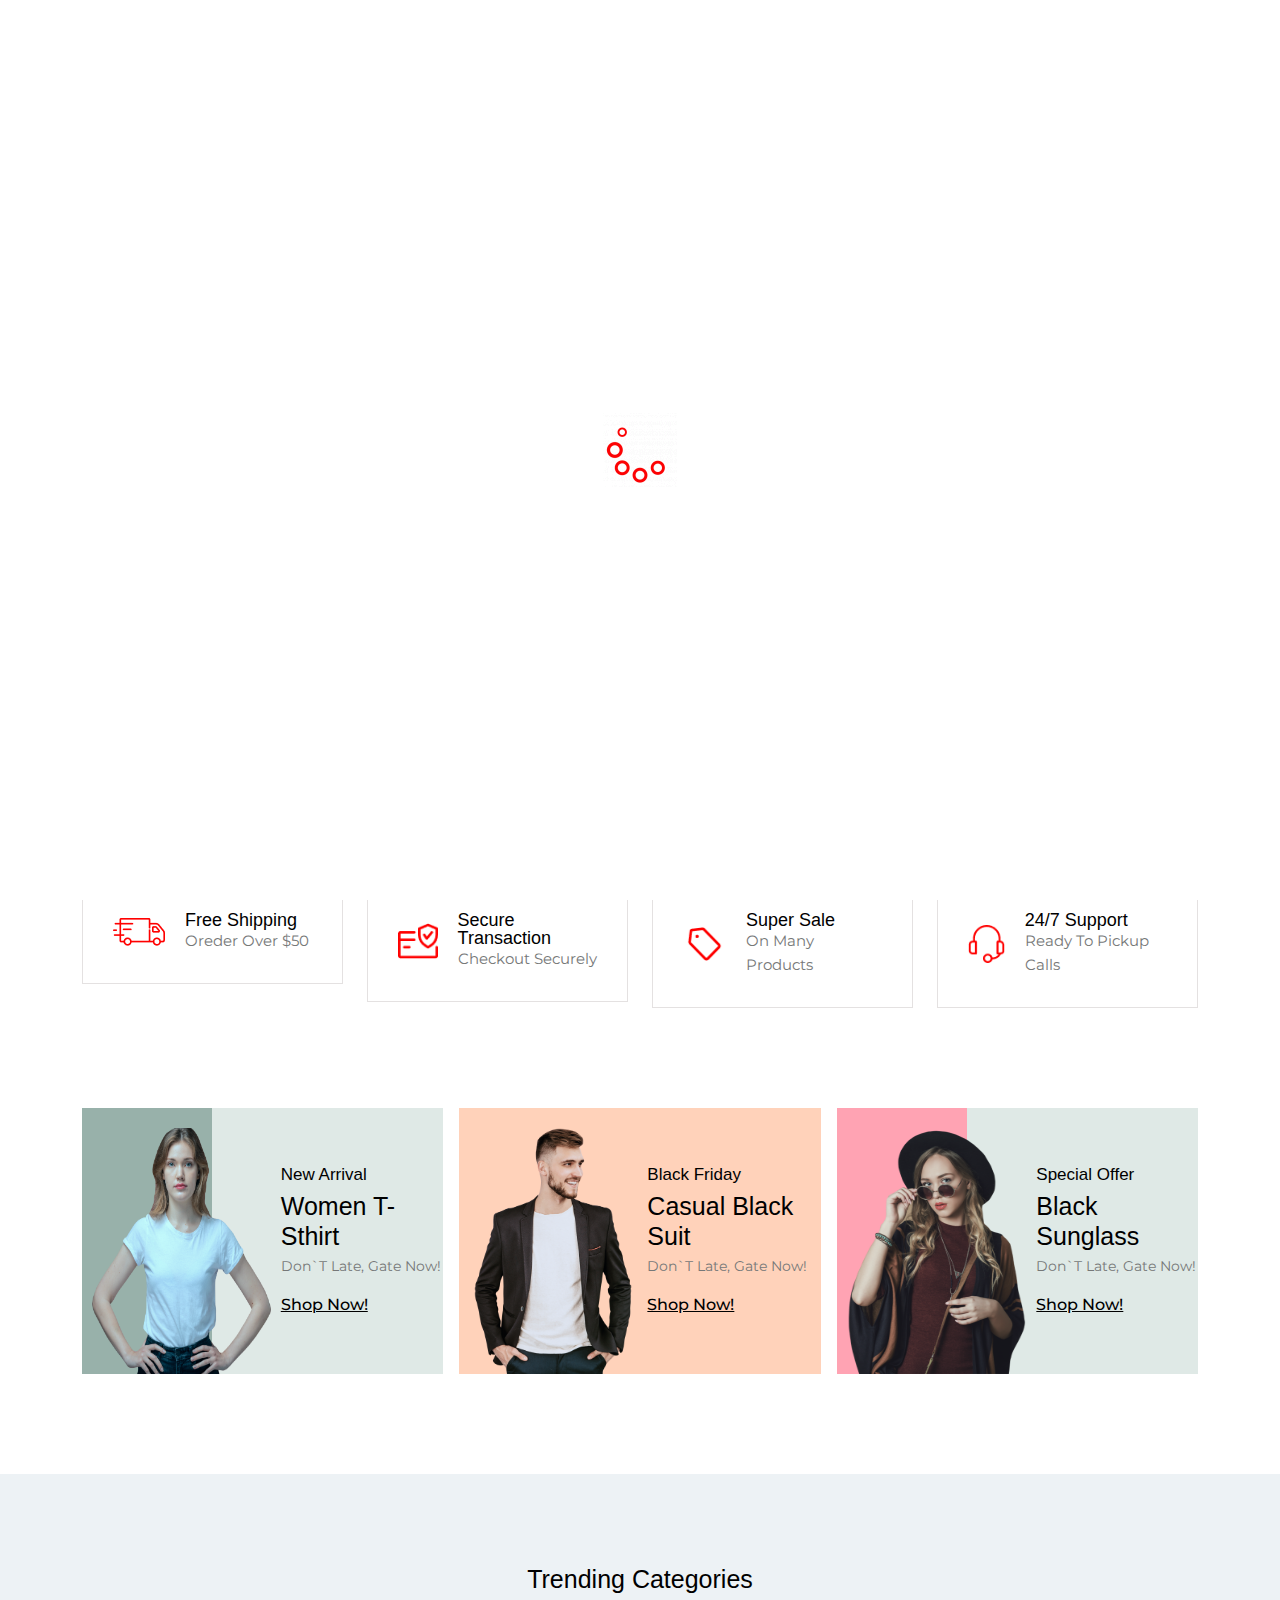
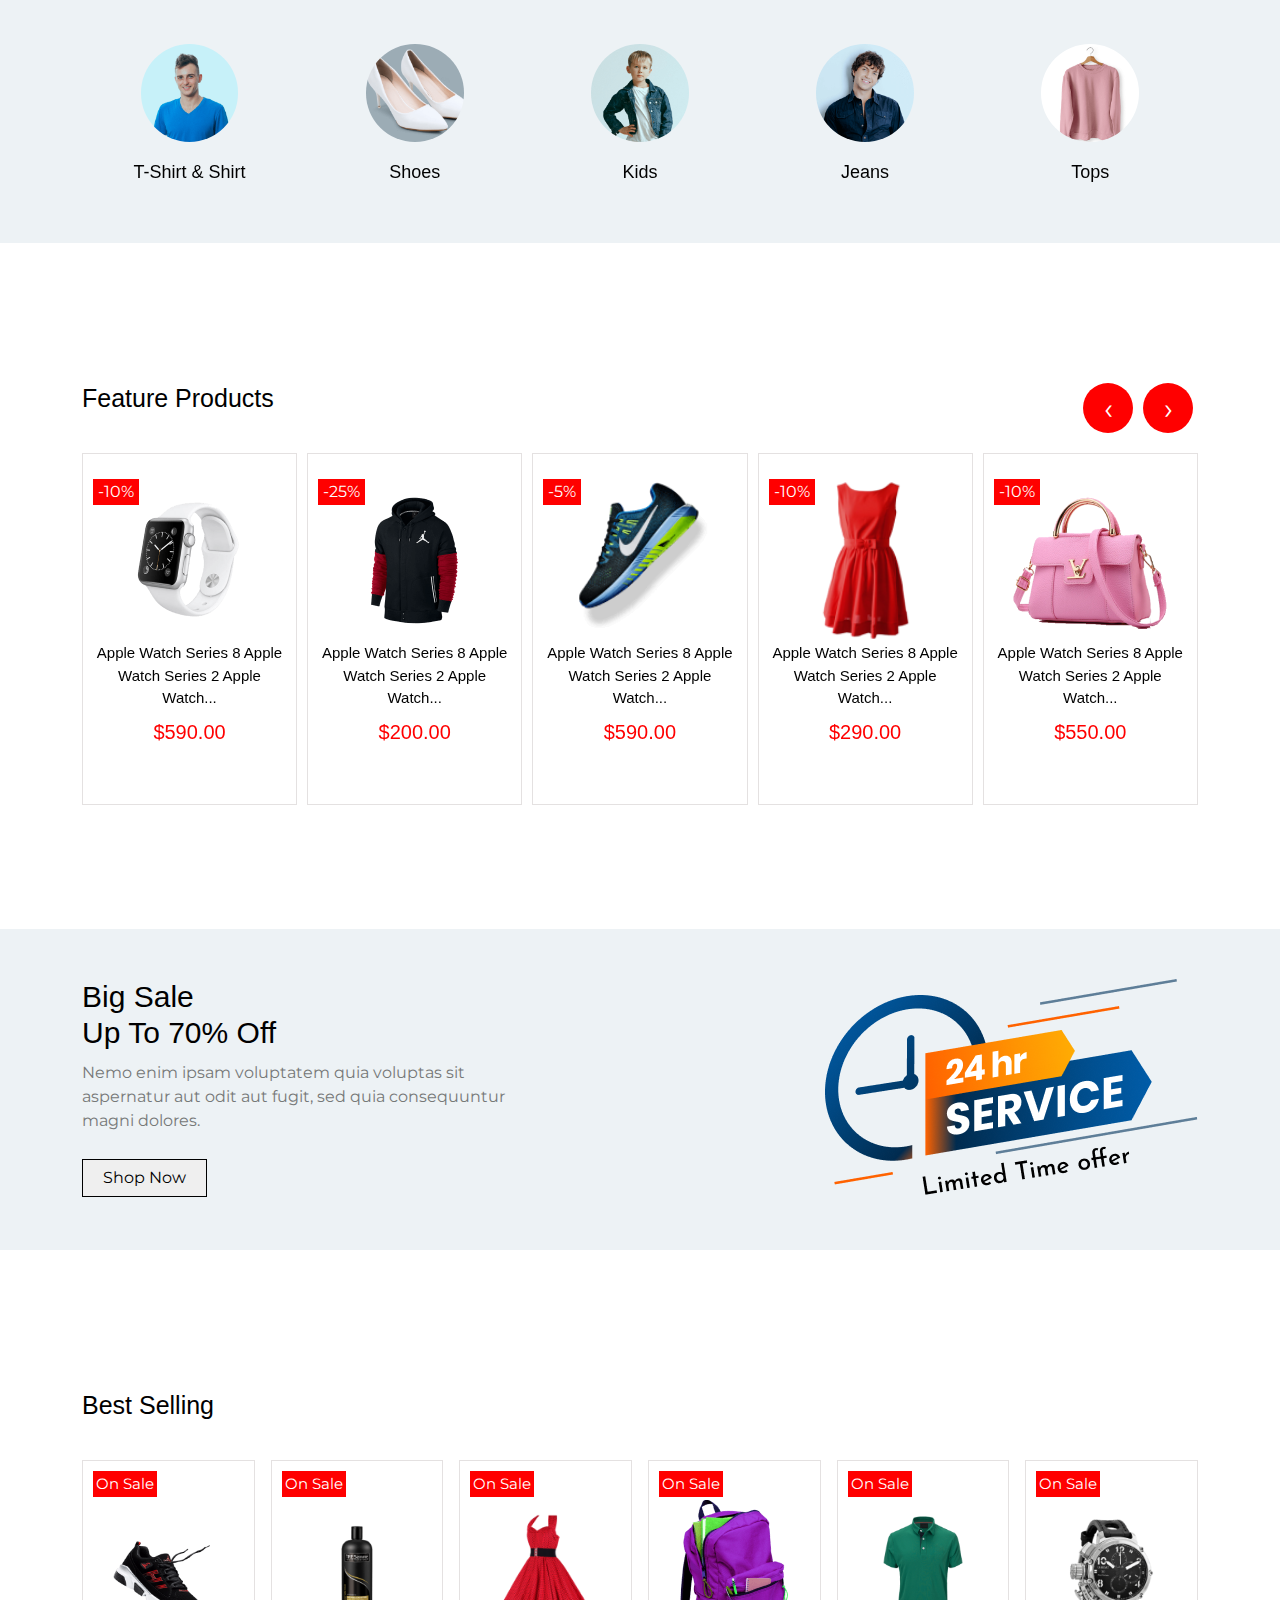
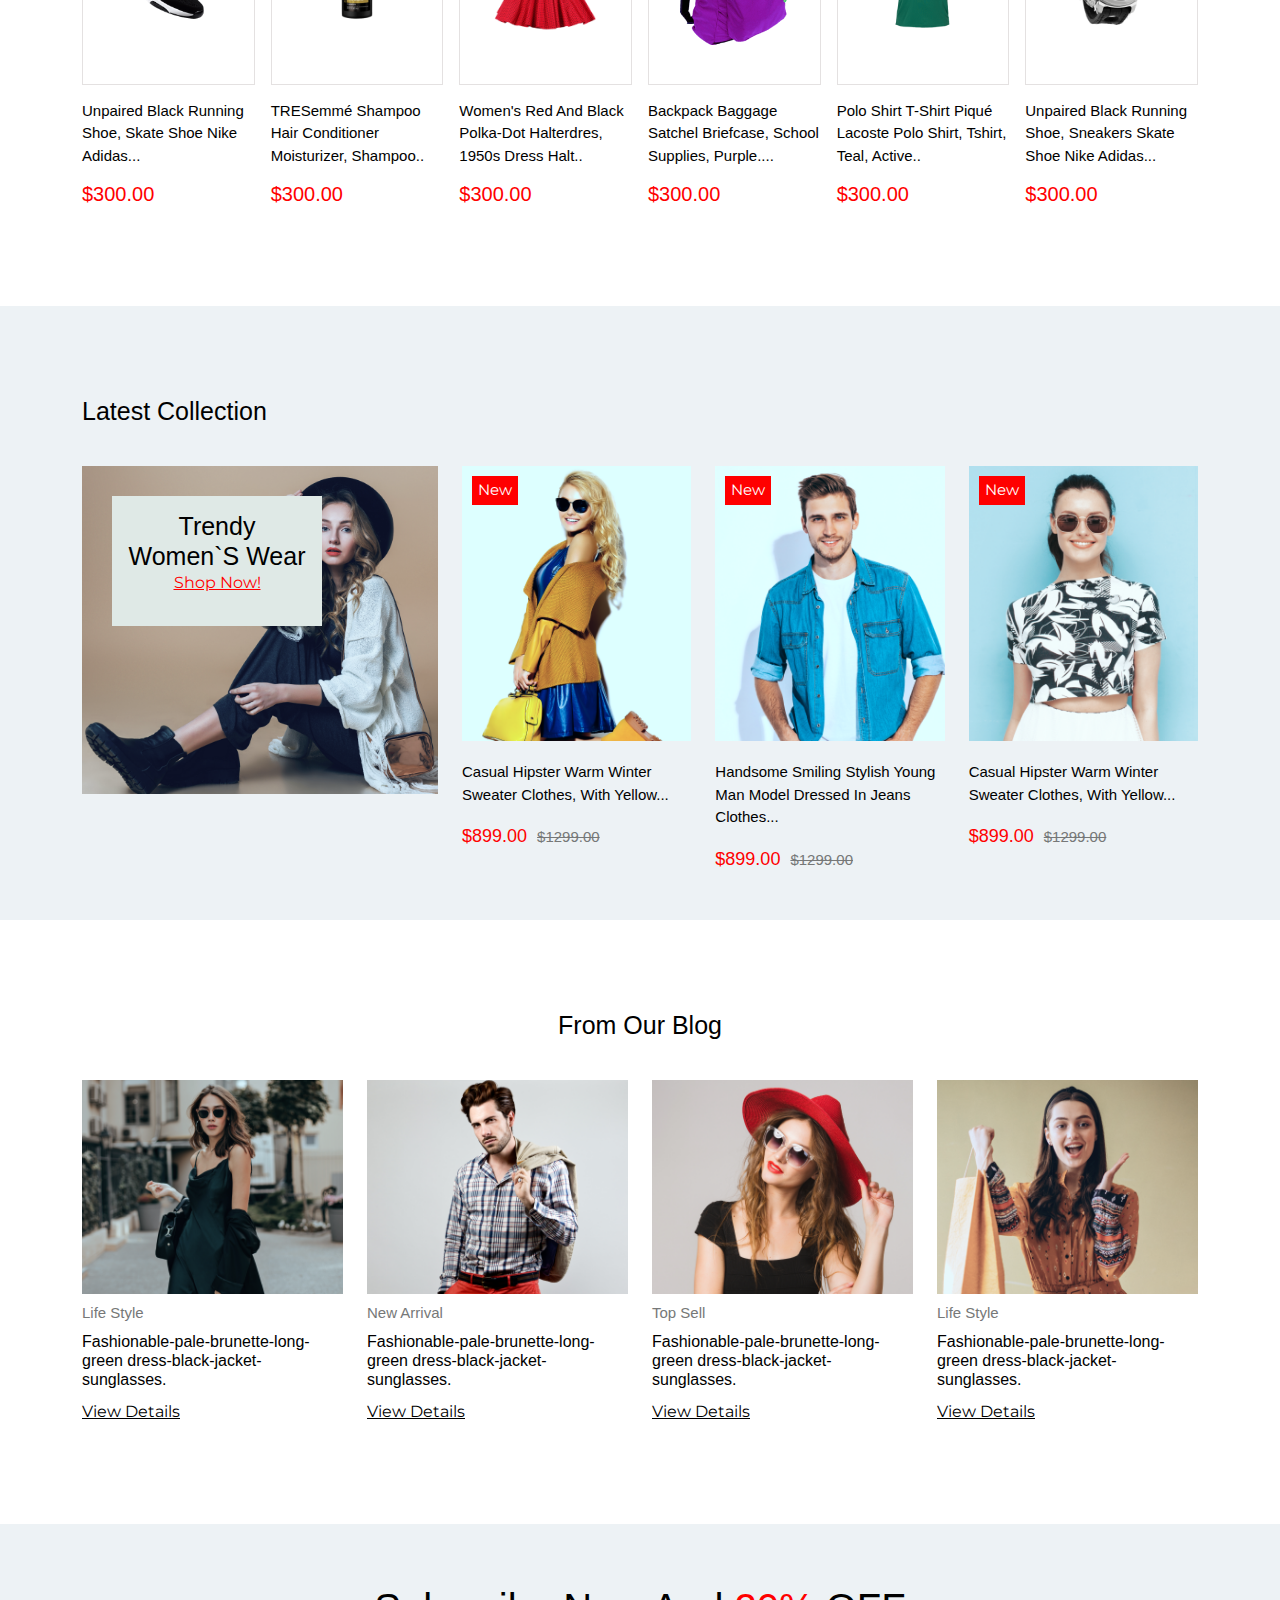
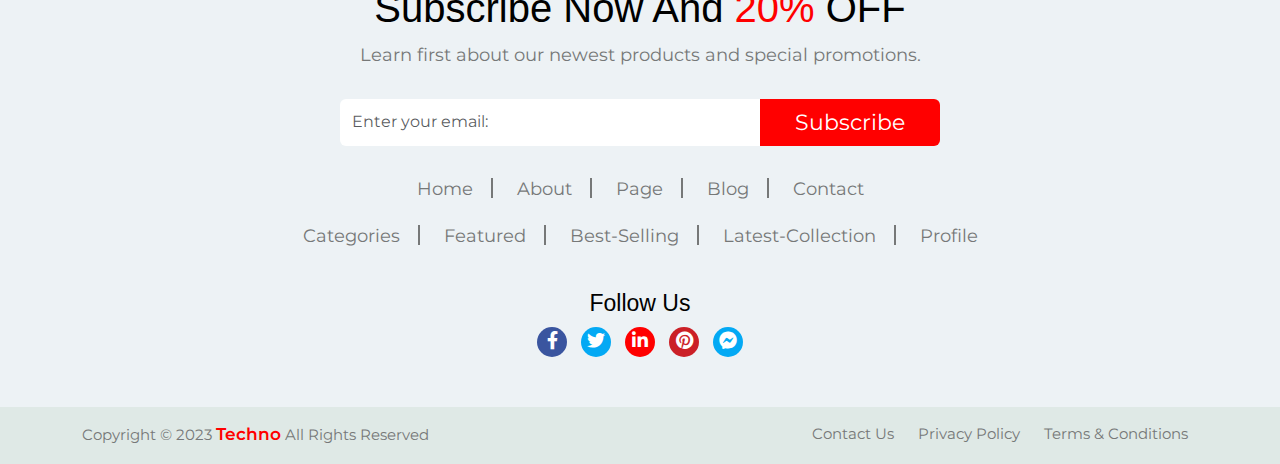
==== index.html @ 4bfc620c "Fasion Website" ====
<!DOCTYPE html>
<html lang="en">

<head>
    <meta charset="UTF-8" />
    <meta name="viewport" content="width=device-width, initial-scale=1.0" />
    <title>Fashion</title>
    <!-- bootstrap-link-start -->
    <link rel="stylesheet" href="./assets/css/bootstrap.min.css" />
    <!-- bootstrap-link-end -->
    <!-- owl-carousel-start -->
    <link rel="stylesheet" href="./assets/css/owl.carousel.min.css" />
    <link rel="stylesheet" href="./assets/css/owl.theme.default.min.css" />
    <!-- owl-carousel-end -->
    <!-- fontawesome-link-start -->
    <link rel="stylesheet" href="./assets/css/all.min.css" />
    <link rel="stylesheet" href="./assets/css/fontawesome.min.css" />
    <!-- fontawesome-link-end -->
    <link rel="stylesheet" href="./assets/css/style.css" />
</head>

<body onload="preloder_function()">
    <!-- Preloader area start -->
    <div id="preloader"></div>
    <!-- Preloader area end -->
    <!-- scroll-top-start -->
    <div class="scrollTop" onclick="scrollToTop();">
        <a href="#"> <i class="fa-solid fa-angles-up"></i></a>
    </div>
    <!-- scroll-top-end -->

    <!-- discount-wheel-start -->
    <div class="discount-wheel">
        <button type="button" data-bs-toggle="offcanvas" data-bs-target="#offcanvasWithBothOptions"
            aria-controls="offcanvasWithBothOptions"><img src="./assets/images/whell.png" alt=""></button>
    </div>
    <!-- discount-wheel-end -->

    <!-- navbar-start -->
    <nav class="navbar navbar-expand-xl fixed-top">
        <div class="container">
            <a class="navbar-brand" href="index.html"><img src="assets/images/Logo.png" alt="" /></a>
            <button class="navbar-toggler" type="button" data-bs-toggle="collapse"
                data-bs-target="#navbarSupportedContent" aria-controls="navbarSupportedContent" aria-expanded="false"
                aria-label="Toggle navigation">
                <span class="navbar-toggler-icon"></span>
            </button>
            <div class="collapse navbar-collapse" id="navbarSupportedContent">
                <ul class="navbar-nav ms-auto mb-2 mb-lg-0">
                    <li class="nav-item">
                        <a class="nav-link active" aria-current="page" href="index.html">Home</a>
                    </li>
                    <li class="nav-item">
                        <a class="nav-link" aria-current="page" href="about.html">about</a>
                    </li>
                    <li class="nav-item">
                        <a class="nav-link" aria-current="page" href="shop.html">shop</a>
                    </li>
                    <li class="nav-item">
                        <div class="page-drop">
                            <a class="nav-link" aria-current="page" href="#">page <i
                                    class="fa-solid fa-angle-down"></i><i class="fa-solid fa-angle-up"></i></a>

                            <div class="page-item shadow-sm mb-5 bg-body rounded">
                                <ul class="">
                                    <li>
                                        <a href="product.html" href="product.html"><span>All products</span></a>
                                    </li>
                                    <li>
                                        <a href="product-grid.html" href="product-grid.html"><span>product grid
                                                view</span></a>
                                    </li>
                                    <li>
                                        <a href="product-list.html" href="product-list.html"><span>product list
                                                view</span></a>
                                    </li>
                                    <li>
                                        <a href="product-details.html" href="product-details.html"><span>product
                                                details</span></a>
                                    </li>

                                    <li>
                                        <a href="sign-up.html"><span>sign-up</span></a>
                                    </li>
                                </ul>
                            </div>
                        </div>
                    </li>
                    <li class="nav-item">
                        <div class="page-drop">
                            <a class="nav-link " aria-current="blog" href="#">blog <i
                                    class="fa-solid fa-angle-down"></i><i class="fa-solid fa-angle-up"></i></a>

                            <div class="page-item shadow-sm mb-5 bg-body rounded">
                                <ul class="">
                                    <li>
                                        <a href="blog.html"><span>blog</span></a>
                                    </li>
                                    <li>
                                        <a href="blog-details-1.html"><span>blog-details-1</span></a>
                                    </li>
                                    <li>
                                        <a href="blog-details-2.html"><span>blog-details-2</span></a>
                                    </li>
                                </ul>
                            </div>
                        </div>
                    </li>
                    <li class="nav-item">
                        <a class="nav-link" aria-current="page" href="contact.html">contact</a>
                    </li>
                </ul>
            </div>

            <div class="nav-right">
                <form class="d-flex" role="search">
                    <input class="form-control" type="search" placeholder="Search here" aria-label="Search" />
                    <button class=" " type="submit"><i class="fa-solid fa-magnifying-glass"></i></button>
                </form>

                <div class="nav-icon d-flex align-items-center">
                    <a href="log-in.html"> <i class="fa-light fa-user"></i></a>

                    <div class="dropdown">
                        <button class="dropbtn">
                            <a><i class="fa-sharp fa-light fa-cart-shopping" data-bs-toggle="offcanvas"
                                    data-bs-target="#offcanvasExample" aria-controls="offcanvasExample"></i></a>
                            <span>1</span>
                        </button>
                    </div>
                </div>
                <div class="search-icon">
                    <button type="button" class="btn" data-bs-toggle="modal" data-bs-target="#searchModal">
                        <i class="fa-solid fa-magnifying-glass"></i>
                    </button>
                </div>
            </div>
        </div>
    </nav>
    <!-- navbar-end -->

    <!-- home-section-start -->
    <section class="home-section">
        <div class="container">
            <div class="row">
                <div class="col-xl-3 col-lg-12">
                    <div class="categories-drop">
                        <div class="categories-button">
                            <button type="button" data-bs-toggle="offcanvas" data-bs-target="#offcanvastwo"
                                aria-controls="offcanvastwo"><i class="fa-solid fa-bars-staggered"></i></button>

                            <div class="c-content">all categories</div>
                        </div>
                        <div class="categories-item">
                            <ul>
                                <li class="ct-1">
                                    <a href="#"><span>women </span><i class="fa-solid fa-chevron-right"></i></a>
                                    <div class="box1 d-flex justify-content-between">
                                        <ul>
                                            <h3>categories</h3>
                                            <li><a href="#">Activewear</a></li>
                                            <li><a href="#">Coats & Jackets</a></li>
                                            <li><a href="#">Dresses</a></li>
                                            <li><a href="#">One-Pieces</a></li>
                                            <li><a href="#">Outerwear</a></li>
                                            <li><a href="#">Pants</a></li>
                                            <li><a href="#">Shirts & Tops</a></li>
                                        </ul>
                                        <ul>
                                            <h3>explore</h3>
                                            <li><a href="#">Latest Arrivals</a></li>
                                            <li><a href="#">Our sales</a></li>
                                            <li><a href="#">Bestsellers</a></li>
                                            <li><a href="#">Not expensive</a></li>
                                            <li><a href="#">Expensive</a></li>
                                            <li><a href="#">Exclusive</a></li>
                                            <li><a href="#">Season summer</a></li>
                                        </ul>
                                        <div class="img-box">
                                            <img src="./assets/images/home/home-banner2.png" alt="" />
                                        </div>
                                        <div class="img-box2">
                                            <img src="./assets/images/home/feature-product-5.png" alt="" />
                                        </div>
                                    </div>
                                </li>
                                <li class="ct-1">
                                    <a href="#"><span>men </span><i class="fa-solid fa-chevron-right"></i></a>
                                    <div class="box1 d-flex justify-content-between">
                                        <ul>
                                            <h3>categories</h3>
                                            <li><a href="#">Activewear</a></li>
                                            <li><a href="#">Coats & Jackets</a></li>
                                            <li><a href="#">Dresses</a></li>
                                            <li><a href="#">One-Pieces</a></li>
                                            <li><a href="#">Outerwear</a></li>
                                            <li><a href="#">Pants</a></li>
                                            <li><a href="#">Shirts & Tops</a></li>
                                        </ul>
                                        <ul>
                                            <h3>explore</h3>
                                            <li><a href="#">Latest Arrivals</a></li>
                                            <li><a href="#">Our sales</a></li>
                                            <li><a href="#">Bestsellers</a></li>
                                            <li><a href="#">Not expensive</a></li>
                                            <li><a href="#">Expensive</a></li>
                                            <li><a href="#">Exclusive</a></li>
                                            <li><a href="#">Season summer</a></li>
                                        </ul>
                                        <div class="img-box">
                                            <img src="./assets/images/home/home-banner3.png" alt="" />
                                        </div>
                                        <div class="img-box2">
                                            <img src="./assets/images/home/home-banner1.png" alt="" />
                                        </div>
                                    </div>
                                </li>
                                <li class="ct-1">
                                    <a href="#"><span>kids </span><i class="fa-solid fa-chevron-right"></i></a>
                                    <div class="box1 d-flex justify-content-between">
                                        <ul>
                                            <h3>categories</h3>
                                            <li><a href="#">Activewear</a></li>
                                            <li><a href="#">Coats & Jackets</a></li>
                                            <li><a href="#">Dresses</a></li>
                                            <li><a href="#">One-Pieces</a></li>
                                            <li><a href="#">Outerwear</a></li>
                                            <li><a href="#">Pants</a></li>
                                            <li><a href="#">Shirts & Tops</a></li>
                                        </ul>
                                        <ul>
                                            <h3>explore</h3>
                                            <li><a href="#">Latest Arrivals</a></li>
                                            <li><a href="#">Our sales</a></li>
                                            <li><a href="#">Bestsellers</a></li>
                                            <li><a href="#">Not expensive</a></li>
                                            <li><a href="#">Expensive</a></li>
                                            <li><a href="#">Exclusive</a></li>
                                            <li><a href="#">Season summer</a></li>
                                        </ul>
                                        <div class="img-box">
                                            <img src="./assets/images/home/home-banner2.png" alt="" />
                                        </div>
                                        <div class="img-box2">
                                            <img src="./assets/images/home/feature-product-5.png" alt="" />
                                        </div>
                                    </div>
                                </li>
                                <li class="ct-1">
                                    <a href="#"><span>Dresses </span><i class="fa-solid fa-chevron-right"></i></a>
                                    <div class="box1 d-flex justify-content-between">
                                        <ul>
                                            <h3>categories</h3>
                                            <li><a href="#">Activewear</a></li>
                                            <li><a href="#">Coats & Jackets</a></li>
                                            <li><a href="#">Dresses</a></li>
                                            <li><a href="#">One-Pieces</a></li>
                                            <li><a href="#">Outerwear</a></li>
                                            <li><a href="#">Pants</a></li>
                                            <li><a href="#">Shirts & Tops</a></li>
                                        </ul>
                                        <ul>
                                            <h3>explore</h3>
                                            <li><a href="#">Latest Arrivals</a></li>
                                            <li><a href="#">Our sales</a></li>
                                            <li><a href="#">Bestsellers</a></li>
                                            <li><a href="#">Not expensive</a></li>
                                            <li><a href="#">Expensive</a></li>
                                            <li><a href="#">Exclusive</a></li>
                                            <li><a href="#">Season summer</a></li>
                                        </ul>
                                        <div class="img-box">
                                            <img src="./assets/images/product/product1.png" alt="" />
                                        </div>
                                        <div class="img-box2">
                                            <img src="./assets/images/product/product6.png" alt="" />
                                        </div>
                                    </div>
                                </li>
                                <li class="ct-1">
                                    <a href="#"><span>clothing </span><i class="fa-solid fa-chevron-right"></i></a>
                                    <div class="box1 d-flex justify-content-between">
                                        <ul>
                                            <h3>categories</h3>
                                            <li><a href="#">Activewear</a></li>
                                            <li><a href="#">Coats & Jackets</a></li>
                                            <li><a href="#">Dresses</a></li>
                                            <li><a href="#">One-Pieces</a></li>
                                            <li><a href="#">Outerwear</a></li>
                                            <li><a href="#">Pants</a></li>
                                            <li><a href="#">Shirts & Tops</a></li>
                                        </ul>
                                        <ul>
                                            <h3>explore</h3>
                                            <li><a href="#">Latest Arrivals</a></li>
                                            <li><a href="#">Our sales</a></li>
                                            <li><a href="#">Bestsellers</a></li>
                                            <li><a href="#">Not expensive</a></li>
                                            <li><a href="#">Expensive</a></li>
                                            <li><a href="#">Exclusive</a></li>
                                            <li><a href="#">Season summer</a></li>
                                        </ul>
                                        <div class="img-box">
                                            <img src="./assets/images/home/home-banner2.png" alt="" />
                                        </div>
                                        <div class="img-box2">
                                            <img src="./assets/images/home/feature-product-5.png" alt="" />
                                        </div>
                                    </div>
                                </li>
                                <li class="ct-1">
                                    <a href="#"><span>top </span><i class="fa-solid fa-chevron-right"></i></a>
                                    <div class="box1 d-flex justify-content-between">
                                        <ul>
                                            <h3>categories</h3>
                                            <li><a href="#">Activewear</a></li>
                                            <li><a href="#">Coats & Jackets</a></li>
                                            <li><a href="#">Dresses</a></li>
                                            <li><a href="#">One-Pieces</a></li>
                                            <li><a href="#">Outerwear</a></li>
                                            <li><a href="#">Pants</a></li>
                                            <li><a href="#">Shirts & Tops</a></li>
                                        </ul>
                                        <ul>
                                            <h3>explore</h3>
                                            <li><a href="#">Latest Arrivals</a></li>
                                            <li><a href="#">Our sales</a></li>
                                            <li><a href="#">Bestsellers</a></li>
                                            <li><a href="#">Not expensive</a></li>
                                            <li><a href="#">Expensive</a></li>
                                            <li><a href="#">Exclusive</a></li>
                                            <li><a href="#">Season summer</a></li>
                                        </ul>
                                        <div class="img-box">
                                            <img src="./assets/images/home/home-banner2.png" alt="" />
                                        </div>
                                        <div class="img-box2">
                                            <img src="./assets/images/home/feature-product-5.png" alt="" />
                                        </div>
                                    </div>
                                </li>
                                <li class="ct-1">
                                    <a href="#"><span>shoes </span><i class="fa-solid fa-chevron-right"></i></a>
                                    <div class="box1 d-flex justify-content-between">
                                        <ul>
                                            <h3>categories</h3>
                                            <li><a href="#">Activewear</a></li>
                                            <li><a href="#">Coats & Jackets</a></li>
                                            <li><a href="#">Dresses</a></li>
                                            <li><a href="#">One-Pieces</a></li>
                                            <li><a href="#">Outerwear</a></li>
                                            <li><a href="#">Pants</a></li>
                                            <li><a href="#">Shirts & Tops</a></li>
                                        </ul>
                                        <ul>
                                            <h3>explore</h3>
                                            <li><a href="#">Latest Arrivals</a></li>
                                            <li><a href="#">Our sales</a></li>
                                            <li><a href="#">Bestsellers</a></li>
                                            <li><a href="#">Not expensive</a></li>
                                            <li><a href="#">Expensive</a></li>
                                            <li><a href="#">Exclusive</a></li>
                                            <li><a href="#">Season summer</a></li>
                                        </ul>
                                        <div class="img-box">
                                            <img src="./assets/images/home/best-sale1.png" alt="" />
                                        </div>
                                        <div class="img-box2">
                                            <img src="./assets/images/home/feature-product-3.png" alt="" />
                                        </div>
                                    </div>
                                </li>
                                <li class="ct-1">
                                    <a href="#"><span>t-shirt </span><i class="fa-solid fa-chevron-right"></i></a>
                                    <div class="box1 d-flex justify-content-between">
                                        <ul>
                                            <h3>categories</h3>
                                            <li><a href="#">Activewear</a></li>
                                            <li><a href="#">Coats & Jackets</a></li>
                                            <li><a href="#">Dresses</a></li>
                                            <li><a href="#">One-Pieces</a></li>
                                            <li><a href="#">Outerwear</a></li>
                                            <li><a href="#">Pants</a></li>
                                            <li><a href="#">Shirts & Tops</a></li>
                                        </ul>
                                        <ul>
                                            <h3>explore</h3>
                                            <li><a href="#">Latest Arrivals</a></li>
                                            <li><a href="#">Our sales</a></li>
                                            <li><a href="#">Bestsellers</a></li>
                                            <li><a href="#">Not expensive</a></li>
                                            <li><a href="#">Expensive</a></li>
                                            <li><a href="#">Exclusive</a></li>
                                            <li><a href="#">Season summer</a></li>
                                        </ul>
                                        <div class="img-box">
                                            <img src="./assets/images/product/product6.png" alt="" />
                                        </div>
                                        <div class="img-box2">
                                            <img src="./assets/images/product/product8.png" alt="" />
                                        </div>
                                    </div>
                                </li>
                            </ul>
                        </div>
                    </div>
                    <div class="super-sale d-flex align-items-center justify-content-between">
                        <div class="sale-img-1">
                            <img src="assets/images/home/home-offer1.png" alt="" />
                        </div>
                        <div class="sale-content">
                            <h4>30% off</h4>
                            <h5>women`s red high heel shoes</h5>
                            <span>get in now<i class="fa-solid fa-right-long"></i></span>
                        </div>
                        <div class="sale-img-2">
                            <span>supar sale</span>
                            <img src="assets/images/home/home-offer2.png" alt="" />
                        </div>
                    </div>
                </div>
                <div class="col-xl-9 col-lg-12">
                    <div class="home-box">
                        <div class="owl-carousel home-carousel">
                            <div class="item">
                                <div class="row align-items-center g-3">
                                    <div class="col-md-6">
                                        <div class="home-img">
                                            <img src="assets/images/home/home-banner1.png" alt="" />
                                        </div>
                                    </div>
                                    <div class="col-md-6">
                                        <div class="d-flex flex-column justify-content-center">
                                            <div class="home-content">
                                                <h5>new arrivals</h5>
                                                <h2>stylish & fashionable</h2>
                                                <p>Credibly deliver focused opportunities rather than cutting
                                                    Energistically impact client-centric testing.</p>
                                                <button>shop now</button><br />
                                                <span>Save up to 40% off on techno collection</span>
                                            </div>
                                        </div>
                                    </div>
                                </div>
                            </div>
                            <div class="item">
                                <div class="row align-items-center g-3">
                                    <div class="col-md-6">
                                        <div class="home-img">
                                            <img src="assets/images/home/home-banner2.png" alt="" />
                                        </div>
                                    </div>
                                    <div class="col-md-6">
                                        <div class="d-flex flex-column justify-content-center">
                                            <div class="home-content">
                                                <h5>new arrivals</h5>
                                                <h2>stylish & fashionable</h2>
                                                <p>Credibly deliver focused opportunities rather than cutting
                                                    Energistically impact client-centric testing.</p>
                                                <button>shop now</button><br />
                                                <span>Save up to 40% off on techno collection</span>
                                            </div>
                                        </div>
                                    </div>
                                </div>
                            </div>
                            <div class="item">
                                <div class="row align-items-center g-3">
                                    <div class="col-md-6">
                                        <div class="home-img">
                                            <img src="assets/images/home/home-banner3.png" alt="" />
                                        </div>
                                    </div>
                                    <div class="col-md-6">
                                        <div class="d-flex flex-column justify-content-center">
                                            <div class="home-content">
                                                <h5>new arrivals</h5>
                                                <h2>stylish & fashionable</h2>
                                                <p>Credibly deliver focused opportunities rather than cutting
                                                    Energistically impact client-centric testing.</p>
                                                <button>shop now</button><br />
                                                <span>Save up to 40% off on techno collection</span>
                                            </div>
                                        </div>
                                    </div>
                                </div>
                            </div>
                        </div>
                    </div>
                </div>
            </div>
        </div>
    </section>
    <!-- home-section-end -->

    

    <!-- flash-modal-start -->
    <section class="flash-sale">
    
        <div class="flash-modal">
            <div id="flasModal" class="modal fade">
                <div class="modal-dialog modal-dialog-centered">
                    <div class="modal-content">
                        <div class="modal-header">
                            <h1 class="modal-title fs-5" id="flasmodalLabel"></h1>
                            <button type="button" class="btn-close" data-bs-dismiss="modal" aria-label="Close"></button>
                        </div>
                        <div class="modal-body">
                            <div class="flash-img">
                                <img src="./assets/images/flash.jpg" alt="">
                            </div>
                        </div>
                    </div>
                </div>
            </div>
        </div>




    </section>
    <!-- flash-modal-end -->



    <!-- feature-start -->
    <section class="feature-section section-1">
        <div class="container">
            <div class="row g-4">
                <div class="col-xl-3 col-md-6">
                    <div class="feature-box d-flex align-items-center">
                        <div class="feature-img">
                            <img src="assets/images/home/feature1.png" alt="" />
                        </div>
                        <div class="feature-content">
                            <h5>free shipping</h5>
                            <span>oreder over $50</span>
                        </div>
                    </div>
                </div>
                <div class="col-xl-3 col-md-6">
                    <div class="feature-box d-flex align-items-center">
                        <div class="feature-img">
                            <img src="assets/images/home/feature2.png" alt="" />
                        </div>
                        <div class="feature-content">
                            <h5>Secure Transaction</h5>
                            <span>Checkout securely</span>
                        </div>
                    </div>
                </div>
                <div class="col-xl-3 col-md-6">
                    <div class="feature-box d-flex align-items-center">
                        <div class="feature-img">
                            <img src="assets/images/home/feature3.png" alt="" />
                        </div>
                        <div class="feature-content">
                            <h5>Super Sale</h5>
                            <span>On many products</span>
                        </div>
                    </div>
                </div>
                <div class="col-xl-3 col-md-6">
                    <div class="feature-box d-flex align-items-center">
                        <div class="feature-img">
                            <img src="assets/images/home/feature4.png" alt="" />
                        </div>
                        <div class="feature-content">
                            <h5>24/7 Support</h5>
                            <span>Ready to pickup calls</span>
                        </div>
                    </div>
                </div>
            </div>
        </div>
    </section>
    <!-- feature-end -->

    <!-- feature-2-start -->
    <section class="feature2-section section-2">
        <div class="container">
            <div class="row g-3">
                <div class="col-lg-4 col-md-6">
                    <div class="feature2-box feature-box1 d-flex align-items-center">
                        <div class="feature-img2">
                            <img src="assets/images/home/feature-img1.png" alt="" />
                        </div>
                        <div class="feature-conten2">
                            <h5>new arrival</h5>
                            <h4>women t-sthirt</h4>
                            <p>don`t late, gate now!</p>
                            <a href="#">shop now!</a>
                        </div>
                    </div>
                </div>
                <div class="col-lg-4 col-md-6">
                    <div class="feature2-box feature-box2 d-flex align-items-center">
                        <div class="feature-img2">
                            <img src="assets/images/home/feature-img2.png" alt="" />
                        </div>
                        <div class="feature-conten2">
                            <h5>Black Friday</h5>
                            <h4>Casual black suit</h4>
                            <p>don`t late, gate now!</p>
                            <a href="#">shop now!</a>
                        </div>
                    </div>
                </div>
                <div class="col-lg-4 col-md-6">
                    <div class="feature2-box feature-box3 d-flex align-items-center">
                        <div class="feature-img2">
                            <img src="assets/images/home/feature-img3.png" alt="" />
                        </div>
                        <div class="feature-conten2">
                            <h5>Special Offer</h5>
                            <h4>Black Sunglass</h4>
                            <p>don`t late, gate now!</p>
                            <a href="#">shop now!</a>
                        </div>
                    </div>
                </div>
            </div>
        </div>
    </section>

    <!-- feature-2-end -->

    <!-- trending-categories-start -->
    <section class="t-categories-section section-1">
        <div class="container">
            <div class="t-categories-top">
                <h3>Trending Categories</h3>
            </div>
            <div class="t-categories-carousel owl-carousel">
                <div class="item">
                    <div class="t-categories-box">
                        <div class="t-categories-img d-flex justify-content-center">
                            <img src="assets/images/home/categories1.png" alt="" />
                        </div>
                        <div class="t-categories-content">
                            <h5>t-shirt & shirt</h5>
                        </div>
                    </div>
                </div>
                <div class="item">
                    <div class="t-categories-box">
                        <div class="t-categories-img d-flex justify-content-center">
                            <img src="assets/images/home/categories2.png" alt="" />
                        </div>
                        <div class="t-categories-content">
                            <h5>shoes</h5>
                        </div>
                    </div>
                </div>
                <div class="item">
                    <div class="t-categories-box">
                        <div class="t-categories-img d-flex justify-content-center">
                            <img src="assets/images/home/categories3.png" alt="" />
                        </div>
                        <div class="t-categories-content">
                            <h5>kids</h5>
                        </div>
                    </div>
                </div>
                <div class="item">
                    <div class="t-categories-box">
                        <div class="t-categories-img d-flex justify-content-center">
                            <img src="assets/images/home/categories4.png" alt="" />
                        </div>
                        <div class="t-categories-content">
                            <h5>jeans</h5>
                        </div>
                    </div>
                </div>
                <div class="item">
                    <div class="t-categories-box">
                        <div class="t-categories-img d-flex justify-content-center">
                            <img src="assets/images/home/categories5.png" alt="" />
                        </div>
                        <div class="t-categories-content">
                            <h5>tops</h5>
                        </div>
                    </div>
                </div>
            </div>
        </div>
    </section>

    <!-- trending-categories-end -->

    <!-- f-product-start -->
    <section class="f-product-section section-2">
        <div class="container">
            <div class="f-product-top">
                <h3>feature products</h3>
            </div>
            <div class="owl-carousel product-carousel">
                <div class="item">
                    <div class="f-product-box">
                        <div class="f-product-hover">
                            <div class="f-product-img">
                                <span>-10%</span>
                                <img src="./assets/images/home/feature-product-1.png" alt="" />
                            </div>
                            <div class="f-product-content">
                                <h5>Apple Watch Series 8 Apple Watch Series 2 Apple Watch...</h5>
                                <h3>$590.00</h3>
                            </div>
                        </div>
                        <div class="f-product-icon d-flex flex-column">
                            <i class="fa-regular fa-heart"></i>
                            <i class="fa-solid fa-rotate"></i>
                        </div>
                        <div class="f-product-btn">
                            <button><i class="fa-solid fa-cart-shopping"></i>add to cart</button>
                        </div>
                    </div>
                </div>
                <div class="item">
                    <div class="f-product-box">
                        <div class="f-product-hover">
                            <div class="f-product-img">
                                <span>-25%</span>
                                <img src="./assets/images/home/feature-product-2.png" alt="" />
                            </div>
                            <div class="f-product-content">
                                <h5>Apple Watch Series 8 Apple Watch Series 2 Apple Watch...</h5>
                                <h3>$200.00</h3>
                            </div>
                        </div>
                        <div class="f-product-icon d-flex flex-column">
                            <i class="fa-regular fa-heart"></i>
                            <i class="fa-solid fa-rotate"></i>
                        </div>
                        <div class="f-product-btn">
                            <button><i class="fa-solid fa-cart-shopping"></i>add to cart</button>
                        </div>
                    </div>
                </div>
                <div class="item">
                    <div class="f-product-box">
                        <div class="f-product-hover">
                            <div class="f-product-img">
                                <span>-5%</span>
                                <img src="./assets/images/home/feature-product-3.png" alt="" />
                            </div>
                            <div class="f-product-content">
                                <h5>Apple Watch Series 8 Apple Watch Series 2 Apple Watch...</h5>
                                <h3>$590.00</h3>
                            </div>
                        </div>
                        <div class="f-product-icon d-flex flex-column">
                            <i class="fa-regular fa-heart"></i>
                            <i class="fa-solid fa-rotate"></i>
                        </div>
                        <div class="f-product-btn">
                            <button><i class="fa-solid fa-cart-shopping"></i>add to cart</button>
                        </div>
                    </div>
                </div>
                <div class="item">
                    <div class="f-product-box">
                        <div class="f-product-hover">
                            <div class="f-product-img">
                                <span>-10%</span>
                                <img src="./assets/images/home/feature-product-4.png" alt="" />
                            </div>
                            <div class="f-product-content">
                                <h5>Apple Watch Series 8 Apple Watch Series 2 Apple Watch...</h5>
                                <h3>$290.00</h3>
                            </div>
                        </div>
                        <div class="f-product-icon d-flex flex-column">
                            <i class="fa-regular fa-heart"></i>
                            <i class="fa-solid fa-rotate"></i>
                        </div>
                        <div class="f-product-btn">
                            <button><i class="fa-solid fa-cart-shopping"></i>add to cart</button>
                        </div>
                    </div>
                </div>
                <div class="item">
                    <div class="f-product-box">
                        <div class="f-product-hover">
                            <div class="f-product-img">
                                <span>-10%</span>
                                <img src="./assets/images/home/feature-product-5.png" alt="" />
                            </div>
                            <div class="f-product-content">
                                <h5>Apple Watch Series 8 Apple Watch Series 2 Apple Watch...</h5>
                                <h3>$550.00</h3>
                            </div>
                        </div>
                        <div class="f-product-icon d-flex flex-column">
                            <i class="fa-regular fa-heart"></i>
                            <i class="fa-solid fa-rotate"></i>
                        </div>
                        <div class="f-product-btn">
                            <button><i class="fa-solid fa-cart-shopping"></i>add to cart</button>
                        </div>
                    </div>
                </div>
                <div class="item">
                    <div class="f-product-box">
                        <div class="f-product-hover">
                            <div class="f-product-img">
                                <span>-10%</span>
                                <img src="./assets/images/home/feature-product-6.png" alt="" />
                            </div>
                            <div class="f-product-content">
                                <h5>Apple Watch Series 8 Apple Watch Series 2 Apple Watch...</h5>
                                <h3>$390.00</h3>
                            </div>
                        </div>
                        <div class="f-product-icon d-flex flex-column">
                            <i class="fa-regular fa-heart"></i>
                            <i class="fa-solid fa-rotate"></i>
                        </div>
                        <div class="f-product-btn">
                            <button><i class="fa-solid fa-cart-shopping"></i>add to cart</button>
                        </div>
                    </div>
                </div>
            </div>
        </div>
    </section>
    <!-- f-product-end -->

    <!-- sale-section-start -->
    <section class="sale-section section-1">
        <div class="container">
            <div class="row">
                <div class="col-md-6">
                    <div class="sale-offer-content">
                        <h3>
                            big sale <br />
                            up to 70% off
                        </h3>
                        <p>Nemo enim ipsam voluptatem quia voluptas sit aspernatur aut odit aut fugit, sed quia
                            consequuntur magni dolores.</p>
                        <button>shop now</button>
                    </div>
                </div>
                <div class="col-md-6">
                    <div class="sale-offer-img text-end">
                        <img src="./assets/images/home/sale-banner.png" alt="" />
                    </div>
                </div>
            </div>
        </div>
    </section>
    <!-- sale-section-end -->

    <!-- product-section-start -->
    <section class="product-section section-2">
        <div class="container">
            <div class="product-top">
                <h3>best selling</h3>
            </div>
            <div class="row g-3">
                <div class="col-xl-2 col-lg-4 col-md-6">
                    <div class="product-box">
                        <div class="product-hover">
                            <div class="product-img">
                                <span>on Sale</span>
                                <img src="./assets/images/home/best-sale1.png" alt="" />
                            </div>
                            <div class="product-content">
                                <h5>Unpaired black running shoe, Skate shoe Nike Adidas...</h5>
                                <h3>$300.00</h3>
                            </div>
                        </div>
                        <div class="product-icon d-flex flex-column">
                            <i class="fa-regular fa-heart"></i>
                            <i class="fa-solid fa-rotate"></i>
                            <i class="fa-solid fa-cart-shopping"></i>
                        </div>
                    </div>
                </div>
                <div class="col-xl-2 col-lg-4 col-md-6">
                    <div class="product-box">
                        <div class="product-hover">
                            <div class="product-img">
                                <span>on Sale</span>
                                <img src="./assets/images/home/best-sale2.png" alt="" />
                            </div>
                            <div class="product-content">
                                <h5>TRESemmé Shampoo Hair conditioner Moisturizer, Shampoo..</h5>
                                <h3>$300.00</h3>
                            </div>
                        </div>
                        <div class="product-icon d-flex flex-column">
                            <i class="fa-regular fa-heart"></i>
                            <i class="fa-solid fa-rotate"></i>
                            <i class="fa-solid fa-cart-shopping"></i>
                        </div>
                    </div>
                </div>
                <div class="col-xl-2 col-lg-4 col-md-6">
                    <div class="product-box">
                        <div class="product-hover">
                            <div class="product-img">
                                <span>on Sale</span>
                                <img src="./assets/images/home/best-sale3.png" alt="" />
                            </div>
                            <div class="product-content">
                                <h5>Women's red and black polka-dot halterdres, 1950s Dress Halt..</h5>
                                <h3>$300.00</h3>
                            </div>
                        </div>
                        <div class="product-icon d-flex flex-column">
                            <i class="fa-regular fa-heart"></i>
                            <i class="fa-solid fa-rotate"></i>
                            <i class="fa-solid fa-cart-shopping"></i>
                        </div>
                    </div>
                </div>
                <div class="col-xl-2 col-lg-4 col-md-6">
                    <div class="product-box">
                        <div class="product-hover">
                            <div class="product-img">
                                <span>on Sale</span>
                                <img src="./assets/images/home/best-sale4.png" alt="" />
                            </div>
                            <div class="product-content">
                                <h5>Backpack Baggage Satchel Briefcase, school supplies, purple....</h5>
                                <h3>$300.00</h3>
                            </div>
                        </div>
                        <div class="product-icon d-flex flex-column">
                            <i class="fa-regular fa-heart"></i>
                            <i class="fa-solid fa-rotate"></i>
                            <i class="fa-solid fa-cart-shopping"></i>
                        </div>
                    </div>
                </div>
                <div class="col-xl-2 col-lg-4 col-md-6">
                    <div class="product-box">
                        <div class="product-hover">
                            <div class="product-img">
                                <span>on Sale</span>
                                <img src="./assets/images/home/best-sale5.png" alt="" />
                            </div>
                            <div class="product-content">
                                <h5>Polo shirt T-shirt Piqué Lacoste polo shirt, tshirt, teal, active..</h5>
                                <h3>$300.00</h3>
                            </div>
                        </div>
                        <div class="product-icon d-flex flex-column">
                            <i class="fa-regular fa-heart"></i>
                            <i class="fa-solid fa-rotate"></i>
                            <i class="fa-solid fa-cart-shopping"></i>
                        </div>
                    </div>
                </div>
                <div class="col-xl-2 col-lg-4 col-md-6">
                    <div class="product-box">
                        <div class="product-hover">
                            <div class="product-img">
                                <span>on Sale</span>
                                <img src="./assets/images/home/best-sale6.png" alt="" />
                            </div>
                            <div class="product-content">
                                <h5>Unpaired black running shoe, Sneakers Skate shoe Nike Adidas...</h5>
                                <h3>$300.00</h3>
                            </div>
                        </div>
                        <div class="product-icon d-flex flex-column">
                            <i class="fa-regular fa-heart"></i>
                            <i class="fa-solid fa-rotate"></i>
                            <i class="fa-solid fa-cart-shopping"></i>
                        </div>
                    </div>
                </div>
            </div>
        </div>
    </section>
    <!-- product-section-end -->

    <!-- collection-section-start -->
    <section class="collection-section section-1">
        <div class="container">
            <div class="collection-top">
                <h3>latest collection</h3>
            </div>
            <div class="row g-4">
                <div class="col-lg-4">
                    <div class="collection-trendy">
                        <div class="collection-trendy-img">
                            <img src="./assets/images/home/collection1.png" alt="" />
                        </div>
                        <div class="collection-trendy-content">
                            <h5>trendy women`s wear</h5>
                            <a href="#">shop now!</a>
                        </div>
                    </div>
                </div>
                <div class="col-lg-8">
                    <div class="row g-4">
                        <div class="col-lg-4 col-md-6">
                            <div class="collection-product">
                                <div class="collection-img">
                                    <span>new</span>
                                    <img src="./assets/images/home/collection2.png" alt="" />
                                </div>
                                <div class="collection-content">
                                    <h5>Casual hipster warm winter sweater clothes, with yellow...</h5>
                                </div>
                                <div class="prize">
                                    <h3>$899.00<span>$1299.00</span></h3>
                                </div>
                                <div class="collection-product-icon d-flex flex-column">
                                    <i class="fa-regular fa-heart"></i>
                                    <i class="fa-solid fa-rotate"></i>
                                    <i class="fa-solid fa-cart-shopping"></i>
                                </div>
                            </div>
                        </div>
                        <div class="col-lg-4 col-md-6">
                            <div class="collection-product">
                                <div class="collection-img">
                                    <span>new</span>
                                    <img src="./assets/images/home/collection3.png" alt="" />
                                </div>
                                <div class="collection-content">
                                    <h5>handsome smiling stylish young man model dressed in jeans clothes...</h5>
                                </div>
                                <div class="prize">
                                    <h3>$899.00<span>$1299.00</span></h3>
                                </div>
                                <div class="collection-product-icon d-flex flex-column">
                                    <i class="fa-regular fa-heart"></i>
                                    <i class="fa-solid fa-rotate"></i>
                                    <i class="fa-solid fa-cart-shopping"></i>
                                </div>
                            </div>
                        </div>
                        <div class="col-lg-4 col-md-6">
                            <div class="collection-product">
                                <div class="collection-img">
                                    <span>new</span>
                                    <img src="./assets/images/home/collection4.png" alt="" />
                                </div>
                                <div class="collection-content">
                                    <h5>Casual hipster warm winter sweater clothes, with yellow...</h5>
                                </div>
                                <div class="prize">
                                    <h3>$899.00<span>$1299.00</span></h3>
                                </div>
                                <div class="collection-product-icon d-flex flex-column">
                                    <i class="fa-regular fa-heart"></i>
                                    <i class="fa-solid fa-rotate"></i>
                                    <i class="fa-solid fa-cart-shopping"></i>
                                </div>
                            </div>
                        </div>
                    </div>
                </div>
            </div>
        </div>
    </section>
    <!-- collection-section-end -->

    <!-- blgo-section-start -->
    <section class="blog-section section-1">
        <div class="container">
            <div class="blog-top">
                <h3>from our blog</h3>
            </div>
            <div class="row">
                <div class="col-lg-3 col-md-6">
                    <div class="blog-box">
                        <div class="blog-img">
                            <img src="./assets/images/blog/blog1.png" alt="" />
                        </div>
                        <div class="blog-content">
                            <h6>life style</h6>
                            <h4>Fashionable-pale-brunette-long-green dress-black-jacket-sunglasses.</h4>
                            <a href="#">view details</a>
                        </div>
                    </div>
                </div>
                <div class="col-lg-3 col-md-6">
                    <div class="blog-box">
                        <div class="blog-img">
                            <img src="./assets/images/blog/blog2.png" alt="" />
                        </div>
                        <div class="blog-content">
                            <h6>new arrival</h6>
                            <h4>Fashionable-pale-brunette-long-green dress-black-jacket-sunglasses.</h4>
                            <a href="#">view details</a>
                        </div>
                    </div>
                </div>
                <div class="col-lg-3 col-md-6">
                    <div class="blog-box">
                        <div class="blog-img">
                            <img src="./assets/images/blog/blog3.png" alt="" />
                        </div>
                        <div class="blog-content">
                            <h6>top sell</h6>
                            <h4>Fashionable-pale-brunette-long-green dress-black-jacket-sunglasses.</h4>
                            <a href="#">view details</a>
                        </div>
                    </div>
                </div>
                <div class="col-lg-3 col-md-6">
                    <div class="blog-box">
                        <div class="blog-img">
                            <img src="./assets/images/blog/blog4.png" alt="" />
                        </div>
                        <div class="blog-content">
                            <h6>life style</h6>
                            <h4>Fashionable-pale-brunette-long-green dress-black-jacket-sunglasses.</h4>
                            <a href="#">view details</a>
                        </div>
                    </div>
                </div>
            </div>
        </div>
    </section>
    <!-- blgo-section-end -->

    <!-- footer-start -->
    <footer class="footer">
        <div class="container">
            <div class="footer-box section-1">
                <div class="footer-content">
                    <h2>subscribe now and <span>20%</span> OFF</h2>
                    <p>Learn first about our newest products and special promotions.</p>
                </div>
                <div class="footer-search-box">
                    <div class="input-group">
                        <input type="email" class="form-control" placeholder="Enter your email:"
                            aria-label="Recipient's username" aria-describedby="button-addon2" />
                        <button class="btn" type="button" id="button-addon2">subscribe</button>
                    </div>
                </div>
                <div class="footer-nav">
                    <a href="#">home</a>
                    <a href="#">about</a>
                    <a href="#">page</a>
                    <a href="#">blog</a>
                    <a href="#">contact</a>
                </div>
                <div class="footer-nav">
                    <a href="#">categories</a>
                    <a href="#">featured</a>
                    <a href="#">best-selling</a>
                    <a href="#">latest-collection</a>
                    <a href="#">profile</a>
                </div>
                <div class="follow-us">
                    <h4>follow us</h4>
                    <a href="#"> <i class="fa-brands fa-facebook-f"></i></a>
                    <a href="#"><i class="fa-brands fa-twitter"></i></a>
                    <a href="#"><i class="fa-brands fa-linkedin-in"></i></a>
                    <a href="#"><i class="fa-brands fa-pinterest"></i></a>
                    <a href="#"><i class="fa-brands fa-facebook-messenger"></i></a>
                </div>
            </div>
        </div>
        <div class="footer-bottom">
            <div class="container d-flex justify-content-between">
                <div class="fotter-b-content">
                    <p>Copyright © 2023 <span>Techno</span> All Rights Reserved</p>
                </div>
                <div class="footer-b-list">
                    <a href="contact.html">Contact Us</a>
                    <a href="#">Privacy Policy</a>
                    <a href="#">Terms &amp; Conditions</a>
                </div>
            </div>
        </div>
    </footer>
    <!-- footer-end -->

    <!-- search-modal-start -->
    <div class="search-modal">
        <div class="modal fade" id="searchModal" tabindex="-1" aria-labelledby="searchModalLabel" aria-hidden="true">
            <div class="modal-dialog">
                <div class="modal-content">
                    <div class="modal-body">
                        <form class="d-flex" role="search">
                            <input class="form-control" type="search" placeholder="Search here" aria-label="Search" />
                            <button class=" " type="submit"><i class="fa-solid fa-magnifying-glass"></i></button>
                        </form>
                    </div>
                </div>
            </div>
        </div>
    </div>
    <!-- search-modal-end -->

    <!-- categories-canvas-start -->
    <div class="categories-canvas">
        <div class="offcanvas offcanvas-start" tabindex="-1" id="offcanvastwo" aria-labelledby="offcanvastwoLabel">
            <div class="offcanvas-header">
                <h5 class="offcanvas-title" id="offcanvastwoLabel">categories</h5>
                <button type="button" data-bs-dismiss="offcanvas" aria-label="Close"><i
                        class="fa-solid fa-arrow-left"></i></button>
            </div>
            <div class="offcanvas-body">
                <div class="categories-item">
                    <div class="accordion" id="accordionExample">
                        <div class="accordion-item">
                            <h2 class="accordion-header" id="headingOne">
                                <button class="d-flex justify-content-between align-items-center collapsed"
                                    type="button" data-bs-toggle="collapse" data-bs-target="#collapseOne"
                                    aria-expanded="false" aria-controls="collapseOne">
                                    women
                                    <i class="fa-solid fa-plus"></i>
                                </button>
                            </h2>
                            <div id="collapseOne" class="accordion-collapse collapse" aria-labelledby="headingOne"
                                data-bs-parent="#accordionExample">
                                <div class="accordion-body">
                                    <ul>
                                        <h3>categories</h3>
                                        <li><a href="#">Activewear</a></li>
                                        <li><a href="#">Cargos</a></li>
                                        <li><a href="#">Coats & Jackets</a></li>
                                        <li><a href="#">Dresses</a></li>
                                        <li><a href="#">One-Pieces</a></li>
                                        <li><a href="#">Pants</a></li>
                                        <li><a href="#">Shirts & Tops</a></li>
                                        <li><a href="#">Sleepwear & Loungewear</a></li>
                                        <li><a href="#">Activewear</a></li>
                                    </ul>
                                    <ul>
                                        <h3>explore</h3>
                                        <li><a href="#">Latest Arrivals</a></li>
                                        <li><a href="#">Our sales</a></li>
                                        <li><a href="#">Bestsellers</a></li>
                                        <li><a href="#">Not expensive</a></li>
                                        <li><a href="#">Expensive</a></li>
                                        <li><a href="#">Exclusive</a></li>
                                        <li><a href="#">Season summer</a></li>
                                        <li><a href="#">Season winter</a></li>
                                        <li><a href="#">Season autumn</a></li>
                                    </ul>
                                </div>
                            </div>
                        </div>
                        <div class="accordion-item">
                            <h2 class="accordion-header" id="headingTwo">
                                <button class="d-flex justify-content-between align-items-center collapsed"
                                    type="button" data-bs-toggle="collapse" data-bs-target="#collapseTwo"
                                    aria-expanded="false" aria-controls="collapseTwo">
                                    men
                                    <i class="fa-solid fa-plus"></i>
                                </button>
                            </h2>
                            <div id="collapseTwo" class="accordion-collapse collapse" aria-labelledby="headingTwo"
                                data-bs-parent="#accordionExample">
                                <div class="accordion-body">
                                    <ul>
                                        <h3>popular</h3>
                                        <li><a href="#"> Arm Warmers & Sleeves</a></li>
                                        <li><a href="#">Balaclavas</a></li>
                                        <li><a href="#"> Bandanas & Headties</a></li>
                                        <li><a href="#"> Bridal Accessories</a></li>
                                        <li><a href="#"> Earmuffs</a></li>
                                    </ul>
                                    <ul>
                                        <h3>on sale</h3>
                                        <li><a href="#"> Hand Muffs</a></li>
                                        <li><a href="#">Hats</a></li>
                                        <li><a href="#"> Sunglasses</a></li>
                                        <li><a href="#"> Suspenders</a></li>
                                        <li><a href="#"> Scarves & Shawls</a></li>
                                    </ul>
                                    <ul>
                                        <h3>explore</h3>
                                        <li><a href="#"> Latest Arrivals</a></li>
                                        <li><a href="#">Our sales</a></li>
                                        <li><a href="#"> Bestsellers</a></li>
                                        <li><a href="#"> Not expensive</a></li>
                                        <li><a href="#"> Expensive</a></li>
                                    </ul>
                                </div>
                            </div>
                        </div>
                        <div class="accordion-item">
                            <h2 class="accordion-header" id="headingThree">
                                <button class="d-flex justify-content-between align-items-center collapsed"
                                    type="button" data-bs-toggle="collapse" data-bs-target="#collapseThree"
                                    aria-expanded="false" aria-controls="collapseThree">
                                    kids
                                    <i class="fa-solid fa-plus"></i>
                                </button>
                            </h2>
                            <div id="collapseThree" class="accordion-collapse collapse" aria-labelledby="headingThree"
                                data-bs-parent="#accordionExample">
                                <div class="accordion-body">
                                    <ul>
                                        <h3>categories</h3>
                                        <li><a href="#">Overalls</a></li>
                                        <li><a href="#">Mittens</a></li>
                                        <li><a href="#">Beanie</a></li>
                                        <li><a href="#">Baby apron</a></li>
                                        <li><a href="#">Socks</a></li>
                                        <li><a href="#">Diaper</a></li>
                                        <li><a href="#">Singlet</a></li>
                                        <li><a href="#">Shoes</a></li>
                                        <li><a href="#">Safety pin</a></li>
                                    </ul>
                                </div>
                            </div>
                        </div>
                        <div class="accordion-item">
                            <h2 class="accordion-header" id="headingfour">
                                <button class="d-flex justify-content-between align-items-center collapsed"
                                    type="button" data-bs-toggle="collapse" data-bs-target="#collapsefour"
                                    aria-expanded="false" aria-controls="collapsefour">
                                    Dresses
                                    <i class="fa-solid fa-plus"></i>
                                </button>
                            </h2>
                            <div id="collapsefour" class="accordion-collapse collapse" aria-labelledby="headingfour"
                                data-bs-parent="#accordionExample">
                                <div class="accordion-body">
                                    <ul>

                                        <h3>categories</h3>
                                        <li><a href="#">Overalls</a></li>
                                        <li><a href="#">Mittens</a></li>
                                        <li><a href="#">Beanie</a></li>
                                        <li><a href="#">Baby apron</a></li>
                                        <li><a href="#">Socks</a></li>
                                        <li><a href="#">Diaper</a></li>
                                        <li><a href="#">Singlet</a></li>
                                        <li><a href="#">Shoes</a></li>
                                        <li><a href="#">Safety pin</a></li>
                                    </ul>
                                </div>
                            </div>
                        </div>
                        <div class="accordion-item">
                            <h2 class="accordion-header" id="headingfive">
                                <button class="d-flex justify-content-between align-items-center collapsed"
                                    type="button" data-bs-toggle="collapse" data-bs-target="#collapsefive"
                                    aria-expanded="false" aria-controls="collapsefive">
                                    clothing
                                    <i class="fa-solid fa-plus"></i>
                                </button>
                            </h2>
                            <div id="collapsefive" class="accordion-collapse collapse" aria-labelledby="headingfive"
                                data-bs-parent="#accordionExample">
                                <div class="accordion-body">
                                    <ul>
                                        <h3>winter cloth</h3>
                                        <li><a href="#">Sweater</a></li>
                                        <li><a href="#">Gloves</a></li>
                                        <li><a href="#">Fleece jacket</a></li>
                                        <li><a href="#">Trench coat (Women)</a></li>
                                        <li><a href="#">Boots</a></li>
                                    </ul>
                                    <ul>
                                        <h3>summer cloth</h3>
                                        <li><a href="#">T-shirt</a></li>
                                        <li><a href="#">Singlet</a></li>
                                        <li><a href="#">Swim trunks</a></li>
                                        <li><a href="#">One-piece bathing suit</a></li>
                                        <li><a href="#">Cap</a></li>
                                    </ul>
                                </div>
                            </div>
                        </div>
                        <div class="accordion-item">
                            <h2 class="accordion-header" id="headingSix">
                                <button class="d-flex justify-content-between align-items-center collapsed"
                                    type="button" data-bs-toggle="collapse" data-bs-target="#collapseSix"
                                    aria-expanded="false" aria-controls="collapseSix">
                                    shoes
                                    <i class="fa-solid fa-plus"></i>
                                </button>
                            </h2>
                            <div id="collapseSix" class="accordion-collapse collapse" aria-labelledby="headingSix"
                                data-bs-parent="#accordionExample">
                                <div class="accordion-body">
                                    <ul>
                                        <h3>Athletic Shoes</h3>
                                        <li><a href="#">Golf shoes</a></li>
                                        <li><a href="#">Hiking boots</a></li>
                                        <li><a href="#">High-tops</a></li>
                                        <li><a href="#">Running shoes</a></li>
                                        <li><a href="#">Climbing shoes</a></li>
                                    </ul>
                                    <ul>
                                        <h3>Boots</h3>
                                        <li><a href="#">Knee-high boots</a></li>
                                        <li><a href="#">Laced booties</a></li>
                                        <li><a href="#">Hiking boots</a></li>
                                        <li><a href="#">Riding boots</a></li>
                                        <li><a href="#">Snow boots</a></li>
                                    </ul>
                                </div>
                            </div>
                        </div>
                    </div>
                </div>
            </div>
        </div>
    </div>
    <!-- categories-canvas-end -->

    <!-- shoping-cart-modal-start -->
    <div class="cart-canvas">
        <div class="offcanvas offcanvas-end" tabindex="-1" id="offcanvasExample"
            aria-labelledby="offcanvasExampleLabel">
            <div class="offcanvas-header justify-content-end">
                <button type="button" class="btn-close" data-bs-dismiss="offcanvas" aria-label="Close"></button>
            </div>
            <div class="offcanvas-body">
                <div class="dropdown-content">
                    <div class="shoping-cart-top">
                        <div class="shoping-cart-title">
                            <h4>shopping cart</h4>
                            <p>
                                Congratulations! You are qualified a <span>FREE SHIPPING <i
                                        class="fa-solid fa-truck-fast"></i></span>
                            </p>
                        </div>
                    </div>
                    <div class="cart-box d-flex align-items-center">
                        <div class="cart-img">
                            <img src="./assets/images/home/feature-product-3.png" alt="" />
                        </div>
                        <div class="cart-content-box">
                            <div class="cart-content">
                                <h5>Sneakers Basketball shoes</h5>
                                <div class="cart-details">
                                    <h6>size : 6</h6>
                                    <h6>color : deep green</h6>
                                </div>
                            </div>
                            <div class="cart-info d-flex align-items-center justify-content-between">
                                <div class="prize">
                                    <h6><span>$</span>65.00</h6>
                                </div>
                                <div class="cart-quantity">
                                    <button><i class="fa-solid fa-minus"></i></button>
                                    <span>1</span>
                                    <button><i class="fa-solid fa-plus"></i></button>
                                </div>
                            </div>
                        </div>
                        <div class="trash-icon">
                            <button><i class="fa-light fa-trash"></i></button>
                        </div>
                    </div>
                </div>
                <div class="checkout-box">
                    <div class="sub-total">
                        <h6>
                            <span><i class="fa-solid fa-tag fa-rotate-90"></i></span>week of 30% off ($19.50)
                        </h6>
                        <h4>subtotal $45.50 USD</h4>
                    </div>
                    <div class="form-wrap">
                        <input class="form-input form-control-has-validation" id="subscribe-form-email" type="email"
                            name="note" placeholder="Order special instructions" />
                        <label class="form-label rd-input-label" for="subscribe-form-email"></label>
                    </div>
                    <div class="checkout-btn d-flex flex-wrap justify-content-between">
                        <div class="view-cart">
                            <button>view-cart</button>
                        </div>
                        <div class="check-out">
                            <button>check out</button>
                        </div>
                    </div>
                </div>
            </div>
        </div>
    </div>
    <!-- shoping-cart-modal-end -->

    <!-- discount-wheel-canvas-start -->
    <div class="discount-wheel-canvas">
        <div class="offcanvas offcanvas-start" data-bs-scroll="true" tabindex="-1" id="offcanvasWithBothOptions"
            aria-labelledby="offcanvasWithBothOptionsLabel">
            <div class="offcanvas-header">
                <h5 class="offcanvas-title" id="offcanvasWithBothOptionsLabel"></h5>
                <button type="button" class="btn-close" data-bs-dismiss="offcanvas" aria-label="Close"></button>
            </div>
            <div class="offcanvas-body">
                <div class="row d-flex flex-lg-row-reverse">
                    <div class="col-lg-6">
                        <div class="spin-button">
                            <h2>Fall Sale!</h2>
                            <p>It's your chance to win a big discount this Fall. Press the "SPIN THE WHEEL" button and
                                try your luck on our Coupon Wheel!</p>
                            <button class="spin" onclick="spin()"><img src="./assets/images/right-arrow.png"
                                    alt="">spin</button>
                        </div>
                    </div>
                    <div class="col-lg-6">
                        <div class="spin-box">
                            <div class="mainbox" id="mainbox">
                                <div class="box" id="box">
                                    <div class="box1">
                                        <span class="font span1"><b>21% off</b></span>
                                        <span class="font span2"><b>150 tk off</b></span>
                                        <span class="font span3"><b>7% off</b></span>
                                        <span class="font span4"><b>200 tk off</b></span>
                                        <span class="font span5"><b>15% off </b></span>

                                    </div>
                                    <div class="box2">
                                        <span class="font span1"><b>5% off</b></span>
                                        <span class="font span2"><b>80 tk off </b></span>
                                        <span class="font span3"><b>50 tk off</b></span>
                                        <span class="font span4"><b>10% off</b></span>
                                        <span class="font span5"><b>22% off </b></span>
                                    </div>
                                </div>
                                <button>spin</button>
                            </div>
                            <audio controls="controls" id="applause" src="./assets/images/applause.mp3"
                                type="audio/mp3"></audio>
                            <audio controls="controls" id="wheel" src="./assets/images/wheel.mp3"
                                type="audio/mp3"></audio>
                        </div>
                    </div>
                </div>
            </div>
        </div>
    </div>
    <!-- discount-wheel-canvas-end -->



    <script src="./assets/js/jquery-3.7.1.min.js"></script>
    <script src="./assets/js/bootstrap.bundle.min.js"></script>
    <script src="./assets/js/owl.carousel.min.js"></script>
    <script src="./assets/js/countMe.min.js"></script>
    <script src="./assets/js/range-slider.min.js"></script>

    <script src="./assets/js/fancybox.umd.js"></script>
    <script src="./assets/js/jquery.easing.min.js"></script>
    <script src="./assets/js/notiflix.min.js"></script>
    <script src="./assets/js/main.js"></script>
</body>

</html>
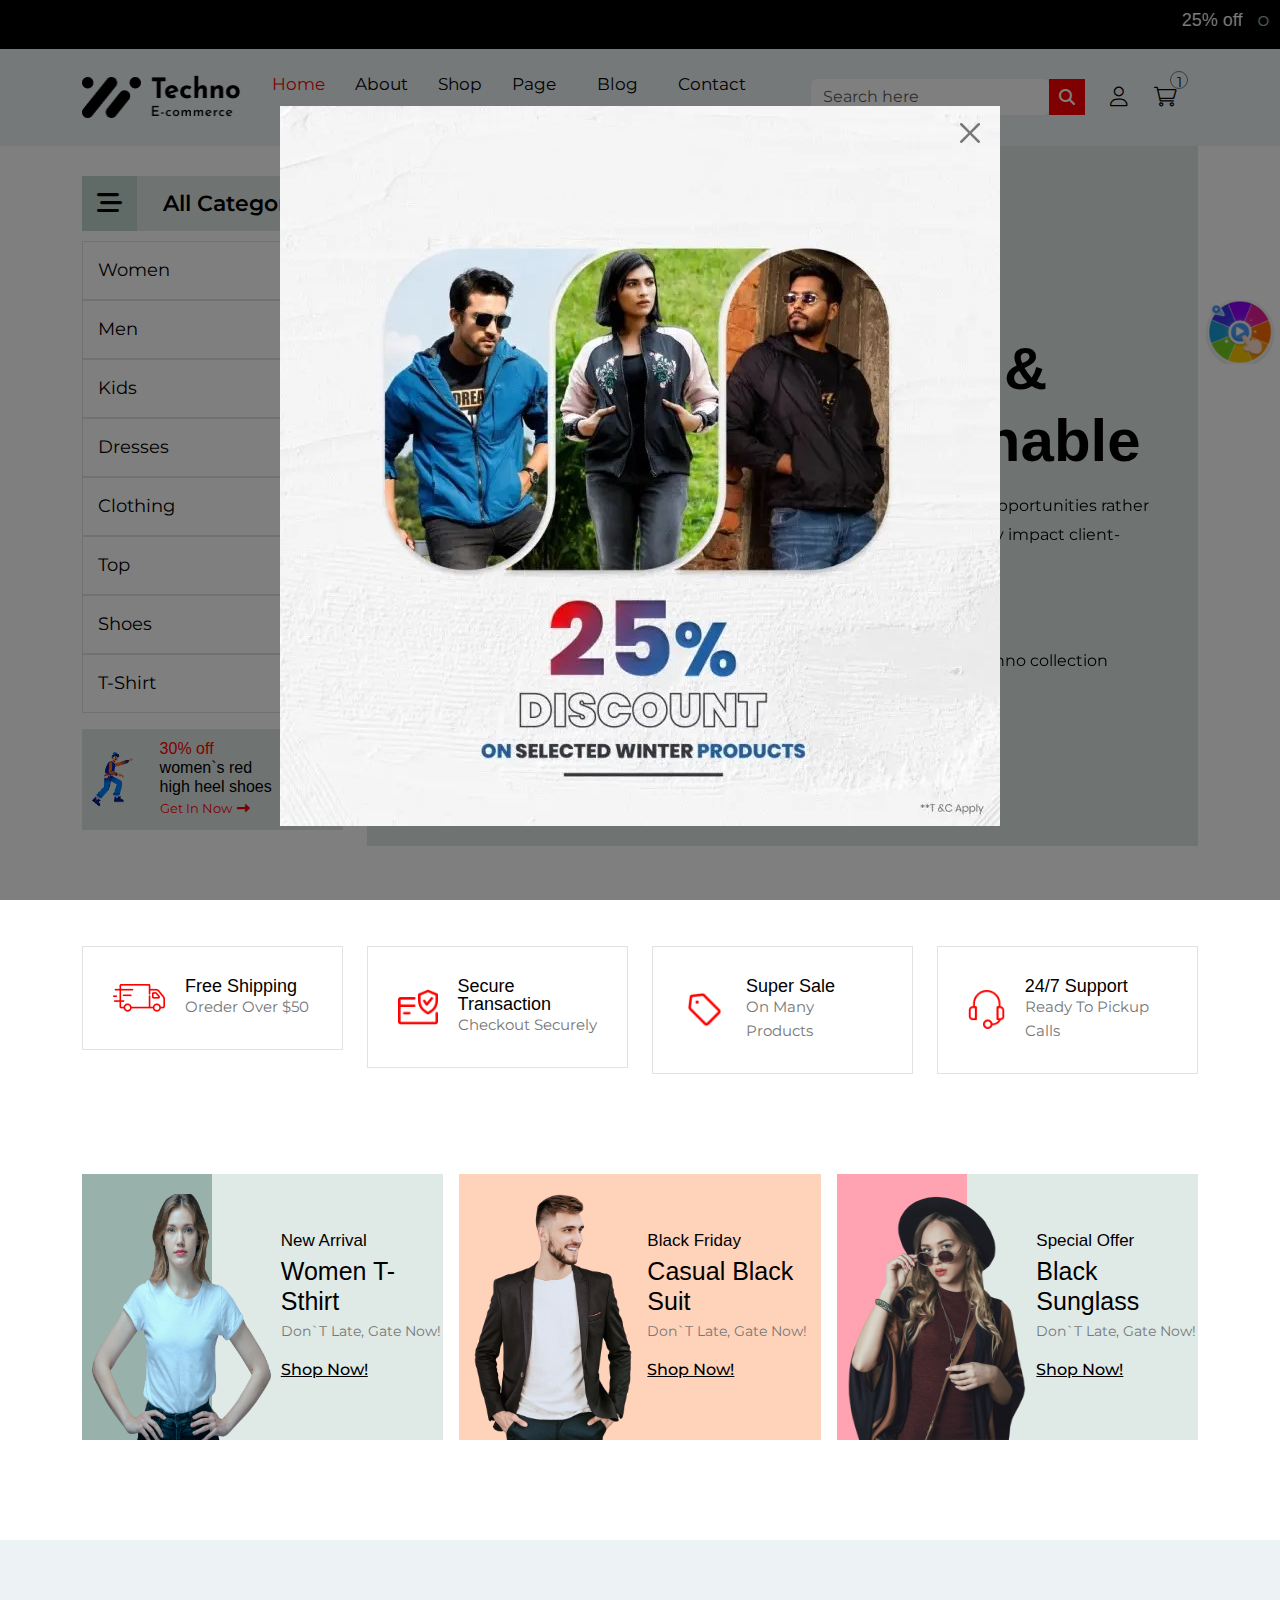
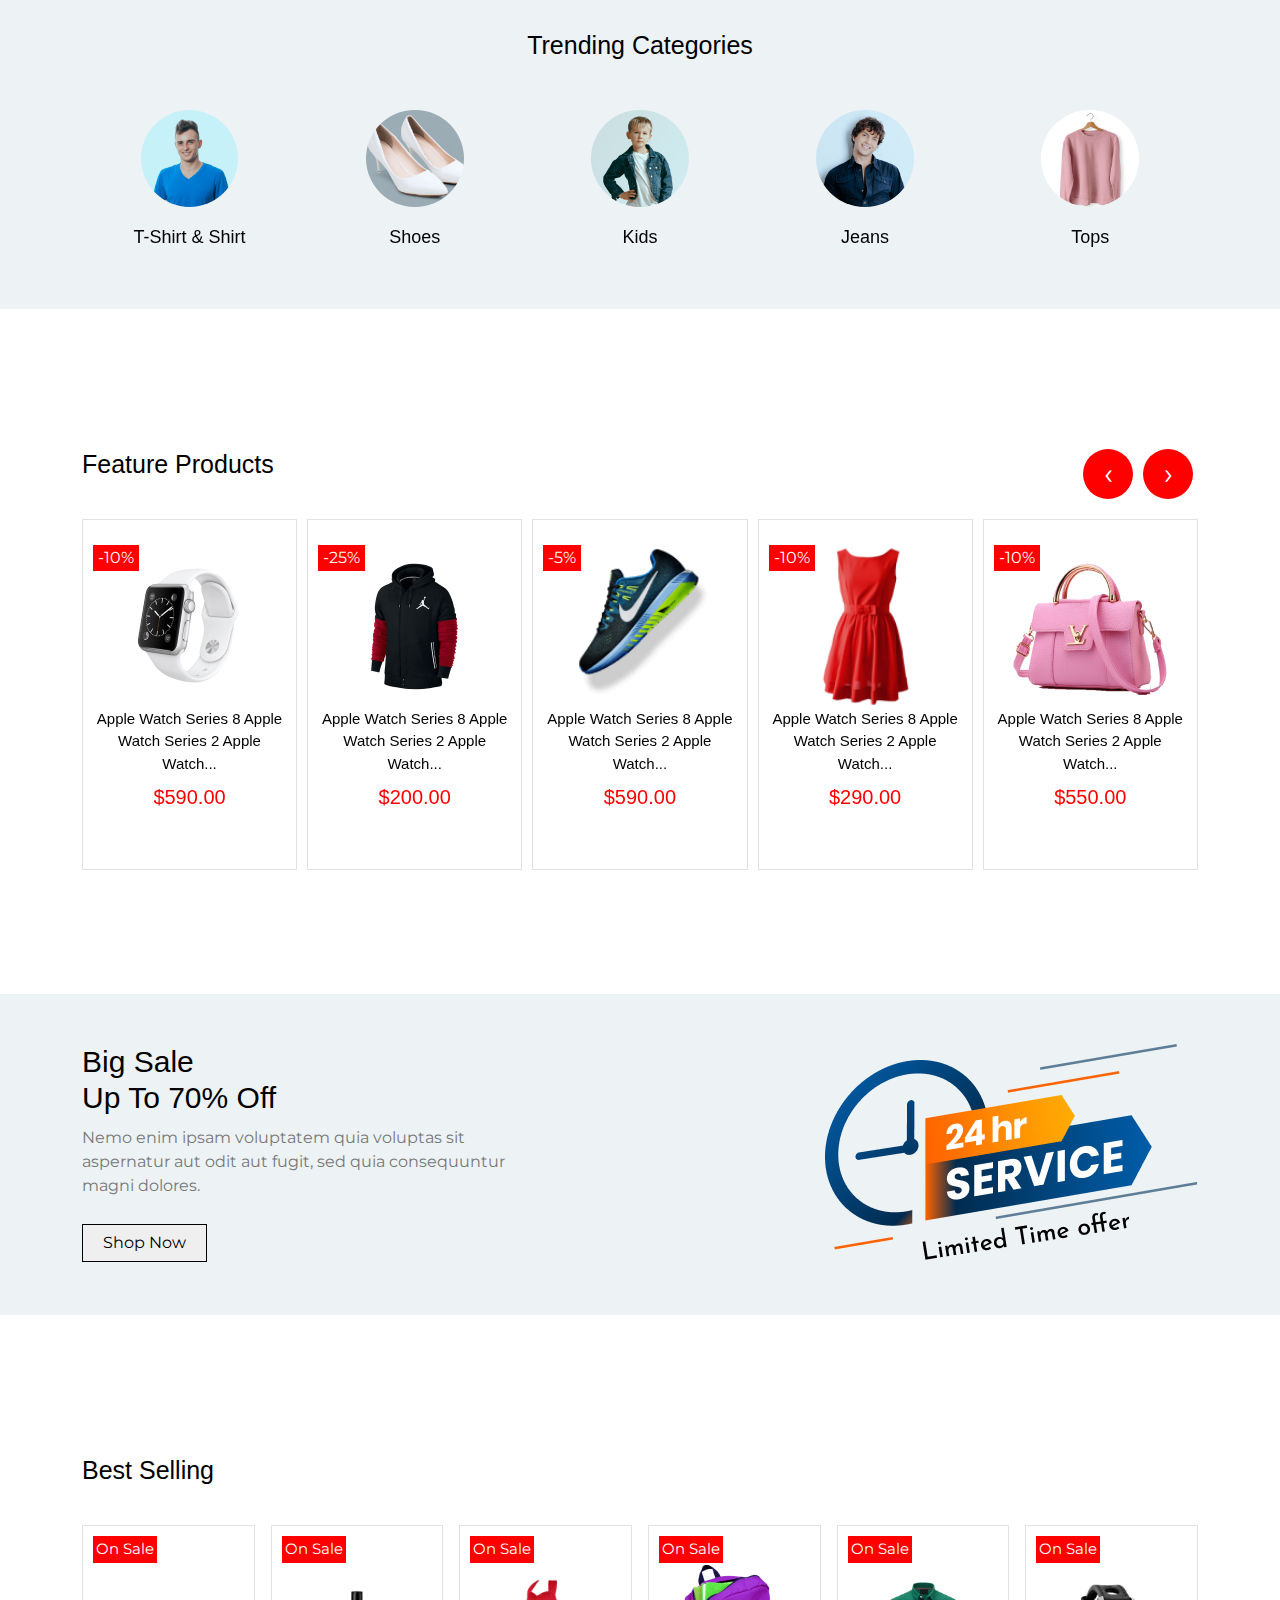
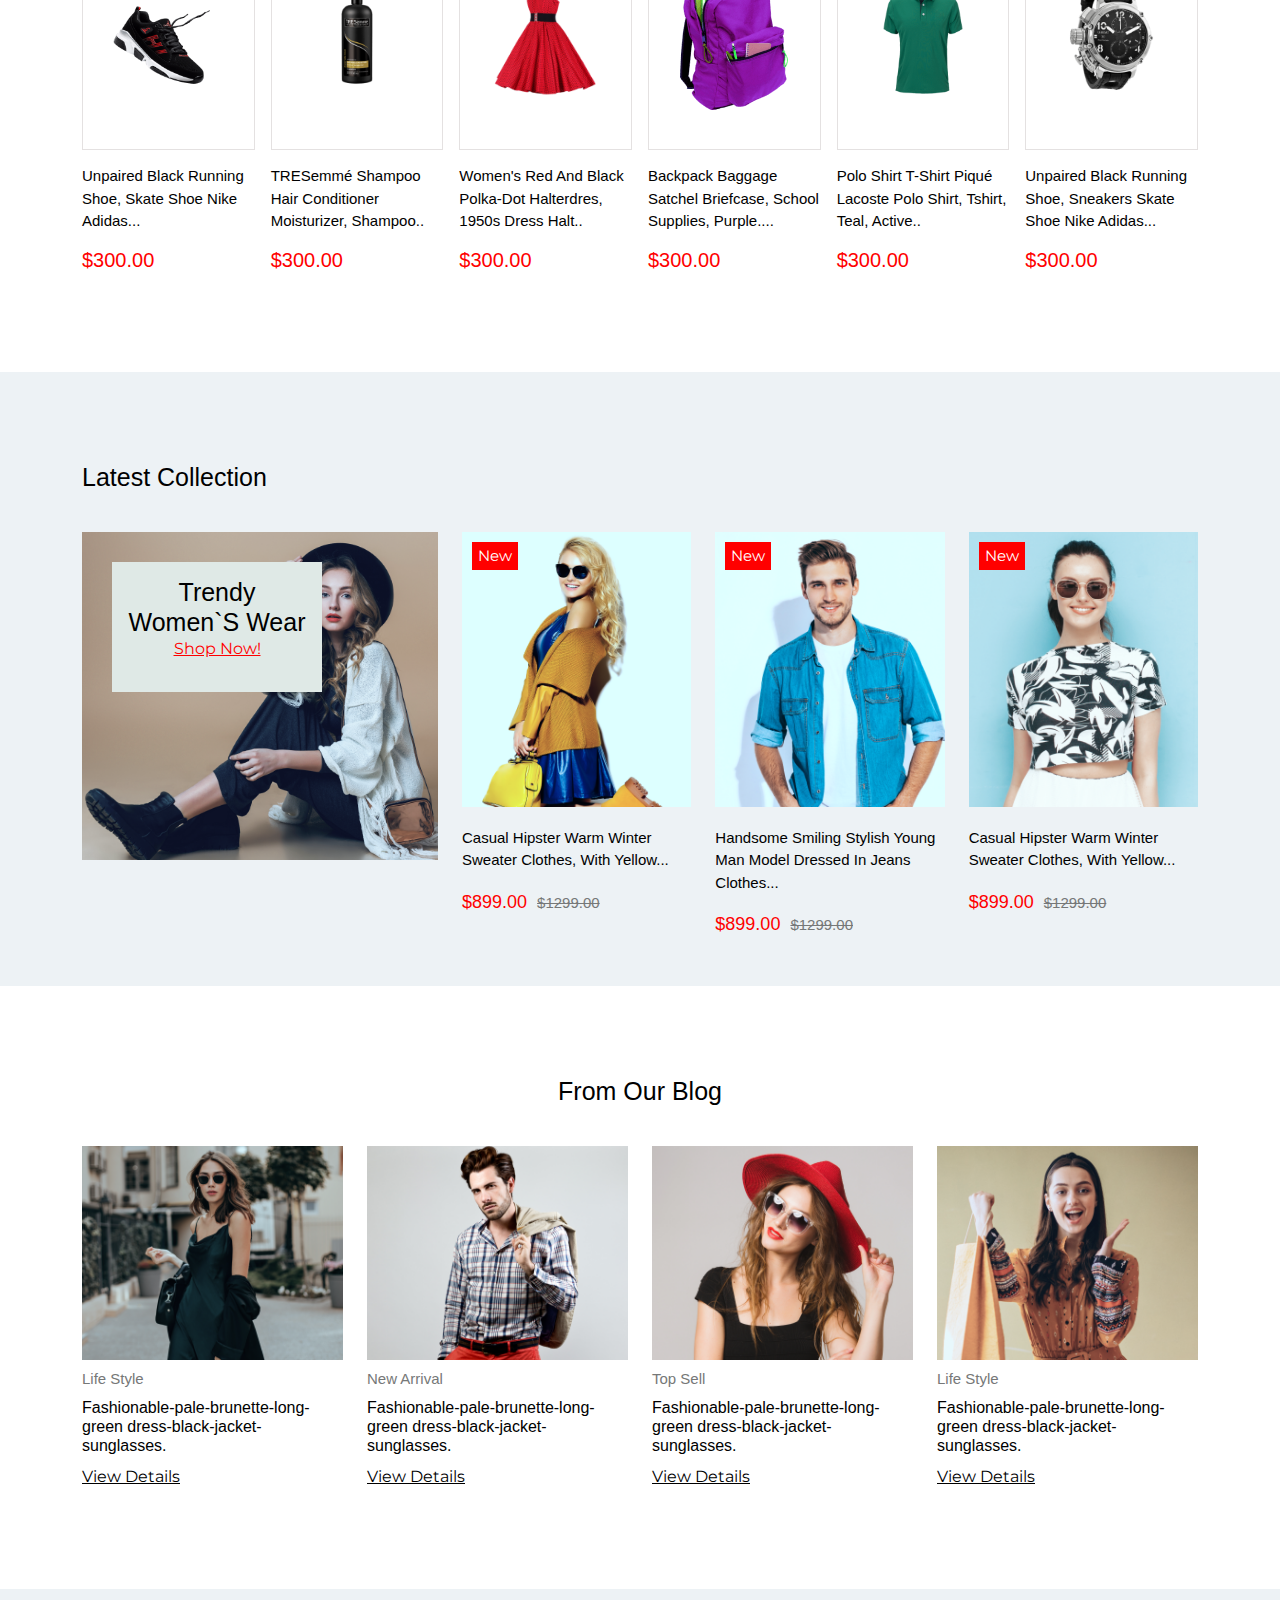
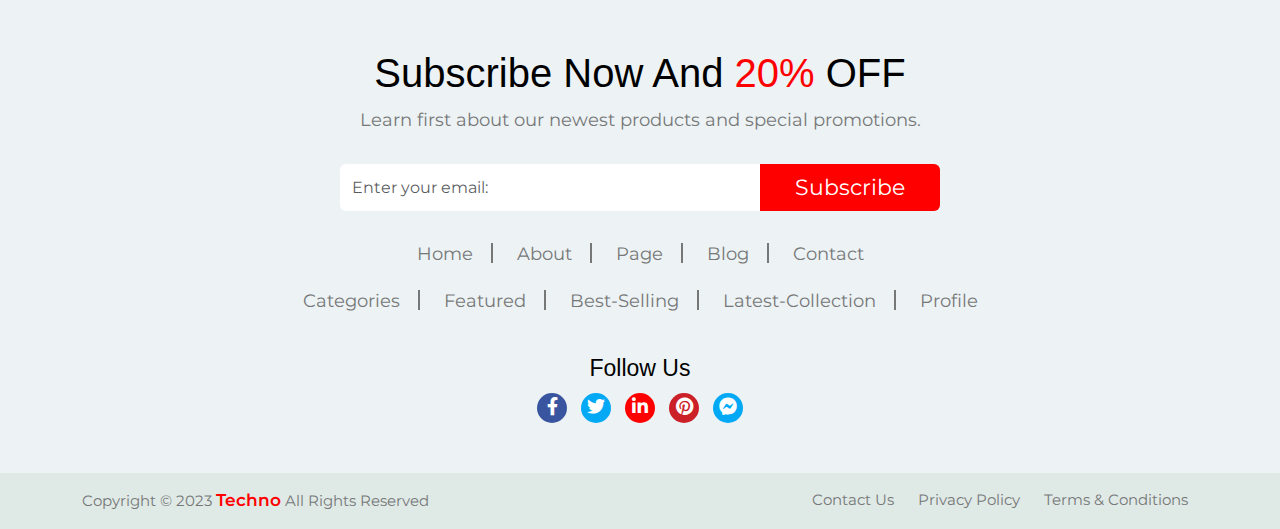
==== commit cfa6e50a: "glb-to-gltf" ====
--- a/index.html
+++ b/index.html
@@ -36,8 +36,18 @@
     </div>
     <!-- discount-wheel-end -->
 
+    <!-- offer-alert-start -->
+    <div class="offer-alert">
+        <div class="offer-content">
+            <marquee behavior="" direction="">
+                <h5>25% off <span>on selected winter product</span></h5>
+            </marquee>
+        </div>
+    </div>
+    <!-- offer-alert-end -->
+
     <!-- navbar-start -->
-    <nav class="navbar navbar-expand-xl fixed-top">
+    <nav class="navbar navbar-expand-xl ">
         <div class="container">
             <a class="navbar-brand" href="index.html"><img src="assets/images/Logo.png" alt="" /></a>
             <button class="navbar-toggler" type="button" data-bs-toggle="collapse"
@@ -493,11 +503,8 @@
     </section>
     <!-- home-section-end -->
 
-    
-
     <!-- flash-modal-start -->
     <section class="flash-sale">
-    
         <div class="flash-modal">
             <div id="flasModal" class="modal fade">
                 <div class="modal-dialog modal-dialog-centered">
@@ -515,10 +522,6 @@
                 </div>
             </div>
         </div>
-
-
-
-
     </section>
     <!-- flash-modal-end -->
 
@@ -1411,6 +1414,7 @@
         <div class="offcanvas offcanvas-end" tabindex="-1" id="offcanvasExample"
             aria-labelledby="offcanvasExampleLabel">
             <div class="offcanvas-header justify-content-end">
+                <h5 class="offcanvas-title" id="offcanvasWithBothOptionsLabel"></h5>
                 <button type="button" class="btn-close" data-bs-dismiss="offcanvas" aria-label="Close"></button>
             </div>
             <div class="offcanvas-body">
--- a/assets/css/style.css
+++ b/assets/css/style.css
@@ -1 +1 @@
-@import"https://fonts.googleapis.com/css2?family=Montserrat:wght@400;500;600&display=swap";*{margin:0;padding:0;box-sizing:border-box}body{background:var(--white);color:var(--font-color);font-family:"Montserrat",sans-serif}#preloader{position:fixed;width:100%;height:100vh;background:#fff url(../images/preloader/1494.gif) no-repeat center;z-index:99999;top:0;left:0}:root{--primary: #f00;--background: #dfe9e6;--bg-light: #edf2f5;--bg-feature: #98b1aa;--bg-feature2: #ffa3b3;--secondary: #ffd2ba;--info: #dfe9e6;--text-info: #009efa;--golden: #f1c42e;--font-color3: #767878;--border-color: #e4e1e1;--nav-icon: #c0d4ce;--black: #000;--white: #fff;--fb: #3a559f;--tw: #03a9f4;--me: #03a9f4;--in: #ff0000;--p: #cb2027;--ins: #ec4eec}img{max-width:100%;height:auto}h1,h2,h3,h4,h5,h6{font-family:"Josefin Sans",sans-serif;color:var(--black);margin:0}h1{font-size:64px}h2{font-size:42px}h3{font-size:36px}h4{font-size:24px}h5{font-size:18px;font-weight:400}h6{font-size:16px;font-weight:400}a{text-decoration:none}ul{list-style:none;padding-left:0}.scrollTop{position:fixed;bottom:800px;right:50px;width:50px;height:50px;display:flex;justify-content:center;align-items:center;background-color:var(--primary);border-radius:50%;cursor:pointer;z-index:100000;visibility:hidden;opacity:0;transition:.5s}.scrollTop.active{bottom:50px;visibility:visible;opacity:1}.scrollTop a i{color:var(--white)}.discount-wheel{width:80px;height:auto;position:fixed;right:43px;top:300px;z-index:2;cursor:pointer;animation:mymove 5s infinite}.discount-wheel button{border:none;background-color:rgba(0,0,0,0)}.notiflix-report-overlay{background:rgba(0,0,0,.2) !important}@keyframes mymove{100%{transform:rotate(360deg)}}.discount-wheel-canvas .offcanvas{width:800px}.discount-wheel-canvas .offcanvas .offcanvas-header button:focus{outline:0;box-shadow:0 0 .25rem rgba(13,110,253,0)}.discount-wheel-canvas .offcanvas .offcanvas-body .spin-box{position:relative}.discount-wheel-canvas .offcanvas .offcanvas-body .mainbox{position:relative;width:500px;height:500px;position:absolute;left:-200px;top:150px}.discount-wheel-canvas .offcanvas .offcanvas-body .mainbox:after{position:absolute;content:"";width:100%;height:100%;background:url(../images/arrow-bottom.png) no-repeat;background-size:5%;left:5%;top:48%;transform:rotate(90deg)}.discount-wheel-canvas .offcanvas .offcanvas-body .box{width:100%;height:100%;position:relative;border-radius:50%;overflow:hidden;transition:all ease-in-out 5s;transform:rotate(90deg)}.discount-wheel-canvas .offcanvas .offcanvas-body span{width:100%;height:100%;display:inline-block;position:absolute}.discount-wheel-canvas .offcanvas .offcanvas-body .span1{-webkit-clip-path:polygon(0 17%, 0 50%, 50% 50%);clip-path:polygon(0 17%, 0 50%, 50% 50%);background-color:#3c35e4}.discount-wheel-canvas .offcanvas .offcanvas-body .span2{-webkit-clip-path:polygon(0 17%, 30% 0, 50% 50%);clip-path:polygon(0 17%, 30% 0, 50% 50%);background-color:#8d01f8}.discount-wheel-canvas .offcanvas .offcanvas-body .span3{-webkit-clip-path:polygon(30% 0, 71% 0, 50% 50%);clip-path:polygon(30% 0, 71% 0, 50% 50%);background-color:#e71c99}.discount-wheel-canvas .offcanvas .offcanvas-body .span4{-webkit-clip-path:polygon(71% 0, 100% 18%, 50% 50%);clip-path:polygon(71% 0, 100% 18%, 50% 50%);background-color:#fb6c02}.discount-wheel-canvas .offcanvas .offcanvas-body .span5{-webkit-clip-path:polygon(100% 18%, 100% 50%, 50% 50%);clip-path:polygon(100% 18%, 100% 50%, 50% 50%);background:#fac403}.discount-wheel-canvas .offcanvas .offcanvas-body .box2 .span3{background-color:#75cc1f}.discount-wheel-canvas .offcanvas .offcanvas-body .box2{width:100%;height:100%;transform:rotate(180deg)}.discount-wheel-canvas .offcanvas .offcanvas-body .font{color:#fff;font-size:20px}.discount-wheel-canvas .offcanvas .offcanvas-body .box1 .span1 b{position:absolute;top:38%;right:74%;transform:rotate(200deg);text-align:center}.discount-wheel-canvas .offcanvas .offcanvas-body .box1 .span2 b{position:absolute;top:20%;right:62%;transform:rotate(-130deg)}.discount-wheel-canvas .offcanvas .offcanvas-body .box1 .span3 b{position:absolute;top:16%;right:43%;transform:rotate(-90deg)}.discount-wheel-canvas .offcanvas .offcanvas-body .box1 .span4 b{position:absolute;top:21%;right:17%;transform:rotate(-45deg)}.discount-wheel-canvas .offcanvas .offcanvas-body .box1 .span5 b{position:absolute;top:39%;right:13%;transform:rotate(-15deg);text-align:center}.discount-wheel-canvas .offcanvas .offcanvas-body .box2 .span1 b{position:absolute;top:37%;right:74%;transform:rotate(200deg)}.discount-wheel-canvas .offcanvas .offcanvas-body .box2 .span2 b{position:absolute;top:21%;right:62%;transform:rotate(-130deg);text-align:center}.discount-wheel-canvas .offcanvas .offcanvas-body .box2 .span3 b{position:absolute;top:15%;right:43%;transform:rotate(270deg)}.discount-wheel-canvas .offcanvas .offcanvas-body .box2 .span4 b{position:absolute;top:23%;right:22%;transform:rotate(310deg)}.discount-wheel-canvas .offcanvas .offcanvas-body .box2 .span5 b{position:absolute;top:37%;right:11%;transform:rotate(-20deg);text-align:center}.discount-wheel-canvas .offcanvas .offcanvas-body .mainbox button{position:absolute;left:200px;top:200px;border:none;width:70px;height:70px;border-radius:50%;background-color:#009efa;color:#fff;text-transform:capitalize;font-weight:500}.discount-wheel-canvas .offcanvas .offcanvas-body .mainbox.animate:after{animation:animateArrow .7s ease infinite}.discount-wheel-canvas .offcanvas .offcanvas-body audio{display:none}@keyframes animateArrow{50%{right:-50px}}.discount-wheel-canvas .offcanvas .offcanvas-body .spin-button{margin-top:250px}.discount-wheel-canvas .offcanvas .offcanvas-body .spin-button p{padding:20px 0;font-size:15px;font-weight:500}.discount-wheel-canvas .offcanvas .offcanvas-body .spin-button .spin{width:250px;height:50px;border-radius:0%;border:2px solid #fff;background-color:#4f9bf3;color:#fff;box-shadow:0 10px 20px rgba(0,0,0,.19),0 6px 6px rgba(0,0,0,.23);font-weight:bold;font-size:22px;cursor:pointer;z-index:1000;text-align:center}.discount-wheel-canvas .offcanvas .offcanvas-body .spin-button .spin img{margin-right:5px}.discount-wheel-canvas .offcanvas .offcanvas-body .spin:active{width:250px;height:50px;font-size:20px}.flash-sale .flash-modal .modal .modal-dialog{max-width:800px}.flash-sale .flash-modal .modal .modal-dialog .modal-content{background-color:rgba(0,0,0,0);border:none}.flash-sale .flash-modal .modal .modal-dialog .modal-content .modal-header{border:none}.flash-sale .flash-modal .modal .modal-dialog .modal-content .modal-header button{position:absolute;top:65px;right:60px;z-index:1;font-size:20px}.flash-sale .flash-modal .modal .modal-dialog .modal-content .modal-header button:focus{outline:0;box-shadow:0 0 .25rem rgba(13,110,253,0)}.flash-sale .flash-modal .modal .modal-dialog .modal-content .modal-body .flash-img{text-align:center}.section-1{padding:50px 0}.section-2{padding:100px 0}@media(min-width: 1440px){.container,.container-lg,.container-md,.container-sm,.container-xl,.container-xxl{max-width:1600px !important}}.navbar{background-color:var(--bg-light);padding:15px}.navbar .container{position:relative}.navbar .navbar-collapse ul{margin-right:50px}.navbar .navbar-collapse ul li a{font-size:17px;margin:0 7px;font-weight:400;text-transform:capitalize;color:var(--black);transition:.5s}.navbar .navbar-collapse ul li a:hover{color:var(--primary)}.navbar .navbar-collapse ul li a .fa-angle-down{font-size:12px;transition:.5s}.navbar .navbar-collapse ul li a .fa-angle-up{font-size:12px;opacity:0;transition:.5s;visibility:hidden;position:absolute;right:18px;top:12px}.navbar .navbar-collapse ul li:hover .fa-angle-down{opacity:0;visibility:hidden}.navbar .navbar-collapse ul li:hover .fa-angle-up{opacity:1;visibility:visible}.navbar .navbar-collapse ul li .active{color:var(--primary)}.navbar .navbar-collapse ul .nav-item .page-drop{position:relative}.navbar .navbar-collapse ul .nav-item .page-drop:active a{color:var(--primary)}.navbar .navbar-collapse ul .nav-item .page-drop .page-item{padding:20px;position:absolute;width:300px;top:50px;visibility:hidden;opacity:0;background-color:var(--bg-light) !important;border-top:2px solid var(--primary);z-index:1}.navbar .navbar-collapse ul .nav-item .page-drop .page-item ul{margin-right:0}.navbar .navbar-collapse ul .nav-item .page-drop .page-item ul li{margin:8px 0;padding:8px 0px}.navbar .navbar-collapse ul .nav-item .page-drop:hover .page-item{visibility:visible;margin-top:-5px;transition:.5s;opacity:1}.navbar .navbar-collapse .categories-button{display:none}.navbar .nav-right{display:flex;align-items:center}.navbar .nav-right form .form-control{border:none;width:100%}.navbar .nav-right form .form-control:focus{outline:0;box-shadow:0 0 .25rem rgba(13,110,253,0)}.navbar .nav-right form button{background-color:var(--primary);border:none;padding:5px 10px;margin-right:20px}.navbar .nav-right form button i{color:var(--white)}.navbar .nav-right .search-icon{display:none}.navbar .nav-right .search-icon button{border:none;padding:0}.navbar .nav-right .search-icon button i{font-size:20px;margin:0 10px;color:var(--black);font-weight:300}.navbar .nav-right .nav-icon a i{font-size:20px;margin:0 5px;color:var(--black)}.navbar .nav-right .nav-icon a i:active i{color:var(--primary) I !important}.navbar .dropdown{position:relative;display:inline-block}.navbar .dropdown .dropbtn{background-color:rgba(0,0,0,0);padding:16px;font-size:16px;border:none}.navbar .dropdown .dropbtn span{position:absolute;top:5px;right:10px;border:1px solid var(--font-color3);width:18px;height:18px;font-size:14px;color:var(--black);text-align:center;border-radius:50%}.cart-canvas .offcanvas{width:600px;background-color:var(--bg-light);box-shadow:0px 8px 16px 0px rgba(0,0,0,.2)}.cart-canvas .offcanvas .offcanvas-header{padding:15px 0 0}.cart-canvas .offcanvas .offcanvas-header button{font-size:18px;margin-right:10px}.cart-canvas .offcanvas .offcanvas-header button:focus{outline:0;box-shadow:0 0 .25rem rgba(0,0,0,0)}.cart-canvas .offcanvas .offcanvas-body{position:relative}.cart-canvas .offcanvas .offcanvas-body .dropdown-content{overflow-y:scroll;height:80vh;padding-bottom:200px}.cart-canvas .offcanvas .offcanvas-body .dropdown-content .shoping-cart-top .shoping-cart-title h4{font-size:25px;padding:10px 0;text-transform:capitalize}.cart-canvas .offcanvas .offcanvas-body .dropdown-content .shoping-cart-top .shoping-cart-title p{font-size:13px;color:var(--font-color3)}.cart-canvas .offcanvas .offcanvas-body .dropdown-content .shoping-cart-top .shoping-cart-title p span{color:var(--primary)}.cart-canvas .offcanvas .offcanvas-body .dropdown-content .shoping-cart-top .shoping-cart-title p span i{margin-left:5px}.cart-canvas .offcanvas .offcanvas-body .dropdown-content .cart-box{width:100%;height:auto;padding:20px;border-radius:10px;background-color:var(--bg-light);box-shadow:0px 8px 16px 0px rgba(0,0,0,.2);margin:10px 0;position:relative}.cart-canvas .offcanvas .offcanvas-body .dropdown-content .cart-box .cart-img{background-color:var(--background);padding:15px;border-radius:10px;margin-right:20px}.cart-canvas .offcanvas .offcanvas-body .dropdown-content .cart-box .cart-content-box .cart-content h5{font-size:22px;max-width:230px;padding:5px 0}.cart-canvas .offcanvas .offcanvas-body .dropdown-content .cart-box .cart-content-box .cart-details{padding:5px 0}.cart-canvas .offcanvas .offcanvas-body .dropdown-content .cart-box .cart-content-box .cart-details h6{color:var(--font-color3);text-transform:capitalize;font-size:14px;line-height:1.5}.cart-canvas .offcanvas .offcanvas-body .dropdown-content .cart-box .cart-content-box .cart-info{margin:auto;margin-top:30px}.cart-canvas .offcanvas .offcanvas-body .dropdown-content .cart-box .cart-content-box .cart-info .prize h6{font-size:18px;font-weight:600}.cart-canvas .offcanvas .offcanvas-body .dropdown-content .cart-box .cart-content-box .cart-info .cart-quantity button{border:none;font-weight:200;font-size:14px}.cart-canvas .offcanvas .offcanvas-body .dropdown-content .cart-box .cart-content-box .cart-info .cart-quantity span{margin:0 10px}.cart-canvas .offcanvas .offcanvas-body .dropdown-content .cart-box .trash-icon{position:absolute;top:25px;right:25px}.cart-canvas .offcanvas .offcanvas-body .dropdown-content .cart-box .trash-icon button{border:none;font-size:15px;font-weight:600}.cart-canvas .offcanvas .offcanvas-body .checkout-box{padding:40px 15px;position:absolute;background-color:var(--background);left:0;right:0;bottom:0}.cart-canvas .offcanvas .offcanvas-body .checkout-box .sub-total{text-align:end}.cart-canvas .offcanvas .offcanvas-body .checkout-box .sub-total h6{color:var(--primary);font-size:14px;padding:5px 0;text-transform:capitalize}.cart-canvas .offcanvas .offcanvas-body .checkout-box .sub-total h6 span{color:var(--text-info);margin-right:5px}.cart-canvas .offcanvas .offcanvas-body .checkout-box .sub-total h4{text-transform:uppercase;font-size:18px;padding:5px 0;font-weight:600}.cart-canvas .offcanvas .offcanvas-body .checkout-box .form-wrap input{width:100%;padding:10px;border:none;background-color:var(--background);border-bottom:1px solid var(--bg-feature) !important}.cart-canvas .offcanvas .offcanvas-body .checkout-box .form-wrap input:focus{outline:0;box-shadow:0 0 .25rem rgba(0,0,0,0)}.cart-canvas .offcanvas .offcanvas-body .checkout-box .checkout-btn .view-cart{margin-bottom:10px}.cart-canvas .offcanvas .offcanvas-body .checkout-box .checkout-btn .view-cart button{padding:12px 70px;border:none;border-radius:20px;background-color:var(--bg-feature);text-transform:uppercase;color:var(--white);font-size:13px}.cart-canvas .offcanvas .offcanvas-body .checkout-box .checkout-btn .check-out button{padding:12px 70px;border:none;border-radius:20px;text-transform:uppercase;font-size:13px;background-color:var(--primary);color:var(--white)}.search-modal .modal-dialog .modal-body{background-color:var(--bg-light);border-radius:10px}.search-modal .modal-dialog .modal-body form input{width:100%;padding:10px;border:1px solid var(--primary);border-top-right-radius:0px;border-bottom-right-radius:0px}.search-modal .modal-dialog .modal-body form input:focus{outline:0;box-shadow:0 0 .25rem rgba(0,0,0,0)}.search-modal .modal-dialog .modal-body form button{border:none;background-color:var(--primary);padding:0 18px;border-top-right-radius:5px;border-bottom-right-radius:5px;color:var(--white);font-size:18px}.home-section{margin-top:80px}.home-section .categories-drop .categories-button{margin:30px 0 10px;display:flex}.home-section .categories-drop .categories-button button{border:none;background-color:var(--nav-icon);color:var(--black);font-size:25px;width:70px;height:55px;display:flex;align-items:center;justify-content:center}.home-section .categories-drop .categories-button .c-content{display:flex;text-transform:capitalize;background-color:var(--background);align-items:center;justify-content:center;text-align:center;width:100%;font-size:22px;font-weight:600}.home-section .categories-drop .categories-item ul li{display:flex;justify-content:space-between;border:1px solid var(--border-color);padding:8px;position:relative}.home-section .categories-drop .categories-item ul li a{font-size:18px;text-transform:capitalize;color:var(--black);margin:7px}.home-section .categories-drop .categories-item ul li i{padding:10px 10px;font-size:12px;position:absolute;right:5px;top:8px}.home-section .categories-drop .categories-item ul .ct-1{position:relative}.home-section .categories-drop .categories-item ul .ct-1 .box1{width:800px;height:400px;padding:35px;position:absolute;top:0;right:-800px;background-color:var(--bg-light);z-index:2;visibility:hidden;opacity:0;transition:.5s;margin:90px 0}.home-section .categories-drop .categories-item ul .ct-1 .box1 ul{width:100%}.home-section .categories-drop .categories-item ul .ct-1 .box1 ul h3{font-size:16px;text-transform:uppercase;padding:10px 0;color:var(--primary);text-decoration:underline}.home-section .categories-drop .categories-item ul .ct-1 .box1 ul li{border:none;padding:0}.home-section .categories-drop .categories-item ul .ct-1 .box1 ul li a{border:none;text-transform:capitalize;padding:5px 0;margin:0;transition:.5s}.home-section .categories-drop .categories-item ul .ct-1 .box1 ul li a:hover{color:var(--primary)}.home-section .categories-drop .categories-item ul .ct-1 .box1 .img-box{margin:5px;width:100%;height:200px;background-color:var(--secondary);border-radius:20px;overflow:hidden;text-align:center}.home-section .categories-drop .categories-item ul .ct-1 .box1 .img-box img{padding:20px;height:100%;-o-object-fit:scale-down;object-fit:scale-down;transition:.5s}.home-section .categories-drop .categories-item ul .ct-1 .box1 .img-box:hover img{transform:scale(1.2)}.home-section .categories-drop .categories-item ul .ct-1 .box1 .img-box2{margin:5px;width:100%;height:200px;background-color:var(--secondary);border-radius:20px;overflow:hidden;text-align:center}.home-section .categories-drop .categories-item ul .ct-1 .box1 .img-box2 img{padding:20px;height:100%;-o-object-fit:scale-down;object-fit:scale-down;transition:.5s}.home-section .categories-drop .categories-item ul .ct-1 .box1 .img-box2:hover img{transform:scale(1.2)}.home-section .categories-drop .categories-item ul .ct-1:hover .box1{visibility:visible;opacity:1;margin:0}.home-section .super-sale{background-color:var(--background);margin:0 0 10px;padding:10px}.home-section .super-sale .sale-content{padding:0 10px}.home-section .super-sale .sale-content h4{color:var(--primary);font-size:16px}.home-section .super-sale .sale-content h5{font-size:16px}.home-section .super-sale .sale-content span{text-transform:capitalize;color:var(--primary);font-size:13px}.home-section .super-sale .sale-content span i{margin-left:5px}.home-section .super-sale .sale-img-2{position:relative;margin-top:50px}.home-section .super-sale .sale-img-2 span{position:absolute;top:-50px;right:0;background-color:var(--primary);color:var(--white);font-size:10px;padding:2px;text-transform:capitalize}.home-section .home-box{padding:84px 30px;background-color:var(--background)}.home-section .home-box .home-img img{width:100%;height:508px;-o-object-fit:contain;object-fit:contain}.home-section .home-box .home-content h5{font-size:20px;text-transform:capitalize;position:relative}.home-section .home-box .home-content h5::after{content:"";position:absolute;width:50px;height:1px;left:120px;top:10px;background-color:var(--black)}.home-section .home-box .home-content h2{font-size:60px;padding:15px 0;text-transform:capitalize;font-weight:600}.home-section .home-box .home-content p{font-size:16px;color:var(--black);line-height:1.8}.home-section .home-box .home-content button{padding:5px 25px;font-size:18px;text-transform:capitalize;border:1px solid var(--black);margin-bottom:15px;transition:.5s}.home-section .home-box .home-content button:hover{background-color:var(--black);color:var(--white)}.home-section .home-box .home-content span{font-size:16px}.categories-canvas{display:none}.categories-canvas .offcanvas-header{background-color:var(--background)}.categories-canvas .offcanvas-header h5{font-size:25px;text-transform:capitalize;color:var(--primary)}.categories-canvas .offcanvas-header button{border:none;background-color:rgba(0,0,0,0);font-size:20px}.categories-canvas .offcanvas-body{background-color:var(--bg-light);padding:0}.categories-canvas .offcanvas-body .categories-item .accordion-item .accordion-header button{border:none;width:100%;background-color:var(--bg-light);padding:15px 20px;font-size:20px;text-transform:capitalize}.categories-canvas .offcanvas-body .categories-item .accordion-item .accordion-header button i{font-size:18px}.categories-canvas .offcanvas-body .categories-item .accordion-item .accordion-body{padding:0}.categories-canvas .offcanvas-body .categories-item .accordion-item .accordion-body ul h3{font-size:18px;text-transform:capitalize;padding:10px 15px;color:var(--primary);border-bottom:1px solid var(--border-color)}.categories-canvas .offcanvas-body .categories-item .accordion-item .accordion-body ul li{list-style-type:disc;margin-left:35px;padding:8px}.categories-canvas .offcanvas-body .categories-item .accordion-item .accordion-body ul li a{font-size:16px;color:var(--black)}.feature-section{padding:100px 0 0 0}.feature-section .feature-box{border:1px solid var(--border-color);padding:30px}.feature-section .feature-box .feature-img{margin:0 20px 0 0}.feature-section .feature-box .feature-content h5{text-transform:capitalize;line-height:1;font-size:18px}.feature-section .feature-box .feature-content span{color:var(--font-color3);text-transform:capitalize;font-size:15px}.feature2-section .feature2-box{margin-bottom:10px}.feature2-section .feature2-box .feature-img2{z-index:2;padding:10px 10px 0 10px}.feature2-section .feature2-box .feature-img2 img{width:190px;height:246px;margin-bottom:-10px}.feature2-section .feature2-box .feature-conten2 h5{font-size:17px;text-transform:capitalize}.feature2-section .feature2-box .feature-conten2 h4{font-size:25px;padding:5px 0;text-transform:capitalize}.feature2-section .feature2-box .feature-conten2 p{font-size:14px;text-transform:capitalize;color:var(--font-color3)}.feature2-section .feature2-box .feature-conten2 a{color:var(--black);text-decoration:underline;text-transform:capitalize;font-weight:500}.feature2-section .feature-box1{height:100%;position:relative;background-color:var(--info);overflow:hidden;margin-bottom:20px}.feature2-section .feature-box1::before{content:"";position:absolute;width:130px;height:300px;background-color:var(--bg-feature);left:0}.feature2-section .feature-box2{height:100%;background-color:var(--secondary);margin-bottom:20px}.feature2-section .feature-box3{height:100%;background-color:var(--info);position:relative;background-color:var(--info);margin-bottom:20px;overflow:hidden}.feature2-section .feature-box3::before{content:"";position:absolute;width:130px;height:300px;background-color:var(--bg-feature2);left:0}.t-categories-section{background-color:var(--bg-light)}.t-categories-section .t-categories-top{margin:40px 0}.t-categories-section .t-categories-top h3{font-size:25px;text-align:center}.t-categories-section .t-categories-box{padding:10px}.t-categories-section .t-categories-box .t-categories-img{text-align:center}.t-categories-section .t-categories-box .t-categories-img img{border-radius:50%;width:50%}.t-categories-section .t-categories-box .t-categories-content h5{text-align:center;text-transform:capitalize;margin-top:20px;font-size:18px;font-weight:500}.f-product-section{position:relative}.f-product-section .f-product-top{margin:40px 0}.f-product-section .f-product-top h3{font-size:25px;text-transform:capitalize}.f-product-section .f-product-box{position:relative;border:1px solid var(--border-color);padding:25px 10px 40px 10px;transition:.5s}.f-product-section .f-product-box .f-product-hover{transition:.5s}.f-product-section .f-product-box .f-product-img{text-align:center;position:relative}.f-product-section .f-product-box .f-product-img span{background-color:var(--primary);padding:1px 5px;color:var(--white);position:absolute;left:0}.f-product-section .f-product-box .f-product-img img{height:163px;-o-object-fit:contain;object-fit:contain}.f-product-section .f-product-box .f-product-content{margin-bottom:20px}.f-product-section .f-product-box .f-product-content h5{text-align:center;font-size:15px;line-height:1.5;padding-bottom:10px}.f-product-section .f-product-box .f-product-content h3{font-size:20px;color:var(--primary);text-align:center}.f-product-section .f-product-box .f-product-icon{position:absolute;top:10px;right:20px}.f-product-section .f-product-box .f-product-icon i{border:1px solid var(--border-color);width:35px;height:35px;display:flex;align-items:center;justify-content:center;margin:2px;color:var(--font-color3);transition:.5s;visibility:hidden;opacity:0}.f-product-section .f-product-box .f-product-icon i:hover{background-color:var(--primary);color:var(--white)}.f-product-section .f-product-box .f-product-btn{position:absolute;bottom:0;right:0;left:0;text-align:center;margin:10px 0;visibility:hidden;opacity:0;transition:.5s}.f-product-section .f-product-box .f-product-btn button{border:none;width:150px;height:35px;background-color:var(--background);text-transform:capitalize;font-size:15px}.f-product-section .f-product-box .f-product-btn button i{margin-right:5px}.f-product-section .f-product-box:hover{border:1px solid var(--primary)}.f-product-section .f-product-box:hover .f-product-icon i{visibility:visible;opacity:1}.f-product-section .f-product-box:hover .f-product-btn{visibility:visible;opacity:1;bottom:0}.f-product-section .owl-nav{position:absolute;top:-70px;right:0}.f-product-section .owl-nav button{width:50px;height:50px;margin:0 5px;background-color:var(--primary) !important;border-radius:50%;border-radius:50%}.f-product-section .owl-nav button span{font-size:30px;color:var(--white)}.sale-section{background-color:var(--bg-light)}.sale-section .sale-offer-content h3{font-size:30px;text-transform:capitalize}.sale-section .sale-offer-content p{max-width:450px;padding:10px 0;color:var(--font-color3)}.sale-section .sale-offer-content button{padding:6px 20px;text-transform:capitalize;border:1px solid var(--black);transition:.5s}.sale-section .sale-offer-content button:hover{background-color:var(--black);color:var(--white)}.product-section .product-top{margin:40px 0}.product-section .product-top h3{font-size:25px;text-transform:capitalize}.product-section .product-box{position:relative;transition:.5s}.product-section .product-box .product-img{position:relative;text-align:center;padding:30px;border:1px solid var(--border-color)}.product-section .product-box .product-img span{background-color:var(--primary);padding:2px 3px 2px 3px;font-size:15px;color:var(--white);text-transform:capitalize;position:absolute;left:10px;top:10px}.product-section .product-box .product-img img{height:163px;-o-object-fit:scale-down;object-fit:scale-down}.product-section .product-box .product-content h5{font-size:15px;padding:15px 0;text-transform:capitalize;transition:.5s;line-height:1.5}.product-section .product-box .product-content h3{font-size:20px;color:var(--primary)}.product-section .product-box .product-icon{position:absolute;top:5px;right:5px;transition:.5s}.product-section .product-box .product-icon i{border:1px solid var(--border-color);width:35px;height:35px;display:flex;align-items:center;justify-content:center;margin:2px;color:var(--font-color3);opacity:0;transition:.5s}.product-section .product-box .product-icon i:hover{background-color:var(--primary);color:var(--white)}.product-section .product-box:hover .product-icon i{opacity:1}.product-section .product-box:hover .product-content h5{color:var(--primary)}.collection-section{background-color:var(--bg-light)}.collection-section .collection-top{margin:40px 0}.collection-section .collection-top h3{font-size:25px;text-transform:capitalize}.collection-section .collection-trendy-img img{width:100%}.collection-section .collection-trendy{position:relative}.collection-section .collection-trendy .collection-trendy-content{position:absolute;top:30px;left:30px;background-color:var(--background);max-width:210px;height:130px;padding:15px;text-align:center}.collection-section .collection-trendy .collection-trendy-content h5{text-transform:capitalize;font-size:25px}.collection-section .collection-trendy .collection-trendy-content a{font-size:16px;color:var(--primary);text-transform:capitalize;text-decoration:underline}.collection-section .collection-product{position:relative}.collection-section .collection-product .collection-img{position:relative}.collection-section .collection-product .collection-img span{position:absolute;background-color:var(--primary);color:var(--white);text-transform:capitalize;padding:3px 6px 3px 6px;font-size:15px;top:10px;left:10px}.collection-section .collection-product .collection-content{margin:10px 0}.collection-section .collection-product .collection-content h5{font-size:15px;padding:10px 0;text-transform:capitalize;transition:.5s;line-height:1.5}.collection-section .collection-product .prize h3{font-size:18px;color:var(--primary)}.collection-section .collection-product .prize h3 span{margin-left:10px;font-size:15px;color:var(--font-color3);text-decoration:line-through}.collection-section .collection-product .collection-product-icon{position:absolute;top:10px;right:20px}.collection-section .collection-product .collection-product-icon i{border:1px solid var(--border-color);width:35px;height:35px;display:flex;align-items:center;justify-content:center;margin:2px;color:var(--font-color3);transition:.5s;visibility:hidden;opacity:0}.collection-section .collection-product .collection-product-icon i:hover{background-color:var(--primary);color:var(--white)}.collection-section .collection-product:hover .collection-product-icon i{visibility:visible;opacity:1}.blog-section .blog-top{margin:40px 0;text-align:center}.blog-section .blog-top h3{font-size:25px;text-transform:capitalize}.blog-section .blog-box{margin:0 0px 50px 0}.blog-section .blog-box .blog-img img{width:100%}.blog-section .blog-box .blog-content h6{padding-top:10px;text-transform:capitalize;font-size:15px;color:var(--font-color3);margin-bottom:0}.blog-section .blog-box .blog-content h4{font-size:16px;max-width:350px;padding:10px 0}.blog-section .blog-box .blog-content a{color:var(--black);text-transform:capitalize;text-decoration:underline;font-size:16px}footer{background-color:var(--bg-light)}footer .footer-box{text-align:center}footer .footer-box .footer-content h2{font-size:40px;text-transform:capitalize;padding:10px 0}footer .footer-box .footer-content h2 span{color:var(--primary)}footer .footer-box .footer-content p{color:var(--font-color3);font-size:18px}footer .footer-box .footer-search-box{margin:30px 0}footer .footer-box .footer-search-box .input-group{width:100%;max-width:600px;margin:auto}footer .footer-box .footer-search-box .input-group input{border:none;line-height:2}footer .footer-box .footer-search-box .input-group input:focus{outline:0;box-shadow:0 0 .25rem rgba(0,0,0,0)}footer .footer-box .footer-search-box .input-group button{background-color:var(--primary);color:var(--white);width:30%;font-size:22px;text-transform:capitalize;font-weight:400;transition:.5s}footer .footer-box .footer-nav{margin-top:20px}footer .footer-box .footer-nav a{position:relative;margin:0px 20px;font-size:18px;text-transform:capitalize;color:var(--font-color3);transition:.5s}footer .footer-box .footer-nav a:hover{color:var(--primary)}footer .footer-box .footer-nav a::after{content:"";position:absolute;width:2px;height:20px;right:-20px;top:0;background-color:var(--font-color3)}footer .footer-box .footer-nav a:last-child::after{width:0}footer .footer-box .follow-us{margin-top:30px}footer .footer-box .follow-us h4{font-size:23px;text-transform:capitalize;padding:10px 0}footer .footer-box .follow-us a{margin:0 5px;font-size:18px;text-align:center}footer .footer-box .follow-us a i{width:30px;height:30px;border-radius:50%;text-align:center;color:var(--white)}footer .footer-box .follow-us a .fa-facebook-f{background-color:var(--fb)}footer .footer-box .follow-us a .fa-twitter{background-color:var(--tw)}footer .footer-box .follow-us a .fa-linkedin-in{background-color:var(--in)}footer .footer-box .follow-us a .fa-pinterest{background-color:var(--p)}footer .footer-box .follow-us a .fa-facebook-messenger{background-color:var(--me)}footer .footer-bottom{background-color:var(--background)}footer .footer-bottom .fotter-b-content p{margin-top:15px;font-size:15px;color:var(--font-color3)}footer .footer-bottom .fotter-b-content p span{font-size:17px;color:var(--primary);font-weight:600}footer .footer-bottom .footer-b-list{margin-top:15px}footer .footer-bottom .footer-b-list a{font-size:15px;margin:0 10px;color:var(--font-color3)}.banner-section{background-color:var(--background);padding:100px 0 0}.banner-section .banner-content h3{text-transform:capitalize;font-size:30px}.banner-section .banner-content nav{margin:10px 0}.banner-section .banner-content nav ol li{font-size:16px;text-transform:capitalize}.banner-section .banner-content nav ol li a{color:var(--black)}.banner-section .banner-content nav ol .active{color:var(--primary)}.about-section .about-image{width:100%;height:100%;background-color:var(--background);text-align:center}.about-section .about-image img{max-width:400px}.about-section .about-content{margin-top:10px}.about-section .about-content h6{position:relative;text-transform:capitalize;padding:10px 0}.about-section .about-content h6::after{content:"";position:absolute;width:70px;height:1px;top:16px;left:80px;background-color:#000}.about-section .about-content h3{font-size:35px;max-width:375px;padding:15px 0}.about-section .about-content p{font-size:16px;max-width:500px;color:var(--font-color3)}.about-section .items .count{background-color:var(--background);margin:5px 0;padding:15px;border:10px solid #fff;outline:1px solid var(--border-color)}.about-section .items .count .count-icon i{color:var(--primary);margin-right:15px;font-size:25px}.about-section .items .count .count-content{color:var(--font-color3)}.fashion-section .fashion-top{margin-bottom:50px;text-align:center}.fashion-section .fashion-top h2{font-size:35px;text-transform:capitalize;padding:10px 0}.fashion-section .fashion-top p{font-size:16px;max-width:600px;margin:auto;color:var(--font-color3)}.fashion-section .fashion-img{height:100%;padding-bottom:10px}.fashion-section .fashion-img img{height:100%;width:100%}.fashion-section .fashion-content{background-color:var(--background);width:100%;padding:36px;margin-bottom:10px}.fashion-section .fashion-content h3{padding:10px 0;font-size:25px}.fashion-section .fashion-content p{font-size:16px;color:var(--font-color3)}.testimonial-section .testimonial-top{text-align:center;margin-bottom:50px}.testimonial-section .testimonial-top h3{font-size:35px;text-transform:capitalize}.testimonial-section .testimonial-top p{max-width:600px;margin:auto;color:var(--font-color3);padding:10px 0}.testimonial-section .testimonial-box{position:relative}.testimonial-section .testimonial-box .testimonial-content{background-color:var(--bg-light);border-radius:10px;position:relative;padding:120px 40px 40px 40px}.testimonial-section .testimonial-box .testimonial-content .qoute{position:absolute;top:60px;left:20px;width:40px;height:40px;background-color:var(--primary);border-radius:50%;display:flex;align-items:center;justify-content:center;color:#fff;font-size:20px}.testimonial-section .testimonial-box .testimonial-content p{font-size:16px;color:var(--font-color3)}.testimonial-section .testimonial-box .testimonial-img img{width:100px;height:100px;border-radius:50%;position:absolute;top:-50px;right:0;left:0;margin:auto;z-index:1}.testimonial-section .owl-stage-outer{padding-top:50px}.product-section .prodcut-box{position:relative;border:1px solid var(--border-color);padding:20px;margin:10px;transition:.5s}.product-section .prodcut-box .product-title a{background-color:var(--primary);padding:5px 10px;color:var(--white)}.product-section .prodcut-box .product-img{text-align:center}.product-section .prodcut-box .product-img img{width:190px;height:190px;-o-object-fit:contain;object-fit:contain}.product-section .prodcut-box .product-content-box h6{padding:15px 0}.product-section .prodcut-box .product-content-box h6 a{font-size:16px;color:var(--black)}.product-section .prodcut-box .product-content-box h4{color:var(--primary);font-size:20px}.product-section .prodcut-box .product-icon{position:absolute;right:10px;top:10px}.product-section .prodcut-box .product-icon i{border:1px solid var(--border-color);width:35px;height:35px;display:flex;align-items:center;justify-content:center;margin:2px;color:var(--font-color3);transition:.5s;visibility:hidden;opacity:0}.product-section .prodcut-box .product-icon i:hover{background-color:var(--primary);color:var(--white)}.product-section .prodcut-box:hover{border:1px solid var(--primary)}.product-section .prodcut-box:hover .product-icon i{visibility:visible;opacity:1}.product-section .grid-box{margin:10px}.product-section .grid-box .grid-icon i{margin:0 5px;padding:5px 12px;font-size:18px;border:1px solid var(--border-color);color:var(--font-color3);transition:.5s}.product-section .grid-box .grid-icon i.active{background-color:var(--background);border:none}.product-section .grid-box .grid-icon i:hover{background-color:var(--background)}.product-section .grid-box .select-box .grid-select h5{font-size:16px;text-transform:capitalize;color:var(--font-color3);padding-right:5px}.product-section .grid-box .select-box .grid-select select:focus{outline:0;box-shadow:0 0 .25rem rgba(13,110,253,0)}.product-section .grid-box .select-box .grid-select .form-select1{margin-right:20px;padding:5px 10px;border:1px solid var(--border-color)}.product-section .grid-box .select-box .grid-select .form-select2{padding:5px 10px;border:1px solid var(--border-color)}.product-section .filter-area{border-radius:20px;padding:20px 0}.product-section .filter-area .filter-box{background:var(--white);padding:0;margin-bottom:30px}.product-section .filter-area .filter-box .grid-top .search-container form{position:relative}.product-section .filter-area .filter-box .grid-top .search-container form input{width:100%;padding:8px;border:1px solid var(--border-color)}.product-section .filter-area .filter-box .grid-top .search-container form input:focus{outline:0;box-shadow:0 0 .25rem rgba(13,110,253,0)}.product-section .filter-area .filter-box .grid-top .search-container form i{color:var(--font-color3);position:absolute;top:10px;right:15px}.product-section .filter-area .filter-box .color-box{margin:20px 0}.product-section .filter-area .filter-box .color-box h4{font-size:22px;padding:10px 0;text-transform:capitalize}.product-section .filter-area .filter-box .color-box input{background-color:#d00;padding:13px;border:none}.product-section .filter-area .filter-box .color-box input:focus{outline:0;box-shadow:0 0 .25rem rgba(13,110,253,0);border:none}.product-section .filter-area .filter-box .color-box .color-black{background-color:#000}.product-section .filter-area .filter-box .color-box .color-neve-blue{background-color:#353c61}.product-section .filter-area .filter-box .color-box .color-white{background-color:#e3e1eb}.product-section .filter-area .filter-box .color-box .color-green{background-color:#cfd8bc}.product-section .filter-area .filter-box .size-box a{margin:0 10px 0 0;background-color:var(--background);padding:8px 15px;color:var(--font-color3);font-weight:600;transition:.5s}.product-section .filter-area .filter-box .size-box a:hover{background-color:var(--primary);color:var(--white)}.product-section .filter-area .filter-box .check-box{padding:0 24px}.product-section .filter-area .filter-box .check-box .form-check{padding:8px 0}.product-section .filter-area .filter-box .form-check label{cursor:pointer;color:var(--font-color3);font-size:16px;font-weight:600;margin-left:10px}.product-section .filter-area .filter-box .form-check label i{color:var(--golden);margin:0 5px}.product-section .filter-area .filter-box .form-check .form-check-input{border-radius:50%;background-color:rgba(0,0,0,0);border:1px solid var(--font-color3);cursor:pointer;margin-top:3px}.product-section .filter-area .filter-box .form-check .form-check-input:checked{background-color:var(--primary);border-color:var(--primary)}.product-section .filter-area .filter-box .form-check .form-check-input:focus{box-shadow:0 0 0 0rem var(--balck)}.product-section .filter-area .input-box input{width:80px;font-weight:600;color:var(--font-color3);border-radius:5px;font-size:17px;border:1px solid var(--border-color);padding:5px 10px;margin:10px 0}.product-section .filter-area .input-box span{font-size:20px;font-weight:500;color:var(--font-color3)}.product-section .filter-area .input-box .irs--flat .irs-line{height:6px;background-color:var(--border-color)}.product-section .filter-area .input-box .irs--flat .irs-bar{height:6px;background-color:var(--primary)}.product-section .filter-area .input-box .irs--flat .irs-handle{top:24px;background-color:var(--primary) !important}.product-section .filter-area .input-box .irs--flat .irs-to,.product-section .filter-area .input-box .irs--flat .irs-from{display:none}.product-section .filter-area .input-box .range-custom label{color:var(--font-color3);font-weight:500}.product-section .filter-area .checkbox-group .btn-primary{background:var(--bg-light);border:1px solid var(--border-color) !important;color:var(--font-color3);padding:6px 8px;border-radius:3px;margin:0 10px 10px 0;font-size:15px;font-weight:500;text-transform:capitalize}.product-section .filter-area .checkbox-group .btn-check:checked+.btn-primary{background:var(--primary);color:var(--white);border:1px solid var(--primary) !important}.product-section .filter-area .accordion-item{border-radius:0;border-bottom:1px solid var(--borderColor) !important;margin-bottom:25px;border:none}.product-section .filter-area .accordion-item:last-child{border-bottom:none !important}.product-section .filter-area .accordion-button{border:none;font-size:20px;font-weight:500;color:var(--font-color);text-transform:capitalize;margin-bottom:20px;transition:.4s}.product-section .filter-area .accordion-button:focus{z-index:3;border-color:var(--borderColor);outline:0;box-shadow:0 0 0 0rem rgba(13,110,253,.25)}.product-section .filter-area .accordion-body{padding:0}.list-box{margin:50px 0;padding-bottom:50px}.list-box:not(:last-child){border-bottom:1px solid var(--border-color)}.list-box .product-list-img{padding:55px;border:1px solid var(--border-color)}.list-box .product-list-content h3 a{font-size:26px;font-weight:500;text-transform:capitalize;font-family:"Urbanist",sans-serif;color:var(--font-color)}.list-box .product-list-content i{color:var(--golden);margin:0 2px;padding:5px 0}.list-box .product-list-content p{font-size:16px;padding:10px 0;color:var(--font-color3);margin-bottom:0}.list-box .product-list-content span{font-size:22px;font-weight:600;color:var(--primary)}.list-box .product-list-content .list-btn{margin-top:8px}.list-box .product-list-content .list-btn button{margin:5px 0;border:1px solid var(--border-color2);background-color:var(--white);padding:0 15px 0 0;font-size:16px;border-radius:5px;font-weight:500;color:var(--font-color3);transition:.5s}.list-box .product-list-content .list-btn button i{color:var(--font-color3);margin-right:10px}.list-box .product-list-content .list-btn button:hover{border-color:var(--primary)}.product-details .product-dtails-top h3{font-size:30px;font-weight:500;font-family:"Urbanist",sans-serif;text-transform:capitalize;letter-spacing:1px}.product-details .product-dtails-top .brands ul{display:flex}.product-details .product-dtails-top .brands ul li{font-size:17px;margin-right:15px;text-transform:capitalize;color:var(--font-color3);font-weight:500;letter-spacing:1px}.product-details .product-dtails-top .brands ul li::after{content:"";padding:1px 1px;width:100px !important;height:100px !important;margin-left:10px;background-color:var(--border-color2) !important}.product-details .product-dtails-top .brands ul li i{color:var(--secondary);font-size:15px}.product-details .gallery-box{width:80%;margin-top:50px;margin-left:75px}.product-details .main_carousel{width:100%;margin:0 auto 1rem auto;--carousel-button-color: #170724;--carousel-button-bg: #fff;--carousel-button-shadow: 0 2px 1px -1px rgb(0 0 0 / 20%), 0 1px 1px 0 rgb(0 0 0 / 14%), 0 1px 3px 0 rgb(0 0 0 / 12%);--carousel-button-svg-width: 20px;--carousel-button-svg-height: 20px;--carousel-button-svg-stroke-width: 2.5;border-radius:5px;overflow:hidden}.product-details .main_carousel .carousel__slide{width:100%;padding:0}.product-details .main_carousel .carousel__slide img{width:auto;height:auto;-o-object-fit:cover;object-fit:cover;border-radius:0px !important}.product-details .main_carousel .carousel__slide video{border:none;width:600px !important}.product-details .main_carousel .carousel__button.is-prev{left:1rem;display:none}.product-details .main_carousel .carousel__button.is-next{right:1rem;display:none}.product-details .main_carousel .carousel__button:focus{outline:none;box-shadow:0 0 0 0px var(--primary)}.product-details .main_carousel .carousel__button svg{color:var(--primary)}.product-details .thumb_carousel .carousel__slide{opacity:.5;padding:0;margin:5px;width:100px;height:80px;cursor:pointer;border:1px solid var(--border-color)}.product-details .thumb_carousel .carousel__slide img{width:auto;height:100%;-o-object-fit:cover;object-fit:cover;border-radius:2px;padding:5px}.product-details .thumb_carousel .carousel__slide.is-nav-selected{opacity:1}.product-details .rtl .thumb_carousel{direction:ltr}.product-details .rtl .main_carousel{direction:ltr}.product-details .rtl .main_carousel .carousel__slide img{max-width:120px}.product-details .description-tab{margin-top:30px}.product-details .description-tab ul{justify-content:center;display:flex}.product-details .description-tab ul li{margin:0 10px}.product-details .description-tab .nav-link{font-size:15px;color:var(--font-color3);font-weight:600;border:1px solid var(--border-color);border-bottom:none}.product-details .description-tab .nav-link.active{border:none;background-color:var(--primary);color:var(--white);border:1px solid var(--primary);border-bottom:none}.product-details .tab-pane p{font-size:15px;line-height:1.9;margin-top:30px;color:var(--font-color3);font-weight:500}.product-details .addtiional-info{margin-top:30px}.product-details .addtiional-info h4{font-size:22px;padding:10px 0}.product-details .addtiional-info .table tbody tr th,.product-details .addtiional-info .table tbody tr td{padding:10px;color:var(--font-color3)}.product-details .revew-content{margin:30px}.product-details .revew-content .revew-icon i{font-size:13px;color:var(--secondary)}.product-details .revew-content h4{font-size:20px;padding:10px 0}.product-details .revew-content p{font-size:16px;font-weight:500;color:var(--font-color3);padding:0 150px 0 0;margin-top:0}.product-details .revew-content h5{font-size:18px;font-weight:500}.product-details .revew-content h5 span{color:var(--font-color3)}.product-details .form-wrapper{margin-top:30px;padding:50px;border:1px solid var(--border-color)}.product-details .form-wrapper h4{font-size:22px;text-transform:capitalize}.product-details .form-wrapper .rating{display:flex;flex-direction:row-reverse;justify-content:start}.product-details .form-wrapper .rating:not(:checked)>input{position:absolute;-webkit-appearance:none;-moz-appearance:none;appearance:none}.product-details .form-wrapper .rating:not(:checked)>label{cursor:pointer;font-size:30px;color:var(--border-color2)}.product-details .form-wrapper .rating:not(:checked)>label:before{content:"★"}.product-details .form-wrapper .rating>input:checked+label:hover,.product-details .form-wrapper .rating>input:checked+label:hover~label,.product-details .form-wrapper .rating>input:checked~label:hover,.product-details .form-wrapper .rating>input:checked~label:hover~label,.product-details .form-wrapper .rating>label:hover~input:checked~label{color:var(--golden)}.product-details .form-wrapper .rating:not(:checked)>label:hover,.product-details .form-wrapper .rating:not(:checked)>label:hover~label{color:var(--golden)}.product-details .form-wrapper .rating>input:checked~label{color:var(--golden)}.product-details .form-wrapper form .form-control{border-radius:0px;padding:10px 10px;margin-bottom:20px;font-weight:normal;font-size:15px;border-radius:5px;font-weight:500;text-transform:capitalize}.product-details .form-wrapper form .form-control:focus{outline:0;box-shadow:0 0 .25rem rgba(13,110,253,0);border-color:var(--primary)}.product-details .form-wrapper form .form-check .form-check-input:focus{outline:0;box-shadow:0 0 .25rem rgba(13,110,253,0);border:none}.product-details .form-wrapper form .form-check .form-check-input:checked{background-color:var(--primary);border-color:var(--primary)}.product-details .form-wrapper form .form-check .form-check-label{text-transform:capitalize}.product-details .form-wrapper form .form-btn{padding:8px 25px 8px 25px;font-weight:500;background-color:rgba(0,0,0,0);border:1px solid var(--black);transition:.5s}.product-details .form-wrapper form .form-btn:hover{background-color:var(--primary);color:var(--white);border:1px solid var(--primary)}.product-details .details-content{margin-top:50px}.product-details .details-content h2{font-size:35px;padding:10px 0;max-width:600px}.product-details .details-content p{font-size:16px;color:var(--font-color3)}.product-details .details-content .rivew-icon i{color:var(--golden)}.product-details .details-content .rivew-icon span{color:var(--font-color3)}.product-details .details-content .prodcut-prize{font-size:25px;color:var(--font-color2);margin:25px 0}.product-details .details-content .prodcut-prize span{text-decoration:line-through;color:var(--font-color3);font-size:18px}.product-details .details-content .prodcut-prize h5{font-size:16px;text-transform:capitalize;color:var(--font-color3);padding:5px 0}.product-details .details-content .virtual-btn button{border:none;background-color:rgba(0,0,0,0)}.product-details .details-content .virtual-btn button a{padding:8px 20px 8px 20px;text-transform:capitalize;font-size:18px;border:1px solid var(--black);transition:.5s;color:#000}.product-details .details-content .virtual-btn button a:hover{background-color:var(--black);color:var(--white)}.product-details .details-content .color-box{margin:20px 0}.product-details .details-content .color-box h4{font-size:22px;padding:10px 0;text-transform:capitalize}.product-details .details-content .color-box input{background-color:#d00;padding:13px;border:none}.product-details .details-content .color-box input:focus{outline:0;box-shadow:0 0 .25rem rgba(13,110,253,0);border:none}.product-details .details-content .color-box .color-black{background-color:#000}.product-details .details-content .color-box .color-neve-blue{background-color:#353c61}.product-details .details-content .color-box .color-white{background-color:#e3e1eb}.product-details .details-content .color-box .color-green{background-color:#cfd8bc}.product-details .details-content .size-box h4{font-size:22px;padding:0 0 20px;text-transform:capitalize}.product-details .details-content .size-box a{margin:0 10px 0 0;background-color:var(--background);padding:8px 15px;color:var(--font-color3);transition:.5s}.product-details .details-content .size-box a:hover{background-color:var(--primary);color:var(--white)}.product-details .details-content .size-guide{margin-top:20px;padding:10px 0}.product-details .details-content .size-guide img{max-width:30px}.product-details .details-content .size-guide a{color:var(--black);font-size:18px;text-decoration:underline;margin-left:2px}.product-details .details-content .count-box{padding:20px 0}.product-details .details-content .count-box .count button{padding:10px 15px;border:1px solid var(--border-color);background-color:var(--white);border-radius:5px;transition:.5s}.product-details .details-content .count-box .count button:hover{border:1px solid var(--primary)}.product-details .details-content .count-box .count button i{color:var(--font-color3)}.product-details .details-content .count-box .count span{margin:0px 15px !important;font-size:20px}.product-details .details-content .count-box .cart-btn{margin-top:20px}.product-details .details-content .count-box .cart-btn button{padding:8px 30px 8px 30px;border:1px solid var(--black);color:var(--balck);background-color:rgba(0,0,0,0);text-transform:capitalize;transition:.5s}.product-details .details-content .count-box .cart-btn button:hover{background-color:var(--black);color:var(--white)}.product-details .details-content .count-box .cart-btn button i{margin-right:10px}.product-details .details-content .count-box .fvt button{padding:10px 15px;border:1px solid var(--border-color);background-color:var(--white);border-radius:5px;margin-right:5px;transition:.5s}.product-details .details-content .count-box .fvt button i{color:var(--font-color3)}.product-details .details-content .count-box .fvt button:hover{border:1px solid var(--primary)}.product-details .details-content .product-type{border-bottom:1px solid var(--border-color)}.product-details .details-content .product-type ul{padding:10px 0}.product-details .details-content .product-type ul li{font-size:17px;text-transform:capitalize;line-height:2;font-weight:500;color:var(--font-color3)}.product-details .details-content .product-type ul li span{color:var(--primary)}.product-details .details-content .share-icon{margin-top:5px}.product-details .details-content .share-icon h6{font-size:17px;text-transform:capitalize;font-weight:500;margin:5px 10px 0 0;color:var(--font-color3)}.product-details .details-content .share-icon a{font-size:18px;margin:0 5px;padding:0;background-color:var(--white)}.product-details .details-content .share-icon a i{width:30px;height:30px;display:flex;align-items:center;justify-content:center;border-radius:50%;text-align:center;color:var(--white)}.product-details .details-content .share-icon a .fa-facebook-f{background-color:var(--fb)}.product-details .details-content .share-icon a .fa-facebook-messenger{background-color:var(--me)}.product-details .details-content .share-icon a .fa-twitter{background-color:var(--tw)}.product-details .details-content .share-icon a .fa-linkedin-in{background-color:var(--in)}.product-details .details-content .share-icon a .fa-pinterest{background-color:var(--p)}.example-container{overflow:hidden;position:absolute;width:100%;height:100%}.options-panel{position:fixed;left:0;top:110px;z-index:2}.options-panel img{border:solid 2px;width:100px;height:100px;cursor:pointer}.options-panel img.selected{border-color:green}.blog-details .blog-box{margin-bottom:30px}.blog-details .blog-box .blog-img{position:relative}.blog-details .blog-box .blog-img span{position:absolute;left:20px;bottom:20px;border:1px solid var(--black);padding:2px 10px;text-transform:capitalize}.blog-details .blog-box .blog-content h6{font-size:16px;color:var(--font-color3);padding:20px 0;letter-spacing:1px;line-height:1.3}.blog-details .blog-box .blog-content h4{font-size:30px;max-width:500px;padding:10px 0}.blog-details .blog-box .blog-content a{text-decoration:underline;color:var(--black)}.blog-details .blog-box .blog-content p{font-size:16px;color:var(--font-color3)}.blog-details .blog-box .riview{position:relative;background-color:var(--bg-light);padding:25px;margin:25px 0;overflow:hidden}.blog-details .blog-box .riview::before{content:"";position:absolute;width:10px;height:100%;left:0;top:0;background-color:var(--black)}.blog-details .blog-box .riview h4{font-size:22px;padding:10px 0}.blog-details .blog-box .riview h5{font-size:18px;margin-left:80px;text-transform:capitalize;font-weight:600;margin-top:5px;color:var(--primary);position:relative}.blog-details .blog-box .riview h5::before{content:"";position:absolute;width:50px;height:2px;left:-60px;top:8px;background-color:var(--black)}.blog-details .blog-box .riview2{padding:30px;background-color:var(--bg-light);margin:20px 0}.blog-details .blog-box .riview2 .riview2-img{padding:0 20px}.blog-details .blog-box .riview2 .riview2-img img{max-width:250px;height:120px;border-radius:50%;border:3px solid var(--black)}.blog-details .blog-box .riview2 .riview2-content h4{font-size:20px;text-transform:capitalize}.blog-details .blog-box .riview2 .riview2-content p{font-size:16px;padding:10px 0;color:var(--font-color3);max-width:500px}.blog-details .blog-box .riview-blog-box{border-bottom:1px solid var(--border-color);padding:20px 0}.blog-details .blog-box .riview-blog-box .riview-blog .riview-img img{width:60px;height:60px;border-radius:10px}.blog-details .blog-box .riview-blog-box .riview-blog .riview-content{padding:15px}.blog-details .blog-box .riview-blog-box .riview-blog .riview-content h5{max-width:300px;font-size:16px;font-weight:500}.blog-details .blog-box .riview-blog-box .riview-blog .riview-content span{font-size:14px;color:var(--font-color3)}.blog-details .blog-box .comment{padding:30px 0}.blog-details .blog-box .comment h5{font-size:22px;padding-bottom:15px;text-transform:capitalize}.blog-details .blog-box .comment .comment-box .comment-img img{border-radius:50%;border:2px solid var(--black)}.blog-details .blog-box .comment .comment-box .comment-content{padding:0 20px;max-width:500px}.blog-details .blog-box .comment .comment-box .comment-content h6{font-weight:600;text-transform:capitalize}.blog-details .blog-box .comment .comment-box .comment-content p{font-size:15px;color:var(--font-color3);margin:0;padding:10px 0}.blog-details .blog-box .comment .comment-box .comment-content h5{font-size:16px}.blog-details .blog-box .comment .comment-box .comment-content h5 span{color:var(--font-color3);padding:0 10px}.blog-details .blog-box .contact-form{background-color:var(--bg-light);padding:30px;position:relative}.blog-details .blog-box .contact-form h4{font-size:22px;text-transform:capitalize;padding:8px 0}.blog-details .blog-box .contact-form h6{color:var(--font-color3)}.blog-details .blog-box .contact-form input{background:rgba(0,0,0,0);height:80px;padding:0 20px 0 50px}.blog-details .blog-box .contact-form select{background:rgba(0,0,0,0);height:80px;padding:0 20px 0 0;border:none;border-bottom:1px solid var(--font-color3);color:var(--font-color3);font-size:18px;position:relative}.blog-details .blog-box .contact-form select:focus{outline:0;box-shadow:0 0 .25rem rgba(13,110,253,0)}.blog-details .blog-box .contact-form i{position:absolute;right:50px;top:220px;color:var(--font-color3)}.blog-details .blog-box .contact-form input,.blog-details .blog-box .contact-form textarea{border:0;margin:10px 0;color:var(--font-color3);font-size:18px;letter-spacing:2px;text-transform:capitalize;width:100%;outline:0;background:rgba(0,0,0,0);padding:18px 20px 18px 0;border-bottom:1px solid var(--font-color3)}.blog-details .blog-box .contact-form textarea{margin-top:15px}.blog-details .blog-box .contact-btn button{padding:8px 10px;text-decoration:none;border:1px solid var(--black);background-color:rgba(0,0,0,0);text-transform:capitalize;font-weight:600;transition:.5s}.blog-details .blog-box .contact-btn button:hover{background-color:var(--black);color:var(--white)}.blog-details .blog-option{position:relative}.blog-details .blog-option input{width:100%;border:none;border-bottom:1px solid var(--font-color3);position:relative;padding:10px 0}.blog-details .blog-option input:focus{outline:0;box-shadow:0 0 .25rem rgba(13,110,253,0)}.blog-details .blog-option i{position:absolute;right:0;top:10px;color:var(--font-color3)}.blog-details .blog-option .categories-item{margin:20px 0}.blog-details .blog-option .categories-item h5{font-size:20px;text-transform:capitalize;text-decoration:underline}.blog-details .blog-option .categories-item ul{margin:15px 0}.blog-details .blog-option .categories-item ul li{font-size:16px;color:var(--font-color3);text-transform:capitalize;line-height:1.9}.blog-details .blog-option .life-style{margin:20px 0}.blog-details .blog-option .life-style h5{font-size:20px;text-transform:capitalize;text-decoration:underline}.blog-details .blog-option .life-style ul{margin:15px 0}.blog-details .blog-option .life-style ul li{font-size:16px;color:var(--font-color3);text-transform:capitalize;line-height:1.9}.blog-details .lates-box h5{font-size:20px;text-transform:capitalize;border-bottom:1px solid var(--border-color);padding:5px 0}.blog-details .lates-box .latest-post{margin-top:20px}.blog-details .lates-box .latest-post .latest-content{padding:20px}.blog-details .lates-box .latest-post .latest-content h6{font-size:16px;color:var(--font-color3)}.blog-details .lates-box .latest-post .latest-content h5{font-size:16px;padding:10px 0;border-bottom:0}.blog-details .latest-tag{margin-top:20px}.blog-details .latest-tag h5{font-size:20px;text-transform:capitalize;text-decoration:underline;padding:20px 0}.blog-details .latest-tag .btn-primary{background:rgba(0,0,0,0);border:1px solid var(--border-color) !important;color:var(--font-color3);padding:6px 8px;border-radius:3px;margin:0 10px 10px 0;font-size:15px;font-weight:500;text-transform:capitalize}.blog-details .latest-tag .btn-check:checked+.btn-primary{background:var(--primary);color:var(--white);border:1px solid var(--primary) !important}.contact-address .contact-box{background-color:var(--bg-light);padding:30px;text-align:center;position:relative;margin:15px 0;height:auto;min-height:200px}.contact-address .contact-box .contact-icon{display:flex;justify-content:center;color:var(--white)}.contact-address .contact-box .contact-icon i{width:45px;height:45px;border-radius:5px;background-color:var(--primary);font-size:18px;display:flex;align-items:center;justify-content:center;position:absolute;top:-20px}.contact-address .contact-box .contact-content h4{text-transform:capitalize;font-size:24px;padding:15px 0}.contact-address .contact-box .contact-content p{color:var(--font-color3);font-size:16px;margin:0}.contact-address .contact-box .contact-content span{color:var(--font-color3);font-size:15px}.contact-us .contact-us-box{background-color:var(--bg-light);position:relative;padding:10px}.contact-us .contact-us-box .contact-form{background-color:var(--bg-light);padding:30px;position:relative}.contact-us .contact-us-box .contact-form h4{font-size:22px;text-transform:capitalize;padding:8px 0}.contact-us .contact-us-box .contact-form h6{color:var(--font-color3)}.contact-us .contact-us-box .contact-form input{padding:18px 30px 18px 20px}.contact-us .contact-us-box .contact-form label{font-size:16px;color:var(--black);margin-top:15px;text-transform:capitalize;margin-bottom:0}.contact-us .contact-us-box .contact-form select{padding:18px 30px 18px 20px;border:none;color:var(--font-color3);font-size:18px;position:relative;margin-top:15px}.contact-us .contact-us-box .contact-form select:focus{outline:0;box-shadow:0 0 .25rem rgba(13,110,253,0)}.contact-us .contact-us-box .contact-form i{position:absolute;right:50px;top:220px;color:var(--font-color3)}.contact-us .contact-us-box .contact-form input,.contact-us .contact-us-box .contact-form textarea{border:0;margin:10px 0;color:var(--font-color3);font-size:18px;letter-spacing:2px;text-transform:capitalize;width:100%;outline:0;padding:18px 30px 18px 20px}.contact-us .contact-us-box .contact-form textarea{margin-top:15px}.contact-us .contact-us-box .contact-btn button{padding:10px 15px 10px 15px;text-decoration:none;border:1px solid var(--black);background-color:rgba(0,0,0,0);text-transform:capitalize;font-weight:600;transition:.5s}.contact-us .contact-us-box .contact-btn button:hover{background-color:var(--black);color:var(--white)}.contact-us .contact-us-box .contact-us-img{position:absolute;bottom:0;right:20px}.contact-us .contact-us-box .contact-us-img img{max-width:400px}.log-in-section .log-box{border:1px solid var(--border-color);padding:30px;margin-top:30px}.log-in-section .log-box .log-img{background-color:var(--background);text-align:center;width:100%;height:100%;position:relative}.log-in-section .log-box .log-img img{position:absolute;top:-40px;right:230px;width:296px}.log-in-section .log-box .form-wrapper{margin-top:0}.log-in-section .log-box .form-wrapper h4{font-size:25px;padding:10px 0}.log-in-section .log-box .form-wrapper .form-group{position:relative;margin-top:0}.log-in-section .log-box .form-wrapper .form-group input{padding:18px;border-radius:5px;font-weight:500;background-color:rgba(0,0,0,0)}.log-in-section .log-box .form-wrapper .form-group input:focus{outline:0;box-shadow:0 0 .25rem rgba(13,110,253,0);border:1px solid var(--primary)}.log-in-section .log-box .form-wrapper .form-group #togglePassword{position:absolute;right:27px;bottom:18px;cursor:pointer}.log-in-section .log-box .form-wrapper .form-group #togglePassword::after{content:"";width:1px;opacity:1;height:20px;background:var(--black);position:absolute;top:2px;left:8px;transform:rotate(-45deg)}.log-in-section .log-box .form-wrapper .form-group #togglePassword.active::after{opacity:0}.log-in-section .log-box .form-wrapper .form-group label{font-size:15px;padding:10px 0;margin:0;text-transform:capitalize;font-weight:500}.log-in-section .log-box .form-wrapper .btn-custom{padding:5px 25px;border:none;background-color:rgba(0,0,0,0);color:var(--black);text-transform:capitalize;transition:.5s;border:1px solid var(--black);margin-top:20px;transition:.5s}.log-in-section .log-box .form-wrapper .btn-custom:hover{background-color:var(--black);color:var(--white)}.log-in-section .log-box .form-wrapper .links{margin-top:10px}.log-in-section .log-box .form-wrapper .links a{color:var(--primary);font-weight:500;font-size:16px;text-transform:capitalize}.log-in-section .log-box .form-wrapper .log-with{margin:20px 0 0}.log-in-section .log-box .form-wrapper .log-with h5{font-size:16px;color:var(--font-color3);position:relative}.log-in-section .log-box .form-wrapper .log-with h5::after{position:absolute;content:"";top:10px;margin-left:10px;bottom:0;width:120px;height:2px;background-color:var(--border-color)}.log-in-section .log-box .form-wrapper .log-with .log-icon{padding:22px 0 0}.log-in-section .log-box .form-wrapper .log-with .log-icon a{font-size:16px;margin:0 5px}.log-in-section .log-box .form-wrapper .log-with .log-icon a i{width:25px;height:25px;border-radius:50%;text-align:center;color:var(--white)}.log-in-section .log-box .form-wrapper .log-with .log-icon a .fa-facebook-f{background-color:var(--fb)}.log-in-section .log-box .form-wrapper .log-with .log-icon a .fa-twitter{background-color:var(--tw)}.log-in-section .log-box .form-wrapper .log-with .log-icon a .fa-google{background-color:var(--in)}.log-in-section .log-box .form-wrapper .bottom{margin-top:20px;font-size:15px}.log-in-section .log-box .form-wrapper .bottom a{color:var(--primary);text-transform:capitalize;font-weight:500}.sign-ip-section .sign-box{border:1px solid var(--border-color);padding:30px;margin-top:30px}.sign-ip-section .sign-box .sign-img{background-color:var(--background);text-align:center;padding:75px 56px 0}.sign-ip-section .sign-box .form-wrapper{margin-top:0}.sign-ip-section .sign-box .form-wrapper h4{font-size:25px;padding:10px 0}.sign-ip-section .sign-box .form-wrapper .form-group{position:relative;margin-top:0}.sign-ip-section .sign-box .form-wrapper .form-group input{padding:18px;border-radius:5px;font-weight:500}.sign-ip-section .sign-box .form-wrapper .form-group input:focus{outline:0;box-shadow:0 0 .25rem rgba(13,110,253,0);border:1px solid var(--primary)}.sign-ip-section .sign-box .form-wrapper .form-group #togglePassword{position:absolute;right:27px;bottom:18px;cursor:pointer}.sign-ip-section .sign-box .form-wrapper .form-group #togglePassword::after{content:"";width:1px;opacity:1;height:20px;background:var(--black);position:absolute;top:2px;left:8px;transform:rotate(-45deg)}.sign-ip-section .sign-box .form-wrapper .form-group #togglePassword.active::after{opacity:0}.sign-ip-section .sign-box .form-wrapper .form-group label{font-size:15px;padding:15px 0;margin-left:5px;margin-bottom:0;text-transform:capitalize;font-weight:500}.sign-ip-section .sign-box .form-wrapper .btn-custom{padding:8px 20px 8px 20px;border:none;background-color:rgba(0,0,0,0);color:var(--black);text-transform:capitalize;transition:.5s;border:1px solid var(--black);margin-top:20px;transition:.5s}.sign-ip-section .sign-box .form-wrapper .btn-custom:hover{background-color:var(--black);color:var(--white)}.sign-ip-section .sign-box .form-wrapper .links{margin-top:10px}.sign-ip-section .sign-box .form-wrapper .links a{color:var(--primary);font-weight:500;font-size:16px;text-transform:capitalize}.sign-ip-section .sign-box .form-wrapper .sign-with{margin:20px 0 0}.sign-ip-section .sign-box .form-wrapper .sign-with h5{font-size:16px;color:var(--font-color3);position:relative}.sign-ip-section .sign-box .form-wrapper .sign-with h5::after{position:absolute;content:"";top:10px;margin-left:10px;bottom:0;width:120px;height:2px;background-color:var(--border-color)}.sign-ip-section .sign-box .form-wrapper .sign-with .sign-icon{padding:22px 0 0}.sign-ip-section .sign-box .form-wrapper .sign-with .sign-icon a{font-size:16px;margin:0 5px}.sign-ip-section .sign-box .form-wrapper .sign-with .sign-icon a i{width:25px;height:25px;border-radius:50%;text-align:center;color:var(--white)}.sign-ip-section .sign-box .form-wrapper .sign-with .sign-icon a .fa-facebook-f{background-color:var(--fb)}.sign-ip-section .sign-box .form-wrapper .sign-with .sign-icon a .fa-twitter{background-color:var(--tw)}.sign-ip-section .sign-box .form-wrapper .sign-with .sign-icon a .fa-google{background-color:var(--in)}.sign-ip-section .sign-box .form-wrapper .form-check{margin-left:15px}.sign-ip-section .sign-box .form-wrapper .form-check .form-check-input:focus{outline:0;box-shadow:0 0 .25rem rgba(13,110,253,0);border:none}.sign-ip-section .sign-box .form-wrapper .form-check .form-check-input:checked{background-color:var(--primary);border-color:var(--primary)}.sign-ip-section .sign-box .form-wrapper .form-check .form-check-label{text-transform:capitalize}.sign-ip-section .sign-box .form-wrapper .bottom{margin-top:20px;font-size:15px}.sign-ip-section .sign-box .form-wrapper .bottom a{color:var(--primary);text-transform:capitalize;font-weight:500}@media(max-width: 1199px){.navbar .navbar-collapse{padding:20px 0}.navbar .navbar-collapse .categories-button{display:block;margin:30px 0 10px;display:flex}.navbar .navbar-collapse .categories-button button{border:none;background-color:var(--nav-icon);color:var(--black);font-size:25px;width:70px;height:55px;display:flex;align-items:center;justify-content:center}.navbar .navbar-collapse .categories-button .c-content{display:flex;text-transform:capitalize;background-color:var(--background);align-items:center;justify-content:center;text-align:center;width:100%;font-size:22px;font-weight:600}.navbar .nav-right{position:absolute;right:50px;top:-2px}.navbar .navbar-toggler{border:none;color:var(--primary) !important;font-size:20px;padding:0}.navbar .navbar-toggler:focus{outline:0;box-shadow:0 0 .25rem rgba(13,110,253,0)}.home-section .categories-drop .categories-item{display:none}.home-section .super-sale{display:none !important}.categories-canvas{display:block}.footer-bottom{display:none}.fashion-section .fashion-content{padding:20px}.product-details .description-tab .nav-link{font-size:14px;padding:5px}.product-details .description-tab ul li{margin:0 4px}.addtiional-info{margin-top:30px}.addtiional-info .table tbody tr th,.addtiional-info .table tbody tr td{font-size:15px}.product-details .form-wrapper{padding:30px}.product-details .main_carousel .carousel__slide video{width:350px !important}.product-details .details-content h2{font-size:30px}.log-in-section .log-box .log-img img{right:85px}.blog-details .blog-box .riview2 .riview2-img{padding:0 0 20px}.blog-details .blog-box .comment .comment-box .comment-content{padding:20px 0 10px}.contact-us .contact-us-box .contact-us-img img{max-width:300px}.gallery-box{margin-left:53px !important}}@media(max-width: 991px){.home-section .home-box .home-img img{height:380px}.home-section .home-box .home-content h5{font-size:16px}.home-section .home-box .home-content h2{font-size:40px}.home-section .home-box .home-content p{font-size:15px}.feature2-section .feature2-box .feature-img2 img{width:150px;height:200px}.about-section .about-image img{max-width:300px}.about-section .items .count .count-icon i{padding:15px}.sign-ip-section .sign-box .sign-img{display:none}.log-in-section .log-box .log-img{display:none}.blog-details .blog-box .riview2 .riview2-img{padding:0 8px 20px}.blog-details .blog-box .comment-box{align-items:center}.blog-details .blog-box .comment-box .comment-content{padding:20px 0 10px 20px !important}.contact-us .contact-us-box .contact-us-img{display:none}.gallery-box{margin-left:75px !important}.product-details .main_carousel .carousel__slide video{width:500px !important}.spin-button{margin-top:0 !important}.discount-wheel-canvas .offcanvas .offcanvas-body .mainbox{top:50px}}@media(max-width: 767px){.navbar .nav-right form{display:none !important}.navbar .nav-right .search-icon{display:block}.navbar .navbar-collapse .categories-button button{width:50px;height:40px}.navbar .navbar-collapse .categories-button .c-content{font-size:18px;font-weight:400}.home-section .home-box{padding:30px 30px}.home-section .home-box .home-img img{height:280px}.home-section .home-box .home-content h5::after{left:100px}.home-section .home-box .home-content h2{font-size:35px}.feature2-section .feature-conten2{margin-left:50px}.sale-section .sale-offer-img{display:none}.about-section .about-image img{max-width:225px}.about-section .items .count{justify-content:center}.testimonial-section .testimonial-box .testimonial-content{padding:120px 20px 25px 20px}.banner-section{padding:150px 0 50px}.banner-section .banner-content{text-align:center}.banner-section .banner-content nav{display:flex;align-items:center;justify-content:center}.banner-section .banner-img{display:none}.product-details .description-tab .nav-link{font-size:16px;padding:6px}.product-details .description-tab ul li{margin:0 6px}.product-details .details-content{padding:10px}.product-details .tab-pane p{padding:10px}.product-details .form-wrapper{padding:30px}.blog-details .blog-box .riview h4{font-size:18px}.blog-details .blog-box .comment-box{align-items:center}.blog-details .blog-box .comment-box .comment-content{padding:20px 0 10px !important}.gallery-box{margin-left:55px !important}}@media(max-width: 575px){.scrollTop{right:30px;width:40px;height:40px}.flash-sale .flash-modal .modal .modal-dialog .modal-content .modal-header button{top:65px;right:30px}.feature-section .feature-box{justify-content:center;padding:40px}.feature2-section .feature2-box .feature-img2{padding:10px 10px 0 38px}.feature2-section .feature2-box .feature-img2 img{width:180px;height:220px}.f-product-section .f-product-box .f-product-content h5{max-width:300px;margin:auto;font-size:16px}.collection-section .collection-product{text-align:center}.collection-section .collection-product .collection-content h5{max-width:350px;margin:auto;font-size:18px}.blog-section .blog-box .blog-content h4{font-size:20px;padding:10px 0}.footer .footer-box .footer-content h2{font-size:33px}.footer .footer-box .footer-nav a{margin:0 10px;font-size:13px}.footer .footer-box .footer-nav a::after{right:-12px}.testimonial-section .testimonial-box .testimonial-img img{right:220px}.testimonial-section .testimonial-box .testimonial-content{padding:120px 20px 25px 20px}.blog-details .blog-box .comment-box{align-items:center}.blog-details .blog-box .comment-box .comment-content{padding:20px 0 10px 20px !important}.product-details .main_carousel .carousel__slide video{width:100% !important}}.discount-wheel-canvas .offcanvas .offcanvas-body .mainbox{width:470px;height:470px}@media(max-width: 450px){.navbar .dropdown .dropbtn{padding:16px 5px}.navbar .dropdown .dropbtn span{right:0}.navbar .navbar-toggler{position:absolute;right:0;top:4px}.navbar a img{max-width:120px}.navbar .nav-right{right:38px;top:-10px}.navbar .nav-right .nav-icon a i{font-size:17px}.navbar .nav-right .search-icon button i{font-size:17px;margin:0 10px}.feature-section .feature-box{padding:30px}.feature2-section .feature2-box .feature-img2{padding:10px 10px 0 10px}.feature2-section .feature2-box .feature-img2 img{width:160px;height:195px}.feature2-section .feature2-box .feature-conten2{margin-left:0}.collection-img span{left:10px !important}footer .footer-box .footer-search-box .input-group button{font-size:15px}.about-section .about-content h3{font-size:25px}.about-section .about-content p{font-size:15px}.fashion-section .fashion-top h2{font-size:28px}.fashion-section .fashion-top p{font-size:15px}.testimonial-section .testimonial-top h3{font-size:26px}.testimonial-section .testimonial-top p{font-size:15px}.testimonial-section .testimonial-box .testimonial-img img{right:145px}.grid-box .grid-icon{margin:10px 0}.grid-box .select-box .grid-select select{margin-right:0 !important;margin:10px 0;width:100%}.product-details .description-tab .nav-link{font-size:12px}.product-details .description-tab ul li{margin:0 2px}.blog-details .blog-box .blog-content h4{font-size:24px}.blog-details .lates-box .latest-post .latest-content{padding:10px}.blog-details .blog-box .comment-box{align-items:center}.blog-details .blog-box .comment-box .comment-content{padding:20px 0 10px !important}.contact-us .contact-us-box .contact-form{padding:10px}.cart-canvas .offcanvas .offcanvas-body .dropdown-content .cart-box{padding:15px !important}.cart-canvas .offcanvas .offcanvas-body .dropdown-content .cart-box .cart-img{background-color:var(--background);padding:8px}.cart-canvas .offcanvas .offcanvas-body .dropdown-content .cart-box .cart-content-box .cart-content h5{font-size:16px !important}.cart-canvas .offcanvas .offcanvas-body .dropdown-content .cart-box .cart-content-box .cart-img img{max-width:100px !important}.cart-canvas .offcanvas .offcanvas-body .dropdown-content .cart-box .trash-icon{top:15px !important;right:15px !important}.cart-canvas .offcanvas .offcanvas-body .dropdown-content .cart-box .trash-icon button{background-color:rgba(0,0,0,0)}.cart-canvas .offcanvas .offcanvas-body .checkout-box .checkout-btn .view-cart button{padding:12px 40px}.cart-canvas .offcanvas .offcanvas-body .checkout-box .checkout-btn .check-out button{padding:12px 40px}.gallery-box{margin-left:40px !important}}@media(max-width: 375px){.about-section .about-image img{max-width:180px}.fashion-section .fashion-content h3{font-size:20px}.testimonial-section .testimonial-box .testimonial-img img{right:95px}.footer .footer-box .footer-content h2{font-size:27px}.footer .footer-box .footer-content p{font-size:15px}.product-details .description-tab .nav-link{font-size:12px;padding:5px}.log-in-section .log-box{padding:20px}.log-in-section .log-box .form-wrapper h4{font-size:20px}.log-in-section .log-box .form-wrapper .btn-custom{margin-top:10px}.log-in-section .log-box .form-wrapper .form-group input{padding:12px}.log-in-section .log-box .form-wrapper #togglePassword{bottom:12px !important}.sign-ip-section .sign-box{padding:18px}.sign-ip-section .sign-box .form-wrapper .form-group input{padding:12px}.sign-ip-section .sign-box .form-wrapper #togglePassword{bottom:12px !important}.blog-details .blog-box .riview2{padding:15px}.cart-box{padding:15px !important;flex-direction:column}.cart-box .cart-img{width:100%;text-align:center;margin-right:0 !important}.cart-box .cart-content-box .cart-content h5{font-size:18px !important}.cart-box .trash-icon{top:30px !important;right:30px !important}.cart-box .trash-icon button{background-color:rgba(0,0,0,0)}.cart-canvas .offcanvas .offcanvas-body .dropdown-content .cart-box{padding:15px !important;flex-direction:column}.cart-canvas .offcanvas .offcanvas-body .dropdown-content .cart-box .cart-img{width:100%;text-align:center;margin-right:0 !important}.cart-canvas .offcanvas .offcanvas-body .dropdown-content .cart-box .cart-content-box .cart-content h5{font-size:18px !important}.cart-canvas .offcanvas .offcanvas-body .dropdown-content .cart-box .trash-icon{top:30px !important;right:30px !important}.cart-canvas .offcanvas .offcanvas-body .dropdown-content .cart-box .trash-icon button{background-color:rgba(0,0,0,0)}.cart-canvas .offcanvas .offcanvas-body .checkout-box .checkout-btn .view-cart button{padding:12px 20px}.cart-canvas .offcanvas .offcanvas-body .checkout-box .checkout-btn .check-out button{padding:12px 20px}.gallery-box{margin-left:30px !important}}/*# sourceMappingURL=style.css.map */+@import"https://fonts.googleapis.com/css2?family=Montserrat:wght@400;500;600&display=swap";*{margin:0;padding:0;box-sizing:border-box}body{background:var(--white);color:var(--font-color);font-family:"Montserrat",sans-serif}#preloader{position:fixed;width:100%;height:100vh;background:#fff url(../images/preloader/1494.gif) no-repeat center;z-index:99999;top:0;left:0}:root{--primary: #f00;--background: #dfe9e6;--bg-light: #edf2f5;--bg-feature: #98b1aa;--bg-feature2: #ffa3b3;--secondary: #ffd2ba;--info: #dfe9e6;--text-info: #009efa;--golden: #f1c42e;--font-color3: #767878;--border-color: #e4e1e1;--nav-icon: #c0d4ce;--black: #000;--white: #fff;--fb: #3a559f;--tw: #03a9f4;--me: #03a9f4;--in: #ff0000;--p: #cb2027;--ins: #ec4eec}img{max-width:100%;height:auto}h1,h2,h3,h4,h5,h6{font-family:"Josefin Sans",sans-serif;color:var(--black);margin:0}h1{font-size:64px}h2{font-size:42px}h3{font-size:36px}h4{font-size:24px}h5{font-size:18px;font-weight:400}h6{font-size:16px;font-weight:400}a{text-decoration:none}ul{list-style:none;padding-left:0}.scrollTop{position:fixed;bottom:800px;right:50px;width:50px;height:50px;display:flex;justify-content:center;align-items:center;background-color:var(--primary);border-radius:50%;cursor:pointer;z-index:100000;visibility:hidden;opacity:0;transition:.5s}.scrollTop.active{bottom:50px;visibility:visible;opacity:1}.scrollTop a i{color:var(--white)}.discount-wheel{width:80px;height:auto;position:fixed;right:0;top:300px;z-index:2;cursor:pointer;animation:mymove 5s infinite}.discount-wheel button{border:none;background-color:rgba(0,0,0,0)}.notiflix-report-overlay{background:rgba(0,0,0,.2) !important}@keyframes mymove{100%{transform:rotate(360deg)}}.discount-wheel-canvas .offcanvas{width:800px}.discount-wheel-canvas .offcanvas .offcanvas-header button:focus{outline:0;box-shadow:0 0 .25rem rgba(13,110,253,0)}.discount-wheel-canvas .offcanvas .offcanvas-body .spin-box{position:relative}.discount-wheel-canvas .offcanvas .offcanvas-body .mainbox{position:relative;width:500px;height:500px;position:absolute;left:-200px;top:150px}.discount-wheel-canvas .offcanvas .offcanvas-body .mainbox:after{position:absolute;content:"";width:100%;height:100%;background:url(../images/arrow-bottom.png) no-repeat;background-size:5%;left:5%;top:48%;transform:rotate(90deg)}.discount-wheel-canvas .offcanvas .offcanvas-body .box{width:100%;height:100%;position:relative;border-radius:50%;overflow:hidden;transition:all ease-in-out 5s;transform:rotate(90deg)}.discount-wheel-canvas .offcanvas .offcanvas-body span{width:100%;height:100%;display:inline-block;position:absolute}.discount-wheel-canvas .offcanvas .offcanvas-body .span1{-webkit-clip-path:polygon(0 17%, 0 50%, 50% 50%);clip-path:polygon(0 17%, 0 50%, 50% 50%);background-color:#3c35e4}.discount-wheel-canvas .offcanvas .offcanvas-body .span2{-webkit-clip-path:polygon(0 17%, 30% 0, 50% 50%);clip-path:polygon(0 17%, 30% 0, 50% 50%);background-color:#8d01f8}.discount-wheel-canvas .offcanvas .offcanvas-body .span3{-webkit-clip-path:polygon(30% 0, 71% 0, 50% 50%);clip-path:polygon(30% 0, 71% 0, 50% 50%);background-color:#e71c99}.discount-wheel-canvas .offcanvas .offcanvas-body .span4{-webkit-clip-path:polygon(71% 0, 100% 18%, 50% 50%);clip-path:polygon(71% 0, 100% 18%, 50% 50%);background-color:#fb6c02}.discount-wheel-canvas .offcanvas .offcanvas-body .span5{-webkit-clip-path:polygon(100% 18%, 100% 50%, 50% 50%);clip-path:polygon(100% 18%, 100% 50%, 50% 50%);background:#fac403}.discount-wheel-canvas .offcanvas .offcanvas-body .box2 .span3{background-color:#75cc1f}.discount-wheel-canvas .offcanvas .offcanvas-body .box2{width:100%;height:100%;transform:rotate(180deg)}.discount-wheel-canvas .offcanvas .offcanvas-body .font{color:#fff;font-size:20px}.discount-wheel-canvas .offcanvas .offcanvas-body .box1 .span1 b{position:absolute;top:38%;right:74%;transform:rotate(200deg);text-align:center}.discount-wheel-canvas .offcanvas .offcanvas-body .box1 .span2 b{position:absolute;top:20%;right:62%;transform:rotate(-130deg)}.discount-wheel-canvas .offcanvas .offcanvas-body .box1 .span3 b{position:absolute;top:16%;right:43%;transform:rotate(-90deg)}.discount-wheel-canvas .offcanvas .offcanvas-body .box1 .span4 b{position:absolute;top:21%;right:17%;transform:rotate(-45deg)}.discount-wheel-canvas .offcanvas .offcanvas-body .box1 .span5 b{position:absolute;top:39%;right:13%;transform:rotate(-15deg);text-align:center}.discount-wheel-canvas .offcanvas .offcanvas-body .box2 .span1 b{position:absolute;top:37%;right:74%;transform:rotate(200deg)}.discount-wheel-canvas .offcanvas .offcanvas-body .box2 .span2 b{position:absolute;top:21%;right:62%;transform:rotate(-130deg);text-align:center}.discount-wheel-canvas .offcanvas .offcanvas-body .box2 .span3 b{position:absolute;top:15%;right:41%;transform:rotate(270deg)}.discount-wheel-canvas .offcanvas .offcanvas-body .box2 .span4 b{position:absolute;top:23%;right:22%;transform:rotate(310deg)}.discount-wheel-canvas .offcanvas .offcanvas-body .box2 .span5 b{position:absolute;top:37%;right:11%;transform:rotate(-20deg);text-align:center}.discount-wheel-canvas .offcanvas .offcanvas-body .mainbox button{position:absolute;left:200px;top:200px;border:none;width:70px;height:70px;border-radius:50%;background-color:#009efa;color:#fff;text-transform:capitalize;font-weight:500}.discount-wheel-canvas .offcanvas .offcanvas-body .mainbox.animate:after{animation:animateArrow .7s ease infinite}.discount-wheel-canvas .offcanvas .offcanvas-body audio{display:none}@keyframes animateArrow{50%{right:-50px}}.discount-wheel-canvas .offcanvas .offcanvas-body .spin-button{margin-top:250px}.discount-wheel-canvas .offcanvas .offcanvas-body .spin-button p{padding:20px 0;font-size:15px;font-weight:500}.discount-wheel-canvas .offcanvas .offcanvas-body .spin-button .spin{width:250px;height:50px;border-radius:0%;border:2px solid #fff;background-color:#4f9bf3;color:#fff;box-shadow:0 10px 20px rgba(0,0,0,.19),0 6px 6px rgba(0,0,0,.23);font-weight:bold;font-size:22px;cursor:pointer;z-index:1000;text-align:center}.discount-wheel-canvas .offcanvas .offcanvas-body .spin-button .spin img{margin-right:5px}.discount-wheel-canvas .offcanvas .offcanvas-body .spin:active{width:250px;height:50px;font-size:20px}.flash-sale .flash-modal .modal .modal-dialog{max-width:800px}.flash-sale .flash-modal .modal .modal-dialog .modal-content{background-color:rgba(0,0,0,0);border:none}.flash-sale .flash-modal .modal .modal-dialog .modal-content .modal-header{border:none}.flash-sale .flash-modal .modal .modal-dialog .modal-content .modal-header button{position:absolute;top:65px;right:60px;z-index:1;font-size:20px}.flash-sale .flash-modal .modal .modal-dialog .modal-content .modal-header button:focus{outline:0;box-shadow:0 0 .25rem rgba(13,110,253,0)}.flash-sale .flash-modal .modal .modal-dialog .modal-content .modal-body .flash-img{text-align:center}.offer-alert{background-color:var(--black);text-align:center;padding:10px}.offer-alert .offer-content h5{color:var(--white)}.offer-alert .offer-content h5 span{color:var(--bg-feature);text-transform:capitalize;font-size:15px;margin-left:10px}.section-1{padding:50px 0}.section-2{padding:100px 0}@media(min-width: 1440px){.container,.container-lg,.container-md,.container-sm,.container-xl,.container-xxl{max-width:1600px !important}}.navbar{background-color:var(--bg-light);padding:15px}.navbar .container{position:relative}.navbar .navbar-collapse ul{margin-right:50px}.navbar .navbar-collapse ul li a{font-size:17px;margin:0 7px;font-weight:400;text-transform:capitalize;color:var(--black);transition:.5s}.navbar .navbar-collapse ul li a:hover{color:var(--primary)}.navbar .navbar-collapse ul li a .fa-angle-down{font-size:12px;transition:.5s}.navbar .navbar-collapse ul li a .fa-angle-up{font-size:12px;opacity:0;transition:.5s;visibility:hidden;position:absolute;right:18px;top:12px}.navbar .navbar-collapse ul li:hover .fa-angle-down{opacity:0;visibility:hidden}.navbar .navbar-collapse ul li:hover .fa-angle-up{opacity:1;visibility:visible}.navbar .navbar-collapse ul li .active{color:var(--primary)}.navbar .navbar-collapse ul .nav-item .page-drop{position:relative}.navbar .navbar-collapse ul .nav-item .page-drop:active a{color:var(--primary)}.navbar .navbar-collapse ul .nav-item .page-drop .page-item{padding:20px;position:absolute;width:300px;top:50px;visibility:hidden;opacity:0;background-color:var(--bg-light) !important;border-top:2px solid var(--primary);z-index:1}.navbar .navbar-collapse ul .nav-item .page-drop .page-item ul{margin-right:0}.navbar .navbar-collapse ul .nav-item .page-drop .page-item ul li{margin:8px 0;padding:8px 0px}.navbar .navbar-collapse ul .nav-item .page-drop:hover .page-item{visibility:visible;margin-top:-5px;transition:.5s;opacity:1}.navbar .navbar-collapse .categories-button{display:none}.navbar .nav-right{display:flex;align-items:center}.navbar .nav-right form .form-control{border:none;width:100%}.navbar .nav-right form .form-control:focus{outline:0;box-shadow:0 0 .25rem rgba(13,110,253,0)}.navbar .nav-right form button{background-color:var(--primary);border:none;padding:5px 10px;margin-right:20px}.navbar .nav-right form button i{color:var(--white)}.navbar .nav-right .search-icon{display:none}.navbar .nav-right .search-icon button{border:none;padding:0}.navbar .nav-right .search-icon button i{font-size:20px;margin:0 10px;color:var(--black);font-weight:300}.navbar .nav-right .nav-icon a i{font-size:20px;margin:0 5px;color:var(--black)}.navbar .nav-right .nav-icon a i:active i{color:var(--primary) I !important}.navbar .dropdown{position:relative;display:inline-block}.navbar .dropdown .dropbtn{background-color:rgba(0,0,0,0);padding:16px;font-size:16px;border:none}.navbar .dropdown .dropbtn span{position:absolute;top:5px;right:10px;border:1px solid var(--font-color3);width:18px;height:18px;font-size:14px;color:var(--black);text-align:center;border-radius:50%}.cart-canvas .offcanvas{width:600px;background-color:var(--bg-light);box-shadow:0px 8px 16px 0px rgba(0,0,0,.2)}.cart-canvas .offcanvas .offcanvas-header{padding:15px 0 0}.cart-canvas .offcanvas .offcanvas-header button{font-size:18px;margin-right:10px}.cart-canvas .offcanvas .offcanvas-header button:focus{outline:0;box-shadow:0 0 .25rem rgba(0,0,0,0)}.cart-canvas .offcanvas .offcanvas-body{position:relative}.cart-canvas .offcanvas .offcanvas-body .dropdown-content{overflow-y:scroll;height:80vh;padding-bottom:200px}.cart-canvas .offcanvas .offcanvas-body .dropdown-content .shoping-cart-top .shoping-cart-title h4{font-size:25px;padding:10px 0;text-transform:capitalize}.cart-canvas .offcanvas .offcanvas-body .dropdown-content .shoping-cart-top .shoping-cart-title p{font-size:13px;color:var(--font-color3)}.cart-canvas .offcanvas .offcanvas-body .dropdown-content .shoping-cart-top .shoping-cart-title p span{color:var(--primary)}.cart-canvas .offcanvas .offcanvas-body .dropdown-content .shoping-cart-top .shoping-cart-title p span i{margin-left:5px}.cart-canvas .offcanvas .offcanvas-body .dropdown-content .cart-box{width:100%;height:auto;padding:20px;border-radius:10px;background-color:var(--bg-light);box-shadow:0px 8px 16px 0px rgba(0,0,0,.2);margin:10px 0;position:relative}.cart-canvas .offcanvas .offcanvas-body .dropdown-content .cart-box .cart-img{background-color:var(--background);padding:15px;border-radius:10px;margin-right:20px}.cart-canvas .offcanvas .offcanvas-body .dropdown-content .cart-box .cart-content-box .cart-content h5{font-size:22px;max-width:230px;padding:5px 0}.cart-canvas .offcanvas .offcanvas-body .dropdown-content .cart-box .cart-content-box .cart-details{padding:5px 0}.cart-canvas .offcanvas .offcanvas-body .dropdown-content .cart-box .cart-content-box .cart-details h6{color:var(--font-color3);text-transform:capitalize;font-size:14px;line-height:1.5}.cart-canvas .offcanvas .offcanvas-body .dropdown-content .cart-box .cart-content-box .cart-info{margin:auto;margin-top:30px}.cart-canvas .offcanvas .offcanvas-body .dropdown-content .cart-box .cart-content-box .cart-info .prize h6{font-size:18px;font-weight:600}.cart-canvas .offcanvas .offcanvas-body .dropdown-content .cart-box .cart-content-box .cart-info .cart-quantity button{border:none;font-weight:200;font-size:14px}.cart-canvas .offcanvas .offcanvas-body .dropdown-content .cart-box .cart-content-box .cart-info .cart-quantity span{margin:0 10px}.cart-canvas .offcanvas .offcanvas-body .dropdown-content .cart-box .trash-icon{position:absolute;top:25px;right:25px}.cart-canvas .offcanvas .offcanvas-body .dropdown-content .cart-box .trash-icon button{border:none;font-size:15px;font-weight:600}.cart-canvas .offcanvas .offcanvas-body .checkout-box{padding:40px 15px;position:absolute;background-color:var(--background);left:0;right:0;bottom:0}.cart-canvas .offcanvas .offcanvas-body .checkout-box .sub-total{text-align:end}.cart-canvas .offcanvas .offcanvas-body .checkout-box .sub-total h6{color:var(--primary);font-size:14px;padding:5px 0;text-transform:capitalize}.cart-canvas .offcanvas .offcanvas-body .checkout-box .sub-total h6 span{color:var(--text-info);margin-right:5px}.cart-canvas .offcanvas .offcanvas-body .checkout-box .sub-total h4{text-transform:uppercase;font-size:18px;padding:5px 0;font-weight:600}.cart-canvas .offcanvas .offcanvas-body .checkout-box .form-wrap input{width:100%;padding:10px;border:none;background-color:var(--background);border-bottom:1px solid var(--bg-feature) !important}.cart-canvas .offcanvas .offcanvas-body .checkout-box .form-wrap input:focus{outline:0;box-shadow:0 0 .25rem rgba(0,0,0,0)}.cart-canvas .offcanvas .offcanvas-body .checkout-box .checkout-btn .view-cart{margin-bottom:10px}.cart-canvas .offcanvas .offcanvas-body .checkout-box .checkout-btn .view-cart button{padding:12px 70px;border:none;border-radius:20px;background-color:var(--bg-feature);text-transform:uppercase;color:var(--white);font-size:13px}.cart-canvas .offcanvas .offcanvas-body .checkout-box .checkout-btn .check-out button{padding:12px 70px;border:none;border-radius:20px;text-transform:uppercase;font-size:13px;background-color:var(--primary);color:var(--white)}.search-modal .modal-dialog .modal-body{background-color:var(--bg-light);border-radius:10px}.search-modal .modal-dialog .modal-body form input{width:100%;padding:10px;border:1px solid var(--primary);border-top-right-radius:0px;border-bottom-right-radius:0px}.search-modal .modal-dialog .modal-body form input:focus{outline:0;box-shadow:0 0 .25rem rgba(0,0,0,0)}.search-modal .modal-dialog .modal-body form button{border:none;background-color:var(--primary);padding:0 18px;border-top-right-radius:5px;border-bottom-right-radius:5px;color:var(--white);font-size:18px}.home-section .categories-drop .categories-button{margin:30px 0 10px;display:flex}.home-section .categories-drop .categories-button button{border:none;background-color:var(--nav-icon);color:var(--black);font-size:25px;width:70px;height:55px;display:flex;align-items:center;justify-content:center}.home-section .categories-drop .categories-button .c-content{display:flex;text-transform:capitalize;background-color:var(--background);align-items:center;justify-content:center;text-align:center;width:100%;font-size:22px;font-weight:600}.home-section .categories-drop .categories-item ul li{display:flex;justify-content:space-between;border:1px solid var(--border-color);padding:8px;position:relative}.home-section .categories-drop .categories-item ul li a{font-size:18px;text-transform:capitalize;color:var(--black);margin:7px}.home-section .categories-drop .categories-item ul li i{padding:10px 10px;font-size:12px;position:absolute;right:5px;top:8px}.home-section .categories-drop .categories-item ul .ct-1{position:relative}.home-section .categories-drop .categories-item ul .ct-1 .box1{width:800px;height:400px;padding:35px;position:absolute;top:0;right:-800px;background-color:var(--bg-light);z-index:2;visibility:hidden;opacity:0;transition:.5s;margin:90px 0}.home-section .categories-drop .categories-item ul .ct-1 .box1 ul{width:100%}.home-section .categories-drop .categories-item ul .ct-1 .box1 ul h3{font-size:16px;text-transform:uppercase;padding:10px 0;color:var(--primary);text-decoration:underline}.home-section .categories-drop .categories-item ul .ct-1 .box1 ul li{border:none;padding:0}.home-section .categories-drop .categories-item ul .ct-1 .box1 ul li a{border:none;text-transform:capitalize;padding:5px 0;margin:0;transition:.5s}.home-section .categories-drop .categories-item ul .ct-1 .box1 ul li a:hover{color:var(--primary)}.home-section .categories-drop .categories-item ul .ct-1 .box1 .img-box{margin:5px;width:100%;height:200px;background-color:var(--secondary);border-radius:20px;overflow:hidden;text-align:center}.home-section .categories-drop .categories-item ul .ct-1 .box1 .img-box img{padding:20px;height:100%;-o-object-fit:scale-down;object-fit:scale-down;transition:.5s}.home-section .categories-drop .categories-item ul .ct-1 .box1 .img-box:hover img{transform:scale(1.2)}.home-section .categories-drop .categories-item ul .ct-1 .box1 .img-box2{margin:5px;width:100%;height:200px;background-color:var(--secondary);border-radius:20px;overflow:hidden;text-align:center}.home-section .categories-drop .categories-item ul .ct-1 .box1 .img-box2 img{padding:20px;height:100%;-o-object-fit:scale-down;object-fit:scale-down;transition:.5s}.home-section .categories-drop .categories-item ul .ct-1 .box1 .img-box2:hover img{transform:scale(1.2)}.home-section .categories-drop .categories-item ul .ct-1:hover .box1{visibility:visible;opacity:1;margin:0}.home-section .super-sale{background-color:var(--background);margin:0 0 10px;padding:10px}.home-section .super-sale .sale-content{padding:0 10px}.home-section .super-sale .sale-content h4{color:var(--primary);font-size:16px}.home-section .super-sale .sale-content h5{font-size:16px}.home-section .super-sale .sale-content span{text-transform:capitalize;color:var(--primary);font-size:13px}.home-section .super-sale .sale-content span i{margin-left:5px}.home-section .super-sale .sale-img-2{position:relative;margin-top:50px}.home-section .super-sale .sale-img-2 span{position:absolute;top:-50px;right:0;background-color:var(--primary);color:var(--white);font-size:10px;padding:2px;text-transform:capitalize}.home-section .home-box{padding:84px 30px;background-color:var(--background)}.home-section .home-box .home-img img{width:100%;height:508px;-o-object-fit:contain;object-fit:contain}.home-section .home-box .home-content h5{font-size:20px;text-transform:capitalize;position:relative}.home-section .home-box .home-content h5::after{content:"";position:absolute;width:50px;height:1px;left:120px;top:10px;background-color:var(--black)}.home-section .home-box .home-content h2{font-size:60px;padding:15px 0;text-transform:capitalize;font-weight:600}.home-section .home-box .home-content p{font-size:16px;color:var(--black);line-height:1.8}.home-section .home-box .home-content button{padding:5px 25px;font-size:18px;text-transform:capitalize;border:1px solid var(--black);margin-bottom:15px;transition:.5s}.home-section .home-box .home-content button:hover{background-color:var(--black);color:var(--white)}.home-section .home-box .home-content span{font-size:16px}.categories-canvas{display:none}.categories-canvas .offcanvas-header{background-color:var(--background)}.categories-canvas .offcanvas-header h5{font-size:25px;text-transform:capitalize;color:var(--primary)}.categories-canvas .offcanvas-header button{border:none;background-color:rgba(0,0,0,0);font-size:20px}.categories-canvas .offcanvas-body{background-color:var(--bg-light);padding:0}.categories-canvas .offcanvas-body .categories-item .accordion-item .accordion-header button{border:none;width:100%;background-color:var(--bg-light);padding:15px 20px;font-size:20px;text-transform:capitalize}.categories-canvas .offcanvas-body .categories-item .accordion-item .accordion-header button i{font-size:18px}.categories-canvas .offcanvas-body .categories-item .accordion-item .accordion-body{padding:0}.categories-canvas .offcanvas-body .categories-item .accordion-item .accordion-body ul h3{font-size:18px;text-transform:capitalize;padding:10px 15px;color:var(--primary);border-bottom:1px solid var(--border-color)}.categories-canvas .offcanvas-body .categories-item .accordion-item .accordion-body ul li{list-style-type:disc;margin-left:35px;padding:8px}.categories-canvas .offcanvas-body .categories-item .accordion-item .accordion-body ul li a{font-size:16px;color:var(--black)}.feature-section{padding:100px 0 0 0}.feature-section .feature-box{border:1px solid var(--border-color);padding:30px}.feature-section .feature-box .feature-img{margin:0 20px 0 0}.feature-section .feature-box .feature-content h5{text-transform:capitalize;line-height:1;font-size:18px}.feature-section .feature-box .feature-content span{color:var(--font-color3);text-transform:capitalize;font-size:15px}.feature2-section .feature2-box{margin-bottom:10px}.feature2-section .feature2-box .feature-img2{z-index:2;padding:10px 10px 0 10px}.feature2-section .feature2-box .feature-img2 img{width:190px;height:246px;margin-bottom:-10px}.feature2-section .feature2-box .feature-conten2 h5{font-size:17px;text-transform:capitalize}.feature2-section .feature2-box .feature-conten2 h4{font-size:25px;padding:5px 0;text-transform:capitalize}.feature2-section .feature2-box .feature-conten2 p{font-size:14px;text-transform:capitalize;color:var(--font-color3)}.feature2-section .feature2-box .feature-conten2 a{color:var(--black);text-decoration:underline;text-transform:capitalize;font-weight:500}.feature2-section .feature-box1{height:100%;position:relative;background-color:var(--info);overflow:hidden;margin-bottom:20px}.feature2-section .feature-box1::before{content:"";position:absolute;width:130px;height:300px;background-color:var(--bg-feature);left:0}.feature2-section .feature-box2{height:100%;background-color:var(--secondary);margin-bottom:20px}.feature2-section .feature-box3{height:100%;background-color:var(--info);position:relative;background-color:var(--info);margin-bottom:20px;overflow:hidden}.feature2-section .feature-box3::before{content:"";position:absolute;width:130px;height:300px;background-color:var(--bg-feature2);left:0}.t-categories-section{background-color:var(--bg-light)}.t-categories-section .t-categories-top{margin:40px 0}.t-categories-section .t-categories-top h3{font-size:25px;text-align:center}.t-categories-section .t-categories-box{padding:10px}.t-categories-section .t-categories-box .t-categories-img{text-align:center}.t-categories-section .t-categories-box .t-categories-img img{border-radius:50%;width:50%}.t-categories-section .t-categories-box .t-categories-content h5{text-align:center;text-transform:capitalize;margin-top:20px;font-size:18px;font-weight:500}.f-product-section{position:relative}.f-product-section .f-product-top{margin:40px 0}.f-product-section .f-product-top h3{font-size:25px;text-transform:capitalize}.f-product-section .f-product-box{position:relative;border:1px solid var(--border-color);padding:25px 10px 40px 10px;transition:.5s}.f-product-section .f-product-box .f-product-hover{transition:.5s}.f-product-section .f-product-box .f-product-img{text-align:center;position:relative}.f-product-section .f-product-box .f-product-img span{background-color:var(--primary);padding:1px 5px;color:var(--white);position:absolute;left:0}.f-product-section .f-product-box .f-product-img img{height:163px;-o-object-fit:contain;object-fit:contain}.f-product-section .f-product-box .f-product-content{margin-bottom:20px}.f-product-section .f-product-box .f-product-content h5{text-align:center;font-size:15px;line-height:1.5;padding-bottom:10px}.f-product-section .f-product-box .f-product-content h3{font-size:20px;color:var(--primary);text-align:center}.f-product-section .f-product-box .f-product-icon{position:absolute;top:10px;right:20px}.f-product-section .f-product-box .f-product-icon i{border:1px solid var(--border-color);width:35px;height:35px;display:flex;align-items:center;justify-content:center;margin:2px;color:var(--font-color3);transition:.5s;visibility:hidden;opacity:0}.f-product-section .f-product-box .f-product-icon i:hover{background-color:var(--primary);color:var(--white)}.f-product-section .f-product-box .f-product-btn{position:absolute;bottom:0;right:0;left:0;text-align:center;margin:10px 0;visibility:hidden;opacity:0;transition:.5s}.f-product-section .f-product-box .f-product-btn button{border:none;width:150px;height:35px;background-color:var(--background);text-transform:capitalize;font-size:15px}.f-product-section .f-product-box .f-product-btn button i{margin-right:5px}.f-product-section .f-product-box:hover{border:1px solid var(--primary)}.f-product-section .f-product-box:hover .f-product-icon i{visibility:visible;opacity:1}.f-product-section .f-product-box:hover .f-product-btn{visibility:visible;opacity:1;bottom:0}.f-product-section .owl-nav{position:absolute;top:-70px;right:0}.f-product-section .owl-nav button{width:50px;height:50px;margin:0 5px;background-color:var(--primary) !important;border-radius:50%;border-radius:50%}.f-product-section .owl-nav button span{font-size:30px;color:var(--white)}.sale-section{background-color:var(--bg-light)}.sale-section .sale-offer-content h3{font-size:30px;text-transform:capitalize}.sale-section .sale-offer-content p{max-width:450px;padding:10px 0;color:var(--font-color3)}.sale-section .sale-offer-content button{padding:6px 20px;text-transform:capitalize;border:1px solid var(--black);transition:.5s}.sale-section .sale-offer-content button:hover{background-color:var(--black);color:var(--white)}.product-section .product-top{margin:40px 0}.product-section .product-top h3{font-size:25px;text-transform:capitalize}.product-section .product-box{position:relative;transition:.5s}.product-section .product-box .product-img{position:relative;text-align:center;padding:30px;border:1px solid var(--border-color)}.product-section .product-box .product-img span{background-color:var(--primary);padding:2px 3px 2px 3px;font-size:15px;color:var(--white);text-transform:capitalize;position:absolute;left:10px;top:10px}.product-section .product-box .product-img img{height:163px;-o-object-fit:scale-down;object-fit:scale-down}.product-section .product-box .product-content h5{font-size:15px;padding:15px 0;text-transform:capitalize;transition:.5s;line-height:1.5}.product-section .product-box .product-content h3{font-size:20px;color:var(--primary)}.product-section .product-box .product-icon{position:absolute;top:5px;right:5px;transition:.5s}.product-section .product-box .product-icon i{border:1px solid var(--border-color);width:35px;height:35px;display:flex;align-items:center;justify-content:center;margin:2px;color:var(--font-color3);opacity:0;transition:.5s}.product-section .product-box .product-icon i:hover{background-color:var(--primary);color:var(--white)}.product-section .product-box:hover .product-icon i{opacity:1}.product-section .product-box:hover .product-content h5{color:var(--primary)}.collection-section{background-color:var(--bg-light)}.collection-section .collection-top{margin:40px 0}.collection-section .collection-top h3{font-size:25px;text-transform:capitalize}.collection-section .collection-trendy-img img{width:100%}.collection-section .collection-trendy{position:relative}.collection-section .collection-trendy .collection-trendy-content{position:absolute;top:30px;left:30px;background-color:var(--background);max-width:210px;height:130px;padding:15px;text-align:center}.collection-section .collection-trendy .collection-trendy-content h5{text-transform:capitalize;font-size:25px}.collection-section .collection-trendy .collection-trendy-content a{font-size:16px;color:var(--primary);text-transform:capitalize;text-decoration:underline}.collection-section .collection-product{position:relative}.collection-section .collection-product .collection-img{position:relative}.collection-section .collection-product .collection-img span{position:absolute;background-color:var(--primary);color:var(--white);text-transform:capitalize;padding:3px 6px 3px 6px;font-size:15px;top:10px;left:10px}.collection-section .collection-product .collection-content{margin:10px 0}.collection-section .collection-product .collection-content h5{font-size:15px;padding:10px 0;text-transform:capitalize;transition:.5s;line-height:1.5}.collection-section .collection-product .prize h3{font-size:18px;color:var(--primary)}.collection-section .collection-product .prize h3 span{margin-left:10px;font-size:15px;color:var(--font-color3);text-decoration:line-through}.collection-section .collection-product .collection-product-icon{position:absolute;top:10px;right:20px}.collection-section .collection-product .collection-product-icon i{border:1px solid var(--border-color);width:35px;height:35px;display:flex;align-items:center;justify-content:center;margin:2px;color:var(--font-color3);transition:.5s;visibility:hidden;opacity:0}.collection-section .collection-product .collection-product-icon i:hover{background-color:var(--primary);color:var(--white)}.collection-section .collection-product:hover .collection-product-icon i{visibility:visible;opacity:1}.blog-section .blog-top{margin:40px 0;text-align:center}.blog-section .blog-top h3{font-size:25px;text-transform:capitalize}.blog-section .blog-box{margin:0 0px 50px 0}.blog-section .blog-box .blog-img img{width:100%}.blog-section .blog-box .blog-content h6{padding-top:10px;text-transform:capitalize;font-size:15px;color:var(--font-color3);margin-bottom:0}.blog-section .blog-box .blog-content h4{font-size:16px;max-width:350px;padding:10px 0}.blog-section .blog-box .blog-content a{color:var(--black);text-transform:capitalize;text-decoration:underline;font-size:16px}footer{background-color:var(--bg-light)}footer .footer-box{text-align:center}footer .footer-box .footer-content h2{font-size:40px;text-transform:capitalize;padding:10px 0}footer .footer-box .footer-content h2 span{color:var(--primary)}footer .footer-box .footer-content p{color:var(--font-color3);font-size:18px}footer .footer-box .footer-search-box{margin:30px 0}footer .footer-box .footer-search-box .input-group{width:100%;max-width:600px;margin:auto}footer .footer-box .footer-search-box .input-group input{border:none;line-height:2}footer .footer-box .footer-search-box .input-group input:focus{outline:0;box-shadow:0 0 .25rem rgba(0,0,0,0)}footer .footer-box .footer-search-box .input-group button{background-color:var(--primary);color:var(--white);width:30%;font-size:22px;text-transform:capitalize;font-weight:400;transition:.5s}footer .footer-box .footer-nav{margin-top:20px}footer .footer-box .footer-nav a{position:relative;margin:0px 20px;font-size:18px;text-transform:capitalize;color:var(--font-color3);transition:.5s}footer .footer-box .footer-nav a:hover{color:var(--primary)}footer .footer-box .footer-nav a::after{content:"";position:absolute;width:2px;height:20px;right:-20px;top:0;background-color:var(--font-color3)}footer .footer-box .footer-nav a:last-child::after{width:0}footer .footer-box .follow-us{margin-top:30px}footer .footer-box .follow-us h4{font-size:23px;text-transform:capitalize;padding:10px 0}footer .footer-box .follow-us a{margin:0 5px;font-size:18px;text-align:center}footer .footer-box .follow-us a i{width:30px;height:30px;border-radius:50%;text-align:center;color:var(--white)}footer .footer-box .follow-us a .fa-facebook-f{background-color:var(--fb)}footer .footer-box .follow-us a .fa-twitter{background-color:var(--tw)}footer .footer-box .follow-us a .fa-linkedin-in{background-color:var(--in)}footer .footer-box .follow-us a .fa-pinterest{background-color:var(--p)}footer .footer-box .follow-us a .fa-facebook-messenger{background-color:var(--me)}footer .footer-bottom{background-color:var(--background)}footer .footer-bottom .fotter-b-content p{margin-top:15px;font-size:15px;color:var(--font-color3)}footer .footer-bottom .fotter-b-content p span{font-size:17px;color:var(--primary);font-weight:600}footer .footer-bottom .footer-b-list{margin-top:15px}footer .footer-bottom .footer-b-list a{font-size:15px;margin:0 10px;color:var(--font-color3)}.banner-section{background-color:var(--background);padding:100px 0 0}.banner-section .banner-content h3{text-transform:capitalize;font-size:30px}.banner-section .banner-content nav{margin:10px 0}.banner-section .banner-content nav ol li{font-size:16px;text-transform:capitalize}.banner-section .banner-content nav ol li a{color:var(--black)}.banner-section .banner-content nav ol .active{color:var(--primary)}.about-section .about-image{width:100%;height:100%;background-color:var(--background);text-align:center}.about-section .about-image img{max-width:400px}.about-section .about-content{margin-top:10px}.about-section .about-content h6{position:relative;text-transform:capitalize;padding:10px 0}.about-section .about-content h6::after{content:"";position:absolute;width:70px;height:1px;top:16px;left:80px;background-color:#000}.about-section .about-content h3{font-size:35px;max-width:375px;padding:15px 0}.about-section .about-content p{font-size:16px;max-width:500px;color:var(--font-color3)}.about-section .items .count{background-color:var(--background);margin:5px 0;padding:15px;border:10px solid #fff;outline:1px solid var(--border-color)}.about-section .items .count .count-icon i{color:var(--primary);margin-right:15px;font-size:25px}.about-section .items .count .count-content{color:var(--font-color3)}.fashion-section .fashion-top{margin-bottom:50px;text-align:center}.fashion-section .fashion-top h2{font-size:35px;text-transform:capitalize;padding:10px 0}.fashion-section .fashion-top p{font-size:16px;max-width:600px;margin:auto;color:var(--font-color3)}.fashion-section .fashion-img{height:100%;padding-bottom:10px}.fashion-section .fashion-img img{height:100%;width:100%}.fashion-section .fashion-content{background-color:var(--background);width:100%;padding:36px;margin-bottom:10px}.fashion-section .fashion-content h3{padding:10px 0;font-size:25px}.fashion-section .fashion-content p{font-size:16px;color:var(--font-color3)}.testimonial-section .testimonial-top{text-align:center;margin-bottom:50px}.testimonial-section .testimonial-top h3{font-size:35px;text-transform:capitalize}.testimonial-section .testimonial-top p{max-width:600px;margin:auto;color:var(--font-color3);padding:10px 0}.testimonial-section .testimonial-box{position:relative}.testimonial-section .testimonial-box .testimonial-content{background-color:var(--bg-light);border-radius:10px;position:relative;padding:120px 40px 40px 40px}.testimonial-section .testimonial-box .testimonial-content .qoute{position:absolute;top:60px;left:20px;width:40px;height:40px;background-color:var(--primary);border-radius:50%;display:flex;align-items:center;justify-content:center;color:#fff;font-size:20px}.testimonial-section .testimonial-box .testimonial-content p{font-size:16px;color:var(--font-color3)}.testimonial-section .testimonial-box .testimonial-img img{width:100px;height:100px;border-radius:50%;position:absolute;top:-50px;right:0;left:0;margin:auto;z-index:1}.testimonial-section .owl-stage-outer{padding-top:50px}.product-section .prodcut-box{position:relative;border:1px solid var(--border-color);padding:20px;margin:10px;transition:.5s}.product-section .prodcut-box .product-title a{background-color:var(--primary);padding:5px 10px;color:var(--white)}.product-section .prodcut-box .product-img{text-align:center}.product-section .prodcut-box .product-img img{width:190px;height:190px;-o-object-fit:contain;object-fit:contain}.product-section .prodcut-box .product-content-box h6{padding:15px 0}.product-section .prodcut-box .product-content-box h6 a{font-size:16px;color:var(--black)}.product-section .prodcut-box .product-content-box h4{color:var(--primary);font-size:20px}.product-section .prodcut-box .product-icon{position:absolute;right:10px;top:10px}.product-section .prodcut-box .product-icon i{border:1px solid var(--border-color);width:35px;height:35px;display:flex;align-items:center;justify-content:center;margin:2px;color:var(--font-color3);transition:.5s;visibility:hidden;opacity:0}.product-section .prodcut-box .product-icon i:hover{background-color:var(--primary);color:var(--white)}.product-section .prodcut-box:hover{border:1px solid var(--primary)}.product-section .prodcut-box:hover .product-icon i{visibility:visible;opacity:1}.product-section .grid-box{margin:10px}.product-section .grid-box .grid-icon i{margin:0 5px;padding:5px 12px;font-size:18px;border:1px solid var(--border-color);color:var(--font-color3);transition:.5s}.product-section .grid-box .grid-icon i.active{background-color:var(--background);border:none}.product-section .grid-box .grid-icon i:hover{background-color:var(--background)}.product-section .grid-box .select-box .grid-select h5{font-size:16px;text-transform:capitalize;color:var(--font-color3);padding-right:5px}.product-section .grid-box .select-box .grid-select select:focus{outline:0;box-shadow:0 0 .25rem rgba(13,110,253,0)}.product-section .grid-box .select-box .grid-select .form-select1{margin-right:20px;padding:5px 10px;border:1px solid var(--border-color)}.product-section .grid-box .select-box .grid-select .form-select2{padding:5px 10px;border:1px solid var(--border-color)}.product-section .filter-area{border-radius:20px;padding:20px 0}.product-section .filter-area .filter-box{background:var(--white);padding:0;margin-bottom:30px}.product-section .filter-area .filter-box .grid-top .search-container form{position:relative}.product-section .filter-area .filter-box .grid-top .search-container form input{width:100%;padding:8px;border:1px solid var(--border-color)}.product-section .filter-area .filter-box .grid-top .search-container form input:focus{outline:0;box-shadow:0 0 .25rem rgba(13,110,253,0)}.product-section .filter-area .filter-box .grid-top .search-container form i{color:var(--font-color3);position:absolute;top:10px;right:15px}.product-section .filter-area .filter-box .color-box{margin:20px 0}.product-section .filter-area .filter-box .color-box h4{font-size:22px;padding:10px 0;text-transform:capitalize}.product-section .filter-area .filter-box .color-box input{background-color:#d00;padding:13px;border:none}.product-section .filter-area .filter-box .color-box input:focus{outline:0;box-shadow:0 0 .25rem rgba(13,110,253,0);border:none}.product-section .filter-area .filter-box .color-box .color-black{background-color:#000}.product-section .filter-area .filter-box .color-box .color-neve-blue{background-color:#353c61}.product-section .filter-area .filter-box .color-box .color-white{background-color:#e3e1eb}.product-section .filter-area .filter-box .color-box .color-green{background-color:#cfd8bc}.product-section .filter-area .filter-box .size-box a{margin:0 10px 0 0;background-color:var(--background);padding:8px 15px;color:var(--font-color3);font-weight:600;transition:.5s}.product-section .filter-area .filter-box .size-box a:hover{background-color:var(--primary);color:var(--white)}.product-section .filter-area .filter-box .check-box{padding:0 24px}.product-section .filter-area .filter-box .check-box .form-check{padding:8px 0}.product-section .filter-area .filter-box .form-check label{cursor:pointer;color:var(--font-color3);font-size:16px;font-weight:600;margin-left:10px}.product-section .filter-area .filter-box .form-check label i{color:var(--golden);margin:0 5px}.product-section .filter-area .filter-box .form-check .form-check-input{border-radius:50%;background-color:rgba(0,0,0,0);border:1px solid var(--font-color3);cursor:pointer;margin-top:3px}.product-section .filter-area .filter-box .form-check .form-check-input:checked{background-color:var(--primary);border-color:var(--primary)}.product-section .filter-area .filter-box .form-check .form-check-input:focus{box-shadow:0 0 0 0rem var(--balck)}.product-section .filter-area .input-box input{width:80px;font-weight:600;color:var(--font-color3);border-radius:5px;font-size:17px;border:1px solid var(--border-color);padding:5px 10px;margin:10px 0}.product-section .filter-area .input-box span{font-size:20px;font-weight:500;color:var(--font-color3)}.product-section .filter-area .input-box .irs--flat .irs-line{height:6px;background-color:var(--border-color)}.product-section .filter-area .input-box .irs--flat .irs-bar{height:6px;background-color:var(--primary)}.product-section .filter-area .input-box .irs--flat .irs-handle{top:24px;background-color:var(--primary) !important}.product-section .filter-area .input-box .irs--flat .irs-to,.product-section .filter-area .input-box .irs--flat .irs-from{display:none}.product-section .filter-area .input-box .range-custom label{color:var(--font-color3);font-weight:500}.product-section .filter-area .checkbox-group .btn-primary{background:var(--bg-light);border:1px solid var(--border-color) !important;color:var(--font-color3);padding:6px 8px;border-radius:3px;margin:0 10px 10px 0;font-size:15px;font-weight:500;text-transform:capitalize}.product-section .filter-area .checkbox-group .btn-check:checked+.btn-primary{background:var(--primary);color:var(--white);border:1px solid var(--primary) !important}.product-section .filter-area .accordion-item{border-radius:0;border-bottom:1px solid var(--borderColor) !important;margin-bottom:25px;border:none}.product-section .filter-area .accordion-item:last-child{border-bottom:none !important}.product-section .filter-area .accordion-button{border:none;font-size:20px;font-weight:500;color:var(--font-color);text-transform:capitalize;margin-bottom:20px;transition:.4s}.product-section .filter-area .accordion-button:focus{z-index:3;border-color:var(--borderColor);outline:0;box-shadow:0 0 0 0rem rgba(13,110,253,.25)}.product-section .filter-area .accordion-body{padding:0}.list-box{margin:50px 0;padding-bottom:50px}.list-box:not(:last-child){border-bottom:1px solid var(--border-color)}.list-box .product-list-img{padding:55px;border:1px solid var(--border-color)}.list-box .product-list-content h3 a{font-size:26px;font-weight:500;text-transform:capitalize;font-family:"Urbanist",sans-serif;color:var(--font-color)}.list-box .product-list-content i{color:var(--golden);margin:0 2px;padding:5px 0}.list-box .product-list-content p{font-size:16px;padding:10px 0;color:var(--font-color3);margin-bottom:0}.list-box .product-list-content span{font-size:22px;font-weight:600;color:var(--primary)}.list-box .product-list-content .list-btn{margin-top:8px}.list-box .product-list-content .list-btn button{margin:5px 0;border:1px solid var(--border-color2);background-color:var(--white);padding:0 15px 0 0;font-size:16px;border-radius:5px;font-weight:500;color:var(--font-color3);transition:.5s}.list-box .product-list-content .list-btn button i{color:var(--font-color3);margin-right:10px}.list-box .product-list-content .list-btn button:hover{border-color:var(--primary)}.product-details .product-dtails-top h3{font-size:30px;font-weight:500;font-family:"Urbanist",sans-serif;text-transform:capitalize;letter-spacing:1px}.product-details .product-dtails-top .brands ul{display:flex}.product-details .product-dtails-top .brands ul li{font-size:17px;margin-right:15px;text-transform:capitalize;color:var(--font-color3);font-weight:500;letter-spacing:1px}.product-details .product-dtails-top .brands ul li::after{content:"";padding:1px 1px;width:100px !important;height:100px !important;margin-left:10px;background-color:var(--border-color2) !important}.product-details .product-dtails-top .brands ul li i{color:var(--secondary);font-size:15px}.product-details .gallery-box{width:80%;margin-top:50px;margin-left:75px}.product-details .main_carousel{width:100%;margin:0 auto 1rem auto;--carousel-button-color: #170724;--carousel-button-bg: #fff;--carousel-button-shadow: 0 2px 1px -1px rgb(0 0 0 / 20%), 0 1px 1px 0 rgb(0 0 0 / 14%), 0 1px 3px 0 rgb(0 0 0 / 12%);--carousel-button-svg-width: 20px;--carousel-button-svg-height: 20px;--carousel-button-svg-stroke-width: 2.5;border-radius:5px;overflow:hidden}.product-details .main_carousel .carousel__slide{width:100%;padding:0}.product-details .main_carousel .carousel__slide img{width:auto;height:auto;-o-object-fit:cover;object-fit:cover;border-radius:0px !important}.product-details .main_carousel .carousel__slide video{border:none;width:600px !important}.product-details .main_carousel .carousel__button.is-prev{left:1rem;display:none}.product-details .main_carousel .carousel__button.is-next{right:1rem;display:none}.product-details .main_carousel .carousel__button:focus{outline:none;box-shadow:0 0 0 0px var(--primary)}.product-details .main_carousel .carousel__button svg{color:var(--primary)}.product-details .thumb_carousel .carousel__slide{opacity:.5;padding:0;margin:5px;width:100px;height:80px;cursor:pointer;border:1px solid var(--border-color)}.product-details .thumb_carousel .carousel__slide img{width:auto;height:100%;-o-object-fit:cover;object-fit:cover;border-radius:2px;padding:5px}.product-details .thumb_carousel .carousel__slide.is-nav-selected{opacity:1}.product-details .rtl .thumb_carousel{direction:ltr}.product-details .rtl .main_carousel{direction:ltr}.product-details .rtl .main_carousel .carousel__slide img{max-width:120px}.product-details .description-tab{margin-top:30px}.product-details .description-tab ul{justify-content:center;display:flex}.product-details .description-tab ul li{margin:0 10px}.product-details .description-tab .nav-link{font-size:15px;color:var(--font-color3);font-weight:600;border:1px solid var(--border-color);border-bottom:none}.product-details .description-tab .nav-link.active{border:none;background-color:var(--primary);color:var(--white);border:1px solid var(--primary);border-bottom:none}.product-details .tab-pane p{font-size:15px;line-height:1.9;margin-top:30px;color:var(--font-color3);font-weight:500}.product-details .addtiional-info{margin-top:30px}.product-details .addtiional-info h4{font-size:22px;padding:10px 0}.product-details .addtiional-info .table tbody tr th,.product-details .addtiional-info .table tbody tr td{padding:10px;color:var(--font-color3)}.product-details .revew-content{margin:30px}.product-details .revew-content .revew-icon i{font-size:13px;color:var(--secondary)}.product-details .revew-content h4{font-size:20px;padding:10px 0}.product-details .revew-content p{font-size:16px;font-weight:500;color:var(--font-color3);padding:0 150px 0 0;margin-top:0}.product-details .revew-content h5{font-size:18px;font-weight:500}.product-details .revew-content h5 span{color:var(--font-color3)}.product-details .form-wrapper{margin-top:30px;padding:50px;border:1px solid var(--border-color)}.product-details .form-wrapper h4{font-size:22px;text-transform:capitalize}.product-details .form-wrapper .rating{display:flex;flex-direction:row-reverse;justify-content:start}.product-details .form-wrapper .rating:not(:checked)>input{position:absolute;-webkit-appearance:none;-moz-appearance:none;appearance:none}.product-details .form-wrapper .rating:not(:checked)>label{cursor:pointer;font-size:30px;color:var(--border-color2)}.product-details .form-wrapper .rating:not(:checked)>label:before{content:"★"}.product-details .form-wrapper .rating>input:checked+label:hover,.product-details .form-wrapper .rating>input:checked+label:hover~label,.product-details .form-wrapper .rating>input:checked~label:hover,.product-details .form-wrapper .rating>input:checked~label:hover~label,.product-details .form-wrapper .rating>label:hover~input:checked~label{color:var(--golden)}.product-details .form-wrapper .rating:not(:checked)>label:hover,.product-details .form-wrapper .rating:not(:checked)>label:hover~label{color:var(--golden)}.product-details .form-wrapper .rating>input:checked~label{color:var(--golden)}.product-details .form-wrapper form .form-control{border-radius:0px;padding:10px 10px;margin-bottom:20px;font-weight:normal;font-size:15px;border-radius:5px;font-weight:500;text-transform:capitalize}.product-details .form-wrapper form .form-control:focus{outline:0;box-shadow:0 0 .25rem rgba(13,110,253,0);border-color:var(--primary)}.product-details .form-wrapper form .form-check .form-check-input:focus{outline:0;box-shadow:0 0 .25rem rgba(13,110,253,0);border:none}.product-details .form-wrapper form .form-check .form-check-input:checked{background-color:var(--primary);border-color:var(--primary)}.product-details .form-wrapper form .form-check .form-check-label{text-transform:capitalize}.product-details .form-wrapper form .form-btn{padding:8px 25px 8px 25px;font-weight:500;background-color:rgba(0,0,0,0);border:1px solid var(--black);transition:.5s}.product-details .form-wrapper form .form-btn:hover{background-color:var(--primary);color:var(--white);border:1px solid var(--primary)}.product-details .details-content{margin-top:50px}.product-details .details-content h2{font-size:35px;padding:10px 0;max-width:600px}.product-details .details-content p{font-size:16px;color:var(--font-color3)}.product-details .details-content .rivew-icon i{color:var(--golden)}.product-details .details-content .rivew-icon span{color:var(--font-color3)}.product-details .details-content .prodcut-prize{font-size:25px;color:var(--font-color2);margin:25px 0}.product-details .details-content .prodcut-prize span{text-decoration:line-through;color:var(--font-color3);font-size:18px}.product-details .details-content .prodcut-prize h5{font-size:16px;text-transform:capitalize;color:var(--font-color3);padding:5px 0}.product-details .details-content .virtual-btn button{border:none;background-color:rgba(0,0,0,0)}.product-details .details-content .virtual-btn button a{padding:8px 20px 8px 20px;text-transform:capitalize;font-size:18px;border:1px solid var(--black);transition:.5s;color:#000}.product-details .details-content .virtual-btn button a:hover{background-color:var(--black);color:var(--white)}.product-details .details-content .color-box{margin:20px 0}.product-details .details-content .color-box h4{font-size:22px;padding:10px 0;text-transform:capitalize}.product-details .details-content .color-box input{background-color:#d00;padding:13px;border:none}.product-details .details-content .color-box input:focus{outline:0;box-shadow:0 0 .25rem rgba(13,110,253,0);border:none}.product-details .details-content .color-box .color-black{background-color:#000}.product-details .details-content .color-box .color-neve-blue{background-color:#353c61}.product-details .details-content .color-box .color-white{background-color:#e3e1eb}.product-details .details-content .color-box .color-green{background-color:#cfd8bc}.product-details .details-content .size-box h4{font-size:22px;padding:0 0 20px;text-transform:capitalize}.product-details .details-content .size-box a{margin:0 10px 0 0;background-color:var(--background);padding:8px 15px;color:var(--font-color3);transition:.5s}.product-details .details-content .size-box a:hover{background-color:var(--primary);color:var(--white)}.product-details .details-content .size-guide{margin-top:20px;padding:10px 0}.product-details .details-content .size-guide img{max-width:30px}.product-details .details-content .size-guide a{color:var(--black);font-size:18px;text-decoration:underline;margin-left:2px}.product-details .details-content .count-box{padding:20px 0}.product-details .details-content .count-box .count button{padding:10px 15px;border:1px solid var(--border-color);background-color:var(--white);border-radius:5px;transition:.5s}.product-details .details-content .count-box .count button:hover{border:1px solid var(--primary)}.product-details .details-content .count-box .count button i{color:var(--font-color3)}.product-details .details-content .count-box .count span{margin:0px 15px !important;font-size:20px}.product-details .details-content .count-box .cart-btn{margin-top:20px}.product-details .details-content .count-box .cart-btn button{padding:8px 30px 8px 30px;border:1px solid var(--black);color:var(--balck);background-color:rgba(0,0,0,0);text-transform:capitalize;transition:.5s}.product-details .details-content .count-box .cart-btn button:hover{background-color:var(--black);color:var(--white)}.product-details .details-content .count-box .cart-btn button i{margin-right:10px}.product-details .details-content .count-box .fvt button{padding:10px 15px;border:1px solid var(--border-color);background-color:var(--white);border-radius:5px;margin-right:5px;transition:.5s}.product-details .details-content .count-box .fvt button i{color:var(--font-color3)}.product-details .details-content .count-box .fvt button:hover{border:1px solid var(--primary)}.product-details .details-content .product-type{border-bottom:1px solid var(--border-color)}.product-details .details-content .product-type ul{padding:10px 0}.product-details .details-content .product-type ul li{font-size:17px;text-transform:capitalize;line-height:2;font-weight:500;color:var(--font-color3)}.product-details .details-content .product-type ul li span{color:var(--primary)}.product-details .details-content .share-icon{margin-top:5px}.product-details .details-content .share-icon h6{font-size:17px;text-transform:capitalize;font-weight:500;margin:5px 10px 0 0;color:var(--font-color3)}.product-details .details-content .share-icon a{font-size:18px;margin:0 5px;padding:0;background-color:var(--white)}.product-details .details-content .share-icon a i{width:30px;height:30px;display:flex;align-items:center;justify-content:center;border-radius:50%;text-align:center;color:var(--white)}.product-details .details-content .share-icon a .fa-facebook-f{background-color:var(--fb)}.product-details .details-content .share-icon a .fa-facebook-messenger{background-color:var(--me)}.product-details .details-content .share-icon a .fa-twitter{background-color:var(--tw)}.product-details .details-content .share-icon a .fa-linkedin-in{background-color:var(--in)}.product-details .details-content .share-icon a .fa-pinterest{background-color:var(--p)}.virtual-container{overflow:hidden;position:absolute;width:100%;height:100%}.options-panel{position:fixed;left:15px;top:115px;z-index:2}.options-panel img{border:solid 2px;width:80px;height:80px;cursor:pointer}.options-panel img.selected{border-color:green}.blog-details .blog-box{margin-bottom:30px}.blog-details .blog-box .blog-img{position:relative}.blog-details .blog-box .blog-img span{position:absolute;left:20px;bottom:20px;border:1px solid var(--black);padding:2px 10px;text-transform:capitalize}.blog-details .blog-box .blog-content h6{font-size:16px;color:var(--font-color3);padding:20px 0;letter-spacing:1px;line-height:1.3}.blog-details .blog-box .blog-content h4{font-size:30px;max-width:500px;padding:10px 0}.blog-details .blog-box .blog-content a{text-decoration:underline;color:var(--black)}.blog-details .blog-box .blog-content p{font-size:16px;color:var(--font-color3)}.blog-details .blog-box .riview{position:relative;background-color:var(--bg-light);padding:25px;margin:25px 0;overflow:hidden}.blog-details .blog-box .riview::before{content:"";position:absolute;width:10px;height:100%;left:0;top:0;background-color:var(--black)}.blog-details .blog-box .riview h4{font-size:22px;padding:10px 0}.blog-details .blog-box .riview h5{font-size:18px;margin-left:80px;text-transform:capitalize;font-weight:600;margin-top:5px;color:var(--primary);position:relative}.blog-details .blog-box .riview h5::before{content:"";position:absolute;width:50px;height:2px;left:-60px;top:8px;background-color:var(--black)}.blog-details .blog-box .riview2{padding:30px;background-color:var(--bg-light);margin:20px 0}.blog-details .blog-box .riview2 .riview2-img{padding:0 20px}.blog-details .blog-box .riview2 .riview2-img img{max-width:250px;height:120px;border-radius:50%;border:3px solid var(--black)}.blog-details .blog-box .riview2 .riview2-content h4{font-size:20px;text-transform:capitalize}.blog-details .blog-box .riview2 .riview2-content p{font-size:16px;padding:10px 0;color:var(--font-color3);max-width:500px}.blog-details .blog-box .riview-blog-box{border-bottom:1px solid var(--border-color);padding:20px 0}.blog-details .blog-box .riview-blog-box .riview-blog .riview-img img{width:60px;height:60px;border-radius:10px}.blog-details .blog-box .riview-blog-box .riview-blog .riview-content{padding:15px}.blog-details .blog-box .riview-blog-box .riview-blog .riview-content h5{max-width:300px;font-size:16px;font-weight:500}.blog-details .blog-box .riview-blog-box .riview-blog .riview-content span{font-size:14px;color:var(--font-color3)}.blog-details .blog-box .comment{padding:30px 0}.blog-details .blog-box .comment h5{font-size:22px;padding-bottom:15px;text-transform:capitalize}.blog-details .blog-box .comment .comment-box .comment-img img{border-radius:50%;border:2px solid var(--black)}.blog-details .blog-box .comment .comment-box .comment-content{padding:0 20px;max-width:500px}.blog-details .blog-box .comment .comment-box .comment-content h6{font-weight:600;text-transform:capitalize}.blog-details .blog-box .comment .comment-box .comment-content p{font-size:15px;color:var(--font-color3);margin:0;padding:10px 0}.blog-details .blog-box .comment .comment-box .comment-content h5{font-size:16px}.blog-details .blog-box .comment .comment-box .comment-content h5 span{color:var(--font-color3);padding:0 10px}.blog-details .blog-box .contact-form{background-color:var(--bg-light);padding:30px;position:relative}.blog-details .blog-box .contact-form h4{font-size:22px;text-transform:capitalize;padding:8px 0}.blog-details .blog-box .contact-form h6{color:var(--font-color3)}.blog-details .blog-box .contact-form input{background:rgba(0,0,0,0);height:80px;padding:0 20px 0 50px}.blog-details .blog-box .contact-form select{background:rgba(0,0,0,0);height:80px;padding:0 20px 0 0;border:none;border-bottom:1px solid var(--font-color3);color:var(--font-color3);font-size:18px;position:relative}.blog-details .blog-box .contact-form select:focus{outline:0;box-shadow:0 0 .25rem rgba(13,110,253,0)}.blog-details .blog-box .contact-form i{position:absolute;right:50px;top:220px;color:var(--font-color3)}.blog-details .blog-box .contact-form input,.blog-details .blog-box .contact-form textarea{border:0;margin:10px 0;color:var(--font-color3);font-size:18px;letter-spacing:2px;text-transform:capitalize;width:100%;outline:0;background:rgba(0,0,0,0);padding:18px 20px 18px 0;border-bottom:1px solid var(--font-color3)}.blog-details .blog-box .contact-form textarea{margin-top:15px}.blog-details .blog-box .contact-btn button{padding:8px 10px;text-decoration:none;border:1px solid var(--black);background-color:rgba(0,0,0,0);text-transform:capitalize;font-weight:600;transition:.5s}.blog-details .blog-box .contact-btn button:hover{background-color:var(--black);color:var(--white)}.blog-details .blog-option{position:relative}.blog-details .blog-option input{width:100%;border:none;border-bottom:1px solid var(--font-color3);position:relative;padding:10px 0}.blog-details .blog-option input:focus{outline:0;box-shadow:0 0 .25rem rgba(13,110,253,0)}.blog-details .blog-option i{position:absolute;right:0;top:10px;color:var(--font-color3)}.blog-details .blog-option .categories-item{margin:20px 0}.blog-details .blog-option .categories-item h5{font-size:20px;text-transform:capitalize;text-decoration:underline}.blog-details .blog-option .categories-item ul{margin:15px 0}.blog-details .blog-option .categories-item ul li{font-size:16px;color:var(--font-color3);text-transform:capitalize;line-height:1.9}.blog-details .blog-option .life-style{margin:20px 0}.blog-details .blog-option .life-style h5{font-size:20px;text-transform:capitalize;text-decoration:underline}.blog-details .blog-option .life-style ul{margin:15px 0}.blog-details .blog-option .life-style ul li{font-size:16px;color:var(--font-color3);text-transform:capitalize;line-height:1.9}.blog-details .lates-box h5{font-size:20px;text-transform:capitalize;border-bottom:1px solid var(--border-color);padding:5px 0}.blog-details .lates-box .latest-post{margin-top:20px}.blog-details .lates-box .latest-post .latest-content{padding:20px}.blog-details .lates-box .latest-post .latest-content h6{font-size:16px;color:var(--font-color3)}.blog-details .lates-box .latest-post .latest-content h5{font-size:16px;padding:10px 0;border-bottom:0}.blog-details .latest-tag{margin-top:20px}.blog-details .latest-tag h5{font-size:20px;text-transform:capitalize;text-decoration:underline;padding:20px 0}.blog-details .latest-tag .btn-primary{background:rgba(0,0,0,0);border:1px solid var(--border-color) !important;color:var(--font-color3);padding:6px 8px;border-radius:3px;margin:0 10px 10px 0;font-size:15px;font-weight:500;text-transform:capitalize}.blog-details .latest-tag .btn-check:checked+.btn-primary{background:var(--primary);color:var(--white);border:1px solid var(--primary) !important}.contact-address .contact-box{background-color:var(--bg-light);padding:30px;text-align:center;position:relative;margin:15px 0;height:auto;min-height:200px}.contact-address .contact-box .contact-icon{display:flex;justify-content:center;color:var(--white)}.contact-address .contact-box .contact-icon i{width:45px;height:45px;border-radius:5px;background-color:var(--primary);font-size:18px;display:flex;align-items:center;justify-content:center;position:absolute;top:-20px}.contact-address .contact-box .contact-content h4{text-transform:capitalize;font-size:24px;padding:15px 0}.contact-address .contact-box .contact-content p{color:var(--font-color3);font-size:16px;margin:0}.contact-address .contact-box .contact-content span{color:var(--font-color3);font-size:15px}.contact-us .contact-us-box{background-color:var(--bg-light);position:relative;padding:10px}.contact-us .contact-us-box .contact-form{background-color:var(--bg-light);padding:30px;position:relative}.contact-us .contact-us-box .contact-form h4{font-size:22px;text-transform:capitalize;padding:8px 0}.contact-us .contact-us-box .contact-form h6{color:var(--font-color3)}.contact-us .contact-us-box .contact-form input{padding:18px 30px 18px 20px}.contact-us .contact-us-box .contact-form label{font-size:16px;color:var(--black);margin-top:15px;text-transform:capitalize;margin-bottom:0}.contact-us .contact-us-box .contact-form select{padding:18px 30px 18px 20px;border:none;color:var(--font-color3);font-size:18px;position:relative;margin-top:15px}.contact-us .contact-us-box .contact-form select:focus{outline:0;box-shadow:0 0 .25rem rgba(13,110,253,0)}.contact-us .contact-us-box .contact-form i{position:absolute;right:50px;top:220px;color:var(--font-color3)}.contact-us .contact-us-box .contact-form input,.contact-us .contact-us-box .contact-form textarea{border:0;margin:10px 0;color:var(--font-color3);font-size:18px;letter-spacing:2px;text-transform:capitalize;width:100%;outline:0;padding:18px 30px 18px 20px}.contact-us .contact-us-box .contact-form textarea{margin-top:15px}.contact-us .contact-us-box .contact-btn button{padding:10px 15px 10px 15px;text-decoration:none;border:1px solid var(--black);background-color:rgba(0,0,0,0);text-transform:capitalize;font-weight:600;transition:.5s}.contact-us .contact-us-box .contact-btn button:hover{background-color:var(--black);color:var(--white)}.contact-us .contact-us-box .contact-us-img{position:absolute;bottom:0;right:20px}.contact-us .contact-us-box .contact-us-img img{max-width:400px}.log-in-section .log-box{border:1px solid var(--border-color);padding:30px;margin-top:30px}.log-in-section .log-box .log-img{background-color:var(--background);text-align:center;width:100%;height:100%;position:relative}.log-in-section .log-box .log-img img{position:absolute;top:-40px;right:230px;width:296px}.log-in-section .log-box .form-wrapper{margin-top:0}.log-in-section .log-box .form-wrapper h4{font-size:25px;padding:10px 0}.log-in-section .log-box .form-wrapper .form-group{position:relative;margin-top:0}.log-in-section .log-box .form-wrapper .form-group input{padding:18px;border-radius:5px;font-weight:500;background-color:rgba(0,0,0,0)}.log-in-section .log-box .form-wrapper .form-group input:focus{outline:0;box-shadow:0 0 .25rem rgba(13,110,253,0);border:1px solid var(--primary)}.log-in-section .log-box .form-wrapper .form-group #togglePassword{position:absolute;right:27px;bottom:18px;cursor:pointer}.log-in-section .log-box .form-wrapper .form-group #togglePassword::after{content:"";width:1px;opacity:1;height:20px;background:var(--black);position:absolute;top:2px;left:8px;transform:rotate(-45deg)}.log-in-section .log-box .form-wrapper .form-group #togglePassword.active::after{opacity:0}.log-in-section .log-box .form-wrapper .form-group label{font-size:15px;padding:10px 0;margin:0;text-transform:capitalize;font-weight:500}.log-in-section .log-box .form-wrapper .btn-custom{padding:5px 25px;border:none;background-color:rgba(0,0,0,0);color:var(--black);text-transform:capitalize;transition:.5s;border:1px solid var(--black);margin-top:20px;transition:.5s}.log-in-section .log-box .form-wrapper .btn-custom:hover{background-color:var(--black);color:var(--white)}.log-in-section .log-box .form-wrapper .links{margin-top:10px}.log-in-section .log-box .form-wrapper .links a{color:var(--primary);font-weight:500;font-size:16px;text-transform:capitalize}.log-in-section .log-box .form-wrapper .log-with{margin:20px 0 0}.log-in-section .log-box .form-wrapper .log-with h5{font-size:16px;color:var(--font-color3);position:relative}.log-in-section .log-box .form-wrapper .log-with h5::after{position:absolute;content:"";top:10px;margin-left:10px;bottom:0;width:120px;height:2px;background-color:var(--border-color)}.log-in-section .log-box .form-wrapper .log-with .log-icon{padding:22px 0 0}.log-in-section .log-box .form-wrapper .log-with .log-icon a{font-size:16px;margin:0 5px}.log-in-section .log-box .form-wrapper .log-with .log-icon a i{width:25px;height:25px;border-radius:50%;text-align:center;color:var(--white)}.log-in-section .log-box .form-wrapper .log-with .log-icon a .fa-facebook-f{background-color:var(--fb)}.log-in-section .log-box .form-wrapper .log-with .log-icon a .fa-twitter{background-color:var(--tw)}.log-in-section .log-box .form-wrapper .log-with .log-icon a .fa-google{background-color:var(--in)}.log-in-section .log-box .form-wrapper .bottom{margin-top:20px;font-size:15px}.log-in-section .log-box .form-wrapper .bottom a{color:var(--primary);text-transform:capitalize;font-weight:500}.sign-ip-section .sign-box{border:1px solid var(--border-color);padding:30px;margin-top:30px}.sign-ip-section .sign-box .sign-img{background-color:var(--background);text-align:center;padding:75px 56px 0}.sign-ip-section .sign-box .form-wrapper{margin-top:0}.sign-ip-section .sign-box .form-wrapper h4{font-size:25px;padding:10px 0}.sign-ip-section .sign-box .form-wrapper .form-group{position:relative;margin-top:0}.sign-ip-section .sign-box .form-wrapper .form-group input{padding:18px;border-radius:5px;font-weight:500}.sign-ip-section .sign-box .form-wrapper .form-group input:focus{outline:0;box-shadow:0 0 .25rem rgba(13,110,253,0);border:1px solid var(--primary)}.sign-ip-section .sign-box .form-wrapper .form-group #togglePassword{position:absolute;right:27px;bottom:18px;cursor:pointer}.sign-ip-section .sign-box .form-wrapper .form-group #togglePassword::after{content:"";width:1px;opacity:1;height:20px;background:var(--black);position:absolute;top:2px;left:8px;transform:rotate(-45deg)}.sign-ip-section .sign-box .form-wrapper .form-group #togglePassword.active::after{opacity:0}.sign-ip-section .sign-box .form-wrapper .form-group label{font-size:15px;padding:15px 0;margin-left:5px;margin-bottom:0;text-transform:capitalize;font-weight:500}.sign-ip-section .sign-box .form-wrapper .btn-custom{padding:8px 20px 8px 20px;border:none;background-color:rgba(0,0,0,0);color:var(--black);text-transform:capitalize;transition:.5s;border:1px solid var(--black);margin-top:20px;transition:.5s}.sign-ip-section .sign-box .form-wrapper .btn-custom:hover{background-color:var(--black);color:var(--white)}.sign-ip-section .sign-box .form-wrapper .links{margin-top:10px}.sign-ip-section .sign-box .form-wrapper .links a{color:var(--primary);font-weight:500;font-size:16px;text-transform:capitalize}.sign-ip-section .sign-box .form-wrapper .sign-with{margin:20px 0 0}.sign-ip-section .sign-box .form-wrapper .sign-with h5{font-size:16px;color:var(--font-color3);position:relative}.sign-ip-section .sign-box .form-wrapper .sign-with h5::after{position:absolute;content:"";top:10px;margin-left:10px;bottom:0;width:120px;height:2px;background-color:var(--border-color)}.sign-ip-section .sign-box .form-wrapper .sign-with .sign-icon{padding:22px 0 0}.sign-ip-section .sign-box .form-wrapper .sign-with .sign-icon a{font-size:16px;margin:0 5px}.sign-ip-section .sign-box .form-wrapper .sign-with .sign-icon a i{width:25px;height:25px;border-radius:50%;text-align:center;color:var(--white)}.sign-ip-section .sign-box .form-wrapper .sign-with .sign-icon a .fa-facebook-f{background-color:var(--fb)}.sign-ip-section .sign-box .form-wrapper .sign-with .sign-icon a .fa-twitter{background-color:var(--tw)}.sign-ip-section .sign-box .form-wrapper .sign-with .sign-icon a .fa-google{background-color:var(--in)}.sign-ip-section .sign-box .form-wrapper .form-check{margin-left:15px}.sign-ip-section .sign-box .form-wrapper .form-check .form-check-input:focus{outline:0;box-shadow:0 0 .25rem rgba(13,110,253,0);border:none}.sign-ip-section .sign-box .form-wrapper .form-check .form-check-input:checked{background-color:var(--primary);border-color:var(--primary)}.sign-ip-section .sign-box .form-wrapper .form-check .form-check-label{text-transform:capitalize}.sign-ip-section .sign-box .form-wrapper .bottom{margin-top:20px;font-size:15px}.sign-ip-section .sign-box .form-wrapper .bottom a{color:var(--primary);text-transform:capitalize;font-weight:500}@media(max-width: 1199px){.navbar .navbar-collapse{padding:20px 0}.navbar .navbar-collapse .categories-button{display:block;margin:30px 0 10px;display:flex}.navbar .navbar-collapse .categories-button button{border:none;background-color:var(--nav-icon);color:var(--black);font-size:25px;width:70px;height:55px;display:flex;align-items:center;justify-content:center}.navbar .navbar-collapse .categories-button .c-content{display:flex;text-transform:capitalize;background-color:var(--background);align-items:center;justify-content:center;text-align:center;width:100%;font-size:22px;font-weight:600}.navbar .nav-right{position:absolute;right:50px;top:-2px}.navbar .navbar-toggler{border:none;color:var(--primary) !important;font-size:20px;padding:0}.navbar .navbar-toggler:focus{outline:0;box-shadow:0 0 .25rem rgba(13,110,253,0)}.home-section .categories-drop .categories-item{display:none}.home-section .super-sale{display:none !important}.categories-canvas{display:block}.footer-bottom{display:none}.fashion-section .fashion-content{padding:20px}.product-details .description-tab .nav-link{font-size:14px;padding:5px}.product-details .description-tab ul li{margin:0 4px}.addtiional-info{margin-top:30px}.addtiional-info .table tbody tr th,.addtiional-info .table tbody tr td{font-size:15px}.product-details .form-wrapper{padding:30px}.product-details .main_carousel .carousel__slide video{width:350px !important}.product-details .details-content h2{font-size:30px}.log-in-section .log-box .log-img img{right:85px}.blog-details .blog-box .riview2 .riview2-img{padding:0 0 20px}.blog-details .blog-box .comment .comment-box .comment-content{padding:20px 0 10px}.contact-us .contact-us-box .contact-us-img img{max-width:300px}.gallery-box{margin-left:53px !important}}@media(max-width: 991px){.home-section .home-box .home-img img{height:380px}.home-section .home-box .home-content h5{font-size:16px}.home-section .home-box .home-content h2{font-size:40px}.home-section .home-box .home-content p{font-size:15px}.feature2-section .feature2-box .feature-img2 img{width:150px;height:200px}.about-section .about-image img{max-width:300px}.about-section .items .count .count-icon i{padding:15px}.sign-ip-section .sign-box .sign-img{display:none}.log-in-section .log-box .log-img{display:none}.blog-details .blog-box .riview2 .riview2-img{padding:0 8px 20px}.blog-details .blog-box .comment-box{align-items:center}.blog-details .blog-box .comment-box .comment-content{padding:20px 0 10px 20px !important}.contact-us .contact-us-box .contact-us-img{display:none}.gallery-box{margin-left:75px !important}.product-details .main_carousel .carousel__slide video{width:500px !important}.spin-button{margin-top:0 !important}.discount-wheel-canvas .offcanvas .offcanvas-body .mainbox{top:50px}}@media(max-width: 767px){.navbar .nav-right form{display:none !important}.navbar .nav-right .search-icon{display:block}.navbar .navbar-collapse .categories-button button{width:50px;height:40px}.navbar .navbar-collapse .categories-button .c-content{font-size:18px;font-weight:400}.home-section .home-box{padding:30px 30px}.home-section .home-box .home-img img{height:280px}.home-section .home-box .home-content h5::after{left:100px}.home-section .home-box .home-content h2{font-size:35px}.feature2-section .feature-conten2{margin-left:50px}.sale-section .sale-offer-img{display:none}.about-section .about-image img{max-width:225px}.about-section .items .count{justify-content:center}.testimonial-section .testimonial-box .testimonial-content{padding:120px 20px 25px 20px}.banner-section{padding:150px 0 50px}.banner-section .banner-content{text-align:center}.banner-section .banner-content nav{display:flex;align-items:center;justify-content:center}.banner-section .banner-img{display:none}.product-details .description-tab .nav-link{font-size:16px;padding:6px}.product-details .description-tab ul li{margin:0 6px}.product-details .details-content{padding:10px}.product-details .tab-pane p{padding:10px}.product-details .form-wrapper{padding:30px}.blog-details .blog-box .riview h4{font-size:18px}.blog-details .blog-box .comment-box{align-items:center}.blog-details .blog-box .comment-box .comment-content{padding:20px 0 10px !important}.gallery-box{margin-left:55px !important}}@media(max-width: 575px){.scrollTop{right:30px;width:40px;height:40px}.flash-sale .flash-modal .modal .modal-dialog .modal-content .modal-header button{top:65px;right:30px}.options-panel img{width:60px !important;height:60px !important}.feature-section .feature-box{justify-content:center;padding:40px}.feature2-section .feature2-box .feature-img2{padding:10px 10px 0 38px}.feature2-section .feature2-box .feature-img2 img{width:180px;height:220px}.f-product-section .f-product-box .f-product-content h5{max-width:300px;margin:auto;font-size:16px}.collection-section .collection-product{text-align:center}.collection-section .collection-product .collection-content h5{max-width:350px;margin:auto;font-size:18px}.blog-section .blog-box .blog-content h4{font-size:20px;padding:10px 0}.footer .footer-box .footer-content h2{font-size:33px}.footer .footer-box .footer-nav a{margin:0 10px;font-size:13px}.footer .footer-box .footer-nav a::after{right:-12px}.testimonial-section .testimonial-box .testimonial-img img{right:220px}.testimonial-section .testimonial-box .testimonial-content{padding:120px 20px 25px 20px}.blog-details .blog-box .comment-box{align-items:center}.blog-details .blog-box .comment-box .comment-content{padding:20px 0 10px 20px !important}.product-details .main_carousel .carousel__slide video{width:100% !important}}.discount-wheel-canvas .offcanvas .offcanvas-body .mainbox{width:470px;height:470px}@media(max-width: 450px){.navbar .dropdown .dropbtn{padding:16px 5px}.navbar .dropdown .dropbtn span{right:0}.navbar .navbar-toggler{position:absolute;right:0;top:4px}.navbar a img{max-width:120px}.navbar .nav-right{right:38px;top:-10px}.navbar .nav-right .nav-icon a i{font-size:17px}.navbar .nav-right .search-icon button i{font-size:17px;margin:0 10px}.options-panel img{width:50px !important;height:50px !important}.feature-section .feature-box{padding:30px}.feature2-section .feature2-box .feature-img2{padding:10px 10px 0 10px}.feature2-section .feature2-box .feature-img2 img{width:160px;height:195px}.feature2-section .feature2-box .feature-conten2{margin-left:0}.collection-img span{left:10px !important}footer .footer-box .footer-search-box .input-group button{font-size:15px}.about-section .about-content h3{font-size:25px}.about-section .about-content p{font-size:15px}.fashion-section .fashion-top h2{font-size:28px}.fashion-section .fashion-top p{font-size:15px}.testimonial-section .testimonial-top h3{font-size:26px}.testimonial-section .testimonial-top p{font-size:15px}.testimonial-section .testimonial-box .testimonial-img img{right:145px}.grid-box .grid-icon{margin:10px 0}.grid-box .select-box .grid-select select{margin-right:0 !important;margin:10px 0;width:100%}.product-details .description-tab .nav-link{font-size:12px}.product-details .description-tab ul li{margin:0 2px}.blog-details .blog-box .blog-content h4{font-size:24px}.blog-details .lates-box .latest-post .latest-content{padding:10px}.blog-details .blog-box .comment-box{align-items:center}.blog-details .blog-box .comment-box .comment-content{padding:20px 0 10px !important}.contact-us .contact-us-box .contact-form{padding:10px}.cart-canvas .offcanvas .offcanvas-body .dropdown-content .cart-box{padding:15px !important}.cart-canvas .offcanvas .offcanvas-body .dropdown-content .cart-box .cart-img{background-color:var(--background);padding:8px}.cart-canvas .offcanvas .offcanvas-body .dropdown-content .cart-box .cart-content-box .cart-content h5{font-size:16px !important}.cart-canvas .offcanvas .offcanvas-body .dropdown-content .cart-box .cart-content-box .cart-img img{max-width:100px !important}.cart-canvas .offcanvas .offcanvas-body .dropdown-content .cart-box .trash-icon{top:15px !important;right:15px !important}.cart-canvas .offcanvas .offcanvas-body .dropdown-content .cart-box .trash-icon button{background-color:rgba(0,0,0,0)}.cart-canvas .offcanvas .offcanvas-body .checkout-box .checkout-btn .view-cart button{padding:12px 40px}.cart-canvas .offcanvas .offcanvas-body .checkout-box .checkout-btn .check-out button{padding:12px 40px}.gallery-box{margin-left:40px !important}}@media(max-width: 375px){.about-section .about-image img{max-width:180px}.fashion-section .fashion-content h3{font-size:20px}.testimonial-section .testimonial-box .testimonial-img img{right:95px}.footer .footer-box .footer-content h2{font-size:27px}.footer .footer-box .footer-content p{font-size:15px}.product-details .description-tab .nav-link{font-size:12px;padding:5px}.log-in-section .log-box{padding:20px}.log-in-section .log-box .form-wrapper h4{font-size:20px}.log-in-section .log-box .form-wrapper .btn-custom{margin-top:10px}.log-in-section .log-box .form-wrapper .form-group input{padding:12px}.log-in-section .log-box .form-wrapper #togglePassword{bottom:12px !important}.sign-ip-section .sign-box{padding:18px}.sign-ip-section .sign-box .form-wrapper .form-group input{padding:12px}.sign-ip-section .sign-box .form-wrapper #togglePassword{bottom:12px !important}.blog-details .blog-box .riview2{padding:15px}.cart-box{padding:15px !important;flex-direction:column}.cart-box .cart-img{width:100%;text-align:center;margin-right:0 !important}.cart-box .cart-content-box .cart-content h5{font-size:18px !important}.cart-box .trash-icon{top:30px !important;right:30px !important}.cart-box .trash-icon button{background-color:rgba(0,0,0,0)}.cart-canvas .offcanvas .offcanvas-body .dropdown-content .cart-box{padding:15px !important;flex-direction:column}.cart-canvas .offcanvas .offcanvas-body .dropdown-content .cart-box .cart-img{width:100%;text-align:center;margin-right:0 !important}.cart-canvas .offcanvas .offcanvas-body .dropdown-content .cart-box .cart-content-box .cart-content h5{font-size:18px !important}.cart-canvas .offcanvas .offcanvas-body .dropdown-content .cart-box .trash-icon{top:30px !important;right:30px !important}.cart-canvas .offcanvas .offcanvas-body .dropdown-content .cart-box .trash-icon button{background-color:rgba(0,0,0,0)}.cart-canvas .offcanvas .offcanvas-body .checkout-box{padding:40px 15px 0}.cart-canvas .offcanvas .offcanvas-body .checkout-box .checkout-btn .view-cart button{padding:12px 20px}.cart-canvas .offcanvas .offcanvas-body .checkout-box .checkout-btn .check-out button{padding:12px 20px}.gallery-box{margin-left:30px !important}}/*# sourceMappingURL=style.css.map */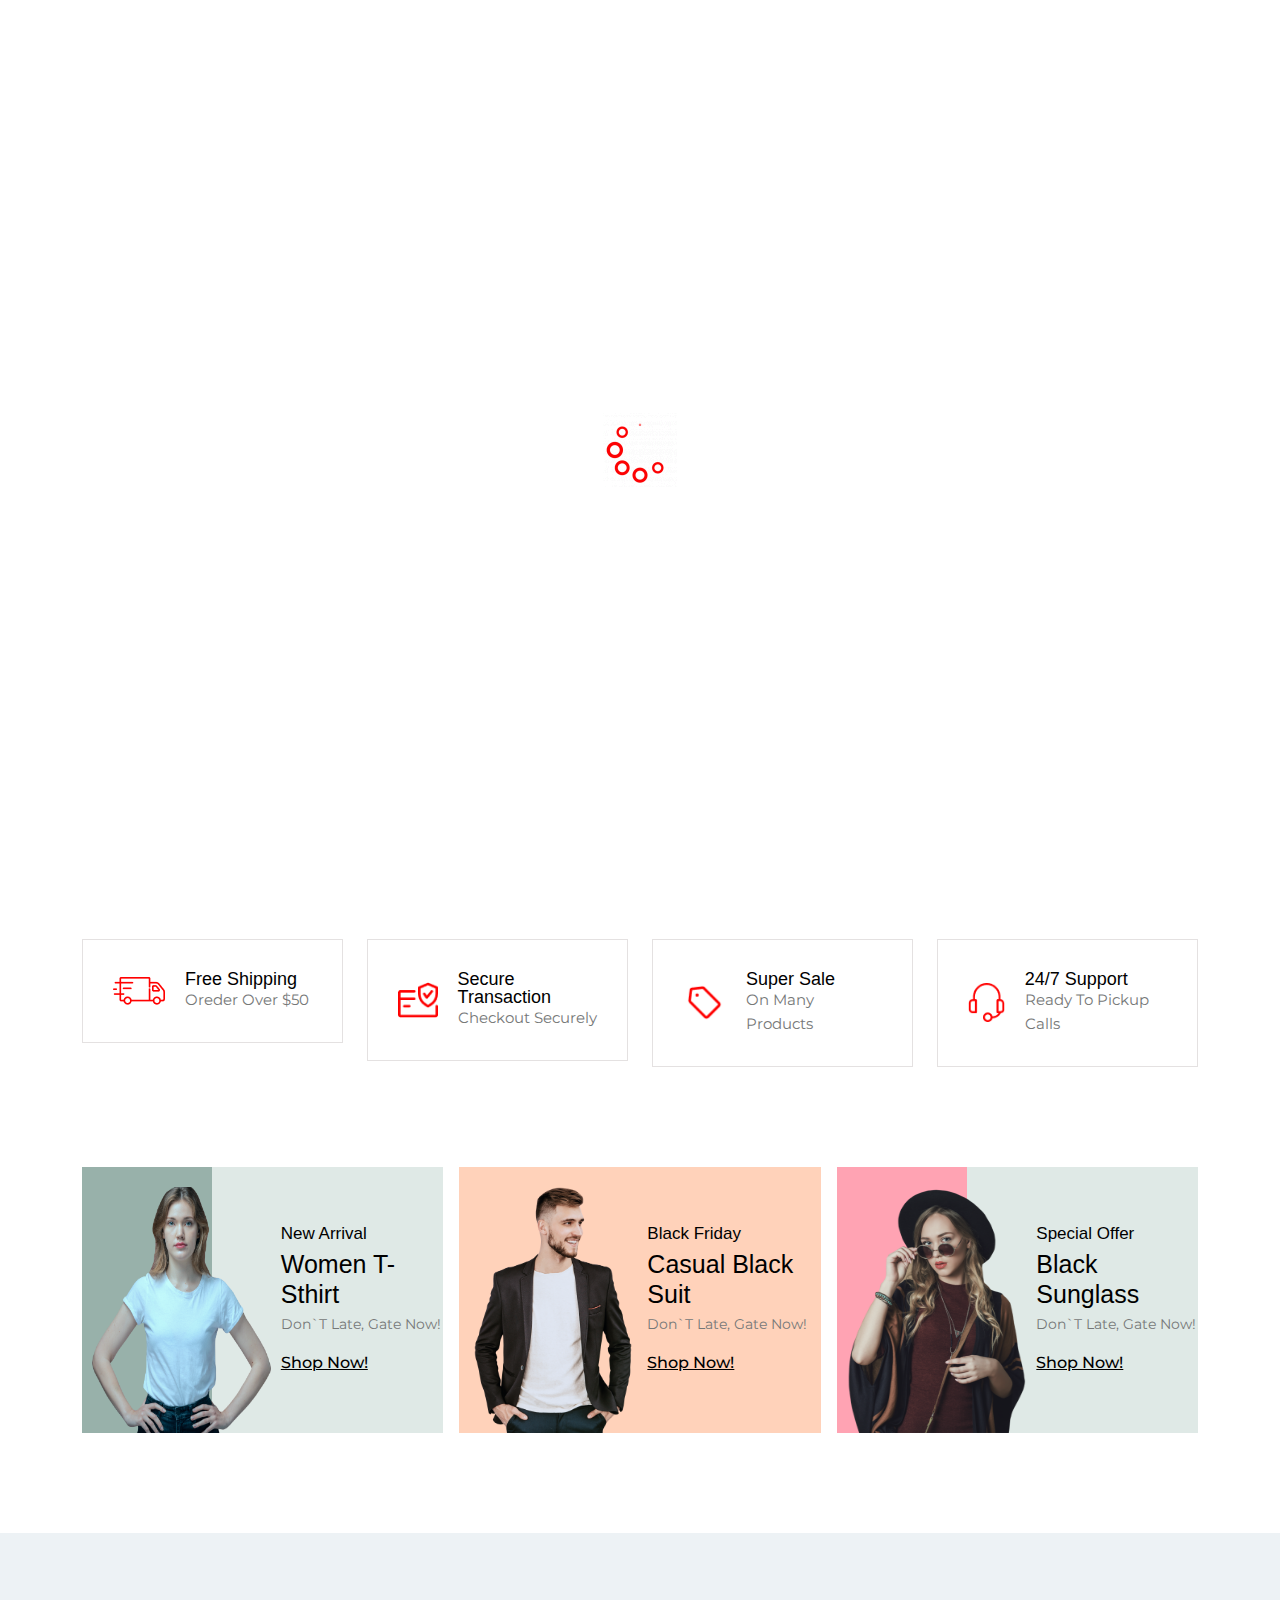
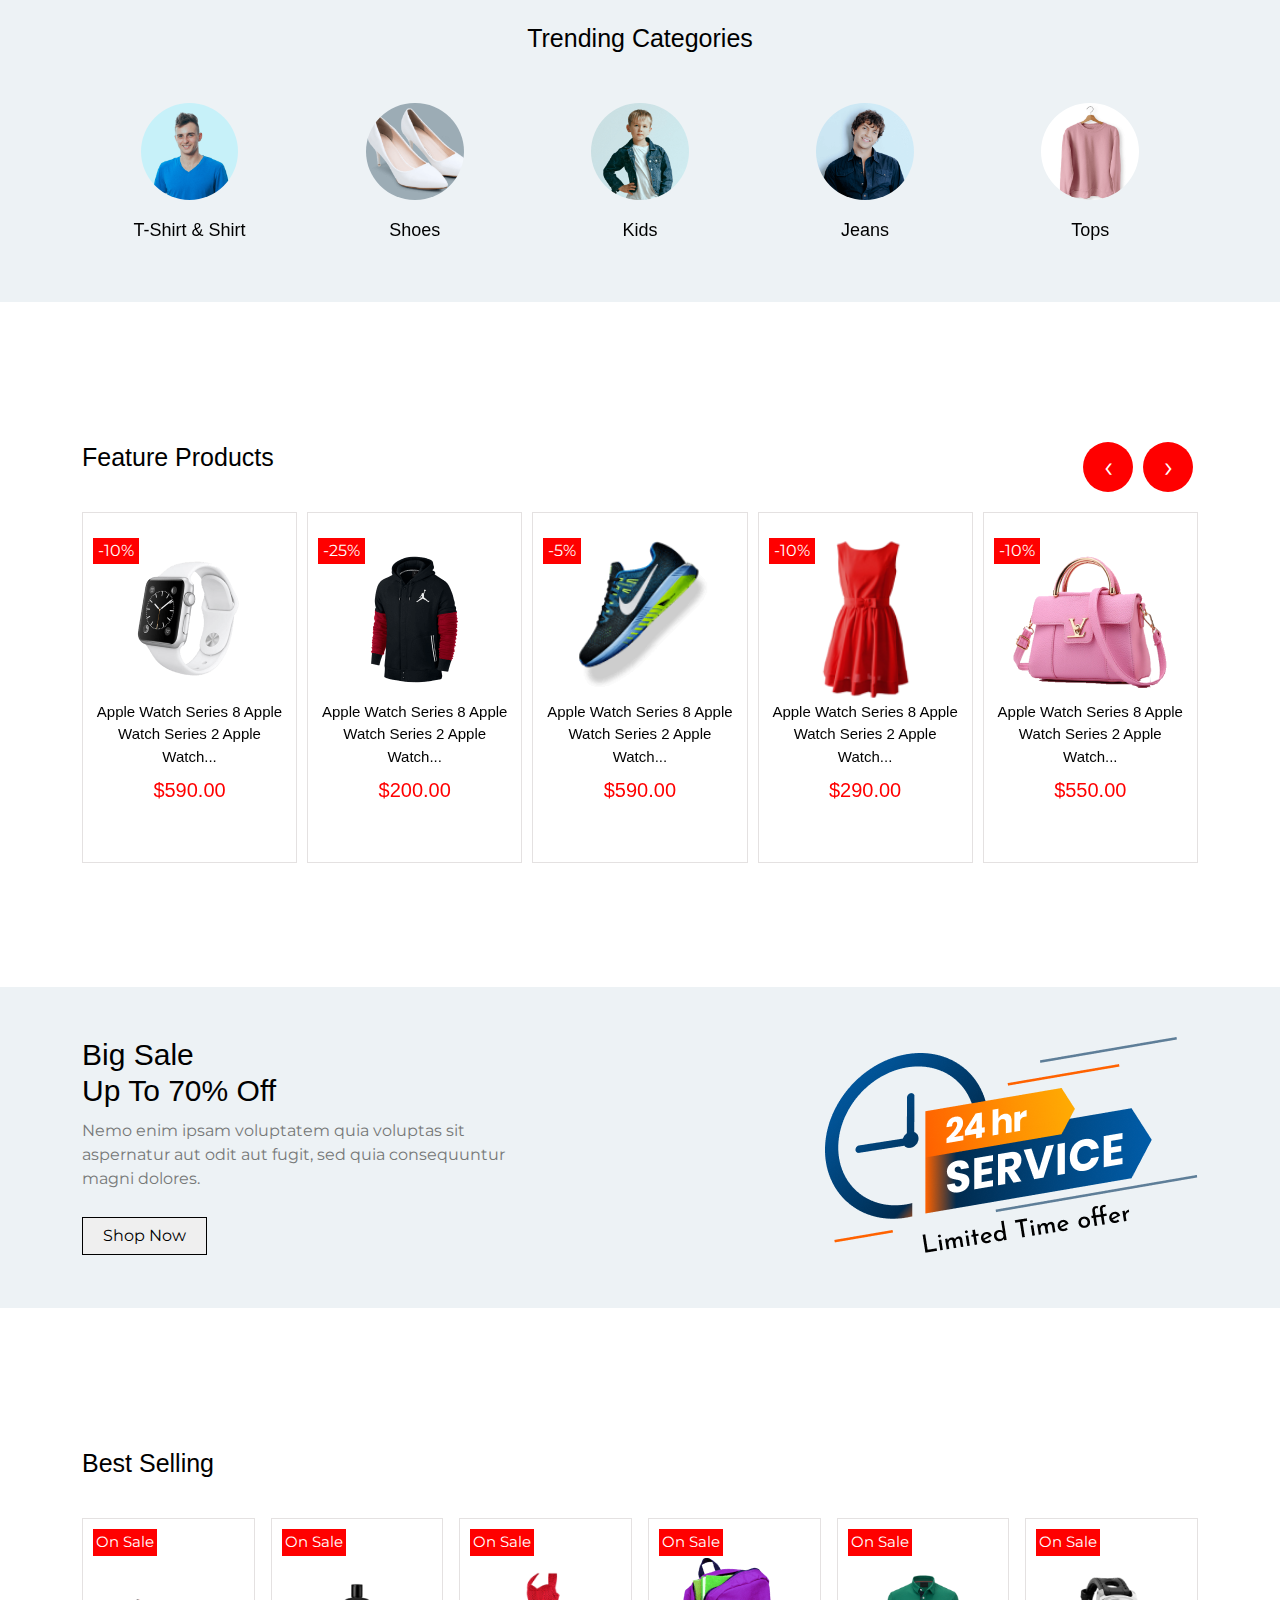
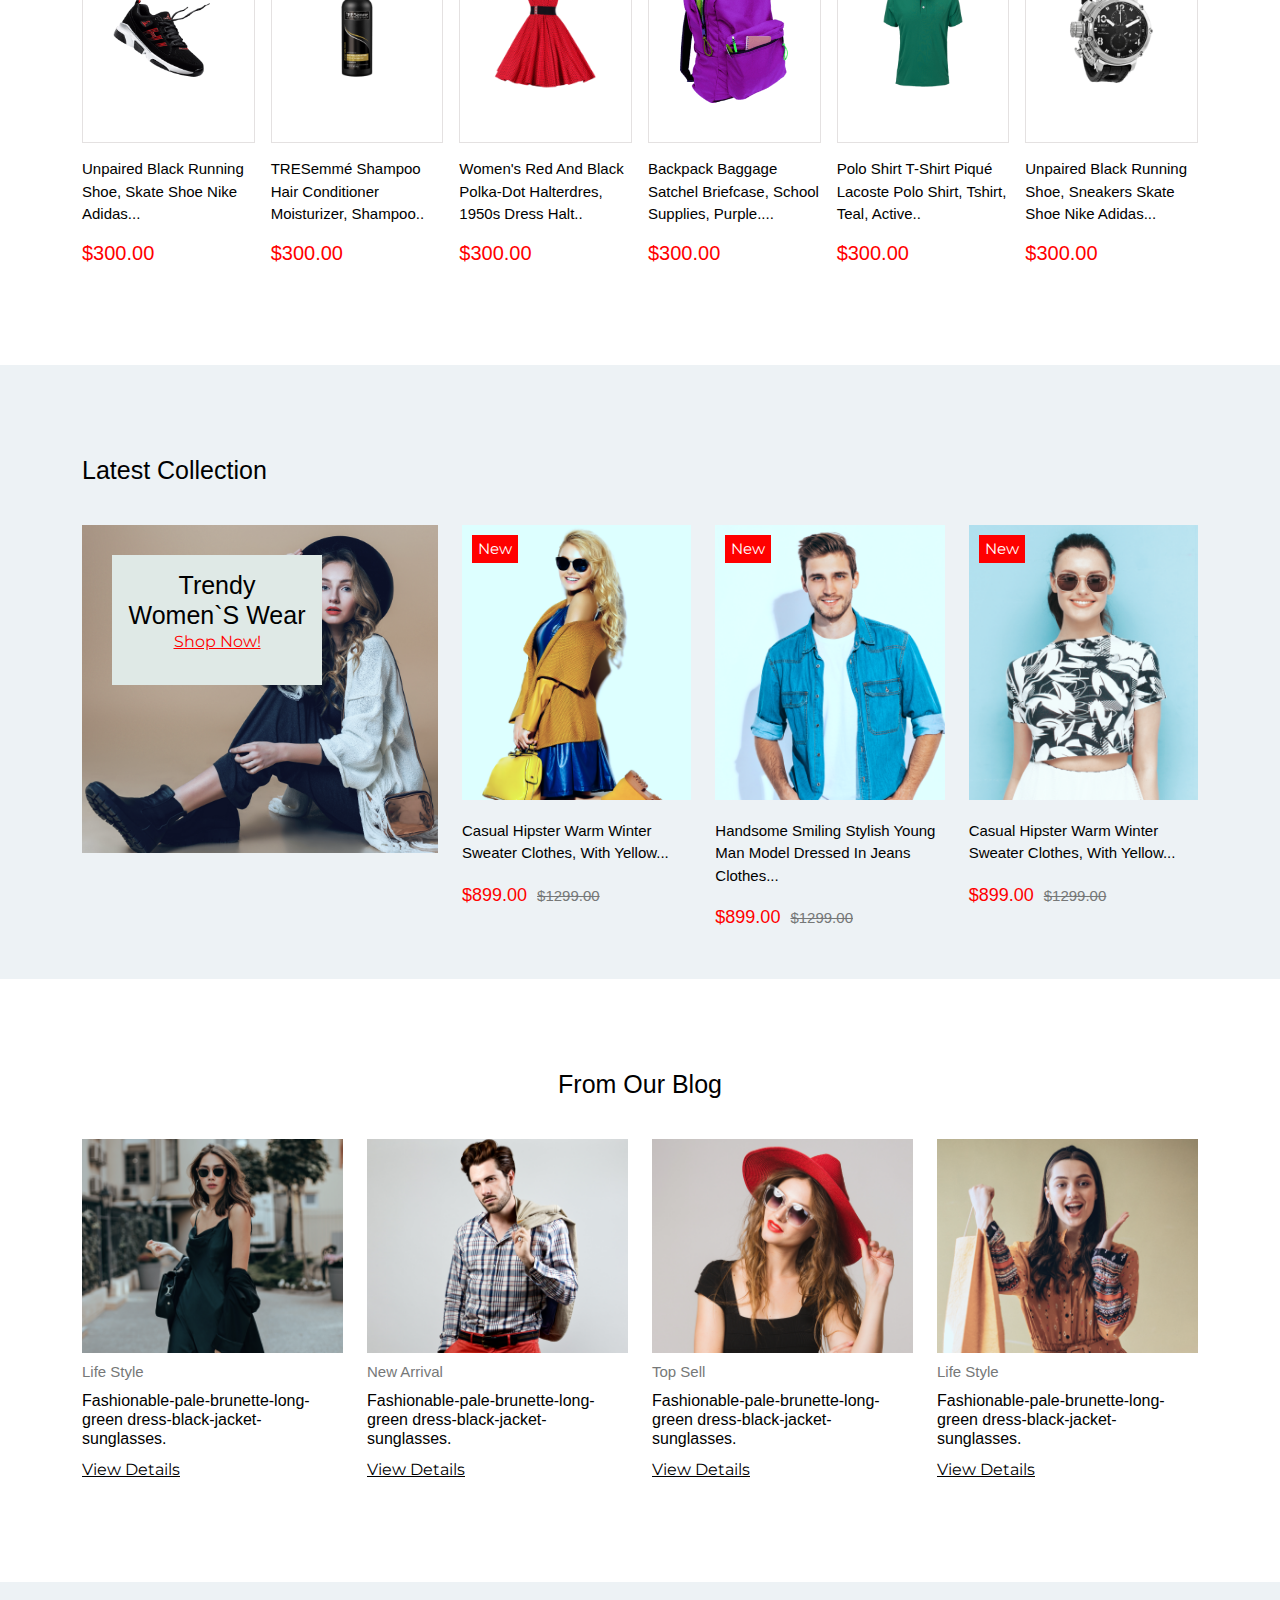
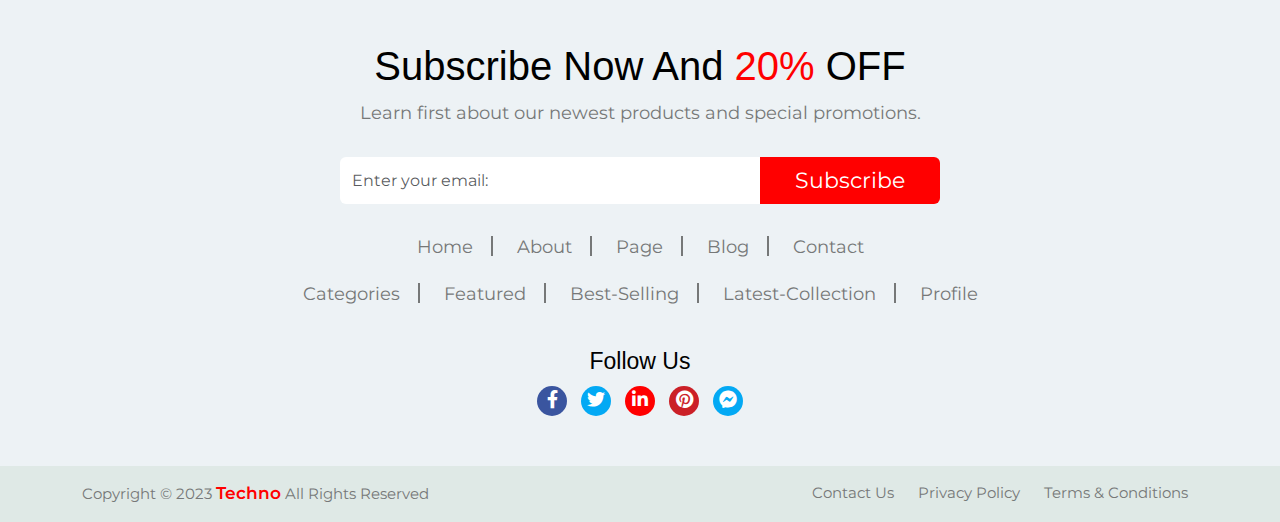
==== commit 4673b6d6: "updated" ====
--- a/index.html
+++ b/index.html
@@ -1,180 +1,1213 @@
 <!DOCTYPE html>
 <html lang="en">
-
-<head>
-    <meta charset="UTF-8" />
-    <meta name="viewport" content="width=device-width, initial-scale=1.0" />
-    <title>Fashion</title>
-    <!-- bootstrap-link-start -->
-    <link rel="stylesheet" href="./assets/css/bootstrap.min.css" />
-    <!-- bootstrap-link-end -->
-    <!-- owl-carousel-start -->
-    <link rel="stylesheet" href="./assets/css/owl.carousel.min.css" />
-    <link rel="stylesheet" href="./assets/css/owl.theme.default.min.css" />
-    <!-- owl-carousel-end -->
-    <!-- fontawesome-link-start -->
-    <link rel="stylesheet" href="./assets/css/all.min.css" />
-    <link rel="stylesheet" href="./assets/css/fontawesome.min.css" />
-    <!-- fontawesome-link-end -->
-    <link rel="stylesheet" href="./assets/css/style.css" />
-</head>
-
-<body onload="preloder_function()">
-    <!-- Preloader area start -->
-    <div id="preloader"></div>
-    <!-- Preloader area end -->
-    <!-- scroll-top-start -->
-    <div class="scrollTop" onclick="scrollToTop();">
-        <a href="#"> <i class="fa-solid fa-angles-up"></i></a>
-    </div>
-    <!-- scroll-top-end -->
-
-    <!-- discount-wheel-start -->
-    <div class="discount-wheel">
-        <button type="button" data-bs-toggle="offcanvas" data-bs-target="#offcanvasWithBothOptions"
-            aria-controls="offcanvasWithBothOptions"><img src="./assets/images/whell.png" alt=""></button>
-    </div>
-    <!-- discount-wheel-end -->
-
-    <!-- offer-alert-start -->
-    <div class="offer-alert">
-        <div class="offer-content">
-            <marquee behavior="" direction="">
-                <h5>25% off <span>on selected winter product</span></h5>
-            </marquee>
+    <head>
+        <meta charset="UTF-8" />
+        <meta name="viewport" content="width=device-width, initial-scale=1.0" />
+        <title>Fashion</title>
+        <!-- bootstrap-link-start -->
+        <link rel="stylesheet" href="./assets/css/bootstrap.min.css" />
+        <!-- bootstrap-link-end -->
+        <!-- owl-carousel-start -->
+        <link rel="stylesheet" href="./assets/css/owl.carousel.min.css" />
+        <link rel="stylesheet" href="./assets/css/owl.theme.default.min.css" />
+        <!-- owl-carousel-end -->
+        <!-- fontawesome-link-start -->
+        <link rel="stylesheet" href="./assets/css/all.min.css" />
+        <link rel="stylesheet" href="./assets/css/fontawesome.min.css" />
+        <!-- fontawesome-link-end -->
+        <link rel="stylesheet" href="./assets/css/style.css" />
+    </head>
+
+    <body onload="preloder_function()">
+        <!-- Preloader area start -->
+        <div id="preloader"></div>
+        <!-- Preloader area end -->
+        <!-- scroll-top-start -->
+        <div class="scrollTop" onclick="scrollToTop();">
+            <a href="#"> <i class="fa-solid fa-angles-up"></i></a>
         </div>
-    </div>
-    <!-- offer-alert-end -->
-
-    <!-- navbar-start -->
-    <nav class="navbar navbar-expand-xl ">
-        <div class="container">
-            <a class="navbar-brand" href="index.html"><img src="assets/images/Logo.png" alt="" /></a>
-            <button class="navbar-toggler" type="button" data-bs-toggle="collapse"
-                data-bs-target="#navbarSupportedContent" aria-controls="navbarSupportedContent" aria-expanded="false"
-                aria-label="Toggle navigation">
-                <span class="navbar-toggler-icon"></span>
-            </button>
-            <div class="collapse navbar-collapse" id="navbarSupportedContent">
-                <ul class="navbar-nav ms-auto mb-2 mb-lg-0">
-                    <li class="nav-item">
-                        <a class="nav-link active" aria-current="page" href="index.html">Home</a>
-                    </li>
-                    <li class="nav-item">
-                        <a class="nav-link" aria-current="page" href="about.html">about</a>
-                    </li>
-                    <li class="nav-item">
-                        <a class="nav-link" aria-current="page" href="shop.html">shop</a>
-                    </li>
-                    <li class="nav-item">
-                        <div class="page-drop">
-                            <a class="nav-link" aria-current="page" href="#">page <i
-                                    class="fa-solid fa-angle-down"></i><i class="fa-solid fa-angle-up"></i></a>
-
-                            <div class="page-item shadow-sm mb-5 bg-body rounded">
-                                <ul class="">
-                                    <li>
-                                        <a href="product.html" href="product.html"><span>All products</span></a>
+        <!-- scroll-top-end -->
+
+        <!-- discount-wheel-start -->
+        <div class="discount-wheel">
+            <button type="button" data-bs-toggle="offcanvas" data-bs-target="#offcanvasWithBothOptions" aria-controls="offcanvasWithBothOptions"><img src="./assets/images/whell.png" alt="" /></button>
+        </div>
+        <!-- discount-wheel-end -->
+
+        <!-- offer-alert-start -->
+        <div class="offer-alert">
+            <div class="offer-content">
+                <marquee behavior="" direction="">
+                    <h5>25% off <span>on selected winter product</span></h5>
+                </marquee>
+            </div>
+        </div>
+        <!-- offer-alert-end -->
+
+        <!-- navbar-start -->
+        <nav class="navbar navbar-expand-xl">
+            <div class="container">
+                <a class="navbar-brand" href="index.html"><img src="assets/images/Logo.png" alt="" /></a>
+                <button class="navbar-toggler" type="button" data-bs-toggle="collapse" data-bs-target="#navbarSupportedContent" aria-controls="navbarSupportedContent" aria-expanded="false" aria-label="Toggle navigation">
+                    <span class="navbar-toggler-icon"></span>
+                </button>
+                <div class="collapse navbar-collapse" id="navbarSupportedContent">
+                    <ul class="navbar-nav ms-auto mb-2 mb-lg-0">
+                        <li class="nav-item">
+                            <a class="nav-link active" aria-current="page" href="index.html">Home</a>
+                        </li>
+                        <li class="nav-item">
+                            <a class="nav-link" aria-current="page" href="about.html">about</a>
+                        </li>
+                        <li class="nav-item">
+                            <a class="nav-link" aria-current="page" href="shop.html">shop</a>
+                        </li>
+                        <li class="nav-item">
+                            <div class="page-drop">
+                                <a class="nav-link" aria-current="page" href="#">page <i class="fa-solid fa-angle-down"></i><i class="fa-solid fa-angle-up"></i></a>
+
+                                <div class="page-item shadow-sm mb-5 bg-body rounded">
+                                    <ul class="">
+                                        <li>
+                                            <a href="product.html" href="product.html"><span>All products</span></a>
+                                        </li>
+                                        <li>
+                                            <a href="product-grid.html" href="product-grid.html"><span>product grid view</span></a>
+                                        </li>
+                                        <li>
+                                            <a href="product-list.html" href="product-list.html"><span>product list view</span></a>
+                                        </li>
+                                        <li>
+                                            <a href="product-details.html" href="product-details.html"><span>product details</span></a>
+                                        </li>
+
+                                        <li>
+                                            <a href="sign-up.html"><span>sign-up</span></a>
+                                        </li>
+                                    </ul>
+                                </div>
+                            </div>
+                        </li>
+                        <li class="nav-item">
+                            <div class="page-drop">
+                                <a class="nav-link" aria-current="blog" href="#">blog <i class="fa-solid fa-angle-down"></i><i class="fa-solid fa-angle-up"></i></a>
+
+                                <div class="page-item shadow-sm mb-5 bg-body rounded">
+                                    <ul class="">
+                                        <li>
+                                            <a href="blog.html"><span>blog</span></a>
+                                        </li>
+                                        <li>
+                                            <a href="blog-details-1.html"><span>blog-details-1</span></a>
+                                        </li>
+                                        <li>
+                                            <a href="blog-details-2.html"><span>blog-details-2</span></a>
+                                        </li>
+                                    </ul>
+                                </div>
+                            </div>
+                        </li>
+                        <li class="nav-item">
+                            <a class="nav-link" aria-current="page" href="contact.html">contact</a>
+                        </li>
+                    </ul>
+                </div>
+
+                <div class="nav-right">
+                    <form class="d-flex" role="search">
+                        <input class="form-control" type="search" placeholder="Search here" aria-label="Search" />
+                        <button class=" " type="submit"><i class="fa-solid fa-magnifying-glass"></i></button>
+                    </form>
+
+                    <div class="nav-icon d-flex align-items-center">
+                        <a href="log-in.html"> <i class="fa-light fa-user"></i></a>
+
+                        <div class="dropdown">
+                            <button class="dropbtn">
+                                <a><i class="fa-sharp fa-light fa-cart-shopping" data-bs-toggle="offcanvas" data-bs-target="#offcanvasExample" aria-controls="offcanvasExample"></i></a>
+                                <span>1</span>
+                            </button>
+                        </div>
+                    </div>
+                    <div class="search-icon">
+                        <button type="button" class="btn" data-bs-toggle="modal" data-bs-target="#searchModal">
+                            <i class="fa-solid fa-magnifying-glass"></i>
+                        </button>
+                    </div>
+                </div>
+            </div>
+        </nav>
+        <!-- navbar-end -->
+
+        <!-- home-section-start -->
+        <section class="home-section">
+            <div class="container">
+                <div class="row">
+                    <div class="col-xl-3 col-lg-12">
+                        <div class="categories-drop">
+                            <div class="categories-button">
+                                <button type="button" data-bs-toggle="offcanvas" data-bs-target="#offcanvastwo" aria-controls="offcanvastwo"><i class="fa-solid fa-bars-staggered"></i></button>
+
+                                <div class="c-content">all categories</div>
+                            </div>
+                            <div class="categories-item">
+                                <ul>
+                                    <li class="ct-1">
+                                        <a href="#"><span>women </span><i class="fa-solid fa-chevron-right"></i></a>
+                                        <div class="box1 d-flex justify-content-between">
+                                            <ul>
+                                                <h3>categories</h3>
+                                                <li><a href="#">Activewear</a></li>
+                                                <li><a href="#">Coats & Jackets</a></li>
+                                                <li><a href="#">Dresses</a></li>
+                                                <li><a href="#">One-Pieces</a></li>
+                                                <li><a href="#">Outerwear</a></li>
+                                                <li><a href="#">Pants</a></li>
+                                                <li><a href="#">Shirts & Tops</a></li>
+                                            </ul>
+                                            <ul>
+                                                <h3>explore</h3>
+                                                <li><a href="#">Latest Arrivals</a></li>
+                                                <li><a href="#">Our sales</a></li>
+                                                <li><a href="#">Bestsellers</a></li>
+                                                <li><a href="#">Not expensive</a></li>
+                                                <li><a href="#">Expensive</a></li>
+                                                <li><a href="#">Exclusive</a></li>
+                                                <li><a href="#">Season summer</a></li>
+                                            </ul>
+                                            <div class="img-box">
+                                                <img src="./assets/images/home/home-banner2.png" alt="" />
+                                            </div>
+                                            <div class="img-box2">
+                                                <img src="./assets/images/home/feature-product-5.png" alt="" />
+                                            </div>
+                                        </div>
                                     </li>
-                                    <li>
-                                        <a href="product-grid.html" href="product-grid.html"><span>product grid
-                                                view</span></a>
+                                    <li class="ct-1">
+                                        <a href="#"><span>men </span><i class="fa-solid fa-chevron-right"></i></a>
+                                        <div class="box1 d-flex justify-content-between">
+                                            <ul>
+                                                <h3>categories</h3>
+                                                <li><a href="#">Activewear</a></li>
+                                                <li><a href="#">Coats & Jackets</a></li>
+                                                <li><a href="#">Dresses</a></li>
+                                                <li><a href="#">One-Pieces</a></li>
+                                                <li><a href="#">Outerwear</a></li>
+                                                <li><a href="#">Pants</a></li>
+                                                <li><a href="#">Shirts & Tops</a></li>
+                                            </ul>
+                                            <ul>
+                                                <h3>explore</h3>
+                                                <li><a href="#">Latest Arrivals</a></li>
+                                                <li><a href="#">Our sales</a></li>
+                                                <li><a href="#">Bestsellers</a></li>
+                                                <li><a href="#">Not expensive</a></li>
+                                                <li><a href="#">Expensive</a></li>
+                                                <li><a href="#">Exclusive</a></li>
+                                                <li><a href="#">Season summer</a></li>
+                                            </ul>
+                                            <div class="img-box">
+                                                <img src="./assets/images/home/home-banner3.png" alt="" />
+                                            </div>
+                                            <div class="img-box2">
+                                                <img src="./assets/images/home/home-banner1.png" alt="" />
+                                            </div>
+                                        </div>
                                     </li>
-                                    <li>
-                                        <a href="product-list.html" href="product-list.html"><span>product list
-                                                view</span></a>
+                                    <li class="ct-1">
+                                        <a href="#"><span>kids </span><i class="fa-solid fa-chevron-right"></i></a>
+                                        <div class="box1 d-flex justify-content-between">
+                                            <ul>
+                                                <h3>categories</h3>
+                                                <li><a href="#">Activewear</a></li>
+                                                <li><a href="#">Coats & Jackets</a></li>
+                                                <li><a href="#">Dresses</a></li>
+                                                <li><a href="#">One-Pieces</a></li>
+                                                <li><a href="#">Outerwear</a></li>
+                                                <li><a href="#">Pants</a></li>
+                                                <li><a href="#">Shirts & Tops</a></li>
+                                            </ul>
+                                            <ul>
+                                                <h3>explore</h3>
+                                                <li><a href="#">Latest Arrivals</a></li>
+                                                <li><a href="#">Our sales</a></li>
+                                                <li><a href="#">Bestsellers</a></li>
+                                                <li><a href="#">Not expensive</a></li>
+                                                <li><a href="#">Expensive</a></li>
+                                                <li><a href="#">Exclusive</a></li>
+                                                <li><a href="#">Season summer</a></li>
+                                            </ul>
+                                            <div class="img-box">
+                                                <img src="./assets/images/home/home-banner2.png" alt="" />
+                                            </div>
+                                            <div class="img-box2">
+                                                <img src="./assets/images/home/feature-product-5.png" alt="" />
+                                            </div>
+                                        </div>
                                     </li>
-                                    <li>
-                                        <a href="product-details.html" href="product-details.html"><span>product
-                                                details</span></a>
+                                    <li class="ct-1">
+                                        <a href="#"><span>Dresses </span><i class="fa-solid fa-chevron-right"></i></a>
+                                        <div class="box1 d-flex justify-content-between">
+                                            <ul>
+                                                <h3>categories</h3>
+                                                <li><a href="#">Activewear</a></li>
+                                                <li><a href="#">Coats & Jackets</a></li>
+                                                <li><a href="#">Dresses</a></li>
+                                                <li><a href="#">One-Pieces</a></li>
+                                                <li><a href="#">Outerwear</a></li>
+                                                <li><a href="#">Pants</a></li>
+                                                <li><a href="#">Shirts & Tops</a></li>
+                                            </ul>
+                                            <ul>
+                                                <h3>explore</h3>
+                                                <li><a href="#">Latest Arrivals</a></li>
+                                                <li><a href="#">Our sales</a></li>
+                                                <li><a href="#">Bestsellers</a></li>
+                                                <li><a href="#">Not expensive</a></li>
+                                                <li><a href="#">Expensive</a></li>
+                                                <li><a href="#">Exclusive</a></li>
+                                                <li><a href="#">Season summer</a></li>
+                                            </ul>
+                                            <div class="img-box">
+                                                <img src="./assets/images/product/product1.png" alt="" />
+                                            </div>
+                                            <div class="img-box2">
+                                                <img src="./assets/images/product/product6.png" alt="" />
+                                            </div>
+                                        </div>
                                     </li>
-
-                                    <li>
-                                        <a href="sign-up.html"><span>sign-up</span></a>
+                                    <li class="ct-1">
+                                        <a href="#"><span>clothing </span><i class="fa-solid fa-chevron-right"></i></a>
+                                        <div class="box1 d-flex justify-content-between">
+                                            <ul>
+                                                <h3>categories</h3>
+                                                <li><a href="#">Activewear</a></li>
+                                                <li><a href="#">Coats & Jackets</a></li>
+                                                <li><a href="#">Dresses</a></li>
+                                                <li><a href="#">One-Pieces</a></li>
+                                                <li><a href="#">Outerwear</a></li>
+                                                <li><a href="#">Pants</a></li>
+                                                <li><a href="#">Shirts & Tops</a></li>
+                                            </ul>
+                                            <ul>
+                                                <h3>explore</h3>
+                                                <li><a href="#">Latest Arrivals</a></li>
+                                                <li><a href="#">Our sales</a></li>
+                                                <li><a href="#">Bestsellers</a></li>
+                                                <li><a href="#">Not expensive</a></li>
+                                                <li><a href="#">Expensive</a></li>
+                                                <li><a href="#">Exclusive</a></li>
+                                                <li><a href="#">Season summer</a></li>
+                                            </ul>
+                                            <div class="img-box">
+                                                <img src="./assets/images/home/home-banner2.png" alt="" />
+                                            </div>
+                                            <div class="img-box2">
+                                                <img src="./assets/images/home/feature-product-5.png" alt="" />
+                                            </div>
+                                        </div>
+                                    </li>
+                                    <li class="ct-1">
+                                        <a href="#"><span>top </span><i class="fa-solid fa-chevron-right"></i></a>
+                                        <div class="box1 d-flex justify-content-between">
+                                            <ul>
+                                                <h3>categories</h3>
+                                                <li><a href="#">Activewear</a></li>
+                                                <li><a href="#">Coats & Jackets</a></li>
+                                                <li><a href="#">Dresses</a></li>
+                                                <li><a href="#">One-Pieces</a></li>
+                                                <li><a href="#">Outerwear</a></li>
+                                                <li><a href="#">Pants</a></li>
+                                                <li><a href="#">Shirts & Tops</a></li>
+                                            </ul>
+                                            <ul>
+                                                <h3>explore</h3>
+                                                <li><a href="#">Latest Arrivals</a></li>
+                                                <li><a href="#">Our sales</a></li>
+                                                <li><a href="#">Bestsellers</a></li>
+                                                <li><a href="#">Not expensive</a></li>
+                                                <li><a href="#">Expensive</a></li>
+                                                <li><a href="#">Exclusive</a></li>
+                                                <li><a href="#">Season summer</a></li>
+                                            </ul>
+                                            <div class="img-box">
+                                                <img src="./assets/images/home/home-banner2.png" alt="" />
+                                            </div>
+                                            <div class="img-box2">
+                                                <img src="./assets/images/home/feature-product-5.png" alt="" />
+                                            </div>
+                                        </div>
+                                    </li>
+                                    <li class="ct-1">
+                                        <a href="#"><span>shoes </span><i class="fa-solid fa-chevron-right"></i></a>
+                                        <div class="box1 d-flex justify-content-between">
+                                            <ul>
+                                                <h3>categories</h3>
+                                                <li><a href="#">Activewear</a></li>
+                                                <li><a href="#">Coats & Jackets</a></li>
+                                                <li><a href="#">Dresses</a></li>
+                                                <li><a href="#">One-Pieces</a></li>
+                                                <li><a href="#">Outerwear</a></li>
+                                                <li><a href="#">Pants</a></li>
+                                                <li><a href="#">Shirts & Tops</a></li>
+                                            </ul>
+                                            <ul>
+                                                <h3>explore</h3>
+                                                <li><a href="#">Latest Arrivals</a></li>
+                                                <li><a href="#">Our sales</a></li>
+                                                <li><a href="#">Bestsellers</a></li>
+                                                <li><a href="#">Not expensive</a></li>
+                                                <li><a href="#">Expensive</a></li>
+                                                <li><a href="#">Exclusive</a></li>
+                                                <li><a href="#">Season summer</a></li>
+                                            </ul>
+                                            <div class="img-box">
+                                                <img src="./assets/images/home/best-sale1.png" alt="" />
+                                            </div>
+                                            <div class="img-box2">
+                                                <img src="./assets/images/home/feature-product-3.png" alt="" />
+                                            </div>
+                                        </div>
+                                    </li>
+                                    <li class="ct-1">
+                                        <a href="#"><span>t-shirt </span><i class="fa-solid fa-chevron-right"></i></a>
+                                        <div class="box1 d-flex justify-content-between">
+                                            <ul>
+                                                <h3>categories</h3>
+                                                <li><a href="#">Activewear</a></li>
+                                                <li><a href="#">Coats & Jackets</a></li>
+                                                <li><a href="#">Dresses</a></li>
+                                                <li><a href="#">One-Pieces</a></li>
+                                                <li><a href="#">Outerwear</a></li>
+                                                <li><a href="#">Pants</a></li>
+                                                <li><a href="#">Shirts & Tops</a></li>
+                                            </ul>
+                                            <ul>
+                                                <h3>explore</h3>
+                                                <li><a href="#">Latest Arrivals</a></li>
+                                                <li><a href="#">Our sales</a></li>
+                                                <li><a href="#">Bestsellers</a></li>
+                                                <li><a href="#">Not expensive</a></li>
+                                                <li><a href="#">Expensive</a></li>
+                                                <li><a href="#">Exclusive</a></li>
+                                                <li><a href="#">Season summer</a></li>
+                                            </ul>
+                                            <div class="img-box">
+                                                <img src="./assets/images/product/product6.png" alt="" />
+                                            </div>
+                                            <div class="img-box2">
+                                                <img src="./assets/images/product/product8.png" alt="" />
+                                            </div>
+                                        </div>
                                     </li>
                                 </ul>
                             </div>
                         </div>
-                    </li>
-                    <li class="nav-item">
-                        <div class="page-drop">
-                            <a class="nav-link " aria-current="blog" href="#">blog <i
-                                    class="fa-solid fa-angle-down"></i><i class="fa-solid fa-angle-up"></i></a>
-
-                            <div class="page-item shadow-sm mb-5 bg-body rounded">
-                                <ul class="">
-                                    <li>
-                                        <a href="blog.html"><span>blog</span></a>
-                                    </li>
-                                    <li>
-                                        <a href="blog-details-1.html"><span>blog-details-1</span></a>
-                                    </li>
-                                    <li>
-                                        <a href="blog-details-2.html"><span>blog-details-2</span></a>
-                                    </li>
-                                </ul>
-                            </div>
-                        </div>
-                    </li>
-                    <li class="nav-item">
-                        <a class="nav-link" aria-current="page" href="contact.html">contact</a>
-                    </li>
-                </ul>
-            </div>
-
-            <div class="nav-right">
-                <form class="d-flex" role="search">
-                    <input class="form-control" type="search" placeholder="Search here" aria-label="Search" />
-                    <button class=" " type="submit"><i class="fa-solid fa-magnifying-glass"></i></button>
-                </form>
-
-                <div class="nav-icon d-flex align-items-center">
-                    <a href="log-in.html"> <i class="fa-light fa-user"></i></a>
-
-                    <div class="dropdown">
-                        <button class="dropbtn">
-                            <a><i class="fa-sharp fa-light fa-cart-shopping" data-bs-toggle="offcanvas"
-                                    data-bs-target="#offcanvasExample" aria-controls="offcanvasExample"></i></a>
-                            <span>1</span>
-                        </button>
-                    </div>
-                </div>
-                <div class="search-icon">
-                    <button type="button" class="btn" data-bs-toggle="modal" data-bs-target="#searchModal">
-                        <i class="fa-solid fa-magnifying-glass"></i>
-                    </button>
+                        <div class="super-sale d-flex align-items-center justify-content-between">
+                            <div class="sale-img-1">
+                                <img src="assets/images/home/home-offer1.png" alt="" />
+                            </div>
+                            <div class="sale-content">
+                                <h4>30% off</h4>
+                                <h5>women`s red high heel shoes</h5>
+                                <span>get in now<i class="fa-solid fa-right-long"></i></span>
+                            </div>
+                            <div class="sale-img-2">
+                                <span>supar sale</span>
+                                <img src="assets/images/home/home-offer2.png" alt="" />
+                            </div>
+                        </div>
+                    </div>
+                    <div class="col-xl-9 col-lg-12">
+                        <div class="home-box">
+                            <div class="owl-carousel home-carousel">
+                                <div class="item">
+                                    <div class="row align-items-center g-3">
+                                        <div class="col-md-6">
+                                            <div class="home-img">
+                                                <img src="assets/images/home/home-banner1.png" alt="" />
+                                            </div>
+                                        </div>
+                                        <div class="col-md-6">
+                                            <div class="d-flex flex-column justify-content-center">
+                                                <div class="home-content">
+                                                    <h5>new arrivals</h5>
+                                                    <h2>stylish & fashionable</h2>
+                                                    <p>Credibly deliver focused opportunities rather than cutting Energistically impact client-centric testing.</p>
+                                                    <button>shop now</button><br />
+                                                    <span>Save up to 40% off on techno collection</span>
+                                                </div>
+                                            </div>
+                                        </div>
+                                    </div>
+                                </div>
+                                <div class="item">
+                                    <div class="row align-items-center g-3">
+                                        <div class="col-md-6">
+                                            <div class="home-img">
+                                                <img src="assets/images/home/home-banner2.png" alt="" />
+                                            </div>
+                                        </div>
+                                        <div class="col-md-6">
+                                            <div class="d-flex flex-column justify-content-center">
+                                                <div class="home-content">
+                                                    <h5>new arrivals</h5>
+                                                    <h2>stylish & fashionable</h2>
+                                                    <p>Credibly deliver focused opportunities rather than cutting Energistically impact client-centric testing.</p>
+                                                    <button>shop now</button><br />
+                                                    <span>Save up to 40% off on techno collection</span>
+                                                </div>
+                                            </div>
+                                        </div>
+                                    </div>
+                                </div>
+                                <div class="item">
+                                    <div class="row align-items-center g-3">
+                                        <div class="col-md-6">
+                                            <div class="home-img">
+                                                <img src="assets/images/home/home-banner3.png" alt="" />
+                                            </div>
+                                        </div>
+                                        <div class="col-md-6">
+                                            <div class="d-flex flex-column justify-content-center">
+                                                <div class="home-content">
+                                                    <h5>new arrivals</h5>
+                                                    <h2>stylish & fashionable</h2>
+                                                    <p>Credibly deliver focused opportunities rather than cutting Energistically impact client-centric testing.</p>
+                                                    <button>shop now</button><br />
+                                                    <span>Save up to 40% off on techno collection</span>
+                                                </div>
+                                            </div>
+                                        </div>
+                                    </div>
+                                </div>
+                            </div>
+                        </div>
+                    </div>
+                </div>
+            </div>
+        </section>
+        <!-- home-section-end -->
+
+        <!-- flash-modal-start -->
+        <section class="flash-sale">
+            <div class="flash-modal">
+                <div id="flasModal" class="modal fade">
+                    <div class="modal-dialog modal-dialog-centered">
+                        <div class="modal-content">
+                            <div class="modal-header">
+                                <h1 class="modal-title fs-5" id="flasmodalLabel"></h1>
+                                <button type="button" class="btn-close" data-bs-dismiss="modal" aria-label="Close"></button>
+                            </div>
+                            <div class="modal-body">
+                                <div class="flash-img">
+                                    <img src="./assets/images/flash.jpg" alt="" />
+                                </div>
+                            </div>
+                        </div>
+                    </div>
+                </div>
+            </div>
+        </section>
+        <!-- flash-modal-end -->
+
+        <!-- feature-start -->
+        <section class="feature-section section-1">
+            <div class="container">
+                <div class="row g-4">
+                    <div class="col-xl-3 col-md-6">
+                        <div class="feature-box d-flex align-items-center">
+                            <div class="feature-img">
+                                <img src="assets/images/home/feature1.png" alt="" />
+                            </div>
+                            <div class="feature-content">
+                                <h5>free shipping</h5>
+                                <span>oreder over $50</span>
+                            </div>
+                        </div>
+                    </div>
+                    <div class="col-xl-3 col-md-6">
+                        <div class="feature-box d-flex align-items-center">
+                            <div class="feature-img">
+                                <img src="assets/images/home/feature2.png" alt="" />
+                            </div>
+                            <div class="feature-content">
+                                <h5>Secure Transaction</h5>
+                                <span>Checkout securely</span>
+                            </div>
+                        </div>
+                    </div>
+                    <div class="col-xl-3 col-md-6">
+                        <div class="feature-box d-flex align-items-center">
+                            <div class="feature-img">
+                                <img src="assets/images/home/feature3.png" alt="" />
+                            </div>
+                            <div class="feature-content">
+                                <h5>Super Sale</h5>
+                                <span>On many products</span>
+                            </div>
+                        </div>
+                    </div>
+                    <div class="col-xl-3 col-md-6">
+                        <div class="feature-box d-flex align-items-center">
+                            <div class="feature-img">
+                                <img src="assets/images/home/feature4.png" alt="" />
+                            </div>
+                            <div class="feature-content">
+                                <h5>24/7 Support</h5>
+                                <span>Ready to pickup calls</span>
+                            </div>
+                        </div>
+                    </div>
+                </div>
+            </div>
+        </section>
+        <!-- feature-end -->
+
+        <!-- feature-2-start -->
+        <section class="feature2-section section-2">
+            <div class="container">
+                <div class="row g-3">
+                    <div class="col-lg-4 col-md-6">
+                        <div class="feature2-box feature-box1 d-flex align-items-center">
+                            <div class="feature-img2">
+                                <img src="assets/images/home/feature-img1.png" alt="" />
+                            </div>
+                            <div class="feature-conten2">
+                                <h5>new arrival</h5>
+                                <h4>women t-sthirt</h4>
+                                <p>don`t late, gate now!</p>
+                                <a href="#">shop now!</a>
+                            </div>
+                        </div>
+                    </div>
+                    <div class="col-lg-4 col-md-6">
+                        <div class="feature2-box feature-box2 d-flex align-items-center">
+                            <div class="feature-img2">
+                                <img src="assets/images/home/feature-img2.png" alt="" />
+                            </div>
+                            <div class="feature-conten2">
+                                <h5>Black Friday</h5>
+                                <h4>Casual black suit</h4>
+                                <p>don`t late, gate now!</p>
+                                <a href="#">shop now!</a>
+                            </div>
+                        </div>
+                    </div>
+                    <div class="col-lg-4 col-md-6">
+                        <div class="feature2-box feature-box3 d-flex align-items-center">
+                            <div class="feature-img2">
+                                <img src="assets/images/home/feature-img3.png" alt="" />
+                            </div>
+                            <div class="feature-conten2">
+                                <h5>Special Offer</h5>
+                                <h4>Black Sunglass</h4>
+                                <p>don`t late, gate now!</p>
+                                <a href="#">shop now!</a>
+                            </div>
+                        </div>
+                    </div>
+                </div>
+            </div>
+        </section>
+
+        <!-- feature-2-end -->
+
+        <!-- trending-categories-start -->
+        <section class="t-categories-section section-1">
+            <div class="container">
+                <div class="t-categories-top">
+                    <h3>Trending Categories</h3>
+                </div>
+                <div class="t-categories-carousel owl-carousel">
+                    <div class="item">
+                        <div class="t-categories-box">
+                            <div class="t-categories-img d-flex justify-content-center">
+                                <img src="assets/images/home/categories1.png" alt="" />
+                            </div>
+                            <div class="t-categories-content">
+                                <h5>t-shirt & shirt</h5>
+                            </div>
+                        </div>
+                    </div>
+                    <div class="item">
+                        <div class="t-categories-box">
+                            <div class="t-categories-img d-flex justify-content-center">
+                                <img src="assets/images/home/categories2.png" alt="" />
+                            </div>
+                            <div class="t-categories-content">
+                                <h5>shoes</h5>
+                            </div>
+                        </div>
+                    </div>
+                    <div class="item">
+                        <div class="t-categories-box">
+                            <div class="t-categories-img d-flex justify-content-center">
+                                <img src="assets/images/home/categories3.png" alt="" />
+                            </div>
+                            <div class="t-categories-content">
+                                <h5>kids</h5>
+                            </div>
+                        </div>
+                    </div>
+                    <div class="item">
+                        <div class="t-categories-box">
+                            <div class="t-categories-img d-flex justify-content-center">
+                                <img src="assets/images/home/categories4.png" alt="" />
+                            </div>
+                            <div class="t-categories-content">
+                                <h5>jeans</h5>
+                            </div>
+                        </div>
+                    </div>
+                    <div class="item">
+                        <div class="t-categories-box">
+                            <div class="t-categories-img d-flex justify-content-center">
+                                <img src="assets/images/home/categories5.png" alt="" />
+                            </div>
+                            <div class="t-categories-content">
+                                <h5>tops</h5>
+                            </div>
+                        </div>
+                    </div>
+                </div>
+            </div>
+        </section>
+
+        <!-- trending-categories-end -->
+
+        <!-- f-product-start -->
+        <section class="f-product-section section-2">
+            <div class="container">
+                <div class="f-product-top">
+                    <h3>feature products</h3>
+                </div>
+                <div class="owl-carousel product-carousel">
+                    <div class="item">
+                        <div class="f-product-box">
+                            <div class="f-product-hover">
+                                <div class="f-product-img">
+                                    <span>-10%</span>
+                                    <img src="./assets/images/home/feature-product-1.png" alt="" />
+                                </div>
+                                <div class="f-product-content">
+                                    <h5>Apple Watch Series 8 Apple Watch Series 2 Apple Watch...</h5>
+                                    <h3>$590.00</h3>
+                                </div>
+                            </div>
+                            <div class="f-product-icon d-flex flex-column">
+                                <i class="fa-regular fa-heart"></i>
+                                <i class="fa-solid fa-rotate"></i>
+                            </div>
+                            <div class="f-product-btn">
+                                <button><i class="fa-solid fa-cart-shopping"></i>add to cart</button>
+                            </div>
+                        </div>
+                    </div>
+                    <div class="item">
+                        <div class="f-product-box">
+                            <div class="f-product-hover">
+                                <div class="f-product-img">
+                                    <span>-25%</span>
+                                    <img src="./assets/images/home/feature-product-2.png" alt="" />
+                                </div>
+                                <div class="f-product-content">
+                                    <h5>Apple Watch Series 8 Apple Watch Series 2 Apple Watch...</h5>
+                                    <h3>$200.00</h3>
+                                </div>
+                            </div>
+                            <div class="f-product-icon d-flex flex-column">
+                                <i class="fa-regular fa-heart"></i>
+                                <i class="fa-solid fa-rotate"></i>
+                            </div>
+                            <div class="f-product-btn">
+                                <button><i class="fa-solid fa-cart-shopping"></i>add to cart</button>
+                            </div>
+                        </div>
+                    </div>
+                    <div class="item">
+                        <div class="f-product-box">
+                            <div class="f-product-hover">
+                                <div class="f-product-img">
+                                    <span>-5%</span>
+                                    <img src="./assets/images/home/feature-product-3.png" alt="" />
+                                </div>
+                                <div class="f-product-content">
+                                    <h5>Apple Watch Series 8 Apple Watch Series 2 Apple Watch...</h5>
+                                    <h3>$590.00</h3>
+                                </div>
+                            </div>
+                            <div class="f-product-icon d-flex flex-column">
+                                <i class="fa-regular fa-heart"></i>
+                                <i class="fa-solid fa-rotate"></i>
+                            </div>
+                            <div class="f-product-btn">
+                                <button><i class="fa-solid fa-cart-shopping"></i>add to cart</button>
+                            </div>
+                        </div>
+                    </div>
+                    <div class="item">
+                        <div class="f-product-box">
+                            <div class="f-product-hover">
+                                <div class="f-product-img">
+                                    <span>-10%</span>
+                                    <img src="./assets/images/home/feature-product-4.png" alt="" />
+                                </div>
+                                <div class="f-product-content">
+                                    <h5>Apple Watch Series 8 Apple Watch Series 2 Apple Watch...</h5>
+                                    <h3>$290.00</h3>
+                                </div>
+                            </div>
+                            <div class="f-product-icon d-flex flex-column">
+                                <i class="fa-regular fa-heart"></i>
+                                <i class="fa-solid fa-rotate"></i>
+                            </div>
+                            <div class="f-product-btn">
+                                <button><i class="fa-solid fa-cart-shopping"></i>add to cart</button>
+                            </div>
+                        </div>
+                    </div>
+                    <div class="item">
+                        <div class="f-product-box">
+                            <div class="f-product-hover">
+                                <div class="f-product-img">
+                                    <span>-10%</span>
+                                    <img src="./assets/images/home/feature-product-5.png" alt="" />
+                                </div>
+                                <div class="f-product-content">
+                                    <h5>Apple Watch Series 8 Apple Watch Series 2 Apple Watch...</h5>
+                                    <h3>$550.00</h3>
+                                </div>
+                            </div>
+                            <div class="f-product-icon d-flex flex-column">
+                                <i class="fa-regular fa-heart"></i>
+                                <i class="fa-solid fa-rotate"></i>
+                            </div>
+                            <div class="f-product-btn">
+                                <button><i class="fa-solid fa-cart-shopping"></i>add to cart</button>
+                            </div>
+                        </div>
+                    </div>
+                    <div class="item">
+                        <div class="f-product-box">
+                            <div class="f-product-hover">
+                                <div class="f-product-img">
+                                    <span>-10%</span>
+                                    <img src="./assets/images/home/feature-product-6.png" alt="" />
+                                </div>
+                                <div class="f-product-content">
+                                    <h5>Apple Watch Series 8 Apple Watch Series 2 Apple Watch...</h5>
+                                    <h3>$390.00</h3>
+                                </div>
+                            </div>
+                            <div class="f-product-icon d-flex flex-column">
+                                <i class="fa-regular fa-heart"></i>
+                                <i class="fa-solid fa-rotate"></i>
+                            </div>
+                            <div class="f-product-btn">
+                                <button><i class="fa-solid fa-cart-shopping"></i>add to cart</button>
+                            </div>
+                        </div>
+                    </div>
+                </div>
+            </div>
+        </section>
+        <!-- f-product-end -->
+
+        <!-- sale-section-start -->
+        <section class="sale-section section-1">
+            <div class="container">
+                <div class="row">
+                    <div class="col-md-6">
+                        <div class="sale-offer-content">
+                            <h3>
+                                big sale <br />
+                                up to 70% off
+                            </h3>
+                            <p>Nemo enim ipsam voluptatem quia voluptas sit aspernatur aut odit aut fugit, sed quia consequuntur magni dolores.</p>
+                            <button>shop now</button>
+                        </div>
+                    </div>
+                    <div class="col-md-6">
+                        <div class="sale-offer-img text-end">
+                            <img src="./assets/images/home/sale-banner.png" alt="" />
+                        </div>
+                    </div>
+                </div>
+            </div>
+        </section>
+        <!-- sale-section-end -->
+
+        <!-- product-section-start -->
+        <section class="product-section section-2">
+            <div class="container">
+                <div class="product-top">
+                    <h3>best selling</h3>
+                </div>
+                <div class="row g-3">
+                    <div class="col-xl-2 col-lg-4 col-md-6">
+                        <div class="product-box">
+                            <div class="product-hover">
+                                <div class="product-img">
+                                    <span>on Sale</span>
+                                    <img src="./assets/images/home/best-sale1.png" alt="" />
+                                </div>
+                                <div class="product-content">
+                                    <h5>Unpaired black running shoe, Skate shoe Nike Adidas...</h5>
+                                    <h3>$300.00</h3>
+                                </div>
+                            </div>
+                            <div class="product-icon d-flex flex-column">
+                                <i class="fa-regular fa-heart"></i>
+                                <i class="fa-solid fa-rotate"></i>
+                                <i class="fa-solid fa-cart-shopping"></i>
+                            </div>
+                        </div>
+                    </div>
+                    <div class="col-xl-2 col-lg-4 col-md-6">
+                        <div class="product-box">
+                            <div class="product-hover">
+                                <div class="product-img">
+                                    <span>on Sale</span>
+                                    <img src="./assets/images/home/best-sale2.png" alt="" />
+                                </div>
+                                <div class="product-content">
+                                    <h5>TRESemmé Shampoo Hair conditioner Moisturizer, Shampoo..</h5>
+                                    <h3>$300.00</h3>
+                                </div>
+                            </div>
+                            <div class="product-icon d-flex flex-column">
+                                <i class="fa-regular fa-heart"></i>
+                                <i class="fa-solid fa-rotate"></i>
+                                <i class="fa-solid fa-cart-shopping"></i>
+                            </div>
+                        </div>
+                    </div>
+                    <div class="col-xl-2 col-lg-4 col-md-6">
+                        <div class="product-box">
+                            <div class="product-hover">
+                                <div class="product-img">
+                                    <span>on Sale</span>
+                                    <img src="./assets/images/home/best-sale3.png" alt="" />
+                                </div>
+                                <div class="product-content">
+                                    <h5>Women's red and black polka-dot halterdres, 1950s Dress Halt..</h5>
+                                    <h3>$300.00</h3>
+                                </div>
+                            </div>
+                            <div class="product-icon d-flex flex-column">
+                                <i class="fa-regular fa-heart"></i>
+                                <i class="fa-solid fa-rotate"></i>
+                                <i class="fa-solid fa-cart-shopping"></i>
+                            </div>
+                        </div>
+                    </div>
+                    <div class="col-xl-2 col-lg-4 col-md-6">
+                        <div class="product-box">
+                            <div class="product-hover">
+                                <div class="product-img">
+                                    <span>on Sale</span>
+                                    <img src="./assets/images/home/best-sale4.png" alt="" />
+                                </div>
+                                <div class="product-content">
+                                    <h5>Backpack Baggage Satchel Briefcase, school supplies, purple....</h5>
+                                    <h3>$300.00</h3>
+                                </div>
+                            </div>
+                            <div class="product-icon d-flex flex-column">
+                                <i class="fa-regular fa-heart"></i>
+                                <i class="fa-solid fa-rotate"></i>
+                                <i class="fa-solid fa-cart-shopping"></i>
+                            </div>
+                        </div>
+                    </div>
+                    <div class="col-xl-2 col-lg-4 col-md-6">
+                        <div class="product-box">
+                            <div class="product-hover">
+                                <div class="product-img">
+                                    <span>on Sale</span>
+                                    <img src="./assets/images/home/best-sale5.png" alt="" />
+                                </div>
+                                <div class="product-content">
+                                    <h5>Polo shirt T-shirt Piqué Lacoste polo shirt, tshirt, teal, active..</h5>
+                                    <h3>$300.00</h3>
+                                </div>
+                            </div>
+                            <div class="product-icon d-flex flex-column">
+                                <i class="fa-regular fa-heart"></i>
+                                <i class="fa-solid fa-rotate"></i>
+                                <i class="fa-solid fa-cart-shopping"></i>
+                            </div>
+                        </div>
+                    </div>
+                    <div class="col-xl-2 col-lg-4 col-md-6">
+                        <div class="product-box">
+                            <div class="product-hover">
+                                <div class="product-img">
+                                    <span>on Sale</span>
+                                    <img src="./assets/images/home/best-sale6.png" alt="" />
+                                </div>
+                                <div class="product-content">
+                                    <h5>Unpaired black running shoe, Sneakers Skate shoe Nike Adidas...</h5>
+                                    <h3>$300.00</h3>
+                                </div>
+                            </div>
+                            <div class="product-icon d-flex flex-column">
+                                <i class="fa-regular fa-heart"></i>
+                                <i class="fa-solid fa-rotate"></i>
+                                <i class="fa-solid fa-cart-shopping"></i>
+                            </div>
+                        </div>
+                    </div>
+                </div>
+            </div>
+        </section>
+        <!-- product-section-end -->
+
+        <!-- collection-section-start -->
+        <section class="collection-section section-1">
+            <div class="container">
+                <div class="collection-top">
+                    <h3>latest collection</h3>
+                </div>
+                <div class="row g-4">
+                    <div class="col-lg-4">
+                        <div class="collection-trendy">
+                            <div class="collection-trendy-img">
+                                <img src="./assets/images/home/collection1.png" alt="" />
+                            </div>
+                            <div class="collection-trendy-content">
+                                <h5>trendy women`s wear</h5>
+                                <a href="#">shop now!</a>
+                            </div>
+                        </div>
+                    </div>
+                    <div class="col-lg-8">
+                        <div class="row g-4">
+                            <div class="col-lg-4 col-md-6">
+                                <div class="collection-product">
+                                    <div class="collection-img">
+                                        <span>new</span>
+                                        <img src="./assets/images/home/collection2.png" alt="" />
+                                    </div>
+                                    <div class="collection-content">
+                                        <h5>Casual hipster warm winter sweater clothes, with yellow...</h5>
+                                    </div>
+                                    <div class="prize">
+                                        <h3>$899.00<span>$1299.00</span></h3>
+                                    </div>
+                                    <div class="collection-product-icon d-flex flex-column">
+                                        <i class="fa-regular fa-heart"></i>
+                                        <i class="fa-solid fa-rotate"></i>
+                                        <i class="fa-solid fa-cart-shopping"></i>
+                                    </div>
+                                </div>
+                            </div>
+                            <div class="col-lg-4 col-md-6">
+                                <div class="collection-product">
+                                    <div class="collection-img">
+                                        <span>new</span>
+                                        <img src="./assets/images/home/collection3.png" alt="" />
+                                    </div>
+                                    <div class="collection-content">
+                                        <h5>handsome smiling stylish young man model dressed in jeans clothes...</h5>
+                                    </div>
+                                    <div class="prize">
+                                        <h3>$899.00<span>$1299.00</span></h3>
+                                    </div>
+                                    <div class="collection-product-icon d-flex flex-column">
+                                        <i class="fa-regular fa-heart"></i>
+                                        <i class="fa-solid fa-rotate"></i>
+                                        <i class="fa-solid fa-cart-shopping"></i>
+                                    </div>
+                                </div>
+                            </div>
+                            <div class="col-lg-4 col-md-6">
+                                <div class="collection-product">
+                                    <div class="collection-img">
+                                        <span>new</span>
+                                        <img src="./assets/images/home/collection4.png" alt="" />
+                                    </div>
+                                    <div class="collection-content">
+                                        <h5>Casual hipster warm winter sweater clothes, with yellow...</h5>
+                                    </div>
+                                    <div class="prize">
+                                        <h3>$899.00<span>$1299.00</span></h3>
+                                    </div>
+                                    <div class="collection-product-icon d-flex flex-column">
+                                        <i class="fa-regular fa-heart"></i>
+                                        <i class="fa-solid fa-rotate"></i>
+                                        <i class="fa-solid fa-cart-shopping"></i>
+                                    </div>
+                                </div>
+                            </div>
+                        </div>
+                    </div>
+                </div>
+            </div>
+        </section>
+        <!-- collection-section-end -->
+
+        <!-- blgo-section-start -->
+        <section class="blog-section section-1">
+            <div class="container">
+                <div class="blog-top">
+                    <h3>from our blog</h3>
+                </div>
+                <div class="row">
+                    <div class="col-lg-3 col-md-6">
+                        <div class="blog-box">
+                            <div class="blog-img">
+                                <img src="./assets/images/blog/blog1.png" alt="" />
+                            </div>
+                            <div class="blog-content">
+                                <h6>life style</h6>
+                                <h4>Fashionable-pale-brunette-long-green dress-black-jacket-sunglasses.</h4>
+                                <a href="#">view details</a>
+                            </div>
+                        </div>
+                    </div>
+                    <div class="col-lg-3 col-md-6">
+                        <div class="blog-box">
+                            <div class="blog-img">
+                                <img src="./assets/images/blog/blog2.png" alt="" />
+                            </div>
+                            <div class="blog-content">
+                                <h6>new arrival</h6>
+                                <h4>Fashionable-pale-brunette-long-green dress-black-jacket-sunglasses.</h4>
+                                <a href="#">view details</a>
+                            </div>
+                        </div>
+                    </div>
+                    <div class="col-lg-3 col-md-6">
+                        <div class="blog-box">
+                            <div class="blog-img">
+                                <img src="./assets/images/blog/blog3.png" alt="" />
+                            </div>
+                            <div class="blog-content">
+                                <h6>top sell</h6>
+                                <h4>Fashionable-pale-brunette-long-green dress-black-jacket-sunglasses.</h4>
+                                <a href="#">view details</a>
+                            </div>
+                        </div>
+                    </div>
+                    <div class="col-lg-3 col-md-6">
+                        <div class="blog-box">
+                            <div class="blog-img">
+                                <img src="./assets/images/blog/blog4.png" alt="" />
+                            </div>
+                            <div class="blog-content">
+                                <h6>life style</h6>
+                                <h4>Fashionable-pale-brunette-long-green dress-black-jacket-sunglasses.</h4>
+                                <a href="#">view details</a>
+                            </div>
+                        </div>
+                    </div>
+                </div>
+            </div>
+        </section>
+        <!-- blgo-section-end -->
+
+        <!-- footer-start -->
+        <footer class="footer">
+            <div class="container">
+                <div class="footer-box section-1">
+                    <div class="footer-content">
+                        <h2>subscribe now and <span>20%</span> OFF</h2>
+                        <p>Learn first about our newest products and special promotions.</p>
+                    </div>
+                    <div class="footer-search-box">
+                        <div class="input-group">
+                            <input type="email" class="form-control" placeholder="Enter your email:" aria-label="Recipient's username" aria-describedby="button-addon2" />
+                            <button class="btn" type="button" id="button-addon2">subscribe</button>
+                        </div>
+                    </div>
+                    <div class="footer-nav">
+                        <a href="#">home</a>
+                        <a href="#">about</a>
+                        <a href="#">page</a>
+                        <a href="#">blog</a>
+                        <a href="#">contact</a>
+                    </div>
+                    <div class="footer-nav">
+                        <a href="#">categories</a>
+                        <a href="#">featured</a>
+                        <a href="#">best-selling</a>
+                        <a href="#">latest-collection</a>
+                        <a href="#">profile</a>
+                    </div>
+                    <div class="follow-us">
+                        <h4>follow us</h4>
+                        <a href="#"> <i class="fa-brands fa-facebook-f"></i></a>
+                        <a href="#"><i class="fa-brands fa-twitter"></i></a>
+                        <a href="#"><i class="fa-brands fa-linkedin-in"></i></a>
+                        <a href="#"><i class="fa-brands fa-pinterest"></i></a>
+                        <a href="#"><i class="fa-brands fa-facebook-messenger"></i></a>
+                    </div>
+                </div>
+            </div>
+            <div class="footer-bottom">
+                <div class="container d-flex justify-content-between">
+                    <div class="fotter-b-content">
+                        <p>Copyright © 2023 <span>Techno</span> All Rights Reserved</p>
+                    </div>
+                    <div class="footer-b-list">
+                        <a href="contact.html">Contact Us</a>
+                        <a href="#">Privacy Policy</a>
+                        <a href="#">Terms &amp; Conditions</a>
+                    </div>
+                </div>
+            </div>
+        </footer>
+        <!-- footer-end -->
+
+        <!-- search-modal-start -->
+        <div class="search-modal">
+            <div class="modal fade" id="searchModal" tabindex="-1" aria-labelledby="searchModalLabel" aria-hidden="true">
+                <div class="modal-dialog">
+                    <div class="modal-content">
+                        <div class="modal-body">
+                            <form class="d-flex" role="search">
+                                <input class="form-control" type="search" placeholder="Search here" aria-label="Search" />
+                                <button class=" " type="submit"><i class="fa-solid fa-magnifying-glass"></i></button>
+                            </form>
+                        </div>
+                    </div>
                 </div>
             </div>
         </div>
-    </nav>
-    <!-- navbar-end -->
-
-    <!-- home-section-start -->
-    <section class="home-section">
-        <div class="container">
-            <div class="row">
-                <div class="col-xl-3 col-lg-12">
-                    <div class="categories-drop">
-                        <div class="categories-button">
-                            <button type="button" data-bs-toggle="offcanvas" data-bs-target="#offcanvastwo"
-                                aria-controls="offcanvastwo"><i class="fa-solid fa-bars-staggered"></i></button>
-
-                            <div class="c-content">all categories</div>
-                        </div>
-                        <div class="categories-item">
-                            <ul>
-                                <li class="ct-1">
-                                    <a href="#"><span>women </span><i class="fa-solid fa-chevron-right"></i></a>
-                                    <div class="box1 d-flex justify-content-between">
+        <!-- search-modal-end -->
+
+        <!-- categories-canvas-start -->
+        <div class="categories-canvas">
+            <div class="offcanvas offcanvas-start" tabindex="-1" id="offcanvastwo" aria-labelledby="offcanvastwoLabel">
+                <div class="offcanvas-header">
+                    <h5 class="offcanvas-title" id="offcanvastwoLabel">categories</h5>
+                    <button type="button" data-bs-dismiss="offcanvas" aria-label="Close"><i class="fa-solid fa-arrow-left"></i></button>
+                </div>
+                <div class="offcanvas-body">
+                    <div class="categories-item">
+                        <div class="accordion" id="accordionExample">
+                            <div class="accordion-item">
+                                <h2 class="accordion-header" id="headingOne">
+                                    <button class="d-flex justify-content-between align-items-center collapsed" type="button" data-bs-toggle="collapse" data-bs-target="#collapseOne" aria-expanded="false" aria-controls="collapseOne">
+                                        women
+                                        <i class="fa-solid fa-plus"></i>
+                                    </button>
+                                </h2>
+                                <div id="collapseOne" class="accordion-collapse collapse" aria-labelledby="headingOne" data-bs-parent="#accordionExample">
+                                    <div class="accordion-body">
                                         <ul>
                                             <h3>categories</h3>
                                             <li><a href="#">Activewear</a></li>
+                                            <li><a href="#">Cargos</a></li>
                                             <li><a href="#">Coats & Jackets</a></li>
                                             <li><a href="#">Dresses</a></li>
                                             <li><a href="#">One-Pieces</a></li>
-                                            <li><a href="#">Outerwear</a></li>
                                             <li><a href="#">Pants</a></li>
                                             <li><a href="#">Shirts & Tops</a></li>
+                                            <li><a href="#">Sleepwear & Loungewear</a></li>
+                                            <li><a href="#">Activewear</a></li>
                                         </ul>
                                         <ul>
                                             <h3>explore</h3>
@@ -185,1368 +1218,285 @@
                                             <li><a href="#">Expensive</a></li>
                                             <li><a href="#">Exclusive</a></li>
                                             <li><a href="#">Season summer</a></li>
+                                            <li><a href="#">Season winter</a></li>
+                                            <li><a href="#">Season autumn</a></li>
                                         </ul>
-                                        <div class="img-box">
-                                            <img src="./assets/images/home/home-banner2.png" alt="" />
-                                        </div>
-                                        <div class="img-box2">
-                                            <img src="./assets/images/home/feature-product-5.png" alt="" />
-                                        </div>
-                                    </div>
-                                </li>
-                                <li class="ct-1">
-                                    <a href="#"><span>men </span><i class="fa-solid fa-chevron-right"></i></a>
-                                    <div class="box1 d-flex justify-content-between">
+                                    </div>
+                                </div>
+                            </div>
+                            <div class="accordion-item">
+                                <h2 class="accordion-header" id="headingTwo">
+                                    <button class="d-flex justify-content-between align-items-center collapsed" type="button" data-bs-toggle="collapse" data-bs-target="#collapseTwo" aria-expanded="false" aria-controls="collapseTwo">
+                                        men
+                                        <i class="fa-solid fa-plus"></i>
+                                    </button>
+                                </h2>
+                                <div id="collapseTwo" class="accordion-collapse collapse" aria-labelledby="headingTwo" data-bs-parent="#accordionExample">
+                                    <div class="accordion-body">
                                         <ul>
-                                            <h3>categories</h3>
-                                            <li><a href="#">Activewear</a></li>
-                                            <li><a href="#">Coats & Jackets</a></li>
-                                            <li><a href="#">Dresses</a></li>
-                                            <li><a href="#">One-Pieces</a></li>
-                                            <li><a href="#">Outerwear</a></li>
-                                            <li><a href="#">Pants</a></li>
-                                            <li><a href="#">Shirts & Tops</a></li>
+                                            <h3>popular</h3>
+                                            <li><a href="#"> Arm Warmers & Sleeves</a></li>
+                                            <li><a href="#">Balaclavas</a></li>
+                                            <li><a href="#"> Bandanas & Headties</a></li>
+                                            <li><a href="#"> Bridal Accessories</a></li>
+                                            <li><a href="#"> Earmuffs</a></li>
+                                        </ul>
+                                        <ul>
+                                            <h3>on sale</h3>
+                                            <li><a href="#"> Hand Muffs</a></li>
+                                            <li><a href="#">Hats</a></li>
+                                            <li><a href="#"> Sunglasses</a></li>
+                                            <li><a href="#"> Suspenders</a></li>
+                                            <li><a href="#"> Scarves & Shawls</a></li>
                                         </ul>
                                         <ul>
                                             <h3>explore</h3>
-                                            <li><a href="#">Latest Arrivals</a></li>
+                                            <li><a href="#"> Latest Arrivals</a></li>
                                             <li><a href="#">Our sales</a></li>
-                                            <li><a href="#">Bestsellers</a></li>
-                                            <li><a href="#">Not expensive</a></li>
-                                            <li><a href="#">Expensive</a></li>
-                                            <li><a href="#">Exclusive</a></li>
-                                            <li><a href="#">Season summer</a></li>
+                                            <li><a href="#"> Bestsellers</a></li>
+                                            <li><a href="#"> Not expensive</a></li>
+                                            <li><a href="#"> Expensive</a></li>
                                         </ul>
-                                        <div class="img-box">
-                                            <img src="./assets/images/home/home-banner3.png" alt="" />
-                                        </div>
-                                        <div class="img-box2">
-                                            <img src="./assets/images/home/home-banner1.png" alt="" />
-                                        </div>
-                                    </div>
-                                </li>
-                                <li class="ct-1">
-                                    <a href="#"><span>kids </span><i class="fa-solid fa-chevron-right"></i></a>
-                                    <div class="box1 d-flex justify-content-between">
+                                    </div>
+                                </div>
+                            </div>
+                            <div class="accordion-item">
+                                <h2 class="accordion-header" id="headingThree">
+                                    <button class="d-flex justify-content-between align-items-center collapsed" type="button" data-bs-toggle="collapse" data-bs-target="#collapseThree" aria-expanded="false" aria-controls="collapseThree">
+                                        kids
+                                        <i class="fa-solid fa-plus"></i>
+                                    </button>
+                                </h2>
+                                <div id="collapseThree" class="accordion-collapse collapse" aria-labelledby="headingThree" data-bs-parent="#accordionExample">
+                                    <div class="accordion-body">
                                         <ul>
                                             <h3>categories</h3>
-                                            <li><a href="#">Activewear</a></li>
-                                            <li><a href="#">Coats & Jackets</a></li>
-                                            <li><a href="#">Dresses</a></li>
-                                            <li><a href="#">One-Pieces</a></li>
-                                            <li><a href="#">Outerwear</a></li>
-                                            <li><a href="#">Pants</a></li>
-                                            <li><a href="#">Shirts & Tops</a></li>
+                                            <li><a href="#">Overalls</a></li>
+                                            <li><a href="#">Mittens</a></li>
+                                            <li><a href="#">Beanie</a></li>
+                                            <li><a href="#">Baby apron</a></li>
+                                            <li><a href="#">Socks</a></li>
+                                            <li><a href="#">Diaper</a></li>
+                                            <li><a href="#">Singlet</a></li>
+                                            <li><a href="#">Shoes</a></li>
+                                            <li><a href="#">Safety pin</a></li>
+                                        </ul>
+                                    </div>
+                                </div>
+                            </div>
+                            <div class="accordion-item">
+                                <h2 class="accordion-header" id="headingfour">
+                                    <button class="d-flex justify-content-between align-items-center collapsed" type="button" data-bs-toggle="collapse" data-bs-target="#collapsefour" aria-expanded="false" aria-controls="collapsefour">
+                                        Dresses
+                                        <i class="fa-solid fa-plus"></i>
+                                    </button>
+                                </h2>
+                                <div id="collapsefour" class="accordion-collapse collapse" aria-labelledby="headingfour" data-bs-parent="#accordionExample">
+                                    <div class="accordion-body">
+                                        <ul>
+                                            <h3>categories</h3>
+                                            <li><a href="#">Overalls</a></li>
+                                            <li><a href="#">Mittens</a></li>
+                                            <li><a href="#">Beanie</a></li>
+                                            <li><a href="#">Baby apron</a></li>
+                                            <li><a href="#">Socks</a></li>
+                                            <li><a href="#">Diaper</a></li>
+                                            <li><a href="#">Singlet</a></li>
+                                            <li><a href="#">Shoes</a></li>
+                                            <li><a href="#">Safety pin</a></li>
+                                        </ul>
+                                    </div>
+                                </div>
+                            </div>
+                            <div class="accordion-item">
+                                <h2 class="accordion-header" id="headingfive">
+                                    <button class="d-flex justify-content-between align-items-center collapsed" type="button" data-bs-toggle="collapse" data-bs-target="#collapsefive" aria-expanded="false" aria-controls="collapsefive">
+                                        clothing
+                                        <i class="fa-solid fa-plus"></i>
+                                    </button>
+                                </h2>
+                                <div id="collapsefive" class="accordion-collapse collapse" aria-labelledby="headingfive" data-bs-parent="#accordionExample">
+                                    <div class="accordion-body">
+                                        <ul>
+                                            <h3>winter cloth</h3>
+                                            <li><a href="#">Sweater</a></li>
+                                            <li><a href="#">Gloves</a></li>
+                                            <li><a href="#">Fleece jacket</a></li>
+                                            <li><a href="#">Trench coat (Women)</a></li>
+                                            <li><a href="#">Boots</a></li>
                                         </ul>
                                         <ul>
-                                            <h3>explore</h3>
-                                            <li><a href="#">Latest Arrivals</a></li>
-                                            <li><a href="#">Our sales</a></li>
-                                            <li><a href="#">Bestsellers</a></li>
-                                            <li><a href="#">Not expensive</a></li>
-                                            <li><a href="#">Expensive</a></li>
-                                            <li><a href="#">Exclusive</a></li>
-                                            <li><a href="#">Season summer</a></li>
+                                            <h3>summer cloth</h3>
+                                            <li><a href="#">T-shirt</a></li>
+                                            <li><a href="#">Singlet</a></li>
+                                            <li><a href="#">Swim trunks</a></li>
+                                            <li><a href="#">One-piece bathing suit</a></li>
+                                            <li><a href="#">Cap</a></li>
                                         </ul>
-                                        <div class="img-box">
-                                            <img src="./assets/images/home/home-banner2.png" alt="" />
-                                        </div>
-                                        <div class="img-box2">
-                                            <img src="./assets/images/home/feature-product-5.png" alt="" />
-                                        </div>
-                                    </div>
-                                </li>
-                                <li class="ct-1">
-                                    <a href="#"><span>Dresses </span><i class="fa-solid fa-chevron-right"></i></a>
-                                    <div class="box1 d-flex justify-content-between">
+                                    </div>
+                                </div>
+                            </div>
+                            <div class="accordion-item">
+                                <h2 class="accordion-header" id="headingSix">
+                                    <button class="d-flex justify-content-between align-items-center collapsed" type="button" data-bs-toggle="collapse" data-bs-target="#collapseSix" aria-expanded="false" aria-controls="collapseSix">
+                                        shoes
+                                        <i class="fa-solid fa-plus"></i>
+                                    </button>
+                                </h2>
+                                <div id="collapseSix" class="accordion-collapse collapse" aria-labelledby="headingSix" data-bs-parent="#accordionExample">
+                                    <div class="accordion-body">
                                         <ul>
-                                            <h3>categories</h3>
-                                            <li><a href="#">Activewear</a></li>
-                                            <li><a href="#">Coats & Jackets</a></li>
-                                            <li><a href="#">Dresses</a></li>
-                                            <li><a href="#">One-Pieces</a></li>
-                                            <li><a href="#">Outerwear</a></li>
-                                            <li><a href="#">Pants</a></li>
-                                            <li><a href="#">Shirts & Tops</a></li>
+                                            <h3>Athletic Shoes</h3>
+                                            <li><a href="#">Golf shoes</a></li>
+                                            <li><a href="#">Hiking boots</a></li>
+                                            <li><a href="#">High-tops</a></li>
+                                            <li><a href="#">Running shoes</a></li>
+                                            <li><a href="#">Climbing shoes</a></li>
                                         </ul>
                                         <ul>
-                                            <h3>explore</h3>
-                                            <li><a href="#">Latest Arrivals</a></li>
-                                            <li><a href="#">Our sales</a></li>
-                                            <li><a href="#">Bestsellers</a></li>
-                                            <li><a href="#">Not expensive</a></li>
-                                            <li><a href="#">Expensive</a></li>
-                                            <li><a href="#">Exclusive</a></li>
-                                            <li><a href="#">Season summer</a></li>
+                                            <h3>Boots</h3>
+                                            <li><a href="#">Knee-high boots</a></li>
+                                            <li><a href="#">Laced booties</a></li>
+                                            <li><a href="#">Hiking boots</a></li>
+                                            <li><a href="#">Riding boots</a></li>
+                                            <li><a href="#">Snow boots</a></li>
                                         </ul>
-                                        <div class="img-box">
-                                            <img src="./assets/images/product/product1.png" alt="" />
+                                    </div>
+                                </div>
+                            </div>
+                        </div>
+                    </div>
+                </div>
+            </div>
+        </div>
+        <!-- categories-canvas-end -->
+
+        <!-- shoping-cart-modal-start -->
+        <div class="cart-canvas">
+            <div class="offcanvas offcanvas-end" tabindex="-1" id="offcanvasExample" aria-labelledby="offcanvasExampleLabel">
+                <div class="offcanvas-header justify-content-end">
+                    <h5 class="offcanvas-title" id="offcanvasWithBothOptionsLabel"></h5>
+                    <button type="button" class="btn-close" data-bs-dismiss="offcanvas" aria-label="Close"></button>
+                </div>
+                <div class="offcanvas-body">
+                    <div class="dropdown-content">
+                        <div class="shoping-cart-top">
+                            <div class="shoping-cart-title">
+                                <h4>shopping cart</h4>
+                                <p>
+                                    Congratulations! You are qualified a <span>FREE SHIPPING <i class="fa-solid fa-truck-fast"></i></span>
+                                </p>
+                            </div>
+                        </div>
+                        <div class="cart-box d-flex align-items-center">
+                            <div class="cart-img">
+                                <img src="./assets/images/home/feature-product-3.png" alt="" />
+                            </div>
+                            <div class="cart-content-box">
+                                <div class="cart-content">
+                                    <h5>Sneakers Basketball shoes</h5>
+                                    <div class="cart-details">
+                                        <h6>size : 6</h6>
+                                        <h6>color : deep green</h6>
+                                    </div>
+                                </div>
+                                <div class="cart-info d-flex align-items-center justify-content-between">
+                                    <div class="prize">
+                                        <h6><span>$</span>65.00</h6>
+                                    </div>
+                                    <div class="cart-quantity">
+                                        <button><i class="fa-solid fa-minus"></i></button>
+                                        <span>1</span>
+                                        <button><i class="fa-solid fa-plus"></i></button>
+                                    </div>
+                                </div>
+                            </div>
+                            <div class="trash-icon">
+                                <button><i class="fa-light fa-trash"></i></button>
+                            </div>
+                        </div>
+                    </div>
+                    <div class="checkout-box">
+                        <div class="sub-total">
+                            <h6>
+                                <span><i class="fa-solid fa-tag fa-rotate-90"></i></span>week of 30% off ($19.50)
+                            </h6>
+                            <h4>subtotal $45.50 USD</h4>
+                        </div>
+                        <div class="form-wrap">
+                            <input class="form-input form-control-has-validation" id="subscribe-form-email" type="email" name="note" placeholder="Order special instructions" />
+                            <label class="form-label rd-input-label" for="subscribe-form-email"></label>
+                        </div>
+                        <div class="checkout-btn d-flex flex-wrap justify-content-between">
+                            <div class="view-cart">
+                                <button>view-cart</button>
+                            </div>
+                            <div class="check-out">
+                                <button>check out</button>
+                            </div>
+                        </div>
+                    </div>
+                </div>
+            </div>
+        </div>
+        <!-- shoping-cart-modal-end -->
+
+        <!-- discount-wheel-canvas-start -->
+        <div class="discount-wheel-canvas">
+            <div class="offcanvas offcanvas-start" data-bs-scroll="true" tabindex="-1" id="offcanvasWithBothOptions" aria-labelledby="offcanvasWithBothOptionsLabel">
+                <div class="offcanvas-header">
+                    <h5 class="offcanvas-title" id="offcanvasWithBothOptionsLabel"></h5>
+                    <button type="button" class="btn-close" data-bs-dismiss="offcanvas" aria-label="Close"></button>
+                </div>
+                <div class="offcanvas-body">
+                    <div class="row d-flex flex-lg-row-reverse">
+                        <div class="col-lg-6">
+                            <div class="spin-button">
+                                <h2>Fall Sale!</h2>
+                                <p>It's your chance to win a big discount this Fall. Press the "SPIN THE WHEEL" button and try your luck on our Coupon Wheel!</p>
+                                <button class="spin" onclick="spin()"><img src="./assets/images/right-arrow.png" alt="" />spin</button>
+                            </div>
+                        </div>
+                        <div class="col-lg-6">
+                            <div class="spin-box">
+                                <div class="mainbox" id="mainbox">
+                                    <div class="box" id="box">
+                                        <div class="box1">
+                                            <span class="font span1"><b>21% off</b></span>
+                                            <span class="font span2"><b>150 tk off</b></span>
+                                            <span class="font span3"><b>7% off</b></span>
+                                            <span class="font span4"><b>200 tk off</b></span>
+                                            <span class="font span5"><b>15% off </b></span>
                                         </div>
-                                        <div class="img-box2">
-                                            <img src="./assets/images/product/product6.png" alt="" />
+                                        <div class="box2">
+                                            <span class="font span1"><b>5% off</b></span>
+                                            <span class="font span2"><b>80 tk off </b></span>
+                                            <span class="font span3"><b>50 tk off</b></span>
+                                            <span class="font span4"><b>10% off</b></span>
+                                            <span class="font span5"><b>22% off </b></span>
                                         </div>
                                     </div>
-                                </li>
-                                <li class="ct-1">
-                                    <a href="#"><span>clothing </span><i class="fa-solid fa-chevron-right"></i></a>
-                                    <div class="box1 d-flex justify-content-between">
-                                        <ul>
-                                            <h3>categories</h3>
-                                            <li><a href="#">Activewear</a></li>
-                                            <li><a href="#">Coats & Jackets</a></li>
-                                            <li><a href="#">Dresses</a></li>
-                                            <li><a href="#">One-Pieces</a></li>
-                                            <li><a href="#">Outerwear</a></li>
-                                            <li><a href="#">Pants</a></li>
-                                            <li><a href="#">Shirts & Tops</a></li>
-                                        </ul>
-                                        <ul>
-                                            <h3>explore</h3>
-                                            <li><a href="#">Latest Arrivals</a></li>
-                                            <li><a href="#">Our sales</a></li>
-                                            <li><a href="#">Bestsellers</a></li>
-                                            <li><a href="#">Not expensive</a></li>
-                                            <li><a href="#">Expensive</a></li>
-                                            <li><a href="#">Exclusive</a></li>
-                                            <li><a href="#">Season summer</a></li>
-                                        </ul>
-                                        <div class="img-box">
-                                            <img src="./assets/images/home/home-banner2.png" alt="" />
-                                        </div>
-                                        <div class="img-box2">
-                                            <img src="./assets/images/home/feature-product-5.png" alt="" />
-                                        </div>
-                                    </div>
-                                </li>
-                                <li class="ct-1">
-                                    <a href="#"><span>top </span><i class="fa-solid fa-chevron-right"></i></a>
-                                    <div class="box1 d-flex justify-content-between">
-                                        <ul>
-                                            <h3>categories</h3>
-                                            <li><a href="#">Activewear</a></li>
-                                            <li><a href="#">Coats & Jackets</a></li>
-                                            <li><a href="#">Dresses</a></li>
-                                            <li><a href="#">One-Pieces</a></li>
-                                            <li><a href="#">Outerwear</a></li>
-                                            <li><a href="#">Pants</a></li>
-                                            <li><a href="#">Shirts & Tops</a></li>
-                                        </ul>
-                                        <ul>
-                                            <h3>explore</h3>
-                                            <li><a href="#">Latest Arrivals</a></li>
-                                            <li><a href="#">Our sales</a></li>
-                                            <li><a href="#">Bestsellers</a></li>
-                                            <li><a href="#">Not expensive</a></li>
-                                            <li><a href="#">Expensive</a></li>
-                                            <li><a href="#">Exclusive</a></li>
-                                            <li><a href="#">Season summer</a></li>
-                                        </ul>
-                                        <div class="img-box">
-                                            <img src="./assets/images/home/home-banner2.png" alt="" />
-                                        </div>
-                                        <div class="img-box2">
-                                            <img src="./assets/images/home/feature-product-5.png" alt="" />
-                                        </div>
-                                    </div>
-                                </li>
-                                <li class="ct-1">
-                                    <a href="#"><span>shoes </span><i class="fa-solid fa-chevron-right"></i></a>
-                                    <div class="box1 d-flex justify-content-between">
-                                        <ul>
-                                            <h3>categories</h3>
-                                            <li><a href="#">Activewear</a></li>
-                                            <li><a href="#">Coats & Jackets</a></li>
-                                            <li><a href="#">Dresses</a></li>
-                                            <li><a href="#">One-Pieces</a></li>
-                                            <li><a href="#">Outerwear</a></li>
-                                            <li><a href="#">Pants</a></li>
-                                            <li><a href="#">Shirts & Tops</a></li>
-                                        </ul>
-                                        <ul>
-                                            <h3>explore</h3>
-                                            <li><a href="#">Latest Arrivals</a></li>
-                                            <li><a href="#">Our sales</a></li>
-                                            <li><a href="#">Bestsellers</a></li>
-                                            <li><a href="#">Not expensive</a></li>
-                                            <li><a href="#">Expensive</a></li>
-                                            <li><a href="#">Exclusive</a></li>
-                                            <li><a href="#">Season summer</a></li>
-                                        </ul>
-                                        <div class="img-box">
-                                            <img src="./assets/images/home/best-sale1.png" alt="" />
-                                        </div>
-                                        <div class="img-box2">
-                                            <img src="./assets/images/home/feature-product-3.png" alt="" />
-                                        </div>
-                                    </div>
-                                </li>
-                                <li class="ct-1">
-                                    <a href="#"><span>t-shirt </span><i class="fa-solid fa-chevron-right"></i></a>
-                                    <div class="box1 d-flex justify-content-between">
-                                        <ul>
-                                            <h3>categories</h3>
-                                            <li><a href="#">Activewear</a></li>
-                                            <li><a href="#">Coats & Jackets</a></li>
-                                            <li><a href="#">Dresses</a></li>
-                                            <li><a href="#">One-Pieces</a></li>
-                                            <li><a href="#">Outerwear</a></li>
-                                            <li><a href="#">Pants</a></li>
-                                            <li><a href="#">Shirts & Tops</a></li>
-                                        </ul>
-                                        <ul>
-                                            <h3>explore</h3>
-                                            <li><a href="#">Latest Arrivals</a></li>
-                                            <li><a href="#">Our sales</a></li>
-                                            <li><a href="#">Bestsellers</a></li>
-                                            <li><a href="#">Not expensive</a></li>
-                                            <li><a href="#">Expensive</a></li>
-                                            <li><a href="#">Exclusive</a></li>
-                                            <li><a href="#">Season summer</a></li>
-                                        </ul>
-                                        <div class="img-box">
-                                            <img src="./assets/images/product/product6.png" alt="" />
-                                        </div>
-                                        <div class="img-box2">
-                                            <img src="./assets/images/product/product8.png" alt="" />
-                                        </div>
-                                    </div>
-                                </li>
-                            </ul>
-                        </div>
-                    </div>
-                    <div class="super-sale d-flex align-items-center justify-content-between">
-                        <div class="sale-img-1">
-                            <img src="assets/images/home/home-offer1.png" alt="" />
-                        </div>
-                        <div class="sale-content">
-                            <h4>30% off</h4>
-                            <h5>women`s red high heel shoes</h5>
-                            <span>get in now<i class="fa-solid fa-right-long"></i></span>
-                        </div>
-                        <div class="sale-img-2">
-                            <span>supar sale</span>
-                            <img src="assets/images/home/home-offer2.png" alt="" />
-                        </div>
-                    </div>
-                </div>
-                <div class="col-xl-9 col-lg-12">
-                    <div class="home-box">
-                        <div class="owl-carousel home-carousel">
-                            <div class="item">
-                                <div class="row align-items-center g-3">
-                                    <div class="col-md-6">
-                                        <div class="home-img">
-                                            <img src="assets/images/home/home-banner1.png" alt="" />
-                                        </div>
-                                    </div>
-                                    <div class="col-md-6">
-                                        <div class="d-flex flex-column justify-content-center">
-                                            <div class="home-content">
-                                                <h5>new arrivals</h5>
-                                                <h2>stylish & fashionable</h2>
-                                                <p>Credibly deliver focused opportunities rather than cutting
-                                                    Energistically impact client-centric testing.</p>
-                                                <button>shop now</button><br />
-                                                <span>Save up to 40% off on techno collection</span>
-                                            </div>
-                                        </div>
-                                    </div>
-                                </div>
-                            </div>
-                            <div class="item">
-                                <div class="row align-items-center g-3">
-                                    <div class="col-md-6">
-                                        <div class="home-img">
-                                            <img src="assets/images/home/home-banner2.png" alt="" />
-                                        </div>
-                                    </div>
-                                    <div class="col-md-6">
-                                        <div class="d-flex flex-column justify-content-center">
-                                            <div class="home-content">
-                                                <h5>new arrivals</h5>
-                                                <h2>stylish & fashionable</h2>
-                                                <p>Credibly deliver focused opportunities rather than cutting
-                                                    Energistically impact client-centric testing.</p>
-                                                <button>shop now</button><br />
-                                                <span>Save up to 40% off on techno collection</span>
-                                            </div>
-                                        </div>
-                                    </div>
-                                </div>
-                            </div>
-                            <div class="item">
-                                <div class="row align-items-center g-3">
-                                    <div class="col-md-6">
-                                        <div class="home-img">
-                                            <img src="assets/images/home/home-banner3.png" alt="" />
-                                        </div>
-                                    </div>
-                                    <div class="col-md-6">
-                                        <div class="d-flex flex-column justify-content-center">
-                                            <div class="home-content">
-                                                <h5>new arrivals</h5>
-                                                <h2>stylish & fashionable</h2>
-                                                <p>Credibly deliver focused opportunities rather than cutting
-                                                    Energistically impact client-centric testing.</p>
-                                                <button>shop now</button><br />
-                                                <span>Save up to 40% off on techno collection</span>
-                                            </div>
-                                        </div>
-                                    </div>
-                                </div>
+                                    <button>spin</button>
+                                </div>
+                                <audio controls="controls" id="applause" src="./assets/images/applause.mp3" type="audio/mp3"></audio>
+                                <audio controls="controls" id="wheel" src="./assets/images/wheel.mp3" type="audio/mp3"></audio>
                             </div>
                         </div>
                     </div>
                 </div>
             </div>
         </div>
-    </section>
-    <!-- home-section-end -->
-
-    <!-- flash-modal-start -->
-    <section class="flash-sale">
-        <div class="flash-modal">
-            <div id="flasModal" class="modal fade">
-                <div class="modal-dialog modal-dialog-centered">
-                    <div class="modal-content">
-                        <div class="modal-header">
-                            <h1 class="modal-title fs-5" id="flasmodalLabel"></h1>
-                            <button type="button" class="btn-close" data-bs-dismiss="modal" aria-label="Close"></button>
-                        </div>
-                        <div class="modal-body">
-                            <div class="flash-img">
-                                <img src="./assets/images/flash.jpg" alt="">
-                            </div>
-                        </div>
-                    </div>
-                </div>
-            </div>
-        </div>
-    </section>
-    <!-- flash-modal-end -->
-
-
-
-    <!-- feature-start -->
-    <section class="feature-section section-1">
-        <div class="container">
-            <div class="row g-4">
-                <div class="col-xl-3 col-md-6">
-                    <div class="feature-box d-flex align-items-center">
-                        <div class="feature-img">
-                            <img src="assets/images/home/feature1.png" alt="" />
-                        </div>
-                        <div class="feature-content">
-                            <h5>free shipping</h5>
-                            <span>oreder over $50</span>
-                        </div>
-                    </div>
-                </div>
-                <div class="col-xl-3 col-md-6">
-                    <div class="feature-box d-flex align-items-center">
-                        <div class="feature-img">
-                            <img src="assets/images/home/feature2.png" alt="" />
-                        </div>
-                        <div class="feature-content">
-                            <h5>Secure Transaction</h5>
-                            <span>Checkout securely</span>
-                        </div>
-                    </div>
-                </div>
-                <div class="col-xl-3 col-md-6">
-                    <div class="feature-box d-flex align-items-center">
-                        <div class="feature-img">
-                            <img src="assets/images/home/feature3.png" alt="" />
-                        </div>
-                        <div class="feature-content">
-                            <h5>Super Sale</h5>
-                            <span>On many products</span>
-                        </div>
-                    </div>
-                </div>
-                <div class="col-xl-3 col-md-6">
-                    <div class="feature-box d-flex align-items-center">
-                        <div class="feature-img">
-                            <img src="assets/images/home/feature4.png" alt="" />
-                        </div>
-                        <div class="feature-content">
-                            <h5>24/7 Support</h5>
-                            <span>Ready to pickup calls</span>
-                        </div>
-                    </div>
-                </div>
-            </div>
-        </div>
-    </section>
-    <!-- feature-end -->
-
-    <!-- feature-2-start -->
-    <section class="feature2-section section-2">
-        <div class="container">
-            <div class="row g-3">
-                <div class="col-lg-4 col-md-6">
-                    <div class="feature2-box feature-box1 d-flex align-items-center">
-                        <div class="feature-img2">
-                            <img src="assets/images/home/feature-img1.png" alt="" />
-                        </div>
-                        <div class="feature-conten2">
-                            <h5>new arrival</h5>
-                            <h4>women t-sthirt</h4>
-                            <p>don`t late, gate now!</p>
-                            <a href="#">shop now!</a>
-                        </div>
-                    </div>
-                </div>
-                <div class="col-lg-4 col-md-6">
-                    <div class="feature2-box feature-box2 d-flex align-items-center">
-                        <div class="feature-img2">
-                            <img src="assets/images/home/feature-img2.png" alt="" />
-                        </div>
-                        <div class="feature-conten2">
-                            <h5>Black Friday</h5>
-                            <h4>Casual black suit</h4>
-                            <p>don`t late, gate now!</p>
-                            <a href="#">shop now!</a>
-                        </div>
-                    </div>
-                </div>
-                <div class="col-lg-4 col-md-6">
-                    <div class="feature2-box feature-box3 d-flex align-items-center">
-                        <div class="feature-img2">
-                            <img src="assets/images/home/feature-img3.png" alt="" />
-                        </div>
-                        <div class="feature-conten2">
-                            <h5>Special Offer</h5>
-                            <h4>Black Sunglass</h4>
-                            <p>don`t late, gate now!</p>
-                            <a href="#">shop now!</a>
-                        </div>
-                    </div>
-                </div>
-            </div>
-        </div>
-    </section>
-
-    <!-- feature-2-end -->
-
-    <!-- trending-categories-start -->
-    <section class="t-categories-section section-1">
-        <div class="container">
-            <div class="t-categories-top">
-                <h3>Trending Categories</h3>
-            </div>
-            <div class="t-categories-carousel owl-carousel">
-                <div class="item">
-                    <div class="t-categories-box">
-                        <div class="t-categories-img d-flex justify-content-center">
-                            <img src="assets/images/home/categories1.png" alt="" />
-                        </div>
-                        <div class="t-categories-content">
-                            <h5>t-shirt & shirt</h5>
-                        </div>
-                    </div>
-                </div>
-                <div class="item">
-                    <div class="t-categories-box">
-                        <div class="t-categories-img d-flex justify-content-center">
-                            <img src="assets/images/home/categories2.png" alt="" />
-                        </div>
-                        <div class="t-categories-content">
-                            <h5>shoes</h5>
-                        </div>
-                    </div>
-                </div>
-                <div class="item">
-                    <div class="t-categories-box">
-                        <div class="t-categories-img d-flex justify-content-center">
-                            <img src="assets/images/home/categories3.png" alt="" />
-                        </div>
-                        <div class="t-categories-content">
-                            <h5>kids</h5>
-                        </div>
-                    </div>
-                </div>
-                <div class="item">
-                    <div class="t-categories-box">
-                        <div class="t-categories-img d-flex justify-content-center">
-                            <img src="assets/images/home/categories4.png" alt="" />
-                        </div>
-                        <div class="t-categories-content">
-                            <h5>jeans</h5>
-                        </div>
-                    </div>
-                </div>
-                <div class="item">
-                    <div class="t-categories-box">
-                        <div class="t-categories-img d-flex justify-content-center">
-                            <img src="assets/images/home/categories5.png" alt="" />
-                        </div>
-                        <div class="t-categories-content">
-                            <h5>tops</h5>
-                        </div>
-                    </div>
-                </div>
-            </div>
-        </div>
-    </section>
-
-    <!-- trending-categories-end -->
-
-    <!-- f-product-start -->
-    <section class="f-product-section section-2">
-        <div class="container">
-            <div class="f-product-top">
-                <h3>feature products</h3>
-            </div>
-            <div class="owl-carousel product-carousel">
-                <div class="item">
-                    <div class="f-product-box">
-                        <div class="f-product-hover">
-                            <div class="f-product-img">
-                                <span>-10%</span>
-                                <img src="./assets/images/home/feature-product-1.png" alt="" />
-                            </div>
-                            <div class="f-product-content">
-                                <h5>Apple Watch Series 8 Apple Watch Series 2 Apple Watch...</h5>
-                                <h3>$590.00</h3>
-                            </div>
-                        </div>
-                        <div class="f-product-icon d-flex flex-column">
-                            <i class="fa-regular fa-heart"></i>
-                            <i class="fa-solid fa-rotate"></i>
-                        </div>
-                        <div class="f-product-btn">
-                            <button><i class="fa-solid fa-cart-shopping"></i>add to cart</button>
-                        </div>
-                    </div>
-                </div>
-                <div class="item">
-                    <div class="f-product-box">
-                        <div class="f-product-hover">
-                            <div class="f-product-img">
-                                <span>-25%</span>
-                                <img src="./assets/images/home/feature-product-2.png" alt="" />
-                            </div>
-                            <div class="f-product-content">
-                                <h5>Apple Watch Series 8 Apple Watch Series 2 Apple Watch...</h5>
-                                <h3>$200.00</h3>
-                            </div>
-                        </div>
-                        <div class="f-product-icon d-flex flex-column">
-                            <i class="fa-regular fa-heart"></i>
-                            <i class="fa-solid fa-rotate"></i>
-                        </div>
-                        <div class="f-product-btn">
-                            <button><i class="fa-solid fa-cart-shopping"></i>add to cart</button>
-                        </div>
-                    </div>
-                </div>
-                <div class="item">
-                    <div class="f-product-box">
-                        <div class="f-product-hover">
-                            <div class="f-product-img">
-                                <span>-5%</span>
-                                <img src="./assets/images/home/feature-product-3.png" alt="" />
-                            </div>
-                            <div class="f-product-content">
-                                <h5>Apple Watch Series 8 Apple Watch Series 2 Apple Watch...</h5>
-                                <h3>$590.00</h3>
-                            </div>
-                        </div>
-                        <div class="f-product-icon d-flex flex-column">
-                            <i class="fa-regular fa-heart"></i>
-                            <i class="fa-solid fa-rotate"></i>
-                        </div>
-                        <div class="f-product-btn">
-                            <button><i class="fa-solid fa-cart-shopping"></i>add to cart</button>
-                        </div>
-                    </div>
-                </div>
-                <div class="item">
-                    <div class="f-product-box">
-                        <div class="f-product-hover">
-                            <div class="f-product-img">
-                                <span>-10%</span>
-                                <img src="./assets/images/home/feature-product-4.png" alt="" />
-                            </div>
-                            <div class="f-product-content">
-                                <h5>Apple Watch Series 8 Apple Watch Series 2 Apple Watch...</h5>
-                                <h3>$290.00</h3>
-                            </div>
-                        </div>
-                        <div class="f-product-icon d-flex flex-column">
-                            <i class="fa-regular fa-heart"></i>
-                            <i class="fa-solid fa-rotate"></i>
-                        </div>
-                        <div class="f-product-btn">
-                            <button><i class="fa-solid fa-cart-shopping"></i>add to cart</button>
-                        </div>
-                    </div>
-                </div>
-                <div class="item">
-                    <div class="f-product-box">
-                        <div class="f-product-hover">
-                            <div class="f-product-img">
-                                <span>-10%</span>
-                                <img src="./assets/images/home/feature-product-5.png" alt="" />
-                            </div>
-                            <div class="f-product-content">
-                                <h5>Apple Watch Series 8 Apple Watch Series 2 Apple Watch...</h5>
-                                <h3>$550.00</h3>
-                            </div>
-                        </div>
-                        <div class="f-product-icon d-flex flex-column">
-                            <i class="fa-regular fa-heart"></i>
-                            <i class="fa-solid fa-rotate"></i>
-                        </div>
-                        <div class="f-product-btn">
-                            <button><i class="fa-solid fa-cart-shopping"></i>add to cart</button>
-                        </div>
-                    </div>
-                </div>
-                <div class="item">
-                    <div class="f-product-box">
-                        <div class="f-product-hover">
-                            <div class="f-product-img">
-                                <span>-10%</span>
-                                <img src="./assets/images/home/feature-product-6.png" alt="" />
-                            </div>
-                            <div class="f-product-content">
-                                <h5>Apple Watch Series 8 Apple Watch Series 2 Apple Watch...</h5>
-                                <h3>$390.00</h3>
-                            </div>
-                        </div>
-                        <div class="f-product-icon d-flex flex-column">
-                            <i class="fa-regular fa-heart"></i>
-                            <i class="fa-solid fa-rotate"></i>
-                        </div>
-                        <div class="f-product-btn">
-                            <button><i class="fa-solid fa-cart-shopping"></i>add to cart</button>
-                        </div>
-                    </div>
-                </div>
-            </div>
-        </div>
-    </section>
-    <!-- f-product-end -->
-
-    <!-- sale-section-start -->
-    <section class="sale-section section-1">
-        <div class="container">
-            <div class="row">
-                <div class="col-md-6">
-                    <div class="sale-offer-content">
-                        <h3>
-                            big sale <br />
-                            up to 70% off
-                        </h3>
-                        <p>Nemo enim ipsam voluptatem quia voluptas sit aspernatur aut odit aut fugit, sed quia
-                            consequuntur magni dolores.</p>
-                        <button>shop now</button>
-                    </div>
-                </div>
-                <div class="col-md-6">
-                    <div class="sale-offer-img text-end">
-                        <img src="./assets/images/home/sale-banner.png" alt="" />
-                    </div>
-                </div>
-            </div>
-        </div>
-    </section>
-    <!-- sale-section-end -->
-
-    <!-- product-section-start -->
-    <section class="product-section section-2">
-        <div class="container">
-            <div class="product-top">
-                <h3>best selling</h3>
-            </div>
-            <div class="row g-3">
-                <div class="col-xl-2 col-lg-4 col-md-6">
-                    <div class="product-box">
-                        <div class="product-hover">
-                            <div class="product-img">
-                                <span>on Sale</span>
-                                <img src="./assets/images/home/best-sale1.png" alt="" />
-                            </div>
-                            <div class="product-content">
-                                <h5>Unpaired black running shoe, Skate shoe Nike Adidas...</h5>
-                                <h3>$300.00</h3>
-                            </div>
-                        </div>
-                        <div class="product-icon d-flex flex-column">
-                            <i class="fa-regular fa-heart"></i>
-                            <i class="fa-solid fa-rotate"></i>
-                            <i class="fa-solid fa-cart-shopping"></i>
-                        </div>
-                    </div>
-                </div>
-                <div class="col-xl-2 col-lg-4 col-md-6">
-                    <div class="product-box">
-                        <div class="product-hover">
-                            <div class="product-img">
-                                <span>on Sale</span>
-                                <img src="./assets/images/home/best-sale2.png" alt="" />
-                            </div>
-                            <div class="product-content">
-                                <h5>TRESemmé Shampoo Hair conditioner Moisturizer, Shampoo..</h5>
-                                <h3>$300.00</h3>
-                            </div>
-                        </div>
-                        <div class="product-icon d-flex flex-column">
-                            <i class="fa-regular fa-heart"></i>
-                            <i class="fa-solid fa-rotate"></i>
-                            <i class="fa-solid fa-cart-shopping"></i>
-                        </div>
-                    </div>
-                </div>
-                <div class="col-xl-2 col-lg-4 col-md-6">
-                    <div class="product-box">
-                        <div class="product-hover">
-                            <div class="product-img">
-                                <span>on Sale</span>
-                                <img src="./assets/images/home/best-sale3.png" alt="" />
-                            </div>
-                            <div class="product-content">
-                                <h5>Women's red and black polka-dot halterdres, 1950s Dress Halt..</h5>
-                                <h3>$300.00</h3>
-                            </div>
-                        </div>
-                        <div class="product-icon d-flex flex-column">
-                            <i class="fa-regular fa-heart"></i>
-                            <i class="fa-solid fa-rotate"></i>
-                            <i class="fa-solid fa-cart-shopping"></i>
-                        </div>
-                    </div>
-                </div>
-                <div class="col-xl-2 col-lg-4 col-md-6">
-                    <div class="product-box">
-                        <div class="product-hover">
-                            <div class="product-img">
-                                <span>on Sale</span>
-                                <img src="./assets/images/home/best-sale4.png" alt="" />
-                            </div>
-                            <div class="product-content">
-                                <h5>Backpack Baggage Satchel Briefcase, school supplies, purple....</h5>
-                                <h3>$300.00</h3>
-                            </div>
-                        </div>
-                        <div class="product-icon d-flex flex-column">
-                            <i class="fa-regular fa-heart"></i>
-                            <i class="fa-solid fa-rotate"></i>
-                            <i class="fa-solid fa-cart-shopping"></i>
-                        </div>
-                    </div>
-                </div>
-                <div class="col-xl-2 col-lg-4 col-md-6">
-                    <div class="product-box">
-                        <div class="product-hover">
-                            <div class="product-img">
-                                <span>on Sale</span>
-                                <img src="./assets/images/home/best-sale5.png" alt="" />
-                            </div>
-                            <div class="product-content">
-                                <h5>Polo shirt T-shirt Piqué Lacoste polo shirt, tshirt, teal, active..</h5>
-                                <h3>$300.00</h3>
-                            </div>
-                        </div>
-                        <div class="product-icon d-flex flex-column">
-                            <i class="fa-regular fa-heart"></i>
-                            <i class="fa-solid fa-rotate"></i>
-                            <i class="fa-solid fa-cart-shopping"></i>
-                        </div>
-                    </div>
-                </div>
-                <div class="col-xl-2 col-lg-4 col-md-6">
-                    <div class="product-box">
-                        <div class="product-hover">
-                            <div class="product-img">
-                                <span>on Sale</span>
-                                <img src="./assets/images/home/best-sale6.png" alt="" />
-                            </div>
-                            <div class="product-content">
-                                <h5>Unpaired black running shoe, Sneakers Skate shoe Nike Adidas...</h5>
-                                <h3>$300.00</h3>
-                            </div>
-                        </div>
-                        <div class="product-icon d-flex flex-column">
-                            <i class="fa-regular fa-heart"></i>
-                            <i class="fa-solid fa-rotate"></i>
-                            <i class="fa-solid fa-cart-shopping"></i>
-                        </div>
-                    </div>
-                </div>
-            </div>
-        </div>
-    </section>
-    <!-- product-section-end -->
-
-    <!-- collection-section-start -->
-    <section class="collection-section section-1">
-        <div class="container">
-            <div class="collection-top">
-                <h3>latest collection</h3>
-            </div>
-            <div class="row g-4">
-                <div class="col-lg-4">
-                    <div class="collection-trendy">
-                        <div class="collection-trendy-img">
-                            <img src="./assets/images/home/collection1.png" alt="" />
-                        </div>
-                        <div class="collection-trendy-content">
-                            <h5>trendy women`s wear</h5>
-                            <a href="#">shop now!</a>
-                        </div>
-                    </div>
-                </div>
-                <div class="col-lg-8">
-                    <div class="row g-4">
-                        <div class="col-lg-4 col-md-6">
-                            <div class="collection-product">
-                                <div class="collection-img">
-                                    <span>new</span>
-                                    <img src="./assets/images/home/collection2.png" alt="" />
-                                </div>
-                                <div class="collection-content">
-                                    <h5>Casual hipster warm winter sweater clothes, with yellow...</h5>
-                                </div>
-                                <div class="prize">
-                                    <h3>$899.00<span>$1299.00</span></h3>
-                                </div>
-                                <div class="collection-product-icon d-flex flex-column">
-                                    <i class="fa-regular fa-heart"></i>
-                                    <i class="fa-solid fa-rotate"></i>
-                                    <i class="fa-solid fa-cart-shopping"></i>
-                                </div>
-                            </div>
-                        </div>
-                        <div class="col-lg-4 col-md-6">
-                            <div class="collection-product">
-                                <div class="collection-img">
-                                    <span>new</span>
-                                    <img src="./assets/images/home/collection3.png" alt="" />
-                                </div>
-                                <div class="collection-content">
-                                    <h5>handsome smiling stylish young man model dressed in jeans clothes...</h5>
-                                </div>
-                                <div class="prize">
-                                    <h3>$899.00<span>$1299.00</span></h3>
-                                </div>
-                                <div class="collection-product-icon d-flex flex-column">
-                                    <i class="fa-regular fa-heart"></i>
-                                    <i class="fa-solid fa-rotate"></i>
-                                    <i class="fa-solid fa-cart-shopping"></i>
-                                </div>
-                            </div>
-                        </div>
-                        <div class="col-lg-4 col-md-6">
-                            <div class="collection-product">
-                                <div class="collection-img">
-                                    <span>new</span>
-                                    <img src="./assets/images/home/collection4.png" alt="" />
-                                </div>
-                                <div class="collection-content">
-                                    <h5>Casual hipster warm winter sweater clothes, with yellow...</h5>
-                                </div>
-                                <div class="prize">
-                                    <h3>$899.00<span>$1299.00</span></h3>
-                                </div>
-                                <div class="collection-product-icon d-flex flex-column">
-                                    <i class="fa-regular fa-heart"></i>
-                                    <i class="fa-solid fa-rotate"></i>
-                                    <i class="fa-solid fa-cart-shopping"></i>
-                                </div>
-                            </div>
-                        </div>
-                    </div>
-                </div>
-            </div>
-        </div>
-    </section>
-    <!-- collection-section-end -->
-
-    <!-- blgo-section-start -->
-    <section class="blog-section section-1">
-        <div class="container">
-            <div class="blog-top">
-                <h3>from our blog</h3>
-            </div>
-            <div class="row">
-                <div class="col-lg-3 col-md-6">
-                    <div class="blog-box">
-                        <div class="blog-img">
-                            <img src="./assets/images/blog/blog1.png" alt="" />
-                        </div>
-                        <div class="blog-content">
-                            <h6>life style</h6>
-                            <h4>Fashionable-pale-brunette-long-green dress-black-jacket-sunglasses.</h4>
-                            <a href="#">view details</a>
-                        </div>
-                    </div>
-                </div>
-                <div class="col-lg-3 col-md-6">
-                    <div class="blog-box">
-                        <div class="blog-img">
-                            <img src="./assets/images/blog/blog2.png" alt="" />
-                        </div>
-                        <div class="blog-content">
-                            <h6>new arrival</h6>
-                            <h4>Fashionable-pale-brunette-long-green dress-black-jacket-sunglasses.</h4>
-                            <a href="#">view details</a>
-                        </div>
-                    </div>
-                </div>
-                <div class="col-lg-3 col-md-6">
-                    <div class="blog-box">
-                        <div class="blog-img">
-                            <img src="./assets/images/blog/blog3.png" alt="" />
-                        </div>
-                        <div class="blog-content">
-                            <h6>top sell</h6>
-                            <h4>Fashionable-pale-brunette-long-green dress-black-jacket-sunglasses.</h4>
-                            <a href="#">view details</a>
-                        </div>
-                    </div>
-                </div>
-                <div class="col-lg-3 col-md-6">
-                    <div class="blog-box">
-                        <div class="blog-img">
-                            <img src="./assets/images/blog/blog4.png" alt="" />
-                        </div>
-                        <div class="blog-content">
-                            <h6>life style</h6>
-                            <h4>Fashionable-pale-brunette-long-green dress-black-jacket-sunglasses.</h4>
-                            <a href="#">view details</a>
-                        </div>
-                    </div>
-                </div>
-            </div>
-        </div>
-    </section>
-    <!-- blgo-section-end -->
-
-    <!-- footer-start -->
-    <footer class="footer">
-        <div class="container">
-            <div class="footer-box section-1">
-                <div class="footer-content">
-                    <h2>subscribe now and <span>20%</span> OFF</h2>
-                    <p>Learn first about our newest products and special promotions.</p>
-                </div>
-                <div class="footer-search-box">
-                    <div class="input-group">
-                        <input type="email" class="form-control" placeholder="Enter your email:"
-                            aria-label="Recipient's username" aria-describedby="button-addon2" />
-                        <button class="btn" type="button" id="button-addon2">subscribe</button>
-                    </div>
-                </div>
-                <div class="footer-nav">
-                    <a href="#">home</a>
-                    <a href="#">about</a>
-                    <a href="#">page</a>
-                    <a href="#">blog</a>
-                    <a href="#">contact</a>
-                </div>
-                <div class="footer-nav">
-                    <a href="#">categories</a>
-                    <a href="#">featured</a>
-                    <a href="#">best-selling</a>
-                    <a href="#">latest-collection</a>
-                    <a href="#">profile</a>
-                </div>
-                <div class="follow-us">
-                    <h4>follow us</h4>
-                    <a href="#"> <i class="fa-brands fa-facebook-f"></i></a>
-                    <a href="#"><i class="fa-brands fa-twitter"></i></a>
-                    <a href="#"><i class="fa-brands fa-linkedin-in"></i></a>
-                    <a href="#"><i class="fa-brands fa-pinterest"></i></a>
-                    <a href="#"><i class="fa-brands fa-facebook-messenger"></i></a>
-                </div>
-            </div>
-        </div>
-        <div class="footer-bottom">
-            <div class="container d-flex justify-content-between">
-                <div class="fotter-b-content">
-                    <p>Copyright © 2023 <span>Techno</span> All Rights Reserved</p>
-                </div>
-                <div class="footer-b-list">
-                    <a href="contact.html">Contact Us</a>
-                    <a href="#">Privacy Policy</a>
-                    <a href="#">Terms &amp; Conditions</a>
-                </div>
-            </div>
-        </div>
-    </footer>
-    <!-- footer-end -->
-
-    <!-- search-modal-start -->
-    <div class="search-modal">
-        <div class="modal fade" id="searchModal" tabindex="-1" aria-labelledby="searchModalLabel" aria-hidden="true">
-            <div class="modal-dialog">
-                <div class="modal-content">
-                    <div class="modal-body">
-                        <form class="d-flex" role="search">
-                            <input class="form-control" type="search" placeholder="Search here" aria-label="Search" />
-                            <button class=" " type="submit"><i class="fa-solid fa-magnifying-glass"></i></button>
-                        </form>
-                    </div>
-                </div>
-            </div>
-        </div>
-    </div>
-    <!-- search-modal-end -->
-
-    <!-- categories-canvas-start -->
-    <div class="categories-canvas">
-        <div class="offcanvas offcanvas-start" tabindex="-1" id="offcanvastwo" aria-labelledby="offcanvastwoLabel">
-            <div class="offcanvas-header">
-                <h5 class="offcanvas-title" id="offcanvastwoLabel">categories</h5>
-                <button type="button" data-bs-dismiss="offcanvas" aria-label="Close"><i
-                        class="fa-solid fa-arrow-left"></i></button>
-            </div>
-            <div class="offcanvas-body">
-                <div class="categories-item">
-                    <div class="accordion" id="accordionExample">
-                        <div class="accordion-item">
-                            <h2 class="accordion-header" id="headingOne">
-                                <button class="d-flex justify-content-between align-items-center collapsed"
-                                    type="button" data-bs-toggle="collapse" data-bs-target="#collapseOne"
-                                    aria-expanded="false" aria-controls="collapseOne">
-                                    women
-                                    <i class="fa-solid fa-plus"></i>
-                                </button>
-                            </h2>
-                            <div id="collapseOne" class="accordion-collapse collapse" aria-labelledby="headingOne"
-                                data-bs-parent="#accordionExample">
-                                <div class="accordion-body">
-                                    <ul>
-                                        <h3>categories</h3>
-                                        <li><a href="#">Activewear</a></li>
-                                        <li><a href="#">Cargos</a></li>
-                                        <li><a href="#">Coats & Jackets</a></li>
-                                        <li><a href="#">Dresses</a></li>
-                                        <li><a href="#">One-Pieces</a></li>
-                                        <li><a href="#">Pants</a></li>
-                                        <li><a href="#">Shirts & Tops</a></li>
-                                        <li><a href="#">Sleepwear & Loungewear</a></li>
-                                        <li><a href="#">Activewear</a></li>
-                                    </ul>
-                                    <ul>
-                                        <h3>explore</h3>
-                                        <li><a href="#">Latest Arrivals</a></li>
-                                        <li><a href="#">Our sales</a></li>
-                                        <li><a href="#">Bestsellers</a></li>
-                                        <li><a href="#">Not expensive</a></li>
-                                        <li><a href="#">Expensive</a></li>
-                                        <li><a href="#">Exclusive</a></li>
-                                        <li><a href="#">Season summer</a></li>
-                                        <li><a href="#">Season winter</a></li>
-                                        <li><a href="#">Season autumn</a></li>
-                                    </ul>
-                                </div>
-                            </div>
-                        </div>
-                        <div class="accordion-item">
-                            <h2 class="accordion-header" id="headingTwo">
-                                <button class="d-flex justify-content-between align-items-center collapsed"
-                                    type="button" data-bs-toggle="collapse" data-bs-target="#collapseTwo"
-                                    aria-expanded="false" aria-controls="collapseTwo">
-                                    men
-                                    <i class="fa-solid fa-plus"></i>
-                                </button>
-                            </h2>
-                            <div id="collapseTwo" class="accordion-collapse collapse" aria-labelledby="headingTwo"
-                                data-bs-parent="#accordionExample">
-                                <div class="accordion-body">
-                                    <ul>
-                                        <h3>popular</h3>
-                                        <li><a href="#"> Arm Warmers & Sleeves</a></li>
-                                        <li><a href="#">Balaclavas</a></li>
-                                        <li><a href="#"> Bandanas & Headties</a></li>
-                                        <li><a href="#"> Bridal Accessories</a></li>
-                                        <li><a href="#"> Earmuffs</a></li>
-                                    </ul>
-                                    <ul>
-                                        <h3>on sale</h3>
-                                        <li><a href="#"> Hand Muffs</a></li>
-                                        <li><a href="#">Hats</a></li>
-                                        <li><a href="#"> Sunglasses</a></li>
-                                        <li><a href="#"> Suspenders</a></li>
-                                        <li><a href="#"> Scarves & Shawls</a></li>
-                                    </ul>
-                                    <ul>
-                                        <h3>explore</h3>
-                                        <li><a href="#"> Latest Arrivals</a></li>
-                                        <li><a href="#">Our sales</a></li>
-                                        <li><a href="#"> Bestsellers</a></li>
-                                        <li><a href="#"> Not expensive</a></li>
-                                        <li><a href="#"> Expensive</a></li>
-                                    </ul>
-                                </div>
-                            </div>
-                        </div>
-                        <div class="accordion-item">
-                            <h2 class="accordion-header" id="headingThree">
-                                <button class="d-flex justify-content-between align-items-center collapsed"
-                                    type="button" data-bs-toggle="collapse" data-bs-target="#collapseThree"
-                                    aria-expanded="false" aria-controls="collapseThree">
-                                    kids
-                                    <i class="fa-solid fa-plus"></i>
-                                </button>
-                            </h2>
-                            <div id="collapseThree" class="accordion-collapse collapse" aria-labelledby="headingThree"
-                                data-bs-parent="#accordionExample">
-                                <div class="accordion-body">
-                                    <ul>
-                                        <h3>categories</h3>
-                                        <li><a href="#">Overalls</a></li>
-                                        <li><a href="#">Mittens</a></li>
-                                        <li><a href="#">Beanie</a></li>
-                                        <li><a href="#">Baby apron</a></li>
-                                        <li><a href="#">Socks</a></li>
-                                        <li><a href="#">Diaper</a></li>
-                                        <li><a href="#">Singlet</a></li>
-                                        <li><a href="#">Shoes</a></li>
-                                        <li><a href="#">Safety pin</a></li>
-                                    </ul>
-                                </div>
-                            </div>
-                        </div>
-                        <div class="accordion-item">
-                            <h2 class="accordion-header" id="headingfour">
-                                <button class="d-flex justify-content-between align-items-center collapsed"
-                                    type="button" data-bs-toggle="collapse" data-bs-target="#collapsefour"
-                                    aria-expanded="false" aria-controls="collapsefour">
-                                    Dresses
-                                    <i class="fa-solid fa-plus"></i>
-                                </button>
-                            </h2>
-                            <div id="collapsefour" class="accordion-collapse collapse" aria-labelledby="headingfour"
-                                data-bs-parent="#accordionExample">
-                                <div class="accordion-body">
-                                    <ul>
-
-                                        <h3>categories</h3>
-                                        <li><a href="#">Overalls</a></li>
-                                        <li><a href="#">Mittens</a></li>
-                                        <li><a href="#">Beanie</a></li>
-                                        <li><a href="#">Baby apron</a></li>
-                                        <li><a href="#">Socks</a></li>
-                                        <li><a href="#">Diaper</a></li>
-                                        <li><a href="#">Singlet</a></li>
-                                        <li><a href="#">Shoes</a></li>
-                                        <li><a href="#">Safety pin</a></li>
-                                    </ul>
-                                </div>
-                            </div>
-                        </div>
-                        <div class="accordion-item">
-                            <h2 class="accordion-header" id="headingfive">
-                                <button class="d-flex justify-content-between align-items-center collapsed"
-                                    type="button" data-bs-toggle="collapse" data-bs-target="#collapsefive"
-                                    aria-expanded="false" aria-controls="collapsefive">
-                                    clothing
-                                    <i class="fa-solid fa-plus"></i>
-                                </button>
-                            </h2>
-                            <div id="collapsefive" class="accordion-collapse collapse" aria-labelledby="headingfive"
-                                data-bs-parent="#accordionExample">
-                                <div class="accordion-body">
-                                    <ul>
-                                        <h3>winter cloth</h3>
-                                        <li><a href="#">Sweater</a></li>
-                                        <li><a href="#">Gloves</a></li>
-                                        <li><a href="#">Fleece jacket</a></li>
-                                        <li><a href="#">Trench coat (Women)</a></li>
-                                        <li><a href="#">Boots</a></li>
-                                    </ul>
-                                    <ul>
-                                        <h3>summer cloth</h3>
-                                        <li><a href="#">T-shirt</a></li>
-                                        <li><a href="#">Singlet</a></li>
-                                        <li><a href="#">Swim trunks</a></li>
-                                        <li><a href="#">One-piece bathing suit</a></li>
-                                        <li><a href="#">Cap</a></li>
-                                    </ul>
-                                </div>
-                            </div>
-                        </div>
-                        <div class="accordion-item">
-                            <h2 class="accordion-header" id="headingSix">
-                                <button class="d-flex justify-content-between align-items-center collapsed"
-                                    type="button" data-bs-toggle="collapse" data-bs-target="#collapseSix"
-                                    aria-expanded="false" aria-controls="collapseSix">
-                                    shoes
-                                    <i class="fa-solid fa-plus"></i>
-                                </button>
-                            </h2>
-                            <div id="collapseSix" class="accordion-collapse collapse" aria-labelledby="headingSix"
-                                data-bs-parent="#accordionExample">
-                                <div class="accordion-body">
-                                    <ul>
-                                        <h3>Athletic Shoes</h3>
-                                        <li><a href="#">Golf shoes</a></li>
-                                        <li><a href="#">Hiking boots</a></li>
-                                        <li><a href="#">High-tops</a></li>
-                                        <li><a href="#">Running shoes</a></li>
-                                        <li><a href="#">Climbing shoes</a></li>
-                                    </ul>
-                                    <ul>
-                                        <h3>Boots</h3>
-                                        <li><a href="#">Knee-high boots</a></li>
-                                        <li><a href="#">Laced booties</a></li>
-                                        <li><a href="#">Hiking boots</a></li>
-                                        <li><a href="#">Riding boots</a></li>
-                                        <li><a href="#">Snow boots</a></li>
-                                    </ul>
-                                </div>
-                            </div>
-                        </div>
-                    </div>
-                </div>
-            </div>
-        </div>
-    </div>
-    <!-- categories-canvas-end -->
-
-    <!-- shoping-cart-modal-start -->
-    <div class="cart-canvas">
-        <div class="offcanvas offcanvas-end" tabindex="-1" id="offcanvasExample"
-            aria-labelledby="offcanvasExampleLabel">
-            <div class="offcanvas-header justify-content-end">
-                <h5 class="offcanvas-title" id="offcanvasWithBothOptionsLabel"></h5>
-                <button type="button" class="btn-close" data-bs-dismiss="offcanvas" aria-label="Close"></button>
-            </div>
-            <div class="offcanvas-body">
-                <div class="dropdown-content">
-                    <div class="shoping-cart-top">
-                        <div class="shoping-cart-title">
-                            <h4>shopping cart</h4>
-                            <p>
-                                Congratulations! You are qualified a <span>FREE SHIPPING <i
-                                        class="fa-solid fa-truck-fast"></i></span>
-                            </p>
-                        </div>
-                    </div>
-                    <div class="cart-box d-flex align-items-center">
-                        <div class="cart-img">
-                            <img src="./assets/images/home/feature-product-3.png" alt="" />
-                        </div>
-                        <div class="cart-content-box">
-                            <div class="cart-content">
-                                <h5>Sneakers Basketball shoes</h5>
-                                <div class="cart-details">
-                                    <h6>size : 6</h6>
-                                    <h6>color : deep green</h6>
-                                </div>
-                            </div>
-                            <div class="cart-info d-flex align-items-center justify-content-between">
-                                <div class="prize">
-                                    <h6><span>$</span>65.00</h6>
-                                </div>
-                                <div class="cart-quantity">
-                                    <button><i class="fa-solid fa-minus"></i></button>
-                                    <span>1</span>
-                                    <button><i class="fa-solid fa-plus"></i></button>
-                                </div>
-                            </div>
-                        </div>
-                        <div class="trash-icon">
-                            <button><i class="fa-light fa-trash"></i></button>
-                        </div>
-                    </div>
-                </div>
-                <div class="checkout-box">
-                    <div class="sub-total">
-                        <h6>
-                            <span><i class="fa-solid fa-tag fa-rotate-90"></i></span>week of 30% off ($19.50)
-                        </h6>
-                        <h4>subtotal $45.50 USD</h4>
-                    </div>
-                    <div class="form-wrap">
-                        <input class="form-input form-control-has-validation" id="subscribe-form-email" type="email"
-                            name="note" placeholder="Order special instructions" />
-                        <label class="form-label rd-input-label" for="subscribe-form-email"></label>
-                    </div>
-                    <div class="checkout-btn d-flex flex-wrap justify-content-between">
-                        <div class="view-cart">
-                            <button>view-cart</button>
-                        </div>
-                        <div class="check-out">
-                            <button>check out</button>
-                        </div>
-                    </div>
-                </div>
-            </div>
-        </div>
-    </div>
-    <!-- shoping-cart-modal-end -->
-
-    <!-- discount-wheel-canvas-start -->
-    <div class="discount-wheel-canvas">
-        <div class="offcanvas offcanvas-start" data-bs-scroll="true" tabindex="-1" id="offcanvasWithBothOptions"
-            aria-labelledby="offcanvasWithBothOptionsLabel">
-            <div class="offcanvas-header">
-                <h5 class="offcanvas-title" id="offcanvasWithBothOptionsLabel"></h5>
-                <button type="button" class="btn-close" data-bs-dismiss="offcanvas" aria-label="Close"></button>
-            </div>
-            <div class="offcanvas-body">
-                <div class="row d-flex flex-lg-row-reverse">
-                    <div class="col-lg-6">
-                        <div class="spin-button">
-                            <h2>Fall Sale!</h2>
-                            <p>It's your chance to win a big discount this Fall. Press the "SPIN THE WHEEL" button and
-                                try your luck on our Coupon Wheel!</p>
-                            <button class="spin" onclick="spin()"><img src="./assets/images/right-arrow.png"
-                                    alt="">spin</button>
-                        </div>
-                    </div>
-                    <div class="col-lg-6">
-                        <div class="spin-box">
-                            <div class="mainbox" id="mainbox">
-                                <div class="box" id="box">
-                                    <div class="box1">
-                                        <span class="font span1"><b>21% off</b></span>
-                                        <span class="font span2"><b>150 tk off</b></span>
-                                        <span class="font span3"><b>7% off</b></span>
-                                        <span class="font span4"><b>200 tk off</b></span>
-                                        <span class="font span5"><b>15% off </b></span>
-
-                                    </div>
-                                    <div class="box2">
-                                        <span class="font span1"><b>5% off</b></span>
-                                        <span class="font span2"><b>80 tk off </b></span>
-                                        <span class="font span3"><b>50 tk off</b></span>
-                                        <span class="font span4"><b>10% off</b></span>
-                                        <span class="font span5"><b>22% off </b></span>
-                                    </div>
-                                </div>
-                                <button>spin</button>
-                            </div>
-                            <audio controls="controls" id="applause" src="./assets/images/applause.mp3"
-                                type="audio/mp3"></audio>
-                            <audio controls="controls" id="wheel" src="./assets/images/wheel.mp3"
-                                type="audio/mp3"></audio>
-                        </div>
-                    </div>
-                </div>
-            </div>
-        </div>
-    </div>
-    <!-- discount-wheel-canvas-end -->
-
-
-
-    <script src="./assets/js/jquery-3.7.1.min.js"></script>
-    <script src="./assets/js/bootstrap.bundle.min.js"></script>
-    <script src="./assets/js/owl.carousel.min.js"></script>
-    <script src="./assets/js/countMe.min.js"></script>
-    <script src="./assets/js/range-slider.min.js"></script>
-
-    <script src="./assets/js/fancybox.umd.js"></script>
-    <script src="./assets/js/jquery.easing.min.js"></script>
-    <script src="./assets/js/notiflix.min.js"></script>
-    <script src="./assets/js/main.js"></script>
-</body>
-
-</html>+        <!-- discount-wheel-canvas-end -->
+
+        <script src="./assets/js/jquery-3.7.1.min.js"></script>
+        <script src="./assets/js/bootstrap.bundle.min.js"></script>
+        <script src="./assets/js/owl.carousel.min.js"></script>
+        <script src="./assets/js/countMe.min.js"></script>
+        <script src="./assets/js/range-slider.min.js"></script>
+
+        <script src="./assets/js/fancybox.umd.js"></script>
+        <script src="./assets/js/jquery.easing.min.js"></script>
+        <script src="./assets/js/notiflix.min.js"></script>
+        <script src="./assets/js/main.js"></script>
+    </body>
+</html>
--- a/assets/css/style.css
+++ b/assets/css/style.css
@@ -1 +1 @@
-@import"https://fonts.googleapis.com/css2?family=Montserrat:wght@400;500;600&display=swap";*{margin:0;padding:0;box-sizing:border-box}body{background:var(--white);color:var(--font-color);font-family:"Montserrat",sans-serif}#preloader{position:fixed;width:100%;height:100vh;background:#fff url(../images/preloader/1494.gif) no-repeat center;z-index:99999;top:0;left:0}:root{--primary: #f00;--background: #dfe9e6;--bg-light: #edf2f5;--bg-feature: #98b1aa;--bg-feature2: #ffa3b3;--secondary: #ffd2ba;--info: #dfe9e6;--text-info: #009efa;--golden: #f1c42e;--font-color3: #767878;--border-color: #e4e1e1;--nav-icon: #c0d4ce;--black: #000;--white: #fff;--fb: #3a559f;--tw: #03a9f4;--me: #03a9f4;--in: #ff0000;--p: #cb2027;--ins: #ec4eec}img{max-width:100%;height:auto}h1,h2,h3,h4,h5,h6{font-family:"Josefin Sans",sans-serif;color:var(--black);margin:0}h1{font-size:64px}h2{font-size:42px}h3{font-size:36px}h4{font-size:24px}h5{font-size:18px;font-weight:400}h6{font-size:16px;font-weight:400}a{text-decoration:none}ul{list-style:none;padding-left:0}.scrollTop{position:fixed;bottom:800px;right:50px;width:50px;height:50px;display:flex;justify-content:center;align-items:center;background-color:var(--primary);border-radius:50%;cursor:pointer;z-index:100000;visibility:hidden;opacity:0;transition:.5s}.scrollTop.active{bottom:50px;visibility:visible;opacity:1}.scrollTop a i{color:var(--white)}.discount-wheel{width:80px;height:auto;position:fixed;right:0;top:300px;z-index:2;cursor:pointer;animation:mymove 5s infinite}.discount-wheel button{border:none;background-color:rgba(0,0,0,0)}.notiflix-report-overlay{background:rgba(0,0,0,.2) !important}@keyframes mymove{100%{transform:rotate(360deg)}}.discount-wheel-canvas .offcanvas{width:800px}.discount-wheel-canvas .offcanvas .offcanvas-header button:focus{outline:0;box-shadow:0 0 .25rem rgba(13,110,253,0)}.discount-wheel-canvas .offcanvas .offcanvas-body .spin-box{position:relative}.discount-wheel-canvas .offcanvas .offcanvas-body .mainbox{position:relative;width:500px;height:500px;position:absolute;left:-200px;top:150px}.discount-wheel-canvas .offcanvas .offcanvas-body .mainbox:after{position:absolute;content:"";width:100%;height:100%;background:url(../images/arrow-bottom.png) no-repeat;background-size:5%;left:5%;top:48%;transform:rotate(90deg)}.discount-wheel-canvas .offcanvas .offcanvas-body .box{width:100%;height:100%;position:relative;border-radius:50%;overflow:hidden;transition:all ease-in-out 5s;transform:rotate(90deg)}.discount-wheel-canvas .offcanvas .offcanvas-body span{width:100%;height:100%;display:inline-block;position:absolute}.discount-wheel-canvas .offcanvas .offcanvas-body .span1{-webkit-clip-path:polygon(0 17%, 0 50%, 50% 50%);clip-path:polygon(0 17%, 0 50%, 50% 50%);background-color:#3c35e4}.discount-wheel-canvas .offcanvas .offcanvas-body .span2{-webkit-clip-path:polygon(0 17%, 30% 0, 50% 50%);clip-path:polygon(0 17%, 30% 0, 50% 50%);background-color:#8d01f8}.discount-wheel-canvas .offcanvas .offcanvas-body .span3{-webkit-clip-path:polygon(30% 0, 71% 0, 50% 50%);clip-path:polygon(30% 0, 71% 0, 50% 50%);background-color:#e71c99}.discount-wheel-canvas .offcanvas .offcanvas-body .span4{-webkit-clip-path:polygon(71% 0, 100% 18%, 50% 50%);clip-path:polygon(71% 0, 100% 18%, 50% 50%);background-color:#fb6c02}.discount-wheel-canvas .offcanvas .offcanvas-body .span5{-webkit-clip-path:polygon(100% 18%, 100% 50%, 50% 50%);clip-path:polygon(100% 18%, 100% 50%, 50% 50%);background:#fac403}.discount-wheel-canvas .offcanvas .offcanvas-body .box2 .span3{background-color:#75cc1f}.discount-wheel-canvas .offcanvas .offcanvas-body .box2{width:100%;height:100%;transform:rotate(180deg)}.discount-wheel-canvas .offcanvas .offcanvas-body .font{color:#fff;font-size:20px}.discount-wheel-canvas .offcanvas .offcanvas-body .box1 .span1 b{position:absolute;top:38%;right:74%;transform:rotate(200deg);text-align:center}.discount-wheel-canvas .offcanvas .offcanvas-body .box1 .span2 b{position:absolute;top:20%;right:62%;transform:rotate(-130deg)}.discount-wheel-canvas .offcanvas .offcanvas-body .box1 .span3 b{position:absolute;top:16%;right:43%;transform:rotate(-90deg)}.discount-wheel-canvas .offcanvas .offcanvas-body .box1 .span4 b{position:absolute;top:21%;right:17%;transform:rotate(-45deg)}.discount-wheel-canvas .offcanvas .offcanvas-body .box1 .span5 b{position:absolute;top:39%;right:13%;transform:rotate(-15deg);text-align:center}.discount-wheel-canvas .offcanvas .offcanvas-body .box2 .span1 b{position:absolute;top:37%;right:74%;transform:rotate(200deg)}.discount-wheel-canvas .offcanvas .offcanvas-body .box2 .span2 b{position:absolute;top:21%;right:62%;transform:rotate(-130deg);text-align:center}.discount-wheel-canvas .offcanvas .offcanvas-body .box2 .span3 b{position:absolute;top:15%;right:41%;transform:rotate(270deg)}.discount-wheel-canvas .offcanvas .offcanvas-body .box2 .span4 b{position:absolute;top:23%;right:22%;transform:rotate(310deg)}.discount-wheel-canvas .offcanvas .offcanvas-body .box2 .span5 b{position:absolute;top:37%;right:11%;transform:rotate(-20deg);text-align:center}.discount-wheel-canvas .offcanvas .offcanvas-body .mainbox button{position:absolute;left:200px;top:200px;border:none;width:70px;height:70px;border-radius:50%;background-color:#009efa;color:#fff;text-transform:capitalize;font-weight:500}.discount-wheel-canvas .offcanvas .offcanvas-body .mainbox.animate:after{animation:animateArrow .7s ease infinite}.discount-wheel-canvas .offcanvas .offcanvas-body audio{display:none}@keyframes animateArrow{50%{right:-50px}}.discount-wheel-canvas .offcanvas .offcanvas-body .spin-button{margin-top:250px}.discount-wheel-canvas .offcanvas .offcanvas-body .spin-button p{padding:20px 0;font-size:15px;font-weight:500}.discount-wheel-canvas .offcanvas .offcanvas-body .spin-button .spin{width:250px;height:50px;border-radius:0%;border:2px solid #fff;background-color:#4f9bf3;color:#fff;box-shadow:0 10px 20px rgba(0,0,0,.19),0 6px 6px rgba(0,0,0,.23);font-weight:bold;font-size:22px;cursor:pointer;z-index:1000;text-align:center}.discount-wheel-canvas .offcanvas .offcanvas-body .spin-button .spin img{margin-right:5px}.discount-wheel-canvas .offcanvas .offcanvas-body .spin:active{width:250px;height:50px;font-size:20px}.flash-sale .flash-modal .modal .modal-dialog{max-width:800px}.flash-sale .flash-modal .modal .modal-dialog .modal-content{background-color:rgba(0,0,0,0);border:none}.flash-sale .flash-modal .modal .modal-dialog .modal-content .modal-header{border:none}.flash-sale .flash-modal .modal .modal-dialog .modal-content .modal-header button{position:absolute;top:65px;right:60px;z-index:1;font-size:20px}.flash-sale .flash-modal .modal .modal-dialog .modal-content .modal-header button:focus{outline:0;box-shadow:0 0 .25rem rgba(13,110,253,0)}.flash-sale .flash-modal .modal .modal-dialog .modal-content .modal-body .flash-img{text-align:center}.offer-alert{background-color:var(--black);text-align:center;padding:10px}.offer-alert .offer-content h5{color:var(--white)}.offer-alert .offer-content h5 span{color:var(--bg-feature);text-transform:capitalize;font-size:15px;margin-left:10px}.section-1{padding:50px 0}.section-2{padding:100px 0}@media(min-width: 1440px){.container,.container-lg,.container-md,.container-sm,.container-xl,.container-xxl{max-width:1600px !important}}.navbar{background-color:var(--bg-light);padding:15px}.navbar .container{position:relative}.navbar .navbar-collapse ul{margin-right:50px}.navbar .navbar-collapse ul li a{font-size:17px;margin:0 7px;font-weight:400;text-transform:capitalize;color:var(--black);transition:.5s}.navbar .navbar-collapse ul li a:hover{color:var(--primary)}.navbar .navbar-collapse ul li a .fa-angle-down{font-size:12px;transition:.5s}.navbar .navbar-collapse ul li a .fa-angle-up{font-size:12px;opacity:0;transition:.5s;visibility:hidden;position:absolute;right:18px;top:12px}.navbar .navbar-collapse ul li:hover .fa-angle-down{opacity:0;visibility:hidden}.navbar .navbar-collapse ul li:hover .fa-angle-up{opacity:1;visibility:visible}.navbar .navbar-collapse ul li .active{color:var(--primary)}.navbar .navbar-collapse ul .nav-item .page-drop{position:relative}.navbar .navbar-collapse ul .nav-item .page-drop:active a{color:var(--primary)}.navbar .navbar-collapse ul .nav-item .page-drop .page-item{padding:20px;position:absolute;width:300px;top:50px;visibility:hidden;opacity:0;background-color:var(--bg-light) !important;border-top:2px solid var(--primary);z-index:1}.navbar .navbar-collapse ul .nav-item .page-drop .page-item ul{margin-right:0}.navbar .navbar-collapse ul .nav-item .page-drop .page-item ul li{margin:8px 0;padding:8px 0px}.navbar .navbar-collapse ul .nav-item .page-drop:hover .page-item{visibility:visible;margin-top:-5px;transition:.5s;opacity:1}.navbar .navbar-collapse .categories-button{display:none}.navbar .nav-right{display:flex;align-items:center}.navbar .nav-right form .form-control{border:none;width:100%}.navbar .nav-right form .form-control:focus{outline:0;box-shadow:0 0 .25rem rgba(13,110,253,0)}.navbar .nav-right form button{background-color:var(--primary);border:none;padding:5px 10px;margin-right:20px}.navbar .nav-right form button i{color:var(--white)}.navbar .nav-right .search-icon{display:none}.navbar .nav-right .search-icon button{border:none;padding:0}.navbar .nav-right .search-icon button i{font-size:20px;margin:0 10px;color:var(--black);font-weight:300}.navbar .nav-right .nav-icon a i{font-size:20px;margin:0 5px;color:var(--black)}.navbar .nav-right .nav-icon a i:active i{color:var(--primary) I !important}.navbar .dropdown{position:relative;display:inline-block}.navbar .dropdown .dropbtn{background-color:rgba(0,0,0,0);padding:16px;font-size:16px;border:none}.navbar .dropdown .dropbtn span{position:absolute;top:5px;right:10px;border:1px solid var(--font-color3);width:18px;height:18px;font-size:14px;color:var(--black);text-align:center;border-radius:50%}.cart-canvas .offcanvas{width:600px;background-color:var(--bg-light);box-shadow:0px 8px 16px 0px rgba(0,0,0,.2)}.cart-canvas .offcanvas .offcanvas-header{padding:15px 0 0}.cart-canvas .offcanvas .offcanvas-header button{font-size:18px;margin-right:10px}.cart-canvas .offcanvas .offcanvas-header button:focus{outline:0;box-shadow:0 0 .25rem rgba(0,0,0,0)}.cart-canvas .offcanvas .offcanvas-body{position:relative}.cart-canvas .offcanvas .offcanvas-body .dropdown-content{overflow-y:scroll;height:80vh;padding-bottom:200px}.cart-canvas .offcanvas .offcanvas-body .dropdown-content .shoping-cart-top .shoping-cart-title h4{font-size:25px;padding:10px 0;text-transform:capitalize}.cart-canvas .offcanvas .offcanvas-body .dropdown-content .shoping-cart-top .shoping-cart-title p{font-size:13px;color:var(--font-color3)}.cart-canvas .offcanvas .offcanvas-body .dropdown-content .shoping-cart-top .shoping-cart-title p span{color:var(--primary)}.cart-canvas .offcanvas .offcanvas-body .dropdown-content .shoping-cart-top .shoping-cart-title p span i{margin-left:5px}.cart-canvas .offcanvas .offcanvas-body .dropdown-content .cart-box{width:100%;height:auto;padding:20px;border-radius:10px;background-color:var(--bg-light);box-shadow:0px 8px 16px 0px rgba(0,0,0,.2);margin:10px 0;position:relative}.cart-canvas .offcanvas .offcanvas-body .dropdown-content .cart-box .cart-img{background-color:var(--background);padding:15px;border-radius:10px;margin-right:20px}.cart-canvas .offcanvas .offcanvas-body .dropdown-content .cart-box .cart-content-box .cart-content h5{font-size:22px;max-width:230px;padding:5px 0}.cart-canvas .offcanvas .offcanvas-body .dropdown-content .cart-box .cart-content-box .cart-details{padding:5px 0}.cart-canvas .offcanvas .offcanvas-body .dropdown-content .cart-box .cart-content-box .cart-details h6{color:var(--font-color3);text-transform:capitalize;font-size:14px;line-height:1.5}.cart-canvas .offcanvas .offcanvas-body .dropdown-content .cart-box .cart-content-box .cart-info{margin:auto;margin-top:30px}.cart-canvas .offcanvas .offcanvas-body .dropdown-content .cart-box .cart-content-box .cart-info .prize h6{font-size:18px;font-weight:600}.cart-canvas .offcanvas .offcanvas-body .dropdown-content .cart-box .cart-content-box .cart-info .cart-quantity button{border:none;font-weight:200;font-size:14px}.cart-canvas .offcanvas .offcanvas-body .dropdown-content .cart-box .cart-content-box .cart-info .cart-quantity span{margin:0 10px}.cart-canvas .offcanvas .offcanvas-body .dropdown-content .cart-box .trash-icon{position:absolute;top:25px;right:25px}.cart-canvas .offcanvas .offcanvas-body .dropdown-content .cart-box .trash-icon button{border:none;font-size:15px;font-weight:600}.cart-canvas .offcanvas .offcanvas-body .checkout-box{padding:40px 15px;position:absolute;background-color:var(--background);left:0;right:0;bottom:0}.cart-canvas .offcanvas .offcanvas-body .checkout-box .sub-total{text-align:end}.cart-canvas .offcanvas .offcanvas-body .checkout-box .sub-total h6{color:var(--primary);font-size:14px;padding:5px 0;text-transform:capitalize}.cart-canvas .offcanvas .offcanvas-body .checkout-box .sub-total h6 span{color:var(--text-info);margin-right:5px}.cart-canvas .offcanvas .offcanvas-body .checkout-box .sub-total h4{text-transform:uppercase;font-size:18px;padding:5px 0;font-weight:600}.cart-canvas .offcanvas .offcanvas-body .checkout-box .form-wrap input{width:100%;padding:10px;border:none;background-color:var(--background);border-bottom:1px solid var(--bg-feature) !important}.cart-canvas .offcanvas .offcanvas-body .checkout-box .form-wrap input:focus{outline:0;box-shadow:0 0 .25rem rgba(0,0,0,0)}.cart-canvas .offcanvas .offcanvas-body .checkout-box .checkout-btn .view-cart{margin-bottom:10px}.cart-canvas .offcanvas .offcanvas-body .checkout-box .checkout-btn .view-cart button{padding:12px 70px;border:none;border-radius:20px;background-color:var(--bg-feature);text-transform:uppercase;color:var(--white);font-size:13px}.cart-canvas .offcanvas .offcanvas-body .checkout-box .checkout-btn .check-out button{padding:12px 70px;border:none;border-radius:20px;text-transform:uppercase;font-size:13px;background-color:var(--primary);color:var(--white)}.search-modal .modal-dialog .modal-body{background-color:var(--bg-light);border-radius:10px}.search-modal .modal-dialog .modal-body form input{width:100%;padding:10px;border:1px solid var(--primary);border-top-right-radius:0px;border-bottom-right-radius:0px}.search-modal .modal-dialog .modal-body form input:focus{outline:0;box-shadow:0 0 .25rem rgba(0,0,0,0)}.search-modal .modal-dialog .modal-body form button{border:none;background-color:var(--primary);padding:0 18px;border-top-right-radius:5px;border-bottom-right-radius:5px;color:var(--white);font-size:18px}.home-section .categories-drop .categories-button{margin:30px 0 10px;display:flex}.home-section .categories-drop .categories-button button{border:none;background-color:var(--nav-icon);color:var(--black);font-size:25px;width:70px;height:55px;display:flex;align-items:center;justify-content:center}.home-section .categories-drop .categories-button .c-content{display:flex;text-transform:capitalize;background-color:var(--background);align-items:center;justify-content:center;text-align:center;width:100%;font-size:22px;font-weight:600}.home-section .categories-drop .categories-item ul li{display:flex;justify-content:space-between;border:1px solid var(--border-color);padding:8px;position:relative}.home-section .categories-drop .categories-item ul li a{font-size:18px;text-transform:capitalize;color:var(--black);margin:7px}.home-section .categories-drop .categories-item ul li i{padding:10px 10px;font-size:12px;position:absolute;right:5px;top:8px}.home-section .categories-drop .categories-item ul .ct-1{position:relative}.home-section .categories-drop .categories-item ul .ct-1 .box1{width:800px;height:400px;padding:35px;position:absolute;top:0;right:-800px;background-color:var(--bg-light);z-index:2;visibility:hidden;opacity:0;transition:.5s;margin:90px 0}.home-section .categories-drop .categories-item ul .ct-1 .box1 ul{width:100%}.home-section .categories-drop .categories-item ul .ct-1 .box1 ul h3{font-size:16px;text-transform:uppercase;padding:10px 0;color:var(--primary);text-decoration:underline}.home-section .categories-drop .categories-item ul .ct-1 .box1 ul li{border:none;padding:0}.home-section .categories-drop .categories-item ul .ct-1 .box1 ul li a{border:none;text-transform:capitalize;padding:5px 0;margin:0;transition:.5s}.home-section .categories-drop .categories-item ul .ct-1 .box1 ul li a:hover{color:var(--primary)}.home-section .categories-drop .categories-item ul .ct-1 .box1 .img-box{margin:5px;width:100%;height:200px;background-color:var(--secondary);border-radius:20px;overflow:hidden;text-align:center}.home-section .categories-drop .categories-item ul .ct-1 .box1 .img-box img{padding:20px;height:100%;-o-object-fit:scale-down;object-fit:scale-down;transition:.5s}.home-section .categories-drop .categories-item ul .ct-1 .box1 .img-box:hover img{transform:scale(1.2)}.home-section .categories-drop .categories-item ul .ct-1 .box1 .img-box2{margin:5px;width:100%;height:200px;background-color:var(--secondary);border-radius:20px;overflow:hidden;text-align:center}.home-section .categories-drop .categories-item ul .ct-1 .box1 .img-box2 img{padding:20px;height:100%;-o-object-fit:scale-down;object-fit:scale-down;transition:.5s}.home-section .categories-drop .categories-item ul .ct-1 .box1 .img-box2:hover img{transform:scale(1.2)}.home-section .categories-drop .categories-item ul .ct-1:hover .box1{visibility:visible;opacity:1;margin:0}.home-section .super-sale{background-color:var(--background);margin:0 0 10px;padding:10px}.home-section .super-sale .sale-content{padding:0 10px}.home-section .super-sale .sale-content h4{color:var(--primary);font-size:16px}.home-section .super-sale .sale-content h5{font-size:16px}.home-section .super-sale .sale-content span{text-transform:capitalize;color:var(--primary);font-size:13px}.home-section .super-sale .sale-content span i{margin-left:5px}.home-section .super-sale .sale-img-2{position:relative;margin-top:50px}.home-section .super-sale .sale-img-2 span{position:absolute;top:-50px;right:0;background-color:var(--primary);color:var(--white);font-size:10px;padding:2px;text-transform:capitalize}.home-section .home-box{padding:84px 30px;background-color:var(--background)}.home-section .home-box .home-img img{width:100%;height:508px;-o-object-fit:contain;object-fit:contain}.home-section .home-box .home-content h5{font-size:20px;text-transform:capitalize;position:relative}.home-section .home-box .home-content h5::after{content:"";position:absolute;width:50px;height:1px;left:120px;top:10px;background-color:var(--black)}.home-section .home-box .home-content h2{font-size:60px;padding:15px 0;text-transform:capitalize;font-weight:600}.home-section .home-box .home-content p{font-size:16px;color:var(--black);line-height:1.8}.home-section .home-box .home-content button{padding:5px 25px;font-size:18px;text-transform:capitalize;border:1px solid var(--black);margin-bottom:15px;transition:.5s}.home-section .home-box .home-content button:hover{background-color:var(--black);color:var(--white)}.home-section .home-box .home-content span{font-size:16px}.categories-canvas{display:none}.categories-canvas .offcanvas-header{background-color:var(--background)}.categories-canvas .offcanvas-header h5{font-size:25px;text-transform:capitalize;color:var(--primary)}.categories-canvas .offcanvas-header button{border:none;background-color:rgba(0,0,0,0);font-size:20px}.categories-canvas .offcanvas-body{background-color:var(--bg-light);padding:0}.categories-canvas .offcanvas-body .categories-item .accordion-item .accordion-header button{border:none;width:100%;background-color:var(--bg-light);padding:15px 20px;font-size:20px;text-transform:capitalize}.categories-canvas .offcanvas-body .categories-item .accordion-item .accordion-header button i{font-size:18px}.categories-canvas .offcanvas-body .categories-item .accordion-item .accordion-body{padding:0}.categories-canvas .offcanvas-body .categories-item .accordion-item .accordion-body ul h3{font-size:18px;text-transform:capitalize;padding:10px 15px;color:var(--primary);border-bottom:1px solid var(--border-color)}.categories-canvas .offcanvas-body .categories-item .accordion-item .accordion-body ul li{list-style-type:disc;margin-left:35px;padding:8px}.categories-canvas .offcanvas-body .categories-item .accordion-item .accordion-body ul li a{font-size:16px;color:var(--black)}.feature-section{padding:100px 0 0 0}.feature-section .feature-box{border:1px solid var(--border-color);padding:30px}.feature-section .feature-box .feature-img{margin:0 20px 0 0}.feature-section .feature-box .feature-content h5{text-transform:capitalize;line-height:1;font-size:18px}.feature-section .feature-box .feature-content span{color:var(--font-color3);text-transform:capitalize;font-size:15px}.feature2-section .feature2-box{margin-bottom:10px}.feature2-section .feature2-box .feature-img2{z-index:2;padding:10px 10px 0 10px}.feature2-section .feature2-box .feature-img2 img{width:190px;height:246px;margin-bottom:-10px}.feature2-section .feature2-box .feature-conten2 h5{font-size:17px;text-transform:capitalize}.feature2-section .feature2-box .feature-conten2 h4{font-size:25px;padding:5px 0;text-transform:capitalize}.feature2-section .feature2-box .feature-conten2 p{font-size:14px;text-transform:capitalize;color:var(--font-color3)}.feature2-section .feature2-box .feature-conten2 a{color:var(--black);text-decoration:underline;text-transform:capitalize;font-weight:500}.feature2-section .feature-box1{height:100%;position:relative;background-color:var(--info);overflow:hidden;margin-bottom:20px}.feature2-section .feature-box1::before{content:"";position:absolute;width:130px;height:300px;background-color:var(--bg-feature);left:0}.feature2-section .feature-box2{height:100%;background-color:var(--secondary);margin-bottom:20px}.feature2-section .feature-box3{height:100%;background-color:var(--info);position:relative;background-color:var(--info);margin-bottom:20px;overflow:hidden}.feature2-section .feature-box3::before{content:"";position:absolute;width:130px;height:300px;background-color:var(--bg-feature2);left:0}.t-categories-section{background-color:var(--bg-light)}.t-categories-section .t-categories-top{margin:40px 0}.t-categories-section .t-categories-top h3{font-size:25px;text-align:center}.t-categories-section .t-categories-box{padding:10px}.t-categories-section .t-categories-box .t-categories-img{text-align:center}.t-categories-section .t-categories-box .t-categories-img img{border-radius:50%;width:50%}.t-categories-section .t-categories-box .t-categories-content h5{text-align:center;text-transform:capitalize;margin-top:20px;font-size:18px;font-weight:500}.f-product-section{position:relative}.f-product-section .f-product-top{margin:40px 0}.f-product-section .f-product-top h3{font-size:25px;text-transform:capitalize}.f-product-section .f-product-box{position:relative;border:1px solid var(--border-color);padding:25px 10px 40px 10px;transition:.5s}.f-product-section .f-product-box .f-product-hover{transition:.5s}.f-product-section .f-product-box .f-product-img{text-align:center;position:relative}.f-product-section .f-product-box .f-product-img span{background-color:var(--primary);padding:1px 5px;color:var(--white);position:absolute;left:0}.f-product-section .f-product-box .f-product-img img{height:163px;-o-object-fit:contain;object-fit:contain}.f-product-section .f-product-box .f-product-content{margin-bottom:20px}.f-product-section .f-product-box .f-product-content h5{text-align:center;font-size:15px;line-height:1.5;padding-bottom:10px}.f-product-section .f-product-box .f-product-content h3{font-size:20px;color:var(--primary);text-align:center}.f-product-section .f-product-box .f-product-icon{position:absolute;top:10px;right:20px}.f-product-section .f-product-box .f-product-icon i{border:1px solid var(--border-color);width:35px;height:35px;display:flex;align-items:center;justify-content:center;margin:2px;color:var(--font-color3);transition:.5s;visibility:hidden;opacity:0}.f-product-section .f-product-box .f-product-icon i:hover{background-color:var(--primary);color:var(--white)}.f-product-section .f-product-box .f-product-btn{position:absolute;bottom:0;right:0;left:0;text-align:center;margin:10px 0;visibility:hidden;opacity:0;transition:.5s}.f-product-section .f-product-box .f-product-btn button{border:none;width:150px;height:35px;background-color:var(--background);text-transform:capitalize;font-size:15px}.f-product-section .f-product-box .f-product-btn button i{margin-right:5px}.f-product-section .f-product-box:hover{border:1px solid var(--primary)}.f-product-section .f-product-box:hover .f-product-icon i{visibility:visible;opacity:1}.f-product-section .f-product-box:hover .f-product-btn{visibility:visible;opacity:1;bottom:0}.f-product-section .owl-nav{position:absolute;top:-70px;right:0}.f-product-section .owl-nav button{width:50px;height:50px;margin:0 5px;background-color:var(--primary) !important;border-radius:50%;border-radius:50%}.f-product-section .owl-nav button span{font-size:30px;color:var(--white)}.sale-section{background-color:var(--bg-light)}.sale-section .sale-offer-content h3{font-size:30px;text-transform:capitalize}.sale-section .sale-offer-content p{max-width:450px;padding:10px 0;color:var(--font-color3)}.sale-section .sale-offer-content button{padding:6px 20px;text-transform:capitalize;border:1px solid var(--black);transition:.5s}.sale-section .sale-offer-content button:hover{background-color:var(--black);color:var(--white)}.product-section .product-top{margin:40px 0}.product-section .product-top h3{font-size:25px;text-transform:capitalize}.product-section .product-box{position:relative;transition:.5s}.product-section .product-box .product-img{position:relative;text-align:center;padding:30px;border:1px solid var(--border-color)}.product-section .product-box .product-img span{background-color:var(--primary);padding:2px 3px 2px 3px;font-size:15px;color:var(--white);text-transform:capitalize;position:absolute;left:10px;top:10px}.product-section .product-box .product-img img{height:163px;-o-object-fit:scale-down;object-fit:scale-down}.product-section .product-box .product-content h5{font-size:15px;padding:15px 0;text-transform:capitalize;transition:.5s;line-height:1.5}.product-section .product-box .product-content h3{font-size:20px;color:var(--primary)}.product-section .product-box .product-icon{position:absolute;top:5px;right:5px;transition:.5s}.product-section .product-box .product-icon i{border:1px solid var(--border-color);width:35px;height:35px;display:flex;align-items:center;justify-content:center;margin:2px;color:var(--font-color3);opacity:0;transition:.5s}.product-section .product-box .product-icon i:hover{background-color:var(--primary);color:var(--white)}.product-section .product-box:hover .product-icon i{opacity:1}.product-section .product-box:hover .product-content h5{color:var(--primary)}.collection-section{background-color:var(--bg-light)}.collection-section .collection-top{margin:40px 0}.collection-section .collection-top h3{font-size:25px;text-transform:capitalize}.collection-section .collection-trendy-img img{width:100%}.collection-section .collection-trendy{position:relative}.collection-section .collection-trendy .collection-trendy-content{position:absolute;top:30px;left:30px;background-color:var(--background);max-width:210px;height:130px;padding:15px;text-align:center}.collection-section .collection-trendy .collection-trendy-content h5{text-transform:capitalize;font-size:25px}.collection-section .collection-trendy .collection-trendy-content a{font-size:16px;color:var(--primary);text-transform:capitalize;text-decoration:underline}.collection-section .collection-product{position:relative}.collection-section .collection-product .collection-img{position:relative}.collection-section .collection-product .collection-img span{position:absolute;background-color:var(--primary);color:var(--white);text-transform:capitalize;padding:3px 6px 3px 6px;font-size:15px;top:10px;left:10px}.collection-section .collection-product .collection-content{margin:10px 0}.collection-section .collection-product .collection-content h5{font-size:15px;padding:10px 0;text-transform:capitalize;transition:.5s;line-height:1.5}.collection-section .collection-product .prize h3{font-size:18px;color:var(--primary)}.collection-section .collection-product .prize h3 span{margin-left:10px;font-size:15px;color:var(--font-color3);text-decoration:line-through}.collection-section .collection-product .collection-product-icon{position:absolute;top:10px;right:20px}.collection-section .collection-product .collection-product-icon i{border:1px solid var(--border-color);width:35px;height:35px;display:flex;align-items:center;justify-content:center;margin:2px;color:var(--font-color3);transition:.5s;visibility:hidden;opacity:0}.collection-section .collection-product .collection-product-icon i:hover{background-color:var(--primary);color:var(--white)}.collection-section .collection-product:hover .collection-product-icon i{visibility:visible;opacity:1}.blog-section .blog-top{margin:40px 0;text-align:center}.blog-section .blog-top h3{font-size:25px;text-transform:capitalize}.blog-section .blog-box{margin:0 0px 50px 0}.blog-section .blog-box .blog-img img{width:100%}.blog-section .blog-box .blog-content h6{padding-top:10px;text-transform:capitalize;font-size:15px;color:var(--font-color3);margin-bottom:0}.blog-section .blog-box .blog-content h4{font-size:16px;max-width:350px;padding:10px 0}.blog-section .blog-box .blog-content a{color:var(--black);text-transform:capitalize;text-decoration:underline;font-size:16px}footer{background-color:var(--bg-light)}footer .footer-box{text-align:center}footer .footer-box .footer-content h2{font-size:40px;text-transform:capitalize;padding:10px 0}footer .footer-box .footer-content h2 span{color:var(--primary)}footer .footer-box .footer-content p{color:var(--font-color3);font-size:18px}footer .footer-box .footer-search-box{margin:30px 0}footer .footer-box .footer-search-box .input-group{width:100%;max-width:600px;margin:auto}footer .footer-box .footer-search-box .input-group input{border:none;line-height:2}footer .footer-box .footer-search-box .input-group input:focus{outline:0;box-shadow:0 0 .25rem rgba(0,0,0,0)}footer .footer-box .footer-search-box .input-group button{background-color:var(--primary);color:var(--white);width:30%;font-size:22px;text-transform:capitalize;font-weight:400;transition:.5s}footer .footer-box .footer-nav{margin-top:20px}footer .footer-box .footer-nav a{position:relative;margin:0px 20px;font-size:18px;text-transform:capitalize;color:var(--font-color3);transition:.5s}footer .footer-box .footer-nav a:hover{color:var(--primary)}footer .footer-box .footer-nav a::after{content:"";position:absolute;width:2px;height:20px;right:-20px;top:0;background-color:var(--font-color3)}footer .footer-box .footer-nav a:last-child::after{width:0}footer .footer-box .follow-us{margin-top:30px}footer .footer-box .follow-us h4{font-size:23px;text-transform:capitalize;padding:10px 0}footer .footer-box .follow-us a{margin:0 5px;font-size:18px;text-align:center}footer .footer-box .follow-us a i{width:30px;height:30px;border-radius:50%;text-align:center;color:var(--white)}footer .footer-box .follow-us a .fa-facebook-f{background-color:var(--fb)}footer .footer-box .follow-us a .fa-twitter{background-color:var(--tw)}footer .footer-box .follow-us a .fa-linkedin-in{background-color:var(--in)}footer .footer-box .follow-us a .fa-pinterest{background-color:var(--p)}footer .footer-box .follow-us a .fa-facebook-messenger{background-color:var(--me)}footer .footer-bottom{background-color:var(--background)}footer .footer-bottom .fotter-b-content p{margin-top:15px;font-size:15px;color:var(--font-color3)}footer .footer-bottom .fotter-b-content p span{font-size:17px;color:var(--primary);font-weight:600}footer .footer-bottom .footer-b-list{margin-top:15px}footer .footer-bottom .footer-b-list a{font-size:15px;margin:0 10px;color:var(--font-color3)}.banner-section{background-color:var(--background);padding:100px 0 0}.banner-section .banner-content h3{text-transform:capitalize;font-size:30px}.banner-section .banner-content nav{margin:10px 0}.banner-section .banner-content nav ol li{font-size:16px;text-transform:capitalize}.banner-section .banner-content nav ol li a{color:var(--black)}.banner-section .banner-content nav ol .active{color:var(--primary)}.about-section .about-image{width:100%;height:100%;background-color:var(--background);text-align:center}.about-section .about-image img{max-width:400px}.about-section .about-content{margin-top:10px}.about-section .about-content h6{position:relative;text-transform:capitalize;padding:10px 0}.about-section .about-content h6::after{content:"";position:absolute;width:70px;height:1px;top:16px;left:80px;background-color:#000}.about-section .about-content h3{font-size:35px;max-width:375px;padding:15px 0}.about-section .about-content p{font-size:16px;max-width:500px;color:var(--font-color3)}.about-section .items .count{background-color:var(--background);margin:5px 0;padding:15px;border:10px solid #fff;outline:1px solid var(--border-color)}.about-section .items .count .count-icon i{color:var(--primary);margin-right:15px;font-size:25px}.about-section .items .count .count-content{color:var(--font-color3)}.fashion-section .fashion-top{margin-bottom:50px;text-align:center}.fashion-section .fashion-top h2{font-size:35px;text-transform:capitalize;padding:10px 0}.fashion-section .fashion-top p{font-size:16px;max-width:600px;margin:auto;color:var(--font-color3)}.fashion-section .fashion-img{height:100%;padding-bottom:10px}.fashion-section .fashion-img img{height:100%;width:100%}.fashion-section .fashion-content{background-color:var(--background);width:100%;padding:36px;margin-bottom:10px}.fashion-section .fashion-content h3{padding:10px 0;font-size:25px}.fashion-section .fashion-content p{font-size:16px;color:var(--font-color3)}.testimonial-section .testimonial-top{text-align:center;margin-bottom:50px}.testimonial-section .testimonial-top h3{font-size:35px;text-transform:capitalize}.testimonial-section .testimonial-top p{max-width:600px;margin:auto;color:var(--font-color3);padding:10px 0}.testimonial-section .testimonial-box{position:relative}.testimonial-section .testimonial-box .testimonial-content{background-color:var(--bg-light);border-radius:10px;position:relative;padding:120px 40px 40px 40px}.testimonial-section .testimonial-box .testimonial-content .qoute{position:absolute;top:60px;left:20px;width:40px;height:40px;background-color:var(--primary);border-radius:50%;display:flex;align-items:center;justify-content:center;color:#fff;font-size:20px}.testimonial-section .testimonial-box .testimonial-content p{font-size:16px;color:var(--font-color3)}.testimonial-section .testimonial-box .testimonial-img img{width:100px;height:100px;border-radius:50%;position:absolute;top:-50px;right:0;left:0;margin:auto;z-index:1}.testimonial-section .owl-stage-outer{padding-top:50px}.product-section .prodcut-box{position:relative;border:1px solid var(--border-color);padding:20px;margin:10px;transition:.5s}.product-section .prodcut-box .product-title a{background-color:var(--primary);padding:5px 10px;color:var(--white)}.product-section .prodcut-box .product-img{text-align:center}.product-section .prodcut-box .product-img img{width:190px;height:190px;-o-object-fit:contain;object-fit:contain}.product-section .prodcut-box .product-content-box h6{padding:15px 0}.product-section .prodcut-box .product-content-box h6 a{font-size:16px;color:var(--black)}.product-section .prodcut-box .product-content-box h4{color:var(--primary);font-size:20px}.product-section .prodcut-box .product-icon{position:absolute;right:10px;top:10px}.product-section .prodcut-box .product-icon i{border:1px solid var(--border-color);width:35px;height:35px;display:flex;align-items:center;justify-content:center;margin:2px;color:var(--font-color3);transition:.5s;visibility:hidden;opacity:0}.product-section .prodcut-box .product-icon i:hover{background-color:var(--primary);color:var(--white)}.product-section .prodcut-box:hover{border:1px solid var(--primary)}.product-section .prodcut-box:hover .product-icon i{visibility:visible;opacity:1}.product-section .grid-box{margin:10px}.product-section .grid-box .grid-icon i{margin:0 5px;padding:5px 12px;font-size:18px;border:1px solid var(--border-color);color:var(--font-color3);transition:.5s}.product-section .grid-box .grid-icon i.active{background-color:var(--background);border:none}.product-section .grid-box .grid-icon i:hover{background-color:var(--background)}.product-section .grid-box .select-box .grid-select h5{font-size:16px;text-transform:capitalize;color:var(--font-color3);padding-right:5px}.product-section .grid-box .select-box .grid-select select:focus{outline:0;box-shadow:0 0 .25rem rgba(13,110,253,0)}.product-section .grid-box .select-box .grid-select .form-select1{margin-right:20px;padding:5px 10px;border:1px solid var(--border-color)}.product-section .grid-box .select-box .grid-select .form-select2{padding:5px 10px;border:1px solid var(--border-color)}.product-section .filter-area{border-radius:20px;padding:20px 0}.product-section .filter-area .filter-box{background:var(--white);padding:0;margin-bottom:30px}.product-section .filter-area .filter-box .grid-top .search-container form{position:relative}.product-section .filter-area .filter-box .grid-top .search-container form input{width:100%;padding:8px;border:1px solid var(--border-color)}.product-section .filter-area .filter-box .grid-top .search-container form input:focus{outline:0;box-shadow:0 0 .25rem rgba(13,110,253,0)}.product-section .filter-area .filter-box .grid-top .search-container form i{color:var(--font-color3);position:absolute;top:10px;right:15px}.product-section .filter-area .filter-box .color-box{margin:20px 0}.product-section .filter-area .filter-box .color-box h4{font-size:22px;padding:10px 0;text-transform:capitalize}.product-section .filter-area .filter-box .color-box input{background-color:#d00;padding:13px;border:none}.product-section .filter-area .filter-box .color-box input:focus{outline:0;box-shadow:0 0 .25rem rgba(13,110,253,0);border:none}.product-section .filter-area .filter-box .color-box .color-black{background-color:#000}.product-section .filter-area .filter-box .color-box .color-neve-blue{background-color:#353c61}.product-section .filter-area .filter-box .color-box .color-white{background-color:#e3e1eb}.product-section .filter-area .filter-box .color-box .color-green{background-color:#cfd8bc}.product-section .filter-area .filter-box .size-box a{margin:0 10px 0 0;background-color:var(--background);padding:8px 15px;color:var(--font-color3);font-weight:600;transition:.5s}.product-section .filter-area .filter-box .size-box a:hover{background-color:var(--primary);color:var(--white)}.product-section .filter-area .filter-box .check-box{padding:0 24px}.product-section .filter-area .filter-box .check-box .form-check{padding:8px 0}.product-section .filter-area .filter-box .form-check label{cursor:pointer;color:var(--font-color3);font-size:16px;font-weight:600;margin-left:10px}.product-section .filter-area .filter-box .form-check label i{color:var(--golden);margin:0 5px}.product-section .filter-area .filter-box .form-check .form-check-input{border-radius:50%;background-color:rgba(0,0,0,0);border:1px solid var(--font-color3);cursor:pointer;margin-top:3px}.product-section .filter-area .filter-box .form-check .form-check-input:checked{background-color:var(--primary);border-color:var(--primary)}.product-section .filter-area .filter-box .form-check .form-check-input:focus{box-shadow:0 0 0 0rem var(--balck)}.product-section .filter-area .input-box input{width:80px;font-weight:600;color:var(--font-color3);border-radius:5px;font-size:17px;border:1px solid var(--border-color);padding:5px 10px;margin:10px 0}.product-section .filter-area .input-box span{font-size:20px;font-weight:500;color:var(--font-color3)}.product-section .filter-area .input-box .irs--flat .irs-line{height:6px;background-color:var(--border-color)}.product-section .filter-area .input-box .irs--flat .irs-bar{height:6px;background-color:var(--primary)}.product-section .filter-area .input-box .irs--flat .irs-handle{top:24px;background-color:var(--primary) !important}.product-section .filter-area .input-box .irs--flat .irs-to,.product-section .filter-area .input-box .irs--flat .irs-from{display:none}.product-section .filter-area .input-box .range-custom label{color:var(--font-color3);font-weight:500}.product-section .filter-area .checkbox-group .btn-primary{background:var(--bg-light);border:1px solid var(--border-color) !important;color:var(--font-color3);padding:6px 8px;border-radius:3px;margin:0 10px 10px 0;font-size:15px;font-weight:500;text-transform:capitalize}.product-section .filter-area .checkbox-group .btn-check:checked+.btn-primary{background:var(--primary);color:var(--white);border:1px solid var(--primary) !important}.product-section .filter-area .accordion-item{border-radius:0;border-bottom:1px solid var(--borderColor) !important;margin-bottom:25px;border:none}.product-section .filter-area .accordion-item:last-child{border-bottom:none !important}.product-section .filter-area .accordion-button{border:none;font-size:20px;font-weight:500;color:var(--font-color);text-transform:capitalize;margin-bottom:20px;transition:.4s}.product-section .filter-area .accordion-button:focus{z-index:3;border-color:var(--borderColor);outline:0;box-shadow:0 0 0 0rem rgba(13,110,253,.25)}.product-section .filter-area .accordion-body{padding:0}.list-box{margin:50px 0;padding-bottom:50px}.list-box:not(:last-child){border-bottom:1px solid var(--border-color)}.list-box .product-list-img{padding:55px;border:1px solid var(--border-color)}.list-box .product-list-content h3 a{font-size:26px;font-weight:500;text-transform:capitalize;font-family:"Urbanist",sans-serif;color:var(--font-color)}.list-box .product-list-content i{color:var(--golden);margin:0 2px;padding:5px 0}.list-box .product-list-content p{font-size:16px;padding:10px 0;color:var(--font-color3);margin-bottom:0}.list-box .product-list-content span{font-size:22px;font-weight:600;color:var(--primary)}.list-box .product-list-content .list-btn{margin-top:8px}.list-box .product-list-content .list-btn button{margin:5px 0;border:1px solid var(--border-color2);background-color:var(--white);padding:0 15px 0 0;font-size:16px;border-radius:5px;font-weight:500;color:var(--font-color3);transition:.5s}.list-box .product-list-content .list-btn button i{color:var(--font-color3);margin-right:10px}.list-box .product-list-content .list-btn button:hover{border-color:var(--primary)}.product-details .product-dtails-top h3{font-size:30px;font-weight:500;font-family:"Urbanist",sans-serif;text-transform:capitalize;letter-spacing:1px}.product-details .product-dtails-top .brands ul{display:flex}.product-details .product-dtails-top .brands ul li{font-size:17px;margin-right:15px;text-transform:capitalize;color:var(--font-color3);font-weight:500;letter-spacing:1px}.product-details .product-dtails-top .brands ul li::after{content:"";padding:1px 1px;width:100px !important;height:100px !important;margin-left:10px;background-color:var(--border-color2) !important}.product-details .product-dtails-top .brands ul li i{color:var(--secondary);font-size:15px}.product-details .gallery-box{width:80%;margin-top:50px;margin-left:75px}.product-details .main_carousel{width:100%;margin:0 auto 1rem auto;--carousel-button-color: #170724;--carousel-button-bg: #fff;--carousel-button-shadow: 0 2px 1px -1px rgb(0 0 0 / 20%), 0 1px 1px 0 rgb(0 0 0 / 14%), 0 1px 3px 0 rgb(0 0 0 / 12%);--carousel-button-svg-width: 20px;--carousel-button-svg-height: 20px;--carousel-button-svg-stroke-width: 2.5;border-radius:5px;overflow:hidden}.product-details .main_carousel .carousel__slide{width:100%;padding:0}.product-details .main_carousel .carousel__slide img{width:auto;height:auto;-o-object-fit:cover;object-fit:cover;border-radius:0px !important}.product-details .main_carousel .carousel__slide video{border:none;width:600px !important}.product-details .main_carousel .carousel__button.is-prev{left:1rem;display:none}.product-details .main_carousel .carousel__button.is-next{right:1rem;display:none}.product-details .main_carousel .carousel__button:focus{outline:none;box-shadow:0 0 0 0px var(--primary)}.product-details .main_carousel .carousel__button svg{color:var(--primary)}.product-details .thumb_carousel .carousel__slide{opacity:.5;padding:0;margin:5px;width:100px;height:80px;cursor:pointer;border:1px solid var(--border-color)}.product-details .thumb_carousel .carousel__slide img{width:auto;height:100%;-o-object-fit:cover;object-fit:cover;border-radius:2px;padding:5px}.product-details .thumb_carousel .carousel__slide.is-nav-selected{opacity:1}.product-details .rtl .thumb_carousel{direction:ltr}.product-details .rtl .main_carousel{direction:ltr}.product-details .rtl .main_carousel .carousel__slide img{max-width:120px}.product-details .description-tab{margin-top:30px}.product-details .description-tab ul{justify-content:center;display:flex}.product-details .description-tab ul li{margin:0 10px}.product-details .description-tab .nav-link{font-size:15px;color:var(--font-color3);font-weight:600;border:1px solid var(--border-color);border-bottom:none}.product-details .description-tab .nav-link.active{border:none;background-color:var(--primary);color:var(--white);border:1px solid var(--primary);border-bottom:none}.product-details .tab-pane p{font-size:15px;line-height:1.9;margin-top:30px;color:var(--font-color3);font-weight:500}.product-details .addtiional-info{margin-top:30px}.product-details .addtiional-info h4{font-size:22px;padding:10px 0}.product-details .addtiional-info .table tbody tr th,.product-details .addtiional-info .table tbody tr td{padding:10px;color:var(--font-color3)}.product-details .revew-content{margin:30px}.product-details .revew-content .revew-icon i{font-size:13px;color:var(--secondary)}.product-details .revew-content h4{font-size:20px;padding:10px 0}.product-details .revew-content p{font-size:16px;font-weight:500;color:var(--font-color3);padding:0 150px 0 0;margin-top:0}.product-details .revew-content h5{font-size:18px;font-weight:500}.product-details .revew-content h5 span{color:var(--font-color3)}.product-details .form-wrapper{margin-top:30px;padding:50px;border:1px solid var(--border-color)}.product-details .form-wrapper h4{font-size:22px;text-transform:capitalize}.product-details .form-wrapper .rating{display:flex;flex-direction:row-reverse;justify-content:start}.product-details .form-wrapper .rating:not(:checked)>input{position:absolute;-webkit-appearance:none;-moz-appearance:none;appearance:none}.product-details .form-wrapper .rating:not(:checked)>label{cursor:pointer;font-size:30px;color:var(--border-color2)}.product-details .form-wrapper .rating:not(:checked)>label:before{content:"★"}.product-details .form-wrapper .rating>input:checked+label:hover,.product-details .form-wrapper .rating>input:checked+label:hover~label,.product-details .form-wrapper .rating>input:checked~label:hover,.product-details .form-wrapper .rating>input:checked~label:hover~label,.product-details .form-wrapper .rating>label:hover~input:checked~label{color:var(--golden)}.product-details .form-wrapper .rating:not(:checked)>label:hover,.product-details .form-wrapper .rating:not(:checked)>label:hover~label{color:var(--golden)}.product-details .form-wrapper .rating>input:checked~label{color:var(--golden)}.product-details .form-wrapper form .form-control{border-radius:0px;padding:10px 10px;margin-bottom:20px;font-weight:normal;font-size:15px;border-radius:5px;font-weight:500;text-transform:capitalize}.product-details .form-wrapper form .form-control:focus{outline:0;box-shadow:0 0 .25rem rgba(13,110,253,0);border-color:var(--primary)}.product-details .form-wrapper form .form-check .form-check-input:focus{outline:0;box-shadow:0 0 .25rem rgba(13,110,253,0);border:none}.product-details .form-wrapper form .form-check .form-check-input:checked{background-color:var(--primary);border-color:var(--primary)}.product-details .form-wrapper form .form-check .form-check-label{text-transform:capitalize}.product-details .form-wrapper form .form-btn{padding:8px 25px 8px 25px;font-weight:500;background-color:rgba(0,0,0,0);border:1px solid var(--black);transition:.5s}.product-details .form-wrapper form .form-btn:hover{background-color:var(--primary);color:var(--white);border:1px solid var(--primary)}.product-details .details-content{margin-top:50px}.product-details .details-content h2{font-size:35px;padding:10px 0;max-width:600px}.product-details .details-content p{font-size:16px;color:var(--font-color3)}.product-details .details-content .rivew-icon i{color:var(--golden)}.product-details .details-content .rivew-icon span{color:var(--font-color3)}.product-details .details-content .prodcut-prize{font-size:25px;color:var(--font-color2);margin:25px 0}.product-details .details-content .prodcut-prize span{text-decoration:line-through;color:var(--font-color3);font-size:18px}.product-details .details-content .prodcut-prize h5{font-size:16px;text-transform:capitalize;color:var(--font-color3);padding:5px 0}.product-details .details-content .virtual-btn button{border:none;background-color:rgba(0,0,0,0)}.product-details .details-content .virtual-btn button a{padding:8px 20px 8px 20px;text-transform:capitalize;font-size:18px;border:1px solid var(--black);transition:.5s;color:#000}.product-details .details-content .virtual-btn button a:hover{background-color:var(--black);color:var(--white)}.product-details .details-content .color-box{margin:20px 0}.product-details .details-content .color-box h4{font-size:22px;padding:10px 0;text-transform:capitalize}.product-details .details-content .color-box input{background-color:#d00;padding:13px;border:none}.product-details .details-content .color-box input:focus{outline:0;box-shadow:0 0 .25rem rgba(13,110,253,0);border:none}.product-details .details-content .color-box .color-black{background-color:#000}.product-details .details-content .color-box .color-neve-blue{background-color:#353c61}.product-details .details-content .color-box .color-white{background-color:#e3e1eb}.product-details .details-content .color-box .color-green{background-color:#cfd8bc}.product-details .details-content .size-box h4{font-size:22px;padding:0 0 20px;text-transform:capitalize}.product-details .details-content .size-box a{margin:0 10px 0 0;background-color:var(--background);padding:8px 15px;color:var(--font-color3);transition:.5s}.product-details .details-content .size-box a:hover{background-color:var(--primary);color:var(--white)}.product-details .details-content .size-guide{margin-top:20px;padding:10px 0}.product-details .details-content .size-guide img{max-width:30px}.product-details .details-content .size-guide a{color:var(--black);font-size:18px;text-decoration:underline;margin-left:2px}.product-details .details-content .count-box{padding:20px 0}.product-details .details-content .count-box .count button{padding:10px 15px;border:1px solid var(--border-color);background-color:var(--white);border-radius:5px;transition:.5s}.product-details .details-content .count-box .count button:hover{border:1px solid var(--primary)}.product-details .details-content .count-box .count button i{color:var(--font-color3)}.product-details .details-content .count-box .count span{margin:0px 15px !important;font-size:20px}.product-details .details-content .count-box .cart-btn{margin-top:20px}.product-details .details-content .count-box .cart-btn button{padding:8px 30px 8px 30px;border:1px solid var(--black);color:var(--balck);background-color:rgba(0,0,0,0);text-transform:capitalize;transition:.5s}.product-details .details-content .count-box .cart-btn button:hover{background-color:var(--black);color:var(--white)}.product-details .details-content .count-box .cart-btn button i{margin-right:10px}.product-details .details-content .count-box .fvt button{padding:10px 15px;border:1px solid var(--border-color);background-color:var(--white);border-radius:5px;margin-right:5px;transition:.5s}.product-details .details-content .count-box .fvt button i{color:var(--font-color3)}.product-details .details-content .count-box .fvt button:hover{border:1px solid var(--primary)}.product-details .details-content .product-type{border-bottom:1px solid var(--border-color)}.product-details .details-content .product-type ul{padding:10px 0}.product-details .details-content .product-type ul li{font-size:17px;text-transform:capitalize;line-height:2;font-weight:500;color:var(--font-color3)}.product-details .details-content .product-type ul li span{color:var(--primary)}.product-details .details-content .share-icon{margin-top:5px}.product-details .details-content .share-icon h6{font-size:17px;text-transform:capitalize;font-weight:500;margin:5px 10px 0 0;color:var(--font-color3)}.product-details .details-content .share-icon a{font-size:18px;margin:0 5px;padding:0;background-color:var(--white)}.product-details .details-content .share-icon a i{width:30px;height:30px;display:flex;align-items:center;justify-content:center;border-radius:50%;text-align:center;color:var(--white)}.product-details .details-content .share-icon a .fa-facebook-f{background-color:var(--fb)}.product-details .details-content .share-icon a .fa-facebook-messenger{background-color:var(--me)}.product-details .details-content .share-icon a .fa-twitter{background-color:var(--tw)}.product-details .details-content .share-icon a .fa-linkedin-in{background-color:var(--in)}.product-details .details-content .share-icon a .fa-pinterest{background-color:var(--p)}.virtual-container{overflow:hidden;position:absolute;width:100%;height:100%}.options-panel{position:fixed;left:15px;top:115px;z-index:2}.options-panel img{border:solid 2px;width:80px;height:80px;cursor:pointer}.options-panel img.selected{border-color:green}.blog-details .blog-box{margin-bottom:30px}.blog-details .blog-box .blog-img{position:relative}.blog-details .blog-box .blog-img span{position:absolute;left:20px;bottom:20px;border:1px solid var(--black);padding:2px 10px;text-transform:capitalize}.blog-details .blog-box .blog-content h6{font-size:16px;color:var(--font-color3);padding:20px 0;letter-spacing:1px;line-height:1.3}.blog-details .blog-box .blog-content h4{font-size:30px;max-width:500px;padding:10px 0}.blog-details .blog-box .blog-content a{text-decoration:underline;color:var(--black)}.blog-details .blog-box .blog-content p{font-size:16px;color:var(--font-color3)}.blog-details .blog-box .riview{position:relative;background-color:var(--bg-light);padding:25px;margin:25px 0;overflow:hidden}.blog-details .blog-box .riview::before{content:"";position:absolute;width:10px;height:100%;left:0;top:0;background-color:var(--black)}.blog-details .blog-box .riview h4{font-size:22px;padding:10px 0}.blog-details .blog-box .riview h5{font-size:18px;margin-left:80px;text-transform:capitalize;font-weight:600;margin-top:5px;color:var(--primary);position:relative}.blog-details .blog-box .riview h5::before{content:"";position:absolute;width:50px;height:2px;left:-60px;top:8px;background-color:var(--black)}.blog-details .blog-box .riview2{padding:30px;background-color:var(--bg-light);margin:20px 0}.blog-details .blog-box .riview2 .riview2-img{padding:0 20px}.blog-details .blog-box .riview2 .riview2-img img{max-width:250px;height:120px;border-radius:50%;border:3px solid var(--black)}.blog-details .blog-box .riview2 .riview2-content h4{font-size:20px;text-transform:capitalize}.blog-details .blog-box .riview2 .riview2-content p{font-size:16px;padding:10px 0;color:var(--font-color3);max-width:500px}.blog-details .blog-box .riview-blog-box{border-bottom:1px solid var(--border-color);padding:20px 0}.blog-details .blog-box .riview-blog-box .riview-blog .riview-img img{width:60px;height:60px;border-radius:10px}.blog-details .blog-box .riview-blog-box .riview-blog .riview-content{padding:15px}.blog-details .blog-box .riview-blog-box .riview-blog .riview-content h5{max-width:300px;font-size:16px;font-weight:500}.blog-details .blog-box .riview-blog-box .riview-blog .riview-content span{font-size:14px;color:var(--font-color3)}.blog-details .blog-box .comment{padding:30px 0}.blog-details .blog-box .comment h5{font-size:22px;padding-bottom:15px;text-transform:capitalize}.blog-details .blog-box .comment .comment-box .comment-img img{border-radius:50%;border:2px solid var(--black)}.blog-details .blog-box .comment .comment-box .comment-content{padding:0 20px;max-width:500px}.blog-details .blog-box .comment .comment-box .comment-content h6{font-weight:600;text-transform:capitalize}.blog-details .blog-box .comment .comment-box .comment-content p{font-size:15px;color:var(--font-color3);margin:0;padding:10px 0}.blog-details .blog-box .comment .comment-box .comment-content h5{font-size:16px}.blog-details .blog-box .comment .comment-box .comment-content h5 span{color:var(--font-color3);padding:0 10px}.blog-details .blog-box .contact-form{background-color:var(--bg-light);padding:30px;position:relative}.blog-details .blog-box .contact-form h4{font-size:22px;text-transform:capitalize;padding:8px 0}.blog-details .blog-box .contact-form h6{color:var(--font-color3)}.blog-details .blog-box .contact-form input{background:rgba(0,0,0,0);height:80px;padding:0 20px 0 50px}.blog-details .blog-box .contact-form select{background:rgba(0,0,0,0);height:80px;padding:0 20px 0 0;border:none;border-bottom:1px solid var(--font-color3);color:var(--font-color3);font-size:18px;position:relative}.blog-details .blog-box .contact-form select:focus{outline:0;box-shadow:0 0 .25rem rgba(13,110,253,0)}.blog-details .blog-box .contact-form i{position:absolute;right:50px;top:220px;color:var(--font-color3)}.blog-details .blog-box .contact-form input,.blog-details .blog-box .contact-form textarea{border:0;margin:10px 0;color:var(--font-color3);font-size:18px;letter-spacing:2px;text-transform:capitalize;width:100%;outline:0;background:rgba(0,0,0,0);padding:18px 20px 18px 0;border-bottom:1px solid var(--font-color3)}.blog-details .blog-box .contact-form textarea{margin-top:15px}.blog-details .blog-box .contact-btn button{padding:8px 10px;text-decoration:none;border:1px solid var(--black);background-color:rgba(0,0,0,0);text-transform:capitalize;font-weight:600;transition:.5s}.blog-details .blog-box .contact-btn button:hover{background-color:var(--black);color:var(--white)}.blog-details .blog-option{position:relative}.blog-details .blog-option input{width:100%;border:none;border-bottom:1px solid var(--font-color3);position:relative;padding:10px 0}.blog-details .blog-option input:focus{outline:0;box-shadow:0 0 .25rem rgba(13,110,253,0)}.blog-details .blog-option i{position:absolute;right:0;top:10px;color:var(--font-color3)}.blog-details .blog-option .categories-item{margin:20px 0}.blog-details .blog-option .categories-item h5{font-size:20px;text-transform:capitalize;text-decoration:underline}.blog-details .blog-option .categories-item ul{margin:15px 0}.blog-details .blog-option .categories-item ul li{font-size:16px;color:var(--font-color3);text-transform:capitalize;line-height:1.9}.blog-details .blog-option .life-style{margin:20px 0}.blog-details .blog-option .life-style h5{font-size:20px;text-transform:capitalize;text-decoration:underline}.blog-details .blog-option .life-style ul{margin:15px 0}.blog-details .blog-option .life-style ul li{font-size:16px;color:var(--font-color3);text-transform:capitalize;line-height:1.9}.blog-details .lates-box h5{font-size:20px;text-transform:capitalize;border-bottom:1px solid var(--border-color);padding:5px 0}.blog-details .lates-box .latest-post{margin-top:20px}.blog-details .lates-box .latest-post .latest-content{padding:20px}.blog-details .lates-box .latest-post .latest-content h6{font-size:16px;color:var(--font-color3)}.blog-details .lates-box .latest-post .latest-content h5{font-size:16px;padding:10px 0;border-bottom:0}.blog-details .latest-tag{margin-top:20px}.blog-details .latest-tag h5{font-size:20px;text-transform:capitalize;text-decoration:underline;padding:20px 0}.blog-details .latest-tag .btn-primary{background:rgba(0,0,0,0);border:1px solid var(--border-color) !important;color:var(--font-color3);padding:6px 8px;border-radius:3px;margin:0 10px 10px 0;font-size:15px;font-weight:500;text-transform:capitalize}.blog-details .latest-tag .btn-check:checked+.btn-primary{background:var(--primary);color:var(--white);border:1px solid var(--primary) !important}.contact-address .contact-box{background-color:var(--bg-light);padding:30px;text-align:center;position:relative;margin:15px 0;height:auto;min-height:200px}.contact-address .contact-box .contact-icon{display:flex;justify-content:center;color:var(--white)}.contact-address .contact-box .contact-icon i{width:45px;height:45px;border-radius:5px;background-color:var(--primary);font-size:18px;display:flex;align-items:center;justify-content:center;position:absolute;top:-20px}.contact-address .contact-box .contact-content h4{text-transform:capitalize;font-size:24px;padding:15px 0}.contact-address .contact-box .contact-content p{color:var(--font-color3);font-size:16px;margin:0}.contact-address .contact-box .contact-content span{color:var(--font-color3);font-size:15px}.contact-us .contact-us-box{background-color:var(--bg-light);position:relative;padding:10px}.contact-us .contact-us-box .contact-form{background-color:var(--bg-light);padding:30px;position:relative}.contact-us .contact-us-box .contact-form h4{font-size:22px;text-transform:capitalize;padding:8px 0}.contact-us .contact-us-box .contact-form h6{color:var(--font-color3)}.contact-us .contact-us-box .contact-form input{padding:18px 30px 18px 20px}.contact-us .contact-us-box .contact-form label{font-size:16px;color:var(--black);margin-top:15px;text-transform:capitalize;margin-bottom:0}.contact-us .contact-us-box .contact-form select{padding:18px 30px 18px 20px;border:none;color:var(--font-color3);font-size:18px;position:relative;margin-top:15px}.contact-us .contact-us-box .contact-form select:focus{outline:0;box-shadow:0 0 .25rem rgba(13,110,253,0)}.contact-us .contact-us-box .contact-form i{position:absolute;right:50px;top:220px;color:var(--font-color3)}.contact-us .contact-us-box .contact-form input,.contact-us .contact-us-box .contact-form textarea{border:0;margin:10px 0;color:var(--font-color3);font-size:18px;letter-spacing:2px;text-transform:capitalize;width:100%;outline:0;padding:18px 30px 18px 20px}.contact-us .contact-us-box .contact-form textarea{margin-top:15px}.contact-us .contact-us-box .contact-btn button{padding:10px 15px 10px 15px;text-decoration:none;border:1px solid var(--black);background-color:rgba(0,0,0,0);text-transform:capitalize;font-weight:600;transition:.5s}.contact-us .contact-us-box .contact-btn button:hover{background-color:var(--black);color:var(--white)}.contact-us .contact-us-box .contact-us-img{position:absolute;bottom:0;right:20px}.contact-us .contact-us-box .contact-us-img img{max-width:400px}.log-in-section .log-box{border:1px solid var(--border-color);padding:30px;margin-top:30px}.log-in-section .log-box .log-img{background-color:var(--background);text-align:center;width:100%;height:100%;position:relative}.log-in-section .log-box .log-img img{position:absolute;top:-40px;right:230px;width:296px}.log-in-section .log-box .form-wrapper{margin-top:0}.log-in-section .log-box .form-wrapper h4{font-size:25px;padding:10px 0}.log-in-section .log-box .form-wrapper .form-group{position:relative;margin-top:0}.log-in-section .log-box .form-wrapper .form-group input{padding:18px;border-radius:5px;font-weight:500;background-color:rgba(0,0,0,0)}.log-in-section .log-box .form-wrapper .form-group input:focus{outline:0;box-shadow:0 0 .25rem rgba(13,110,253,0);border:1px solid var(--primary)}.log-in-section .log-box .form-wrapper .form-group #togglePassword{position:absolute;right:27px;bottom:18px;cursor:pointer}.log-in-section .log-box .form-wrapper .form-group #togglePassword::after{content:"";width:1px;opacity:1;height:20px;background:var(--black);position:absolute;top:2px;left:8px;transform:rotate(-45deg)}.log-in-section .log-box .form-wrapper .form-group #togglePassword.active::after{opacity:0}.log-in-section .log-box .form-wrapper .form-group label{font-size:15px;padding:10px 0;margin:0;text-transform:capitalize;font-weight:500}.log-in-section .log-box .form-wrapper .btn-custom{padding:5px 25px;border:none;background-color:rgba(0,0,0,0);color:var(--black);text-transform:capitalize;transition:.5s;border:1px solid var(--black);margin-top:20px;transition:.5s}.log-in-section .log-box .form-wrapper .btn-custom:hover{background-color:var(--black);color:var(--white)}.log-in-section .log-box .form-wrapper .links{margin-top:10px}.log-in-section .log-box .form-wrapper .links a{color:var(--primary);font-weight:500;font-size:16px;text-transform:capitalize}.log-in-section .log-box .form-wrapper .log-with{margin:20px 0 0}.log-in-section .log-box .form-wrapper .log-with h5{font-size:16px;color:var(--font-color3);position:relative}.log-in-section .log-box .form-wrapper .log-with h5::after{position:absolute;content:"";top:10px;margin-left:10px;bottom:0;width:120px;height:2px;background-color:var(--border-color)}.log-in-section .log-box .form-wrapper .log-with .log-icon{padding:22px 0 0}.log-in-section .log-box .form-wrapper .log-with .log-icon a{font-size:16px;margin:0 5px}.log-in-section .log-box .form-wrapper .log-with .log-icon a i{width:25px;height:25px;border-radius:50%;text-align:center;color:var(--white)}.log-in-section .log-box .form-wrapper .log-with .log-icon a .fa-facebook-f{background-color:var(--fb)}.log-in-section .log-box .form-wrapper .log-with .log-icon a .fa-twitter{background-color:var(--tw)}.log-in-section .log-box .form-wrapper .log-with .log-icon a .fa-google{background-color:var(--in)}.log-in-section .log-box .form-wrapper .bottom{margin-top:20px;font-size:15px}.log-in-section .log-box .form-wrapper .bottom a{color:var(--primary);text-transform:capitalize;font-weight:500}.sign-ip-section .sign-box{border:1px solid var(--border-color);padding:30px;margin-top:30px}.sign-ip-section .sign-box .sign-img{background-color:var(--background);text-align:center;padding:75px 56px 0}.sign-ip-section .sign-box .form-wrapper{margin-top:0}.sign-ip-section .sign-box .form-wrapper h4{font-size:25px;padding:10px 0}.sign-ip-section .sign-box .form-wrapper .form-group{position:relative;margin-top:0}.sign-ip-section .sign-box .form-wrapper .form-group input{padding:18px;border-radius:5px;font-weight:500}.sign-ip-section .sign-box .form-wrapper .form-group input:focus{outline:0;box-shadow:0 0 .25rem rgba(13,110,253,0);border:1px solid var(--primary)}.sign-ip-section .sign-box .form-wrapper .form-group #togglePassword{position:absolute;right:27px;bottom:18px;cursor:pointer}.sign-ip-section .sign-box .form-wrapper .form-group #togglePassword::after{content:"";width:1px;opacity:1;height:20px;background:var(--black);position:absolute;top:2px;left:8px;transform:rotate(-45deg)}.sign-ip-section .sign-box .form-wrapper .form-group #togglePassword.active::after{opacity:0}.sign-ip-section .sign-box .form-wrapper .form-group label{font-size:15px;padding:15px 0;margin-left:5px;margin-bottom:0;text-transform:capitalize;font-weight:500}.sign-ip-section .sign-box .form-wrapper .btn-custom{padding:8px 20px 8px 20px;border:none;background-color:rgba(0,0,0,0);color:var(--black);text-transform:capitalize;transition:.5s;border:1px solid var(--black);margin-top:20px;transition:.5s}.sign-ip-section .sign-box .form-wrapper .btn-custom:hover{background-color:var(--black);color:var(--white)}.sign-ip-section .sign-box .form-wrapper .links{margin-top:10px}.sign-ip-section .sign-box .form-wrapper .links a{color:var(--primary);font-weight:500;font-size:16px;text-transform:capitalize}.sign-ip-section .sign-box .form-wrapper .sign-with{margin:20px 0 0}.sign-ip-section .sign-box .form-wrapper .sign-with h5{font-size:16px;color:var(--font-color3);position:relative}.sign-ip-section .sign-box .form-wrapper .sign-with h5::after{position:absolute;content:"";top:10px;margin-left:10px;bottom:0;width:120px;height:2px;background-color:var(--border-color)}.sign-ip-section .sign-box .form-wrapper .sign-with .sign-icon{padding:22px 0 0}.sign-ip-section .sign-box .form-wrapper .sign-with .sign-icon a{font-size:16px;margin:0 5px}.sign-ip-section .sign-box .form-wrapper .sign-with .sign-icon a i{width:25px;height:25px;border-radius:50%;text-align:center;color:var(--white)}.sign-ip-section .sign-box .form-wrapper .sign-with .sign-icon a .fa-facebook-f{background-color:var(--fb)}.sign-ip-section .sign-box .form-wrapper .sign-with .sign-icon a .fa-twitter{background-color:var(--tw)}.sign-ip-section .sign-box .form-wrapper .sign-with .sign-icon a .fa-google{background-color:var(--in)}.sign-ip-section .sign-box .form-wrapper .form-check{margin-left:15px}.sign-ip-section .sign-box .form-wrapper .form-check .form-check-input:focus{outline:0;box-shadow:0 0 .25rem rgba(13,110,253,0);border:none}.sign-ip-section .sign-box .form-wrapper .form-check .form-check-input:checked{background-color:var(--primary);border-color:var(--primary)}.sign-ip-section .sign-box .form-wrapper .form-check .form-check-label{text-transform:capitalize}.sign-ip-section .sign-box .form-wrapper .bottom{margin-top:20px;font-size:15px}.sign-ip-section .sign-box .form-wrapper .bottom a{color:var(--primary);text-transform:capitalize;font-weight:500}@media(max-width: 1199px){.navbar .navbar-collapse{padding:20px 0}.navbar .navbar-collapse .categories-button{display:block;margin:30px 0 10px;display:flex}.navbar .navbar-collapse .categories-button button{border:none;background-color:var(--nav-icon);color:var(--black);font-size:25px;width:70px;height:55px;display:flex;align-items:center;justify-content:center}.navbar .navbar-collapse .categories-button .c-content{display:flex;text-transform:capitalize;background-color:var(--background);align-items:center;justify-content:center;text-align:center;width:100%;font-size:22px;font-weight:600}.navbar .nav-right{position:absolute;right:50px;top:-2px}.navbar .navbar-toggler{border:none;color:var(--primary) !important;font-size:20px;padding:0}.navbar .navbar-toggler:focus{outline:0;box-shadow:0 0 .25rem rgba(13,110,253,0)}.home-section .categories-drop .categories-item{display:none}.home-section .super-sale{display:none !important}.categories-canvas{display:block}.footer-bottom{display:none}.fashion-section .fashion-content{padding:20px}.product-details .description-tab .nav-link{font-size:14px;padding:5px}.product-details .description-tab ul li{margin:0 4px}.addtiional-info{margin-top:30px}.addtiional-info .table tbody tr th,.addtiional-info .table tbody tr td{font-size:15px}.product-details .form-wrapper{padding:30px}.product-details .main_carousel .carousel__slide video{width:350px !important}.product-details .details-content h2{font-size:30px}.log-in-section .log-box .log-img img{right:85px}.blog-details .blog-box .riview2 .riview2-img{padding:0 0 20px}.blog-details .blog-box .comment .comment-box .comment-content{padding:20px 0 10px}.contact-us .contact-us-box .contact-us-img img{max-width:300px}.gallery-box{margin-left:53px !important}}@media(max-width: 991px){.home-section .home-box .home-img img{height:380px}.home-section .home-box .home-content h5{font-size:16px}.home-section .home-box .home-content h2{font-size:40px}.home-section .home-box .home-content p{font-size:15px}.feature2-section .feature2-box .feature-img2 img{width:150px;height:200px}.about-section .about-image img{max-width:300px}.about-section .items .count .count-icon i{padding:15px}.sign-ip-section .sign-box .sign-img{display:none}.log-in-section .log-box .log-img{display:none}.blog-details .blog-box .riview2 .riview2-img{padding:0 8px 20px}.blog-details .blog-box .comment-box{align-items:center}.blog-details .blog-box .comment-box .comment-content{padding:20px 0 10px 20px !important}.contact-us .contact-us-box .contact-us-img{display:none}.gallery-box{margin-left:75px !important}.product-details .main_carousel .carousel__slide video{width:500px !important}.spin-button{margin-top:0 !important}.discount-wheel-canvas .offcanvas .offcanvas-body .mainbox{top:50px}}@media(max-width: 767px){.navbar .nav-right form{display:none !important}.navbar .nav-right .search-icon{display:block}.navbar .navbar-collapse .categories-button button{width:50px;height:40px}.navbar .navbar-collapse .categories-button .c-content{font-size:18px;font-weight:400}.home-section .home-box{padding:30px 30px}.home-section .home-box .home-img img{height:280px}.home-section .home-box .home-content h5::after{left:100px}.home-section .home-box .home-content h2{font-size:35px}.feature2-section .feature-conten2{margin-left:50px}.sale-section .sale-offer-img{display:none}.about-section .about-image img{max-width:225px}.about-section .items .count{justify-content:center}.testimonial-section .testimonial-box .testimonial-content{padding:120px 20px 25px 20px}.banner-section{padding:150px 0 50px}.banner-section .banner-content{text-align:center}.banner-section .banner-content nav{display:flex;align-items:center;justify-content:center}.banner-section .banner-img{display:none}.product-details .description-tab .nav-link{font-size:16px;padding:6px}.product-details .description-tab ul li{margin:0 6px}.product-details .details-content{padding:10px}.product-details .tab-pane p{padding:10px}.product-details .form-wrapper{padding:30px}.blog-details .blog-box .riview h4{font-size:18px}.blog-details .blog-box .comment-box{align-items:center}.blog-details .blog-box .comment-box .comment-content{padding:20px 0 10px !important}.gallery-box{margin-left:55px !important}}@media(max-width: 575px){.scrollTop{right:30px;width:40px;height:40px}.flash-sale .flash-modal .modal .modal-dialog .modal-content .modal-header button{top:65px;right:30px}.options-panel img{width:60px !important;height:60px !important}.feature-section .feature-box{justify-content:center;padding:40px}.feature2-section .feature2-box .feature-img2{padding:10px 10px 0 38px}.feature2-section .feature2-box .feature-img2 img{width:180px;height:220px}.f-product-section .f-product-box .f-product-content h5{max-width:300px;margin:auto;font-size:16px}.collection-section .collection-product{text-align:center}.collection-section .collection-product .collection-content h5{max-width:350px;margin:auto;font-size:18px}.blog-section .blog-box .blog-content h4{font-size:20px;padding:10px 0}.footer .footer-box .footer-content h2{font-size:33px}.footer .footer-box .footer-nav a{margin:0 10px;font-size:13px}.footer .footer-box .footer-nav a::after{right:-12px}.testimonial-section .testimonial-box .testimonial-img img{right:220px}.testimonial-section .testimonial-box .testimonial-content{padding:120px 20px 25px 20px}.blog-details .blog-box .comment-box{align-items:center}.blog-details .blog-box .comment-box .comment-content{padding:20px 0 10px 20px !important}.product-details .main_carousel .carousel__slide video{width:100% !important}}.discount-wheel-canvas .offcanvas .offcanvas-body .mainbox{width:470px;height:470px}@media(max-width: 450px){.navbar .dropdown .dropbtn{padding:16px 5px}.navbar .dropdown .dropbtn span{right:0}.navbar .navbar-toggler{position:absolute;right:0;top:4px}.navbar a img{max-width:120px}.navbar .nav-right{right:38px;top:-10px}.navbar .nav-right .nav-icon a i{font-size:17px}.navbar .nav-right .search-icon button i{font-size:17px;margin:0 10px}.options-panel img{width:50px !important;height:50px !important}.feature-section .feature-box{padding:30px}.feature2-section .feature2-box .feature-img2{padding:10px 10px 0 10px}.feature2-section .feature2-box .feature-img2 img{width:160px;height:195px}.feature2-section .feature2-box .feature-conten2{margin-left:0}.collection-img span{left:10px !important}footer .footer-box .footer-search-box .input-group button{font-size:15px}.about-section .about-content h3{font-size:25px}.about-section .about-content p{font-size:15px}.fashion-section .fashion-top h2{font-size:28px}.fashion-section .fashion-top p{font-size:15px}.testimonial-section .testimonial-top h3{font-size:26px}.testimonial-section .testimonial-top p{font-size:15px}.testimonial-section .testimonial-box .testimonial-img img{right:145px}.grid-box .grid-icon{margin:10px 0}.grid-box .select-box .grid-select select{margin-right:0 !important;margin:10px 0;width:100%}.product-details .description-tab .nav-link{font-size:12px}.product-details .description-tab ul li{margin:0 2px}.blog-details .blog-box .blog-content h4{font-size:24px}.blog-details .lates-box .latest-post .latest-content{padding:10px}.blog-details .blog-box .comment-box{align-items:center}.blog-details .blog-box .comment-box .comment-content{padding:20px 0 10px !important}.contact-us .contact-us-box .contact-form{padding:10px}.cart-canvas .offcanvas .offcanvas-body .dropdown-content .cart-box{padding:15px !important}.cart-canvas .offcanvas .offcanvas-body .dropdown-content .cart-box .cart-img{background-color:var(--background);padding:8px}.cart-canvas .offcanvas .offcanvas-body .dropdown-content .cart-box .cart-content-box .cart-content h5{font-size:16px !important}.cart-canvas .offcanvas .offcanvas-body .dropdown-content .cart-box .cart-content-box .cart-img img{max-width:100px !important}.cart-canvas .offcanvas .offcanvas-body .dropdown-content .cart-box .trash-icon{top:15px !important;right:15px !important}.cart-canvas .offcanvas .offcanvas-body .dropdown-content .cart-box .trash-icon button{background-color:rgba(0,0,0,0)}.cart-canvas .offcanvas .offcanvas-body .checkout-box .checkout-btn .view-cart button{padding:12px 40px}.cart-canvas .offcanvas .offcanvas-body .checkout-box .checkout-btn .check-out button{padding:12px 40px}.gallery-box{margin-left:40px !important}}@media(max-width: 375px){.about-section .about-image img{max-width:180px}.fashion-section .fashion-content h3{font-size:20px}.testimonial-section .testimonial-box .testimonial-img img{right:95px}.footer .footer-box .footer-content h2{font-size:27px}.footer .footer-box .footer-content p{font-size:15px}.product-details .description-tab .nav-link{font-size:12px;padding:5px}.log-in-section .log-box{padding:20px}.log-in-section .log-box .form-wrapper h4{font-size:20px}.log-in-section .log-box .form-wrapper .btn-custom{margin-top:10px}.log-in-section .log-box .form-wrapper .form-group input{padding:12px}.log-in-section .log-box .form-wrapper #togglePassword{bottom:12px !important}.sign-ip-section .sign-box{padding:18px}.sign-ip-section .sign-box .form-wrapper .form-group input{padding:12px}.sign-ip-section .sign-box .form-wrapper #togglePassword{bottom:12px !important}.blog-details .blog-box .riview2{padding:15px}.cart-box{padding:15px !important;flex-direction:column}.cart-box .cart-img{width:100%;text-align:center;margin-right:0 !important}.cart-box .cart-content-box .cart-content h5{font-size:18px !important}.cart-box .trash-icon{top:30px !important;right:30px !important}.cart-box .trash-icon button{background-color:rgba(0,0,0,0)}.cart-canvas .offcanvas .offcanvas-body .dropdown-content .cart-box{padding:15px !important;flex-direction:column}.cart-canvas .offcanvas .offcanvas-body .dropdown-content .cart-box .cart-img{width:100%;text-align:center;margin-right:0 !important}.cart-canvas .offcanvas .offcanvas-body .dropdown-content .cart-box .cart-content-box .cart-content h5{font-size:18px !important}.cart-canvas .offcanvas .offcanvas-body .dropdown-content .cart-box .trash-icon{top:30px !important;right:30px !important}.cart-canvas .offcanvas .offcanvas-body .dropdown-content .cart-box .trash-icon button{background-color:rgba(0,0,0,0)}.cart-canvas .offcanvas .offcanvas-body .checkout-box{padding:40px 15px 0}.cart-canvas .offcanvas .offcanvas-body .checkout-box .checkout-btn .view-cart button{padding:12px 20px}.cart-canvas .offcanvas .offcanvas-body .checkout-box .checkout-btn .check-out button{padding:12px 20px}.gallery-box{margin-left:30px !important}}/*# sourceMappingURL=style.css.map */+@import"https://fonts.googleapis.com/css2?family=Montserrat:wght@400;500;600&display=swap";*{margin:0;padding:0;box-sizing:border-box}body{background:var(--white);color:var(--font-color);font-family:"Montserrat",sans-serif}#preloader{position:fixed;width:100%;height:100vh;background:#fff url(../images/preloader/1494.gif) no-repeat center;z-index:99999;top:0;left:0}:root{--primary: #f00;--background: #dfe9e6;--bg-light: #edf2f5;--bg-feature: #98b1aa;--bg-feature2: #ffa3b3;--secondary: #ffd2ba;--info: #dfe9e6;--text-info: #009efa;--golden: #f1c42e;--font-color3: #767878;--border-color: #e4e1e1;--nav-icon: #c0d4ce;--black: #000;--white: #fff;--fb: #3a559f;--tw: #03a9f4;--me: #03a9f4;--in: #ff0000;--p: #cb2027;--ins: #ec4eec}img{max-width:100%;height:auto}h1,h2,h3,h4,h5,h6{font-family:"Josefin Sans",sans-serif;color:var(--black);margin:0}h1{font-size:64px}h2{font-size:42px}h3{font-size:36px}h4{font-size:24px}h5{font-size:18px;font-weight:400}h6{font-size:16px;font-weight:400}a{text-decoration:none}ul{list-style:none;padding-left:0}.scrollTop{position:fixed;bottom:800px;right:50px;width:50px;height:50px;display:flex;justify-content:center;align-items:center;background-color:var(--primary);border-radius:50%;cursor:pointer;z-index:100000;visibility:hidden;opacity:0;transition:.5s}.scrollTop.active{bottom:50px;visibility:visible;opacity:1}.scrollTop a i{color:var(--white)}.discount-wheel{width:80px;height:auto;position:fixed;right:0;top:300px;z-index:2;cursor:pointer;animation:mymove 5s infinite}.discount-wheel button{border:none;background-color:rgba(0,0,0,0)}.notiflix-report-overlay{background:rgba(0,0,0,.2) !important}@keyframes mymove{100%{transform:rotate(360deg)}}.discount-wheel-canvas .offcanvas{width:800px}.discount-wheel-canvas .offcanvas .offcanvas-header button:focus{outline:0;box-shadow:0 0 .25rem rgba(13,110,253,0)}.discount-wheel-canvas .offcanvas .offcanvas-body .spin-box{position:relative}.discount-wheel-canvas .offcanvas .offcanvas-body .mainbox{position:relative;width:500px;height:500px;position:absolute;left:-200px;top:150px}.discount-wheel-canvas .offcanvas .offcanvas-body .mainbox:after{position:absolute;content:"";width:100%;height:100%;background:url(../images/arrow-bottom.png) no-repeat;background-size:5%;left:5%;top:48%;transform:rotate(90deg)}.discount-wheel-canvas .offcanvas .offcanvas-body .box{width:100%;height:100%;position:relative;border-radius:50%;overflow:hidden;transition:all ease-in-out 5s;transform:rotate(90deg)}.discount-wheel-canvas .offcanvas .offcanvas-body span{width:100%;height:100%;display:inline-block;position:absolute}.discount-wheel-canvas .offcanvas .offcanvas-body .span1{-webkit-clip-path:polygon(0 17%, 0 50%, 50% 50%);clip-path:polygon(0 17%, 0 50%, 50% 50%);background-color:#3c35e4}.discount-wheel-canvas .offcanvas .offcanvas-body .span2{-webkit-clip-path:polygon(0 17%, 30% 0, 50% 50%);clip-path:polygon(0 17%, 30% 0, 50% 50%);background-color:#8d01f8}.discount-wheel-canvas .offcanvas .offcanvas-body .span3{-webkit-clip-path:polygon(30% 0, 71% 0, 50% 50%);clip-path:polygon(30% 0, 71% 0, 50% 50%);background-color:#e71c99}.discount-wheel-canvas .offcanvas .offcanvas-body .span4{-webkit-clip-path:polygon(71% 0, 100% 18%, 50% 50%);clip-path:polygon(71% 0, 100% 18%, 50% 50%);background-color:#fb6c02}.discount-wheel-canvas .offcanvas .offcanvas-body .span5{-webkit-clip-path:polygon(100% 18%, 100% 50%, 50% 50%);clip-path:polygon(100% 18%, 100% 50%, 50% 50%);background:#fac403}.discount-wheel-canvas .offcanvas .offcanvas-body .box2 .span3{background-color:#75cc1f}.discount-wheel-canvas .offcanvas .offcanvas-body .box2{width:100%;height:100%;transform:rotate(180deg)}.discount-wheel-canvas .offcanvas .offcanvas-body .font{color:#fff;font-size:20px}.discount-wheel-canvas .offcanvas .offcanvas-body .box1 .span1 b{position:absolute;top:38%;right:74%;transform:rotate(200deg);text-align:center}.discount-wheel-canvas .offcanvas .offcanvas-body .box1 .span2 b{position:absolute;top:20%;right:62%;transform:rotate(-130deg)}.discount-wheel-canvas .offcanvas .offcanvas-body .box1 .span3 b{position:absolute;top:16%;right:43%;transform:rotate(-90deg)}.discount-wheel-canvas .offcanvas .offcanvas-body .box1 .span4 b{position:absolute;top:21%;right:17%;transform:rotate(-45deg)}.discount-wheel-canvas .offcanvas .offcanvas-body .box1 .span5 b{position:absolute;top:39%;right:13%;transform:rotate(-15deg);text-align:center}.discount-wheel-canvas .offcanvas .offcanvas-body .box2 .span1 b{position:absolute;top:37%;right:74%;transform:rotate(200deg)}.discount-wheel-canvas .offcanvas .offcanvas-body .box2 .span2 b{position:absolute;top:21%;right:62%;transform:rotate(-130deg);text-align:center}.discount-wheel-canvas .offcanvas .offcanvas-body .box2 .span3 b{position:absolute;top:15%;right:41%;transform:rotate(270deg)}.discount-wheel-canvas .offcanvas .offcanvas-body .box2 .span4 b{position:absolute;top:23%;right:22%;transform:rotate(310deg)}.discount-wheel-canvas .offcanvas .offcanvas-body .box2 .span5 b{position:absolute;top:37%;right:11%;transform:rotate(-20deg);text-align:center}.discount-wheel-canvas .offcanvas .offcanvas-body .mainbox button{position:absolute;left:200px;top:200px;border:none;width:70px;height:70px;border-radius:50%;background-color:#009efa;color:#fff;text-transform:capitalize;font-weight:500}.discount-wheel-canvas .offcanvas .offcanvas-body .mainbox.animate:after{animation:animateArrow .7s ease infinite}.discount-wheel-canvas .offcanvas .offcanvas-body audio{display:none}@keyframes animateArrow{50%{right:-50px}}.discount-wheel-canvas .offcanvas .offcanvas-body .spin-button{margin-top:250px}.discount-wheel-canvas .offcanvas .offcanvas-body .spin-button p{padding:20px 0;font-size:15px;font-weight:500}.discount-wheel-canvas .offcanvas .offcanvas-body .spin-button .spin{width:250px;height:50px;border-radius:0%;border:2px solid #fff;background-color:#4f9bf3;color:#fff;box-shadow:0 10px 20px rgba(0,0,0,.19),0 6px 6px rgba(0,0,0,.23);font-weight:bold;font-size:22px;cursor:pointer;z-index:1000;text-align:center}.discount-wheel-canvas .offcanvas .offcanvas-body .spin-button .spin img{margin-right:5px}.discount-wheel-canvas .offcanvas .offcanvas-body .spin:active{width:250px;height:50px;font-size:20px}.flash-sale .flash-modal .modal .modal-dialog{max-width:800px}.flash-sale .flash-modal .modal .modal-dialog .modal-content{background-color:rgba(0,0,0,0);border:none}.flash-sale .flash-modal .modal .modal-dialog .modal-content .modal-header{border:none}.flash-sale .flash-modal .modal .modal-dialog .modal-content .modal-header button{position:absolute;top:65px;right:60px;z-index:1;font-size:20px}.flash-sale .flash-modal .modal .modal-dialog .modal-content .modal-header button:focus{outline:0;box-shadow:0 0 .25rem rgba(13,110,253,0)}.flash-sale .flash-modal .modal .modal-dialog .modal-content .modal-body .flash-img{text-align:center}.offer-alert{background-color:var(--black);text-align:center;padding:10px}.offer-alert .offer-content{display:flex}.offer-alert .offer-content h5{color:var(--white)}.offer-alert .offer-content h5 span{color:var(--bg-feature);text-transform:capitalize;font-size:15px;margin-left:10px}.section-1{padding:50px 0}.section-2{padding:100px 0}@media(min-width: 1440px){.container,.container-lg,.container-md,.container-sm,.container-xl,.container-xxl{max-width:1600px !important}}.navbar{background-color:var(--bg-light);padding:15px}.navbar .container{position:relative}.navbar .navbar-collapse ul{margin-right:50px}.navbar .navbar-collapse ul li a{font-size:17px;margin:0 7px;font-weight:400;text-transform:capitalize;color:var(--black);transition:.5s}.navbar .navbar-collapse ul li a:hover{color:var(--primary)}.navbar .navbar-collapse ul li a .fa-angle-down{font-size:12px;transition:.5s}.navbar .navbar-collapse ul li a .fa-angle-up{font-size:12px;opacity:0;transition:.5s;visibility:hidden;position:absolute;right:18px;top:12px}.navbar .navbar-collapse ul li:hover .fa-angle-down{opacity:0;visibility:hidden}.navbar .navbar-collapse ul li:hover .fa-angle-up{opacity:1;visibility:visible}.navbar .navbar-collapse ul li .active{color:var(--primary)}.navbar .navbar-collapse ul .nav-item .page-drop{position:relative}.navbar .navbar-collapse ul .nav-item .page-drop:active a{color:var(--primary)}.navbar .navbar-collapse ul .nav-item .page-drop .page-item{padding:20px;position:absolute;width:300px;top:50px;visibility:hidden;opacity:0;background-color:var(--bg-light) !important;border-top:2px solid var(--primary);z-index:2}.navbar .navbar-collapse ul .nav-item .page-drop .page-item ul{margin-right:0}.navbar .navbar-collapse ul .nav-item .page-drop .page-item ul li{margin:8px 0;padding:8px 0px}.navbar .navbar-collapse ul .nav-item .page-drop:hover .page-item{visibility:visible;margin-top:-5px;transition:.5s;opacity:1}.navbar .navbar-collapse .categories-button{display:none}.navbar .nav-right{display:flex;align-items:center}.navbar .nav-right form .form-control{border:none;width:100%}.navbar .nav-right form .form-control:focus{outline:0;box-shadow:0 0 .25rem rgba(13,110,253,0)}.navbar .nav-right form button{background-color:var(--primary);border:none;padding:5px 10px;margin-right:20px}.navbar .nav-right form button i{color:var(--white)}.navbar .nav-right .search-icon{display:none}.navbar .nav-right .search-icon button{border:none;padding:0}.navbar .nav-right .search-icon button i{font-size:20px;margin:0 10px;color:var(--black);font-weight:300}.navbar .nav-right .nav-icon a i{font-size:20px;margin:0 5px;color:var(--black)}.navbar .nav-right .nav-icon a i:active i{color:var(--primary) I !important}.navbar .dropdown{position:relative;display:inline-block}.navbar .dropdown .dropbtn{background-color:rgba(0,0,0,0);padding:16px;font-size:16px;border:none}.navbar .dropdown .dropbtn span{position:absolute;top:5px;right:10px;border:1px solid var(--font-color3);width:18px;height:18px;font-size:14px;color:var(--black);text-align:center;border-radius:50%}.cart-canvas .offcanvas{width:600px;background-color:var(--bg-light);box-shadow:0px 8px 16px 0px rgba(0,0,0,.2)}.cart-canvas .offcanvas .offcanvas-header{padding:15px 0 0}.cart-canvas .offcanvas .offcanvas-header button{font-size:18px;margin-right:10px}.cart-canvas .offcanvas .offcanvas-header button:focus{outline:0;box-shadow:0 0 .25rem rgba(0,0,0,0)}.cart-canvas .offcanvas .offcanvas-body{position:relative}.cart-canvas .offcanvas .offcanvas-body .dropdown-content{overflow-y:scroll;height:80vh;padding-bottom:200px}.cart-canvas .offcanvas .offcanvas-body .dropdown-content .shoping-cart-top .shoping-cart-title h4{font-size:25px;padding:10px 0;text-transform:capitalize}.cart-canvas .offcanvas .offcanvas-body .dropdown-content .shoping-cart-top .shoping-cart-title p{font-size:13px;color:var(--font-color3)}.cart-canvas .offcanvas .offcanvas-body .dropdown-content .shoping-cart-top .shoping-cart-title p span{color:var(--primary)}.cart-canvas .offcanvas .offcanvas-body .dropdown-content .shoping-cart-top .shoping-cart-title p span i{margin-left:5px}.cart-canvas .offcanvas .offcanvas-body .dropdown-content .cart-box{width:100%;height:auto;padding:20px;border-radius:10px;background-color:var(--bg-light);box-shadow:0px 8px 16px 0px rgba(0,0,0,.2);margin:10px 0;position:relative}.cart-canvas .offcanvas .offcanvas-body .dropdown-content .cart-box .cart-img{background-color:var(--background);padding:15px;border-radius:10px;margin-right:20px}.cart-canvas .offcanvas .offcanvas-body .dropdown-content .cart-box .cart-content-box .cart-content h5{font-size:22px;max-width:230px;padding:5px 0}.cart-canvas .offcanvas .offcanvas-body .dropdown-content .cart-box .cart-content-box .cart-details{padding:5px 0}.cart-canvas .offcanvas .offcanvas-body .dropdown-content .cart-box .cart-content-box .cart-details h6{color:var(--font-color3);text-transform:capitalize;font-size:14px;line-height:1.5}.cart-canvas .offcanvas .offcanvas-body .dropdown-content .cart-box .cart-content-box .cart-info{margin:auto;margin-top:30px}.cart-canvas .offcanvas .offcanvas-body .dropdown-content .cart-box .cart-content-box .cart-info .prize h6{font-size:18px;font-weight:600}.cart-canvas .offcanvas .offcanvas-body .dropdown-content .cart-box .cart-content-box .cart-info .cart-quantity button{border:none;font-weight:200;font-size:14px}.cart-canvas .offcanvas .offcanvas-body .dropdown-content .cart-box .cart-content-box .cart-info .cart-quantity span{margin:0 10px}.cart-canvas .offcanvas .offcanvas-body .dropdown-content .cart-box .trash-icon{position:absolute;top:25px;right:25px}.cart-canvas .offcanvas .offcanvas-body .dropdown-content .cart-box .trash-icon button{border:none;font-size:15px;font-weight:600}.cart-canvas .offcanvas .offcanvas-body .checkout-box{padding:40px 15px;position:absolute;background-color:var(--background);left:0;right:0;bottom:0}.cart-canvas .offcanvas .offcanvas-body .checkout-box .sub-total{text-align:end}.cart-canvas .offcanvas .offcanvas-body .checkout-box .sub-total h6{color:var(--primary);font-size:14px;padding:5px 0;text-transform:capitalize}.cart-canvas .offcanvas .offcanvas-body .checkout-box .sub-total h6 span{color:var(--text-info);margin-right:5px}.cart-canvas .offcanvas .offcanvas-body .checkout-box .sub-total h4{text-transform:uppercase;font-size:18px;padding:5px 0;font-weight:600}.cart-canvas .offcanvas .offcanvas-body .checkout-box .form-wrap input{width:100%;padding:10px;border:none;background-color:var(--background);border-bottom:1px solid var(--bg-feature) !important}.cart-canvas .offcanvas .offcanvas-body .checkout-box .form-wrap input:focus{outline:0;box-shadow:0 0 .25rem rgba(0,0,0,0)}.cart-canvas .offcanvas .offcanvas-body .checkout-box .checkout-btn .view-cart{margin-bottom:10px}.cart-canvas .offcanvas .offcanvas-body .checkout-box .checkout-btn .view-cart button{padding:12px 70px;border:none;border-radius:20px;background-color:var(--bg-feature);text-transform:uppercase;color:var(--white);font-size:13px}.cart-canvas .offcanvas .offcanvas-body .checkout-box .checkout-btn .check-out button{padding:12px 70px;border:none;border-radius:20px;text-transform:uppercase;font-size:13px;background-color:var(--primary);color:var(--white)}.search-modal .modal-dialog .modal-body{background-color:var(--bg-light);border-radius:10px}.search-modal .modal-dialog .modal-body form input{width:100%;padding:10px;border:1px solid var(--primary);border-top-right-radius:0px;border-bottom-right-radius:0px}.search-modal .modal-dialog .modal-body form input:focus{outline:0;box-shadow:0 0 .25rem rgba(0,0,0,0)}.search-modal .modal-dialog .modal-body form button{border:none;background-color:var(--primary);padding:0 18px;border-top-right-radius:5px;border-bottom-right-radius:5px;color:var(--white);font-size:18px}.home-section .categories-drop .categories-button{margin:30px 0 10px;display:flex}.home-section .categories-drop .categories-button button{border:none;background-color:var(--nav-icon);color:var(--black);font-size:25px;width:70px;height:55px;display:flex;align-items:center;justify-content:center}.home-section .categories-drop .categories-button .c-content{display:flex;text-transform:capitalize;background-color:var(--background);align-items:center;justify-content:center;text-align:center;width:100%;font-size:22px;font-weight:600}.home-section .categories-drop .categories-item ul li{display:flex;justify-content:space-between;border:1px solid var(--border-color);padding:8px;position:relative}.home-section .categories-drop .categories-item ul li a{font-size:18px;text-transform:capitalize;color:var(--black);margin:7px}.home-section .categories-drop .categories-item ul li i{padding:10px 10px;font-size:12px;position:absolute;right:5px;top:8px}.home-section .categories-drop .categories-item ul .ct-1{position:relative}.home-section .categories-drop .categories-item ul .ct-1 .box1{width:800px;height:400px;padding:35px;position:absolute;top:0;right:-800px;background-color:var(--bg-light);z-index:2;visibility:hidden;opacity:0;transition:.5s;margin:90px 0}.home-section .categories-drop .categories-item ul .ct-1 .box1 ul{width:100%}.home-section .categories-drop .categories-item ul .ct-1 .box1 ul h3{font-size:16px;text-transform:uppercase;padding:10px 0;color:var(--primary);text-decoration:underline}.home-section .categories-drop .categories-item ul .ct-1 .box1 ul li{border:none;padding:0}.home-section .categories-drop .categories-item ul .ct-1 .box1 ul li a{border:none;text-transform:capitalize;padding:5px 0;margin:0;transition:.5s}.home-section .categories-drop .categories-item ul .ct-1 .box1 ul li a:hover{color:var(--primary)}.home-section .categories-drop .categories-item ul .ct-1 .box1 .img-box{margin:5px;width:100%;height:200px;background-color:var(--secondary);border-radius:20px;overflow:hidden;text-align:center}.home-section .categories-drop .categories-item ul .ct-1 .box1 .img-box img{padding:20px;height:100%;-o-object-fit:scale-down;object-fit:scale-down;transition:.5s}.home-section .categories-drop .categories-item ul .ct-1 .box1 .img-box:hover img{transform:scale(1.2)}.home-section .categories-drop .categories-item ul .ct-1 .box1 .img-box2{margin:5px;width:100%;height:200px;background-color:var(--secondary);border-radius:20px;overflow:hidden;text-align:center}.home-section .categories-drop .categories-item ul .ct-1 .box1 .img-box2 img{padding:20px;height:100%;-o-object-fit:scale-down;object-fit:scale-down;transition:.5s}.home-section .categories-drop .categories-item ul .ct-1 .box1 .img-box2:hover img{transform:scale(1.2)}.home-section .categories-drop .categories-item ul .ct-1:hover .box1{visibility:visible;opacity:1;margin:0}.home-section .super-sale{background-color:var(--background);margin:0 0 10px;padding:10px}.home-section .super-sale .sale-content{padding:0 10px}.home-section .super-sale .sale-content h4{color:var(--primary);font-size:16px}.home-section .super-sale .sale-content h5{font-size:16px}.home-section .super-sale .sale-content span{text-transform:capitalize;color:var(--primary);font-size:13px}.home-section .super-sale .sale-content span i{margin-left:5px}.home-section .super-sale .sale-img-2{position:relative;margin-top:50px}.home-section .super-sale .sale-img-2 span{position:absolute;top:-50px;right:0;background-color:var(--primary);color:var(--white);font-size:10px;padding:2px;text-transform:capitalize}.home-section .home-box{padding:84px 30px;background-color:var(--background)}.home-section .home-box .home-img img{width:100%;height:508px;-o-object-fit:contain;object-fit:contain}.home-section .home-box .home-content h5{font-size:20px;text-transform:capitalize;position:relative}.home-section .home-box .home-content h5::after{content:"";position:absolute;width:50px;height:1px;left:120px;top:10px;background-color:var(--black)}.home-section .home-box .home-content h2{font-size:60px;padding:15px 0;text-transform:capitalize;font-weight:600}.home-section .home-box .home-content p{font-size:16px;color:var(--black);line-height:1.8}.home-section .home-box .home-content button{padding:5px 25px;font-size:18px;text-transform:capitalize;border:1px solid var(--black);margin-bottom:15px;transition:.5s}.home-section .home-box .home-content button:hover{background-color:var(--black);color:var(--white)}.home-section .home-box .home-content span{font-size:16px}.categories-canvas{display:none}.categories-canvas .offcanvas-header{background-color:var(--background)}.categories-canvas .offcanvas-header h5{font-size:25px;text-transform:capitalize;color:var(--primary)}.categories-canvas .offcanvas-header button{border:none;background-color:rgba(0,0,0,0);font-size:20px}.categories-canvas .offcanvas-body{background-color:var(--bg-light);padding:0}.categories-canvas .offcanvas-body .categories-item .accordion-item .accordion-header button{border:none;width:100%;background-color:var(--bg-light);padding:15px 20px;font-size:20px;text-transform:capitalize}.categories-canvas .offcanvas-body .categories-item .accordion-item .accordion-header button i{font-size:18px}.categories-canvas .offcanvas-body .categories-item .accordion-item .accordion-body{padding:0}.categories-canvas .offcanvas-body .categories-item .accordion-item .accordion-body ul h3{font-size:18px;text-transform:capitalize;padding:10px 15px;color:var(--primary);border-bottom:1px solid var(--border-color)}.categories-canvas .offcanvas-body .categories-item .accordion-item .accordion-body ul li{list-style-type:disc;margin-left:35px;padding:8px}.categories-canvas .offcanvas-body .categories-item .accordion-item .accordion-body ul li a{font-size:16px;color:var(--black)}.feature-section{padding:100px 0 0 0}.feature-section .feature-box{border:1px solid var(--border-color);padding:30px}.feature-section .feature-box .feature-img{margin:0 20px 0 0}.feature-section .feature-box .feature-content h5{text-transform:capitalize;line-height:1;font-size:18px}.feature-section .feature-box .feature-content span{color:var(--font-color3);text-transform:capitalize;font-size:15px}.feature2-section .feature2-box{margin-bottom:10px}.feature2-section .feature2-box .feature-img2{z-index:2;padding:10px 10px 0 10px}.feature2-section .feature2-box .feature-img2 img{width:190px;height:246px;margin-bottom:-10px}.feature2-section .feature2-box .feature-conten2 h5{font-size:17px;text-transform:capitalize}.feature2-section .feature2-box .feature-conten2 h4{font-size:25px;padding:5px 0;text-transform:capitalize}.feature2-section .feature2-box .feature-conten2 p{font-size:14px;text-transform:capitalize;color:var(--font-color3)}.feature2-section .feature2-box .feature-conten2 a{color:var(--black);text-decoration:underline;text-transform:capitalize;font-weight:500}.feature2-section .feature-box1{height:100%;position:relative;background-color:var(--info);overflow:hidden;margin-bottom:20px}.feature2-section .feature-box1::before{content:"";position:absolute;width:130px;height:300px;background-color:var(--bg-feature);left:0}.feature2-section .feature-box2{height:100%;background-color:var(--secondary);margin-bottom:20px}.feature2-section .feature-box3{height:100%;background-color:var(--info);position:relative;background-color:var(--info);margin-bottom:20px;overflow:hidden}.feature2-section .feature-box3::before{content:"";position:absolute;width:130px;height:300px;background-color:var(--bg-feature2);left:0}.t-categories-section{background-color:var(--bg-light)}.t-categories-section .t-categories-top{margin:40px 0}.t-categories-section .t-categories-top h3{font-size:25px;text-align:center}.t-categories-section .t-categories-box{padding:10px}.t-categories-section .t-categories-box .t-categories-img{text-align:center}.t-categories-section .t-categories-box .t-categories-img img{border-radius:50%;width:50%}.t-categories-section .t-categories-box .t-categories-content h5{text-align:center;text-transform:capitalize;margin-top:20px;font-size:18px;font-weight:500}.f-product-section{position:relative}.f-product-section .f-product-top{margin:40px 0}.f-product-section .f-product-top h3{font-size:25px;text-transform:capitalize}.f-product-section .f-product-box{position:relative;border:1px solid var(--border-color);padding:25px 10px 40px 10px;transition:.5s}.f-product-section .f-product-box .f-product-hover{transition:.5s}.f-product-section .f-product-box .f-product-img{text-align:center;position:relative}.f-product-section .f-product-box .f-product-img span{background-color:var(--primary);padding:1px 5px;color:var(--white);position:absolute;left:0}.f-product-section .f-product-box .f-product-img img{height:163px;-o-object-fit:contain;object-fit:contain}.f-product-section .f-product-box .f-product-content{margin-bottom:20px}.f-product-section .f-product-box .f-product-content h5{text-align:center;font-size:15px;line-height:1.5;padding-bottom:10px}.f-product-section .f-product-box .f-product-content h3{font-size:20px;color:var(--primary);text-align:center}.f-product-section .f-product-box .f-product-icon{position:absolute;top:10px;right:20px}.f-product-section .f-product-box .f-product-icon i{border:1px solid var(--border-color);width:35px;height:35px;display:flex;align-items:center;justify-content:center;margin:2px;color:var(--font-color3);transition:.5s;visibility:hidden;opacity:0}.f-product-section .f-product-box .f-product-icon i:hover{background-color:var(--primary);color:var(--white)}.f-product-section .f-product-box .f-product-btn{position:absolute;bottom:0;right:0;left:0;text-align:center;margin:10px 0;visibility:hidden;opacity:0;transition:.5s}.f-product-section .f-product-box .f-product-btn button{border:none;width:150px;height:35px;background-color:var(--background);text-transform:capitalize;font-size:15px}.f-product-section .f-product-box .f-product-btn button i{margin-right:5px}.f-product-section .f-product-box:hover{border:1px solid var(--primary)}.f-product-section .f-product-box:hover .f-product-icon i{visibility:visible;opacity:1}.f-product-section .f-product-box:hover .f-product-btn{visibility:visible;opacity:1;bottom:0}.f-product-section .owl-nav{position:absolute;top:-70px;right:0}.f-product-section .owl-nav button{width:50px;height:50px;margin:0 5px;background-color:var(--primary) !important;border-radius:50%;border-radius:50%}.f-product-section .owl-nav button span{font-size:30px;color:var(--white)}.sale-section{background-color:var(--bg-light)}.sale-section .sale-offer-content h3{font-size:30px;text-transform:capitalize}.sale-section .sale-offer-content p{max-width:450px;padding:10px 0;color:var(--font-color3)}.sale-section .sale-offer-content button{padding:6px 20px;text-transform:capitalize;border:1px solid var(--black);transition:.5s}.sale-section .sale-offer-content button:hover{background-color:var(--black);color:var(--white)}.product-section .product-top{margin:40px 0}.product-section .product-top h3{font-size:25px;text-transform:capitalize}.product-section .product-box{position:relative;transition:.5s}.product-section .product-box .product-img{position:relative;text-align:center;padding:30px;border:1px solid var(--border-color)}.product-section .product-box .product-img span{background-color:var(--primary);padding:2px 3px 2px 3px;font-size:15px;color:var(--white);text-transform:capitalize;position:absolute;left:10px;top:10px}.product-section .product-box .product-img img{height:163px;-o-object-fit:scale-down;object-fit:scale-down}.product-section .product-box .product-content h5{font-size:15px;padding:15px 0;text-transform:capitalize;transition:.5s;line-height:1.5}.product-section .product-box .product-content h3{font-size:20px;color:var(--primary)}.product-section .product-box .product-icon{position:absolute;top:5px;right:5px;transition:.5s}.product-section .product-box .product-icon i{border:1px solid var(--border-color);width:35px;height:35px;display:flex;align-items:center;justify-content:center;margin:2px;color:var(--font-color3);opacity:0;transition:.5s}.product-section .product-box .product-icon i:hover{background-color:var(--primary);color:var(--white)}.product-section .product-box:hover .product-icon i{opacity:1}.product-section .product-box:hover .product-content h5{color:var(--primary)}.collection-section{background-color:var(--bg-light)}.collection-section .collection-top{margin:40px 0}.collection-section .collection-top h3{font-size:25px;text-transform:capitalize}.collection-section .collection-trendy-img img{width:100%}.collection-section .collection-trendy{position:relative}.collection-section .collection-trendy .collection-trendy-content{position:absolute;top:30px;left:30px;background-color:var(--background);max-width:210px;height:130px;padding:15px;text-align:center}.collection-section .collection-trendy .collection-trendy-content h5{text-transform:capitalize;font-size:25px}.collection-section .collection-trendy .collection-trendy-content a{font-size:16px;color:var(--primary);text-transform:capitalize;text-decoration:underline}.collection-section .collection-product{position:relative}.collection-section .collection-product .collection-img{position:relative}.collection-section .collection-product .collection-img span{position:absolute;background-color:var(--primary);color:var(--white);text-transform:capitalize;padding:3px 6px 3px 6px;font-size:15px;top:10px;left:10px}.collection-section .collection-product .collection-content{margin:10px 0}.collection-section .collection-product .collection-content h5{font-size:15px;padding:10px 0;text-transform:capitalize;transition:.5s;line-height:1.5}.collection-section .collection-product .prize h3{font-size:18px;color:var(--primary)}.collection-section .collection-product .prize h3 span{margin-left:10px;font-size:15px;color:var(--font-color3);text-decoration:line-through}.collection-section .collection-product .collection-product-icon{position:absolute;top:10px;right:20px}.collection-section .collection-product .collection-product-icon i{border:1px solid var(--border-color);width:35px;height:35px;display:flex;align-items:center;justify-content:center;margin:2px;color:var(--font-color3);transition:.5s;visibility:hidden;opacity:0}.collection-section .collection-product .collection-product-icon i:hover{background-color:var(--primary);color:var(--white)}.collection-section .collection-product:hover .collection-product-icon i{visibility:visible;opacity:1}.blog-section .blog-top{margin:40px 0;text-align:center}.blog-section .blog-top h3{font-size:25px;text-transform:capitalize}.blog-section .blog-box{margin:0 0px 50px 0}.blog-section .blog-box .blog-img img{width:100%}.blog-section .blog-box .blog-content h6{padding-top:10px;text-transform:capitalize;font-size:15px;color:var(--font-color3);margin-bottom:0}.blog-section .blog-box .blog-content h4{font-size:16px;max-width:350px;padding:10px 0}.blog-section .blog-box .blog-content a{color:var(--black);text-transform:capitalize;text-decoration:underline;font-size:16px}footer{background-color:var(--bg-light)}footer .footer-box{text-align:center}footer .footer-box .footer-content h2{font-size:40px;text-transform:capitalize;padding:10px 0}footer .footer-box .footer-content h2 span{color:var(--primary)}footer .footer-box .footer-content p{color:var(--font-color3);font-size:18px}footer .footer-box .footer-search-box{margin:30px 0}footer .footer-box .footer-search-box .input-group{width:100%;max-width:600px;margin:auto}footer .footer-box .footer-search-box .input-group input{border:none;line-height:2}footer .footer-box .footer-search-box .input-group input:focus{outline:0;box-shadow:0 0 .25rem rgba(0,0,0,0)}footer .footer-box .footer-search-box .input-group button{background-color:var(--primary);color:var(--white);width:30%;font-size:22px;text-transform:capitalize;font-weight:400;transition:.5s}footer .footer-box .footer-nav{margin-top:20px}footer .footer-box .footer-nav a{position:relative;margin:0px 20px;font-size:18px;text-transform:capitalize;color:var(--font-color3);transition:.5s}footer .footer-box .footer-nav a:hover{color:var(--primary)}footer .footer-box .footer-nav a::after{content:"";position:absolute;width:2px;height:20px;right:-20px;top:0;background-color:var(--font-color3)}footer .footer-box .footer-nav a:last-child::after{width:0}footer .footer-box .follow-us{margin-top:30px}footer .footer-box .follow-us h4{font-size:23px;text-transform:capitalize;padding:10px 0}footer .footer-box .follow-us a{margin:0 5px;font-size:18px;text-align:center}footer .footer-box .follow-us a i{width:30px;height:30px;border-radius:50%;text-align:center;color:var(--white)}footer .footer-box .follow-us a .fa-facebook-f{background-color:var(--fb)}footer .footer-box .follow-us a .fa-twitter{background-color:var(--tw)}footer .footer-box .follow-us a .fa-linkedin-in{background-color:var(--in)}footer .footer-box .follow-us a .fa-pinterest{background-color:var(--p)}footer .footer-box .follow-us a .fa-facebook-messenger{background-color:var(--me)}footer .footer-bottom{background-color:var(--background)}footer .footer-bottom .fotter-b-content p{margin-top:15px;font-size:15px;color:var(--font-color3)}footer .footer-bottom .fotter-b-content p span{font-size:17px;color:var(--primary);font-weight:600}footer .footer-bottom .footer-b-list{margin-top:15px}footer .footer-bottom .footer-b-list a{font-size:15px;margin:0 10px;color:var(--font-color3)}.banner-section{background-color:var(--background);padding:100px 0 0}.banner-section .banner-content h3{text-transform:capitalize;font-size:30px}.banner-section .banner-content nav{margin:10px 0}.banner-section .banner-content nav ol li{font-size:16px;text-transform:capitalize}.banner-section .banner-content nav ol li a{color:var(--black)}.banner-section .banner-content nav ol .active{color:var(--primary)}.about-section .about-image{width:100%;height:100%;background-color:var(--background);text-align:center}.about-section .about-image img{max-width:400px}.about-section .about-content{margin-top:10px}.about-section .about-content h6{position:relative;text-transform:capitalize;padding:10px 0}.about-section .about-content h6::after{content:"";position:absolute;width:70px;height:1px;top:16px;left:80px;background-color:#000}.about-section .about-content h3{font-size:35px;max-width:375px;padding:15px 0}.about-section .about-content p{font-size:16px;max-width:500px;color:var(--font-color3)}.about-section .items .count{background-color:var(--background);margin:5px 0;padding:15px;border:10px solid #fff;outline:1px solid var(--border-color)}.about-section .items .count .count-icon i{color:var(--primary);margin-right:15px;font-size:25px}.about-section .items .count .count-content{color:var(--font-color3)}.fashion-section .fashion-top{margin-bottom:50px;text-align:center}.fashion-section .fashion-top h2{font-size:35px;text-transform:capitalize;padding:10px 0}.fashion-section .fashion-top p{font-size:16px;max-width:600px;margin:auto;color:var(--font-color3)}.fashion-section .fashion-img{height:100%;padding-bottom:10px}.fashion-section .fashion-img img{height:100%;width:100%}.fashion-section .fashion-content{background-color:var(--background);width:100%;padding:36px;margin-bottom:10px}.fashion-section .fashion-content h3{padding:10px 0;font-size:25px}.fashion-section .fashion-content p{font-size:16px;color:var(--font-color3)}.testimonial-section .testimonial-top{text-align:center;margin-bottom:50px}.testimonial-section .testimonial-top h3{font-size:35px;text-transform:capitalize}.testimonial-section .testimonial-top p{max-width:600px;margin:auto;color:var(--font-color3);padding:10px 0}.testimonial-section .testimonial-box{position:relative}.testimonial-section .testimonial-box .testimonial-content{background-color:var(--bg-light);border-radius:10px;position:relative;padding:120px 40px 40px 40px}.testimonial-section .testimonial-box .testimonial-content .qoute{position:absolute;top:60px;left:20px;width:40px;height:40px;background-color:var(--primary);border-radius:50%;display:flex;align-items:center;justify-content:center;color:#fff;font-size:20px}.testimonial-section .testimonial-box .testimonial-content p{font-size:16px;color:var(--font-color3)}.testimonial-section .testimonial-box .testimonial-img img{width:100px;height:100px;border-radius:50%;position:absolute;top:-50px;right:0;left:0;margin:auto;z-index:1}.testimonial-section .owl-stage-outer{padding-top:50px}.product-section .prodcut-box{position:relative;border:1px solid var(--border-color);padding:20px;margin:10px;transition:.5s}.product-section .prodcut-box .product-title a{background-color:var(--primary);padding:5px 10px;color:var(--white)}.product-section .prodcut-box .product-img{text-align:center}.product-section .prodcut-box .product-img img{width:190px;height:190px;-o-object-fit:contain;object-fit:contain}.product-section .prodcut-box .product-content-box h6{padding:15px 0}.product-section .prodcut-box .product-content-box h6 a{font-size:16px;color:var(--black)}.product-section .prodcut-box .product-content-box h4{color:var(--primary);font-size:20px}.product-section .prodcut-box .product-icon{position:absolute;right:10px;top:10px}.product-section .prodcut-box .product-icon i{border:1px solid var(--border-color);width:35px;height:35px;display:flex;align-items:center;justify-content:center;margin:2px;color:var(--font-color3);transition:.5s;visibility:hidden;opacity:0}.product-section .prodcut-box .product-icon i:hover{background-color:var(--primary);color:var(--white)}.product-section .prodcut-box:hover{border:1px solid var(--primary)}.product-section .prodcut-box:hover .product-icon i{visibility:visible;opacity:1}.product-section .grid-box{margin:10px}.product-section .grid-box .grid-icon i{margin:0 5px;padding:5px 12px;font-size:18px;border:1px solid var(--border-color);color:var(--font-color3);transition:.5s}.product-section .grid-box .grid-icon i.active{background-color:var(--background);border:none}.product-section .grid-box .grid-icon i:hover{background-color:var(--background)}.product-section .grid-box .select-box .grid-select h5{font-size:16px;text-transform:capitalize;color:var(--font-color3);padding-right:5px}.product-section .grid-box .select-box .grid-select select:focus{outline:0;box-shadow:0 0 .25rem rgba(13,110,253,0)}.product-section .grid-box .select-box .grid-select .form-select1{margin-right:20px;padding:5px 10px;border:1px solid var(--border-color)}.product-section .grid-box .select-box .grid-select .form-select2{padding:5px 10px;border:1px solid var(--border-color)}.product-section .filter-area{border-radius:20px;padding:20px 0}.product-section .filter-area .filter-box{background:var(--white);padding:0;margin-bottom:30px}.product-section .filter-area .filter-box .grid-top .search-container form{position:relative}.product-section .filter-area .filter-box .grid-top .search-container form input{width:100%;padding:8px;border:1px solid var(--border-color)}.product-section .filter-area .filter-box .grid-top .search-container form input:focus{outline:0;box-shadow:0 0 .25rem rgba(13,110,253,0)}.product-section .filter-area .filter-box .grid-top .search-container form i{color:var(--font-color3);position:absolute;top:10px;right:15px}.product-section .filter-area .filter-box .color-box{margin:20px 0}.product-section .filter-area .filter-box .color-box h4{font-size:22px;padding:10px 0;text-transform:capitalize}.product-section .filter-area .filter-box .color-box input{background-color:#d00;padding:13px;border:none}.product-section .filter-area .filter-box .color-box input:focus{outline:0;box-shadow:0 0 .25rem rgba(13,110,253,0);border:none}.product-section .filter-area .filter-box .color-box .color-black{background-color:#000}.product-section .filter-area .filter-box .color-box .color-neve-blue{background-color:#353c61}.product-section .filter-area .filter-box .color-box .color-white{background-color:#e3e1eb}.product-section .filter-area .filter-box .color-box .color-green{background-color:#cfd8bc}.product-section .filter-area .filter-box .size-box a{margin:0 10px 0 0;background-color:var(--background);padding:8px 15px;color:var(--font-color3);font-weight:600;transition:.5s}.product-section .filter-area .filter-box .size-box a:hover{background-color:var(--primary);color:var(--white)}.product-section .filter-area .filter-box .check-box{padding:0 24px}.product-section .filter-area .filter-box .check-box .form-check{padding:8px 0}.product-section .filter-area .filter-box .form-check label{cursor:pointer;color:var(--font-color3);font-size:16px;font-weight:600;margin-left:10px}.product-section .filter-area .filter-box .form-check label i{color:var(--golden);margin:0 5px}.product-section .filter-area .filter-box .form-check .form-check-input{border-radius:50%;background-color:rgba(0,0,0,0);border:1px solid var(--font-color3);cursor:pointer;margin-top:3px}.product-section .filter-area .filter-box .form-check .form-check-input:checked{background-color:var(--primary);border-color:var(--primary)}.product-section .filter-area .filter-box .form-check .form-check-input:focus{box-shadow:0 0 0 0rem var(--balck)}.product-section .filter-area .input-box input{width:80px;font-weight:600;color:var(--font-color3);border-radius:5px;font-size:17px;border:1px solid var(--border-color);padding:5px 10px;margin:10px 0}.product-section .filter-area .input-box span{font-size:20px;font-weight:500;color:var(--font-color3)}.product-section .filter-area .input-box .irs--flat .irs-line{height:6px;background-color:var(--border-color)}.product-section .filter-area .input-box .irs--flat .irs-bar{height:6px;background-color:var(--primary)}.product-section .filter-area .input-box .irs--flat .irs-handle{top:24px;background-color:var(--primary) !important}.product-section .filter-area .input-box .irs--flat .irs-to,.product-section .filter-area .input-box .irs--flat .irs-from{display:none}.product-section .filter-area .input-box .range-custom label{color:var(--font-color3);font-weight:500}.product-section .filter-area .checkbox-group .btn-primary{background:var(--bg-light);border:1px solid var(--border-color) !important;color:var(--font-color3);padding:6px 8px;border-radius:3px;margin:0 10px 10px 0;font-size:15px;font-weight:500;text-transform:capitalize}.product-section .filter-area .checkbox-group .btn-check:checked+.btn-primary{background:var(--primary);color:var(--white);border:1px solid var(--primary) !important}.product-section .filter-area .accordion-item{border-radius:0;border-bottom:1px solid var(--borderColor) !important;margin-bottom:25px;border:none}.product-section .filter-area .accordion-item:last-child{border-bottom:none !important}.product-section .filter-area .accordion-button{border:none;font-size:20px;font-weight:500;color:var(--font-color);text-transform:capitalize;margin-bottom:20px;transition:.4s}.product-section .filter-area .accordion-button:focus{z-index:3;border-color:var(--borderColor);outline:0;box-shadow:0 0 0 0rem rgba(13,110,253,.25)}.product-section .filter-area .accordion-body{padding:0}.list-box{margin:50px 0;padding-bottom:50px}.list-box:not(:last-child){border-bottom:1px solid var(--border-color)}.list-box .product-list-img{padding:55px;border:1px solid var(--border-color)}.list-box .product-list-content h3 a{font-size:26px;font-weight:500;text-transform:capitalize;font-family:"Urbanist",sans-serif;color:var(--font-color)}.list-box .product-list-content i{color:var(--golden);margin:0 2px;padding:5px 0}.list-box .product-list-content p{font-size:16px;padding:10px 0;color:var(--font-color3);margin-bottom:0}.list-box .product-list-content span{font-size:22px;font-weight:600;color:var(--primary)}.list-box .product-list-content .list-btn{margin-top:8px}.list-box .product-list-content .list-btn button{margin:5px 0;border:1px solid var(--border-color2);background-color:var(--white);padding:0 15px 0 0;font-size:16px;border-radius:5px;font-weight:500;color:var(--font-color3);transition:.5s}.list-box .product-list-content .list-btn button i{color:var(--font-color3);margin-right:10px}.list-box .product-list-content .list-btn button:hover{border-color:var(--primary)}.product-details .product-dtails-top h3{font-size:30px;font-weight:500;font-family:"Urbanist",sans-serif;text-transform:capitalize;letter-spacing:1px}.product-details .product-dtails-top .brands ul{display:flex}.product-details .product-dtails-top .brands ul li{font-size:17px;margin-right:15px;text-transform:capitalize;color:var(--font-color3);font-weight:500;letter-spacing:1px}.product-details .product-dtails-top .brands ul li::after{content:"";padding:1px 1px;width:100px !important;height:100px !important;margin-left:10px;background-color:var(--border-color2) !important}.product-details .product-dtails-top .brands ul li i{color:var(--secondary);font-size:15px}.product-details .gallery-box{width:80%;margin-top:50px;margin-left:75px}.product-details .main_carousel{width:100%;margin:0 auto 1rem auto;--carousel-button-color: #170724;--carousel-button-bg: #fff;--carousel-button-shadow: 0 2px 1px -1px rgb(0 0 0 / 20%), 0 1px 1px 0 rgb(0 0 0 / 14%), 0 1px 3px 0 rgb(0 0 0 / 12%);--carousel-button-svg-width: 20px;--carousel-button-svg-height: 20px;--carousel-button-svg-stroke-width: 2.5;border-radius:5px;overflow:hidden}.product-details .main_carousel .carousel__slide{width:100%;padding:0}.product-details .main_carousel .carousel__slide img{width:auto;height:auto;-o-object-fit:cover;object-fit:cover;border-radius:0px !important}.product-details .main_carousel .carousel__slide video{border:none;width:600px !important}.product-details .main_carousel .carousel__button.is-prev{left:1rem;display:none}.product-details .main_carousel .carousel__button.is-next{right:1rem;display:none}.product-details .main_carousel .carousel__button:focus{outline:none;box-shadow:0 0 0 0px var(--primary)}.product-details .main_carousel .carousel__button svg{color:var(--primary)}.product-details .thumb_carousel .carousel__slide{opacity:.5;padding:0;margin:5px;width:100px;height:80px;cursor:pointer;border:1px solid var(--border-color)}.product-details .thumb_carousel .carousel__slide img{width:auto;height:100%;-o-object-fit:cover;object-fit:cover;border-radius:2px;padding:5px}.product-details .thumb_carousel .carousel__slide.is-nav-selected{opacity:1}.product-details .rtl .thumb_carousel{direction:ltr}.product-details .rtl .main_carousel{direction:ltr}.product-details .rtl .main_carousel .carousel__slide img{max-width:120px}.product-details .description-tab{margin-top:30px}.product-details .description-tab ul{justify-content:center;display:flex}.product-details .description-tab ul li{margin:0 10px}.product-details .description-tab .nav-link{font-size:15px;color:var(--font-color3);font-weight:600;border:1px solid var(--border-color);border-bottom:none}.product-details .description-tab .nav-link.active{border:none;background-color:var(--primary);color:var(--white);border:1px solid var(--primary);border-bottom:none}.product-details .tab-pane p{font-size:15px;line-height:1.9;margin-top:30px;color:var(--font-color3);font-weight:500}.product-details .addtiional-info{margin-top:30px}.product-details .addtiional-info h4{font-size:22px;padding:10px 0}.product-details .addtiional-info .table tbody tr th,.product-details .addtiional-info .table tbody tr td{padding:10px;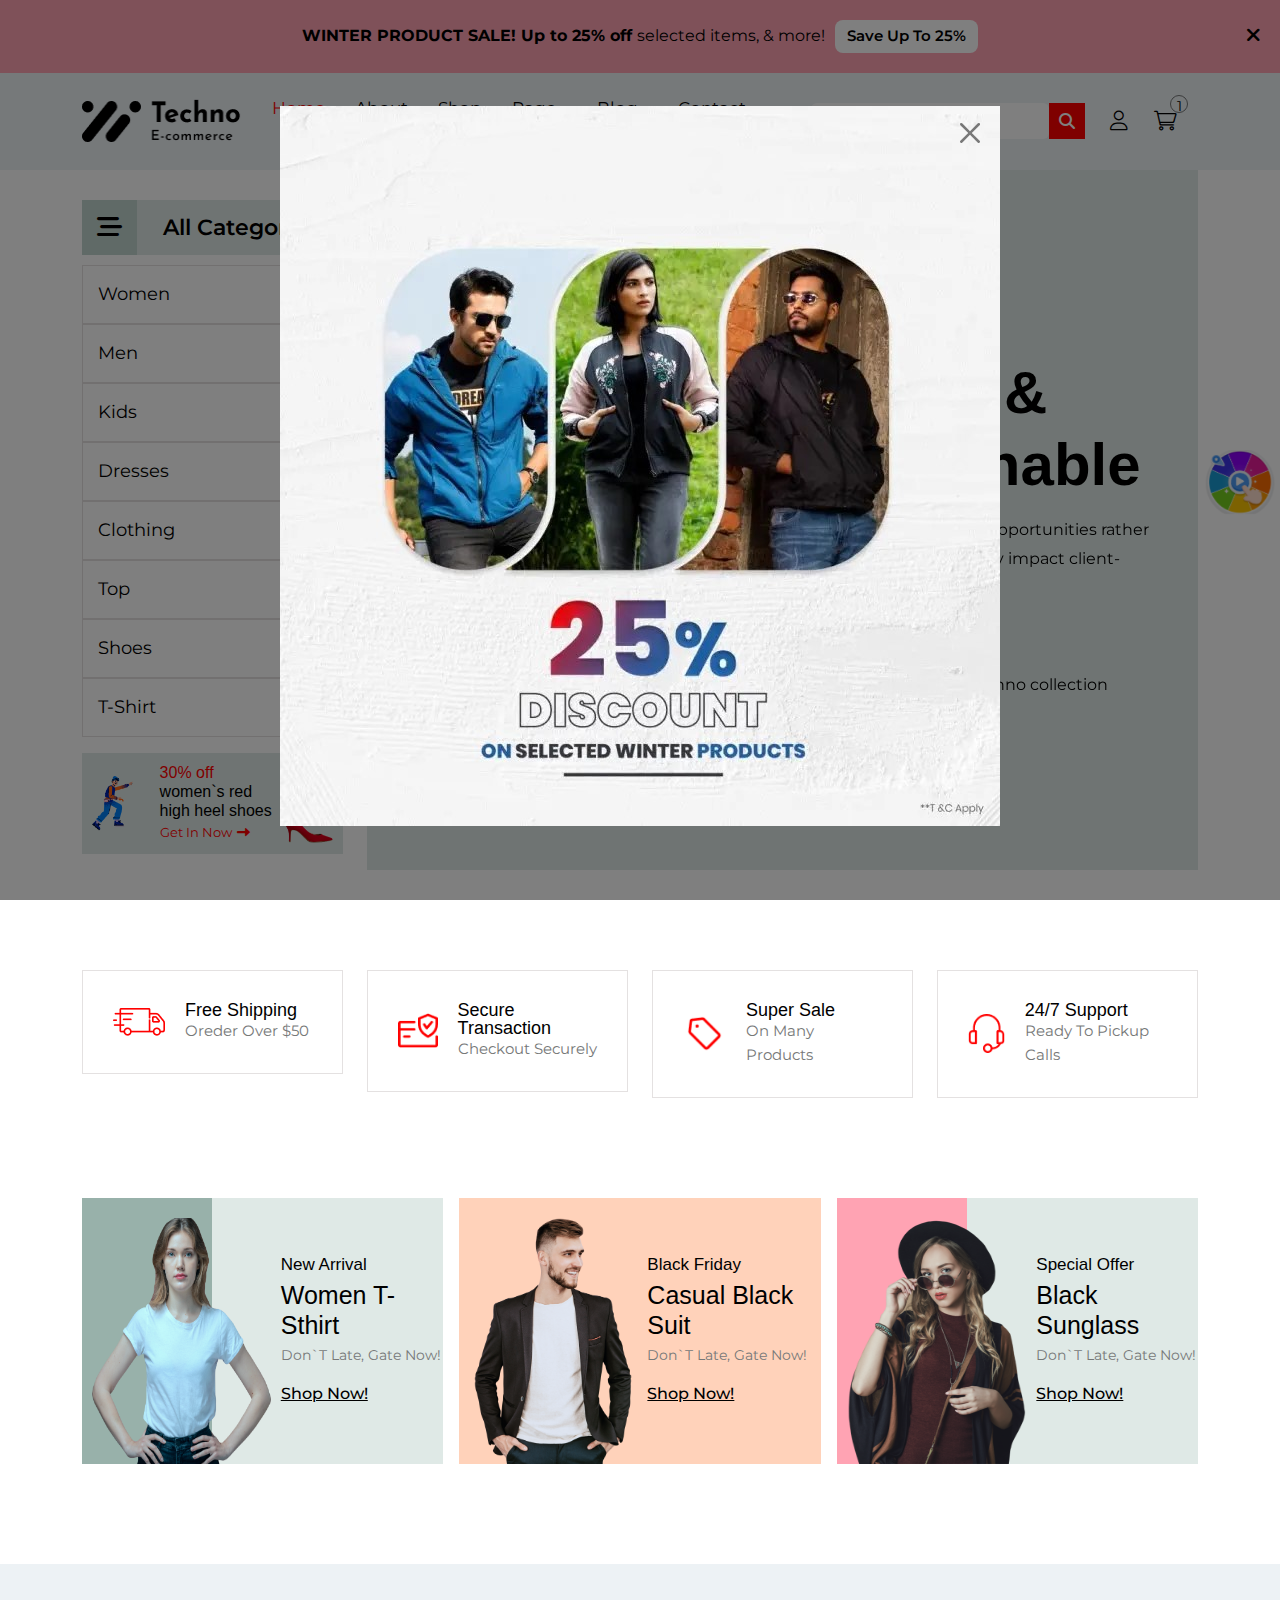
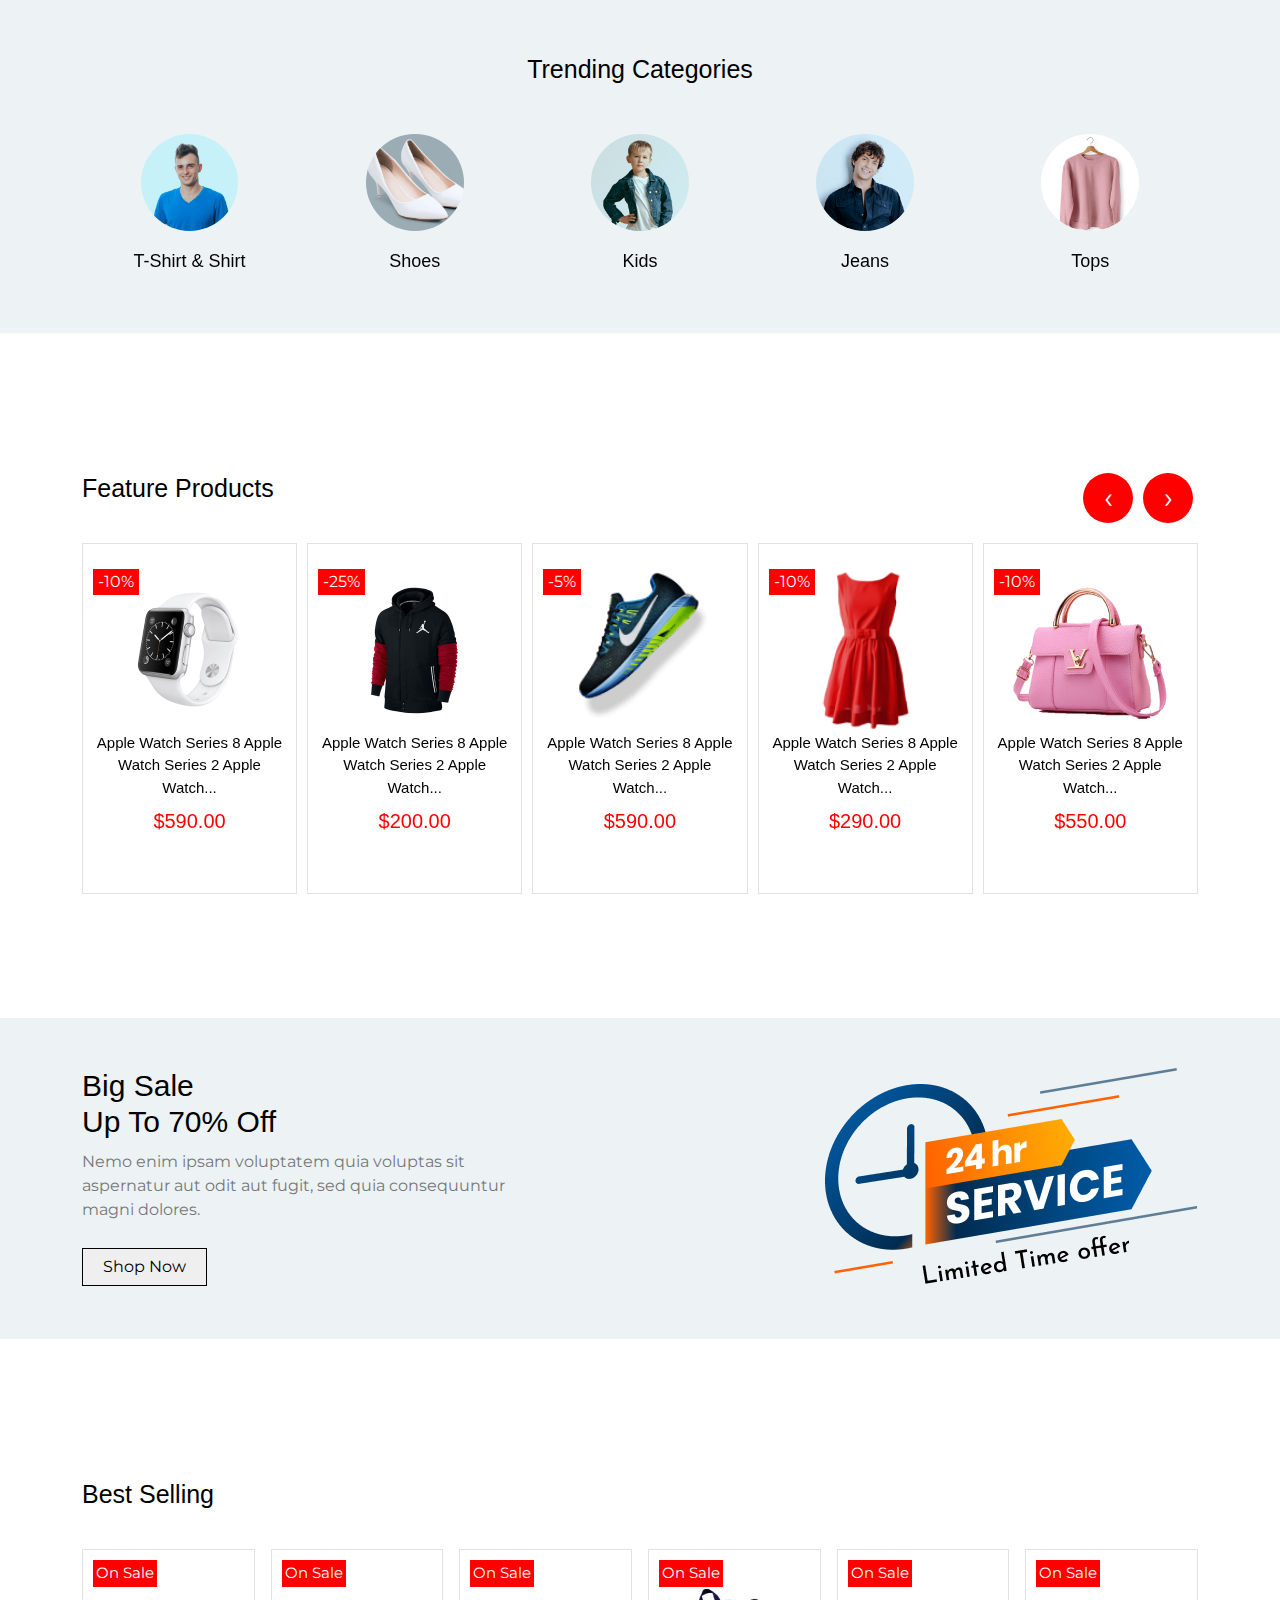
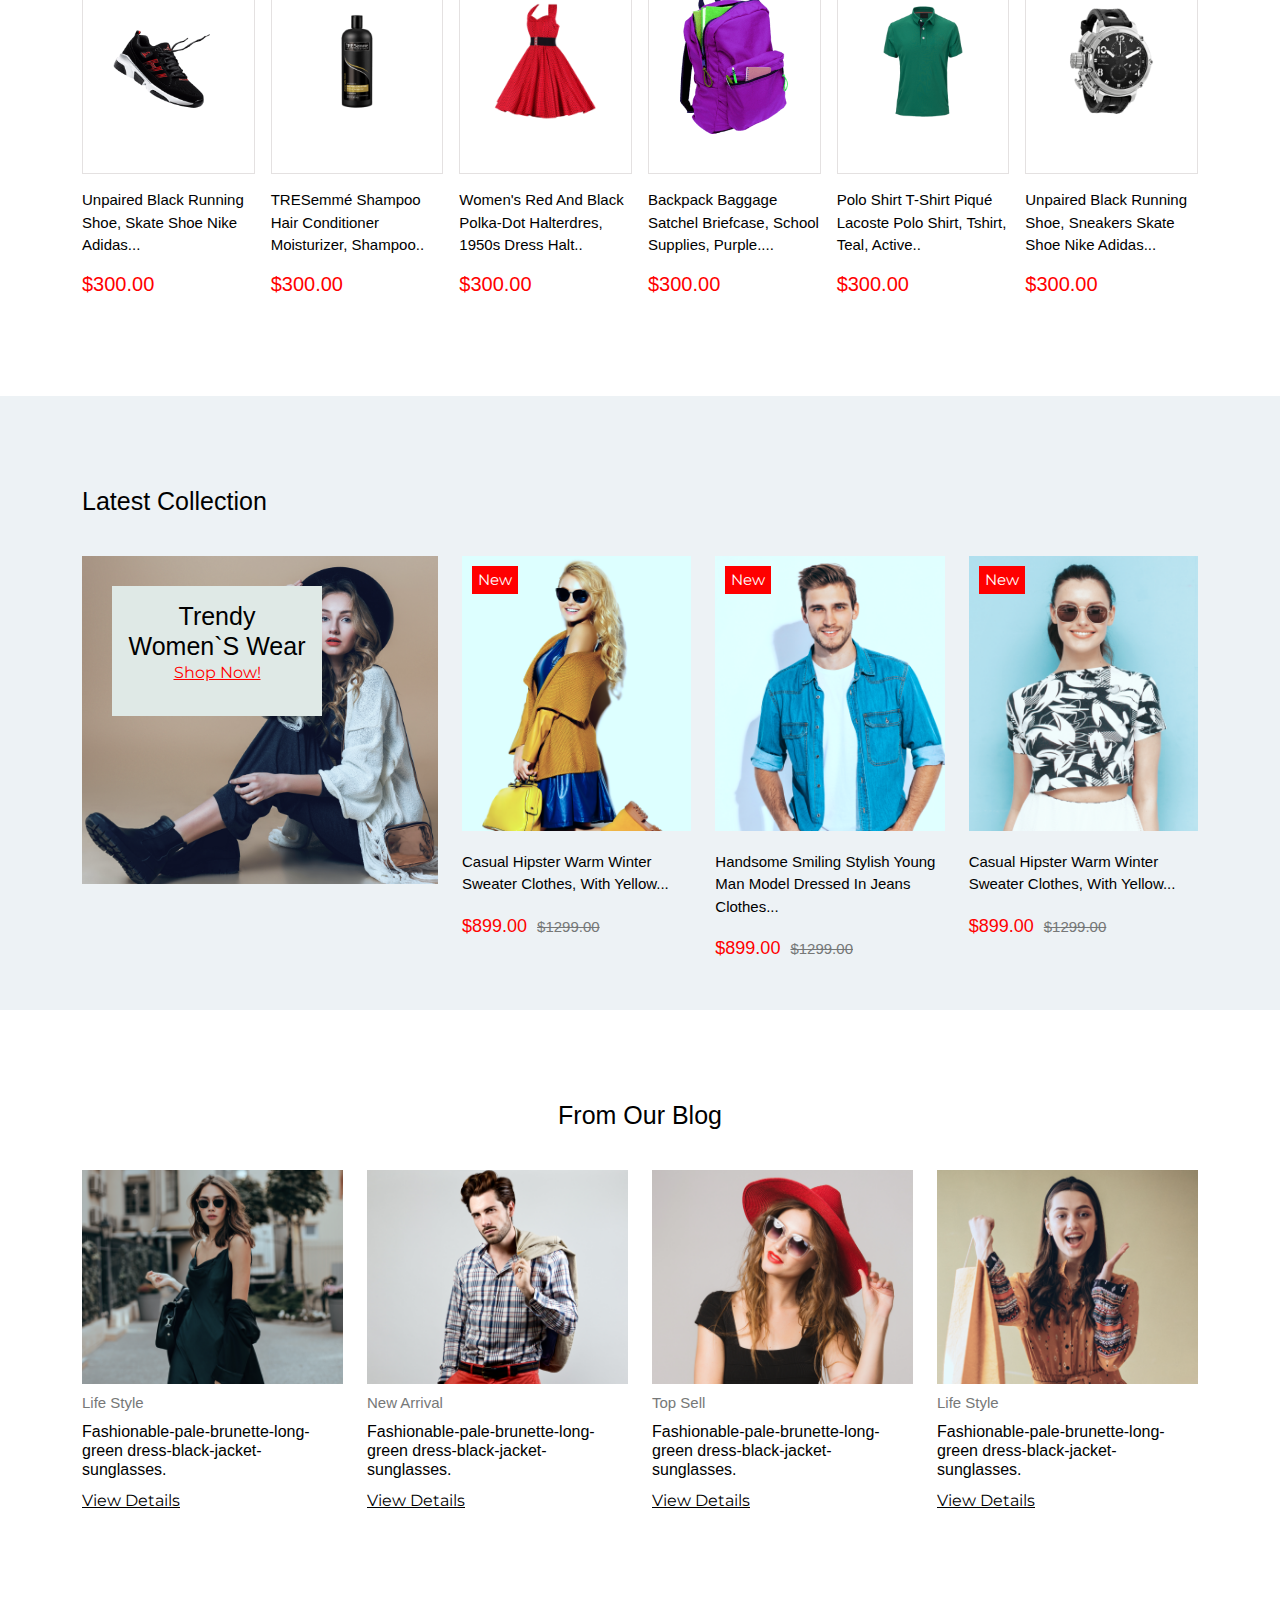
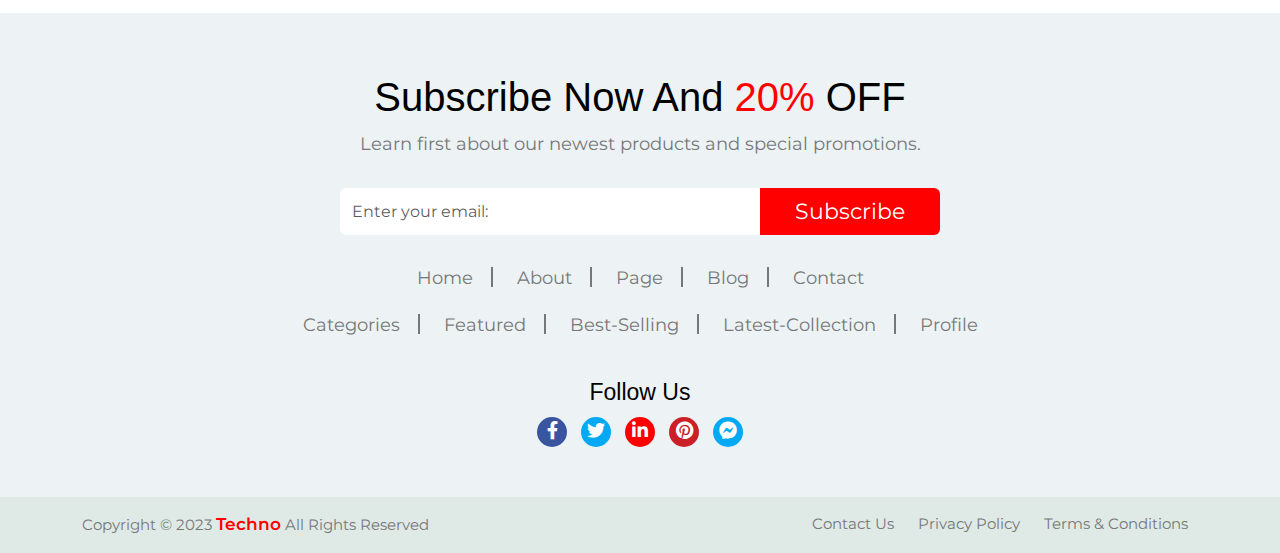
==== commit 3fbdf913: "change style" ====
--- a/index.html
+++ b/index.html
@@ -1,1213 +1,180 @@
 <!DOCTYPE html>
 <html lang="en">
-    <head>
-        <meta charset="UTF-8" />
-        <meta name="viewport" content="width=device-width, initial-scale=1.0" />
-        <title>Fashion</title>
-        <!-- bootstrap-link-start -->
-        <link rel="stylesheet" href="./assets/css/bootstrap.min.css" />
-        <!-- bootstrap-link-end -->
-        <!-- owl-carousel-start -->
-        <link rel="stylesheet" href="./assets/css/owl.carousel.min.css" />
-        <link rel="stylesheet" href="./assets/css/owl.theme.default.min.css" />
-        <!-- owl-carousel-end -->
-        <!-- fontawesome-link-start -->
-        <link rel="stylesheet" href="./assets/css/all.min.css" />
-        <link rel="stylesheet" href="./assets/css/fontawesome.min.css" />
-        <!-- fontawesome-link-end -->
-        <link rel="stylesheet" href="./assets/css/style.css" />
-    </head>
-
-    <body onload="preloder_function()">
-        <!-- Preloader area start -->
-        <div id="preloader"></div>
-        <!-- Preloader area end -->
-        <!-- scroll-top-start -->
-        <div class="scrollTop" onclick="scrollToTop();">
-            <a href="#"> <i class="fa-solid fa-angles-up"></i></a>
-        </div>
-        <!-- scroll-top-end -->
-
-        <!-- discount-wheel-start -->
-        <div class="discount-wheel">
-            <button type="button" data-bs-toggle="offcanvas" data-bs-target="#offcanvasWithBothOptions" aria-controls="offcanvasWithBothOptions"><img src="./assets/images/whell.png" alt="" /></button>
-        </div>
-        <!-- discount-wheel-end -->
-
-        <!-- offer-alert-start -->
-        <div class="offer-alert">
-            <div class="offer-content">
-                <marquee behavior="" direction="">
-                    <h5>25% off <span>on selected winter product</span></h5>
-                </marquee>
-            </div>
-        </div>
-        <!-- offer-alert-end -->
-
-        <!-- navbar-start -->
-        <nav class="navbar navbar-expand-xl">
-            <div class="container">
-                <a class="navbar-brand" href="index.html"><img src="assets/images/Logo.png" alt="" /></a>
-                <button class="navbar-toggler" type="button" data-bs-toggle="collapse" data-bs-target="#navbarSupportedContent" aria-controls="navbarSupportedContent" aria-expanded="false" aria-label="Toggle navigation">
-                    <span class="navbar-toggler-icon"></span>
-                </button>
-                <div class="collapse navbar-collapse" id="navbarSupportedContent">
-                    <ul class="navbar-nav ms-auto mb-2 mb-lg-0">
-                        <li class="nav-item">
-                            <a class="nav-link active" aria-current="page" href="index.html">Home</a>
-                        </li>
-                        <li class="nav-item">
-                            <a class="nav-link" aria-current="page" href="about.html">about</a>
-                        </li>
-                        <li class="nav-item">
-                            <a class="nav-link" aria-current="page" href="shop.html">shop</a>
-                        </li>
-                        <li class="nav-item">
-                            <div class="page-drop">
-                                <a class="nav-link" aria-current="page" href="#">page <i class="fa-solid fa-angle-down"></i><i class="fa-solid fa-angle-up"></i></a>
-
-                                <div class="page-item shadow-sm mb-5 bg-body rounded">
-                                    <ul class="">
-                                        <li>
-                                            <a href="product.html" href="product.html"><span>All products</span></a>
-                                        </li>
-                                        <li>
-                                            <a href="product-grid.html" href="product-grid.html"><span>product grid view</span></a>
-                                        </li>
-                                        <li>
-                                            <a href="product-list.html" href="product-list.html"><span>product list view</span></a>
-                                        </li>
-                                        <li>
-                                            <a href="product-details.html" href="product-details.html"><span>product details</span></a>
-                                        </li>
-
-                                        <li>
-                                            <a href="sign-up.html"><span>sign-up</span></a>
-                                        </li>
-                                    </ul>
-                                </div>
-                            </div>
-                        </li>
-                        <li class="nav-item">
-                            <div class="page-drop">
-                                <a class="nav-link" aria-current="blog" href="#">blog <i class="fa-solid fa-angle-down"></i><i class="fa-solid fa-angle-up"></i></a>
-
-                                <div class="page-item shadow-sm mb-5 bg-body rounded">
-                                    <ul class="">
-                                        <li>
-                                            <a href="blog.html"><span>blog</span></a>
-                                        </li>
-                                        <li>
-                                            <a href="blog-details-1.html"><span>blog-details-1</span></a>
-                                        </li>
-                                        <li>
-                                            <a href="blog-details-2.html"><span>blog-details-2</span></a>
-                                        </li>
-                                    </ul>
-                                </div>
-                            </div>
-                        </li>
-                        <li class="nav-item">
-                            <a class="nav-link" aria-current="page" href="contact.html">contact</a>
-                        </li>
-                    </ul>
-                </div>
-
-                <div class="nav-right">
-                    <form class="d-flex" role="search">
-                        <input class="form-control" type="search" placeholder="Search here" aria-label="Search" />
-                        <button class=" " type="submit"><i class="fa-solid fa-magnifying-glass"></i></button>
-                    </form>
-
-                    <div class="nav-icon d-flex align-items-center">
-                        <a href="log-in.html"> <i class="fa-light fa-user"></i></a>
-
-                        <div class="dropdown">
-                            <button class="dropbtn">
-                                <a><i class="fa-sharp fa-light fa-cart-shopping" data-bs-toggle="offcanvas" data-bs-target="#offcanvasExample" aria-controls="offcanvasExample"></i></a>
-                                <span>1</span>
-                            </button>
-                        </div>
-                    </div>
-                    <div class="search-icon">
-                        <button type="button" class="btn" data-bs-toggle="modal" data-bs-target="#searchModal">
-                            <i class="fa-solid fa-magnifying-glass"></i>
-                        </button>
-                    </div>
-                </div>
-            </div>
-        </nav>
-        <!-- navbar-end -->
-
-        <!-- home-section-start -->
-        <section class="home-section">
-            <div class="container">
-                <div class="row">
-                    <div class="col-xl-3 col-lg-12">
-                        <div class="categories-drop">
-                            <div class="categories-button">
-                                <button type="button" data-bs-toggle="offcanvas" data-bs-target="#offcanvastwo" aria-controls="offcanvastwo"><i class="fa-solid fa-bars-staggered"></i></button>
-
-                                <div class="c-content">all categories</div>
-                            </div>
-                            <div class="categories-item">
-                                <ul>
-                                    <li class="ct-1">
-                                        <a href="#"><span>women </span><i class="fa-solid fa-chevron-right"></i></a>
-                                        <div class="box1 d-flex justify-content-between">
-                                            <ul>
-                                                <h3>categories</h3>
-                                                <li><a href="#">Activewear</a></li>
-                                                <li><a href="#">Coats & Jackets</a></li>
-                                                <li><a href="#">Dresses</a></li>
-                                                <li><a href="#">One-Pieces</a></li>
-                                                <li><a href="#">Outerwear</a></li>
-                                                <li><a href="#">Pants</a></li>
-                                                <li><a href="#">Shirts & Tops</a></li>
-                                            </ul>
-                                            <ul>
-                                                <h3>explore</h3>
-                                                <li><a href="#">Latest Arrivals</a></li>
-                                                <li><a href="#">Our sales</a></li>
-                                                <li><a href="#">Bestsellers</a></li>
-                                                <li><a href="#">Not expensive</a></li>
-                                                <li><a href="#">Expensive</a></li>
-                                                <li><a href="#">Exclusive</a></li>
-                                                <li><a href="#">Season summer</a></li>
-                                            </ul>
-                                            <div class="img-box">
-                                                <img src="./assets/images/home/home-banner2.png" alt="" />
-                                            </div>
-                                            <div class="img-box2">
-                                                <img src="./assets/images/home/feature-product-5.png" alt="" />
-                                            </div>
-                                        </div>
+
+<head>
+    <meta charset="UTF-8" />
+    <meta name="viewport" content="width=device-width, initial-scale=1.0" />
+    <title>Fashion</title>
+    <!-- bootstrap-link-start -->
+    <link rel="stylesheet" href="./assets/css/bootstrap.min.css" />
+    <!-- bootstrap-link-end -->
+    <!-- owl-carousel-start -->
+    <link rel="stylesheet" href="./assets/css/owl.carousel.min.css" />
+    <link rel="stylesheet" href="./assets/css/owl.theme.default.min.css" />
+    <!-- owl-carousel-end -->
+    <!-- fontawesome-link-start -->
+    <link rel="stylesheet" href="./assets/css/all.min.css" />
+    <link rel="stylesheet" href="./assets/css/fontawesome.min.css" />
+    <!-- fontawesome-link-end -->
+    <link rel="stylesheet" href="./assets/css/style.css" />
+</head>
+
+<body onload="preloder_function()">
+    <!-- Preloader area start -->
+    <div id="preloader"></div>
+    <!-- Preloader area end -->
+    <!-- scroll-top-start -->
+    <div class="scrollTop" onclick="scrollToTop();">
+        <a href="#"> <i class="fa-solid fa-angles-up"></i></a>
+    </div>
+    <!-- scroll-top-end -->
+
+    <!-- discount-wheel-start -->
+    <div class="discount-wheel">
+        <button type="button" data-bs-toggle="offcanvas" data-bs-target="#offcanvasWithBothOptions"
+            aria-controls="offcanvasWithBothOptions"><img src="./assets/images/whell.png" alt="" /></button>
+    </div>
+    <!-- discount-wheel-end -->
+
+    <!-- offer-alert-start -->
+    <div class="offer-alert">
+        <button class="close"><i class="fa-solid fa-xmark"></i></button>
+        <div class="offer-content">
+            <strong>WINTER PRODUCT SALE! Up to 25% off </strong>selected items, &amp; more!
+            <button type="submit">save up to 25%</button>
+        </div>
+    </div>
+    <!-- offer-alert-end -->
+
+    <!-- navbar-start -->
+    <nav class="navbar navbar-expand-xl">
+        <div class="container">
+            <a class="navbar-brand" href="index.html"><img src="assets/images/Logo.png" alt="" /></a>
+            <button class="navbar-toggler" type="button" data-bs-toggle="collapse"
+                data-bs-target="#navbarSupportedContent" aria-controls="navbarSupportedContent" aria-expanded="false"
+                aria-label="Toggle navigation">
+                <span class="navbar-toggler-icon"></span>
+            </button>
+            <div class="collapse navbar-collapse" id="navbarSupportedContent">
+                <ul class="navbar-nav ms-auto mb-2 mb-lg-0">
+                    <li class="nav-item">
+                        <a class="nav-link active" aria-current="page" href="index.html">Home</a>
+                    </li>
+                    <li class="nav-item">
+                        <a class="nav-link" aria-current="page" href="about.html">about</a>
+                    </li>
+                    <li class="nav-item">
+                        <a class="nav-link" aria-current="page" href="shop.html">shop</a>
+                    </li>
+                    <li class="nav-item">
+                        <div class="page-drop">
+                            <a class="nav-link" aria-current="page" href="#">page <i
+                                    class="fa-solid fa-angle-down"></i><i class="fa-solid fa-angle-up"></i></a>
+
+                            <div class="page-item shadow-sm mb-5 bg-body rounded">
+                                <ul class="">
+                                    <li>
+                                        <a href="product.html" href="product.html"><span>All products</span></a>
                                     </li>
-                                    <li class="ct-1">
-                                        <a href="#"><span>men </span><i class="fa-solid fa-chevron-right"></i></a>
-                                        <div class="box1 d-flex justify-content-between">
-                                            <ul>
-                                                <h3>categories</h3>
-                                                <li><a href="#">Activewear</a></li>
-                                                <li><a href="#">Coats & Jackets</a></li>
-                                                <li><a href="#">Dresses</a></li>
-                                                <li><a href="#">One-Pieces</a></li>
-                                                <li><a href="#">Outerwear</a></li>
-                                                <li><a href="#">Pants</a></li>
-                                                <li><a href="#">Shirts & Tops</a></li>
-                                            </ul>
-                                            <ul>
-                                                <h3>explore</h3>
-                                                <li><a href="#">Latest Arrivals</a></li>
-                                                <li><a href="#">Our sales</a></li>
-                                                <li><a href="#">Bestsellers</a></li>
-                                                <li><a href="#">Not expensive</a></li>
-                                                <li><a href="#">Expensive</a></li>
-                                                <li><a href="#">Exclusive</a></li>
-                                                <li><a href="#">Season summer</a></li>
-                                            </ul>
-                                            <div class="img-box">
-                                                <img src="./assets/images/home/home-banner3.png" alt="" />
-                                            </div>
-                                            <div class="img-box2">
-                                                <img src="./assets/images/home/home-banner1.png" alt="" />
-                                            </div>
-                                        </div>
+                                    <li>
+                                        <a href="product-grid.html" href="product-grid.html"><span>product grid
+                                                view</span></a>
                                     </li>
-                                    <li class="ct-1">
-                                        <a href="#"><span>kids </span><i class="fa-solid fa-chevron-right"></i></a>
-                                        <div class="box1 d-flex justify-content-between">
-                                            <ul>
-                                                <h3>categories</h3>
-                                                <li><a href="#">Activewear</a></li>
-                                                <li><a href="#">Coats & Jackets</a></li>
-                                                <li><a href="#">Dresses</a></li>
-                                                <li><a href="#">One-Pieces</a></li>
-                                                <li><a href="#">Outerwear</a></li>
-                                                <li><a href="#">Pants</a></li>
-                                                <li><a href="#">Shirts & Tops</a></li>
-                                            </ul>
-                                            <ul>
-                                                <h3>explore</h3>
-                                                <li><a href="#">Latest Arrivals</a></li>
-                                                <li><a href="#">Our sales</a></li>
-                                                <li><a href="#">Bestsellers</a></li>
-                                                <li><a href="#">Not expensive</a></li>
-                                                <li><a href="#">Expensive</a></li>
-                                                <li><a href="#">Exclusive</a></li>
-                                                <li><a href="#">Season summer</a></li>
-                                            </ul>
-                                            <div class="img-box">
-                                                <img src="./assets/images/home/home-banner2.png" alt="" />
-                                            </div>
-                                            <div class="img-box2">
-                                                <img src="./assets/images/home/feature-product-5.png" alt="" />
-                                            </div>
-                                        </div>
+                                    <li>
+                                        <a href="product-list.html" href="product-list.html"><span>product list
+                                                view</span></a>
                                     </li>
-                                    <li class="ct-1">
-                                        <a href="#"><span>Dresses </span><i class="fa-solid fa-chevron-right"></i></a>
-                                        <div class="box1 d-flex justify-content-between">
-                                            <ul>
-                                                <h3>categories</h3>
-                                                <li><a href="#">Activewear</a></li>
-                                                <li><a href="#">Coats & Jackets</a></li>
-                                                <li><a href="#">Dresses</a></li>
-                                                <li><a href="#">One-Pieces</a></li>
-                                                <li><a href="#">Outerwear</a></li>
-                                                <li><a href="#">Pants</a></li>
-                                                <li><a href="#">Shirts & Tops</a></li>
-                                            </ul>
-                                            <ul>
-                                                <h3>explore</h3>
-                                                <li><a href="#">Latest Arrivals</a></li>
-                                                <li><a href="#">Our sales</a></li>
-                                                <li><a href="#">Bestsellers</a></li>
-                                                <li><a href="#">Not expensive</a></li>
-                                                <li><a href="#">Expensive</a></li>
-                                                <li><a href="#">Exclusive</a></li>
-                                                <li><a href="#">Season summer</a></li>
-                                            </ul>
-                                            <div class="img-box">
-                                                <img src="./assets/images/product/product1.png" alt="" />
-                                            </div>
-                                            <div class="img-box2">
-                                                <img src="./assets/images/product/product6.png" alt="" />
-                                            </div>
-                                        </div>
+                                    <li>
+                                        <a href="product-details.html" href="product-details.html"><span>product
+                                                details</span></a>
                                     </li>
-                                    <li class="ct-1">
-                                        <a href="#"><span>clothing </span><i class="fa-solid fa-chevron-right"></i></a>
-                                        <div class="box1 d-flex justify-content-between">
-                                            <ul>
-                                                <h3>categories</h3>
-                                                <li><a href="#">Activewear</a></li>
-                                                <li><a href="#">Coats & Jackets</a></li>
-                                                <li><a href="#">Dresses</a></li>
-                                                <li><a href="#">One-Pieces</a></li>
-                                                <li><a href="#">Outerwear</a></li>
-                                                <li><a href="#">Pants</a></li>
-                                                <li><a href="#">Shirts & Tops</a></li>
-                                            </ul>
-                                            <ul>
-                                                <h3>explore</h3>
-                                                <li><a href="#">Latest Arrivals</a></li>
-                                                <li><a href="#">Our sales</a></li>
-                                                <li><a href="#">Bestsellers</a></li>
-                                                <li><a href="#">Not expensive</a></li>
-                                                <li><a href="#">Expensive</a></li>
-                                                <li><a href="#">Exclusive</a></li>
-                                                <li><a href="#">Season summer</a></li>
-                                            </ul>
-                                            <div class="img-box">
-                                                <img src="./assets/images/home/home-banner2.png" alt="" />
-                                            </div>
-                                            <div class="img-box2">
-                                                <img src="./assets/images/home/feature-product-5.png" alt="" />
-                                            </div>
-                                        </div>
-                                    </li>
-                                    <li class="ct-1">
-                                        <a href="#"><span>top </span><i class="fa-solid fa-chevron-right"></i></a>
-                                        <div class="box1 d-flex justify-content-between">
-                                            <ul>
-                                                <h3>categories</h3>
-                                                <li><a href="#">Activewear</a></li>
-                                                <li><a href="#">Coats & Jackets</a></li>
-                                                <li><a href="#">Dresses</a></li>
-                                                <li><a href="#">One-Pieces</a></li>
-                                                <li><a href="#">Outerwear</a></li>
-                                                <li><a href="#">Pants</a></li>
-                                                <li><a href="#">Shirts & Tops</a></li>
-                                            </ul>
-                                            <ul>
-                                                <h3>explore</h3>
-                                                <li><a href="#">Latest Arrivals</a></li>
-                                                <li><a href="#">Our sales</a></li>
-                                                <li><a href="#">Bestsellers</a></li>
-                                                <li><a href="#">Not expensive</a></li>
-                                                <li><a href="#">Expensive</a></li>
-                                                <li><a href="#">Exclusive</a></li>
-                                                <li><a href="#">Season summer</a></li>
-                                            </ul>
-                                            <div class="img-box">
-                                                <img src="./assets/images/home/home-banner2.png" alt="" />
-                                            </div>
-                                            <div class="img-box2">
-                                                <img src="./assets/images/home/feature-product-5.png" alt="" />
-                                            </div>
-                                        </div>
-                                    </li>
-                                    <li class="ct-1">
-                                        <a href="#"><span>shoes </span><i class="fa-solid fa-chevron-right"></i></a>
-                                        <div class="box1 d-flex justify-content-between">
-                                            <ul>
-                                                <h3>categories</h3>
-                                                <li><a href="#">Activewear</a></li>
-                                                <li><a href="#">Coats & Jackets</a></li>
-                                                <li><a href="#">Dresses</a></li>
-                                                <li><a href="#">One-Pieces</a></li>
-                                                <li><a href="#">Outerwear</a></li>
-                                                <li><a href="#">Pants</a></li>
-                                                <li><a href="#">Shirts & Tops</a></li>
-                                            </ul>
-                                            <ul>
-                                                <h3>explore</h3>
-                                                <li><a href="#">Latest Arrivals</a></li>
-                                                <li><a href="#">Our sales</a></li>
-                                                <li><a href="#">Bestsellers</a></li>
-                                                <li><a href="#">Not expensive</a></li>
-                                                <li><a href="#">Expensive</a></li>
-                                                <li><a href="#">Exclusive</a></li>
-                                                <li><a href="#">Season summer</a></li>
-                                            </ul>
-                                            <div class="img-box">
-                                                <img src="./assets/images/home/best-sale1.png" alt="" />
-                                            </div>
-                                            <div class="img-box2">
-                                                <img src="./assets/images/home/feature-product-3.png" alt="" />
-                                            </div>
-                                        </div>
-                                    </li>
-                                    <li class="ct-1">
-                                        <a href="#"><span>t-shirt </span><i class="fa-solid fa-chevron-right"></i></a>
-                                        <div class="box1 d-flex justify-content-between">
-                                            <ul>
-                                                <h3>categories</h3>
-                                                <li><a href="#">Activewear</a></li>
-                                                <li><a href="#">Coats & Jackets</a></li>
-                                                <li><a href="#">Dresses</a></li>
-                                                <li><a href="#">One-Pieces</a></li>
-                                                <li><a href="#">Outerwear</a></li>
-                                                <li><a href="#">Pants</a></li>
-                                                <li><a href="#">Shirts & Tops</a></li>
-                                            </ul>
-                                            <ul>
-                                                <h3>explore</h3>
-                                                <li><a href="#">Latest Arrivals</a></li>
-                                                <li><a href="#">Our sales</a></li>
-                                                <li><a href="#">Bestsellers</a></li>
-                                                <li><a href="#">Not expensive</a></li>
-                                                <li><a href="#">Expensive</a></li>
-                                                <li><a href="#">Exclusive</a></li>
-                                                <li><a href="#">Season summer</a></li>
-                                            </ul>
-                                            <div class="img-box">
-                                                <img src="./assets/images/product/product6.png" alt="" />
-                                            </div>
-                                            <div class="img-box2">
-                                                <img src="./assets/images/product/product8.png" alt="" />
-                                            </div>
-                                        </div>
+
+                                    <li>
+                                        <a href="sign-up.html"><span>sign-up</span></a>
                                     </li>
                                 </ul>
                             </div>
                         </div>
-                        <div class="super-sale d-flex align-items-center justify-content-between">
-                            <div class="sale-img-1">
-                                <img src="assets/images/home/home-offer1.png" alt="" />
-                            </div>
-                            <div class="sale-content">
-                                <h4>30% off</h4>
-                                <h5>women`s red high heel shoes</h5>
-                                <span>get in now<i class="fa-solid fa-right-long"></i></span>
-                            </div>
-                            <div class="sale-img-2">
-                                <span>supar sale</span>
-                                <img src="assets/images/home/home-offer2.png" alt="" />
-                            </div>
-                        </div>
-                    </div>
-                    <div class="col-xl-9 col-lg-12">
-                        <div class="home-box">
-                            <div class="owl-carousel home-carousel">
-                                <div class="item">
-                                    <div class="row align-items-center g-3">
-                                        <div class="col-md-6">
-                                            <div class="home-img">
-                                                <img src="assets/images/home/home-banner1.png" alt="" />
-                                            </div>
-                                        </div>
-                                        <div class="col-md-6">
-                                            <div class="d-flex flex-column justify-content-center">
-                                                <div class="home-content">
-                                                    <h5>new arrivals</h5>
-                                                    <h2>stylish & fashionable</h2>
-                                                    <p>Credibly deliver focused opportunities rather than cutting Energistically impact client-centric testing.</p>
-                                                    <button>shop now</button><br />
-                                                    <span>Save up to 40% off on techno collection</span>
-                                                </div>
-                                            </div>
-                                        </div>
-                                    </div>
-                                </div>
-                                <div class="item">
-                                    <div class="row align-items-center g-3">
-                                        <div class="col-md-6">
-                                            <div class="home-img">
-                                                <img src="assets/images/home/home-banner2.png" alt="" />
-                                            </div>
-                                        </div>
-                                        <div class="col-md-6">
-                                            <div class="d-flex flex-column justify-content-center">
-                                                <div class="home-content">
-                                                    <h5>new arrivals</h5>
-                                                    <h2>stylish & fashionable</h2>
-                                                    <p>Credibly deliver focused opportunities rather than cutting Energistically impact client-centric testing.</p>
-                                                    <button>shop now</button><br />
-                                                    <span>Save up to 40% off on techno collection</span>
-                                                </div>
-                                            </div>
-                                        </div>
-                                    </div>
-                                </div>
-                                <div class="item">
-                                    <div class="row align-items-center g-3">
-                                        <div class="col-md-6">
-                                            <div class="home-img">
-                                                <img src="assets/images/home/home-banner3.png" alt="" />
-                                            </div>
-                                        </div>
-                                        <div class="col-md-6">
-                                            <div class="d-flex flex-column justify-content-center">
-                                                <div class="home-content">
-                                                    <h5>new arrivals</h5>
-                                                    <h2>stylish & fashionable</h2>
-                                                    <p>Credibly deliver focused opportunities rather than cutting Energistically impact client-centric testing.</p>
-                                                    <button>shop now</button><br />
-                                                    <span>Save up to 40% off on techno collection</span>
-                                                </div>
-                                            </div>
-                                        </div>
-                                    </div>
-                                </div>
-                            </div>
-                        </div>
-                    </div>
-                </div>
-            </div>
-        </section>
-        <!-- home-section-end -->
-
-        <!-- flash-modal-start -->
-        <section class="flash-sale">
-            <div class="flash-modal">
-                <div id="flasModal" class="modal fade">
-                    <div class="modal-dialog modal-dialog-centered">
-                        <div class="modal-content">
-                            <div class="modal-header">
-                                <h1 class="modal-title fs-5" id="flasmodalLabel"></h1>
-                                <button type="button" class="btn-close" data-bs-dismiss="modal" aria-label="Close"></button>
-                            </div>
-                            <div class="modal-body">
-                                <div class="flash-img">
-                                    <img src="./assets/images/flash.jpg" alt="" />
-                                </div>
-                            </div>
-                        </div>
-                    </div>
-                </div>
-            </div>
-        </section>
-        <!-- flash-modal-end -->
-
-        <!-- feature-start -->
-        <section class="feature-section section-1">
-            <div class="container">
-                <div class="row g-4">
-                    <div class="col-xl-3 col-md-6">
-                        <div class="feature-box d-flex align-items-center">
-                            <div class="feature-img">
-                                <img src="assets/images/home/feature1.png" alt="" />
-                            </div>
-                            <div class="feature-content">
-                                <h5>free shipping</h5>
-                                <span>oreder over $50</span>
-                            </div>
-                        </div>
-                    </div>
-                    <div class="col-xl-3 col-md-6">
-                        <div class="feature-box d-flex align-items-center">
-                            <div class="feature-img">
-                                <img src="assets/images/home/feature2.png" alt="" />
-                            </div>
-                            <div class="feature-content">
-                                <h5>Secure Transaction</h5>
-                                <span>Checkout securely</span>
-                            </div>
-                        </div>
-                    </div>
-                    <div class="col-xl-3 col-md-6">
-                        <div class="feature-box d-flex align-items-center">
-                            <div class="feature-img">
-                                <img src="assets/images/home/feature3.png" alt="" />
-                            </div>
-                            <div class="feature-content">
-                                <h5>Super Sale</h5>
-                                <span>On many products</span>
-                            </div>
-                        </div>
-                    </div>
-                    <div class="col-xl-3 col-md-6">
-                        <div class="feature-box d-flex align-items-center">
-                            <div class="feature-img">
-                                <img src="assets/images/home/feature4.png" alt="" />
-                            </div>
-                            <div class="feature-content">
-                                <h5>24/7 Support</h5>
-                                <span>Ready to pickup calls</span>
-                            </div>
-                        </div>
-                    </div>
-                </div>
-            </div>
-        </section>
-        <!-- feature-end -->
-
-        <!-- feature-2-start -->
-        <section class="feature2-section section-2">
-            <div class="container">
-                <div class="row g-3">
-                    <div class="col-lg-4 col-md-6">
-                        <div class="feature2-box feature-box1 d-flex align-items-center">
-                            <div class="feature-img2">
-                                <img src="assets/images/home/feature-img1.png" alt="" />
-                            </div>
-                            <div class="feature-conten2">
-                                <h5>new arrival</h5>
-                                <h4>women t-sthirt</h4>
-                                <p>don`t late, gate now!</p>
-                                <a href="#">shop now!</a>
-                            </div>
-                        </div>
-                    </div>
-                    <div class="col-lg-4 col-md-6">
-                        <div class="feature2-box feature-box2 d-flex align-items-center">
-                            <div class="feature-img2">
-                                <img src="assets/images/home/feature-img2.png" alt="" />
-                            </div>
-                            <div class="feature-conten2">
-                                <h5>Black Friday</h5>
-                                <h4>Casual black suit</h4>
-                                <p>don`t late, gate now!</p>
-                                <a href="#">shop now!</a>
-                            </div>
-                        </div>
-                    </div>
-                    <div class="col-lg-4 col-md-6">
-                        <div class="feature2-box feature-box3 d-flex align-items-center">
-                            <div class="feature-img2">
-                                <img src="assets/images/home/feature-img3.png" alt="" />
-                            </div>
-                            <div class="feature-conten2">
-                                <h5>Special Offer</h5>
-                                <h4>Black Sunglass</h4>
-                                <p>don`t late, gate now!</p>
-                                <a href="#">shop now!</a>
-                            </div>
-                        </div>
-                    </div>
-                </div>
-            </div>
-        </section>
-
-        <!-- feature-2-end -->
-
-        <!-- trending-categories-start -->
-        <section class="t-categories-section section-1">
-            <div class="container">
-                <div class="t-categories-top">
-                    <h3>Trending Categories</h3>
-                </div>
-                <div class="t-categories-carousel owl-carousel">
-                    <div class="item">
-                        <div class="t-categories-box">
-                            <div class="t-categories-img d-flex justify-content-center">
-                                <img src="assets/images/home/categories1.png" alt="" />
-                            </div>
-                            <div class="t-categories-content">
-                                <h5>t-shirt & shirt</h5>
-                            </div>
-                        </div>
-                    </div>
-                    <div class="item">
-                        <div class="t-categories-box">
-                            <div class="t-categories-img d-flex justify-content-center">
-                                <img src="assets/images/home/categories2.png" alt="" />
-                            </div>
-                            <div class="t-categories-content">
-                                <h5>shoes</h5>
-                            </div>
-                        </div>
-                    </div>
-                    <div class="item">
-                        <div class="t-categories-box">
-                            <div class="t-categories-img d-flex justify-content-center">
-                                <img src="assets/images/home/categories3.png" alt="" />
-                            </div>
-                            <div class="t-categories-content">
-                                <h5>kids</h5>
-                            </div>
-                        </div>
-                    </div>
-                    <div class="item">
-                        <div class="t-categories-box">
-                            <div class="t-categories-img d-flex justify-content-center">
-                                <img src="assets/images/home/categories4.png" alt="" />
-                            </div>
-                            <div class="t-categories-content">
-                                <h5>jeans</h5>
-                            </div>
-                        </div>
-                    </div>
-                    <div class="item">
-                        <div class="t-categories-box">
-                            <div class="t-categories-img d-flex justify-content-center">
-                                <img src="assets/images/home/categories5.png" alt="" />
-                            </div>
-                            <div class="t-categories-content">
-                                <h5>tops</h5>
-                            </div>
-                        </div>
-                    </div>
-                </div>
-            </div>
-        </section>
-
-        <!-- trending-categories-end -->
-
-        <!-- f-product-start -->
-        <section class="f-product-section section-2">
-            <div class="container">
-                <div class="f-product-top">
-                    <h3>feature products</h3>
-                </div>
-                <div class="owl-carousel product-carousel">
-                    <div class="item">
-                        <div class="f-product-box">
-                            <div class="f-product-hover">
-                                <div class="f-product-img">
-                                    <span>-10%</span>
-                                    <img src="./assets/images/home/feature-product-1.png" alt="" />
-                                </div>
-                                <div class="f-product-content">
-                                    <h5>Apple Watch Series 8 Apple Watch Series 2 Apple Watch...</h5>
-                                    <h3>$590.00</h3>
-                                </div>
-                            </div>
-                            <div class="f-product-icon d-flex flex-column">
-                                <i class="fa-regular fa-heart"></i>
-                                <i class="fa-solid fa-rotate"></i>
-                            </div>
-                            <div class="f-product-btn">
-                                <button><i class="fa-solid fa-cart-shopping"></i>add to cart</button>
-                            </div>
-                        </div>
-                    </div>
-                    <div class="item">
-                        <div class="f-product-box">
-                            <div class="f-product-hover">
-                                <div class="f-product-img">
-                                    <span>-25%</span>
-                                    <img src="./assets/images/home/feature-product-2.png" alt="" />
-                                </div>
-                                <div class="f-product-content">
-                                    <h5>Apple Watch Series 8 Apple Watch Series 2 Apple Watch...</h5>
-                                    <h3>$200.00</h3>
-                                </div>
-                            </div>
-                            <div class="f-product-icon d-flex flex-column">
-                                <i class="fa-regular fa-heart"></i>
-                                <i class="fa-solid fa-rotate"></i>
-                            </div>
-                            <div class="f-product-btn">
-                                <button><i class="fa-solid fa-cart-shopping"></i>add to cart</button>
-                            </div>
-                        </div>
-                    </div>
-                    <div class="item">
-                        <div class="f-product-box">
-                            <div class="f-product-hover">
-                                <div class="f-product-img">
-                                    <span>-5%</span>
-                                    <img src="./assets/images/home/feature-product-3.png" alt="" />
-                                </div>
-                                <div class="f-product-content">
-                                    <h5>Apple Watch Series 8 Apple Watch Series 2 Apple Watch...</h5>
-                                    <h3>$590.00</h3>
-                                </div>
-                            </div>
-                            <div class="f-product-icon d-flex flex-column">
-                                <i class="fa-regular fa-heart"></i>
-                                <i class="fa-solid fa-rotate"></i>
-                            </div>
-                            <div class="f-product-btn">
-                                <button><i class="fa-solid fa-cart-shopping"></i>add to cart</button>
-                            </div>
-                        </div>
-                    </div>
-                    <div class="item">
-                        <div class="f-product-box">
-                            <div class="f-product-hover">
-                                <div class="f-product-img">
-                                    <span>-10%</span>
-                                    <img src="./assets/images/home/feature-product-4.png" alt="" />
-                                </div>
-                                <div class="f-product-content">
-                                    <h5>Apple Watch Series 8 Apple Watch Series 2 Apple Watch...</h5>
-                                    <h3>$290.00</h3>
-                                </div>
-                            </div>
-                            <div class="f-product-icon d-flex flex-column">
-                                <i class="fa-regular fa-heart"></i>
-                                <i class="fa-solid fa-rotate"></i>
-                            </div>
-                            <div class="f-product-btn">
-                                <button><i class="fa-solid fa-cart-shopping"></i>add to cart</button>
-                            </div>
-                        </div>
-                    </div>
-                    <div class="item">
-                        <div class="f-product-box">
-                            <div class="f-product-hover">
-                                <div class="f-product-img">
-                                    <span>-10%</span>
-                                    <img src="./assets/images/home/feature-product-5.png" alt="" />
-                                </div>
-                                <div class="f-product-content">
-                                    <h5>Apple Watch Series 8 Apple Watch Series 2 Apple Watch...</h5>
-                                    <h3>$550.00</h3>
-                                </div>
-                            </div>
-                            <div class="f-product-icon d-flex flex-column">
-                                <i class="fa-regular fa-heart"></i>
-                                <i class="fa-solid fa-rotate"></i>
-                            </div>
-                            <div class="f-product-btn">
-                                <button><i class="fa-solid fa-cart-shopping"></i>add to cart</button>
-                            </div>
-                        </div>
-                    </div>
-                    <div class="item">
-                        <div class="f-product-box">
-                            <div class="f-product-hover">
-                                <div class="f-product-img">
-                                    <span>-10%</span>
-                                    <img src="./assets/images/home/feature-product-6.png" alt="" />
-                                </div>
-                                <div class="f-product-content">
-                                    <h5>Apple Watch Series 8 Apple Watch Series 2 Apple Watch...</h5>
-                                    <h3>$390.00</h3>
-                                </div>
-                            </div>
-                            <div class="f-product-icon d-flex flex-column">
-                                <i class="fa-regular fa-heart"></i>
-                                <i class="fa-solid fa-rotate"></i>
-                            </div>
-                            <div class="f-product-btn">
-                                <button><i class="fa-solid fa-cart-shopping"></i>add to cart</button>
-                            </div>
-                        </div>
-                    </div>
-                </div>
-            </div>
-        </section>
-        <!-- f-product-end -->
-
-        <!-- sale-section-start -->
-        <section class="sale-section section-1">
-            <div class="container">
-                <div class="row">
-                    <div class="col-md-6">
-                        <div class="sale-offer-content">
-                            <h3>
-                                big sale <br />
-                                up to 70% off
-                            </h3>
-                            <p>Nemo enim ipsam voluptatem quia voluptas sit aspernatur aut odit aut fugit, sed quia consequuntur magni dolores.</p>
-                            <button>shop now</button>
-                        </div>
-                    </div>
-                    <div class="col-md-6">
-                        <div class="sale-offer-img text-end">
-                            <img src="./assets/images/home/sale-banner.png" alt="" />
-                        </div>
-                    </div>
-                </div>
-            </div>
-        </section>
-        <!-- sale-section-end -->
-
-        <!-- product-section-start -->
-        <section class="product-section section-2">
-            <div class="container">
-                <div class="product-top">
-                    <h3>best selling</h3>
-                </div>
-                <div class="row g-3">
-                    <div class="col-xl-2 col-lg-4 col-md-6">
-                        <div class="product-box">
-                            <div class="product-hover">
-                                <div class="product-img">
-                                    <span>on Sale</span>
-                                    <img src="./assets/images/home/best-sale1.png" alt="" />
-                                </div>
-                                <div class="product-content">
-                                    <h5>Unpaired black running shoe, Skate shoe Nike Adidas...</h5>
-                                    <h3>$300.00</h3>
-                                </div>
-                            </div>
-                            <div class="product-icon d-flex flex-column">
-                                <i class="fa-regular fa-heart"></i>
-                                <i class="fa-solid fa-rotate"></i>
-                                <i class="fa-solid fa-cart-shopping"></i>
-                            </div>
-                        </div>
-                    </div>
-                    <div class="col-xl-2 col-lg-4 col-md-6">
-                        <div class="product-box">
-                            <div class="product-hover">
-                                <div class="product-img">
-                                    <span>on Sale</span>
-                                    <img src="./assets/images/home/best-sale2.png" alt="" />
-                                </div>
-                                <div class="product-content">
-                                    <h5>TRESemmé Shampoo Hair conditioner Moisturizer, Shampoo..</h5>
-                                    <h3>$300.00</h3>
-                                </div>
-                            </div>
-                            <div class="product-icon d-flex flex-column">
-                                <i class="fa-regular fa-heart"></i>
-                                <i class="fa-solid fa-rotate"></i>
-                                <i class="fa-solid fa-cart-shopping"></i>
-                            </div>
-                        </div>
-                    </div>
-                    <div class="col-xl-2 col-lg-4 col-md-6">
-                        <div class="product-box">
-                            <div class="product-hover">
-                                <div class="product-img">
-                                    <span>on Sale</span>
-                                    <img src="./assets/images/home/best-sale3.png" alt="" />
-                                </div>
-                                <div class="product-content">
-                                    <h5>Women's red and black polka-dot halterdres, 1950s Dress Halt..</h5>
-                                    <h3>$300.00</h3>
-                                </div>
-                            </div>
-                            <div class="product-icon d-flex flex-column">
-                                <i class="fa-regular fa-heart"></i>
-                                <i class="fa-solid fa-rotate"></i>
-                                <i class="fa-solid fa-cart-shopping"></i>
-                            </div>
-                        </div>
-                    </div>
-                    <div class="col-xl-2 col-lg-4 col-md-6">
-                        <div class="product-box">
-                            <div class="product-hover">
-                                <div class="product-img">
-                                    <span>on Sale</span>
-                                    <img src="./assets/images/home/best-sale4.png" alt="" />
-                                </div>
-                                <div class="product-content">
-                                    <h5>Backpack Baggage Satchel Briefcase, school supplies, purple....</h5>
-                                    <h3>$300.00</h3>
-                                </div>
-                            </div>
-                            <div class="product-icon d-flex flex-column">
-                                <i class="fa-regular fa-heart"></i>
-                                <i class="fa-solid fa-rotate"></i>
-                                <i class="fa-solid fa-cart-shopping"></i>
-                            </div>
-                        </div>
-                    </div>
-                    <div class="col-xl-2 col-lg-4 col-md-6">
-                        <div class="product-box">
-                            <div class="product-hover">
-                                <div class="product-img">
-                                    <span>on Sale</span>
-                                    <img src="./assets/images/home/best-sale5.png" alt="" />
-                                </div>
-                                <div class="product-content">
-                                    <h5>Polo shirt T-shirt Piqué Lacoste polo shirt, tshirt, teal, active..</h5>
-                                    <h3>$300.00</h3>
-                                </div>
-                            </div>
-                            <div class="product-icon d-flex flex-column">
-                                <i class="fa-regular fa-heart"></i>
-                                <i class="fa-solid fa-rotate"></i>
-                                <i class="fa-solid fa-cart-shopping"></i>
-                            </div>
-                        </div>
-                    </div>
-                    <div class="col-xl-2 col-lg-4 col-md-6">
-                        <div class="product-box">
-                            <div class="product-hover">
-                                <div class="product-img">
-                                    <span>on Sale</span>
-                                    <img src="./assets/images/home/best-sale6.png" alt="" />
-                                </div>
-                                <div class="product-content">
-                                    <h5>Unpaired black running shoe, Sneakers Skate shoe Nike Adidas...</h5>
-                                    <h3>$300.00</h3>
-                                </div>
-                            </div>
-                            <div class="product-icon d-flex flex-column">
-                                <i class="fa-regular fa-heart"></i>
-                                <i class="fa-solid fa-rotate"></i>
-                                <i class="fa-solid fa-cart-shopping"></i>
-                            </div>
-                        </div>
-                    </div>
-                </div>
-            </div>
-        </section>
-        <!-- product-section-end -->
-
-        <!-- collection-section-start -->
-        <section class="collection-section section-1">
-            <div class="container">
-                <div class="collection-top">
-                    <h3>latest collection</h3>
-                </div>
-                <div class="row g-4">
-                    <div class="col-lg-4">
-                        <div class="collection-trendy">
-                            <div class="collection-trendy-img">
-                                <img src="./assets/images/home/collection1.png" alt="" />
-                            </div>
-                            <div class="collection-trendy-content">
-                                <h5>trendy women`s wear</h5>
-                                <a href="#">shop now!</a>
-                            </div>
-                        </div>
-                    </div>
-                    <div class="col-lg-8">
-                        <div class="row g-4">
-                            <div class="col-lg-4 col-md-6">
-                                <div class="collection-product">
-                                    <div class="collection-img">
-                                        <span>new</span>
-                                        <img src="./assets/images/home/collection2.png" alt="" />
-                                    </div>
-                                    <div class="collection-content">
-                                        <h5>Casual hipster warm winter sweater clothes, with yellow...</h5>
-                                    </div>
-                                    <div class="prize">
-                                        <h3>$899.00<span>$1299.00</span></h3>
-                                    </div>
-                                    <div class="collection-product-icon d-flex flex-column">
-                                        <i class="fa-regular fa-heart"></i>
-                                        <i class="fa-solid fa-rotate"></i>
-                                        <i class="fa-solid fa-cart-shopping"></i>
-                                    </div>
-                                </div>
-                            </div>
-                            <div class="col-lg-4 col-md-6">
-                                <div class="collection-product">
-                                    <div class="collection-img">
-                                        <span>new</span>
-                                        <img src="./assets/images/home/collection3.png" alt="" />
-                                    </div>
-                                    <div class="collection-content">
-                                        <h5>handsome smiling stylish young man model dressed in jeans clothes...</h5>
-                                    </div>
-                                    <div class="prize">
-                                        <h3>$899.00<span>$1299.00</span></h3>
-                                    </div>
-                                    <div class="collection-product-icon d-flex flex-column">
-                                        <i class="fa-regular fa-heart"></i>
-                                        <i class="fa-solid fa-rotate"></i>
-                                        <i class="fa-solid fa-cart-shopping"></i>
-                                    </div>
-                                </div>
-                            </div>
-                            <div class="col-lg-4 col-md-6">
-                                <div class="collection-product">
-                                    <div class="collection-img">
-                                        <span>new</span>
-                                        <img src="./assets/images/home/collection4.png" alt="" />
-                                    </div>
-                                    <div class="collection-content">
-                                        <h5>Casual hipster warm winter sweater clothes, with yellow...</h5>
-                                    </div>
-                                    <div class="prize">
-                                        <h3>$899.00<span>$1299.00</span></h3>
-                                    </div>
-                                    <div class="collection-product-icon d-flex flex-column">
-                                        <i class="fa-regular fa-heart"></i>
-                                        <i class="fa-solid fa-rotate"></i>
-                                        <i class="fa-solid fa-cart-shopping"></i>
-                                    </div>
-                                </div>
-                            </div>
-                        </div>
-                    </div>
-                </div>
-            </div>
-        </section>
-        <!-- collection-section-end -->
-
-        <!-- blgo-section-start -->
-        <section class="blog-section section-1">
-            <div class="container">
-                <div class="blog-top">
-                    <h3>from our blog</h3>
-                </div>
-                <div class="row">
-                    <div class="col-lg-3 col-md-6">
-                        <div class="blog-box">
-                            <div class="blog-img">
-                                <img src="./assets/images/blog/blog1.png" alt="" />
-                            </div>
-                            <div class="blog-content">
-                                <h6>life style</h6>
-                                <h4>Fashionable-pale-brunette-long-green dress-black-jacket-sunglasses.</h4>
-                                <a href="#">view details</a>
-                            </div>
-                        </div>
-                    </div>
-                    <div class="col-lg-3 col-md-6">
-                        <div class="blog-box">
-                            <div class="blog-img">
-                                <img src="./assets/images/blog/blog2.png" alt="" />
-                            </div>
-                            <div class="blog-content">
-                                <h6>new arrival</h6>
-                                <h4>Fashionable-pale-brunette-long-green dress-black-jacket-sunglasses.</h4>
-                                <a href="#">view details</a>
-                            </div>
-                        </div>
-                    </div>
-                    <div class="col-lg-3 col-md-6">
-                        <div class="blog-box">
-                            <div class="blog-img">
-                                <img src="./assets/images/blog/blog3.png" alt="" />
-                            </div>
-                            <div class="blog-content">
-                                <h6>top sell</h6>
-                                <h4>Fashionable-pale-brunette-long-green dress-black-jacket-sunglasses.</h4>
-                                <a href="#">view details</a>
-                            </div>
-                        </div>
-                    </div>
-                    <div class="col-lg-3 col-md-6">
-                        <div class="blog-box">
-                            <div class="blog-img">
-                                <img src="./assets/images/blog/blog4.png" alt="" />
-                            </div>
-                            <div class="blog-content">
-                                <h6>life style</h6>
-                                <h4>Fashionable-pale-brunette-long-green dress-black-jacket-sunglasses.</h4>
-                                <a href="#">view details</a>
-                            </div>
-                        </div>
-                    </div>
-                </div>
-            </div>
-        </section>
-        <!-- blgo-section-end -->
-
-        <!-- footer-start -->
-        <footer class="footer">
-            <div class="container">
-                <div class="footer-box section-1">
-                    <div class="footer-content">
-                        <h2>subscribe now and <span>20%</span> OFF</h2>
-                        <p>Learn first about our newest products and special promotions.</p>
-                    </div>
-                    <div class="footer-search-box">
-                        <div class="input-group">
-                            <input type="email" class="form-control" placeholder="Enter your email:" aria-label="Recipient's username" aria-describedby="button-addon2" />
-                            <button class="btn" type="button" id="button-addon2">subscribe</button>
-                        </div>
-                    </div>
-                    <div class="footer-nav">
-                        <a href="#">home</a>
-                        <a href="#">about</a>
-                        <a href="#">page</a>
-                        <a href="#">blog</a>
-                        <a href="#">contact</a>
-                    </div>
-                    <div class="footer-nav">
-                        <a href="#">categories</a>
-                        <a href="#">featured</a>
-                        <a href="#">best-selling</a>
-                        <a href="#">latest-collection</a>
-                        <a href="#">profile</a>
-                    </div>
-                    <div class="follow-us">
-                        <h4>follow us</h4>
-                        <a href="#"> <i class="fa-brands fa-facebook-f"></i></a>
-                        <a href="#"><i class="fa-brands fa-twitter"></i></a>
-                        <a href="#"><i class="fa-brands fa-linkedin-in"></i></a>
-                        <a href="#"><i class="fa-brands fa-pinterest"></i></a>
-                        <a href="#"><i class="fa-brands fa-facebook-messenger"></i></a>
-                    </div>
-                </div>
-            </div>
-            <div class="footer-bottom">
-                <div class="container d-flex justify-content-between">
-                    <div class="fotter-b-content">
-                        <p>Copyright © 2023 <span>Techno</span> All Rights Reserved</p>
-                    </div>
-                    <div class="footer-b-list">
-                        <a href="contact.html">Contact Us</a>
-                        <a href="#">Privacy Policy</a>
-                        <a href="#">Terms &amp; Conditions</a>
-                    </div>
-                </div>
-            </div>
-        </footer>
-        <!-- footer-end -->
-
-        <!-- search-modal-start -->
-        <div class="search-modal">
-            <div class="modal fade" id="searchModal" tabindex="-1" aria-labelledby="searchModalLabel" aria-hidden="true">
-                <div class="modal-dialog">
-                    <div class="modal-content">
-                        <div class="modal-body">
-                            <form class="d-flex" role="search">
-                                <input class="form-control" type="search" placeholder="Search here" aria-label="Search" />
-                                <button class=" " type="submit"><i class="fa-solid fa-magnifying-glass"></i></button>
-                            </form>
-                        </div>
-                    </div>
-                </div>
-            </div>
-        </div>
-        <!-- search-modal-end -->
-
-        <!-- categories-canvas-start -->
-        <div class="categories-canvas">
-            <div class="offcanvas offcanvas-start" tabindex="-1" id="offcanvastwo" aria-labelledby="offcanvastwoLabel">
-                <div class="offcanvas-header">
-                    <h5 class="offcanvas-title" id="offcanvastwoLabel">categories</h5>
-                    <button type="button" data-bs-dismiss="offcanvas" aria-label="Close"><i class="fa-solid fa-arrow-left"></i></button>
-                </div>
-                <div class="offcanvas-body">
-                    <div class="categories-item">
-                        <div class="accordion" id="accordionExample">
-                            <div class="accordion-item">
-                                <h2 class="accordion-header" id="headingOne">
-                                    <button class="d-flex justify-content-between align-items-center collapsed" type="button" data-bs-toggle="collapse" data-bs-target="#collapseOne" aria-expanded="false" aria-controls="collapseOne">
-                                        women
-                                        <i class="fa-solid fa-plus"></i>
-                                    </button>
-                                </h2>
-                                <div id="collapseOne" class="accordion-collapse collapse" aria-labelledby="headingOne" data-bs-parent="#accordionExample">
-                                    <div class="accordion-body">
+                    </li>
+                    <li class="nav-item">
+                        <div class="page-drop">
+                            <a class="nav-link" aria-current="blog" href="#">blog <i
+                                    class="fa-solid fa-angle-down"></i><i class="fa-solid fa-angle-up"></i></a>
+
+                            <div class="page-item shadow-sm mb-5 bg-body rounded">
+                                <ul class="">
+                                    <li>
+                                        <a href="blog.html"><span>blog</span></a>
+                                    </li>
+                                    <li>
+                                        <a href="blog-details-1.html"><span>blog-details-1</span></a>
+                                    </li>
+                                    <li>
+                                        <a href="blog-details-2.html"><span>blog-details-2</span></a>
+                                    </li>
+                                </ul>
+                            </div>
+                        </div>
+                    </li>
+                    <li class="nav-item">
+                        <a class="nav-link" aria-current="page" href="contact.html">contact</a>
+                    </li>
+                </ul>
+            </div>
+
+            <div class="nav-right">
+                <form class="d-flex" role="search">
+                    <input class="form-control" type="search" placeholder="Search here" aria-label="Search" />
+                    <button class=" " type="submit"><i class="fa-solid fa-magnifying-glass"></i></button>
+                </form>
+
+                <div class="nav-icon d-flex align-items-center">
+                    <a href="log-in.html"> <i class="fa-light fa-user"></i></a>
+
+                    <div class="dropdown">
+                        <button class="dropbtn">
+                            <a><i class="fa-sharp fa-light fa-cart-shopping" data-bs-toggle="offcanvas"
+                                    data-bs-target="#offcanvasExample" aria-controls="offcanvasExample"></i></a>
+                            <span>1</span>
+                        </button>
+                    </div>
+                </div>
+                <div class="search-icon">
+                    <button type="button" class="btn" data-bs-toggle="modal" data-bs-target="#searchModal">
+                        <i class="fa-solid fa-magnifying-glass"></i>
+                    </button>
+                </div>
+            </div>
+        </div>
+    </nav>
+    <!-- navbar-end -->
+
+    <!-- home-section-start -->
+    <section class="home-section">
+        <div class="container">
+            <div class="row">
+                <div class="col-xl-3 col-lg-12">
+                    <div class="categories-drop">
+                        <div class="categories-button">
+                            <button type="button" data-bs-toggle="offcanvas" data-bs-target="#offcanvastwo"
+                                aria-controls="offcanvastwo"><i class="fa-solid fa-bars-staggered"></i></button>
+
+                            <div class="c-content">all categories</div>
+                        </div>
+                        <div class="categories-item">
+                            <ul>
+                                <li class="ct-1">
+                                    <a href="#"><span>women </span><i class="fa-solid fa-chevron-right"></i></a>
+                                    <div class="box1 d-flex justify-content-between">
                                         <ul>
                                             <h3>categories</h3>
                                             <li><a href="#">Activewear</a></li>
-                                            <li><a href="#">Cargos</a></li>
                                             <li><a href="#">Coats & Jackets</a></li>
                                             <li><a href="#">Dresses</a></li>
                                             <li><a href="#">One-Pieces</a></li>
+                                            <li><a href="#">Outerwear</a></li>
                                             <li><a href="#">Pants</a></li>
                                             <li><a href="#">Shirts & Tops</a></li>
-                                            <li><a href="#">Sleepwear & Loungewear</a></li>
-                                            <li><a href="#">Activewear</a></li>
                                         </ul>
                                         <ul>
                                             <h3>explore</h3>
@@ -1218,285 +185,1362 @@
                                             <li><a href="#">Expensive</a></li>
                                             <li><a href="#">Exclusive</a></li>
                                             <li><a href="#">Season summer</a></li>
-                                            <li><a href="#">Season winter</a></li>
-                                            <li><a href="#">Season autumn</a></li>
                                         </ul>
+                                        <div class="img-box">
+                                            <img src="./assets/images/home/home-banner2.png" alt="" />
+                                        </div>
+                                        <div class="img-box2">
+                                            <img src="./assets/images/home/feature-product-5.png" alt="" />
+                                        </div>
                                     </div>
-                                </div>
-                            </div>
-                            <div class="accordion-item">
-                                <h2 class="accordion-header" id="headingTwo">
-                                    <button class="d-flex justify-content-between align-items-center collapsed" type="button" data-bs-toggle="collapse" data-bs-target="#collapseTwo" aria-expanded="false" aria-controls="collapseTwo">
-                                        men
-                                        <i class="fa-solid fa-plus"></i>
-                                    </button>
-                                </h2>
-                                <div id="collapseTwo" class="accordion-collapse collapse" aria-labelledby="headingTwo" data-bs-parent="#accordionExample">
-                                    <div class="accordion-body">
+                                </li>
+                                <li class="ct-1">
+                                    <a href="#"><span>men </span><i class="fa-solid fa-chevron-right"></i></a>
+                                    <div class="box1 d-flex justify-content-between">
                                         <ul>
-                                            <h3>popular</h3>
-                                            <li><a href="#"> Arm Warmers & Sleeves</a></li>
-                                            <li><a href="#">Balaclavas</a></li>
-                                            <li><a href="#"> Bandanas & Headties</a></li>
-                                            <li><a href="#"> Bridal Accessories</a></li>
-                                            <li><a href="#"> Earmuffs</a></li>
-                                        </ul>
-                                        <ul>
-                                            <h3>on sale</h3>
-                                            <li><a href="#"> Hand Muffs</a></li>
-                                            <li><a href="#">Hats</a></li>
-                                            <li><a href="#"> Sunglasses</a></li>
-                                            <li><a href="#"> Suspenders</a></li>
-                                            <li><a href="#"> Scarves & Shawls</a></li>
+                                            <h3>categories</h3>
+                                            <li><a href="#">Activewear</a></li>
+                                            <li><a href="#">Coats & Jackets</a></li>
+                                            <li><a href="#">Dresses</a></li>
+                                            <li><a href="#">One-Pieces</a></li>
+                                            <li><a href="#">Outerwear</a></li>
+                                            <li><a href="#">Pants</a></li>
+                                            <li><a href="#">Shirts & Tops</a></li>
                                         </ul>
                                         <ul>
                                             <h3>explore</h3>
-                                            <li><a href="#"> Latest Arrivals</a></li>
+                                            <li><a href="#">Latest Arrivals</a></li>
                                             <li><a href="#">Our sales</a></li>
-                                            <li><a href="#"> Bestsellers</a></li>
-                                            <li><a href="#"> Not expensive</a></li>
-                                            <li><a href="#"> Expensive</a></li>
+                                            <li><a href="#">Bestsellers</a></li>
+                                            <li><a href="#">Not expensive</a></li>
+                                            <li><a href="#">Expensive</a></li>
+                                            <li><a href="#">Exclusive</a></li>
+                                            <li><a href="#">Season summer</a></li>
                                         </ul>
+                                        <div class="img-box">
+                                            <img src="./assets/images/home/home-banner3.png" alt="" />
+                                        </div>
+                                        <div class="img-box2">
+                                            <img src="./assets/images/home/home-banner1.png" alt="" />
+                                        </div>
                                     </div>
-                                </div>
-                            </div>
-                            <div class="accordion-item">
-                                <h2 class="accordion-header" id="headingThree">
-                                    <button class="d-flex justify-content-between align-items-center collapsed" type="button" data-bs-toggle="collapse" data-bs-target="#collapseThree" aria-expanded="false" aria-controls="collapseThree">
-                                        kids
-                                        <i class="fa-solid fa-plus"></i>
-                                    </button>
-                                </h2>
-                                <div id="collapseThree" class="accordion-collapse collapse" aria-labelledby="headingThree" data-bs-parent="#accordionExample">
-                                    <div class="accordion-body">
+                                </li>
+                                <li class="ct-1">
+                                    <a href="#"><span>kids </span><i class="fa-solid fa-chevron-right"></i></a>
+                                    <div class="box1 d-flex justify-content-between">
                                         <ul>
                                             <h3>categories</h3>
-                                            <li><a href="#">Overalls</a></li>
-                                            <li><a href="#">Mittens</a></li>
-                                            <li><a href="#">Beanie</a></li>
-                                            <li><a href="#">Baby apron</a></li>
-                                            <li><a href="#">Socks</a></li>
-                                            <li><a href="#">Diaper</a></li>
-                                            <li><a href="#">Singlet</a></li>
-                                            <li><a href="#">Shoes</a></li>
-                                            <li><a href="#">Safety pin</a></li>
+                                            <li><a href="#">Activewear</a></li>
+                                            <li><a href="#">Coats & Jackets</a></li>
+                                            <li><a href="#">Dresses</a></li>
+                                            <li><a href="#">One-Pieces</a></li>
+                                            <li><a href="#">Outerwear</a></li>
+                                            <li><a href="#">Pants</a></li>
+                                            <li><a href="#">Shirts & Tops</a></li>
                                         </ul>
+                                        <ul>
+                                            <h3>explore</h3>
+                                            <li><a href="#">Latest Arrivals</a></li>
+                                            <li><a href="#">Our sales</a></li>
+                                            <li><a href="#">Bestsellers</a></li>
+                                            <li><a href="#">Not expensive</a></li>
+                                            <li><a href="#">Expensive</a></li>
+                                            <li><a href="#">Exclusive</a></li>
+                                            <li><a href="#">Season summer</a></li>
+                                        </ul>
+                                        <div class="img-box">
+                                            <img src="./assets/images/home/home-banner2.png" alt="" />
+                                        </div>
+                                        <div class="img-box2">
+                                            <img src="./assets/images/home/feature-product-5.png" alt="" />
+                                        </div>
                                     </div>
-                                </div>
-                            </div>
-                            <div class="accordion-item">
-                                <h2 class="accordion-header" id="headingfour">
-                                    <button class="d-flex justify-content-between align-items-center collapsed" type="button" data-bs-toggle="collapse" data-bs-target="#collapsefour" aria-expanded="false" aria-controls="collapsefour">
-                                        Dresses
-                                        <i class="fa-solid fa-plus"></i>
-                                    </button>
-                                </h2>
-                                <div id="collapsefour" class="accordion-collapse collapse" aria-labelledby="headingfour" data-bs-parent="#accordionExample">
-                                    <div class="accordion-body">
+                                </li>
+                                <li class="ct-1">
+                                    <a href="#"><span>Dresses </span><i class="fa-solid fa-chevron-right"></i></a>
+                                    <div class="box1 d-flex justify-content-between">
                                         <ul>
                                             <h3>categories</h3>
-                                            <li><a href="#">Overalls</a></li>
-                                            <li><a href="#">Mittens</a></li>
-                                            <li><a href="#">Beanie</a></li>
-                                            <li><a href="#">Baby apron</a></li>
-                                            <li><a href="#">Socks</a></li>
-                                            <li><a href="#">Diaper</a></li>
-                                            <li><a href="#">Singlet</a></li>
-                                            <li><a href="#">Shoes</a></li>
-                                            <li><a href="#">Safety pin</a></li>
-                                        </ul>
-                                    </div>
-                                </div>
-                            </div>
-                            <div class="accordion-item">
-                                <h2 class="accordion-header" id="headingfive">
-                                    <button class="d-flex justify-content-between align-items-center collapsed" type="button" data-bs-toggle="collapse" data-bs-target="#collapsefive" aria-expanded="false" aria-controls="collapsefive">
-                                        clothing
-                                        <i class="fa-solid fa-plus"></i>
-                                    </button>
-                                </h2>
-                                <div id="collapsefive" class="accordion-collapse collapse" aria-labelledby="headingfive" data-bs-parent="#accordionExample">
-                                    <div class="accordion-body">
-                                        <ul>
-                                            <h3>winter cloth</h3>
-                                            <li><a href="#">Sweater</a></li>
-                                            <li><a href="#">Gloves</a></li>
-                                            <li><a href="#">Fleece jacket</a></li>
-                                            <li><a href="#">Trench coat (Women)</a></li>
-                                            <li><a href="#">Boots</a></li>
+                                            <li><a href="#">Activewear</a></li>
+                                            <li><a href="#">Coats & Jackets</a></li>
+                                            <li><a href="#">Dresses</a></li>
+                                            <li><a href="#">One-Pieces</a></li>
+                                            <li><a href="#">Outerwear</a></li>
+                                            <li><a href="#">Pants</a></li>
+                                            <li><a href="#">Shirts & Tops</a></li>
                                         </ul>
                                         <ul>
-                                            <h3>summer cloth</h3>
-                                            <li><a href="#">T-shirt</a></li>
-                                            <li><a href="#">Singlet</a></li>
-                                            <li><a href="#">Swim trunks</a></li>
-                                            <li><a href="#">One-piece bathing suit</a></li>
-                                            <li><a href="#">Cap</a></li>
+                                            <h3>explore</h3>
+                                            <li><a href="#">Latest Arrivals</a></li>
+                                            <li><a href="#">Our sales</a></li>
+                                            <li><a href="#">Bestsellers</a></li>
+                                            <li><a href="#">Not expensive</a></li>
+                                            <li><a href="#">Expensive</a></li>
+                                            <li><a href="#">Exclusive</a></li>
+                                            <li><a href="#">Season summer</a></li>
                                         </ul>
+                                        <div class="img-box">
+                                            <img src="./assets/images/product/product1.png" alt="" />
+                                        </div>
+                                        <div class="img-box2">
+                                            <img src="./assets/images/product/product6.png" alt="" />
+                                        </div>
                                     </div>
-                                </div>
-                            </div>
-                            <div class="accordion-item">
-                                <h2 class="accordion-header" id="headingSix">
-                                    <button class="d-flex justify-content-between align-items-center collapsed" type="button" data-bs-toggle="collapse" data-bs-target="#collapseSix" aria-expanded="false" aria-controls="collapseSix">
-                                        shoes
-                                        <i class="fa-solid fa-plus"></i>
-                                    </button>
-                                </h2>
-                                <div id="collapseSix" class="accordion-collapse collapse" aria-labelledby="headingSix" data-bs-parent="#accordionExample">
-                                    <div class="accordion-body">
+                                </li>
+                                <li class="ct-1">
+                                    <a href="#"><span>clothing </span><i class="fa-solid fa-chevron-right"></i></a>
+                                    <div class="box1 d-flex justify-content-between">
                                         <ul>
-                                            <h3>Athletic Shoes</h3>
-                                            <li><a href="#">Golf shoes</a></li>
-                                            <li><a href="#">Hiking boots</a></li>
-                                            <li><a href="#">High-tops</a></li>
-                                            <li><a href="#">Running shoes</a></li>
-                                            <li><a href="#">Climbing shoes</a></li>
+                                            <h3>categories</h3>
+                                            <li><a href="#">Activewear</a></li>
+                                            <li><a href="#">Coats & Jackets</a></li>
+                                            <li><a href="#">Dresses</a></li>
+                                            <li><a href="#">One-Pieces</a></li>
+                                            <li><a href="#">Outerwear</a></li>
+                                            <li><a href="#">Pants</a></li>
+                                            <li><a href="#">Shirts & Tops</a></li>
                                         </ul>
                                         <ul>
-                                            <h3>Boots</h3>
-                                            <li><a href="#">Knee-high boots</a></li>
-                                            <li><a href="#">Laced booties</a></li>
-                                            <li><a href="#">Hiking boots</a></li>
-                                            <li><a href="#">Riding boots</a></li>
-                                            <li><a href="#">Snow boots</a></li>
+                                            <h3>explore</h3>
+                                            <li><a href="#">Latest Arrivals</a></li>
+                                            <li><a href="#">Our sales</a></li>
+                                            <li><a href="#">Bestsellers</a></li>
+                                            <li><a href="#">Not expensive</a></li>
+                                            <li><a href="#">Expensive</a></li>
+                                            <li><a href="#">Exclusive</a></li>
+                                            <li><a href="#">Season summer</a></li>
                                         </ul>
+                                        <div class="img-box">
+                                            <img src="./assets/images/home/home-banner2.png" alt="" />
+                                        </div>
+                                        <div class="img-box2">
+                                            <img src="./assets/images/home/feature-product-5.png" alt="" />
+                                        </div>
                                     </div>
-                                </div>
-                            </div>
-                        </div>
-                    </div>
-                </div>
-            </div>
-        </div>
-        <!-- categories-canvas-end -->
-
-        <!-- shoping-cart-modal-start -->
-        <div class="cart-canvas">
-            <div class="offcanvas offcanvas-end" tabindex="-1" id="offcanvasExample" aria-labelledby="offcanvasExampleLabel">
-                <div class="offcanvas-header justify-content-end">
-                    <h5 class="offcanvas-title" id="offcanvasWithBothOptionsLabel"></h5>
-                    <button type="button" class="btn-close" data-bs-dismiss="offcanvas" aria-label="Close"></button>
-                </div>
-                <div class="offcanvas-body">
-                    <div class="dropdown-content">
-                        <div class="shoping-cart-top">
-                            <div class="shoping-cart-title">
-                                <h4>shopping cart</h4>
-                                <p>
-                                    Congratulations! You are qualified a <span>FREE SHIPPING <i class="fa-solid fa-truck-fast"></i></span>
-                                </p>
-                            </div>
-                        </div>
-                        <div class="cart-box d-flex align-items-center">
-                            <div class="cart-img">
+                                </li>
+                                <li class="ct-1">
+                                    <a href="#"><span>top </span><i class="fa-solid fa-chevron-right"></i></a>
+                                    <div class="box1 d-flex justify-content-between">
+                                        <ul>
+                                            <h3>categories</h3>
+                                            <li><a href="#">Activewear</a></li>
+                                            <li><a href="#">Coats & Jackets</a></li>
+                                            <li><a href="#">Dresses</a></li>
+                                            <li><a href="#">One-Pieces</a></li>
+                                            <li><a href="#">Outerwear</a></li>
+                                            <li><a href="#">Pants</a></li>
+                                            <li><a href="#">Shirts & Tops</a></li>
+                                        </ul>
+                                        <ul>
+                                            <h3>explore</h3>
+                                            <li><a href="#">Latest Arrivals</a></li>
+                                            <li><a href="#">Our sales</a></li>
+                                            <li><a href="#">Bestsellers</a></li>
+                                            <li><a href="#">Not expensive</a></li>
+                                            <li><a href="#">Expensive</a></li>
+                                            <li><a href="#">Exclusive</a></li>
+                                            <li><a href="#">Season summer</a></li>
+                                        </ul>
+                                        <div class="img-box">
+                                            <img src="./assets/images/home/home-banner2.png" alt="" />
+                                        </div>
+                                        <div class="img-box2">
+                                            <img src="./assets/images/home/feature-product-5.png" alt="" />
+                                        </div>
+                                    </div>
+                                </li>
+                                <li class="ct-1">
+                                    <a href="#"><span>shoes </span><i class="fa-solid fa-chevron-right"></i></a>
+                                    <div class="box1 d-flex justify-content-between">
+                                        <ul>
+                                            <h3>categories</h3>
+                                            <li><a href="#">Activewear</a></li>
+                                            <li><a href="#">Coats & Jackets</a></li>
+                                            <li><a href="#">Dresses</a></li>
+                                            <li><a href="#">One-Pieces</a></li>
+                                            <li><a href="#">Outerwear</a></li>
+                                            <li><a href="#">Pants</a></li>
+                                            <li><a href="#">Shirts & Tops</a></li>
+                                        </ul>
+                                        <ul>
+                                            <h3>explore</h3>
+                                            <li><a href="#">Latest Arrivals</a></li>
+                                            <li><a href="#">Our sales</a></li>
+                                            <li><a href="#">Bestsellers</a></li>
+                                            <li><a href="#">Not expensive</a></li>
+                                            <li><a href="#">Expensive</a></li>
+                                            <li><a href="#">Exclusive</a></li>
+                                            <li><a href="#">Season summer</a></li>
+                                        </ul>
+                                        <div class="img-box">
+                                            <img src="./assets/images/home/best-sale1.png" alt="" />
+                                        </div>
+                                        <div class="img-box2">
+                                            <img src="./assets/images/home/feature-product-3.png" alt="" />
+                                        </div>
+                                    </div>
+                                </li>
+                                <li class="ct-1">
+                                    <a href="#"><span>t-shirt </span><i class="fa-solid fa-chevron-right"></i></a>
+                                    <div class="box1 d-flex justify-content-between">
+                                        <ul>
+                                            <h3>categories</h3>
+                                            <li><a href="#">Activewear</a></li>
+                                            <li><a href="#">Coats & Jackets</a></li>
+                                            <li><a href="#">Dresses</a></li>
+                                            <li><a href="#">One-Pieces</a></li>
+                                            <li><a href="#">Outerwear</a></li>
+                                            <li><a href="#">Pants</a></li>
+                                            <li><a href="#">Shirts & Tops</a></li>
+                                        </ul>
+                                        <ul>
+                                            <h3>explore</h3>
+                                            <li><a href="#">Latest Arrivals</a></li>
+                                            <li><a href="#">Our sales</a></li>
+                                            <li><a href="#">Bestsellers</a></li>
+                                            <li><a href="#">Not expensive</a></li>
+                                            <li><a href="#">Expensive</a></li>
+                                            <li><a href="#">Exclusive</a></li>
+                                            <li><a href="#">Season summer</a></li>
+                                        </ul>
+                                        <div class="img-box">
+                                            <img src="./assets/images/product/product6.png" alt="" />
+                                        </div>
+                                        <div class="img-box2">
+                                            <img src="./assets/images/product/product8.png" alt="" />
+                                        </div>
+                                    </div>
+                                </li>
+                            </ul>
+                        </div>
+                    </div>
+                    <div class="super-sale d-flex align-items-center justify-content-between">
+                        <div class="sale-img-1">
+                            <img src="assets/images/home/home-offer1.png" alt="" />
+                        </div>
+                        <div class="sale-content">
+                            <h4>30% off</h4>
+                            <h5>women`s red high heel shoes</h5>
+                            <span>get in now<i class="fa-solid fa-right-long"></i></span>
+                        </div>
+                        <div class="sale-img-2">
+                            <span>supar sale</span>
+                            <img src="assets/images/home/home-offer2.png" alt="" />
+                        </div>
+                    </div>
+                </div>
+                <div class="col-xl-9 col-lg-12">
+                    <div class="home-box">
+                        <div class="owl-carousel home-carousel">
+                            <div class="item">
+                                <div class="row align-items-center g-3">
+                                    <div class="col-md-6">
+                                        <div class="home-img">
+                                            <img src="assets/images/home/home-banner1.png" alt="" />
+                                        </div>
+                                    </div>
+                                    <div class="col-md-6">
+                                        <div class="d-flex flex-column justify-content-center">
+                                            <div class="home-content">
+                                                <h5>new arrivals</h5>
+                                                <h2 >stylish & fashionable</h2>
+                                                <p>Credibly deliver focused opportunities rather than cutting
+                                                    Energistically impact client-centric testing.</p>
+                                                <button>shop now</button><br />
+                                                <span>Save up to 40% off on techno collection</span>
+                                            </div>
+                                        </div>
+                                    </div>
+                                </div>
+                            </div>
+                            <div class="item">
+                                <div class="row align-items-center g-3">
+                                    <div class="col-md-6">
+                                        <div class="home-img">
+                                            <img src="assets/images/home/home-banner2.png" alt="" />
+                                        </div>
+                                    </div>
+                                    <div class="col-md-6">
+                                        <div class="d-flex flex-column justify-content-center">
+                                            <div class="home-content">
+                                                <h5>new arrivals</h5>
+                                                <h2 >stylish & fashionable</h2>
+                                                <p>Credibly deliver focused opportunities rather than cutting
+                                                    Energistically impact client-centric testing.</p>
+                                                <button>shop now</button><br />
+                                                <span>Save up to 40% off on techno collection</span>
+                                            </div>
+                                        </div>
+                                    </div>
+                                </div>
+                            </div>
+                            <div class="item">
+                                <div class="row align-items-center g-3">
+                                    <div class="col-md-6">
+                                        <div class="home-img">
+                                            <img src="assets/images/home/home-banner3.png" alt="" />
+                                        </div>
+                                    </div>
+                                    <div class="col-md-6">
+                                        <div class="d-flex flex-column justify-content-center">
+                                            <div class="home-content">
+                                                <h5>new arrivals</h5>
+                                                <h2 >stylish & fashionable</h2>
+                                                <p>Credibly deliver focused opportunities rather than cutting
+                                                    Energistically impact client-centric testing.</p>
+                                                <button>shop now</button><br />
+                                                <span>Save up to 40% off on techno collection</span>
+                                            </div>
+                                        </div>
+                                    </div>
+                                </div>
+                            </div>
+                        </div>
+                    </div>
+                </div>
+            </div>
+        </div>
+    </section>
+    <!-- home-section-end -->
+
+    <!-- flash-modal-start -->
+    <section class="flash-sale">
+        <div class="flash-modal">
+            <div id="flasModal" class="modal fade">
+                <div class="modal-dialog modal-dialog-centered">
+                    <div class="modal-content">
+                        <div class="modal-header">
+                            <h1 class="modal-title fs-5" id="flasmodalLabel"></h1>
+                            <button type="button" class="btn-close" data-bs-dismiss="modal" aria-label="Close"></button>
+                        </div>
+                        <div class="modal-body">
+                            <div class="flash-img">
+                                <img src="./assets/images/flash.jpg" alt="" />
+                            </div>
+                        </div>
+                    </div>
+                </div>
+            </div>
+        </div>
+    </section>
+    <!-- flash-modal-end -->
+
+    <!-- feature-start -->
+    <section class="feature-section section-1">
+        <div class="container">
+            <div class="row g-4">
+                <div class="col-xl-3 col-md-6">
+                    <div class="feature-box d-flex align-items-center">
+                        <div class="feature-img">
+                            <img src="assets/images/home/feature1.png" alt="" />
+                        </div>
+                        <div class="feature-content">
+                            <h5>free shipping</h5>
+                            <span>oreder over $50</span>
+                        </div>
+                    </div>
+                </div>
+                <div class="col-xl-3 col-md-6">
+                    <div class="feature-box d-flex align-items-center">
+                        <div class="feature-img">
+                            <img src="assets/images/home/feature2.png" alt="" />
+                        </div>
+                        <div class="feature-content">
+                            <h5>Secure Transaction</h5>
+                            <span>Checkout securely</span>
+                        </div>
+                    </div>
+                </div>
+                <div class="col-xl-3 col-md-6">
+                    <div class="feature-box d-flex align-items-center">
+                        <div class="feature-img">
+                            <img src="assets/images/home/feature3.png" alt="" />
+                        </div>
+                        <div class="feature-content">
+                            <h5>Super Sale</h5>
+                            <span>On many products</span>
+                        </div>
+                    </div>
+                </div>
+                <div class="col-xl-3 col-md-6">
+                    <div class="feature-box d-flex align-items-center">
+                        <div class="feature-img">
+                            <img src="assets/images/home/feature4.png" alt="" />
+                        </div>
+                        <div class="feature-content">
+                            <h5>24/7 Support</h5>
+                            <span>Ready to pickup calls</span>
+                        </div>
+                    </div>
+                </div>
+            </div>
+        </div>
+    </section>
+    <!-- feature-end -->
+
+    <!-- feature-2-start -->
+    <section class="feature2-section section-2">
+        <div class="container">
+            <div class="row g-3">
+                <div class="col-lg-4 col-md-6">
+                    <div class="feature2-box feature-box1 d-flex align-items-center">
+                        <div class="feature-img2">
+                            <img src="assets/images/home/feature-img1.png" alt="" />
+                        </div>
+                        <div class="feature-conten2">
+                            <h5>new arrival</h5>
+                            <h4>women t-sthirt</h4>
+                            <p>don`t late, gate now!</p>
+                            <a href="#">shop now!</a>
+                        </div>
+                    </div>
+                </div>
+                <div class="col-lg-4 col-md-6">
+                    <div class="feature2-box feature-box2 d-flex align-items-center">
+                        <div class="feature-img2">
+                            <img src="assets/images/home/feature-img2.png" alt="" />
+                        </div>
+                        <div class="feature-conten2">
+                            <h5>Black Friday</h5>
+                            <h4>Casual black suit</h4>
+                            <p>don`t late, gate now!</p>
+                            <a href="#">shop now!</a>
+                        </div>
+                    </div>
+                </div>
+                <div class="col-lg-4 col-md-6">
+                    <div class="feature2-box feature-box3 d-flex align-items-center">
+                        <div class="feature-img2">
+                            <img src="assets/images/home/feature-img3.png" alt="" />
+                        </div>
+                        <div class="feature-conten2">
+                            <h5>Special Offer</h5>
+                            <h4>Black Sunglass</h4>
+                            <p>don`t late, gate now!</p>
+                            <a href="#">shop now!</a>
+                        </div>
+                    </div>
+                </div>
+            </div>
+        </div>
+    </section>
+
+    <!-- feature-2-end -->
+
+    <!-- trending-categories-start -->
+    <section class="t-categories-section section-1">
+        <div class="container">
+            <div class="t-categories-top">
+                <h3>Trending Categories</h3>
+            </div>
+            <div class="t-categories-carousel owl-carousel">
+                <div class="item">
+                    <div class="t-categories-box">
+                        <div class="t-categories-img d-flex justify-content-center">
+                            <img src="assets/images/home/categories1.png" alt="" />
+                        </div>
+                        <div class="t-categories-content">
+                            <h5>t-shirt & shirt</h5>
+                        </div>
+                    </div>
+                </div>
+                <div class="item">
+                    <div class="t-categories-box">
+                        <div class="t-categories-img d-flex justify-content-center">
+                            <img src="assets/images/home/categories2.png" alt="" />
+                        </div>
+                        <div class="t-categories-content">
+                            <h5>shoes</h5>
+                        </div>
+                    </div>
+                </div>
+                <div class="item">
+                    <div class="t-categories-box">
+                        <div class="t-categories-img d-flex justify-content-center">
+                            <img src="assets/images/home/categories3.png" alt="" />
+                        </div>
+                        <div class="t-categories-content">
+                            <h5>kids</h5>
+                        </div>
+                    </div>
+                </div>
+                <div class="item">
+                    <div class="t-categories-box">
+                        <div class="t-categories-img d-flex justify-content-center">
+                            <img src="assets/images/home/categories4.png" alt="" />
+                        </div>
+                        <div class="t-categories-content">
+                            <h5>jeans</h5>
+                        </div>
+                    </div>
+                </div>
+                <div class="item">
+                    <div class="t-categories-box">
+                        <div class="t-categories-img d-flex justify-content-center">
+                            <img src="assets/images/home/categories5.png" alt="" />
+                        </div>
+                        <div class="t-categories-content">
+                            <h5>tops</h5>
+                        </div>
+                    </div>
+                </div>
+            </div>
+        </div>
+    </section>
+
+    <!-- trending-categories-end -->
+
+    <!-- f-product-start -->
+    <section class="f-product-section section-2">
+        <div class="container">
+            <div class="f-product-top">
+                <h3>feature products</h3>
+            </div>
+            <div class="owl-carousel product-carousel">
+                <div class="item">
+                    <div class="f-product-box">
+                        <div class="f-product-hover">
+                            <div class="f-product-img">
+                                <span>-10%</span>
+                                <img src="./assets/images/home/feature-product-1.png" alt="" />
+                            </div>
+                            <div class="f-product-content">
+                                <h5>Apple Watch Series 8 Apple Watch Series 2 Apple Watch...</h5>
+                                <h3>$590.00</h3>
+                            </div>
+                        </div>
+                        <div class="f-product-icon d-flex flex-column">
+                            <i class="fa-regular fa-heart"></i>
+                            <i class="fa-solid fa-rotate"></i>
+                        </div>
+                        <div class="f-product-btn">
+                            <button><i class="fa-solid fa-cart-shopping"></i>add to cart</button>
+                        </div>
+                    </div>
+                </div>
+                <div class="item">
+                    <div class="f-product-box">
+                        <div class="f-product-hover">
+                            <div class="f-product-img">
+                                <span>-25%</span>
+                                <img src="./assets/images/home/feature-product-2.png" alt="" />
+                            </div>
+                            <div class="f-product-content">
+                                <h5>Apple Watch Series 8 Apple Watch Series 2 Apple Watch...</h5>
+                                <h3>$200.00</h3>
+                            </div>
+                        </div>
+                        <div class="f-product-icon d-flex flex-column">
+                            <i class="fa-regular fa-heart"></i>
+                            <i class="fa-solid fa-rotate"></i>
+                        </div>
+                        <div class="f-product-btn">
+                            <button><i class="fa-solid fa-cart-shopping"></i>add to cart</button>
+                        </div>
+                    </div>
+                </div>
+                <div class="item">
+                    <div class="f-product-box">
+                        <div class="f-product-hover">
+                            <div class="f-product-img">
+                                <span>-5%</span>
                                 <img src="./assets/images/home/feature-product-3.png" alt="" />
                             </div>
-                            <div class="cart-content-box">
-                                <div class="cart-content">
-                                    <h5>Sneakers Basketball shoes</h5>
-                                    <div class="cart-details">
-                                        <h6>size : 6</h6>
-                                        <h6>color : deep green</h6>
+                            <div class="f-product-content">
+                                <h5>Apple Watch Series 8 Apple Watch Series 2 Apple Watch...</h5>
+                                <h3>$590.00</h3>
+                            </div>
+                        </div>
+                        <div class="f-product-icon d-flex flex-column">
+                            <i class="fa-regular fa-heart"></i>
+                            <i class="fa-solid fa-rotate"></i>
+                        </div>
+                        <div class="f-product-btn">
+                            <button><i class="fa-solid fa-cart-shopping"></i>add to cart</button>
+                        </div>
+                    </div>
+                </div>
+                <div class="item">
+                    <div class="f-product-box">
+                        <div class="f-product-hover">
+                            <div class="f-product-img">
+                                <span>-10%</span>
+                                <img src="./assets/images/home/feature-product-4.png" alt="" />
+                            </div>
+                            <div class="f-product-content">
+                                <h5>Apple Watch Series 8 Apple Watch Series 2 Apple Watch...</h5>
+                                <h3>$290.00</h3>
+                            </div>
+                        </div>
+                        <div class="f-product-icon d-flex flex-column">
+                            <i class="fa-regular fa-heart"></i>
+                            <i class="fa-solid fa-rotate"></i>
+                        </div>
+                        <div class="f-product-btn">
+                            <button><i class="fa-solid fa-cart-shopping"></i>add to cart</button>
+                        </div>
+                    </div>
+                </div>
+                <div class="item">
+                    <div class="f-product-box">
+                        <div class="f-product-hover">
+                            <div class="f-product-img">
+                                <span>-10%</span>
+                                <img src="./assets/images/home/feature-product-5.png" alt="" />
+                            </div>
+                            <div class="f-product-content">
+                                <h5>Apple Watch Series 8 Apple Watch Series 2 Apple Watch...</h5>
+                                <h3>$550.00</h3>
+                            </div>
+                        </div>
+                        <div class="f-product-icon d-flex flex-column">
+                            <i class="fa-regular fa-heart"></i>
+                            <i class="fa-solid fa-rotate"></i>
+                        </div>
+                        <div class="f-product-btn">
+                            <button><i class="fa-solid fa-cart-shopping"></i>add to cart</button>
+                        </div>
+                    </div>
+                </div>
+                <div class="item">
+                    <div class="f-product-box">
+                        <div class="f-product-hover">
+                            <div class="f-product-img">
+                                <span>-10%</span>
+                                <img src="./assets/images/home/feature-product-6.png" alt="" />
+                            </div>
+                            <div class="f-product-content">
+                                <h5>Apple Watch Series 8 Apple Watch Series 2 Apple Watch...</h5>
+                                <h3>$390.00</h3>
+                            </div>
+                        </div>
+                        <div class="f-product-icon d-flex flex-column">
+                            <i class="fa-regular fa-heart"></i>
+                            <i class="fa-solid fa-rotate"></i>
+                        </div>
+                        <div class="f-product-btn">
+                            <button><i class="fa-solid fa-cart-shopping"></i>add to cart</button>
+                        </div>
+                    </div>
+                </div>
+            </div>
+        </div>
+    </section>
+    <!-- f-product-end -->
+
+    <!-- sale-section-start -->
+    <section class="sale-section section-1">
+        <div class="container">
+            <div class="row">
+                <div class="col-md-6">
+                    <div class="sale-offer-content">
+                        <h3>
+                            big sale <br />
+                            up to 70% off
+                        </h3>
+                        <p>Nemo enim ipsam voluptatem quia voluptas sit aspernatur aut odit aut fugit, sed quia
+                            consequuntur magni dolores.</p>
+                        <button>shop now</button>
+                    </div>
+                </div>
+                <div class="col-md-6">
+                    <div class="sale-offer-img text-end">
+                        <img src="./assets/images/home/sale-banner.png" alt="" />
+                    </div>
+                </div>
+            </div>
+        </div>
+    </section>
+    <!-- sale-section-end -->
+
+    <!-- product-section-start -->
+    <section class="product-section section-2">
+        <div class="container">
+            <div class="product-top">
+                <h3>best selling</h3>
+            </div>
+            <div class="row g-3">
+                <div class="col-xl-2 col-lg-4 col-md-6">
+                    <div class="product-box">
+                        <div class="product-hover">
+                            <div class="product-img">
+                                <span>on Sale</span>
+                                <img src="./assets/images/home/best-sale1.png" alt="" />
+                            </div>
+                            <div class="product-content">
+                                <h5>Unpaired black running shoe, Skate shoe Nike Adidas...</h5>
+                                <h3>$300.00</h3>
+                            </div>
+                        </div>
+                        <div class="product-icon d-flex flex-column">
+                            <i class="fa-regular fa-heart"></i>
+                            <i class="fa-solid fa-rotate"></i>
+                            <i class="fa-solid fa-cart-shopping"></i>
+                        </div>
+                    </div>
+                </div>
+                <div class="col-xl-2 col-lg-4 col-md-6">
+                    <div class="product-box">
+                        <div class="product-hover">
+                            <div class="product-img">
+                                <span>on Sale</span>
+                                <img src="./assets/images/home/best-sale2.png" alt="" />
+                            </div>
+                            <div class="product-content">
+                                <h5>TRESemmé Shampoo Hair conditioner Moisturizer, Shampoo..</h5>
+                                <h3>$300.00</h3>
+                            </div>
+                        </div>
+                        <div class="product-icon d-flex flex-column">
+                            <i class="fa-regular fa-heart"></i>
+                            <i class="fa-solid fa-rotate"></i>
+                            <i class="fa-solid fa-cart-shopping"></i>
+                        </div>
+                    </div>
+                </div>
+                <div class="col-xl-2 col-lg-4 col-md-6">
+                    <div class="product-box">
+                        <div class="product-hover">
+                            <div class="product-img">
+                                <span>on Sale</span>
+                                <img src="./assets/images/home/best-sale3.png" alt="" />
+                            </div>
+                            <div class="product-content">
+                                <h5>Women's red and black polka-dot halterdres, 1950s Dress Halt..</h5>
+                                <h3>$300.00</h3>
+                            </div>
+                        </div>
+                        <div class="product-icon d-flex flex-column">
+                            <i class="fa-regular fa-heart"></i>
+                            <i class="fa-solid fa-rotate"></i>
+                            <i class="fa-solid fa-cart-shopping"></i>
+                        </div>
+                    </div>
+                </div>
+                <div class="col-xl-2 col-lg-4 col-md-6">
+                    <div class="product-box">
+                        <div class="product-hover">
+                            <div class="product-img">
+                                <span>on Sale</span>
+                                <img src="./assets/images/home/best-sale4.png" alt="" />
+                            </div>
+                            <div class="product-content">
+                                <h5>Backpack Baggage Satchel Briefcase, school supplies, purple....</h5>
+                                <h3>$300.00</h3>
+                            </div>
+                        </div>
+                        <div class="product-icon d-flex flex-column">
+                            <i class="fa-regular fa-heart"></i>
+                            <i class="fa-solid fa-rotate"></i>
+                            <i class="fa-solid fa-cart-shopping"></i>
+                        </div>
+                    </div>
+                </div>
+                <div class="col-xl-2 col-lg-4 col-md-6">
+                    <div class="product-box">
+                        <div class="product-hover">
+                            <div class="product-img">
+                                <span>on Sale</span>
+                                <img src="./assets/images/home/best-sale5.png" alt="" />
+                            </div>
+                            <div class="product-content">
+                                <h5>Polo shirt T-shirt Piqué Lacoste polo shirt, tshirt, teal, active..</h5>
+                                <h3>$300.00</h3>
+                            </div>
+                        </div>
+                        <div class="product-icon d-flex flex-column">
+                            <i class="fa-regular fa-heart"></i>
+                            <i class="fa-solid fa-rotate"></i>
+                            <i class="fa-solid fa-cart-shopping"></i>
+                        </div>
+                    </div>
+                </div>
+                <div class="col-xl-2 col-lg-4 col-md-6">
+                    <div class="product-box">
+                        <div class="product-hover">
+                            <div class="product-img">
+                                <span>on Sale</span>
+                                <img src="./assets/images/home/best-sale6.png" alt="" />
+                            </div>
+                            <div class="product-content">
+                                <h5>Unpaired black running shoe, Sneakers Skate shoe Nike Adidas...</h5>
+                                <h3>$300.00</h3>
+                            </div>
+                        </div>
+                        <div class="product-icon d-flex flex-column">
+                            <i class="fa-regular fa-heart"></i>
+                            <i class="fa-solid fa-rotate"></i>
+                            <i class="fa-solid fa-cart-shopping"></i>
+                        </div>
+                    </div>
+                </div>
+            </div>
+        </div>
+    </section>
+    <!-- product-section-end -->
+
+    <!-- collection-section-start -->
+    <section class="collection-section section-1">
+        <div class="container">
+            <div class="collection-top">
+                <h3>latest collection</h3>
+            </div>
+            <div class="row g-4">
+                <div class="col-lg-4">
+                    <div class="collection-trendy">
+                        <div class="collection-trendy-img">
+                            <img src="./assets/images/home/collection1.png" alt="" />
+                        </div>
+                        <div class="collection-trendy-content">
+                            <h5>trendy women`s wear</h5>
+                            <a href="#">shop now!</a>
+                        </div>
+                    </div>
+                </div>
+                <div class="col-lg-8">
+                    <div class="row g-4">
+                        <div class="col-lg-4 col-md-6">
+                            <div class="collection-product">
+                                <div class="collection-img">
+                                    <span>new</span>
+                                    <img src="./assets/images/home/collection2.png" alt="" />
+                                </div>
+                                <div class="collection-content">
+                                    <h5>Casual hipster warm winter sweater clothes, with yellow...</h5>
+                                </div>
+                                <div class="prize">
+                                    <h3>$899.00<span>$1299.00</span></h3>
+                                </div>
+                                <div class="collection-product-icon d-flex flex-column">
+                                    <i class="fa-regular fa-heart"></i>
+                                    <i class="fa-solid fa-rotate"></i>
+                                    <i class="fa-solid fa-cart-shopping"></i>
+                                </div>
+                            </div>
+                        </div>
+                        <div class="col-lg-4 col-md-6">
+                            <div class="collection-product">
+                                <div class="collection-img">
+                                    <span>new</span>
+                                    <img src="./assets/images/home/collection3.png" alt="" />
+                                </div>
+                                <div class="collection-content">
+                                    <h5>handsome smiling stylish young man model dressed in jeans clothes...</h5>
+                                </div>
+                                <div class="prize">
+                                    <h3>$899.00<span>$1299.00</span></h3>
+                                </div>
+                                <div class="collection-product-icon d-flex flex-column">
+                                    <i class="fa-regular fa-heart"></i>
+                                    <i class="fa-solid fa-rotate"></i>
+                                    <i class="fa-solid fa-cart-shopping"></i>
+                                </div>
+                            </div>
+                        </div>
+                        <div class="col-lg-4 col-md-6">
+                            <div class="collection-product">
+                                <div class="collection-img">
+                                    <span>new</span>
+                                    <img src="./assets/images/home/collection4.png" alt="" />
+                                </div>
+                                <div class="collection-content">
+                                    <h5>Casual hipster warm winter sweater clothes, with yellow...</h5>
+                                </div>
+                                <div class="prize">
+                                    <h3>$899.00<span>$1299.00</span></h3>
+                                </div>
+                                <div class="collection-product-icon d-flex flex-column">
+                                    <i class="fa-regular fa-heart"></i>
+                                    <i class="fa-solid fa-rotate"></i>
+                                    <i class="fa-solid fa-cart-shopping"></i>
+                                </div>
+                            </div>
+                        </div>
+                    </div>
+                </div>
+            </div>
+        </div>
+    </section>
+    <!-- collection-section-end -->
+
+    <!-- blgo-section-start -->
+    <section class="blog-section section-1">
+        <div class="container">
+            <div class="blog-top">
+                <h3>from our blog</h3>
+            </div>
+            <div class="row">
+                <div class="col-lg-3 col-md-6">
+                    <div class="blog-box">
+                        <div class="blog-img">
+                            <img src="./assets/images/blog/blog1.png" alt="" />
+                        </div>
+                        <div class="blog-content">
+                            <h6>life style</h6>
+                            <h4>Fashionable-pale-brunette-long-green dress-black-jacket-sunglasses.</h4>
+                            <a href="#">view details</a>
+                        </div>
+                    </div>
+                </div>
+                <div class="col-lg-3 col-md-6">
+                    <div class="blog-box">
+                        <div class="blog-img">
+                            <img src="./assets/images/blog/blog2.png" alt="" />
+                        </div>
+                        <div class="blog-content">
+                            <h6>new arrival</h6>
+                            <h4>Fashionable-pale-brunette-long-green dress-black-jacket-sunglasses.</h4>
+                            <a href="#">view details</a>
+                        </div>
+                    </div>
+                </div>
+                <div class="col-lg-3 col-md-6">
+                    <div class="blog-box">
+                        <div class="blog-img">
+                            <img src="./assets/images/blog/blog3.png" alt="" />
+                        </div>
+                        <div class="blog-content">
+                            <h6>top sell</h6>
+                            <h4>Fashionable-pale-brunette-long-green dress-black-jacket-sunglasses.</h4>
+                            <a href="#">view details</a>
+                        </div>
+                    </div>
+                </div>
+                <div class="col-lg-3 col-md-6">
+                    <div class="blog-box">
+                        <div class="blog-img">
+                            <img src="./assets/images/blog/blog4.png" alt="" />
+                        </div>
+                        <div class="blog-content">
+                            <h6>life style</h6>
+                            <h4>Fashionable-pale-brunette-long-green dress-black-jacket-sunglasses.</h4>
+                            <a href="#">view details</a>
+                        </div>
+                    </div>
+                </div>
+            </div>
+        </div>
+    </section>
+    <!-- blgo-section-end -->
+
+    <!-- footer-start -->
+    <footer class="footer">
+        <div class="container">
+            <div class="footer-box section-1">
+                <div class="footer-content">
+                    <h2>subscribe now and <span>20%</span> OFF</h2>
+                    <p>Learn first about our newest products and special promotions.</p>
+                </div>
+                <div class="footer-search-box">
+                    <div class="input-group">
+                        <input type="email" class="form-control" placeholder="Enter your email:"
+                            aria-label="Recipient's username" aria-describedby="button-addon2" />
+                        <button class="btn" type="button" id="button-addon2">subscribe</button>
+                    </div>
+                </div>
+                <div class="footer-nav">
+                    <a href="#">home</a>
+                    <a href="#">about</a>
+                    <a href="#">page</a>
+                    <a href="#">blog</a>
+                    <a href="#">contact</a>
+                </div>
+                <div class="footer-nav">
+                    <a href="#">categories</a>
+                    <a href="#">featured</a>
+                    <a href="#">best-selling</a>
+                    <a href="#">latest-collection</a>
+                    <a href="#">profile</a>
+                </div>
+                <div class="follow-us">
+                    <h4>follow us</h4>
+                    <a href="#"> <i class="fa-brands fa-facebook-f"></i></a>
+                    <a href="#"><i class="fa-brands fa-twitter"></i></a>
+                    <a href="#"><i class="fa-brands fa-linkedin-in"></i></a>
+                    <a href="#"><i class="fa-brands fa-pinterest"></i></a>
+                    <a href="#"><i class="fa-brands fa-facebook-messenger"></i></a>
+                </div>
+            </div>
+        </div>
+        <div class="footer-bottom">
+            <div class="container d-flex justify-content-between">
+                <div class="fotter-b-content">
+                    <p>Copyright © 2023 <span>Techno</span> All Rights Reserved</p>
+                </div>
+                <div class="footer-b-list">
+                    <a href="contact.html">Contact Us</a>
+                    <a href="#">Privacy Policy</a>
+                    <a href="#">Terms &amp; Conditions</a>
+                </div>
+            </div>
+        </div>
+    </footer>
+    <!-- footer-end -->
+
+    <!-- search-modal-start -->
+    <div class="search-modal">
+        <div class="modal fade" id="searchModal" tabindex="-1" aria-labelledby="searchModalLabel" aria-hidden="true">
+            <div class="modal-dialog">
+                <div class="modal-content">
+                    <div class="modal-body">
+                        <form class="d-flex" role="search">
+                            <input class="form-control" type="search" placeholder="Search here" aria-label="Search" />
+                            <button class=" " type="submit"><i class="fa-solid fa-magnifying-glass"></i></button>
+                        </form>
+                    </div>
+                </div>
+            </div>
+        </div>
+    </div>
+    <!-- search-modal-end -->
+
+    <!-- categories-canvas-start -->
+    <div class="categories-canvas">
+        <div class="offcanvas offcanvas-start" tabindex="-1" id="offcanvastwo" aria-labelledby="offcanvastwoLabel">
+            <div class="offcanvas-header">
+                <h5 class="offcanvas-title" id="offcanvastwoLabel">categories</h5>
+                <button type="button" data-bs-dismiss="offcanvas" aria-label="Close"><i
+                        class="fa-solid fa-arrow-left"></i></button>
+            </div>
+            <div class="offcanvas-body">
+                <div class="categories-item">
+                    <div class="accordion" id="accordionExample">
+                        <div class="accordion-item">
+                            <h2 class="accordion-header" id="headingOne">
+                                <button class="d-flex justify-content-between align-items-center collapsed"
+                                    type="button" data-bs-toggle="collapse" data-bs-target="#collapseOne"
+                                    aria-expanded="false" aria-controls="collapseOne">
+                                    women
+                                    <i class="fa-solid fa-plus"></i>
+                                </button>
+                            </h2>
+                            <div id="collapseOne" class="accordion-collapse collapse" aria-labelledby="headingOne"
+                                data-bs-parent="#accordionExample">
+                                <div class="accordion-body">
+                                    <ul>
+                                        <h3>categories</h3>
+                                        <li><a href="#">Activewear</a></li>
+                                        <li><a href="#">Cargos</a></li>
+                                        <li><a href="#">Coats & Jackets</a></li>
+                                        <li><a href="#">Dresses</a></li>
+                                        <li><a href="#">One-Pieces</a></li>
+                                        <li><a href="#">Pants</a></li>
+                                        <li><a href="#">Shirts & Tops</a></li>
+                                        <li><a href="#">Sleepwear & Loungewear</a></li>
+                                        <li><a href="#">Activewear</a></li>
+                                    </ul>
+                                    <ul>
+                                        <h3>explore</h3>
+                                        <li><a href="#">Latest Arrivals</a></li>
+                                        <li><a href="#">Our sales</a></li>
+                                        <li><a href="#">Bestsellers</a></li>
+                                        <li><a href="#">Not expensive</a></li>
+                                        <li><a href="#">Expensive</a></li>
+                                        <li><a href="#">Exclusive</a></li>
+                                        <li><a href="#">Season summer</a></li>
+                                        <li><a href="#">Season winter</a></li>
+                                        <li><a href="#">Season autumn</a></li>
+                                    </ul>
+                                </div>
+                            </div>
+                        </div>
+                        <div class="accordion-item">
+                            <h2 class="accordion-header" id="headingTwo">
+                                <button class="d-flex justify-content-between align-items-center collapsed"
+                                    type="button" data-bs-toggle="collapse" data-bs-target="#collapseTwo"
+                                    aria-expanded="false" aria-controls="collapseTwo">
+                                    men
+                                    <i class="fa-solid fa-plus"></i>
+                                </button>
+                            </h2>
+                            <div id="collapseTwo" class="accordion-collapse collapse" aria-labelledby="headingTwo"
+                                data-bs-parent="#accordionExample">
+                                <div class="accordion-body">
+                                    <ul>
+                                        <h3>popular</h3>
+                                        <li><a href="#"> Arm Warmers & Sleeves</a></li>
+                                        <li><a href="#">Balaclavas</a></li>
+                                        <li><a href="#"> Bandanas & Headties</a></li>
+                                        <li><a href="#"> Bridal Accessories</a></li>
+                                        <li><a href="#"> Earmuffs</a></li>
+                                    </ul>
+                                    <ul>
+                                        <h3>on sale</h3>
+                                        <li><a href="#"> Hand Muffs</a></li>
+                                        <li><a href="#">Hats</a></li>
+                                        <li><a href="#"> Sunglasses</a></li>
+                                        <li><a href="#"> Suspenders</a></li>
+                                        <li><a href="#"> Scarves & Shawls</a></li>
+                                    </ul>
+                                    <ul>
+                                        <h3>explore</h3>
+                                        <li><a href="#"> Latest Arrivals</a></li>
+                                        <li><a href="#">Our sales</a></li>
+                                        <li><a href="#"> Bestsellers</a></li>
+                                        <li><a href="#"> Not expensive</a></li>
+                                        <li><a href="#"> Expensive</a></li>
+                                    </ul>
+                                </div>
+                            </div>
+                        </div>
+                        <div class="accordion-item">
+                            <h2 class="accordion-header" id="headingThree">
+                                <button class="d-flex justify-content-between align-items-center collapsed"
+                                    type="button" data-bs-toggle="collapse" data-bs-target="#collapseThree"
+                                    aria-expanded="false" aria-controls="collapseThree">
+                                    kids
+                                    <i class="fa-solid fa-plus"></i>
+                                </button>
+                            </h2>
+                            <div id="collapseThree" class="accordion-collapse collapse" aria-labelledby="headingThree"
+                                data-bs-parent="#accordionExample">
+                                <div class="accordion-body">
+                                    <ul>
+                                        <h3>categories</h3>
+                                        <li><a href="#">Overalls</a></li>
+                                        <li><a href="#">Mittens</a></li>
+                                        <li><a href="#">Beanie</a></li>
+                                        <li><a href="#">Baby apron</a></li>
+                                        <li><a href="#">Socks</a></li>
+                                        <li><a href="#">Diaper</a></li>
+                                        <li><a href="#">Singlet</a></li>
+                                        <li><a href="#">Shoes</a></li>
+                                        <li><a href="#">Safety pin</a></li>
+                                    </ul>
+                                </div>
+                            </div>
+                        </div>
+                        <div class="accordion-item">
+                            <h2 class="accordion-header" id="headingfour">
+                                <button class="d-flex justify-content-between align-items-center collapsed"
+                                    type="button" data-bs-toggle="collapse" data-bs-target="#collapsefour"
+                                    aria-expanded="false" aria-controls="collapsefour">
+                                    Dresses
+                                    <i class="fa-solid fa-plus"></i>
+                                </button>
+                            </h2>
+                            <div id="collapsefour" class="accordion-collapse collapse" aria-labelledby="headingfour"
+                                data-bs-parent="#accordionExample">
+                                <div class="accordion-body">
+                                    <ul>
+                                        <h3>categories</h3>
+                                        <li><a href="#">Overalls</a></li>
+                                        <li><a href="#">Mittens</a></li>
+                                        <li><a href="#">Beanie</a></li>
+                                        <li><a href="#">Baby apron</a></li>
+                                        <li><a href="#">Socks</a></li>
+                                        <li><a href="#">Diaper</a></li>
+                                        <li><a href="#">Singlet</a></li>
+                                        <li><a href="#">Shoes</a></li>
+                                        <li><a href="#">Safety pin</a></li>
+                                    </ul>
+                                </div>
+                            </div>
+                        </div>
+                        <div class="accordion-item">
+                            <h2 class="accordion-header" id="headingfive">
+                                <button class="d-flex justify-content-between align-items-center collapsed"
+                                    type="button" data-bs-toggle="collapse" data-bs-target="#collapsefive"
+                                    aria-expanded="false" aria-controls="collapsefive">
+                                    clothing
+                                    <i class="fa-solid fa-plus"></i>
+                                </button>
+                            </h2>
+                            <div id="collapsefive" class="accordion-collapse collapse" aria-labelledby="headingfive"
+                                data-bs-parent="#accordionExample">
+                                <div class="accordion-body">
+                                    <ul>
+                                        <h3>winter cloth</h3>
+                                        <li><a href="#">Sweater</a></li>
+                                        <li><a href="#">Gloves</a></li>
+                                        <li><a href="#">Fleece jacket</a></li>
+                                        <li><a href="#">Trench coat (Women)</a></li>
+                                        <li><a href="#">Boots</a></li>
+                                    </ul>
+                                    <ul>
+                                        <h3>summer cloth</h3>
+                                        <li><a href="#">T-shirt</a></li>
+                                        <li><a href="#">Singlet</a></li>
+                                        <li><a href="#">Swim trunks</a></li>
+                                        <li><a href="#">One-piece bathing suit</a></li>
+                                        <li><a href="#">Cap</a></li>
+                                    </ul>
+                                </div>
+                            </div>
+                        </div>
+                        <div class="accordion-item">
+                            <h2 class="accordion-header" id="headingSix">
+                                <button class="d-flex justify-content-between align-items-center collapsed"
+                                    type="button" data-bs-toggle="collapse" data-bs-target="#collapseSix"
+                                    aria-expanded="false" aria-controls="collapseSix">
+                                    shoes
+                                    <i class="fa-solid fa-plus"></i>
+                                </button>
+                            </h2>
+                            <div id="collapseSix" class="accordion-collapse collapse" aria-labelledby="headingSix"
+                                data-bs-parent="#accordionExample">
+                                <div class="accordion-body">
+                                    <ul>
+                                        <h3>Athletic Shoes</h3>
+                                        <li><a href="#">Golf shoes</a></li>
+                                        <li><a href="#">Hiking boots</a></li>
+                                        <li><a href="#">High-tops</a></li>
+                                        <li><a href="#">Running shoes</a></li>
+                                        <li><a href="#">Climbing shoes</a></li>
+                                    </ul>
+                                    <ul>
+                                        <h3>Boots</h3>
+                                        <li><a href="#">Knee-high boots</a></li>
+                                        <li><a href="#">Laced booties</a></li>
+                                        <li><a href="#">Hiking boots</a></li>
+                                        <li><a href="#">Riding boots</a></li>
+                                        <li><a href="#">Snow boots</a></li>
+                                    </ul>
+                                </div>
+                            </div>
+                        </div>
+                    </div>
+                </div>
+            </div>
+        </div>
+    </div>
+    <!-- categories-canvas-end -->
+
+    <!-- shoping-cart-modal-start -->
+    <div class="cart-canvas">
+        <div class="offcanvas offcanvas-end" tabindex="-1" id="offcanvasExample"
+            aria-labelledby="offcanvasExampleLabel">
+            <div class="offcanvas-header justify-content-end">
+                <h5 class="offcanvas-title" id="offcanvasWithBothOptionsLabel"></h5>
+                <button type="button" class="btn-close" data-bs-dismiss="offcanvas" aria-label="Close"></button>
+            </div>
+            <div class="offcanvas-body">
+                <div class="dropdown-content">
+                    <div class="shoping-cart-top">
+                        <div class="shoping-cart-title">
+                            <h4>shopping cart</h4>
+                            <p>
+                                Congratulations! You are qualified a <span>FREE SHIPPING <i
+                                        class="fa-solid fa-truck-fast"></i></span>
+                            </p>
+                        </div>
+                    </div>
+                    <div class="cart-box d-flex align-items-center">
+                        <div class="cart-img">
+                            <img src="./assets/images/home/feature-product-3.png" alt="" />
+                        </div>
+                        <div class="cart-content-box">
+                            <div class="cart-content">
+                                <h5>Sneakers Basketball shoes</h5>
+                                <div class="cart-details">
+                                    <h6>size : 6</h6>
+                                    <h6>color : deep green</h6>
+                                </div>
+                            </div>
+                            <div class="cart-info d-flex align-items-center justify-content-between">
+                                <div class="prize">
+                                    <h6><span>$</span>65.00</h6>
+                                </div>
+                                <div class="cart-quantity">
+                                    <button><i class="fa-solid fa-minus"></i></button>
+                                    <span>1</span>
+                                    <button><i class="fa-solid fa-plus"></i></button>
+                                </div>
+                            </div>
+                        </div>
+                        <div class="trash-icon">
+                            <button><i class="fa-light fa-trash"></i></button>
+                        </div>
+                    </div>
+                </div>
+                <div class="checkout-box">
+                    <div class="sub-total">
+                        <h6>
+                            <span><i class="fa-solid fa-tag fa-rotate-90"></i></span>week of 30% off ($19.50)
+                        </h6>
+                        <h4>subtotal $45.50 USD</h4>
+                    </div>
+                    <div class="form-wrap">
+                        <input class="form-input form-control-has-validation" id="subscribe-form-email" type="email"
+                            name="note" placeholder="Order special instructions" />
+                        <label class="form-label rd-input-label" for="subscribe-form-email"></label>
+                    </div>
+                    <div class="checkout-btn d-flex flex-wrap justify-content-between">
+                        <div class="view-cart">
+                            <button>view-cart</button>
+                        </div>
+                        <div class="check-out">
+                            <button>check out</button>
+                        </div>
+                    </div>
+                </div>
+            </div>
+        </div>
+    </div>
+    <!-- shoping-cart-modal-end -->
+
+    <!-- discount-wheel-canvas-start -->
+    <div class="discount-wheel-canvas">
+        <div class="offcanvas offcanvas-start" data-bs-scroll="true" tabindex="-1" id="offcanvasWithBothOptions"
+            aria-labelledby="offcanvasWithBothOptionsLabel">
+            <div class="offcanvas-header">
+                <h5 class="offcanvas-title" id="offcanvasWithBothOptionsLabel"></h5>
+                <button type="button" class="btn-close" data-bs-dismiss="offcanvas" aria-label="Close"></button>
+            </div>
+            <div class="offcanvas-body">
+                <div class="row d-flex flex-lg-row-reverse">
+                    <div class="col-lg-6">
+                        <div class="spin-button">
+                            <h2>Fall Sale!</h2>
+                            <p>It's your chance to win a big discount this Fall. Press the "SPIN THE WHEEL" button and
+                                try your luck on our Coupon Wheel!</p>
+                            <button class="spin" onclick="spin()"><img src="./assets/images/right-arrow.png"
+                                    alt="" />spin</button>
+                        </div>
+                    </div>
+                    <div class="col-lg-6">
+                        <div class="spin-box">
+                            <div class="mainbox" id="mainbox">
+                                <div class="box" id="box">
+                                    <div class="box1">
+                                        <span class="font span1"><b>21% off</b></span>
+                                        <span class="font span2"><b>150 tk off</b></span>
+                                        <span class="font span3"><b>7% off</b></span>
+                                        <span class="font span4"><b>200 tk off</b></span>
+                                        <span class="font span5"><b>15% off </b></span>
                                     </div>
-                                </div>
-                                <div class="cart-info d-flex align-items-center justify-content-between">
-                                    <div class="prize">
-                                        <h6><span>$</span>65.00</h6>
+                                    <div class="box2">
+                                        <span class="font span1"><b>5% off</b></span>
+                                        <span class="font span2"><b>80 tk off </b></span>
+                                        <span class="font span3"><b>50 tk off</b></span>
+                                        <span class="font span4"><b>10% off</b></span>
+                                        <span class="font span5"><b>22% off </b></span>
                                     </div>
-                                    <div class="cart-quantity">
-                                        <button><i class="fa-solid fa-minus"></i></button>
-                                        <span>1</span>
-                                        <button><i class="fa-solid fa-plus"></i></button>
-                                    </div>
-                                </div>
-                            </div>
-                            <div class="trash-icon">
-                                <button><i class="fa-light fa-trash"></i></button>
-                            </div>
-                        </div>
-                    </div>
-                    <div class="checkout-box">
-                        <div class="sub-total">
-                            <h6>
-                                <span><i class="fa-solid fa-tag fa-rotate-90"></i></span>week of 30% off ($19.50)
-                            </h6>
-                            <h4>subtotal $45.50 USD</h4>
-                        </div>
-                        <div class="form-wrap">
-                            <input class="form-input form-control-has-validation" id="subscribe-form-email" type="email" name="note" placeholder="Order special instructions" />
-                            <label class="form-label rd-input-label" for="subscribe-form-email"></label>
-                        </div>
-                        <div class="checkout-btn d-flex flex-wrap justify-content-between">
-                            <div class="view-cart">
-                                <button>view-cart</button>
-                            </div>
-                            <div class="check-out">
-                                <button>check out</button>
-                            </div>
-                        </div>
-                    </div>
-                </div>
-            </div>
-        </div>
-        <!-- shoping-cart-modal-end -->
-
-        <!-- discount-wheel-canvas-start -->
-        <div class="discount-wheel-canvas">
-            <div class="offcanvas offcanvas-start" data-bs-scroll="true" tabindex="-1" id="offcanvasWithBothOptions" aria-labelledby="offcanvasWithBothOptionsLabel">
-                <div class="offcanvas-header">
-                    <h5 class="offcanvas-title" id="offcanvasWithBothOptionsLabel"></h5>
-                    <button type="button" class="btn-close" data-bs-dismiss="offcanvas" aria-label="Close"></button>
-                </div>
-                <div class="offcanvas-body">
-                    <div class="row d-flex flex-lg-row-reverse">
-                        <div class="col-lg-6">
-                            <div class="spin-button">
-                                <h2>Fall Sale!</h2>
-                                <p>It's your chance to win a big discount this Fall. Press the "SPIN THE WHEEL" button and try your luck on our Coupon Wheel!</p>
-                                <button class="spin" onclick="spin()"><img src="./assets/images/right-arrow.png" alt="" />spin</button>
-                            </div>
-                        </div>
-                        <div class="col-lg-6">
-                            <div class="spin-box">
-                                <div class="mainbox" id="mainbox">
-                                    <div class="box" id="box">
-                                        <div class="box1">
-                                            <span class="font span1"><b>21% off</b></span>
-                                            <span class="font span2"><b>150 tk off</b></span>
-                                            <span class="font span3"><b>7% off</b></span>
-                                            <span class="font span4"><b>200 tk off</b></span>
-                                            <span class="font span5"><b>15% off </b></span>
-                                        </div>
-                                        <div class="box2">
-                                            <span class="font span1"><b>5% off</b></span>
-                                            <span class="font span2"><b>80 tk off </b></span>
-                                            <span class="font span3"><b>50 tk off</b></span>
-                                            <span class="font span4"><b>10% off</b></span>
-                                            <span class="font span5"><b>22% off </b></span>
-                                        </div>
-                                    </div>
-                                    <button>spin</button>
-                                </div>
-                                <audio controls="controls" id="applause" src="./assets/images/applause.mp3" type="audio/mp3"></audio>
-                                <audio controls="controls" id="wheel" src="./assets/images/wheel.mp3" type="audio/mp3"></audio>
-                            </div>
-                        </div>
-                    </div>
-                </div>
-            </div>
-        </div>
-        <!-- discount-wheel-canvas-end -->
-
-        <script src="./assets/js/jquery-3.7.1.min.js"></script>
-        <script src="./assets/js/bootstrap.bundle.min.js"></script>
-        <script src="./assets/js/owl.carousel.min.js"></script>
-        <script src="./assets/js/countMe.min.js"></script>
-        <script src="./assets/js/range-slider.min.js"></script>
-
-        <script src="./assets/js/fancybox.umd.js"></script>
-        <script src="./assets/js/jquery.easing.min.js"></script>
-        <script src="./assets/js/notiflix.min.js"></script>
-        <script src="./assets/js/main.js"></script>
-    </body>
-</html>
+                                </div>
+                                <button>spin</button>
+                            </div>
+                            <audio controls="controls" id="applause" src="./assets/images/applause.mp3"
+                                type="audio/mp3"></audio>
+                            <audio controls="controls" id="wheel" src="./assets/images/wheel.mp3"
+                                type="audio/mp3"></audio>
+                        </div>
+                    </div>
+                </div>
+            </div>
+        </div>
+    </div>
+    <!-- discount-wheel-canvas-end -->
+
+    <script src="./assets/js/jquery-3.7.1.min.js"></script>
+    <script src="./assets/js/bootstrap.bundle.min.js"></script>
+    <script src="./assets/js/owl.carousel.min.js"></script>
+    <script src="./assets/js/countMe.min.js"></script>
+    <script src="./assets/js/range-slider.min.js"></script>
+
+    <script src="./assets/js/fancybox.umd.js"></script>
+    <script src="./assets/js/jquery.easing.min.js"></script>
+    <script src="./assets/js/notiflix.min.js"></script>
+    <script src="./assets/js/main.js"></script>
+</body>
+
+</html>--- a/assets/css/style.css
+++ b/assets/css/style.css
@@ -1 +1 @@
-@import"https://fonts.googleapis.com/css2?family=Montserrat:wght@400;500;600&display=swap";*{margin:0;padding:0;box-sizing:border-box}body{background:var(--white);color:var(--font-color);font-family:"Montserrat",sans-serif}#preloader{position:fixed;width:100%;height:100vh;background:#fff url(../images/preloader/1494.gif) no-repeat center;z-index:99999;top:0;left:0}:root{--primary: #f00;--background: #dfe9e6;--bg-light: #edf2f5;--bg-feature: #98b1aa;--bg-feature2: #ffa3b3;--secondary: #ffd2ba;--info: #dfe9e6;--text-info: #009efa;--golden: #f1c42e;--font-color3: #767878;--border-color: #e4e1e1;--nav-icon: #c0d4ce;--black: #000;--white: #fff;--fb: #3a559f;--tw: #03a9f4;--me: #03a9f4;--in: #ff0000;--p: #cb2027;--ins: #ec4eec}img{max-width:100%;height:auto}h1,h2,h3,h4,h5,h6{font-family:"Josefin Sans",sans-serif;color:var(--black);margin:0}h1{font-size:64px}h2{font-size:42px}h3{font-size:36px}h4{font-size:24px}h5{font-size:18px;font-weight:400}h6{font-size:16px;font-weight:400}a{text-decoration:none}ul{list-style:none;padding-left:0}.scrollTop{position:fixed;bottom:800px;right:50px;width:50px;height:50px;display:flex;justify-content:center;align-items:center;background-color:var(--primary);border-radius:50%;cursor:pointer;z-index:100000;visibility:hidden;opacity:0;transition:.5s}.scrollTop.active{bottom:50px;visibility:visible;opacity:1}.scrollTop a i{color:var(--white)}.discount-wheel{width:80px;height:auto;position:fixed;right:0;top:300px;z-index:2;cursor:pointer;animation:mymove 5s infinite}.discount-wheel button{border:none;background-color:rgba(0,0,0,0)}.notiflix-report-overlay{background:rgba(0,0,0,.2) !important}@keyframes mymove{100%{transform:rotate(360deg)}}.discount-wheel-canvas .offcanvas{width:800px}.discount-wheel-canvas .offcanvas .offcanvas-header button:focus{outline:0;box-shadow:0 0 .25rem rgba(13,110,253,0)}.discount-wheel-canvas .offcanvas .offcanvas-body .spin-box{position:relative}.discount-wheel-canvas .offcanvas .offcanvas-body .mainbox{position:relative;width:500px;height:500px;position:absolute;left:-200px;top:150px}.discount-wheel-canvas .offcanvas .offcanvas-body .mainbox:after{position:absolute;content:"";width:100%;height:100%;background:url(../images/arrow-bottom.png) no-repeat;background-size:5%;left:5%;top:48%;transform:rotate(90deg)}.discount-wheel-canvas .offcanvas .offcanvas-body .box{width:100%;height:100%;position:relative;border-radius:50%;overflow:hidden;transition:all ease-in-out 5s;transform:rotate(90deg)}.discount-wheel-canvas .offcanvas .offcanvas-body span{width:100%;height:100%;display:inline-block;position:absolute}.discount-wheel-canvas .offcanvas .offcanvas-body .span1{-webkit-clip-path:polygon(0 17%, 0 50%, 50% 50%);clip-path:polygon(0 17%, 0 50%, 50% 50%);background-color:#3c35e4}.discount-wheel-canvas .offcanvas .offcanvas-body .span2{-webkit-clip-path:polygon(0 17%, 30% 0, 50% 50%);clip-path:polygon(0 17%, 30% 0, 50% 50%);background-color:#8d01f8}.discount-wheel-canvas .offcanvas .offcanvas-body .span3{-webkit-clip-path:polygon(30% 0, 71% 0, 50% 50%);clip-path:polygon(30% 0, 71% 0, 50% 50%);background-color:#e71c99}.discount-wheel-canvas .offcanvas .offcanvas-body .span4{-webkit-clip-path:polygon(71% 0, 100% 18%, 50% 50%);clip-path:polygon(71% 0, 100% 18%, 50% 50%);background-color:#fb6c02}.discount-wheel-canvas .offcanvas .offcanvas-body .span5{-webkit-clip-path:polygon(100% 18%, 100% 50%, 50% 50%);clip-path:polygon(100% 18%, 100% 50%, 50% 50%);background:#fac403}.discount-wheel-canvas .offcanvas .offcanvas-body .box2 .span3{background-color:#75cc1f}.discount-wheel-canvas .offcanvas .offcanvas-body .box2{width:100%;height:100%;transform:rotate(180deg)}.discount-wheel-canvas .offcanvas .offcanvas-body .font{color:#fff;font-size:20px}.discount-wheel-canvas .offcanvas .offcanvas-body .box1 .span1 b{position:absolute;top:38%;right:74%;transform:rotate(200deg);text-align:center}.discount-wheel-canvas .offcanvas .offcanvas-body .box1 .span2 b{position:absolute;top:20%;right:62%;transform:rotate(-130deg)}.discount-wheel-canvas .offcanvas .offcanvas-body .box1 .span3 b{position:absolute;top:16%;right:43%;transform:rotate(-90deg)}.discount-wheel-canvas .offcanvas .offcanvas-body .box1 .span4 b{position:absolute;top:21%;right:17%;transform:rotate(-45deg)}.discount-wheel-canvas .offcanvas .offcanvas-body .box1 .span5 b{position:absolute;top:39%;right:13%;transform:rotate(-15deg);text-align:center}.discount-wheel-canvas .offcanvas .offcanvas-body .box2 .span1 b{position:absolute;top:37%;right:74%;transform:rotate(200deg)}.discount-wheel-canvas .offcanvas .offcanvas-body .box2 .span2 b{position:absolute;top:21%;right:62%;transform:rotate(-130deg);text-align:center}.discount-wheel-canvas .offcanvas .offcanvas-body .box2 .span3 b{position:absolute;top:15%;right:41%;transform:rotate(270deg)}.discount-wheel-canvas .offcanvas .offcanvas-body .box2 .span4 b{position:absolute;top:23%;right:22%;transform:rotate(310deg)}.discount-wheel-canvas .offcanvas .offcanvas-body .box2 .span5 b{position:absolute;top:37%;right:11%;transform:rotate(-20deg);text-align:center}.discount-wheel-canvas .offcanvas .offcanvas-body .mainbox button{position:absolute;left:200px;top:200px;border:none;width:70px;height:70px;border-radius:50%;background-color:#009efa;color:#fff;text-transform:capitalize;font-weight:500}.discount-wheel-canvas .offcanvas .offcanvas-body .mainbox.animate:after{animation:animateArrow .7s ease infinite}.discount-wheel-canvas .offcanvas .offcanvas-body audio{display:none}@keyframes animateArrow{50%{right:-50px}}.discount-wheel-canvas .offcanvas .offcanvas-body .spin-button{margin-top:250px}.discount-wheel-canvas .offcanvas .offcanvas-body .spin-button p{padding:20px 0;font-size:15px;font-weight:500}.discount-wheel-canvas .offcanvas .offcanvas-body .spin-button .spin{width:250px;height:50px;border-radius:0%;border:2px solid #fff;background-color:#4f9bf3;color:#fff;box-shadow:0 10px 20px rgba(0,0,0,.19),0 6px 6px rgba(0,0,0,.23);font-weight:bold;font-size:22px;cursor:pointer;z-index:1000;text-align:center}.discount-wheel-canvas .offcanvas .offcanvas-body .spin-button .spin img{margin-right:5px}.discount-wheel-canvas .offcanvas .offcanvas-body .spin:active{width:250px;height:50px;font-size:20px}.flash-sale .flash-modal .modal .modal-dialog{max-width:800px}.flash-sale .flash-modal .modal .modal-dialog .modal-content{background-color:rgba(0,0,0,0);border:none}.flash-sale .flash-modal .modal .modal-dialog .modal-content .modal-header{border:none}.flash-sale .flash-modal .modal .modal-dialog .modal-content .modal-header button{position:absolute;top:65px;right:60px;z-index:1;font-size:20px}.flash-sale .flash-modal .modal .modal-dialog .modal-content .modal-header button:focus{outline:0;box-shadow:0 0 .25rem rgba(13,110,253,0)}.flash-sale .flash-modal .modal .modal-dialog .modal-content .modal-body .flash-img{text-align:center}.offer-alert{background-color:var(--black);text-align:center;padding:10px}.offer-alert .offer-content{display:flex}.offer-alert .offer-content h5{color:var(--white)}.offer-alert .offer-content h5 span{color:var(--bg-feature);text-transform:capitalize;font-size:15px;margin-left:10px}.section-1{padding:50px 0}.section-2{padding:100px 0}@media(min-width: 1440px){.container,.container-lg,.container-md,.container-sm,.container-xl,.container-xxl{max-width:1600px !important}}.navbar{background-color:var(--bg-light);padding:15px}.navbar .container{position:relative}.navbar .navbar-collapse ul{margin-right:50px}.navbar .navbar-collapse ul li a{font-size:17px;margin:0 7px;font-weight:400;text-transform:capitalize;color:var(--black);transition:.5s}.navbar .navbar-collapse ul li a:hover{color:var(--primary)}.navbar .navbar-collapse ul li a .fa-angle-down{font-size:12px;transition:.5s}.navbar .navbar-collapse ul li a .fa-angle-up{font-size:12px;opacity:0;transition:.5s;visibility:hidden;position:absolute;right:18px;top:12px}.navbar .navbar-collapse ul li:hover .fa-angle-down{opacity:0;visibility:hidden}.navbar .navbar-collapse ul li:hover .fa-angle-up{opacity:1;visibility:visible}.navbar .navbar-collapse ul li .active{color:var(--primary)}.navbar .navbar-collapse ul .nav-item .page-drop{position:relative}.navbar .navbar-collapse ul .nav-item .page-drop:active a{color:var(--primary)}.navbar .navbar-collapse ul .nav-item .page-drop .page-item{padding:20px;position:absolute;width:300px;top:50px;visibility:hidden;opacity:0;background-color:var(--bg-light) !important;border-top:2px solid var(--primary);z-index:2}.navbar .navbar-collapse ul .nav-item .page-drop .page-item ul{margin-right:0}.navbar .navbar-collapse ul .nav-item .page-drop .page-item ul li{margin:8px 0;padding:8px 0px}.navbar .navbar-collapse ul .nav-item .page-drop:hover .page-item{visibility:visible;margin-top:-5px;transition:.5s;opacity:1}.navbar .navbar-collapse .categories-button{display:none}.navbar .nav-right{display:flex;align-items:center}.navbar .nav-right form .form-control{border:none;width:100%}.navbar .nav-right form .form-control:focus{outline:0;box-shadow:0 0 .25rem rgba(13,110,253,0)}.navbar .nav-right form button{background-color:var(--primary);border:none;padding:5px 10px;margin-right:20px}.navbar .nav-right form button i{color:var(--white)}.navbar .nav-right .search-icon{display:none}.navbar .nav-right .search-icon button{border:none;padding:0}.navbar .nav-right .search-icon button i{font-size:20px;margin:0 10px;color:var(--black);font-weight:300}.navbar .nav-right .nav-icon a i{font-size:20px;margin:0 5px;color:var(--black)}.navbar .nav-right .nav-icon a i:active i{color:var(--primary) I !important}.navbar .dropdown{position:relative;display:inline-block}.navbar .dropdown .dropbtn{background-color:rgba(0,0,0,0);padding:16px;font-size:16px;border:none}.navbar .dropdown .dropbtn span{position:absolute;top:5px;right:10px;border:1px solid var(--font-color3);width:18px;height:18px;font-size:14px;color:var(--black);text-align:center;border-radius:50%}.cart-canvas .offcanvas{width:600px;background-color:var(--bg-light);box-shadow:0px 8px 16px 0px rgba(0,0,0,.2)}.cart-canvas .offcanvas .offcanvas-header{padding:15px 0 0}.cart-canvas .offcanvas .offcanvas-header button{font-size:18px;margin-right:10px}.cart-canvas .offcanvas .offcanvas-header button:focus{outline:0;box-shadow:0 0 .25rem rgba(0,0,0,0)}.cart-canvas .offcanvas .offcanvas-body{position:relative}.cart-canvas .offcanvas .offcanvas-body .dropdown-content{overflow-y:scroll;height:80vh;padding-bottom:200px}.cart-canvas .offcanvas .offcanvas-body .dropdown-content .shoping-cart-top .shoping-cart-title h4{font-size:25px;padding:10px 0;text-transform:capitalize}.cart-canvas .offcanvas .offcanvas-body .dropdown-content .shoping-cart-top .shoping-cart-title p{font-size:13px;color:var(--font-color3)}.cart-canvas .offcanvas .offcanvas-body .dropdown-content .shoping-cart-top .shoping-cart-title p span{color:var(--primary)}.cart-canvas .offcanvas .offcanvas-body .dropdown-content .shoping-cart-top .shoping-cart-title p span i{margin-left:5px}.cart-canvas .offcanvas .offcanvas-body .dropdown-content .cart-box{width:100%;height:auto;padding:20px;border-radius:10px;background-color:var(--bg-light);box-shadow:0px 8px 16px 0px rgba(0,0,0,.2);margin:10px 0;position:relative}.cart-canvas .offcanvas .offcanvas-body .dropdown-content .cart-box .cart-img{background-color:var(--background);padding:15px;border-radius:10px;margin-right:20px}.cart-canvas .offcanvas .offcanvas-body .dropdown-content .cart-box .cart-content-box .cart-content h5{font-size:22px;max-width:230px;padding:5px 0}.cart-canvas .offcanvas .offcanvas-body .dropdown-content .cart-box .cart-content-box .cart-details{padding:5px 0}.cart-canvas .offcanvas .offcanvas-body .dropdown-content .cart-box .cart-content-box .cart-details h6{color:var(--font-color3);text-transform:capitalize;font-size:14px;line-height:1.5}.cart-canvas .offcanvas .offcanvas-body .dropdown-content .cart-box .cart-content-box .cart-info{margin:auto;margin-top:30px}.cart-canvas .offcanvas .offcanvas-body .dropdown-content .cart-box .cart-content-box .cart-info .prize h6{font-size:18px;font-weight:600}.cart-canvas .offcanvas .offcanvas-body .dropdown-content .cart-box .cart-content-box .cart-info .cart-quantity button{border:none;font-weight:200;font-size:14px}.cart-canvas .offcanvas .offcanvas-body .dropdown-content .cart-box .cart-content-box .cart-info .cart-quantity span{margin:0 10px}.cart-canvas .offcanvas .offcanvas-body .dropdown-content .cart-box .trash-icon{position:absolute;top:25px;right:25px}.cart-canvas .offcanvas .offcanvas-body .dropdown-content .cart-box .trash-icon button{border:none;font-size:15px;font-weight:600}.cart-canvas .offcanvas .offcanvas-body .checkout-box{padding:40px 15px;position:absolute;background-color:var(--background);left:0;right:0;bottom:0}.cart-canvas .offcanvas .offcanvas-body .checkout-box .sub-total{text-align:end}.cart-canvas .offcanvas .offcanvas-body .checkout-box .sub-total h6{color:var(--primary);font-size:14px;padding:5px 0;text-transform:capitalize}.cart-canvas .offcanvas .offcanvas-body .checkout-box .sub-total h6 span{color:var(--text-info);margin-right:5px}.cart-canvas .offcanvas .offcanvas-body .checkout-box .sub-total h4{text-transform:uppercase;font-size:18px;padding:5px 0;font-weight:600}.cart-canvas .offcanvas .offcanvas-body .checkout-box .form-wrap input{width:100%;padding:10px;border:none;background-color:var(--background);border-bottom:1px solid var(--bg-feature) !important}.cart-canvas .offcanvas .offcanvas-body .checkout-box .form-wrap input:focus{outline:0;box-shadow:0 0 .25rem rgba(0,0,0,0)}.cart-canvas .offcanvas .offcanvas-body .checkout-box .checkout-btn .view-cart{margin-bottom:10px}.cart-canvas .offcanvas .offcanvas-body .checkout-box .checkout-btn .view-cart button{padding:12px 70px;border:none;border-radius:20px;background-color:var(--bg-feature);text-transform:uppercase;color:var(--white);font-size:13px}.cart-canvas .offcanvas .offcanvas-body .checkout-box .checkout-btn .check-out button{padding:12px 70px;border:none;border-radius:20px;text-transform:uppercase;font-size:13px;background-color:var(--primary);color:var(--white)}.search-modal .modal-dialog .modal-body{background-color:var(--bg-light);border-radius:10px}.search-modal .modal-dialog .modal-body form input{width:100%;padding:10px;border:1px solid var(--primary);border-top-right-radius:0px;border-bottom-right-radius:0px}.search-modal .modal-dialog .modal-body form input:focus{outline:0;box-shadow:0 0 .25rem rgba(0,0,0,0)}.search-modal .modal-dialog .modal-body form button{border:none;background-color:var(--primary);padding:0 18px;border-top-right-radius:5px;border-bottom-right-radius:5px;color:var(--white);font-size:18px}.home-section .categories-drop .categories-button{margin:30px 0 10px;display:flex}.home-section .categories-drop .categories-button button{border:none;background-color:var(--nav-icon);color:var(--black);font-size:25px;width:70px;height:55px;display:flex;align-items:center;justify-content:center}.home-section .categories-drop .categories-button .c-content{display:flex;text-transform:capitalize;background-color:var(--background);align-items:center;justify-content:center;text-align:center;width:100%;font-size:22px;font-weight:600}.home-section .categories-drop .categories-item ul li{display:flex;justify-content:space-between;border:1px solid var(--border-color);padding:8px;position:relative}.home-section .categories-drop .categories-item ul li a{font-size:18px;text-transform:capitalize;color:var(--black);margin:7px}.home-section .categories-drop .categories-item ul li i{padding:10px 10px;font-size:12px;position:absolute;right:5px;top:8px}.home-section .categories-drop .categories-item ul .ct-1{position:relative}.home-section .categories-drop .categories-item ul .ct-1 .box1{width:800px;height:400px;padding:35px;position:absolute;top:0;right:-800px;background-color:var(--bg-light);z-index:2;visibility:hidden;opacity:0;transition:.5s;margin:90px 0}.home-section .categories-drop .categories-item ul .ct-1 .box1 ul{width:100%}.home-section .categories-drop .categories-item ul .ct-1 .box1 ul h3{font-size:16px;text-transform:uppercase;padding:10px 0;color:var(--primary);text-decoration:underline}.home-section .categories-drop .categories-item ul .ct-1 .box1 ul li{border:none;padding:0}.home-section .categories-drop .categories-item ul .ct-1 .box1 ul li a{border:none;text-transform:capitalize;padding:5px 0;margin:0;transition:.5s}.home-section .categories-drop .categories-item ul .ct-1 .box1 ul li a:hover{color:var(--primary)}.home-section .categories-drop .categories-item ul .ct-1 .box1 .img-box{margin:5px;width:100%;height:200px;background-color:var(--secondary);border-radius:20px;overflow:hidden;text-align:center}.home-section .categories-drop .categories-item ul .ct-1 .box1 .img-box img{padding:20px;height:100%;-o-object-fit:scale-down;object-fit:scale-down;transition:.5s}.home-section .categories-drop .categories-item ul .ct-1 .box1 .img-box:hover img{transform:scale(1.2)}.home-section .categories-drop .categories-item ul .ct-1 .box1 .img-box2{margin:5px;width:100%;height:200px;background-color:var(--secondary);border-radius:20px;overflow:hidden;text-align:center}.home-section .categories-drop .categories-item ul .ct-1 .box1 .img-box2 img{padding:20px;height:100%;-o-object-fit:scale-down;object-fit:scale-down;transition:.5s}.home-section .categories-drop .categories-item ul .ct-1 .box1 .img-box2:hover img{transform:scale(1.2)}.home-section .categories-drop .categories-item ul .ct-1:hover .box1{visibility:visible;opacity:1;margin:0}.home-section .super-sale{background-color:var(--background);margin:0 0 10px;padding:10px}.home-section .super-sale .sale-content{padding:0 10px}.home-section .super-sale .sale-content h4{color:var(--primary);font-size:16px}.home-section .super-sale .sale-content h5{font-size:16px}.home-section .super-sale .sale-content span{text-transform:capitalize;color:var(--primary);font-size:13px}.home-section .super-sale .sale-content span i{margin-left:5px}.home-section .super-sale .sale-img-2{position:relative;margin-top:50px}.home-section .super-sale .sale-img-2 span{position:absolute;top:-50px;right:0;background-color:var(--primary);color:var(--white);font-size:10px;padding:2px;text-transform:capitalize}.home-section .home-box{padding:84px 30px;background-color:var(--background)}.home-section .home-box .home-img img{width:100%;height:508px;-o-object-fit:contain;object-fit:contain}.home-section .home-box .home-content h5{font-size:20px;text-transform:capitalize;position:relative}.home-section .home-box .home-content h5::after{content:"";position:absolute;width:50px;height:1px;left:120px;top:10px;background-color:var(--black)}.home-section .home-box .home-content h2{font-size:60px;padding:15px 0;text-transform:capitalize;font-weight:600}.home-section .home-box .home-content p{font-size:16px;color:var(--black);line-height:1.8}.home-section .home-box .home-content button{padding:5px 25px;font-size:18px;text-transform:capitalize;border:1px solid var(--black);margin-bottom:15px;transition:.5s}.home-section .home-box .home-content button:hover{background-color:var(--black);color:var(--white)}.home-section .home-box .home-content span{font-size:16px}.categories-canvas{display:none}.categories-canvas .offcanvas-header{background-color:var(--background)}.categories-canvas .offcanvas-header h5{font-size:25px;text-transform:capitalize;color:var(--primary)}.categories-canvas .offcanvas-header button{border:none;background-color:rgba(0,0,0,0);font-size:20px}.categories-canvas .offcanvas-body{background-color:var(--bg-light);padding:0}.categories-canvas .offcanvas-body .categories-item .accordion-item .accordion-header button{border:none;width:100%;background-color:var(--bg-light);padding:15px 20px;font-size:20px;text-transform:capitalize}.categories-canvas .offcanvas-body .categories-item .accordion-item .accordion-header button i{font-size:18px}.categories-canvas .offcanvas-body .categories-item .accordion-item .accordion-body{padding:0}.categories-canvas .offcanvas-body .categories-item .accordion-item .accordion-body ul h3{font-size:18px;text-transform:capitalize;padding:10px 15px;color:var(--primary);border-bottom:1px solid var(--border-color)}.categories-canvas .offcanvas-body .categories-item .accordion-item .accordion-body ul li{list-style-type:disc;margin-left:35px;padding:8px}.categories-canvas .offcanvas-body .categories-item .accordion-item .accordion-body ul li a{font-size:16px;color:var(--black)}.feature-section{padding:100px 0 0 0}.feature-section .feature-box{border:1px solid var(--border-color);padding:30px}.feature-section .feature-box .feature-img{margin:0 20px 0 0}.feature-section .feature-box .feature-content h5{text-transform:capitalize;line-height:1;font-size:18px}.feature-section .feature-box .feature-content span{color:var(--font-color3);text-transform:capitalize;font-size:15px}.feature2-section .feature2-box{margin-bottom:10px}.feature2-section .feature2-box .feature-img2{z-index:2;padding:10px 10px 0 10px}.feature2-section .feature2-box .feature-img2 img{width:190px;height:246px;margin-bottom:-10px}.feature2-section .feature2-box .feature-conten2 h5{font-size:17px;text-transform:capitalize}.feature2-section .feature2-box .feature-conten2 h4{font-size:25px;padding:5px 0;text-transform:capitalize}.feature2-section .feature2-box .feature-conten2 p{font-size:14px;text-transform:capitalize;color:var(--font-color3)}.feature2-section .feature2-box .feature-conten2 a{color:var(--black);text-decoration:underline;text-transform:capitalize;font-weight:500}.feature2-section .feature-box1{height:100%;position:relative;background-color:var(--info);overflow:hidden;margin-bottom:20px}.feature2-section .feature-box1::before{content:"";position:absolute;width:130px;height:300px;background-color:var(--bg-feature);left:0}.feature2-section .feature-box2{height:100%;background-color:var(--secondary);margin-bottom:20px}.feature2-section .feature-box3{height:100%;background-color:var(--info);position:relative;background-color:var(--info);margin-bottom:20px;overflow:hidden}.feature2-section .feature-box3::before{content:"";position:absolute;width:130px;height:300px;background-color:var(--bg-feature2);left:0}.t-categories-section{background-color:var(--bg-light)}.t-categories-section .t-categories-top{margin:40px 0}.t-categories-section .t-categories-top h3{font-size:25px;text-align:center}.t-categories-section .t-categories-box{padding:10px}.t-categories-section .t-categories-box .t-categories-img{text-align:center}.t-categories-section .t-categories-box .t-categories-img img{border-radius:50%;width:50%}.t-categories-section .t-categories-box .t-categories-content h5{text-align:center;text-transform:capitalize;margin-top:20px;font-size:18px;font-weight:500}.f-product-section{position:relative}.f-product-section .f-product-top{margin:40px 0}.f-product-section .f-product-top h3{font-size:25px;text-transform:capitalize}.f-product-section .f-product-box{position:relative;border:1px solid var(--border-color);padding:25px 10px 40px 10px;transition:.5s}.f-product-section .f-product-box .f-product-hover{transition:.5s}.f-product-section .f-product-box .f-product-img{text-align:center;position:relative}.f-product-section .f-product-box .f-product-img span{background-color:var(--primary);padding:1px 5px;color:var(--white);position:absolute;left:0}.f-product-section .f-product-box .f-product-img img{height:163px;-o-object-fit:contain;object-fit:contain}.f-product-section .f-product-box .f-product-content{margin-bottom:20px}.f-product-section .f-product-box .f-product-content h5{text-align:center;font-size:15px;line-height:1.5;padding-bottom:10px}.f-product-section .f-product-box .f-product-content h3{font-size:20px;color:var(--primary);text-align:center}.f-product-section .f-product-box .f-product-icon{position:absolute;top:10px;right:20px}.f-product-section .f-product-box .f-product-icon i{border:1px solid var(--border-color);width:35px;height:35px;display:flex;align-items:center;justify-content:center;margin:2px;color:var(--font-color3);transition:.5s;visibility:hidden;opacity:0}.f-product-section .f-product-box .f-product-icon i:hover{background-color:var(--primary);color:var(--white)}.f-product-section .f-product-box .f-product-btn{position:absolute;bottom:0;right:0;left:0;text-align:center;margin:10px 0;visibility:hidden;opacity:0;transition:.5s}.f-product-section .f-product-box .f-product-btn button{border:none;width:150px;height:35px;background-color:var(--background);text-transform:capitalize;font-size:15px}.f-product-section .f-product-box .f-product-btn button i{margin-right:5px}.f-product-section .f-product-box:hover{border:1px solid var(--primary)}.f-product-section .f-product-box:hover .f-product-icon i{visibility:visible;opacity:1}.f-product-section .f-product-box:hover .f-product-btn{visibility:visible;opacity:1;bottom:0}.f-product-section .owl-nav{position:absolute;top:-70px;right:0}.f-product-section .owl-nav button{width:50px;height:50px;margin:0 5px;background-color:var(--primary) !important;border-radius:50%;border-radius:50%}.f-product-section .owl-nav button span{font-size:30px;color:var(--white)}.sale-section{background-color:var(--bg-light)}.sale-section .sale-offer-content h3{font-size:30px;text-transform:capitalize}.sale-section .sale-offer-content p{max-width:450px;padding:10px 0;color:var(--font-color3)}.sale-section .sale-offer-content button{padding:6px 20px;text-transform:capitalize;border:1px solid var(--black);transition:.5s}.sale-section .sale-offer-content button:hover{background-color:var(--black);color:var(--white)}.product-section .product-top{margin:40px 0}.product-section .product-top h3{font-size:25px;text-transform:capitalize}.product-section .product-box{position:relative;transition:.5s}.product-section .product-box .product-img{position:relative;text-align:center;padding:30px;border:1px solid var(--border-color)}.product-section .product-box .product-img span{background-color:var(--primary);padding:2px 3px 2px 3px;font-size:15px;color:var(--white);text-transform:capitalize;position:absolute;left:10px;top:10px}.product-section .product-box .product-img img{height:163px;-o-object-fit:scale-down;object-fit:scale-down}.product-section .product-box .product-content h5{font-size:15px;padding:15px 0;text-transform:capitalize;transition:.5s;line-height:1.5}.product-section .product-box .product-content h3{font-size:20px;color:var(--primary)}.product-section .product-box .product-icon{position:absolute;top:5px;right:5px;transition:.5s}.product-section .product-box .product-icon i{border:1px solid var(--border-color);width:35px;height:35px;display:flex;align-items:center;justify-content:center;margin:2px;color:var(--font-color3);opacity:0;transition:.5s}.product-section .product-box .product-icon i:hover{background-color:var(--primary);color:var(--white)}.product-section .product-box:hover .product-icon i{opacity:1}.product-section .product-box:hover .product-content h5{color:var(--primary)}.collection-section{background-color:var(--bg-light)}.collection-section .collection-top{margin:40px 0}.collection-section .collection-top h3{font-size:25px;text-transform:capitalize}.collection-section .collection-trendy-img img{width:100%}.collection-section .collection-trendy{position:relative}.collection-section .collection-trendy .collection-trendy-content{position:absolute;top:30px;left:30px;background-color:var(--background);max-width:210px;height:130px;padding:15px;text-align:center}.collection-section .collection-trendy .collection-trendy-content h5{text-transform:capitalize;font-size:25px}.collection-section .collection-trendy .collection-trendy-content a{font-size:16px;color:var(--primary);text-transform:capitalize;text-decoration:underline}.collection-section .collection-product{position:relative}.collection-section .collection-product .collection-img{position:relative}.collection-section .collection-product .collection-img span{position:absolute;background-color:var(--primary);color:var(--white);text-transform:capitalize;padding:3px 6px 3px 6px;font-size:15px;top:10px;left:10px}.collection-section .collection-product .collection-content{margin:10px 0}.collection-section .collection-product .collection-content h5{font-size:15px;padding:10px 0;text-transform:capitalize;transition:.5s;line-height:1.5}.collection-section .collection-product .prize h3{font-size:18px;color:var(--primary)}.collection-section .collection-product .prize h3 span{margin-left:10px;font-size:15px;color:var(--font-color3);text-decoration:line-through}.collection-section .collection-product .collection-product-icon{position:absolute;top:10px;right:20px}.collection-section .collection-product .collection-product-icon i{border:1px solid var(--border-color);width:35px;height:35px;display:flex;align-items:center;justify-content:center;margin:2px;color:var(--font-color3);transition:.5s;visibility:hidden;opacity:0}.collection-section .collection-product .collection-product-icon i:hover{background-color:var(--primary);color:var(--white)}.collection-section .collection-product:hover .collection-product-icon i{visibility:visible;opacity:1}.blog-section .blog-top{margin:40px 0;text-align:center}.blog-section .blog-top h3{font-size:25px;text-transform:capitalize}.blog-section .blog-box{margin:0 0px 50px 0}.blog-section .blog-box .blog-img img{width:100%}.blog-section .blog-box .blog-content h6{padding-top:10px;text-transform:capitalize;font-size:15px;color:var(--font-color3);margin-bottom:0}.blog-section .blog-box .blog-content h4{font-size:16px;max-width:350px;padding:10px 0}.blog-section .blog-box .blog-content a{color:var(--black);text-transform:capitalize;text-decoration:underline;font-size:16px}footer{background-color:var(--bg-light)}footer .footer-box{text-align:center}footer .footer-box .footer-content h2{font-size:40px;text-transform:capitalize;padding:10px 0}footer .footer-box .footer-content h2 span{color:var(--primary)}footer .footer-box .footer-content p{color:var(--font-color3);font-size:18px}footer .footer-box .footer-search-box{margin:30px 0}footer .footer-box .footer-search-box .input-group{width:100%;max-width:600px;margin:auto}footer .footer-box .footer-search-box .input-group input{border:none;line-height:2}footer .footer-box .footer-search-box .input-group input:focus{outline:0;box-shadow:0 0 .25rem rgba(0,0,0,0)}footer .footer-box .footer-search-box .input-group button{background-color:var(--primary);color:var(--white);width:30%;font-size:22px;text-transform:capitalize;font-weight:400;transition:.5s}footer .footer-box .footer-nav{margin-top:20px}footer .footer-box .footer-nav a{position:relative;margin:0px 20px;font-size:18px;text-transform:capitalize;color:var(--font-color3);transition:.5s}footer .footer-box .footer-nav a:hover{color:var(--primary)}footer .footer-box .footer-nav a::after{content:"";position:absolute;width:2px;height:20px;right:-20px;top:0;background-color:var(--font-color3)}footer .footer-box .footer-nav a:last-child::after{width:0}footer .footer-box .follow-us{margin-top:30px}footer .footer-box .follow-us h4{font-size:23px;text-transform:capitalize;padding:10px 0}footer .footer-box .follow-us a{margin:0 5px;font-size:18px;text-align:center}footer .footer-box .follow-us a i{width:30px;height:30px;border-radius:50%;text-align:center;color:var(--white)}footer .footer-box .follow-us a .fa-facebook-f{background-color:var(--fb)}footer .footer-box .follow-us a .fa-twitter{background-color:var(--tw)}footer .footer-box .follow-us a .fa-linkedin-in{background-color:var(--in)}footer .footer-box .follow-us a .fa-pinterest{background-color:var(--p)}footer .footer-box .follow-us a .fa-facebook-messenger{background-color:var(--me)}footer .footer-bottom{background-color:var(--background)}footer .footer-bottom .fotter-b-content p{margin-top:15px;font-size:15px;color:var(--font-color3)}footer .footer-bottom .fotter-b-content p span{font-size:17px;color:var(--primary);font-weight:600}footer .footer-bottom .footer-b-list{margin-top:15px}footer .footer-bottom .footer-b-list a{font-size:15px;margin:0 10px;color:var(--font-color3)}.banner-section{background-color:var(--background);padding:100px 0 0}.banner-section .banner-content h3{text-transform:capitalize;font-size:30px}.banner-section .banner-content nav{margin:10px 0}.banner-section .banner-content nav ol li{font-size:16px;text-transform:capitalize}.banner-section .banner-content nav ol li a{color:var(--black)}.banner-section .banner-content nav ol .active{color:var(--primary)}.about-section .about-image{width:100%;height:100%;background-color:var(--background);text-align:center}.about-section .about-image img{max-width:400px}.about-section .about-content{margin-top:10px}.about-section .about-content h6{position:relative;text-transform:capitalize;padding:10px 0}.about-section .about-content h6::after{content:"";position:absolute;width:70px;height:1px;top:16px;left:80px;background-color:#000}.about-section .about-content h3{font-size:35px;max-width:375px;padding:15px 0}.about-section .about-content p{font-size:16px;max-width:500px;color:var(--font-color3)}.about-section .items .count{background-color:var(--background);margin:5px 0;padding:15px;border:10px solid #fff;outline:1px solid var(--border-color)}.about-section .items .count .count-icon i{color:var(--primary);margin-right:15px;font-size:25px}.about-section .items .count .count-content{color:var(--font-color3)}.fashion-section .fashion-top{margin-bottom:50px;text-align:center}.fashion-section .fashion-top h2{font-size:35px;text-transform:capitalize;padding:10px 0}.fashion-section .fashion-top p{font-size:16px;max-width:600px;margin:auto;color:var(--font-color3)}.fashion-section .fashion-img{height:100%;padding-bottom:10px}.fashion-section .fashion-img img{height:100%;width:100%}.fashion-section .fashion-content{background-color:var(--background);width:100%;padding:36px;margin-bottom:10px}.fashion-section .fashion-content h3{padding:10px 0;font-size:25px}.fashion-section .fashion-content p{font-size:16px;color:var(--font-color3)}.testimonial-section .testimonial-top{text-align:center;margin-bottom:50px}.testimonial-section .testimonial-top h3{font-size:35px;text-transform:capitalize}.testimonial-section .testimonial-top p{max-width:600px;margin:auto;color:var(--font-color3);padding:10px 0}.testimonial-section .testimonial-box{position:relative}.testimonial-section .testimonial-box .testimonial-content{background-color:var(--bg-light);border-radius:10px;position:relative;padding:120px 40px 40px 40px}.testimonial-section .testimonial-box .testimonial-content .qoute{position:absolute;top:60px;left:20px;width:40px;height:40px;background-color:var(--primary);border-radius:50%;display:flex;align-items:center;justify-content:center;color:#fff;font-size:20px}.testimonial-section .testimonial-box .testimonial-content p{font-size:16px;color:var(--font-color3)}.testimonial-section .testimonial-box .testimonial-img img{width:100px;height:100px;border-radius:50%;position:absolute;top:-50px;right:0;left:0;margin:auto;z-index:1}.testimonial-section .owl-stage-outer{padding-top:50px}.product-section .prodcut-box{position:relative;border:1px solid var(--border-color);padding:20px;margin:10px;transition:.5s}.product-section .prodcut-box .product-title a{background-color:var(--primary);padding:5px 10px;color:var(--white)}.product-section .prodcut-box .product-img{text-align:center}.product-section .prodcut-box .product-img img{width:190px;height:190px;-o-object-fit:contain;object-fit:contain}.product-section .prodcut-box .product-content-box h6{padding:15px 0}.product-section .prodcut-box .product-content-box h6 a{font-size:16px;color:var(--black)}.product-section .prodcut-box .product-content-box h4{color:var(--primary);font-size:20px}.product-section .prodcut-box .product-icon{position:absolute;right:10px;top:10px}.product-section .prodcut-box .product-icon i{border:1px solid var(--border-color);width:35px;height:35px;display:flex;align-items:center;justify-content:center;margin:2px;color:var(--font-color3);transition:.5s;visibility:hidden;opacity:0}.product-section .prodcut-box .product-icon i:hover{background-color:var(--primary);color:var(--white)}.product-section .prodcut-box:hover{border:1px solid var(--primary)}.product-section .prodcut-box:hover .product-icon i{visibility:visible;opacity:1}.product-section .grid-box{margin:10px}.product-section .grid-box .grid-icon i{margin:0 5px;padding:5px 12px;font-size:18px;border:1px solid var(--border-color);color:var(--font-color3);transition:.5s}.product-section .grid-box .grid-icon i.active{background-color:var(--background);border:none}.product-section .grid-box .grid-icon i:hover{background-color:var(--background)}.product-section .grid-box .select-box .grid-select h5{font-size:16px;text-transform:capitalize;color:var(--font-color3);padding-right:5px}.product-section .grid-box .select-box .grid-select select:focus{outline:0;box-shadow:0 0 .25rem rgba(13,110,253,0)}.product-section .grid-box .select-box .grid-select .form-select1{margin-right:20px;padding:5px 10px;border:1px solid var(--border-color)}.product-section .grid-box .select-box .grid-select .form-select2{padding:5px 10px;border:1px solid var(--border-color)}.product-section .filter-area{border-radius:20px;padding:20px 0}.product-section .filter-area .filter-box{background:var(--white);padding:0;margin-bottom:30px}.product-section .filter-area .filter-box .grid-top .search-container form{position:relative}.product-section .filter-area .filter-box .grid-top .search-container form input{width:100%;padding:8px;border:1px solid var(--border-color)}.product-section .filter-area .filter-box .grid-top .search-container form input:focus{outline:0;box-shadow:0 0 .25rem rgba(13,110,253,0)}.product-section .filter-area .filter-box .grid-top .search-container form i{color:var(--font-color3);position:absolute;top:10px;right:15px}.product-section .filter-area .filter-box .color-box{margin:20px 0}.product-section .filter-area .filter-box .color-box h4{font-size:22px;padding:10px 0;text-transform:capitalize}.product-section .filter-area .filter-box .color-box input{background-color:#d00;padding:13px;border:none}.product-section .filter-area .filter-box .color-box input:focus{outline:0;box-shadow:0 0 .25rem rgba(13,110,253,0);border:none}.product-section .filter-area .filter-box .color-box .color-black{background-color:#000}.product-section .filter-area .filter-box .color-box .color-neve-blue{background-color:#353c61}.product-section .filter-area .filter-box .color-box .color-white{background-color:#e3e1eb}.product-section .filter-area .filter-box .color-box .color-green{background-color:#cfd8bc}.product-section .filter-area .filter-box .size-box a{margin:0 10px 0 0;background-color:var(--background);padding:8px 15px;color:var(--font-color3);font-weight:600;transition:.5s}.product-section .filter-area .filter-box .size-box a:hover{background-color:var(--primary);color:var(--white)}.product-section .filter-area .filter-box .check-box{padding:0 24px}.product-section .filter-area .filter-box .check-box .form-check{padding:8px 0}.product-section .filter-area .filter-box .form-check label{cursor:pointer;color:var(--font-color3);font-size:16px;font-weight:600;margin-left:10px}.product-section .filter-area .filter-box .form-check label i{color:var(--golden);margin:0 5px}.product-section .filter-area .filter-box .form-check .form-check-input{border-radius:50%;background-color:rgba(0,0,0,0);border:1px solid var(--font-color3);cursor:pointer;margin-top:3px}.product-section .filter-area .filter-box .form-check .form-check-input:checked{background-color:var(--primary);border-color:var(--primary)}.product-section .filter-area .filter-box .form-check .form-check-input:focus{box-shadow:0 0 0 0rem var(--balck)}.product-section .filter-area .input-box input{width:80px;font-weight:600;color:var(--font-color3);border-radius:5px;font-size:17px;border:1px solid var(--border-color);padding:5px 10px;margin:10px 0}.product-section .filter-area .input-box span{font-size:20px;font-weight:500;color:var(--font-color3)}.product-section .filter-area .input-box .irs--flat .irs-line{height:6px;background-color:var(--border-color)}.product-section .filter-area .input-box .irs--flat .irs-bar{height:6px;background-color:var(--primary)}.product-section .filter-area .input-box .irs--flat .irs-handle{top:24px;background-color:var(--primary) !important}.product-section .filter-area .input-box .irs--flat .irs-to,.product-section .filter-area .input-box .irs--flat .irs-from{display:none}.product-section .filter-area .input-box .range-custom label{color:var(--font-color3);font-weight:500}.product-section .filter-area .checkbox-group .btn-primary{background:var(--bg-light);border:1px solid var(--border-color) !important;color:var(--font-color3);padding:6px 8px;border-radius:3px;margin:0 10px 10px 0;font-size:15px;font-weight:500;text-transform:capitalize}.product-section .filter-area .checkbox-group .btn-check:checked+.btn-primary{background:var(--primary);color:var(--white);border:1px solid var(--primary) !important}.product-section .filter-area .accordion-item{border-radius:0;border-bottom:1px solid var(--borderColor) !important;margin-bottom:25px;border:none}.product-section .filter-area .accordion-item:last-child{border-bottom:none !important}.product-section .filter-area .accordion-button{border:none;font-size:20px;font-weight:500;color:var(--font-color);text-transform:capitalize;margin-bottom:20px;transition:.4s}.product-section .filter-area .accordion-button:focus{z-index:3;border-color:var(--borderColor);outline:0;box-shadow:0 0 0 0rem rgba(13,110,253,.25)}.product-section .filter-area .accordion-body{padding:0}.list-box{margin:50px 0;padding-bottom:50px}.list-box:not(:last-child){border-bottom:1px solid var(--border-color)}.list-box .product-list-img{padding:55px;border:1px solid var(--border-color)}.list-box .product-list-content h3 a{font-size:26px;font-weight:500;text-transform:capitalize;font-family:"Urbanist",sans-serif;color:var(--font-color)}.list-box .product-list-content i{color:var(--golden);margin:0 2px;padding:5px 0}.list-box .product-list-content p{font-size:16px;padding:10px 0;color:var(--font-color3);margin-bottom:0}.list-box .product-list-content span{font-size:22px;font-weight:600;color:var(--primary)}.list-box .product-list-content .list-btn{margin-top:8px}.list-box .product-list-content .list-btn button{margin:5px 0;border:1px solid var(--border-color2);background-color:var(--white);padding:0 15px 0 0;font-size:16px;border-radius:5px;font-weight:500;color:var(--font-color3);transition:.5s}.list-box .product-list-content .list-btn button i{color:var(--font-color3);margin-right:10px}.list-box .product-list-content .list-btn button:hover{border-color:var(--primary)}.product-details .product-dtails-top h3{font-size:30px;font-weight:500;font-family:"Urbanist",sans-serif;text-transform:capitalize;letter-spacing:1px}.product-details .product-dtails-top .brands ul{display:flex}.product-details .product-dtails-top .brands ul li{font-size:17px;margin-right:15px;text-transform:capitalize;color:var(--font-color3);font-weight:500;letter-spacing:1px}.product-details .product-dtails-top .brands ul li::after{content:"";padding:1px 1px;width:100px !important;height:100px !important;margin-left:10px;background-color:var(--border-color2) !important}.product-details .product-dtails-top .brands ul li i{color:var(--secondary);font-size:15px}.product-details .gallery-box{width:80%;margin-top:50px;margin-left:75px}.product-details .main_carousel{width:100%;margin:0 auto 1rem auto;--carousel-button-color: #170724;--carousel-button-bg: #fff;--carousel-button-shadow: 0 2px 1px -1px rgb(0 0 0 / 20%), 0 1px 1px 0 rgb(0 0 0 / 14%), 0 1px 3px 0 rgb(0 0 0 / 12%);--carousel-button-svg-width: 20px;--carousel-button-svg-height: 20px;--carousel-button-svg-stroke-width: 2.5;border-radius:5px;overflow:hidden}.product-details .main_carousel .carousel__slide{width:100%;padding:0}.product-details .main_carousel .carousel__slide img{width:auto;height:auto;-o-object-fit:cover;object-fit:cover;border-radius:0px !important}.product-details .main_carousel .carousel__slide video{border:none;width:600px !important}.product-details .main_carousel .carousel__button.is-prev{left:1rem;display:none}.product-details .main_carousel .carousel__button.is-next{right:1rem;display:none}.product-details .main_carousel .carousel__button:focus{outline:none;box-shadow:0 0 0 0px var(--primary)}.product-details .main_carousel .carousel__button svg{color:var(--primary)}.product-details .thumb_carousel .carousel__slide{opacity:.5;padding:0;margin:5px;width:100px;height:80px;cursor:pointer;border:1px solid var(--border-color)}.product-details .thumb_carousel .carousel__slide img{width:auto;height:100%;-o-object-fit:cover;object-fit:cover;border-radius:2px;padding:5px}.product-details .thumb_carousel .carousel__slide.is-nav-selected{opacity:1}.product-details .rtl .thumb_carousel{direction:ltr}.product-details .rtl .main_carousel{direction:ltr}.product-details .rtl .main_carousel .carousel__slide img{max-width:120px}.product-details .description-tab{margin-top:30px}.product-details .description-tab ul{justify-content:center;display:flex}.product-details .description-tab ul li{margin:0 10px}.product-details .description-tab .nav-link{font-size:15px;color:var(--font-color3);font-weight:600;border:1px solid var(--border-color);border-bottom:none}.product-details .description-tab .nav-link.active{border:none;background-color:var(--primary);color:var(--white);border:1px solid var(--primary);border-bottom:none}.product-details .tab-pane p{font-size:15px;line-height:1.9;margin-top:30px;color:var(--font-color3);font-weight:500}.product-details .addtiional-info{margin-top:30px}.product-details .addtiional-info h4{font-size:22px;padding:10px 0}.product-details .addtiional-info .table tbody tr th,.product-details .addtiional-info .table tbody tr td{padding:10px;color:var(--font-color3)}.product-details .revew-content{margin:30px}.product-details .revew-content .revew-icon i{font-size:13px;color:var(--secondary)}.product-details .revew-content h4{font-size:20px;padding:10px 0}.product-details .revew-content p{font-size:16px;font-weight:500;color:var(--font-color3);padding:0 150px 0 0;margin-top:0}.product-details .revew-content h5{font-size:18px;font-weight:500}.product-details .revew-content h5 span{color:var(--font-color3)}.product-details .form-wrapper{margin-top:30px;padding:50px;border:1px solid var(--border-color)}.product-details .form-wrapper h4{font-size:22px;text-transform:capitalize}.product-details .form-wrapper .rating{display:flex;flex-direction:row-reverse;justify-content:start}.product-details .form-wrapper .rating:not(:checked)>input{position:absolute;-webkit-appearance:none;-moz-appearance:none;appearance:none}.product-details .form-wrapper .rating:not(:checked)>label{cursor:pointer;font-size:30px;color:var(--border-color2)}.product-details .form-wrapper .rating:not(:checked)>label:before{content:"★"}.product-details .form-wrapper .rating>input:checked+label:hover,.product-details .form-wrapper .rating>input:checked+label:hover~label,.product-details .form-wrapper .rating>input:checked~label:hover,.product-details .form-wrapper .rating>input:checked~label:hover~label,.product-details .form-wrapper .rating>label:hover~input:checked~label{color:var(--golden)}.product-details .form-wrapper .rating:not(:checked)>label:hover,.product-details .form-wrapper .rating:not(:checked)>label:hover~label{color:var(--golden)}.product-details .form-wrapper .rating>input:checked~label{color:var(--golden)}.product-details .form-wrapper form .form-control{border-radius:0px;padding:10px 10px;margin-bottom:20px;font-weight:normal;font-size:15px;border-radius:5px;font-weight:500;text-transform:capitalize}.product-details .form-wrapper form .form-control:focus{outline:0;box-shadow:0 0 .25rem rgba(13,110,253,0);border-color:var(--primary)}.product-details .form-wrapper form .form-check .form-check-input:focus{outline:0;box-shadow:0 0 .25rem rgba(13,110,253,0);border:none}.product-details .form-wrapper form .form-check .form-check-input:checked{background-color:var(--primary);border-color:var(--primary)}.product-details .form-wrapper form .form-check .form-check-label{text-transform:capitalize}.product-details .form-wrapper form .form-btn{padding:8px 25px 8px 25px;font-weight:500;background-color:rgba(0,0,0,0);border:1px solid var(--black);transition:.5s}.product-details .form-wrapper form .form-btn:hover{background-color:var(--primary);color:var(--white);border:1px solid var(--primary)}.product-details .details-content{margin-top:50px}.product-details .details-content h2{font-size:35px;padding:10px 0;max-width:600px}.product-details .details-content p{font-size:16px;color:var(--font-color3)}.product-details .details-content .rivew-icon i{color:var(--golden)}.product-details .details-content .rivew-icon span{color:var(--font-color3)}.product-details .details-content .prodcut-prize{font-size:25px;color:var(--font-color2);margin:25px 0}.product-details .details-content .prodcut-prize span{text-decoration:line-through;color:var(--font-color3);font-size:18px}.product-details .details-content .prodcut-prize h5{font-size:16px;text-transform:capitalize;color:var(--font-color3);padding:5px 0}.product-details .details-content .virtual-btn button{border:none;background-color:rgba(0,0,0,0)}.product-details .details-content .virtual-btn button a{padding:8px 20px 8px 20px;text-transform:capitalize;font-size:18px;border:1px solid var(--black);transition:.5s;color:#000}.product-details .details-content .virtual-btn button a:hover{background-color:var(--black);color:var(--white)}.product-details .details-content .color-box{margin:20px 0}.product-details .details-content .color-box h4{font-size:22px;padding:10px 0;text-transform:capitalize}.product-details .details-content .color-box input{background-color:#d00;padding:13px;border:none}.product-details .details-content .color-box input:focus{outline:0;box-shadow:0 0 .25rem rgba(13,110,253,0);border:none}.product-details .details-content .color-box .color-black{background-color:#000}.product-details .details-content .color-box .color-neve-blue{background-color:#353c61}.product-details .details-content .color-box .color-white{background-color:#e3e1eb}.product-details .details-content .color-box .color-green{background-color:#cfd8bc}.product-details .details-content .size-box h4{font-size:22px;padding:0 0 20px;text-transform:capitalize}.product-details .details-content .size-box a{margin:0 10px 0 0;background-color:var(--background);padding:8px 15px;color:var(--font-color3);transition:.5s}.product-details .details-content .size-box a:hover{background-color:var(--primary);color:var(--white)}.product-details .details-content .size-guide{margin-top:20px;padding:10px 0}.product-details .details-content .size-guide img{max-width:30px}.product-details .details-content .size-guide a{color:var(--black);font-size:18px;text-decoration:underline;margin-left:2px}.product-details .details-content .count-box{padding:20px 0}.product-details .details-content .count-box .count button{padding:10px 15px;border:1px solid var(--border-color);background-color:var(--white);border-radius:5px;transition:.5s}.product-details .details-content .count-box .count button:hover{border:1px solid var(--primary)}.product-details .details-content .count-box .count button i{color:var(--font-color3)}.product-details .details-content .count-box .count span{margin:0px 15px !important;font-size:20px}.product-details .details-content .count-box .cart-btn{margin-top:20px}.product-details .details-content .count-box .cart-btn button{padding:8px 30px 8px 30px;border:1px solid var(--black);color:var(--balck);background-color:rgba(0,0,0,0);text-transform:capitalize;transition:.5s}.product-details .details-content .count-box .cart-btn button:hover{background-color:var(--black);color:var(--white)}.product-details .details-content .count-box .cart-btn button i{margin-right:10px}.product-details .details-content .count-box .fvt button{padding:10px 15px;border:1px solid var(--border-color);background-color:var(--white);border-radius:5px;margin-right:5px;transition:.5s}.product-details .details-content .count-box .fvt button i{color:var(--font-color3)}.product-details .details-content .count-box .fvt button:hover{border:1px solid var(--primary)}.product-details .details-content .product-type{border-bottom:1px solid var(--border-color)}.product-details .details-content .product-type ul{padding:10px 0}.product-details .details-content .product-type ul li{font-size:17px;text-transform:capitalize;line-height:2;font-weight:500;color:var(--font-color3)}.product-details .details-content .product-type ul li span{color:var(--primary)}.product-details .details-content .share-icon{margin-top:5px}.product-details .details-content .share-icon h6{font-size:17px;text-transform:capitalize;font-weight:500;margin:5px 10px 0 0;color:var(--font-color3)}.product-details .details-content .share-icon a{font-size:18px;margin:0 5px;padding:0;background-color:var(--white)}.product-details .details-content .share-icon a i{width:30px;height:30px;display:flex;align-items:center;justify-content:center;border-radius:50%;text-align:center;color:var(--white)}.product-details .details-content .share-icon a .fa-facebook-f{background-color:var(--fb)}.product-details .details-content .share-icon a .fa-facebook-messenger{background-color:var(--me)}.product-details .details-content .share-icon a .fa-twitter{background-color:var(--tw)}.product-details .details-content .share-icon a .fa-linkedin-in{background-color:var(--in)}.product-details .details-content .share-icon a .fa-pinterest{background-color:var(--p)}.virtual-container{overflow:hidden;position:absolute;width:100%;height:100%}.options-panel{position:fixed;left:15px;top:115px;z-index:2}.options-panel img{border:solid 2px;width:80px;height:80px;cursor:pointer}.options-panel img.selected{border-color:green}.blog-details .blog-box{margin-bottom:30px}.blog-details .blog-box .blog-img{position:relative}.blog-details .blog-box .blog-img span{position:absolute;left:20px;bottom:20px;border:1px solid var(--black);padding:2px 10px;text-transform:capitalize}.blog-details .blog-box .blog-content h6{font-size:16px;color:var(--font-color3);padding:20px 0;letter-spacing:1px;line-height:1.3}.blog-details .blog-box .blog-content h4{font-size:30px;max-width:500px;padding:10px 0}.blog-details .blog-box .blog-content a{text-decoration:underline;color:var(--black)}.blog-details .blog-box .blog-content p{font-size:16px;color:var(--font-color3)}.blog-details .blog-box .riview{position:relative;background-color:var(--bg-light);padding:25px;margin:25px 0;overflow:hidden}.blog-details .blog-box .riview::before{content:"";position:absolute;width:10px;height:100%;left:0;top:0;background-color:var(--black)}.blog-details .blog-box .riview h4{font-size:22px;padding:10px 0}.blog-details .blog-box .riview h5{font-size:18px;margin-left:80px;text-transform:capitalize;font-weight:600;margin-top:5px;color:var(--primary);position:relative}.blog-details .blog-box .riview h5::before{content:"";position:absolute;width:50px;height:2px;left:-60px;top:8px;background-color:var(--black)}.blog-details .blog-box .riview2{padding:30px;background-color:var(--bg-light);margin:20px 0}.blog-details .blog-box .riview2 .riview2-img{padding:0 20px}.blog-details .blog-box .riview2 .riview2-img img{max-width:250px;height:120px;border-radius:50%;border:3px solid var(--black)}.blog-details .blog-box .riview2 .riview2-content h4{font-size:20px;text-transform:capitalize}.blog-details .blog-box .riview2 .riview2-content p{font-size:16px;padding:10px 0;color:var(--font-color3);max-width:500px}.blog-details .blog-box .riview-blog-box{border-bottom:1px solid var(--border-color);padding:20px 0}.blog-details .blog-box .riview-blog-box .riview-blog .riview-img img{width:60px;height:60px;border-radius:10px}.blog-details .blog-box .riview-blog-box .riview-blog .riview-content{padding:15px}.blog-details .blog-box .riview-blog-box .riview-blog .riview-content h5{max-width:300px;font-size:16px;font-weight:500}.blog-details .blog-box .riview-blog-box .riview-blog .riview-content span{font-size:14px;color:var(--font-color3)}.blog-details .blog-box .comment{padding:30px 0}.blog-details .blog-box .comment h5{font-size:22px;padding-bottom:15px;text-transform:capitalize}.blog-details .blog-box .comment .comment-box .comment-img img{border-radius:50%;border:2px solid var(--black)}.blog-details .blog-box .comment .comment-box .comment-content{padding:0 20px;max-width:500px}.blog-details .blog-box .comment .comment-box .comment-content h6{font-weight:600;text-transform:capitalize}.blog-details .blog-box .comment .comment-box .comment-content p{font-size:15px;color:var(--font-color3);margin:0;padding:10px 0}.blog-details .blog-box .comment .comment-box .comment-content h5{font-size:16px}.blog-details .blog-box .comment .comment-box .comment-content h5 span{color:var(--font-color3);padding:0 10px}.blog-details .blog-box .contact-form{background-color:var(--bg-light);padding:30px;position:relative}.blog-details .blog-box .contact-form h4{font-size:22px;text-transform:capitalize;padding:8px 0}.blog-details .blog-box .contact-form h6{color:var(--font-color3)}.blog-details .blog-box .contact-form input{background:rgba(0,0,0,0);height:80px;padding:0 20px 0 50px}.blog-details .blog-box .contact-form select{background:rgba(0,0,0,0);height:80px;padding:0 20px 0 0;border:none;border-bottom:1px solid var(--font-color3);color:var(--font-color3);font-size:18px;position:relative}.blog-details .blog-box .contact-form select:focus{outline:0;box-shadow:0 0 .25rem rgba(13,110,253,0)}.blog-details .blog-box .contact-form i{position:absolute;right:50px;top:220px;color:var(--font-color3)}.blog-details .blog-box .contact-form input,.blog-details .blog-box .contact-form textarea{border:0;margin:10px 0;color:var(--font-color3);font-size:18px;letter-spacing:2px;text-transform:capitalize;width:100%;outline:0;background:rgba(0,0,0,0);padding:18px 20px 18px 0;border-bottom:1px solid var(--font-color3)}.blog-details .blog-box .contact-form textarea{margin-top:15px}.blog-details .blog-box .contact-btn button{padding:8px 10px;text-decoration:none;border:1px solid var(--black);background-color:rgba(0,0,0,0);text-transform:capitalize;font-weight:600;transition:.5s}.blog-details .blog-box .contact-btn button:hover{background-color:var(--black);color:var(--white)}.blog-details .blog-option{position:relative}.blog-details .blog-option input{width:100%;border:none;border-bottom:1px solid var(--font-color3);position:relative;padding:10px 0}.blog-details .blog-option input:focus{outline:0;box-shadow:0 0 .25rem rgba(13,110,253,0)}.blog-details .blog-option i{position:absolute;right:0;top:10px;color:var(--font-color3)}.blog-details .blog-option .categories-item{margin:20px 0}.blog-details .blog-option .categories-item h5{font-size:20px;text-transform:capitalize;text-decoration:underline}.blog-details .blog-option .categories-item ul{margin:15px 0}.blog-details .blog-option .categories-item ul li{font-size:16px;color:var(--font-color3);text-transform:capitalize;line-height:1.9}.blog-details .blog-option .life-style{margin:20px 0}.blog-details .blog-option .life-style h5{font-size:20px;text-transform:capitalize;text-decoration:underline}.blog-details .blog-option .life-style ul{margin:15px 0}.blog-details .blog-option .life-style ul li{font-size:16px;color:var(--font-color3);text-transform:capitalize;line-height:1.9}.blog-details .lates-box h5{font-size:20px;text-transform:capitalize;border-bottom:1px solid var(--border-color);padding:5px 0}.blog-details .lates-box .latest-post{margin-top:20px}.blog-details .lates-box .latest-post .latest-content{padding:20px}.blog-details .lates-box .latest-post .latest-content h6{font-size:16px;color:var(--font-color3)}.blog-details .lates-box .latest-post .latest-content h5{font-size:16px;padding:10px 0;border-bottom:0}.blog-details .latest-tag{margin-top:20px}.blog-details .latest-tag h5{font-size:20px;text-transform:capitalize;text-decoration:underline;padding:20px 0}.blog-details .latest-tag .btn-primary{background:rgba(0,0,0,0);border:1px solid var(--border-color) !important;color:var(--font-color3);padding:6px 8px;border-radius:3px;margin:0 10px 10px 0;font-size:15px;font-weight:500;text-transform:capitalize}.blog-details .latest-tag .btn-check:checked+.btn-primary{background:var(--primary);color:var(--white);border:1px solid var(--primary) !important}.contact-address .contact-box{background-color:var(--bg-light);padding:30px;text-align:center;position:relative;margin:15px 0;height:auto;min-height:200px}.contact-address .contact-box .contact-icon{display:flex;justify-content:center;color:var(--white)}.contact-address .contact-box .contact-icon i{width:45px;height:45px;border-radius:5px;background-color:var(--primary);font-size:18px;display:flex;align-items:center;justify-content:center;position:absolute;top:-20px}.contact-address .contact-box .contact-content h4{text-transform:capitalize;font-size:24px;padding:15px 0}.contact-address .contact-box .contact-content p{color:var(--font-color3);font-size:16px;margin:0}.contact-address .contact-box .contact-content span{color:var(--font-color3);font-size:15px}.contact-us .contact-us-box{background-color:var(--bg-light);position:relative;padding:10px}.contact-us .contact-us-box .contact-form{background-color:var(--bg-light);padding:30px;position:relative}.contact-us .contact-us-box .contact-form h4{font-size:22px;text-transform:capitalize;padding:8px 0}.contact-us .contact-us-box .contact-form h6{color:var(--font-color3)}.contact-us .contact-us-box .contact-form input{padding:18px 30px 18px 20px}.contact-us .contact-us-box .contact-form label{font-size:16px;color:var(--black);margin-top:15px;text-transform:capitalize;margin-bottom:0}.contact-us .contact-us-box .contact-form select{padding:18px 30px 18px 20px;border:none;color:var(--font-color3);font-size:18px;position:relative;margin-top:15px}.contact-us .contact-us-box .contact-form select:focus{outline:0;box-shadow:0 0 .25rem rgba(13,110,253,0)}.contact-us .contact-us-box .contact-form i{position:absolute;right:50px;top:220px;color:var(--font-color3)}.contact-us .contact-us-box .contact-form input,.contact-us .contact-us-box .contact-form textarea{border:0;margin:10px 0;color:var(--font-color3);font-size:18px;letter-spacing:2px;text-transform:capitalize;width:100%;outline:0;padding:18px 30px 18px 20px}.contact-us .contact-us-box .contact-form textarea{margin-top:15px}.contact-us .contact-us-box .contact-btn button{padding:10px 15px 10px 15px;text-decoration:none;border:1px solid var(--black);background-color:rgba(0,0,0,0);text-transform:capitalize;font-weight:600;transition:.5s}.contact-us .contact-us-box .contact-btn button:hover{background-color:var(--black);color:var(--white)}.contact-us .contact-us-box .contact-us-img{position:absolute;bottom:0;right:20px}.contact-us .contact-us-box .contact-us-img img{max-width:400px}.log-in-section .log-box{border:1px solid var(--border-color);padding:30px;margin-top:30px}.log-in-section .log-box .log-img{background-color:var(--background);text-align:center;width:100%;height:100%;position:relative}.log-in-section .log-box .log-img img{position:absolute;top:-40px;right:230px;width:296px}.log-in-section .log-box .form-wrapper{margin-top:0}.log-in-section .log-box .form-wrapper h4{font-size:25px;padding:10px 0}.log-in-section .log-box .form-wrapper .form-group{position:relative;margin-top:0}.log-in-section .log-box .form-wrapper .form-group input{padding:18px;border-radius:5px;font-weight:500;background-color:rgba(0,0,0,0)}.log-in-section .log-box .form-wrapper .form-group input:focus{outline:0;box-shadow:0 0 .25rem rgba(13,110,253,0);border:1px solid var(--primary)}.log-in-section .log-box .form-wrapper .form-group #togglePassword{position:absolute;right:27px;bottom:18px;cursor:pointer}.log-in-section .log-box .form-wrapper .form-group #togglePassword::after{content:"";width:1px;opacity:1;height:20px;background:var(--black);position:absolute;top:2px;left:8px;transform:rotate(-45deg)}.log-in-section .log-box .form-wrapper .form-group #togglePassword.active::after{opacity:0}.log-in-section .log-box .form-wrapper .form-group label{font-size:15px;padding:10px 0;margin:0;text-transform:capitalize;font-weight:500}.log-in-section .log-box .form-wrapper .btn-custom{padding:5px 25px;border:none;background-color:rgba(0,0,0,0);color:var(--black);text-transform:capitalize;transition:.5s;border:1px solid var(--black);margin-top:20px;transition:.5s}.log-in-section .log-box .form-wrapper .btn-custom:hover{background-color:var(--black);color:var(--white)}.log-in-section .log-box .form-wrapper .links{margin-top:10px}.log-in-section .log-box .form-wrapper .links a{color:var(--primary);font-weight:500;font-size:16px;text-transform:capitalize}.log-in-section .log-box .form-wrapper .log-with{margin:20px 0 0}.log-in-section .log-box .form-wrapper .log-with h5{font-size:16px;color:var(--font-color3);position:relative}.log-in-section .log-box .form-wrapper .log-with h5::after{position:absolute;content:"";top:10px;margin-left:10px;bottom:0;width:120px;height:2px;background-color:var(--border-color)}.log-in-section .log-box .form-wrapper .log-with .log-icon{padding:22px 0 0}.log-in-section .log-box .form-wrapper .log-with .log-icon a{font-size:16px;margin:0 5px}.log-in-section .log-box .form-wrapper .log-with .log-icon a i{width:25px;height:25px;border-radius:50%;text-align:center;color:var(--white)}.log-in-section .log-box .form-wrapper .log-with .log-icon a .fa-facebook-f{background-color:var(--fb)}.log-in-section .log-box .form-wrapper .log-with .log-icon a .fa-twitter{background-color:var(--tw)}.log-in-section .log-box .form-wrapper .log-with .log-icon a .fa-google{background-color:var(--in)}.log-in-section .log-box .form-wrapper .bottom{margin-top:20px;font-size:15px}.log-in-section .log-box .form-wrapper .bottom a{color:var(--primary);text-transform:capitalize;font-weight:500}.sign-ip-section .sign-box{border:1px solid var(--border-color);padding:30px;margin-top:30px}.sign-ip-section .sign-box .sign-img{background-color:var(--background);text-align:center;padding:75px 56px 0}.sign-ip-section .sign-box .form-wrapper{margin-top:0}.sign-ip-section .sign-box .form-wrapper h4{font-size:25px;padding:10px 0}.sign-ip-section .sign-box .form-wrapper .form-group{position:relative;margin-top:0}.sign-ip-section .sign-box .form-wrapper .form-group input{padding:18px;border-radius:5px;font-weight:500}.sign-ip-section .sign-box .form-wrapper .form-group input:focus{outline:0;box-shadow:0 0 .25rem rgba(13,110,253,0);border:1px solid var(--primary)}.sign-ip-section .sign-box .form-wrapper .form-group #togglePassword{position:absolute;right:27px;bottom:18px;cursor:pointer}.sign-ip-section .sign-box .form-wrapper .form-group #togglePassword::after{content:"";width:1px;opacity:1;height:20px;background:var(--black);position:absolute;top:2px;left:8px;transform:rotate(-45deg)}.sign-ip-section .sign-box .form-wrapper .form-group #togglePassword.active::after{opacity:0}.sign-ip-section .sign-box .form-wrapper .form-group label{font-size:15px;padding:15px 0;margin-left:5px;margin-bottom:0;text-transform:capitalize;font-weight:500}.sign-ip-section .sign-box .form-wrapper .btn-custom{padding:8px 20px 8px 20px;border:none;background-color:rgba(0,0,0,0);color:var(--black);text-transform:capitalize;transition:.5s;border:1px solid var(--black);margin-top:20px;transition:.5s}.sign-ip-section .sign-box .form-wrapper .btn-custom:hover{background-color:var(--black);color:var(--white)}.sign-ip-section .sign-box .form-wrapper .links{margin-top:10px}.sign-ip-section .sign-box .form-wrapper .links a{color:var(--primary);font-weight:500;font-size:16px;text-transform:capitalize}.sign-ip-section .sign-box .form-wrapper .sign-with{margin:20px 0 0}.sign-ip-section .sign-box .form-wrapper .sign-with h5{font-size:16px;color:var(--font-color3);position:relative}.sign-ip-section .sign-box .form-wrapper .sign-with h5::after{position:absolute;content:"";top:10px;margin-left:10px;bottom:0;width:120px;height:2px;background-color:var(--border-color)}.sign-ip-section .sign-box .form-wrapper .sign-with .sign-icon{padding:22px 0 0}.sign-ip-section .sign-box .form-wrapper .sign-with .sign-icon a{font-size:16px;margin:0 5px}.sign-ip-section .sign-box .form-wrapper .sign-with .sign-icon a i{width:25px;height:25px;border-radius:50%;text-align:center;color:var(--white)}.sign-ip-section .sign-box .form-wrapper .sign-with .sign-icon a .fa-facebook-f{background-color:var(--fb)}.sign-ip-section .sign-box .form-wrapper .sign-with .sign-icon a .fa-twitter{background-color:var(--tw)}.sign-ip-section .sign-box .form-wrapper .sign-with .sign-icon a .fa-google{background-color:var(--in)}.sign-ip-section .sign-box .form-wrapper .form-check{margin-left:15px}.sign-ip-section .sign-box .form-wrapper .form-check .form-check-input:focus{outline:0;box-shadow:0 0 .25rem rgba(13,110,253,0);border:none}.sign-ip-section .sign-box .form-wrapper .form-check .form-check-input:checked{background-color:var(--primary);border-color:var(--primary)}.sign-ip-section .sign-box .form-wrapper .form-check .form-check-label{text-transform:capitalize}.sign-ip-section .sign-box .form-wrapper .bottom{margin-top:20px;font-size:15px}.sign-ip-section .sign-box .form-wrapper .bottom a{color:var(--primary);text-transform:capitalize;font-weight:500}@media(max-width: 1199px){.navbar .navbar-collapse{padding:20px 0}.navbar .navbar-collapse .categories-button{display:block;margin:30px 0 10px;display:flex}.navbar .navbar-collapse .categories-button button{border:none;background-color:var(--nav-icon);color:var(--black);font-size:25px;width:70px;height:55px;display:flex;align-items:center;justify-content:center}.navbar .navbar-collapse .categories-button .c-content{display:flex;text-transform:capitalize;background-color:var(--background);align-items:center;justify-content:center;text-align:center;width:100%;font-size:22px;font-weight:600}.navbar .nav-right{position:absolute;right:50px;top:-2px}.navbar .navbar-toggler{border:none;color:var(--primary) !important;font-size:20px;padding:0}.navbar .navbar-toggler:focus{outline:0;box-shadow:0 0 .25rem rgba(13,110,253,0)}.home-section .categories-drop .categories-item{display:none}.home-section .super-sale{display:none !important}.categories-canvas{display:block}.footer-bottom{display:none}.fashion-section .fashion-content{padding:20px}.product-details .description-tab .nav-link{font-size:14px;padding:5px}.product-details .description-tab ul li{margin:0 4px}.addtiional-info{margin-top:30px}.addtiional-info .table tbody tr th,.addtiional-info .table tbody tr td{font-size:15px}.product-details .form-wrapper{padding:30px}.product-details .main_carousel .carousel__slide video{width:350px !important}.product-details .details-content h2{font-size:30px}.log-in-section .log-box .log-img img{right:85px}.blog-details .blog-box .riview2 .riview2-img{padding:0 0 20px}.blog-details .blog-box .comment .comment-box .comment-content{padding:20px 0 10px}.contact-us .contact-us-box .contact-us-img img{max-width:300px}.gallery-box{margin-left:53px !important}}@media(max-width: 991px){.home-section .home-box .home-img img{height:380px}.home-section .home-box .home-content h5{font-size:16px}.home-section .home-box .home-content h2{font-size:40px}.home-section .home-box .home-content p{font-size:15px}.feature2-section .feature2-box .feature-img2 img{width:150px;height:200px}.about-section .about-image img{max-width:300px}.about-section .items .count .count-icon i{padding:15px}.sign-ip-section .sign-box .sign-img{display:none}.log-in-section .log-box .log-img{display:none}.blog-details .blog-box .riview2 .riview2-img{padding:0 8px 20px}.blog-details .blog-box .comment-box{align-items:center}.blog-details .blog-box .comment-box .comment-content{padding:20px 0 10px 20px !important}.contact-us .contact-us-box .contact-us-img{display:none}.gallery-box{margin-left:75px !important}.product-details .main_carousel .carousel__slide video{width:500px !important}.spin-button{margin-top:0 !important}.discount-wheel-canvas .offcanvas .offcanvas-body .mainbox{top:50px}}@media(max-width: 767px){.navbar .nav-right form{display:none !important}.navbar .nav-right .search-icon{display:block}.navbar .navbar-collapse .categories-button button{width:50px;height:40px}.navbar .navbar-collapse .categories-button .c-content{font-size:18px;font-weight:400}.home-section .home-box{padding:30px 30px}.home-section .home-box .home-img img{height:280px}.home-section .home-box .home-content h5::after{left:100px}.home-section .home-box .home-content h2{font-size:35px}.feature2-section .feature-conten2{margin-left:50px}.sale-section .sale-offer-img{display:none}.about-section .about-image img{max-width:225px}.about-section .items .count{justify-content:center}.testimonial-section .testimonial-box .testimonial-content{padding:120px 20px 25px 20px}.banner-section{padding:150px 0 50px}.banner-section .banner-content{text-align:center}.banner-section .banner-content nav{display:flex;align-items:center;justify-content:center}.banner-section .banner-img{display:none}.product-details .description-tab .nav-link{font-size:16px;padding:6px}.product-details .description-tab ul li{margin:0 6px}.product-details .details-content{padding:10px}.product-details .tab-pane p{padding:10px}.product-details .form-wrapper{padding:30px}.blog-details .blog-box .riview h4{font-size:18px}.blog-details .blog-box .comment-box{align-items:center}.blog-details .blog-box .comment-box .comment-content{padding:20px 0 10px !important}.gallery-box{margin-left:55px !important}}@media(max-width: 575px){.scrollTop{right:30px;width:40px;height:40px}.flash-sale .flash-modal .modal .modal-dialog .modal-content .modal-header button{top:65px;right:30px}.options-panel img{width:60px !important;height:60px !important}.feature-section .feature-box{justify-content:center;padding:40px}.feature2-section .feature2-box .feature-img2{padding:10px 10px 0 38px}.feature2-section .feature2-box .feature-img2 img{width:180px;height:220px}.f-product-section .f-product-box .f-product-content h5{max-width:300px;margin:auto;font-size:16px}.collection-section .collection-product{text-align:center}.collection-section .collection-product .collection-content h5{max-width:350px;margin:auto;font-size:18px}.blog-section .blog-box .blog-content h4{font-size:20px;padding:10px 0}.footer .footer-box .footer-content h2{font-size:33px}.footer .footer-box .footer-nav a{margin:0 10px;font-size:13px}.footer .footer-box .footer-nav a::after{right:-12px}.blog-details .blog-box .comment-box{align-items:center}.blog-details .blog-box .comment-box .comment-content{padding:20px 0 10px 20px !important}.product-details .main_carousel .carousel__slide video{width:100% !important}}.discount-wheel-canvas .offcanvas .offcanvas-body .mainbox{width:470px;height:470px}@media(max-width: 450px){.navbar .dropdown .dropbtn{padding:16px 5px}.navbar .dropdown .dropbtn span{right:0}.navbar .navbar-toggler{position:absolute;right:0;top:4px}.navbar a img{max-width:120px}.navbar .nav-right{right:38px;top:-10px}.navbar .nav-right .nav-icon a i{font-size:17px}.navbar .nav-right .search-icon button i{font-size:17px;margin:0 10px}.options-panel img{width:50px !important;height:50px !important}.feature-section .feature-box{padding:30px}.feature2-section .feature2-box .feature-img2{padding:10px 10px 0 10px}.feature2-section .feature2-box .feature-img2 img{width:160px;height:195px}.feature2-section .feature2-box .feature-conten2{margin-left:0}.collection-img span{left:10px !important}footer .footer-box .footer-search-box .input-group button{font-size:15px}.about-section .about-content h3{font-size:25px}.about-section .about-content p{font-size:15px}.fashion-section .fashion-top h2{font-size:28px}.fashion-section .fashion-top p{font-size:15px}.testimonial-section .testimonial-top h3{font-size:26px}.testimonial-section .testimonial-top p{font-size:15px}.grid-box .grid-icon{margin:10px 0}.grid-box .select-box .grid-select select{margin-right:0 !important;margin:10px 0;width:100%}.product-details .description-tab .nav-link{font-size:12px}.product-details .description-tab ul li{margin:0 2px}.blog-details .blog-box .blog-content h4{font-size:24px}.blog-details .lates-box .latest-post .latest-content{padding:10px}.blog-details .blog-box .comment-box{align-items:center}.blog-details .blog-box .comment-box .comment-content{padding:20px 0 10px !important}.contact-us .contact-us-box .contact-form{padding:10px}.cart-canvas .offcanvas .offcanvas-body .dropdown-content .cart-box{padding:15px !important}.cart-canvas .offcanvas .offcanvas-body .dropdown-content .cart-box .cart-img{background-color:var(--background);padding:8px}.cart-canvas .offcanvas .offcanvas-body .dropdown-content .cart-box .cart-content-box .cart-content h5{font-size:16px !important}.cart-canvas .offcanvas .offcanvas-body .dropdown-content .cart-box .cart-content-box .cart-img img{max-width:100px !important}.cart-canvas .offcanvas .offcanvas-body .dropdown-content .cart-box .trash-icon{top:15px !important;right:15px !important}.cart-canvas .offcanvas .offcanvas-body .dropdown-content .cart-box .trash-icon button{background-color:rgba(0,0,0,0)}.cart-canvas .offcanvas .offcanvas-body .checkout-box .checkout-btn .view-cart button{padding:12px 40px}.cart-canvas .offcanvas .offcanvas-body .checkout-box .checkout-btn .check-out button{padding:12px 40px}.gallery-box{margin-left:40px !important}}@media(max-width: 375px){.about-section .about-image img{max-width:180px}.fashion-section .fashion-content h3{font-size:20px}.footer .footer-box .footer-content h2{font-size:27px}.footer .footer-box .footer-content p{font-size:15px}.product-details .description-tab .nav-link{font-size:12px;padding:5px}.log-in-section .log-box{padding:20px}.log-in-section .log-box .form-wrapper h4{font-size:20px}.log-in-section .log-box .form-wrapper .btn-custom{margin-top:10px}.log-in-section .log-box .form-wrapper .form-group input{padding:12px}.log-in-section .log-box .form-wrapper #togglePassword{bottom:12px !important}.sign-ip-section .sign-box{padding:18px}.sign-ip-section .sign-box .form-wrapper .form-group input{padding:12px}.sign-ip-section .sign-box .form-wrapper #togglePassword{bottom:12px !important}.blog-details .blog-box .riview2{padding:15px}.cart-box{padding:15px !important;flex-direction:column}.cart-box .cart-img{width:100%;text-align:center;margin-right:0 !important}.cart-box .cart-content-box .cart-content h5{font-size:18px !important}.cart-box .trash-icon{top:30px !important;right:30px !important}.cart-box .trash-icon button{background-color:rgba(0,0,0,0)}.cart-canvas .offcanvas .offcanvas-body .dropdown-content .cart-box{padding:15px !important;flex-direction:column}.cart-canvas .offcanvas .offcanvas-body .dropdown-content .cart-box .cart-img{width:100%;text-align:center;margin-right:0 !important}.cart-canvas .offcanvas .offcanvas-body .dropdown-content .cart-box .cart-content-box .cart-content h5{font-size:18px !important}.cart-canvas .offcanvas .offcanvas-body .dropdown-content .cart-box .trash-icon{top:30px !important;right:30px !important}.cart-canvas .offcanvas .offcanvas-body .dropdown-content .cart-box .trash-icon button{background-color:rgba(0,0,0,0)}.cart-canvas .offcanvas .offcanvas-body .checkout-box{padding:40px 15px 0}.cart-canvas .offcanvas .offcanvas-body .checkout-box .checkout-btn .view-cart button{padding:12px 20px}.cart-canvas .offcanvas .offcanvas-body .checkout-box .checkout-btn .check-out button{padding:12px 20px}.gallery-box{margin-left:30px !important}}/*# sourceMappingURL=style.css.map */+@import"https://fonts.googleapis.com/css2?family=Montserrat:wght@400;500;600&display=swap";*{margin:0;padding:0;box-sizing:border-box}body{background:var(--white);color:var(--font-color);font-family:"Montserrat",sans-serif}#preloader{position:fixed;width:100%;height:100vh;background:#fff url(../images/preloader/1494.gif) no-repeat center;z-index:99999;top:0;left:0}:root{--primary: #f00;--background: #dfe9e6;--bg-light: #edf2f5;--bg-feature: #98b1aa;--bg-feature2: #ffa3b3;--secondary: #ffd2ba;--info: #dfe9e6;--text-info: #009efa;--golden: #f1c42e;--font-color3: #767878;--border-color: #e4e1e1;--nav-icon: #c0d4ce;--black: #000;--white: #fff;--fb: #3a559f;--tw: #03a9f4;--me: #03a9f4;--in: #ff0000;--p: #cb2027;--ins: #ec4eec}img{max-width:100%;height:auto}h1,h2,h3,h4,h5,h6{font-family:"Josefin Sans",sans-serif;color:var(--black);margin:0}h1{font-size:64px}h2{font-size:42px}h3{font-size:36px}h4{font-size:24px}h5{font-size:18px;font-weight:400}h6{font-size:16px;font-weight:400}a{text-decoration:none}ul{list-style:none;padding-left:0}.scrollTop{position:fixed;bottom:800px;right:50px;width:50px;height:50px;display:flex;justify-content:center;align-items:center;background-color:var(--primary);border-radius:50%;cursor:pointer;z-index:100000;visibility:hidden;opacity:0;transition:.5s}.scrollTop.active{bottom:50px;visibility:visible;opacity:1}.scrollTop a i{color:var(--white)}.discount-wheel{width:80px;height:auto;position:fixed;right:0;top:450px;z-index:2;cursor:pointer;animation:mymove 5s infinite}.discount-wheel button{border:none;background-color:rgba(0,0,0,0)}.notiflix-report-overlay{background:rgba(0,0,0,.2) !important}@keyframes mymove{100%{transform:rotate(360deg)}}.discount-wheel-canvas .offcanvas{width:800px}.discount-wheel-canvas .offcanvas .offcanvas-header button:focus{outline:0;box-shadow:0 0 .25rem rgba(13,110,253,0)}.discount-wheel-canvas .offcanvas .offcanvas-body .spin-box{position:relative}.discount-wheel-canvas .offcanvas .offcanvas-body .mainbox{position:relative;width:500px;height:500px;position:absolute;left:-200px;top:150px}.discount-wheel-canvas .offcanvas .offcanvas-body .mainbox:after{position:absolute;content:"";width:100%;height:100%;background:url(../images/arrow-bottom.png) no-repeat;background-size:5%;left:5%;top:48%;transform:rotate(90deg)}.discount-wheel-canvas .offcanvas .offcanvas-body .box{width:100%;height:100%;position:relative;border-radius:50%;overflow:hidden;transition:all ease-in-out 5s;transform:rotate(90deg)}.discount-wheel-canvas .offcanvas .offcanvas-body span{width:100%;height:100%;display:inline-block;position:absolute}.discount-wheel-canvas .offcanvas .offcanvas-body .span1{-webkit-clip-path:polygon(0 17%, 0 50%, 50% 50%);clip-path:polygon(0 17%, 0 50%, 50% 50%);background-color:#3c35e4}.discount-wheel-canvas .offcanvas .offcanvas-body .span2{-webkit-clip-path:polygon(0 17%, 30% 0, 50% 50%);clip-path:polygon(0 17%, 30% 0, 50% 50%);background-color:#8d01f8}.discount-wheel-canvas .offcanvas .offcanvas-body .span3{-webkit-clip-path:polygon(30% 0, 71% 0, 50% 50%);clip-path:polygon(30% 0, 71% 0, 50% 50%);background-color:#e71c99}.discount-wheel-canvas .offcanvas .offcanvas-body .span4{-webkit-clip-path:polygon(71% 0, 100% 18%, 50% 50%);clip-path:polygon(71% 0, 100% 18%, 50% 50%);background-color:#fb6c02}.discount-wheel-canvas .offcanvas .offcanvas-body .span5{-webkit-clip-path:polygon(100% 18%, 100% 50%, 50% 50%);clip-path:polygon(100% 18%, 100% 50%, 50% 50%);background:#fac403}.discount-wheel-canvas .offcanvas .offcanvas-body .box2 .span3{background-color:#75cc1f}.discount-wheel-canvas .offcanvas .offcanvas-body .box2{width:100%;height:100%;transform:rotate(180deg)}.discount-wheel-canvas .offcanvas .offcanvas-body .font{color:#fff;font-size:20px}.discount-wheel-canvas .offcanvas .offcanvas-body .box1 .span1 b{position:absolute;top:38%;right:74%;transform:rotate(200deg);text-align:center}.discount-wheel-canvas .offcanvas .offcanvas-body .box1 .span2 b{position:absolute;top:20%;right:62%;transform:rotate(-130deg)}.discount-wheel-canvas .offcanvas .offcanvas-body .box1 .span3 b{position:absolute;top:16%;right:43%;transform:rotate(-90deg)}.discount-wheel-canvas .offcanvas .offcanvas-body .box1 .span4 b{position:absolute;top:21%;right:17%;transform:rotate(-45deg)}.discount-wheel-canvas .offcanvas .offcanvas-body .box1 .span5 b{position:absolute;top:39%;right:13%;transform:rotate(-15deg);text-align:center}.discount-wheel-canvas .offcanvas .offcanvas-body .box2 .span1 b{position:absolute;top:37%;right:74%;transform:rotate(200deg)}.discount-wheel-canvas .offcanvas .offcanvas-body .box2 .span2 b{position:absolute;top:21%;right:62%;transform:rotate(-130deg);text-align:center}.discount-wheel-canvas .offcanvas .offcanvas-body .box2 .span3 b{position:absolute;top:15%;right:41%;transform:rotate(270deg)}.discount-wheel-canvas .offcanvas .offcanvas-body .box2 .span4 b{position:absolute;top:23%;right:22%;transform:rotate(310deg)}.discount-wheel-canvas .offcanvas .offcanvas-body .box2 .span5 b{position:absolute;top:37%;right:11%;transform:rotate(-20deg);text-align:center}.discount-wheel-canvas .offcanvas .offcanvas-body .mainbox button{position:absolute;left:200px;top:200px;border:none;width:70px;height:70px;border-radius:50%;background-color:#009efa;color:#fff;text-transform:capitalize;font-weight:500}.discount-wheel-canvas .offcanvas .offcanvas-body .mainbox.animate:after{animation:animateArrow .7s ease infinite}.discount-wheel-canvas .offcanvas .offcanvas-body audio{display:none}@keyframes animateArrow{50%{right:-50px}}.discount-wheel-canvas .offcanvas .offcanvas-body .spin-button{margin-top:250px}.discount-wheel-canvas .offcanvas .offcanvas-body .spin-button p{padding:20px 0;font-size:15px;font-weight:500}.discount-wheel-canvas .offcanvas .offcanvas-body .spin-button .spin{width:250px;height:50px;border-radius:0%;border:2px solid #fff;background-color:#4f9bf3;color:#fff;box-shadow:0 10px 20px rgba(0,0,0,.19),0 6px 6px rgba(0,0,0,.23);font-weight:bold;font-size:22px;cursor:pointer;z-index:1000;text-align:center}.discount-wheel-canvas .offcanvas .offcanvas-body .spin-button .spin img{margin-right:5px}.discount-wheel-canvas .offcanvas .offcanvas-body .spin:active{width:250px;height:50px;font-size:20px}.flash-sale .flash-modal .modal .modal-dialog{max-width:800px}.flash-sale .flash-modal .modal .modal-dialog .modal-content{background-color:rgba(0,0,0,0);border:none}.flash-sale .flash-modal .modal .modal-dialog .modal-content .modal-header{border:none}.flash-sale .flash-modal .modal .modal-dialog .modal-content .modal-header button{position:absolute;top:65px;right:60px;z-index:1;font-size:20px}.flash-sale .flash-modal .modal .modal-dialog .modal-content .modal-header button:focus{outline:0;box-shadow:0 0 .25rem rgba(13,110,253,0)}.flash-sale .flash-modal .modal .modal-dialog .modal-content .modal-body .flash-img{text-align:center}.offer-alert{position:relative}.offer-alert .close{position:absolute;top:20px;right:20px;border:none;background-color:rgba(0,0,0,0)}.offer-alert .close i{font-weight:600;font-size:20px}.offer-alert .offer-content{background-color:var(--bg-feature2);display:flex;padding:20px;justify-content:center;align-items:center}.offer-alert .offer-content strong{margin-right:5px}.offer-alert .offer-content button{margin-left:10px;padding:5px 12px;border-radius:8px;border:none;background-color:var(--white);text-transform:capitalize;font-size:15px;font-weight:600}.section-1{padding:50px 0}.section-2{padding:100px 0}@media(min-width: 1440px){.container,.container-lg,.container-md,.container-sm,.container-xl,.container-xxl{max-width:1600px !important}}.navbar{background-color:var(--bg-light);padding:15px}.navbar .container{position:relative}.navbar .navbar-collapse ul{margin-right:50px}.navbar .navbar-collapse ul li a{font-size:17px;margin:0 7px;font-weight:400;text-transform:capitalize;color:var(--black);transition:.5s}.navbar .navbar-collapse ul li a:hover{color:var(--primary)}.navbar .navbar-collapse ul li a .fa-angle-down{font-size:12px;transition:.5s}.navbar .navbar-collapse ul li a .fa-angle-up{font-size:12px;opacity:0;transition:.5s;visibility:hidden;position:absolute;right:18px;top:12px}.navbar .navbar-collapse ul li:hover .fa-angle-down{opacity:0;visibility:hidden}.navbar .navbar-collapse ul li:hover .fa-angle-up{opacity:1;visibility:visible}.navbar .navbar-collapse ul li .active{color:var(--primary)}.navbar .navbar-collapse ul .nav-item .page-drop{position:relative}.navbar .navbar-collapse ul .nav-item .page-drop:active a{color:var(--primary)}.navbar .navbar-collapse ul .nav-item .page-drop .page-item{padding:20px;position:absolute;width:300px;top:50px;visibility:hidden;opacity:0;background-color:var(--bg-light) !important;border-top:2px solid var(--primary);z-index:2}.navbar .navbar-collapse ul .nav-item .page-drop .page-item ul{margin-right:0}.navbar .navbar-collapse ul .nav-item .page-drop .page-item ul li{margin:8px 0;padding:8px 0px}.navbar .navbar-collapse ul .nav-item .page-drop:hover .page-item{visibility:visible;margin-top:-5px;transition:.5s;opacity:1}.navbar .navbar-collapse .categories-button{display:none}.navbar .nav-right{display:flex;align-items:center}.navbar .nav-right form .form-control{border:none;width:100%}.navbar .nav-right form .form-control:focus{outline:0;box-shadow:0 0 .25rem rgba(13,110,253,0)}.navbar .nav-right form button{background-color:var(--primary);border:none;padding:5px 10px;margin-right:20px}.navbar .nav-right form button i{color:var(--white)}.navbar .nav-right .search-icon{display:none}.navbar .nav-right .search-icon button{border:none;padding:0}.navbar .nav-right .search-icon button i{font-size:20px;margin:0 10px;color:var(--black);font-weight:300}.navbar .nav-right .nav-icon a i{font-size:20px;margin:0 5px;color:var(--black)}.navbar .nav-right .nav-icon a i:active i{color:var(--primary) I !important}.navbar .dropdown{position:relative;display:inline-block}.navbar .dropdown .dropbtn{background-color:rgba(0,0,0,0);padding:16px;font-size:16px;border:none}.navbar .dropdown .dropbtn span{position:absolute;top:5px;right:10px;border:1px solid var(--font-color3);width:18px;height:18px;font-size:14px;color:var(--black);text-align:center;border-radius:50%}.cart-canvas .offcanvas{width:600px;background-color:var(--bg-light);box-shadow:0px 8px 16px 0px rgba(0,0,0,.2)}.cart-canvas .offcanvas .offcanvas-header{padding:15px 0 0}.cart-canvas .offcanvas .offcanvas-header button{font-size:18px;margin-right:10px}.cart-canvas .offcanvas .offcanvas-header button:focus{outline:0;box-shadow:0 0 .25rem rgba(0,0,0,0)}.cart-canvas .offcanvas .offcanvas-body{position:relative}.cart-canvas .offcanvas .offcanvas-body .dropdown-content{overflow-y:scroll;height:80vh;padding-bottom:200px}.cart-canvas .offcanvas .offcanvas-body .dropdown-content .shoping-cart-top .shoping-cart-title h4{font-size:25px;padding:10px 0;text-transform:capitalize}.cart-canvas .offcanvas .offcanvas-body .dropdown-content .shoping-cart-top .shoping-cart-title p{font-size:13px;color:var(--font-color3)}.cart-canvas .offcanvas .offcanvas-body .dropdown-content .shoping-cart-top .shoping-cart-title p span{color:var(--primary)}.cart-canvas .offcanvas .offcanvas-body .dropdown-content .shoping-cart-top .shoping-cart-title p span i{margin-left:5px}.cart-canvas .offcanvas .offcanvas-body .dropdown-content .cart-box{width:100%;height:auto;padding:20px;border-radius:10px;background-color:var(--bg-light);box-shadow:0px 8px 16px 0px rgba(0,0,0,.2);margin:10px 0;position:relative}.cart-canvas .offcanvas .offcanvas-body .dropdown-content .cart-box .cart-img{background-color:var(--background);padding:15px;border-radius:10px;margin-right:20px}.cart-canvas .offcanvas .offcanvas-body .dropdown-content .cart-box .cart-content-box .cart-content h5{font-size:22px;max-width:230px;padding:5px 0}.cart-canvas .offcanvas .offcanvas-body .dropdown-content .cart-box .cart-content-box .cart-details{padding:5px 0}.cart-canvas .offcanvas .offcanvas-body .dropdown-content .cart-box .cart-content-box .cart-details h6{color:var(--font-color3);text-transform:capitalize;font-size:14px;line-height:1.5}.cart-canvas .offcanvas .offcanvas-body .dropdown-content .cart-box .cart-content-box .cart-info{margin:auto;margin-top:30px}.cart-canvas .offcanvas .offcanvas-body .dropdown-content .cart-box .cart-content-box .cart-info .prize h6{font-size:18px;font-weight:600}.cart-canvas .offcanvas .offcanvas-body .dropdown-content .cart-box .cart-content-box .cart-info .cart-quantity button{border:none;font-weight:200;font-size:14px}.cart-canvas .offcanvas .offcanvas-body .dropdown-content .cart-box .cart-content-box .cart-info .cart-quantity span{margin:0 10px}.cart-canvas .offcanvas .offcanvas-body .dropdown-content .cart-box .trash-icon{position:absolute;top:25px;right:25px}.cart-canvas .offcanvas .offcanvas-body .dropdown-content .cart-box .trash-icon button{border:none;font-size:15px;font-weight:600}.cart-canvas .offcanvas .offcanvas-body .checkout-box{padding:40px 15px;position:absolute;background-color:var(--background);left:0;right:0;bottom:0}.cart-canvas .offcanvas .offcanvas-body .checkout-box .sub-total{text-align:end}.cart-canvas .offcanvas .offcanvas-body .checkout-box .sub-total h6{color:var(--primary);font-size:14px;padding:5px 0;text-transform:capitalize}.cart-canvas .offcanvas .offcanvas-body .checkout-box .sub-total h6 span{color:var(--text-info);margin-right:5px}.cart-canvas .offcanvas .offcanvas-body .checkout-box .sub-total h4{text-transform:uppercase;font-size:18px;padding:5px 0;font-weight:600}.cart-canvas .offcanvas .offcanvas-body .checkout-box .form-wrap input{width:100%;padding:10px;border:none;background-color:var(--background);border-bottom:1px solid var(--bg-feature) !important}.cart-canvas .offcanvas .offcanvas-body .checkout-box .form-wrap input:focus{outline:0;box-shadow:0 0 .25rem rgba(0,0,0,0)}.cart-canvas .offcanvas .offcanvas-body .checkout-box .checkout-btn .view-cart{margin-bottom:10px}.cart-canvas .offcanvas .offcanvas-body .checkout-box .checkout-btn .view-cart button{padding:12px 70px;border:none;border-radius:20px;background-color:var(--bg-feature);text-transform:uppercase;color:var(--white);font-size:13px}.cart-canvas .offcanvas .offcanvas-body .checkout-box .checkout-btn .check-out button{padding:12px 70px;border:none;border-radius:20px;text-transform:uppercase;font-size:13px;background-color:var(--primary);color:var(--white)}.search-modal .modal-dialog .modal-body{background-color:var(--bg-light);border-radius:10px}.search-modal .modal-dialog .modal-body form input{width:100%;padding:10px;border:1px solid var(--primary);border-top-right-radius:0px;border-bottom-right-radius:0px}.search-modal .modal-dialog .modal-body form input:focus{outline:0;box-shadow:0 0 .25rem rgba(0,0,0,0)}.search-modal .modal-dialog .modal-body form button{border:none;background-color:var(--primary);padding:0 18px;border-top-right-radius:5px;border-bottom-right-radius:5px;color:var(--white);font-size:18px}.home-section .categories-drop .categories-button{margin:30px 0 10px;display:flex}.home-section .categories-drop .categories-button button{border:none;background-color:var(--nav-icon);color:var(--black);font-size:25px;width:70px;height:55px;display:flex;align-items:center;justify-content:center}.home-section .categories-drop .categories-button .c-content{display:flex;text-transform:capitalize;background-color:var(--background);align-items:center;justify-content:center;text-align:center;width:100%;font-size:22px;font-weight:600}.home-section .categories-drop .categories-item ul li{display:flex;justify-content:space-between;border:1px solid var(--border-color);padding:8px;position:relative}.home-section .categories-drop .categories-item ul li a{font-size:18px;text-transform:capitalize;color:var(--black);margin:7px}.home-section .categories-drop .categories-item ul li i{padding:10px 10px;font-size:12px;position:absolute;right:5px;top:8px}.home-section .categories-drop .categories-item ul .ct-1{position:relative}.home-section .categories-drop .categories-item ul .ct-1 .box1{width:800px;height:400px;padding:35px;position:absolute;top:0;right:-800px;background-color:var(--bg-light);z-index:2;visibility:hidden;opacity:0;transition:.5s;margin:90px 0}.home-section .categories-drop .categories-item ul .ct-1 .box1 ul{width:100%}.home-section .categories-drop .categories-item ul .ct-1 .box1 ul h3{font-size:16px;text-transform:uppercase;padding:10px 0;color:var(--primary);text-decoration:underline}.home-section .categories-drop .categories-item ul .ct-1 .box1 ul li{border:none;padding:0}.home-section .categories-drop .categories-item ul .ct-1 .box1 ul li a{border:none;text-transform:capitalize;padding:5px 0;margin:0;transition:.5s}.home-section .categories-drop .categories-item ul .ct-1 .box1 ul li a:hover{color:var(--primary)}.home-section .categories-drop .categories-item ul .ct-1 .box1 .img-box{margin:5px;width:100%;height:200px;background-color:var(--secondary);border-radius:20px;overflow:hidden;text-align:center}.home-section .categories-drop .categories-item ul .ct-1 .box1 .img-box img{padding:20px;height:100%;-o-object-fit:scale-down;object-fit:scale-down;transition:.5s}.home-section .categories-drop .categories-item ul .ct-1 .box1 .img-box:hover img{transform:scale(1.2)}.home-section .categories-drop .categories-item ul .ct-1 .box1 .img-box2{margin:5px;width:100%;height:200px;background-color:var(--secondary);border-radius:20px;overflow:hidden;text-align:center}.home-section .categories-drop .categories-item ul .ct-1 .box1 .img-box2 img{padding:20px;height:100%;-o-object-fit:scale-down;object-fit:scale-down;transition:.5s}.home-section .categories-drop .categories-item ul .ct-1 .box1 .img-box2:hover img{transform:scale(1.2)}.home-section .categories-drop .categories-item ul .ct-1:hover .box1{visibility:visible;opacity:1;margin:0}.home-section .super-sale{background-color:var(--background);margin:0 0 10px;padding:10px}.home-section .super-sale .sale-content{padding:0 10px}.home-section .super-sale .sale-content h4{color:var(--primary);font-size:16px}.home-section .super-sale .sale-content h5{font-size:16px}.home-section .super-sale .sale-content span{text-transform:capitalize;color:var(--primary);font-size:13px}.home-section .super-sale .sale-content span i{margin-left:5px}.home-section .super-sale .sale-img-2{position:relative;margin-top:50px}.home-section .super-sale .sale-img-2 span{position:absolute;top:-50px;right:0;background-color:var(--primary);color:var(--white);font-size:10px;padding:2px;text-transform:capitalize}.home-section .home-box{padding:84px 30px;background-color:var(--background)}.home-section .home-box .home-img img{width:100%;height:508px;-o-object-fit:contain;object-fit:contain}.home-section .home-box .home-content h5{font-size:20px;text-transform:capitalize;position:relative}.home-section .home-box .home-content h5::after{content:"";position:absolute;width:50px;height:1px;left:120px;top:10px;background-color:var(--black)}.home-section .home-box .home-content h2{font-size:60px;padding:15px 0;text-transform:capitalize;font-weight:600}.home-section .home-box .home-content p{font-size:16px;color:var(--black);line-height:1.8}.home-section .home-box .home-content button{padding:5px 25px;font-size:18px;text-transform:capitalize;border:1px solid var(--black);margin-bottom:15px;transition:.5s}.home-section .home-box .home-content button:hover{background-color:var(--black);color:var(--white)}.home-section .home-box .home-content span{font-size:16px}.categories-canvas{display:none}.categories-canvas .offcanvas-header{background-color:var(--background)}.categories-canvas .offcanvas-header h5{font-size:25px;text-transform:capitalize;color:var(--primary)}.categories-canvas .offcanvas-header button{border:none;background-color:rgba(0,0,0,0);font-size:20px}.categories-canvas .offcanvas-body{background-color:var(--bg-light);padding:0}.categories-canvas .offcanvas-body .categories-item .accordion-item .accordion-header button{border:none;width:100%;background-color:var(--bg-light);padding:15px 20px;font-size:20px;text-transform:capitalize}.categories-canvas .offcanvas-body .categories-item .accordion-item .accordion-header button i{font-size:18px}.categories-canvas .offcanvas-body .categories-item .accordion-item .accordion-body{padding:0}.categories-canvas .offcanvas-body .categories-item .accordion-item .accordion-body ul h3{font-size:18px;text-transform:capitalize;padding:10px 15px;color:var(--primary);border-bottom:1px solid var(--border-color)}.categories-canvas .offcanvas-body .categories-item .accordion-item .accordion-body ul li{list-style-type:disc;margin-left:35px;padding:8px}.categories-canvas .offcanvas-body .categories-item .accordion-item .accordion-body ul li a{font-size:16px;color:var(--black)}.feature-section{padding:100px 0 0 0}.feature-section .feature-box{border:1px solid var(--border-color);padding:30px}.feature-section .feature-box .feature-img{margin:0 20px 0 0}.feature-section .feature-box .feature-content h5{text-transform:capitalize;line-height:1;font-size:18px}.feature-section .feature-box .feature-content span{color:var(--font-color3);text-transform:capitalize;font-size:15px}.feature2-section .feature2-box{margin-bottom:10px}.feature2-section .feature2-box .feature-img2{z-index:2;padding:10px 10px 0 10px}.feature2-section .feature2-box .feature-img2 img{width:190px;height:246px;margin-bottom:-10px}.feature2-section .feature2-box .feature-conten2 h5{font-size:17px;text-transform:capitalize}.feature2-section .feature2-box .feature-conten2 h4{font-size:25px;padding:5px 0;text-transform:capitalize}.feature2-section .feature2-box .feature-conten2 p{font-size:14px;text-transform:capitalize;color:var(--font-color3)}.feature2-section .feature2-box .feature-conten2 a{color:var(--black);text-decoration:underline;text-transform:capitalize;font-weight:500}.feature2-section .feature-box1{height:100%;position:relative;background-color:var(--info);overflow:hidden;margin-bottom:20px}.feature2-section .feature-box1::before{content:"";position:absolute;width:130px;height:300px;background-color:var(--bg-feature);left:0}.feature2-section .feature-box2{height:100%;background-color:var(--secondary);margin-bottom:20px}.feature2-section .feature-box3{height:100%;background-color:var(--info);position:relative;background-color:var(--info);margin-bottom:20px;overflow:hidden}.feature2-section .feature-box3::before{content:"";position:absolute;width:130px;height:300px;background-color:var(--bg-feature2);left:0}.t-categories-section{background-color:var(--bg-light)}.t-categories-section .t-categories-top{margin:40px 0}.t-categories-section .t-categories-top h3{font-size:25px;text-align:center}.t-categories-section .t-categories-box{padding:10px}.t-categories-section .t-categories-box .t-categories-img{text-align:center}.t-categories-section .t-categories-box .t-categories-img img{border-radius:50%;width:50%}.t-categories-section .t-categories-box .t-categories-content h5{text-align:center;text-transform:capitalize;margin-top:20px;font-size:18px;font-weight:500}.f-product-section{position:relative}.f-product-section .f-product-top{margin:40px 0}.f-product-section .f-product-top h3{font-size:25px;text-transform:capitalize}.f-product-section .f-product-box{position:relative;border:1px solid var(--border-color);padding:25px 10px 40px 10px;transition:.5s}.f-product-section .f-product-box .f-product-hover{transition:.5s}.f-product-section .f-product-box .f-product-img{text-align:center;position:relative}.f-product-section .f-product-box .f-product-img span{background-color:var(--primary);padding:1px 5px;color:var(--white);position:absolute;left:0}.f-product-section .f-product-box .f-product-img img{height:163px;-o-object-fit:contain;object-fit:contain}.f-product-section .f-product-box .f-product-content{margin-bottom:20px}.f-product-section .f-product-box .f-product-content h5{text-align:center;font-size:15px;line-height:1.5;padding-bottom:10px}.f-product-section .f-product-box .f-product-content h3{font-size:20px;color:var(--primary);text-align:center}.f-product-section .f-product-box .f-product-icon{position:absolute;top:10px;right:20px}.f-product-section .f-product-box .f-product-icon i{border:1px solid var(--border-color);width:35px;height:35px;display:flex;align-items:center;justify-content:center;margin:2px;color:var(--font-color3);transition:.5s;visibility:hidden;opacity:0}.f-product-section .f-product-box .f-product-icon i:hover{background-color:var(--primary);color:var(--white)}.f-product-section .f-product-box .f-product-btn{position:absolute;bottom:0;right:0;left:0;text-align:center;margin:10px 0;visibility:hidden;opacity:0;transition:.5s}.f-product-section .f-product-box .f-product-btn button{border:none;width:150px;height:35px;background-color:var(--background);text-transform:capitalize;font-size:15px}.f-product-section .f-product-box .f-product-btn button i{margin-right:5px}.f-product-section .f-product-box:hover{border:1px solid var(--primary)}.f-product-section .f-product-box:hover .f-product-icon i{visibility:visible;opacity:1}.f-product-section .f-product-box:hover .f-product-btn{visibility:visible;opacity:1;bottom:0}.f-product-section .owl-nav{position:absolute;top:-70px;right:0}.f-product-section .owl-nav button{width:50px;height:50px;margin:0 5px;background-color:var(--primary) !important;border-radius:50%;border-radius:50%}.f-product-section .owl-nav button span{font-size:30px;color:var(--white)}.sale-section{background-color:var(--bg-light)}.sale-section .sale-offer-content h3{font-size:30px;text-transform:capitalize}.sale-section .sale-offer-content p{max-width:450px;padding:10px 0;color:var(--font-color3)}.sale-section .sale-offer-content button{padding:6px 20px;text-transform:capitalize;border:1px solid var(--black);transition:.5s}.sale-section .sale-offer-content button:hover{background-color:var(--black);color:var(--white)}.product-section .product-top{margin:40px 0}.product-section .product-top h3{font-size:25px;text-transform:capitalize}.product-section .product-box{position:relative;transition:.5s}.product-section .product-box .product-img{position:relative;text-align:center;padding:30px;border:1px solid var(--border-color)}.product-section .product-box .product-img span{background-color:var(--primary);padding:2px 3px 2px 3px;font-size:15px;color:var(--white);text-transform:capitalize;position:absolute;left:10px;top:10px}.product-section .product-box .product-img img{height:163px;-o-object-fit:scale-down;object-fit:scale-down}.product-section .product-box .product-content h5{font-size:15px;padding:15px 0;text-transform:capitalize;transition:.5s;line-height:1.5}.product-section .product-box .product-content h3{font-size:20px;color:var(--primary)}.product-section .product-box .product-icon{position:absolute;top:5px;right:5px;transition:.5s}.product-section .product-box .product-icon i{border:1px solid var(--border-color);width:35px;height:35px;display:flex;align-items:center;justify-content:center;margin:2px;color:var(--font-color3);opacity:0;transition:.5s}.product-section .product-box .product-icon i:hover{background-color:var(--primary);color:var(--white)}.product-section .product-box:hover .product-icon i{opacity:1}.product-section .product-box:hover .product-content h5{color:var(--primary)}.collection-section{background-color:var(--bg-light)}.collection-section .collection-top{margin:40px 0}.collection-section .collection-top h3{font-size:25px;text-transform:capitalize}.collection-section .collection-trendy-img img{width:100%}.collection-section .collection-trendy{position:relative}.collection-section .collection-trendy .collection-trendy-content{position:absolute;top:30px;left:30px;background-color:var(--background);max-width:210px;height:130px;padding:15px;text-align:center}.collection-section .collection-trendy .collection-trendy-content h5{text-transform:capitalize;font-size:25px}.collection-section .collection-trendy .collection-trendy-content a{font-size:16px;color:var(--primary);text-transform:capitalize;text-decoration:underline}.collection-section .collection-product{position:relative}.collection-section .collection-product .collection-img{position:relative}.collection-section .collection-product .collection-img span{position:absolute;background-color:var(--primary);color:var(--white);text-transform:capitalize;padding:3px 6px 3px 6px;font-size:15px;top:10px;left:10px}.collection-section .collection-product .collection-content{margin:10px 0}.collection-section .collection-product .collection-content h5{font-size:15px;padding:10px 0;text-transform:capitalize;transition:.5s;line-height:1.5}.collection-section .collection-product .prize h3{font-size:18px;color:var(--primary)}.collection-section .collection-product .prize h3 span{margin-left:10px;font-size:15px;color:var(--font-color3);text-decoration:line-through}.collection-section .collection-product .collection-product-icon{position:absolute;top:10px;right:20px}.collection-section .collection-product .collection-product-icon i{border:1px solid var(--border-color);width:35px;height:35px;display:flex;align-items:center;justify-content:center;margin:2px;color:var(--font-color3);transition:.5s;visibility:hidden;opacity:0}.collection-section .collection-product .collection-product-icon i:hover{background-color:var(--primary);color:var(--white)}.collection-section .collection-product:hover .collection-product-icon i{visibility:visible;opacity:1}.blog-section .blog-top{margin:40px 0;text-align:center}.blog-section .blog-top h3{font-size:25px;text-transform:capitalize}.blog-section .blog-box{margin:0 0px 50px 0}.blog-section .blog-box .blog-img img{width:100%}.blog-section .blog-box .blog-content h6{padding-top:10px;text-transform:capitalize;font-size:15px;color:var(--font-color3);margin-bottom:0}.blog-section .blog-box .blog-content h4{font-size:16px;max-width:350px;padding:10px 0}.blog-section .blog-box .blog-content a{color:var(--black);text-transform:capitalize;text-decoration:underline;font-size:16px}footer{background-color:var(--bg-light)}footer .footer-box{text-align:center}footer .footer-box .footer-content h2{font-size:40px;text-transform:capitalize;padding:10px 0}footer .footer-box .footer-content h2 span{color:var(--primary)}footer .footer-box .footer-content p{color:var(--font-color3);font-size:18px}footer .footer-box .footer-search-box{margin:30px 0}footer .footer-box .footer-search-box .input-group{width:100%;max-width:600px;margin:auto}footer .footer-box .footer-search-box .input-group input{border:none;line-height:2}footer .footer-box .footer-search-box .input-group input:focus{outline:0;box-shadow:0 0 .25rem rgba(0,0,0,0)}footer .footer-box .footer-search-box .input-group button{background-color:var(--primary);color:var(--white);width:30%;font-size:22px;text-transform:capitalize;font-weight:400;transition:.5s}footer .footer-box .footer-nav{margin-top:20px}footer .footer-box .footer-nav a{position:relative;margin:0px 20px;font-size:18px;text-transform:capitalize;color:var(--font-color3);transition:.5s}footer .footer-box .footer-nav a:hover{color:var(--primary)}footer .footer-box .footer-nav a::after{content:"";position:absolute;width:2px;height:20px;right:-20px;top:0;background-color:var(--font-color3)}footer .footer-box .footer-nav a:last-child::after{width:0}footer .footer-box .follow-us{margin-top:30px}footer .footer-box .follow-us h4{font-size:23px;text-transform:capitalize;padding:10px 0}footer .footer-box .follow-us a{margin:0 5px;font-size:18px;text-align:center}footer .footer-box .follow-us a i{width:30px;height:30px;border-radius:50%;text-align:center;color:var(--white)}footer .footer-box .follow-us a .fa-facebook-f{background-color:var(--fb)}footer .footer-box .follow-us a .fa-twitter{background-color:var(--tw)}footer .footer-box .follow-us a .fa-linkedin-in{background-color:var(--in)}footer .footer-box .follow-us a .fa-pinterest{background-color:var(--p)}footer .footer-box .follow-us a .fa-facebook-messenger{background-color:var(--me)}footer .footer-bottom{background-color:var(--background)}footer .footer-bottom .fotter-b-content p{margin-top:15px;font-size:15px;color:var(--font-color3)}footer .footer-bottom .fotter-b-content p span{font-size:17px;color:var(--primary);font-weight:600}footer .footer-bottom .footer-b-list{margin-top:15px}footer .footer-bottom .footer-b-list a{font-size:15px;margin:0 10px;color:var(--font-color3)}.banner-section{background-color:var(--background)}.banner-section .banner-content h3{text-transform:capitalize;font-size:30px}.banner-section .banner-content nav{margin:10px 0}.banner-section .banner-content nav ol li{font-size:16px;text-transform:capitalize}.banner-section .banner-content nav ol li a{color:var(--black)}.banner-section .banner-content nav ol .active{color:var(--primary)}.about-section .about-image{width:100%;height:100%;background-color:var(--background);text-align:center}.about-section .about-image img{max-width:400px}.about-section .about-content{margin-top:10px}.about-section .about-content h6{position:relative;text-transform:capitalize;padding:10px 0}.about-section .about-content h6::after{content:"";position:absolute;width:70px;height:1px;top:16px;left:80px;background-color:#000}.about-section .about-content h3{font-size:35px;max-width:375px;padding:15px 0}.about-section .about-content p{font-size:16px;max-width:500px;color:var(--font-color3)}.about-section .items .count{background-color:var(--background);margin:5px 0;padding:15px;border:10px solid #fff;outline:1px solid var(--border-color)}.about-section .items .count .count-icon i{color:var(--primary);margin-right:15px;font-size:25px}.about-section .items .count .count-content{color:var(--font-color3)}.fashion-section .fashion-top{margin-bottom:50px;text-align:center}.fashion-section .fashion-top h2{font-size:35px;text-transform:capitalize;padding:10px 0}.fashion-section .fashion-top p{font-size:16px;max-width:600px;margin:auto;color:var(--font-color3)}.fashion-section .fashion-img{height:100%;padding-bottom:10px}.fashion-section .fashion-img img{height:100%;width:100%}.fashion-section .fashion-content{background-color:var(--background);width:100%;padding:36px;margin-bottom:10px}.fashion-section .fashion-content h3{padding:10px 0;font-size:25px}.fashion-section .fashion-content p{font-size:16px;color:var(--font-color3)}.testimonial-section .testimonial-top{text-align:center;margin-bottom:50px}.testimonial-section .testimonial-top h3{font-size:35px;text-transform:capitalize}.testimonial-section .testimonial-top p{max-width:600px;margin:auto;color:var(--font-color3);padding:10px 0}.testimonial-section .testimonial-box{position:relative}.testimonial-section .testimonial-box .testimonial-content{background-color:var(--bg-light);border-radius:10px;position:relative;padding:120px 40px 40px 40px}.testimonial-section .testimonial-box .testimonial-content .qoute{position:absolute;top:60px;left:20px;width:40px;height:40px;background-color:var(--primary);border-radius:50%;display:flex;align-items:center;justify-content:center;color:#fff;font-size:20px}.testimonial-section .testimonial-box .testimonial-content p{font-size:16px;color:var(--font-color3)}.testimonial-section .testimonial-box .testimonial-img img{width:100px;height:100px;border-radius:50%;position:absolute;top:-50px;right:0;left:0;margin:auto;z-index:1}.testimonial-section .owl-stage-outer{padding-top:50px}.product-section .prodcut-box{position:relative;border:1px solid var(--border-color);padding:20px;margin:10px;transition:.5s}.product-section .prodcut-box .product-title a{background-color:var(--primary);padding:5px 10px;color:var(--white)}.product-section .prodcut-box .product-img{text-align:center}.product-section .prodcut-box .product-img img{width:190px;height:190px;-o-object-fit:contain;object-fit:contain}.product-section .prodcut-box .product-content-box h6{padding:15px 0}.product-section .prodcut-box .product-content-box h6 a{font-size:16px;color:var(--black)}.product-section .prodcut-box .product-content-box h4{color:var(--primary);font-size:20px}.product-section .prodcut-box .product-icon{position:absolute;right:10px;top:10px}.product-section .prodcut-box .product-icon i{border:1px solid var(--border-color);width:35px;height:35px;display:flex;align-items:center;justify-content:center;margin:2px;color:var(--font-color3);transition:.5s;visibility:hidden;opacity:0}.product-section .prodcut-box .product-icon i:hover{background-color:var(--primary);color:var(--white)}.product-section .prodcut-box:hover{border:1px solid var(--primary)}.product-section .prodcut-box:hover .product-icon i{visibility:visible;opacity:1}.product-section .grid-box{margin:10px}.product-section .grid-box .grid-icon i{margin:0 5px;padding:5px 12px;font-size:18px;border:1px solid var(--border-color);color:var(--font-color3);transition:.5s}.product-section .grid-box .grid-icon i.active{background-color:var(--background);border:none}.product-section .grid-box .grid-icon i:hover{background-color:var(--background)}.product-section .grid-box .select-box .grid-select h5{font-size:16px;text-transform:capitalize;color:var(--font-color3);padding-right:5px}.product-section .grid-box .select-box .grid-select select:focus{outline:0;box-shadow:0 0 .25rem rgba(13,110,253,0)}.product-section .grid-box .select-box .grid-select .form-select1{margin-right:20px;padding:5px 10px;border:1px solid var(--border-color)}.product-section .grid-box .select-box .grid-select .form-select2{padding:5px 10px;border:1px solid var(--border-color)}.product-section .filter-area{border-radius:20px;padding:20px 0}.product-section .filter-area .filter-box{background:var(--white);padding:0;margin-bottom:30px}.product-section .filter-area .filter-box .grid-top .search-container form{position:relative}.product-section .filter-area .filter-box .grid-top .search-container form input{width:100%;padding:8px;border:1px solid var(--border-color)}.product-section .filter-area .filter-box .grid-top .search-container form input:focus{outline:0;box-shadow:0 0 .25rem rgba(13,110,253,0)}.product-section .filter-area .filter-box .grid-top .search-container form i{color:var(--font-color3);position:absolute;top:10px;right:15px}.product-section .filter-area .filter-box .color-box{margin:20px 0}.product-section .filter-area .filter-box .color-box h4{font-size:22px;padding:10px 0;text-transform:capitalize}.product-section .filter-area .filter-box .color-box input{background-color:#d00;padding:13px;border:none}.product-section .filter-area .filter-box .color-box input:focus{outline:0;box-shadow:0 0 .25rem rgba(13,110,253,0);border:none}.product-section .filter-area .filter-box .color-box .color-black{background-color:#000}.product-section .filter-area .filter-box .color-box .color-neve-blue{background-color:#353c61}.product-section .filter-area .filter-box .color-box .color-white{background-color:#e3e1eb}.product-section .filter-area .filter-box .color-box .color-green{background-color:#cfd8bc}.product-section .filter-area .filter-box .size-box a{margin:0 10px 0 0;background-color:var(--background);padding:8px 15px;color:var(--font-color3);font-weight:600;transition:.5s}.product-section .filter-area .filter-box .size-box a:hover{background-color:var(--primary);color:var(--white)}.product-section .filter-area .filter-box .check-box{padding:0 24px}.product-section .filter-area .filter-box .check-box .form-check{padding:8px 0}.product-section .filter-area .filter-box .form-check label{cursor:pointer;color:var(--font-color3);font-size:16px;font-weight:600;margin-left:10px}.product-section .filter-area .filter-box .form-check label i{color:var(--golden);margin:0 5px}.product-section .filter-area .filter-box .form-check .form-check-input{border-radius:50%;background-color:rgba(0,0,0,0);border:1px solid var(--font-color3);cursor:pointer;margin-top:3px}.product-section .filter-area .filter-box .form-check .form-check-input:checked{background-color:var(--primary);border-color:var(--primary)}.product-section .filter-area .filter-box .form-check .form-check-input:focus{box-shadow:0 0 0 0rem var(--balck)}.product-section .filter-area .input-box input{width:80px;font-weight:600;color:var(--font-color3);border-radius:5px;font-size:17px;border:1px solid var(--border-color);padding:5px 10px;margin:10px 0}.product-section .filter-area .input-box span{font-size:20px;font-weight:500;color:var(--font-color3)}.product-section .filter-area .input-box .irs--flat .irs-line{height:6px;background-color:var(--border-color)}.product-section .filter-area .input-box .irs--flat .irs-bar{height:6px;background-color:var(--primary)}.product-section .filter-area .input-box .irs--flat .irs-handle{top:24px;background-color:var(--primary) !important}.product-section .filter-area .input-box .irs--flat .irs-to,.product-section .filter-area .input-box .irs--flat .irs-from{display:none}.product-section .filter-area .input-box .range-custom label{color:var(--font-color3);font-weight:500}.product-section .filter-area .checkbox-group .btn-primary{background:var(--bg-light);border:1px solid var(--border-color) !important;color:var(--font-color3);padding:6px 8px;border-radius:3px;margin:0 10px 10px 0;font-size:15px;font-weight:500;text-transform:capitalize}.product-section .filter-area .checkbox-group .btn-check:checked+.btn-primary{background:var(--primary);color:var(--white);border:1px solid var(--primary) !important}.product-section .filter-area .accordion-item{border-radius:0;border-bottom:1px solid var(--borderColor) !important;margin-bottom:25px;border:none}.product-section .filter-area .accordion-item:last-child{border-bottom:none !important}.product-section .filter-area .accordion-button{border:none;font-size:20px;font-weight:500;color:var(--font-color);text-transform:capitalize;margin-bottom:20px;transition:.4s}.product-section .filter-area .accordion-button:focus{z-index:3;border-color:var(--borderColor);outline:0;box-shadow:0 0 0 0rem rgba(13,110,253,.25)}.product-section .filter-area .accordion-body{padding:0}.list-box{margin:50px 0;padding-bottom:50px}.list-box:not(:last-child){border-bottom:1px solid var(--border-color)}.list-box .product-list-img{padding:55px;border:1px solid var(--border-color)}.list-box .product-list-content h3 a{font-size:26px;font-weight:500;text-transform:capitalize;font-family:"Urbanist",sans-serif;color:var(--font-color)}.list-box .product-list-content i{color:var(--golden);margin:0 2px;padding:5px 0}.list-box .product-list-content p{font-size:16px;padding:10px 0;color:var(--font-color3);margin-bottom:0}.list-box .product-list-content span{font-size:22px;font-weight:600;color:var(--primary)}.list-box .product-list-content .list-btn{margin-top:8px}.list-box .product-list-content .list-btn button{margin:5px 0;border:1px solid var(--border-color2);background-color:var(--white);padding:0 15px 0 0;font-size:16px;border-radius:5px;font-weight:500;color:var(--font-color3);transition:.5s}.list-box .product-list-content .list-btn button i{color:var(--font-color3);margin-right:10px}.list-box .product-list-content .list-btn button:hover{border-color:var(--primary)}.product-details .product-dtails-top h3{font-size:30px;font-weight:500;font-family:"Urbanist",sans-serif;text-transform:capitalize;letter-spacing:1px}.product-details .product-dtails-top .brands ul{display:flex}.product-details .product-dtails-top .brands ul li{font-size:17px;margin-right:15px;text-transform:capitalize;color:var(--font-color3);font-weight:500;letter-spacing:1px}.product-details .product-dtails-top .brands ul li::after{content:"";padding:1px 1px;width:100px !important;height:100px !important;margin-left:10px;background-color:var(--border-color2) !important}.product-details .product-dtails-top .brands ul li i{color:var(--secondary);font-size:15px}.product-details .gallery-box{width:80%;margin-top:50px;margin-left:75px}.product-details .main_carousel{width:100%;margin:0 auto 1rem auto;--carousel-button-color: #170724;--carousel-button-bg: #fff;--carousel-button-shadow: 0 2px 1px -1px rgb(0 0 0 / 20%), 0 1px 1px 0 rgb(0 0 0 / 14%), 0 1px 3px 0 rgb(0 0 0 / 12%);--carousel-button-svg-width: 20px;--carousel-button-svg-height: 20px;--carousel-button-svg-stroke-width: 2.5;border-radius:5px;overflow:hidden}.product-details .main_carousel .carousel__slide{width:100%;padding:0}.product-details .main_carousel .carousel__slide img{width:auto;height:auto;-o-object-fit:cover;object-fit:cover;border-radius:0px !important}.product-details .main_carousel .carousel__slide video{border:none;width:600px !important}.product-details .main_carousel .carousel__button.is-prev{left:1rem;display:none}.product-details .main_carousel .carousel__button.is-next{right:1rem;display:none}.product-details .main_carousel .carousel__button:focus{outline:none;box-shadow:0 0 0 0px var(--primary)}.product-details .main_carousel .carousel__button svg{color:var(--primary)}.product-details .thumb_carousel .carousel__slide{opacity:.5;padding:0;margin:5px;width:100px;height:80px;cursor:pointer;border:1px solid var(--border-color)}.product-details .thumb_carousel .carousel__slide img{width:auto;height:100%;-o-object-fit:cover;object-fit:cover;border-radius:2px;padding:5px}.product-details .thumb_carousel .carousel__slide.is-nav-selected{opacity:1}.product-details .rtl .thumb_carousel{direction:ltr}.product-details .rtl .main_carousel{direction:ltr}.product-details .rtl .main_carousel .carousel__slide img{max-width:120px}.product-details .description-tab{margin-top:50px}.product-details .description-tab ul{justify-content:center;display:flex}.product-details .description-tab ul li{margin:0 10px}.product-details .description-tab .nav-link{font-size:15px;color:var(--font-color3);font-weight:600;border:1px solid var(--border-color);border-bottom:none}.product-details .description-tab .nav-link.active{border:none;background-color:var(--primary);color:var(--white);border:1px solid var(--primary);border-bottom:none}.product-details .tab-pane p{font-size:15px;line-height:1.9;margin-top:30px;color:var(--font-color3);font-weight:500}.product-details .addtiional-info{margin-top:30px}.product-details .addtiional-info h4{font-size:22px;padding:10px 0}.product-details .addtiional-info .table tbody tr th,.product-details .addtiional-info .table tbody tr td{padding:10px;color:var(--font-color3)}.product-details .revew-content{margin:30px}.product-details .revew-content .revew-icon i{font-size:13px;color:var(--secondary)}.pro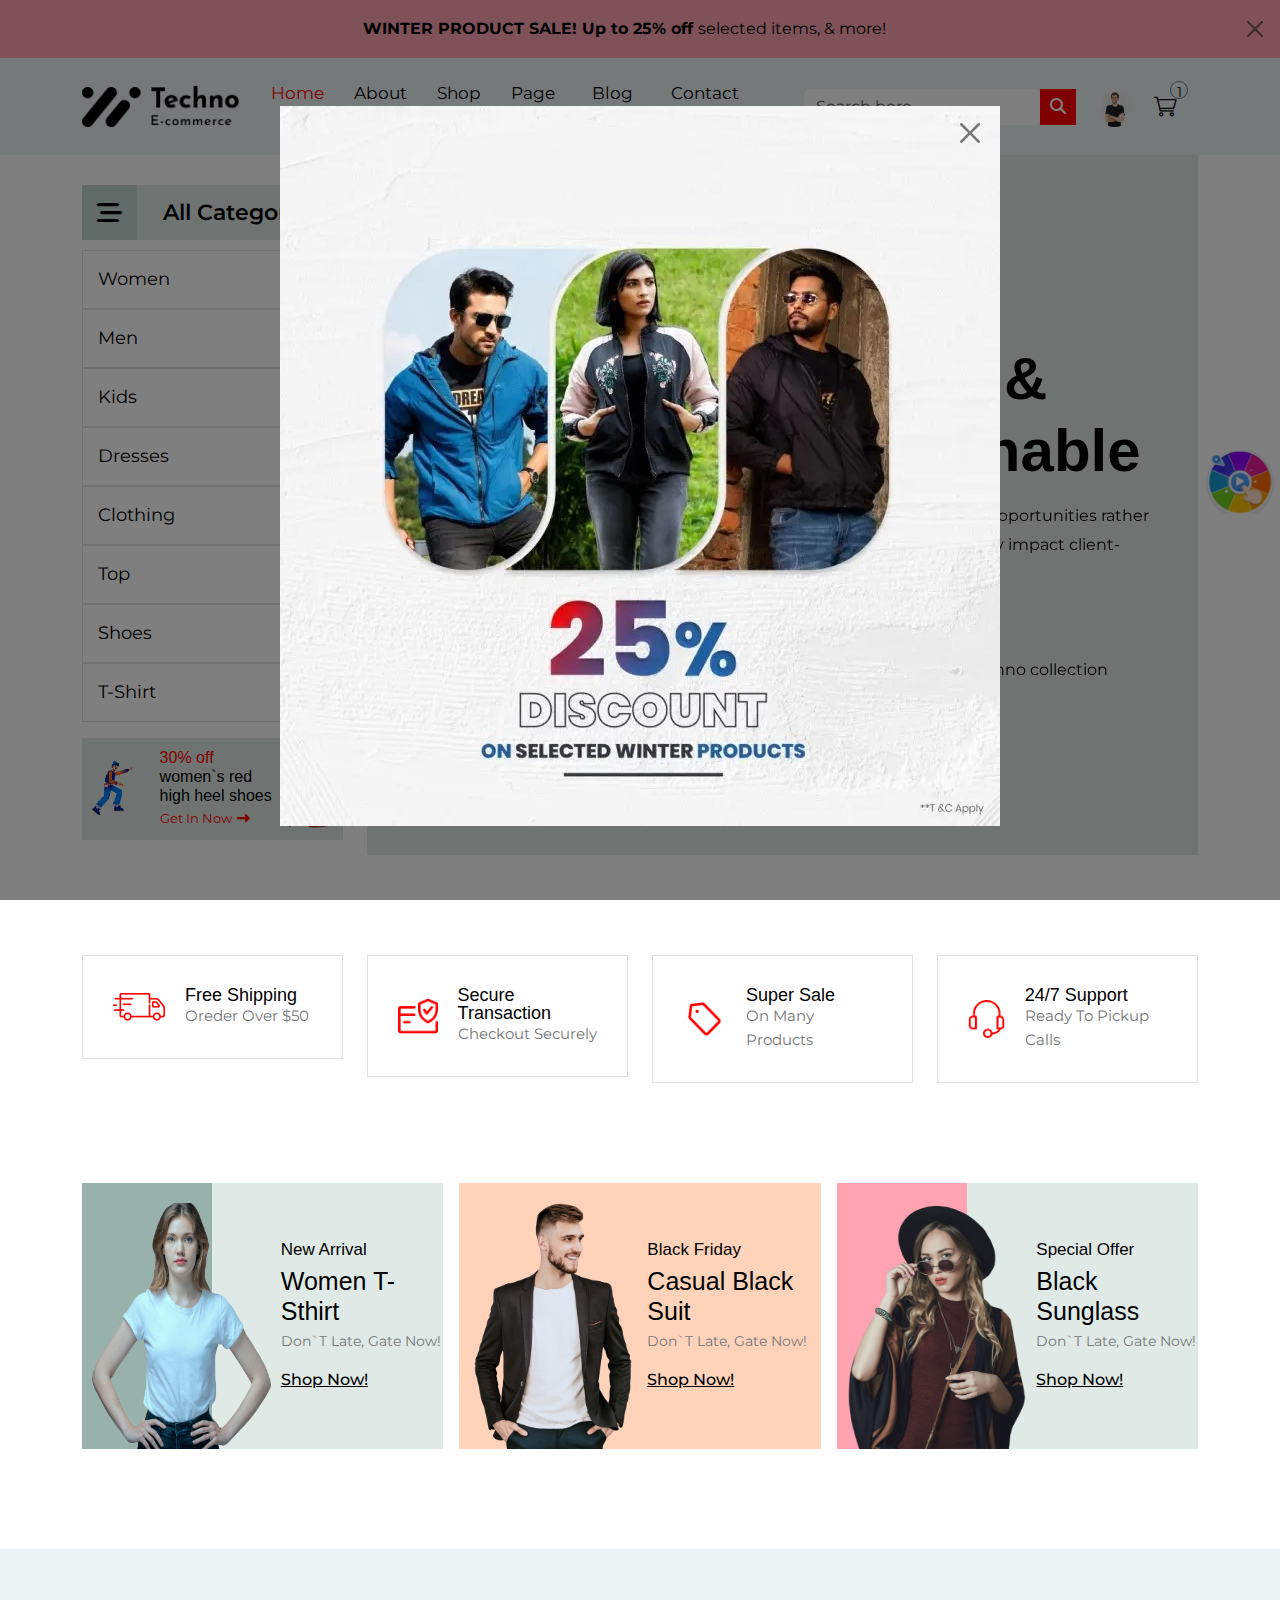
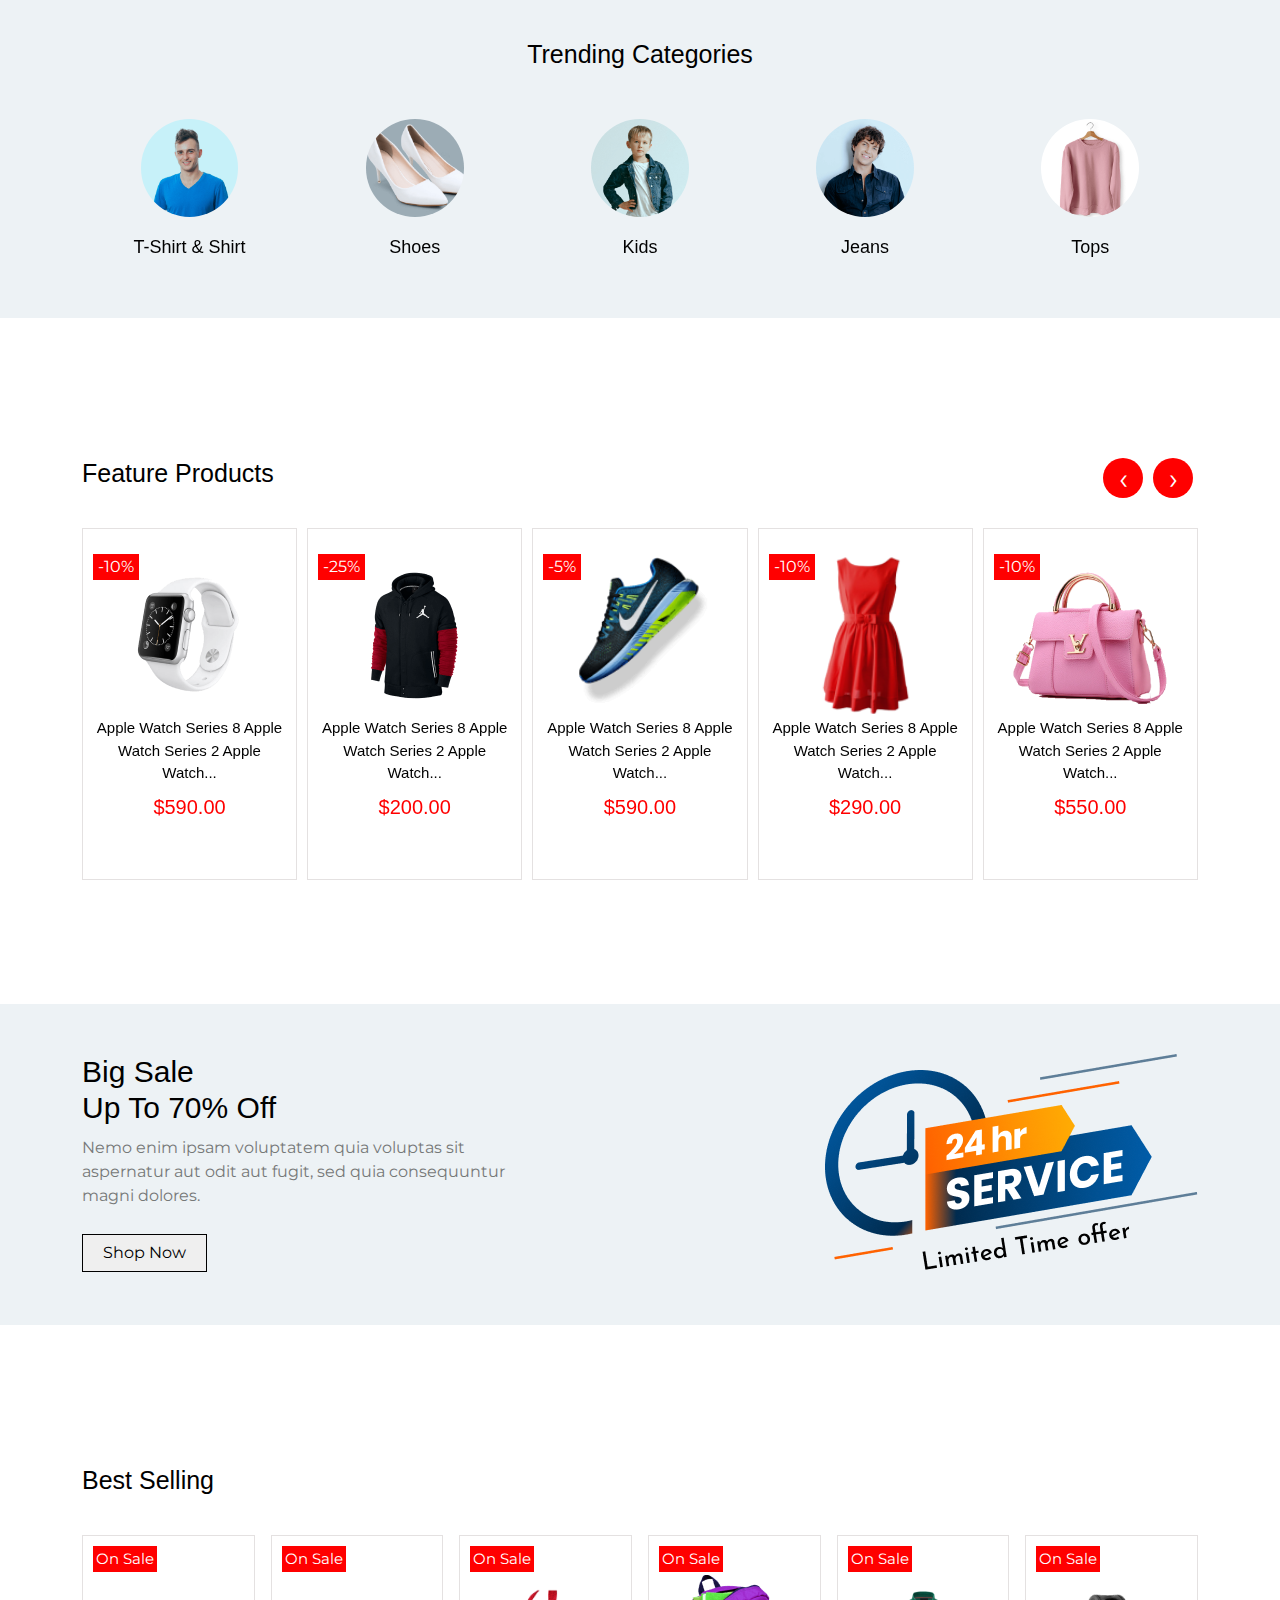
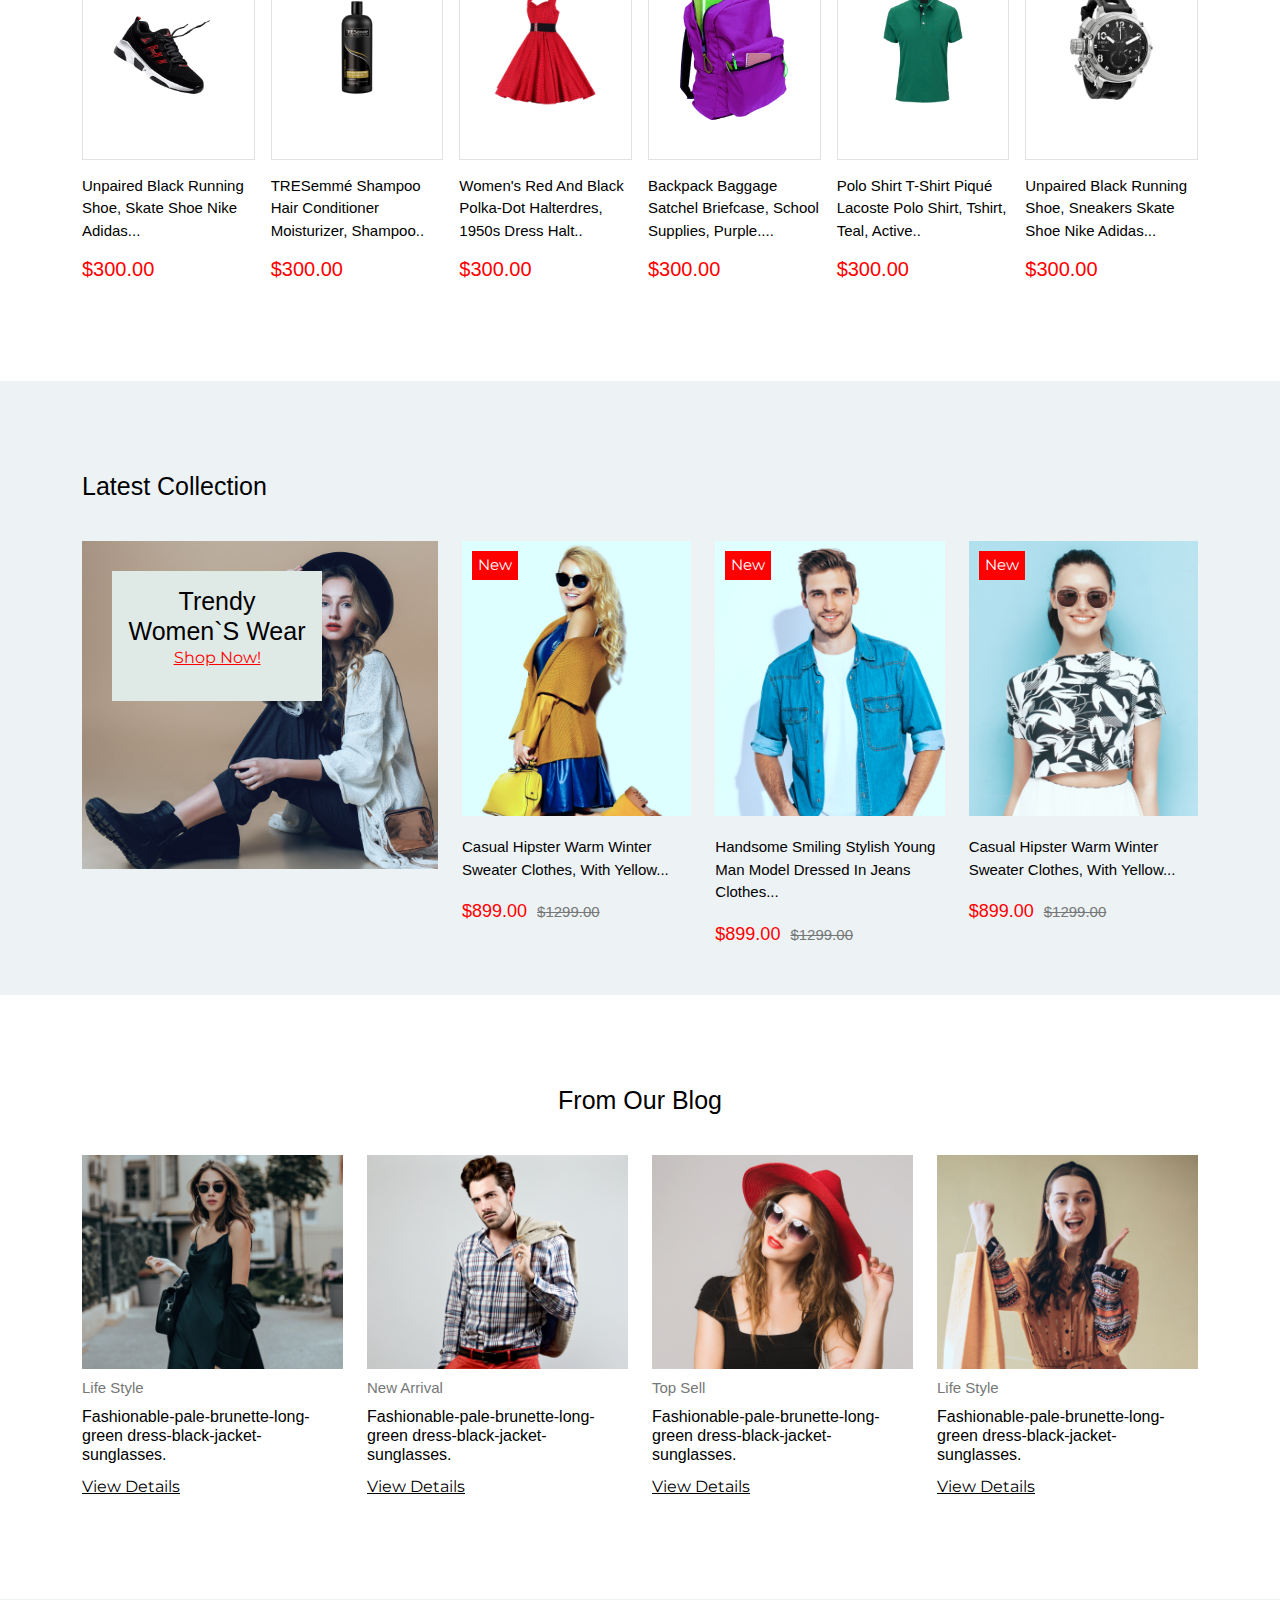
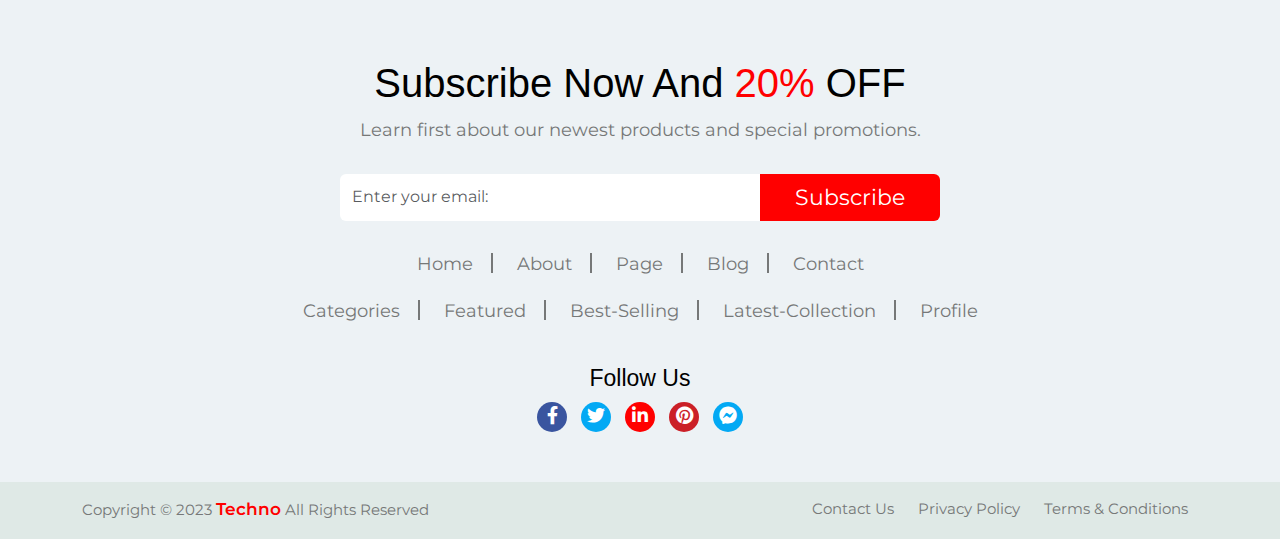
==== commit 2a085791: "Updated" ====
--- a/index.html
+++ b/index.html
@@ -38,11 +38,12 @@
 
     <!-- offer-alert-start -->
     <div class="offer-alert">
-        <button class="close"><i class="fa-solid fa-xmark"></i></button>
-        <div class="offer-content">
+        <div class="alert d-flex justify-content-center  alert-dismissible fade show" role="alert">
             <strong>WINTER PRODUCT SALE! Up to 25% off </strong>selected items, &amp; more!
-            <button type="submit">save up to 25%</button>
-        </div>
+            <button type="button" class="btn-close lover-boy-hridoy" data-bs-dismiss="alert"
+                aria-label="Close"></button>
+        </div>
+
     </div>
     <!-- offer-alert-end -->
 
@@ -129,7 +130,16 @@
                 </form>
 
                 <div class="nav-icon d-flex align-items-center">
-                    <a href="log-in.html"> <i class="fa-light fa-user"></i></a>
+                    <div class="account">
+                        <img src="./assets/images/about/customer2.png" alt="">
+                        <div class="account-drop">
+                            <ul>
+                                <li><a href="#">Log in</a></li>
+                                <li><a href="#">Dashboard</a></li>
+                            </ul>
+                        </div>
+                    </div>
+                    
 
                     <div class="dropdown">
                         <button class="dropbtn">
@@ -443,7 +453,7 @@
                                         <div class="d-flex flex-column justify-content-center">
                                             <div class="home-content">
                                                 <h5>new arrivals</h5>
-                                                <h2 >stylish & fashionable</h2>
+                                                <h2>stylish & fashionable</h2>
                                                 <p>Credibly deliver focused opportunities rather than cutting
                                                     Energistically impact client-centric testing.</p>
                                                 <button>shop now</button><br />
@@ -464,7 +474,7 @@
                                         <div class="d-flex flex-column justify-content-center">
                                             <div class="home-content">
                                                 <h5>new arrivals</h5>
-                                                <h2 >stylish & fashionable</h2>
+                                                <h2>stylish & fashionable</h2>
                                                 <p>Credibly deliver focused opportunities rather than cutting
                                                     Energistically impact client-centric testing.</p>
                                                 <button>shop now</button><br />
@@ -485,7 +495,7 @@
                                         <div class="d-flex flex-column justify-content-center">
                                             <div class="home-content">
                                                 <h5>new arrivals</h5>
-                                                <h2 >stylish & fashionable</h2>
+                                                <h2>stylish & fashionable</h2>
                                                 <p>Credibly deliver focused opportunities rather than cutting
                                                     Energistically impact client-centric testing.</p>
                                                 <button>shop now</button><br />
--- a/assets/css/style.css
+++ b/assets/css/style.css
@@ -1 +1 @@
-@import"https://fonts.googleapis.com/css2?family=Montserrat:wght@400;500;600&display=swap";*{margin:0;padding:0;box-sizing:border-box}body{background:var(--white);color:var(--font-color);font-family:"Montserrat",sans-serif}#preloader{position:fixed;width:100%;height:100vh;background:#fff url(../images/preloader/1494.gif) no-repeat center;z-index:99999;top:0;left:0}:root{--primary: #f00;--background: #dfe9e6;--bg-light: #edf2f5;--bg-feature: #98b1aa;--bg-feature2: #ffa3b3;--secondary: #ffd2ba;--info: #dfe9e6;--text-info: #009efa;--golden: #f1c42e;--font-color3: #767878;--border-color: #e4e1e1;--nav-icon: #c0d4ce;--black: #000;--white: #fff;--fb: #3a559f;--tw: #03a9f4;--me: #03a9f4;--in: #ff0000;--p: #cb2027;--ins: #ec4eec}img{max-width:100%;height:auto}h1,h2,h3,h4,h5,h6{font-family:"Josefin Sans",sans-serif;color:var(--black);margin:0}h1{font-size:64px}h2{font-size:42px}h3{font-size:36px}h4{font-size:24px}h5{font-size:18px;font-weight:400}h6{font-size:16px;font-weight:400}a{text-decoration:none}ul{list-style:none;padding-left:0}.scrollTop{position:fixed;bottom:800px;right:50px;width:50px;height:50px;display:flex;justify-content:center;align-items:center;background-color:var(--primary);border-radius:50%;cursor:pointer;z-index:100000;visibility:hidden;opacity:0;transition:.5s}.scrollTop.active{bottom:50px;visibility:visible;opacity:1}.scrollTop a i{color:var(--white)}.discount-wheel{width:80px;height:auto;position:fixed;right:0;top:450px;z-index:2;cursor:pointer;animation:mymove 5s infinite}.discount-wheel button{border:none;background-color:rgba(0,0,0,0)}.notiflix-report-overlay{background:rgba(0,0,0,.2) !important}@keyframes mymove{100%{transform:rotate(360deg)}}.discount-wheel-canvas .offcanvas{width:800px}.discount-wheel-canvas .offcanvas .offcanvas-header button:focus{outline:0;box-shadow:0 0 .25rem rgba(13,110,253,0)}.discount-wheel-canvas .offcanvas .offcanvas-body .spin-box{position:relative}.discount-wheel-canvas .offcanvas .offcanvas-body .mainbox{position:relative;width:500px;height:500px;position:absolute;left:-200px;top:150px}.discount-wheel-canvas .offcanvas .offcanvas-body .mainbox:after{position:absolute;content:"";width:100%;height:100%;background:url(../images/arrow-bottom.png) no-repeat;background-size:5%;left:5%;top:48%;transform:rotate(90deg)}.discount-wheel-canvas .offcanvas .offcanvas-body .box{width:100%;height:100%;position:relative;border-radius:50%;overflow:hidden;transition:all ease-in-out 5s;transform:rotate(90deg)}.discount-wheel-canvas .offcanvas .offcanvas-body span{width:100%;height:100%;display:inline-block;position:absolute}.discount-wheel-canvas .offcanvas .offcanvas-body .span1{-webkit-clip-path:polygon(0 17%, 0 50%, 50% 50%);clip-path:polygon(0 17%, 0 50%, 50% 50%);background-color:#3c35e4}.discount-wheel-canvas .offcanvas .offcanvas-body .span2{-webkit-clip-path:polygon(0 17%, 30% 0, 50% 50%);clip-path:polygon(0 17%, 30% 0, 50% 50%);background-color:#8d01f8}.discount-wheel-canvas .offcanvas .offcanvas-body .span3{-webkit-clip-path:polygon(30% 0, 71% 0, 50% 50%);clip-path:polygon(30% 0, 71% 0, 50% 50%);background-color:#e71c99}.discount-wheel-canvas .offcanvas .offcanvas-body .span4{-webkit-clip-path:polygon(71% 0, 100% 18%, 50% 50%);clip-path:polygon(71% 0, 100% 18%, 50% 50%);background-color:#fb6c02}.discount-wheel-canvas .offcanvas .offcanvas-body .span5{-webkit-clip-path:polygon(100% 18%, 100% 50%, 50% 50%);clip-path:polygon(100% 18%, 100% 50%, 50% 50%);background:#fac403}.discount-wheel-canvas .offcanvas .offcanvas-body .box2 .span3{background-color:#75cc1f}.discount-wheel-canvas .offcanvas .offcanvas-body .box2{width:100%;height:100%;transform:rotate(180deg)}.discount-wheel-canvas .offcanvas .offcanvas-body .font{color:#fff;font-size:20px}.discount-wheel-canvas .offcanvas .offcanvas-body .box1 .span1 b{position:absolute;top:38%;right:74%;transform:rotate(200deg);text-align:center}.discount-wheel-canvas .offcanvas .offcanvas-body .box1 .span2 b{position:absolute;top:20%;right:62%;transform:rotate(-130deg)}.discount-wheel-canvas .offcanvas .offcanvas-body .box1 .span3 b{position:absolute;top:16%;right:43%;transform:rotate(-90deg)}.discount-wheel-canvas .offcanvas .offcanvas-body .box1 .span4 b{position:absolute;top:21%;right:17%;transform:rotate(-45deg)}.discount-wheel-canvas .offcanvas .offcanvas-body .box1 .span5 b{position:absolute;top:39%;right:13%;transform:rotate(-15deg);text-align:center}.discount-wheel-canvas .offcanvas .offcanvas-body .box2 .span1 b{position:absolute;top:37%;right:74%;transform:rotate(200deg)}.discount-wheel-canvas .offcanvas .offcanvas-body .box2 .span2 b{position:absolute;top:21%;right:62%;transform:rotate(-130deg);text-align:center}.discount-wheel-canvas .offcanvas .offcanvas-body .box2 .span3 b{position:absolute;top:15%;right:41%;transform:rotate(270deg)}.discount-wheel-canvas .offcanvas .offcanvas-body .box2 .span4 b{position:absolute;top:23%;right:22%;transform:rotate(310deg)}.discount-wheel-canvas .offcanvas .offcanvas-body .box2 .span5 b{position:absolute;top:37%;right:11%;transform:rotate(-20deg);text-align:center}.discount-wheel-canvas .offcanvas .offcanvas-body .mainbox button{position:absolute;left:200px;top:200px;border:none;width:70px;height:70px;border-radius:50%;background-color:#009efa;color:#fff;text-transform:capitalize;font-weight:500}.discount-wheel-canvas .offcanvas .offcanvas-body .mainbox.animate:after{animation:animateArrow .7s ease infinite}.discount-wheel-canvas .offcanvas .offcanvas-body audio{display:none}@keyframes animateArrow{50%{right:-50px}}.discount-wheel-canvas .offcanvas .offcanvas-body .spin-button{margin-top:250px}.discount-wheel-canvas .offcanvas .offcanvas-body .spin-button p{padding:20px 0;font-size:15px;font-weight:500}.discount-wheel-canvas .offcanvas .offcanvas-body .spin-button .spin{width:250px;height:50px;border-radius:0%;border:2px solid #fff;background-color:#4f9bf3;color:#fff;box-shadow:0 10px 20px rgba(0,0,0,.19),0 6px 6px rgba(0,0,0,.23);font-weight:bold;font-size:22px;cursor:pointer;z-index:1000;text-align:center}.discount-wheel-canvas .offcanvas .offcanvas-body .spin-button .spin img{margin-right:5px}.discount-wheel-canvas .offcanvas .offcanvas-body .spin:active{width:250px;height:50px;font-size:20px}.flash-sale .flash-modal .modal .modal-dialog{max-width:800px}.flash-sale .flash-modal .modal .modal-dialog .modal-content{background-color:rgba(0,0,0,0);border:none}.flash-sale .flash-modal .modal .modal-dialog .modal-content .modal-header{border:none}.flash-sale .flash-modal .modal .modal-dialog .modal-content .modal-header button{position:absolute;top:65px;right:60px;z-index:1;font-size:20px}.flash-sale .flash-modal .modal .modal-dialog .modal-content .modal-header button:focus{outline:0;box-shadow:0 0 .25rem rgba(13,110,253,0)}.flash-sale .flash-modal .modal .modal-dialog .modal-content .modal-body .flash-img{text-align:center}.offer-alert{position:relative}.offer-alert .close{position:absolute;top:20px;right:20px;border:none;background-color:rgba(0,0,0,0)}.offer-alert .close i{font-weight:600;font-size:20px}.offer-alert .offer-content{background-color:var(--bg-feature2);display:flex;padding:20px;justify-content:center;align-items:center}.offer-alert .offer-content strong{margin-right:5px}.offer-alert .offer-content button{margin-left:10px;padding:5px 12px;border-radius:8px;border:none;background-color:var(--white);text-transform:capitalize;font-size:15px;font-weight:600}.section-1{padding:50px 0}.section-2{padding:100px 0}@media(min-width: 1440px){.container,.container-lg,.container-md,.container-sm,.container-xl,.container-xxl{max-width:1600px !important}}.navbar{background-color:var(--bg-light);padding:15px}.navbar .container{position:relative}.navbar .navbar-collapse ul{margin-right:50px}.navbar .navbar-collapse ul li a{font-size:17px;margin:0 7px;font-weight:400;text-transform:capitalize;color:var(--black);transition:.5s}.navbar .navbar-collapse ul li a:hover{color:var(--primary)}.navbar .navbar-collapse ul li a .fa-angle-down{font-size:12px;transition:.5s}.navbar .navbar-collapse ul li a .fa-angle-up{font-size:12px;opacity:0;transition:.5s;visibility:hidden;position:absolute;right:18px;top:12px}.navbar .navbar-collapse ul li:hover .fa-angle-down{opacity:0;visibility:hidden}.navbar .navbar-collapse ul li:hover .fa-angle-up{opacity:1;visibility:visible}.navbar .navbar-collapse ul li .active{color:var(--primary)}.navbar .navbar-collapse ul .nav-item .page-drop{position:relative}.navbar .navbar-collapse ul .nav-item .page-drop:active a{color:var(--primary)}.navbar .navbar-collapse ul .nav-item .page-drop .page-item{padding:20px;position:absolute;width:300px;top:50px;visibility:hidden;opacity:0;background-color:var(--bg-light) !important;border-top:2px solid var(--primary);z-index:2}.navbar .navbar-collapse ul .nav-item .page-drop .page-item ul{margin-right:0}.navbar .navbar-collapse ul .nav-item .page-drop .page-item ul li{margin:8px 0;padding:8px 0px}.navbar .navbar-collapse ul .nav-item .page-drop:hover .page-item{visibility:visible;margin-top:-5px;transition:.5s;opacity:1}.navbar .navbar-collapse .categories-button{display:none}.navbar .nav-right{display:flex;align-items:center}.navbar .nav-right form .form-control{border:none;width:100%}.navbar .nav-right form .form-control:focus{outline:0;box-shadow:0 0 .25rem rgba(13,110,253,0)}.navbar .nav-right form button{background-color:var(--primary);border:none;padding:5px 10px;margin-right:20px}.navbar .nav-right form button i{color:var(--white)}.navbar .nav-right .search-icon{display:none}.navbar .nav-right .search-icon button{border:none;padding:0}.navbar .nav-right .search-icon button i{font-size:20px;margin:0 10px;color:var(--black);font-weight:300}.navbar .nav-right .nav-icon a i{font-size:20px;margin:0 5px;color:var(--black)}.navbar .nav-right .nav-icon a i:active i{color:var(--primary) I !important}.navbar .dropdown{position:relative;display:inline-block}.navbar .dropdown .dropbtn{background-color:rgba(0,0,0,0);padding:16px;font-size:16px;border:none}.navbar .dropdown .dropbtn span{position:absolute;top:5px;right:10px;border:1px solid var(--font-color3);width:18px;height:18px;font-size:14px;color:var(--black);text-align:center;border-radius:50%}.cart-canvas .offcanvas{width:600px;background-color:var(--bg-light);box-shadow:0px 8px 16px 0px rgba(0,0,0,.2)}.cart-canvas .offcanvas .offcanvas-header{padding:15px 0 0}.cart-canvas .offcanvas .offcanvas-header button{font-size:18px;margin-right:10px}.cart-canvas .offcanvas .offcanvas-header button:focus{outline:0;box-shadow:0 0 .25rem rgba(0,0,0,0)}.cart-canvas .offcanvas .offcanvas-body{position:relative}.cart-canvas .offcanvas .offcanvas-body .dropdown-content{overflow-y:scroll;height:80vh;padding-bottom:200px}.cart-canvas .offcanvas .offcanvas-body .dropdown-content .shoping-cart-top .shoping-cart-title h4{font-size:25px;padding:10px 0;text-transform:capitalize}.cart-canvas .offcanvas .offcanvas-body .dropdown-content .shoping-cart-top .shoping-cart-title p{font-size:13px;color:var(--font-color3)}.cart-canvas .offcanvas .offcanvas-body .dropdown-content .shoping-cart-top .shoping-cart-title p span{color:var(--primary)}.cart-canvas .offcanvas .offcanvas-body .dropdown-content .shoping-cart-top .shoping-cart-title p span i{margin-left:5px}.cart-canvas .offcanvas .offcanvas-body .dropdown-content .cart-box{width:100%;height:auto;padding:20px;border-radius:10px;background-color:var(--bg-light);box-shadow:0px 8px 16px 0px rgba(0,0,0,.2);margin:10px 0;position:relative}.cart-canvas .offcanvas .offcanvas-body .dropdown-content .cart-box .cart-img{background-color:var(--background);padding:15px;border-radius:10px;margin-right:20px}.cart-canvas .offcanvas .offcanvas-body .dropdown-content .cart-box .cart-content-box .cart-content h5{font-size:22px;max-width:230px;padding:5px 0}.cart-canvas .offcanvas .offcanvas-body .dropdown-content .cart-box .cart-content-box .cart-details{padding:5px 0}.cart-canvas .offcanvas .offcanvas-body .dropdown-content .cart-box .cart-content-box .cart-details h6{color:var(--font-color3);text-transform:capitalize;font-size:14px;line-height:1.5}.cart-canvas .offcanvas .offcanvas-body .dropdown-content .cart-box .cart-content-box .cart-info{margin:auto;margin-top:30px}.cart-canvas .offcanvas .offcanvas-body .dropdown-content .cart-box .cart-content-box .cart-info .prize h6{font-size:18px;font-weight:600}.cart-canvas .offcanvas .offcanvas-body .dropdown-content .cart-box .cart-content-box .cart-info .cart-quantity button{border:none;font-weight:200;font-size:14px}.cart-canvas .offcanvas .offcanvas-body .dropdown-content .cart-box .cart-content-box .cart-info .cart-quantity span{margin:0 10px}.cart-canvas .offcanvas .offcanvas-body .dropdown-content .cart-box .trash-icon{position:absolute;top:25px;right:25px}.cart-canvas .offcanvas .offcanvas-body .dropdown-content .cart-box .trash-icon button{border:none;font-size:15px;font-weight:600}.cart-canvas .offcanvas .offcanvas-body .checkout-box{padding:40px 15px;position:absolute;background-color:var(--background);left:0;right:0;bottom:0}.cart-canvas .offcanvas .offcanvas-body .checkout-box .sub-total{text-align:end}.cart-canvas .offcanvas .offcanvas-body .checkout-box .sub-total h6{color:var(--primary);font-size:14px;padding:5px 0;text-transform:capitalize}.cart-canvas .offcanvas .offcanvas-body .checkout-box .sub-total h6 span{color:var(--text-info);margin-right:5px}.cart-canvas .offcanvas .offcanvas-body .checkout-box .sub-total h4{text-transform:uppercase;font-size:18px;padding:5px 0;font-weight:600}.cart-canvas .offcanvas .offcanvas-body .checkout-box .form-wrap input{width:100%;padding:10px;border:none;background-color:var(--background);border-bottom:1px solid var(--bg-feature) !important}.cart-canvas .offcanvas .offcanvas-body .checkout-box .form-wrap input:focus{outline:0;box-shadow:0 0 .25rem rgba(0,0,0,0)}.cart-canvas .offcanvas .offcanvas-body .checkout-box .checkout-btn .view-cart{margin-bottom:10px}.cart-canvas .offcanvas .offcanvas-body .checkout-box .checkout-btn .view-cart button{padding:12px 70px;border:none;border-radius:20px;background-color:var(--bg-feature);text-transform:uppercase;color:var(--white);font-size:13px}.cart-canvas .offcanvas .offcanvas-body .checkout-box .checkout-btn .check-out button{padding:12px 70px;border:none;border-radius:20px;text-transform:uppercase;font-size:13px;background-color:var(--primary);color:var(--white)}.search-modal .modal-dialog .modal-body{background-color:var(--bg-light);border-radius:10px}.search-modal .modal-dialog .modal-body form input{width:100%;padding:10px;border:1px solid var(--primary);border-top-right-radius:0px;border-bottom-right-radius:0px}.search-modal .modal-dialog .modal-body form input:focus{outline:0;box-shadow:0 0 .25rem rgba(0,0,0,0)}.search-modal .modal-dialog .modal-body form button{border:none;background-color:var(--primary);padding:0 18px;border-top-right-radius:5px;border-bottom-right-radius:5px;color:var(--white);font-size:18px}.home-section .categories-drop .categories-button{margin:30px 0 10px;display:flex}.home-section .categories-drop .categories-button button{border:none;background-color:var(--nav-icon);color:var(--black);font-size:25px;width:70px;height:55px;display:flex;align-items:center;justify-content:center}.home-section .categories-drop .categories-button .c-content{display:flex;text-transform:capitalize;background-color:var(--background);align-items:center;justify-content:center;text-align:center;width:100%;font-size:22px;font-weight:600}.home-section .categories-drop .categories-item ul li{display:flex;justify-content:space-between;border:1px solid var(--border-color);padding:8px;position:relative}.home-section .categories-drop .categories-item ul li a{font-size:18px;text-transform:capitalize;color:var(--black);margin:7px}.home-section .categories-drop .categories-item ul li i{padding:10px 10px;font-size:12px;position:absolute;right:5px;top:8px}.home-section .categories-drop .categories-item ul .ct-1{position:relative}.home-section .categories-drop .categories-item ul .ct-1 .box1{width:800px;height:400px;padding:35px;position:absolute;top:0;right:-800px;background-color:var(--bg-light);z-index:2;visibility:hidden;opacity:0;transition:.5s;margin:90px 0}.home-section .categories-drop .categories-item ul .ct-1 .box1 ul{width:100%}.home-section .categories-drop .categories-item ul .ct-1 .box1 ul h3{font-size:16px;text-transform:uppercase;padding:10px 0;color:var(--primary);text-decoration:underline}.home-section .categories-drop .categories-item ul .ct-1 .box1 ul li{border:none;padding:0}.home-section .categories-drop .categories-item ul .ct-1 .box1 ul li a{border:none;text-transform:capitalize;padding:5px 0;margin:0;transition:.5s}.home-section .categories-drop .categories-item ul .ct-1 .box1 ul li a:hover{color:var(--primary)}.home-section .categories-drop .categories-item ul .ct-1 .box1 .img-box{margin:5px;width:100%;height:200px;background-color:var(--secondary);border-radius:20px;overflow:hidden;text-align:center}.home-section .categories-drop .categories-item ul .ct-1 .box1 .img-box img{padding:20px;height:100%;-o-object-fit:scale-down;object-fit:scale-down;transition:.5s}.home-section .categories-drop .categories-item ul .ct-1 .box1 .img-box:hover img{transform:scale(1.2)}.home-section .categories-drop .categories-item ul .ct-1 .box1 .img-box2{margin:5px;width:100%;height:200px;background-color:var(--secondary);border-radius:20px;overflow:hidden;text-align:center}.home-section .categories-drop .categories-item ul .ct-1 .box1 .img-box2 img{padding:20px;height:100%;-o-object-fit:scale-down;object-fit:scale-down;transition:.5s}.home-section .categories-drop .categories-item ul .ct-1 .box1 .img-box2:hover img{transform:scale(1.2)}.home-section .categories-drop .categories-item ul .ct-1:hover .box1{visibility:visible;opacity:1;margin:0}.home-section .super-sale{background-color:var(--background);margin:0 0 10px;padding:10px}.home-section .super-sale .sale-content{padding:0 10px}.home-section .super-sale .sale-content h4{color:var(--primary);font-size:16px}.home-section .super-sale .sale-content h5{font-size:16px}.home-section .super-sale .sale-content span{text-transform:capitalize;color:var(--primary);font-size:13px}.home-section .super-sale .sale-content span i{margin-left:5px}.home-section .super-sale .sale-img-2{position:relative;margin-top:50px}.home-section .super-sale .sale-img-2 span{position:absolute;top:-50px;right:0;background-color:var(--primary);color:var(--white);font-size:10px;padding:2px;text-transform:capitalize}.home-section .home-box{padding:84px 30px;background-color:var(--background)}.home-section .home-box .home-img img{width:100%;height:508px;-o-object-fit:contain;object-fit:contain}.home-section .home-box .home-content h5{font-size:20px;text-transform:capitalize;position:relative}.home-section .home-box .home-content h5::after{content:"";position:absolute;width:50px;height:1px;left:120px;top:10px;background-color:var(--black)}.home-section .home-box .home-content h2{font-size:60px;padding:15px 0;text-transform:capitalize;font-weight:600}.home-section .home-box .home-content p{font-size:16px;color:var(--black);line-height:1.8}.home-section .home-box .home-content button{padding:5px 25px;font-size:18px;text-transform:capitalize;border:1px solid var(--black);margin-bottom:15px;transition:.5s}.home-section .home-box .home-content button:hover{background-color:var(--black);color:var(--white)}.home-section .home-box .home-content span{font-size:16px}.categories-canvas{display:none}.categories-canvas .offcanvas-header{background-color:var(--background)}.categories-canvas .offcanvas-header h5{font-size:25px;text-transform:capitalize;color:var(--primary)}.categories-canvas .offcanvas-header button{border:none;background-color:rgba(0,0,0,0);font-size:20px}.categories-canvas .offcanvas-body{background-color:var(--bg-light);padding:0}.categories-canvas .offcanvas-body .categories-item .accordion-item .accordion-header button{border:none;width:100%;background-color:var(--bg-light);padding:15px 20px;font-size:20px;text-transform:capitalize}.categories-canvas .offcanvas-body .categories-item .accordion-item .accordion-header button i{font-size:18px}.categories-canvas .offcanvas-body .categories-item .accordion-item .accordion-body{padding:0}.categories-canvas .offcanvas-body .categories-item .accordion-item .accordion-body ul h3{font-size:18px;text-transform:capitalize;padding:10px 15px;color:var(--primary);border-bottom:1px solid var(--border-color)}.categories-canvas .offcanvas-body .categories-item .accordion-item .accordion-body ul li{list-style-type:disc;margin-left:35px;padding:8px}.categories-canvas .offcanvas-body .categories-item .accordion-item .accordion-body ul li a{font-size:16px;color:var(--black)}.feature-section{padding:100px 0 0 0}.feature-section .feature-box{border:1px solid var(--border-color);padding:30px}.feature-section .feature-box .feature-img{margin:0 20px 0 0}.feature-section .feature-box .feature-content h5{text-transform:capitalize;line-height:1;font-size:18px}.feature-section .feature-box .feature-content span{color:var(--font-color3);text-transform:capitalize;font-size:15px}.feature2-section .feature2-box{margin-bottom:10px}.feature2-section .feature2-box .feature-img2{z-index:2;padding:10px 10px 0 10px}.feature2-section .feature2-box .feature-img2 img{width:190px;height:246px;margin-bottom:-10px}.feature2-section .feature2-box .feature-conten2 h5{font-size:17px;text-transform:capitalize}.feature2-section .feature2-box .feature-conten2 h4{font-size:25px;padding:5px 0;text-transform:capitalize}.feature2-section .feature2-box .feature-conten2 p{font-size:14px;text-transform:capitalize;color:var(--font-color3)}.feature2-section .feature2-box .feature-conten2 a{color:var(--black);text-decoration:underline;text-transform:capitalize;font-weight:500}.feature2-section .feature-box1{height:100%;position:relative;background-color:var(--info);overflow:hidden;margin-bottom:20px}.feature2-section .feature-box1::before{content:"";position:absolute;width:130px;height:300px;background-color:var(--bg-feature);left:0}.feature2-section .feature-box2{height:100%;background-color:var(--secondary);margin-bottom:20px}.feature2-section .feature-box3{height:100%;background-color:var(--info);position:relative;background-color:var(--info);margin-bottom:20px;overflow:hidden}.feature2-section .feature-box3::before{content:"";position:absolute;width:130px;height:300px;background-color:var(--bg-feature2);left:0}.t-categories-section{background-color:var(--bg-light)}.t-categories-section .t-categories-top{margin:40px 0}.t-categories-section .t-categories-top h3{font-size:25px;text-align:center}.t-categories-section .t-categories-box{padding:10px}.t-categories-section .t-categories-box .t-categories-img{text-align:center}.t-categories-section .t-categories-box .t-categories-img img{border-radius:50%;width:50%}.t-categories-section .t-categories-box .t-categories-content h5{text-align:center;text-transform:capitalize;margin-top:20px;font-size:18px;font-weight:500}.f-product-section{position:relative}.f-product-section .f-product-top{margin:40px 0}.f-product-section .f-product-top h3{font-size:25px;text-transform:capitalize}.f-product-section .f-product-box{position:relative;border:1px solid var(--border-color);padding:25px 10px 40px 10px;transition:.5s}.f-product-section .f-product-box .f-product-hover{transition:.5s}.f-product-section .f-product-box .f-product-img{text-align:center;position:relative}.f-product-section .f-product-box .f-product-img span{background-color:var(--primary);padding:1px 5px;color:var(--white);position:absolute;left:0}.f-product-section .f-product-box .f-product-img img{height:163px;-o-object-fit:contain;object-fit:contain}.f-product-section .f-product-box .f-product-content{margin-bottom:20px}.f-product-section .f-product-box .f-product-content h5{text-align:center;font-size:15px;line-height:1.5;padding-bottom:10px}.f-product-section .f-product-box .f-product-content h3{font-size:20px;color:var(--primary);text-align:center}.f-product-section .f-product-box .f-product-icon{position:absolute;top:10px;right:20px}.f-product-section .f-product-box .f-product-icon i{border:1px solid var(--border-color);width:35px;height:35px;display:flex;align-items:center;justify-content:center;margin:2px;color:var(--font-color3);transition:.5s;visibility:hidden;opacity:0}.f-product-section .f-product-box .f-product-icon i:hover{background-color:var(--primary);color:var(--white)}.f-product-section .f-product-box .f-product-btn{position:absolute;bottom:0;right:0;left:0;text-align:center;margin:10px 0;visibility:hidden;opacity:0;transition:.5s}.f-product-section .f-product-box .f-product-btn button{border:none;width:150px;height:35px;background-color:var(--background);text-transform:capitalize;font-size:15px}.f-product-section .f-product-box .f-product-btn button i{margin-right:5px}.f-product-section .f-product-box:hover{border:1px solid var(--primary)}.f-product-section .f-product-box:hover .f-product-icon i{visibility:visible;opacity:1}.f-product-section .f-product-box:hover .f-product-btn{visibility:visible;opacity:1;bottom:0}.f-product-section .owl-nav{position:absolute;top:-70px;right:0}.f-product-section .owl-nav button{width:50px;height:50px;margin:0 5px;background-color:var(--primary) !important;border-radius:50%;border-radius:50%}.f-product-section .owl-nav button span{font-size:30px;color:var(--white)}.sale-section{background-color:var(--bg-light)}.sale-section .sale-offer-content h3{font-size:30px;text-transform:capitalize}.sale-section .sale-offer-content p{max-width:450px;padding:10px 0;color:var(--font-color3)}.sale-section .sale-offer-content button{padding:6px 20px;text-transform:capitalize;border:1px solid var(--black);transition:.5s}.sale-section .sale-offer-content button:hover{background-color:var(--black);color:var(--white)}.product-section .product-top{margin:40px 0}.product-section .product-top h3{font-size:25px;text-transform:capitalize}.product-section .product-box{position:relative;transition:.5s}.product-section .product-box .product-img{position:relative;text-align:center;padding:30px;border:1px solid var(--border-color)}.product-section .product-box .product-img span{background-color:var(--primary);padding:2px 3px 2px 3px;font-size:15px;color:var(--white);text-transform:capitalize;position:absolute;left:10px;top:10px}.product-section .product-box .product-img img{height:163px;-o-object-fit:scale-down;object-fit:scale-down}.product-section .product-box .product-content h5{font-size:15px;padding:15px 0;text-transform:capitalize;transition:.5s;line-height:1.5}.product-section .product-box .product-content h3{font-size:20px;color:var(--primary)}.product-section .product-box .product-icon{position:absolute;top:5px;right:5px;transition:.5s}.product-section .product-box .product-icon i{border:1px solid var(--border-color);width:35px;height:35px;display:flex;align-items:center;justify-content:center;margin:2px;color:var(--font-color3);opacity:0;transition:.5s}.product-section .product-box .product-icon i:hover{background-color:var(--primary);color:var(--white)}.product-section .product-box:hover .product-icon i{opacity:1}.product-section .product-box:hover .product-content h5{color:var(--primary)}.collection-section{background-color:var(--bg-light)}.collection-section .collection-top{margin:40px 0}.collection-section .collection-top h3{font-size:25px;text-transform:capitalize}.collection-section .collection-trendy-img img{width:100%}.collection-section .collection-trendy{position:relative}.collection-section .collection-trendy .collection-trendy-content{position:absolute;top:30px;left:30px;background-color:var(--background);max-width:210px;height:130px;padding:15px;text-align:center}.collection-section .collection-trendy .collection-trendy-content h5{text-transform:capitalize;font-size:25px}.collection-section .collection-trendy .collection-trendy-content a{font-size:16px;color:var(--primary);text-transform:capitalize;text-decoration:underline}.collection-section .collection-product{position:relative}.collection-section .collection-product .collection-img{position:relative}.collection-section .collection-product .collection-img span{position:absolute;background-color:var(--primary);color:var(--white);text-transform:capitalize;padding:3px 6px 3px 6px;font-size:15px;top:10px;left:10px}.collection-section .collection-product .collection-content{margin:10px 0}.collection-section .collection-product .collection-content h5{font-size:15px;padding:10px 0;text-transform:capitalize;transition:.5s;line-height:1.5}.collection-section .collection-product .prize h3{font-size:18px;color:var(--primary)}.collection-section .collection-product .prize h3 span{margin-left:10px;font-size:15px;color:var(--font-color3);text-decoration:line-through}.collection-section .collection-product .collection-product-icon{position:absolute;top:10px;right:20px}.collection-section .collection-product .collection-product-icon i{border:1px solid var(--border-color);width:35px;height:35px;display:flex;align-items:center;justify-content:center;margin:2px;color:var(--font-color3);transition:.5s;visibility:hidden;opacity:0}.collection-section .collection-product .collection-product-icon i:hover{background-color:var(--primary);color:var(--white)}.collection-section .collection-product:hover .collection-product-icon i{visibility:visible;opacity:1}.blog-section .blog-top{margin:40px 0;text-align:center}.blog-section .blog-top h3{font-size:25px;text-transform:capitalize}.blog-section .blog-box{margin:0 0px 50px 0}.blog-section .blog-box .blog-img img{width:100%}.blog-section .blog-box .blog-content h6{padding-top:10px;text-transform:capitalize;font-size:15px;color:var(--font-color3);margin-bottom:0}.blog-section .blog-box .blog-content h4{font-size:16px;max-width:350px;padding:10px 0}.blog-section .blog-box .blog-content a{color:var(--black);text-transform:capitalize;text-decoration:underline;font-size:16px}footer{background-color:var(--bg-light)}footer .footer-box{text-align:center}footer .footer-box .footer-content h2{font-size:40px;text-transform:capitalize;padding:10px 0}footer .footer-box .footer-content h2 span{color:var(--primary)}footer .footer-box .footer-content p{color:var(--font-color3);font-size:18px}footer .footer-box .footer-search-box{margin:30px 0}footer .footer-box .footer-search-box .input-group{width:100%;max-width:600px;margin:auto}footer .footer-box .footer-search-box .input-group input{border:none;line-height:2}footer .footer-box .footer-search-box .input-group input:focus{outline:0;box-shadow:0 0 .25rem rgba(0,0,0,0)}footer .footer-box .footer-search-box .input-group button{background-color:var(--primary);color:var(--white);width:30%;font-size:22px;text-transform:capitalize;font-weight:400;transition:.5s}footer .footer-box .footer-nav{margin-top:20px}footer .footer-box .footer-nav a{position:relative;margin:0px 20px;font-size:18px;text-transform:capitalize;color:var(--font-color3);transition:.5s}footer .footer-box .footer-nav a:hover{color:var(--primary)}footer .footer-box .footer-nav a::after{content:"";position:absolute;width:2px;height:20px;right:-20px;top:0;background-color:var(--font-color3)}footer .footer-box .footer-nav a:last-child::after{width:0}footer .footer-box .follow-us{margin-top:30px}footer .footer-box .follow-us h4{font-size:23px;text-transform:capitalize;padding:10px 0}footer .footer-box .follow-us a{margin:0 5px;font-size:18px;text-align:center}footer .footer-box .follow-us a i{width:30px;height:30px;border-radius:50%;text-align:center;color:var(--white)}footer .footer-box .follow-us a .fa-facebook-f{background-color:var(--fb)}footer .footer-box .follow-us a .fa-twitter{background-color:var(--tw)}footer .footer-box .follow-us a .fa-linkedin-in{background-color:var(--in)}footer .footer-box .follow-us a .fa-pinterest{background-color:var(--p)}footer .footer-box .follow-us a .fa-facebook-messenger{background-color:var(--me)}footer .footer-bottom{background-color:var(--background)}footer .footer-bottom .fotter-b-content p{margin-top:15px;font-size:15px;color:var(--font-color3)}footer .footer-bottom .fotter-b-content p span{font-size:17px;color:var(--primary);font-weight:600}footer .footer-bottom .footer-b-list{margin-top:15px}footer .footer-bottom .footer-b-list a{font-size:15px;margin:0 10px;color:var(--font-color3)}.banner-section{background-color:var(--background)}.banner-section .banner-content h3{text-transform:capitalize;font-size:30px}.banner-section .banner-content nav{margin:10px 0}.banner-section .banner-content nav ol li{font-size:16px;text-transform:capitalize}.banner-section .banner-content nav ol li a{color:var(--black)}.banner-section .banner-content nav ol .active{color:var(--primary)}.about-section .about-image{width:100%;height:100%;background-color:var(--background);text-align:center}.about-section .about-image img{max-width:400px}.about-section .about-content{margin-top:10px}.about-section .about-content h6{position:relative;text-transform:capitalize;padding:10px 0}.about-section .about-content h6::after{content:"";position:absolute;width:70px;height:1px;top:16px;left:80px;background-color:#000}.about-section .about-content h3{font-size:35px;max-width:375px;padding:15px 0}.about-section .about-content p{font-size:16px;max-width:500px;color:var(--font-color3)}.about-section .items .count{background-color:var(--background);margin:5px 0;padding:15px;border:10px solid #fff;outline:1px solid var(--border-color)}.about-section .items .count .count-icon i{color:var(--primary);margin-right:15px;font-size:25px}.about-section .items .count .count-content{color:var(--font-color3)}.fashion-section .fashion-top{margin-bottom:50px;text-align:center}.fashion-section .fashion-top h2{font-size:35px;text-transform:capitalize;padding:10px 0}.fashion-section .fashion-top p{font-size:16px;max-width:600px;margin:auto;color:var(--font-color3)}.fashion-section .fashion-img{height:100%;padding-bottom:10px}.fashion-section .fashion-img img{height:100%;width:100%}.fashion-section .fashion-content{background-color:var(--background);width:100%;padding:36px;margin-bottom:10px}.fashion-section .fashion-content h3{padding:10px 0;font-size:25px}.fashion-section .fashion-content p{font-size:16px;color:var(--font-color3)}.testimonial-section .testimonial-top{text-align:center;margin-bottom:50px}.testimonial-section .testimonial-top h3{font-size:35px;text-transform:capitalize}.testimonial-section .testimonial-top p{max-width:600px;margin:auto;color:var(--font-color3);padding:10px 0}.testimonial-section .testimonial-box{position:relative}.testimonial-section .testimonial-box .testimonial-content{background-color:var(--bg-light);border-radius:10px;position:relative;padding:120px 40px 40px 40px}.testimonial-section .testimonial-box .testimonial-content .qoute{position:absolute;top:60px;left:20px;width:40px;height:40px;background-color:var(--primary);border-radius:50%;display:flex;align-items:center;justify-content:center;color:#fff;font-size:20px}.testimonial-section .testimonial-box .testimonial-content p{font-size:16px;color:var(--font-color3)}.testimonial-section .testimonial-box .testimonial-img img{width:100px;height:100px;border-radius:50%;position:absolute;top:-50px;right:0;left:0;margin:auto;z-index:1}.testimonial-section .owl-stage-outer{padding-top:50px}.product-section .prodcut-box{position:relative;border:1px solid var(--border-color);padding:20px;margin:10px;transition:.5s}.product-section .prodcut-box .product-title a{background-color:var(--primary);padding:5px 10px;color:var(--white)}.product-section .prodcut-box .product-img{text-align:center}.product-section .prodcut-box .product-img img{width:190px;height:190px;-o-object-fit:contain;object-fit:contain}.product-section .prodcut-box .product-content-box h6{padding:15px 0}.product-section .prodcut-box .product-content-box h6 a{font-size:16px;color:var(--black)}.product-section .prodcut-box .product-content-box h4{color:var(--primary);font-size:20px}.product-section .prodcut-box .product-icon{position:absolute;right:10px;top:10px}.product-section .prodcut-box .product-icon i{border:1px solid var(--border-color);width:35px;height:35px;display:flex;align-items:center;justify-content:center;margin:2px;color:var(--font-color3);transition:.5s;visibility:hidden;opacity:0}.product-section .prodcut-box .product-icon i:hover{background-color:var(--primary);color:var(--white)}.product-section .prodcut-box:hover{border:1px solid var(--primary)}.product-section .prodcut-box:hover .product-icon i{visibility:visible;opacity:1}.product-section .grid-box{margin:10px}.product-section .grid-box .grid-icon i{margin:0 5px;padding:5px 12px;font-size:18px;border:1px solid var(--border-color);color:var(--font-color3);transition:.5s}.product-section .grid-box .grid-icon i.active{background-color:var(--background);border:none}.product-section .grid-box .grid-icon i:hover{background-color:var(--background)}.product-section .grid-box .select-box .grid-select h5{font-size:16px;text-transform:capitalize;color:var(--font-color3);padding-right:5px}.product-section .grid-box .select-box .grid-select select:focus{outline:0;box-shadow:0 0 .25rem rgba(13,110,253,0)}.product-section .grid-box .select-box .grid-select .form-select1{margin-right:20px;padding:5px 10px;border:1px solid var(--border-color)}.product-section .grid-box .select-box .grid-select .form-select2{padding:5px 10px;border:1px solid var(--border-color)}.product-section .filter-area{border-radius:20px;padding:20px 0}.product-section .filter-area .filter-box{background:var(--white);padding:0;margin-bottom:30px}.product-section .filter-area .filter-box .grid-top .search-container form{position:relative}.product-section .filter-area .filter-box .grid-top .search-container form input{width:100%;padding:8px;border:1px solid var(--border-color)}.product-section .filter-area .filter-box .grid-top .search-container form input:focus{outline:0;box-shadow:0 0 .25rem rgba(13,110,253,0)}.product-section .filter-area .filter-box .grid-top .search-container form i{color:var(--font-color3);position:absolute;top:10px;right:15px}.product-section .filter-area .filter-box .color-box{margin:20px 0}.product-section .filter-area .filter-box .color-box h4{font-size:22px;padding:10px 0;text-transform:capitalize}.product-section .filter-area .filter-box .color-box input{background-color:#d00;padding:13px;border:none}.product-section .filter-area .filter-box .color-box input:focus{outline:0;box-shadow:0 0 .25rem rgba(13,110,253,0);border:none}.product-section .filter-area .filter-box .color-box .color-black{background-color:#000}.product-section .filter-area .filter-box .color-box .color-neve-blue{background-color:#353c61}.product-section .filter-area .filter-box .color-box .color-white{background-color:#e3e1eb}.product-section .filter-area .filter-box .color-box .color-green{background-color:#cfd8bc}.product-section .filter-area .filter-box .size-box a{margin:0 10px 0 0;background-color:var(--background);padding:8px 15px;color:var(--font-color3);font-weight:600;transition:.5s}.product-section .filter-area .filter-box .size-box a:hover{background-color:var(--primary);color:var(--white)}.product-section .filter-area .filter-box .check-box{padding:0 24px}.product-section .filter-area .filter-box .check-box .form-check{padding:8px 0}.product-section .filter-area .filter-box .form-check label{cursor:pointer;color:var(--font-color3);font-size:16px;font-weight:600;margin-left:10px}.product-section .filter-area .filter-box .form-check label i{color:var(--golden);margin:0 5px}.product-section .filter-area .filter-box .form-check .form-check-input{border-radius:50%;background-color:rgba(0,0,0,0);border:1px solid var(--font-color3);cursor:pointer;margin-top:3px}.product-section .filter-area .filter-box .form-check .form-check-input:checked{background-color:var(--primary);border-color:var(--primary)}.product-section .filter-area .filter-box .form-check .form-check-input:focus{box-shadow:0 0 0 0rem var(--balck)}.product-section .filter-area .input-box input{width:80px;font-weight:600;color:var(--font-color3);border-radius:5px;font-size:17px;border:1px solid var(--border-color);padding:5px 10px;margin:10px 0}.product-section .filter-area .input-box span{font-size:20px;font-weight:500;color:var(--font-color3)}.product-section .filter-area .input-box .irs--flat .irs-line{height:6px;background-color:var(--border-color)}.product-section .filter-area .input-box .irs--flat .irs-bar{height:6px;background-color:var(--primary)}.product-section .filter-area .input-box .irs--flat .irs-handle{top:24px;background-color:var(--primary) !important}.product-section .filter-area .input-box .irs--flat .irs-to,.product-section .filter-area .input-box .irs--flat .irs-from{display:none}.product-section .filter-area .input-box .range-custom label{color:var(--font-color3);font-weight:500}.product-section .filter-area .checkbox-group .btn-primary{background:var(--bg-light);border:1px solid var(--border-color) !important;color:var(--font-color3);padding:6px 8px;border-radius:3px;margin:0 10px 10px 0;font-size:15px;font-weight:500;text-transform:capitalize}.product-section .filter-area .checkbox-group .btn-check:checked+.btn-primary{background:var(--primary);color:var(--white);border:1px solid var(--primary) !important}.product-section .filter-area .accordion-item{border-radius:0;border-bottom:1px solid var(--borderColor) !important;margin-bottom:25px;border:none}.product-section .filter-area .accordion-item:last-child{border-bottom:none !important}.product-section .filter-area .accordion-button{border:none;font-size:20px;font-weight:500;color:var(--font-color);text-transform:capitalize;margin-bottom:20px;transition:.4s}.product-section .filter-area .accordion-button:focus{z-index:3;border-color:var(--borderColor);outline:0;box-shadow:0 0 0 0rem rgba(13,110,253,.25)}.product-section .filter-area .accordion-body{padding:0}.list-box{margin:50px 0;padding-bottom:50px}.list-box:not(:last-child){border-bottom:1px solid var(--border-color)}.list-box .product-list-img{padding:55px;border:1px solid var(--border-color)}.list-box .product-list-content h3 a{font-size:26px;font-weight:500;text-transform:capitalize;font-family:"Urbanist",sans-serif;color:var(--font-color)}.list-box .product-list-content i{color:var(--golden);margin:0 2px;padding:5px 0}.list-box .product-list-content p{font-size:16px;padding:10px 0;color:var(--font-color3);margin-bottom:0}.list-box .product-list-content span{font-size:22px;font-weight:600;color:var(--primary)}.list-box .product-list-content .list-btn{margin-top:8px}.list-box .product-list-content .list-btn button{margin:5px 0;border:1px solid var(--border-color2);background-color:var(--white);padding:0 15px 0 0;font-size:16px;border-radius:5px;font-weight:500;color:var(--font-color3);transition:.5s}.list-box .product-list-content .list-btn button i{color:var(--font-color3);margin-right:10px}.list-box .product-list-content .list-btn button:hover{border-color:var(--primary)}.product-details .product-dtails-top h3{font-size:30px;font-weight:500;font-family:"Urbanist",sans-serif;text-transform:capitalize;letter-spacing:1px}.product-details .product-dtails-top .brands ul{display:flex}.product-details .product-dtails-top .brands ul li{font-size:17px;margin-right:15px;text-transform:capitalize;color:var(--font-color3);font-weight:500;letter-spacing:1px}.product-details .product-dtails-top .brands ul li::after{content:"";padding:1px 1px;width:100px !important;height:100px !important;margin-left:10px;background-color:var(--border-color2) !important}.product-details .product-dtails-top .brands ul li i{color:var(--secondary);font-size:15px}.product-details .gallery-box{width:80%;margin-top:50px;margin-left:75px}.product-details .main_carousel{width:100%;margin:0 auto 1rem auto;--carousel-button-color: #170724;--carousel-button-bg: #fff;--carousel-button-shadow: 0 2px 1px -1px rgb(0 0 0 / 20%), 0 1px 1px 0 rgb(0 0 0 / 14%), 0 1px 3px 0 rgb(0 0 0 / 12%);--carousel-button-svg-width: 20px;--carousel-button-svg-height: 20px;--carousel-button-svg-stroke-width: 2.5;border-radius:5px;overflow:hidden}.product-details .main_carousel .carousel__slide{width:100%;padding:0}.product-details .main_carousel .carousel__slide img{width:auto;height:auto;-o-object-fit:cover;object-fit:cover;border-radius:0px !important}.product-details .main_carousel .carousel__slide video{border:none;width:600px !important}.product-details .main_carousel .carousel__button.is-prev{left:1rem;display:none}.product-details .main_carousel .carousel__button.is-next{right:1rem;display:none}.product-details .main_carousel .carousel__button:focus{outline:none;box-shadow:0 0 0 0px var(--primary)}.product-details .main_carousel .carousel__button svg{color:var(--primary)}.product-details .thumb_carousel .carousel__slide{opacity:.5;padding:0;margin:5px;width:100px;height:80px;cursor:pointer;border:1px solid var(--border-color)}.product-details .thumb_carousel .carousel__slide img{width:auto;height:100%;-o-object-fit:cover;object-fit:cover;border-radius:2px;padding:5px}.product-details .thumb_carousel .carousel__slide.is-nav-selected{opacity:1}.product-details .rtl .thumb_carousel{direction:ltr}.product-details .rtl .main_carousel{direction:ltr}.product-details .rtl .main_carousel .carousel__slide img{max-width:120px}.product-details .description-tab{margin-top:50px}.product-details .description-tab ul{justify-content:center;display:flex}.product-details .description-tab ul li{margin:0 10px}.product-details .description-tab .nav-link{font-size:15px;color:var(--font-color3);font-weight:600;border:1px solid var(--border-color);border-bottom:none}.product-details .description-tab .nav-link.active{border:none;background-color:var(--primary);color:var(--white);border:1px solid var(--primary);border-bottom:none}.product-details .tab-pane p{font-size:15px;line-height:1.9;margin-top:30px;color:var(--font-color3);font-weight:500}.product-details .addtiional-info{margin-top:30px}.product-details .addtiional-info h4{font-size:22px;padding:10px 0}.product-details .addtiional-info .table tbody tr th,.product-details .addtiional-info .table tbody tr td{padding:10px;color:var(--font-color3)}.product-details .revew-content{margin:30px}.product-details .revew-content .revew-icon i{font-size:13px;color:var(--secondary)}.product-details .revew-content h4{font-size:20px;padding:10px 0}.product-details .revew-content p{font-size:16px;font-weight:500;color:var(--font-color3);padding:0 150px 0 0;margin-top:0}.product-details .revew-content h5{font-size:18px;font-weight:500}.product-details .revew-content h5 span{color:var(--font-color3)}.product-details .form-wrapper{margin-top:30px;padding:50px;border:1px solid var(--border-color)}.product-details .form-wrapper h4{font-size:22px;text-transform:capitalize}.product-details .form-wrapper .rating{display:flex;flex-direction:row-reverse;justify-content:start}.product-details .form-wrapper .rating:not(:checked)>input{position:absolute;-webkit-appearance:none;-moz-appearance:none;appearance:none}.product-details .form-wrapper .rating:not(:checked)>label{cursor:pointer;font-size:30px;color:var(--border-color2)}.product-details .form-wrapper .rating:not(:checked)>label:before{content:"★"}.product-details .form-wrapper .rating>input:checked+label:hover,.product-details .form-wrapper .rating>input:checked+label:hover~label,.product-details .form-wrapper .rating>input:checked~label:hover,.product-details .form-wrapper .rating>input:checked~label:hover~label,.product-details .form-wrapper .rating>label:hover~input:checked~label{color:var(--golden)}.product-details .form-wrapper .rating:not(:checked)>label:hover,.product-details .form-wrapper .rating:not(:checked)>label:hover~label{color:var(--golden)}.product-details .form-wrapper .rating>input:checked~label{color:var(--golden)}.product-details .form-wrapper form .form-control{border-radius:0px;padding:10px 10px;margin-bottom:20px;font-weight:normal;font-size:15px;border-radius:5px;font-weight:500;text-transform:capitalize}.product-details .form-wrapper form .form-control:focus{outline:0;box-shadow:0 0 .25rem rgba(13,110,253,0);border-color:var(--primary)}.product-details .form-wrapper form .form-check .form-check-input:focus{outline:0;box-shadow:0 0 .25rem rgba(13,110,253,0);border:none}.product-details .form-wrapper form .form-check .form-check-input:checked{background-color:var(--primary);border-color:var(--primary)}.product-details .form-wrapper form .form-check .form-check-label{text-transform:capitalize}.product-details .form-wrapper form .form-btn{padding:8px 25px 8px 25px;font-weight:500;background-color:rgba(0,0,0,0);border:1px solid var(--black);transition:.5s}.product-details .form-wrapper form .form-btn:hover{background-color:var(--primary);color:var(--white);border:1px solid var(--primary)}.product-details .details-content{margin-top:50px}.product-details .details-content h2{font-size:35px;padding:10px 0;max-width:600px}.product-details .details-content p{font-size:16px;color:var(--font-color3)}.product-details .details-content .rivew-icon i{color:var(--golden)}.product-details .details-content .rivew-icon span{color:var(--font-color3)}.product-details .details-content .prodcut-prize{font-size:25px;color:var(--font-color2);margin:25px 0}.product-details .details-content .prodcut-prize span{text-decoration:line-through;color:var(--font-color3);font-size:18px}.product-details .details-content .prodcut-prize h5{font-size:16px;text-transform:capitalize;color:var(--font-color3);padding:5px 0}.product-details .details-content .view-product button{border:none;background-color:rgba(0,0,0,0);padding:0}.product-details .details-content .view-product button a{padding:8px 20px 8px 20px;text-transform:capitalize;font-size:18px;border:1px solid var(--black);transition:.5s;color:#000}.product-details .details-content .view-product button a:hover{background-color:var(--black);color:var(--white)}.product-details .details-content .color-box{margin:20px 0}.product-details .details-content .color-box h4{font-size:22px;padding:10px 0;text-transform:capitalize}.product-details .details-content .color-box input{background-color:#d00;padding:13px;border:none}.product-details .details-content .color-box input:focus{outline:0;box-shadow:0 0 .25rem rgba(13,110,253,0);border:none}.product-details .details-content .color-box .color-black{background-color:#000}.product-details .details-content .color-box .color-neve-blue{background-color:#353c61}.product-details .details-content .color-box .color-white{background-color:#e3e1eb}.product-details .details-content .color-box .color-green{background-color:#cfd8bc}.product-details .details-content .size-box h4{font-size:22px;padding:0 0 20px;text-transform:capitalize}.product-details .details-content .size-box a{margin:0 10px 0 0;background-color:var(--background);padding:8px 15px;color:var(--font-color3);transition:.5s}.product-details .details-content .size-box a:hover{background-color:var(--primary);color:var(--white)}.product-details .details-content .size-guide{margin-top:20px;padding:10px 0}.product-details .details-content .size-guide img{max-width:30px}.product-details .details-content .size-guide a{color:var(--black);font-size:18px;text-decoration:underline;margin-left:2px}.product-details .details-content .count-box{padding:20px 0}.product-details .details-content .count-box .count button{padding:10px 15px;border:1px solid var(--border-color);background-color:var(--white);border-radius:5px;transition:.5s}.product-details .details-content .count-box .count button:hover{border:1px solid var(--primary)}.product-details .details-content .count-box .count button i{color:var(--font-color3)}.product-details .details-content .count-box .count span{margin:0px 15px !important;font-size:20px}.product-details .details-content .count-box .cart-btn{margin-top:20px}.product-details .details-content .count-box .cart-btn button{padding:8px 30px 8px 30px;border:1px solid var(--black);color:var(--balck);background-color:rgba(0,0,0,0);text-transform:capitalize;transition:.5s}.product-details .details-content .count-box .cart-btn button:hover{background-color:var(--black);color:var(--white)}.product-details .details-content .count-box .cart-btn button i{margin-right:10px}.product-details .details-content .count-box .fvt button{padding:10px 15px;border:1px solid var(--border-color);background-color:var(--white);border-radius:5px;margin-right:5px;transition:.5s}.product-details .details-content .count-box .fvt button i{color:var(--font-color3)}.product-details .details-content .count-box .fvt button:hover{border:1px solid var(--primary)}.product-details .details-content .product-type{border-bottom:1px solid var(--border-color)}.product-details .details-content .product-type ul li{font-size:17px;text-transform:capitalize;line-height:2;font-weight:500;color:var(--font-color3)}.product-details .details-content .product-type ul li span{color:var(--primary)}.product-details .details-content .share{border:none;position:relative;margin-right:10px;margin-top:5px;padding:8px 30px;display:flex;align-items:center;justify-content:center;background:var(--primary);color:var(--white);border-radius:3px}.product-details .details-content .share #shareBlock2{position:absolute;width:250px;display:flex;flex-wrap:wrap;background:var(--bg-light);box-shadow:0px 0px 10px -5px #000;border-radius:5px;justify-content:space-around;padding:10px 1px;bottom:40px;left:180px;transform:translateX(-50%);opacity:0;visibility:hidden;transition:.4s}.product-details .details-content .share #shareBlock2 a{margin:2px 0;background-color:var(--bg-light)}.product-details .details-content .share #shareBlock2 a i{font-size:25px}.product-details .details-content .share:hover #shareBlock2{visibility:visible;opacity:1;left:124px}.size-chart-canvas .modal-body .size-chart h1{font-size:20px;text-align:center;font-weight:600;padding:10px 0}.size-chart-canvas .modal-body .size-chart .sizeChart thead tr{background:var(--bg-feature);color:var(--white)}.size-chart-canvas .modal-body .size-chart .sizeChart tr td{padding:10px !important;border-bottom:1px solid var(--border-color)}.prduct-view .modal .modal-dialog .modal-header{background-color:var(--black)}.prduct-view .modal .modal-dialog .modal-header h1{color:var(--white)}.prduct-view .modal .modal-dialog .modal-header button{border:none;background-color:rgba(0,0,0,0)}.prduct-view .modal .modal-dialog .modal-header button i{font-size:18px;color:var(--white)}.prduct-view .modal .modal-dialog .modal-header button:focus{outline:0;box-shadow:0 0 .25rem rgba(13,110,253,0)}.prduct-view .modal .modal-dialog .modal-body{padding:0}.prduct-view .modal .modal-dialog .modal-body .view-3d{background-color:var(--bg-light);border:1px solid #ddd}.prduct-view .modal .modal-dialog .modal-body .view-3d #mv-demo{width:100%;height:450px}.blog-details .blog-box{margin-bottom:30px}.blog-details .blog-box .blog-img{position:relative}.blog-details .blog-box .blog-img span{position:absolute;left:20px;bottom:20px;border:1px solid var(--black);padding:2px 10px;text-transform:capitalize}.blog-details .blog-box .blog-content h6{font-size:16px;color:var(--font-color3);padding:20px 0;letter-spacing:1px;line-height:1.3}.blog-details .blog-box .blog-content h4{font-size:30px;max-width:500px;padding:10px 0}.blog-details .blog-box .blog-content a{text-decoration:underline;color:var(--black)}.blog-details .blog-box .blog-content p{font-size:16px;color:var(--font-color3)}.blog-details .blog-box .riview{position:relative;background-color:var(--bg-light);padding:25px;margin:25px 0;overflow:hidden}.blog-details .blog-box .riview::before{content:"";position:absolute;width:10px;height:100%;left:0;top:0;background-color:var(--black)}.blog-details .blog-box .riview h4{font-size:22px;padding:10px 0}.blog-details .blog-box .riview h5{font-size:18px;margin-left:80px;text-transform:capitalize;font-weight:600;margin-top:5px;color:var(--primary);position:relative}.blog-details .blog-box .riview h5::before{content:"";position:absolute;width:50px;height:2px;left:-60px;top:8px;background-color:var(--black)}.blog-details .blog-box .riview2{padding:30px;background-color:var(--bg-light);margin:20px 0}.blog-details .blog-box .riview2 .riview2-img{padding:0 20px}.blog-details .blog-box .riview2 .riview2-img img{max-width:250px;height:120px;border-radius:50%;border:3px solid var(--black)}.blog-details .blog-box .riview2 .riview2-content h4{font-size:20px;text-transform:capitalize}.blog-details .blog-box .riview2 .riview2-content p{font-size:16px;padding:10px 0;color:var(--font-color3);max-width:500px}.blog-details .blog-box .riview-blog-box{border-bottom:1px solid var(--border-color);padding:20px 0}.blog-details .blog-box .riview-blog-box .riview-blog .riview-img img{width:60px;height:60px;border-radius:10px}.blog-details .blog-box .riview-blog-box .riview-blog .riview-content{padding:15px}.blog-details .blog-box .riview-blog-box .riview-blog .riview-content h5{max-width:300px;font-size:16px;font-weight:500}.blog-details .blog-box .riview-blog-box .riview-blog .riview-content span{font-size:14px;color:var(--font-color3)}.blog-details .blog-box .comment{padding:30px 0}.blog-details .blog-box .comment h5{font-size:22px;padding-bottom:15px;text-transform:capitalize}.blog-details .blog-box .comment .comment-box .comment-img img{border-radius:50%;border:2px solid var(--black)}.blog-details .blog-box .comment .comment-box .comment-content{padding:0 20px;max-width:500px}.blog-details .blog-box .comment .comment-box .comment-content h6{font-weight:600;text-transform:capitalize}.blog-details .blog-box .comment .comment-box .comment-content p{font-size:15px;color:var(--font-color3);margin:0;padding:10px 0}.blog-details .blog-box .comment .comment-box .comment-content h5{font-size:16px}.blog-details .blog-box .comment .comment-box .comment-content h5 span{color:var(--font-color3);padding:0 10px}.blog-details .blog-box .contact-form{background-color:var(--bg-light);padding:30px;position:relative}.blog-details .blog-box .contact-form h4{font-size:22px;text-transform:capitalize;padding:8px 0}.blog-details .blog-box .contact-form h6{color:var(--font-color3)}.blog-details .blog-box .contact-form input{background:rgba(0,0,0,0);height:80px;padding:0 20px 0 50px}.blog-details .blog-box .contact-form select{background:rgba(0,0,0,0);height:80px;padding:0 20px 0 0;border:none;border-bottom:1px solid var(--font-color3);color:var(--font-color3);font-size:18px;position:relative}.blog-details .blog-box .contact-form select:focus{outline:0;box-shadow:0 0 .25rem rgba(13,110,253,0)}.blog-details .blog-box .contact-form i{position:absolute;right:50px;top:220px;color:var(--font-color3)}.blog-details .blog-box .contact-form input,.blog-details .blog-box .contact-form textarea{border:0;margin:10px 0;color:var(--font-color3);font-size:18px;letter-spacing:2px;text-transform:capitalize;width:100%;outline:0;background:rgba(0,0,0,0);padding:18px 20px 18px 0;border-bottom:1px solid var(--font-color3)}.blog-details .blog-box .contact-form textarea{margin-top:15px}.blog-details .blog-box .contact-btn button{padding:8px 10px;text-decoration:none;border:1px solid var(--black);background-color:rgba(0,0,0,0);text-transform:capitalize;font-weight:600;transition:.5s}.blog-details .blog-box .contact-btn button:hover{background-color:var(--black);color:var(--white)}.blog-details .blog-option{position:relative}.blog-details .blog-option input{width:100%;border:none;border-bottom:1px solid var(--font-color3);position:relative;padding:10px 0}.blog-details .blog-option input:focus{outline:0;box-shadow:0 0 .25rem rgba(13,110,253,0)}.blog-details .blog-option i{position:absolute;right:0;top:10px;color:var(--font-color3)}.blog-details .blog-option .categories-item{margin:20px 0}.blog-details .blog-option .categories-item h5{font-size:20px;text-transform:capitalize;text-decoration:underline}.blog-details .blog-option .categories-item ul{margin:15px 0}.blog-details .blog-option .categories-item ul li{font-size:16px;color:var(--font-color3);text-transform:capitalize;line-height:1.9}.blog-details .blog-option .life-style{margin:20px 0}.blog-details .blog-option .life-style h5{font-size:20px;text-transform:capitalize;text-decoration:underline}.blog-details .blog-option .life-style ul{margin:15px 0}.blog-details .blog-option .life-style ul li{font-size:16px;color:var(--font-color3);text-transform:capitalize;line-height:1.9}.blog-details .lates-box h5{font-size:20px;text-transform:capitalize;border-bottom:1px solid var(--border-color);padding:5px 0}.blog-details .lates-box .latest-post{margin-top:20px}.blog-details .lates-box .latest-post .latest-content{padding:20px}.blog-details .lates-box .latest-post .latest-content h6{font-size:16px;color:var(--font-color3)}.blog-details .lates-box .latest-post .latest-content h5{font-size:16px;padding:10px 0;border-bottom:0}.blog-details .latest-tag{margin-top:20px}.blog-details .latest-tag h5{font-size:20px;text-transform:capitalize;text-decoration:underline;padding:20px 0}.blog-details .latest-tag .btn-primary{background:rgba(0,0,0,0);border:1px solid var(--border-color) !important;color:var(--font-color3);padding:6px 8px;border-radius:3px;margin:0 10px 10px 0;font-size:15px;font-weight:500;text-transform:capitalize}.blog-details .latest-tag .btn-check:checked+.btn-primary{background:var(--primary);color:var(--white);border:1px solid var(--primary) !important}.contact-address .contact-box{background-color:var(--bg-light);padding:30px;text-align:center;position:relative;margin:15px 0;height:auto;min-height:200px}.contact-address .contact-box .contact-icon{display:flex;justify-content:center;color:var(--white)}.contact-address .contact-box .contact-icon i{width:45px;height:45px;border-radius:5px;background-color:var(--primary);font-size:18px;display:flex;align-items:center;justify-content:center;position:absolute;top:-20px}.contact-address .contact-box .contact-content h4{text-transform:capitalize;font-size:24px;padding:15px 0}.contact-address .contact-box .contact-content p{color:var(--font-color3);font-size:16px;margin:0}.contact-address .contact-box .contact-content span{color:var(--font-color3);font-size:15px}.contact-us .contact-us-box{background-color:var(--bg-light);position:relative;padding:10px}.contact-us .contact-us-box .contact-form{background-color:var(--bg-light);padding:30px;position:relative}.contact-us .contact-us-box .contact-form h4{font-size:22px;text-transform:capitalize;padding:8px 0}.contact-us .contact-us-box .contact-form h6{color:var(--font-color3)}.contact-us .contact-us-box .contact-form input{padding:18px 30px 18px 20px}.contact-us .contact-us-box .contact-form label{font-size:16px;color:var(--black);margin-top:15px;text-transform:capitalize;margin-bottom:0}.contact-us .contact-us-box .contact-form select{padding:18px 30px 18px 20px;border:none;color:var(--font-color3);font-size:18px;position:relative;margin-top:15px}.contact-us .contact-us-box .contact-form select:focus{outline:0;box-shadow:0 0 .25rem rgba(13,110,253,0)}.contact-us .contact-us-box .contact-form i{position:absolute;right:50px;top:220px;color:var(--font-color3)}.contact-us .contact-us-box .contact-form input,.contact-us .contact-us-box .contact-form textarea{border:0;margin:10px 0;color:var(--font-color3);font-size:18px;letter-spacing:2px;text-transform:capitalize;width:100%;outline:0;padding:18px 30px 18px 20px}.contact-us .contact-us-box .contact-form textarea{margin-top:15px}.contact-us .contact-us-box .contact-btn button{padding:10px 15px 10px 15px;text-decoration:none;border:1px solid var(--black);background-color:rgba(0,0,0,0);text-transform:capitalize;font-weight:600;transition:.5s}.contact-us .contact-us-box .contact-btn button:hover{background-color:var(--black);color:var(--white)}.contact-us .contact-us-box .contact-us-img{position:absolute;bottom:0;right:20px}.contact-us .contact-us-box .contact-us-img img{max-width:400px}.log-in-section .log-box{border:1px solid var(--border-color);padding:30px;margin-top:30px}.log-in-section .log-box .log-img{background-color:var(--background);text-align:center;width:100%;height:100%;position:relative}.log-in-section .log-box .log-img img{position:absolute;top:-40px;right:230px;width:296px}.log-in-section .log-box .form-wrapper{margin-top:0}.log-in-section .log-box .form-wrapper h4{font-size:25px;padding:10px 0}.log-in-section .log-box .form-wrapper .form-group{position:relative;margin-top:0}.log-in-section .log-box .form-wrapper .form-group input{padding:18px;border-radius:5px;font-weight:500;background-color:rgba(0,0,0,0)}.log-in-section .log-box .form-wrapper .form-group input:focus{outline:0;box-shadow:0 0 .25rem rgba(13,110,253,0);border:1px solid var(--primary)}.log-in-section .log-box .form-wrapper .form-group #togglePassword{position:absolute;right:27px;bottom:18px;cursor:pointer}.log-in-section .log-box .form-wrapper .form-group #togglePassword::after{content:"";width:1px;opacity:1;height:20px;background:var(--black);position:absolute;top:2px;left:8px;transform:rotate(-45deg)}.log-in-section .log-box .form-wrapper .form-group #togglePassword.active::after{opacity:0}.log-in-section .log-box .form-wrapper .form-group label{font-size:15px;padding:10px 0;margin:0;text-transform:capitalize;font-weight:500}.log-in-section .log-box .form-wrapper .btn-custom{padding:5px 25px;border:none;background-color:rgba(0,0,0,0);color:var(--black);text-transform:capitalize;transition:.5s;border:1px solid var(--black);margin-top:20px;transition:.5s}.log-in-section .log-box .form-wrapper .btn-custom:hover{background-color:var(--black);color:var(--white)}.log-in-section .log-box .form-wrapper .links{margin-top:10px}.log-in-section .log-box .form-wrapper .links a{color:var(--primary);font-weight:500;font-size:16px;text-transform:capitalize}.log-in-section .log-box .form-wrapper .log-with{margin:20px 0 0}.log-in-section .log-box .form-wrapper .log-with h5{font-size:16px;color:var(--font-color3);position:relative}.log-in-section .log-box .form-wrapper .log-with h5::after{position:absolute;content:"";top:10px;margin-left:10px;bottom:0;width:120px;height:2px;background-color:var(--border-color)}.log-in-section .log-box .form-wrapper .log-with .log-icon{padding:22px 0 0}.log-in-section .log-box .form-wrapper .log-with .log-icon a{font-size:16px;margin:0 5px}.log-in-section .log-box .form-wrapper .log-with .log-icon a i{width:25px;height:25px;border-radius:50%;text-align:center;color:var(--white)}.log-in-section .log-box .form-wrapper .log-with .log-icon a .fa-facebook-f{background-color:var(--fb)}.log-in-section .log-box .form-wrapper .log-with .log-icon a .fa-twitter{background-color:var(--tw)}.log-in-section .log-box .form-wrapper .log-with .log-icon a .fa-google{background-color:var(--in)}.log-in-section .log-box .form-wrapper .bottom{margin-top:20px;font-size:15px}.log-in-section .log-box .form-wrapper .bottom a{color:var(--primary);text-transform:capitalize;font-weight:500}.sign-ip-section .sign-box{border:1px solid var(--border-color);padding:30px;margin-top:30px}.sign-ip-section .sign-box .sign-img{background-color:var(--background);text-align:center;padding:75px 56px 0}.sign-ip-section .sign-box .form-wrapper{margin-top:0}.sign-ip-section .sign-box .form-wrapper h4{font-size:25px;padding:10px 0}.sign-ip-section .sign-box .form-wrapper .form-group{position:relative;margin-top:0}.sign-ip-section .sign-box .form-wrapper .form-group input{padding:18px;border-radius:5px;font-weight:500}.sign-ip-section .sign-box .form-wrapper .form-group input:focus{outline:0;box-shadow:0 0 .25rem rgba(13,110,253,0);border:1px solid var(--primary)}.sign-ip-section .sign-box .form-wrapper .form-group #togglePassword{position:absolute;right:27px;bottom:18px;cursor:pointer}.sign-ip-section .sign-box .form-wrapper .form-group #togglePassword::after{content:"";width:1px;opacity:1;height:20px;background:var(--black);position:absolute;top:2px;left:8px;transform:rotate(-45deg)}.sign-ip-section .sign-box .form-wrapper .form-group #togglePassword.active::after{opacity:0}.sign-ip-section .sign-box .form-wrapper .form-group label{font-size:15px;padding:15px 0;margin-left:5px;margin-bottom:0;text-transform:capitalize;font-weight:500}.sign-ip-section .sign-box .form-wrapper .btn-custom{padding:8px 20px 8px 20px;border:none;background-color:rgba(0,0,0,0);color:var(--black);text-transform:capitalize;transition:.5s;border:1px solid var(--black);margin-top:20px;transition:.5s}.sign-ip-section .sign-box .form-wrapper .btn-custom:hover{background-color:var(--black);color:var(--white)}.sign-ip-section .sign-box .form-wrapper .links{margin-top:10px}.sign-ip-section .sign-box .form-wrapper .links a{color:var(--primary);font-weight:500;font-size:16px;text-transform:capitalize}.sign-ip-section .sign-box .form-wrapper .sign-with{margin:20px 0 0}.sign-ip-section .sign-box .form-wrapper .sign-with h5{font-size:16px;color:var(--font-color3);position:relative}.sign-ip-section .sign-box .form-wrapper .sign-with h5::after{position:absolute;content:"";top:10px;margin-left:10px;bottom:0;width:120px;height:2px;background-color:var(--border-color)}.sign-ip-section .sign-box .form-wrapper .sign-with .sign-icon{padding:22px 0 0}.sign-ip-section .sign-box .form-wrapper .sign-with .sign-icon a{font-size:16px;margin:0 5px}.sign-ip-section .sign-box .form-wrapper .sign-with .sign-icon a i{width:25px;height:25px;border-radius:50%;text-align:center;color:var(--white)}.sign-ip-section .sign-box .form-wrapper .sign-with .sign-icon a .fa-facebook-f{background-color:var(--fb)}.sign-ip-section .sign-box .form-wrapper .sign-with .sign-icon a .fa-twitter{background-color:var(--tw)}.sign-ip-section .sign-box .form-wrapper .sign-with .sign-icon a .fa-google{background-color:var(--in)}.sign-ip-section .sign-box .form-wrapper .form-check{margin-left:15px}.sign-ip-section .sign-box .form-wrapper .form-check .form-check-input:focus{outline:0;box-shadow:0 0 .25rem rgba(13,110,253,0);border:none}.sign-ip-section .sign-box .form-wrapper .form-check .form-check-input:checked{background-color:var(--primary);border-color:var(--primary)}.sign-ip-section .sign-box .form-wrapper .form-check .form-check-label{text-transform:capitalize}.sign-ip-section .sign-box .form-wrapper .bottom{margin-top:20px;font-size:15px}.sign-ip-section .sign-box .form-wrapper .bottom a{color:var(--primary);text-transform:capitalize;font-weight:500}@media(max-width: 1199px){.navbar .navbar-collapse{padding:20px 0}.navbar .navbar-collapse .categories-button{display:block;margin:30px 0 10px;display:flex}.navbar .navbar-collapse .categories-button button{border:none;background-color:var(--nav-icon);color:var(--black);font-size:25px;width:70px;height:55px;display:flex;align-items:center;justify-content:center}.navbar .navbar-collapse .categories-button .c-content{display:flex;text-transform:capitalize;background-color:var(--background);align-items:center;justify-content:center;text-align:center;width:100%;font-size:22px;font-weight:600}.navbar .nav-right{position:absolute;right:50px;top:-2px}.navbar .navbar-toggler{border:none;color:var(--primary) !important;font-size:20px;padding:0}.navbar .navbar-toggler:focus{outline:0;box-shadow:0 0 .25rem rgba(13,110,253,0)}.home-section .categories-drop .categories-item{display:none}.home-section .super-sale{display:none !important}.categories-canvas{display:block}.footer-bottom{display:none}.fashion-section .fashion-content{padding:20px}.product-details .description-tab .nav-link{font-size:14px;padding:5px}.product-details .description-tab ul li{margin:0 4px}.addtiional-info{margin-top:30px}.addtiional-info .table tbody tr th,.addtiional-info .table tbody tr td{font-size:15px}.product-details .form-wrapper{padding:30px}.product-details .main_carousel .carousel__slide video{width:350px !important}.product-details .details-content h2{font-size:30px}.log-in-section .log-box .log-img img{right:85px}.blog-details .blog-box .riview2 .riview2-img{padding:0 0 20px}.blog-details .blog-box .comment .comment-box .comment-content{padding:20px 0 10px}.contact-us .contact-us-box .contact-us-img img{max-width:300px}.gallery-box{margin-left:53px !important}}@media(max-width: 991px){.home-section .home-box .home-img img{height:380px}.home-section .home-box .home-content h5{font-size:16px}.home-section .home-box .home-content h2{font-size:40px}.home-section .home-box .home-content p{font-size:15px}.feature2-section .feature2-box .feature-img2 img{width:150px;height:200px}.about-section .about-image img{max-width:300px}.about-section .items .count .count-icon i{padding:15px}.sign-ip-section .sign-box .sign-img{display:none}.log-in-section .log-box .log-img{display:none}.blog-details .blog-box .riview2 .riview2-img{padding:0 8px 20px}.blog-details .blog-box .comment-box{align-items:center}.blog-details .blog-box .comment-box .comment-content{padding:20px 0 10px 20px !important}.contact-us .contact-us-box .contact-us-img{display:none}.gallery-box{margin-left:75px !important}.product-details .main_carousel .carousel__slide video{width:500px !important}.spin-button{margin-top:0 !important}.discount-wheel-canvas .offcanvas .offcanvas-body .mainbox{top:50px}}@media(max-width: 767px){.navbar .nav-right form{display:none !important}.navbar .nav-right .search-icon{display:block}.navbar .navbar-collapse .categories-button button{width:50px;height:40px}.navbar .navbar-collapse .categories-button .c-content{font-size:18px;font-weight:400}.home-section .home-box{padding:30px 30px}.home-section .home-box .home-img img{height:280px}.home-section .home-box .home-content h5::after{left:100px}.home-section .home-box .home-content h2{font-size:35px}.feature2-section .feature-conten2{margin-left:50px}.sale-section .sale-offer-img{display:none}.about-section .about-image img{max-width:225px}.about-section .items .count{justify-content:center}.testimonial-section .testimonial-box .testimonial-content{padding:120px 20px 25px 20px}.banner-section{padding:150px 0 50px}.banner-section .banner-content{text-align:center}.banner-section .banner-content nav{display:flex;align-items:center;justify-content:center}.banner-section .banner-img{display:none}.product-details .description-tab .nav-link{font-size:16px;padding:6px}.product-details .description-tab ul li{margin:0 6px}.product-details .details-content{padding:10px}.product-details .tab-pane p{padding:10px}.product-details .form-wrapper{padding:30px}.blog-details .blog-box .riview h4{font-size:18px}.blog-details .blog-box .comment-box{align-items:center}.blog-details .blog-box .comment-box .comment-content{padding:20px 0 10px !important}.gallery-box{margin-left:55px !important}}@media(max-width: 575px){.scrollTop{right:30px;width:40px;height:40px}.flash-sale .flash-modal .modal .modal-dialog .modal-content .modal-header button{top:65px;right:30px}.options-panel img{width:60px !important;height:60px !important}.feature-section .feature-box{justify-content:center;padding:40px}.feature2-section .feature2-box .feature-img2{padding:10px 10px 0 38px}.feature2-section .feature2-box .feature-img2 img{width:180px;height:220px}.f-product-section .f-product-box .f-product-content h5{max-width:300px;margin:auto;font-size:16px}.collection-section .collection-product{text-align:center}.collection-section .collection-product .collection-content h5{max-width:350px;margin:auto;font-size:18px}.blog-section .blog-box .blog-content h4{font-size:20px;padding:10px 0}.footer .footer-box .footer-content h2{font-size:33px}.footer .footer-box .footer-nav a{margin:0 10px;font-size:13px}.footer .footer-box .footer-nav a::after{right:-12px}.blog-details .blog-box .comment-box{align-items:center}.blog-details .blog-box .comment-box .comment-content{padding:20px 0 10px 20px !important}.product-details .main_carousel .carousel__slide video{width:100% !important}}.discount-wheel-canvas .offcanvas .offcanvas-body .mainbox{width:470px;height:470px}@media(max-width: 450px){.navbar .dropdown .dropbtn{padding:16px 5px}.navbar .dropdown .dropbtn span{right:0}.navbar .navbar-toggler{position:absolute;right:0;top:4px}.navbar a img{max-width:120px}.navbar .nav-right{right:38px;top:-10px}.navbar .nav-right .nav-icon a i{font-size:17px}.navbar .nav-right .search-icon button i{font-size:17px;margin:0 10px}.options-panel img{width:50px !important;height:50px !important}.feature-section .feature-box{padding:30px}.feature2-section .feature2-box .feature-img2{padding:10px 10px 0 10px}.feature2-section .feature2-box .feature-img2 img{width:160px;height:195px}.feature2-section .feature2-box .feature-conten2{margin-left:0}.collection-img span{left:10px !important}footer .footer-box .footer-search-box .input-group button{font-size:15px}.about-section .about-content h3{font-size:25px}.about-section .about-content p{font-size:15px}.fashion-section .fashion-top h2{font-size:28px}.fashion-section .fashion-top p{font-size:15px}.testimonial-section .testimonial-top h3{font-size:26px}.testimonial-section .testimonial-top p{font-size:15px}.grid-box .grid-icon{margin:10px 0}.grid-box .select-box .grid-select select{margin-right:0 !important;margin:10px 0;width:100%}.product-details .description-tab .nav-link{font-size:12px}.product-details .description-tab ul li{margin:0 2px}.blog-details .blog-box .blog-content h4{font-size:24px}.blog-details .lates-box .latest-post .latest-content{padding:10px}.blog-details .blog-box .comment-box{align-items:center}.blog-details .blog-box .comment-box .comment-content{padding:20px 0 10px !important}.contact-us .contact-us-box .contact-form{padding:10px}.cart-canvas .offcanvas .offcanvas-body .dropdown-content .cart-box{padding:15px !important}.cart-canvas .offcanvas .offcanvas-body .dropdown-content .cart-box .cart-img{background-color:var(--background);padding:8px}.cart-canvas .offcanvas .offcanvas-body .dropdown-content .cart-box .cart-content-box .cart-content h5{font-size:16px !important}.cart-canvas .offcanvas .offcanvas-body .dropdown-content .cart-box .cart-content-box .cart-img img{max-width:100px !important}.cart-canvas .offcanvas .offcanvas-body .dropdown-content .cart-box .trash-icon{top:15px !important;right:15px !important}.cart-canvas .offcanvas .offcanvas-body .dropdown-content .cart-box .trash-icon button{background-color:rgba(0,0,0,0)}.cart-canvas .offcanvas .offcanvas-body .checkout-box .checkout-btn .view-cart button{padding:12px 40px}.cart-canvas .offcanvas .offcanvas-body .checkout-box .checkout-btn .check-out button{padding:12px 40px}.gallery-box{margin-left:40px !important}}@media(max-width: 375px){.about-section .about-image img{max-width:180px}.fashion-section .fashion-content h3{font-size:20px}.footer .footer-box .footer-content h2{font-size:27px}.footer .footer-box .footer-content p{font-size:15px}.product-details .description-tab .nav-link{font-size:12px;padding:5px}.product-details .details-content .size-box a{margin:0}.log-in-section .log-box{padding:20px}.log-in-section .log-box .form-wrapper h4{font-size:20px}.log-in-section .log-box .form-wrapper .btn-custom{margin-top:10px}.log-in-section .log-box .form-wrapper .form-group input{padding:12px}.log-in-section .log-box .form-wrapper #togglePassword{bottom:12px !important}.sign-ip-section .sign-box{padding:18px}.sign-ip-section .sign-box .form-wrapper .form-group input{padding:12px}.sign-ip-section .sign-box .form-wrapper #togglePassword{bottom:12px !important}.blog-details .blog-box .riview2{padding:15px}.cart-box{padding:15px !important;flex-direction:column}.cart-box .cart-img{width:100%;text-align:center;margin-right:0 !important}.cart-box .cart-content-box .cart-content h5{font-size:18px !important}.cart-box .trash-icon{top:30px !important;right:30px !important}.cart-box .trash-icon button{background-color:rgba(0,0,0,0)}.cart-canvas .offcanvas .offcanvas-body .dropdown-content .cart-box{padding:15px !important;flex-direction:column}.cart-canvas .offcanvas .offcanvas-body .dropdown-content .cart-box .cart-img{width:100%;text-align:center;margin-right:0 !important}.cart-canvas .offcanvas .offcanvas-body .dropdown-content .cart-box .cart-content-box .cart-content h5{font-size:18px !important}.cart-canvas .offcanvas .offcanvas-body .dropdown-content .cart-box .trash-icon{top:30px !important;right:30px !important}.cart-canvas .offcanvas .offcanvas-body .dropdown-content .cart-box .trash-icon button{background-color:rgba(0,0,0,0)}.cart-canvas .offcanvas .offcanvas-body .checkout-box{padding:40px 15px 0}.cart-canvas .offcanvas .offcanvas-body .checkout-box .checkout-btn .view-cart button{padding:12px 20px}.cart-canvas .offcanvas .offcanvas-body .checkout-box .checkout-btn .check-out button{padding:12px 20px}.gallery-box{margin-left:30px !important}}/*# sourceMappingURL=style.css.map */+@import"https://fonts.googleapis.com/css2?family=Montserrat:wght@400;500;600&display=swap";*{margin:0;padding:0;box-sizing:border-box}body{background:var(--white);color:var(--font-color);font-family:"Montserrat",sans-serif}#preloader{position:fixed;width:100%;height:100vh;background:#fff url(../images/preloader/fashion4.gif) no-repeat center;z-index:99999;top:0;left:0}:root{--primary: #f00;--background: #dfe9e6;--bg-light: #edf2f5;--bg-feature: #98b1aa;--bg-feature2: #ffa3b3;--secondary: #ffd2ba;--info: #dfe9e6;--text-info: #009efa;--golden: #f1c42e;--font-color3: #767878;--border-color: #e4e1e1;--nav-icon: #c0d4ce;--black: #000;--white: #fff;--fb: #3a559f;--tw: #03a9f4;--me: #03a9f4;--in: #ff0000;--p: #cb2027;--ins: #ec4eec}img{max-width:100%;height:auto}h1,h2,h3,h4,h5,h6{font-family:"Josefin Sans",sans-serif;color:var(--black);margin:0}h1{font-size:64px}h2{font-size:42px}h3{font-size:36px}h4{font-size:24px}h5{font-size:18px;font-weight:400}h6{font-size:16px;font-weight:400}a{text-decoration:none}ul{list-style:none;padding-left:0}.scrollTop{position:fixed;bottom:800px;right:50px;width:50px;height:50px;display:flex;justify-content:center;align-items:center;background-color:var(--primary);border-radius:50%;cursor:pointer;z-index:100000;visibility:hidden;opacity:0;transition:.5s}.scrollTop.active{bottom:50px;visibility:visible;opacity:1}.scrollTop a i{color:var(--white)}.discount-wheel{width:80px;height:auto;position:fixed;right:0;top:450px;z-index:2;cursor:pointer;animation:mymove 5s infinite}.discount-wheel button{border:none;background-color:rgba(0,0,0,0)}.notiflix-report-overlay{background:rgba(0,0,0,.2) !important}@keyframes mymove{100%{transform:rotate(360deg)}}.discount-wheel-canvas .offcanvas{width:800px}.discount-wheel-canvas .offcanvas .offcanvas-header button:focus{outline:0;box-shadow:0 0 .25rem rgba(13,110,253,0)}.discount-wheel-canvas .offcanvas .offcanvas-header{background-color:var(--background)}.discount-wheel-canvas .offcanvas .offcanvas-body{background-color:var(--bg-light)}.discount-wheel-canvas .offcanvas .offcanvas-body .spin-box{position:relative}.discount-wheel-canvas .offcanvas .offcanvas-body .mainbox{position:relative;width:500px;height:500px;position:absolute;left:-200px;top:150px}.discount-wheel-canvas .offcanvas .offcanvas-body .mainbox:after{position:absolute;content:"";width:100%;height:100%;background:url(../images/arrow-bottom.png) no-repeat;background-size:5%;left:5%;top:48%;transform:rotate(90deg)}.discount-wheel-canvas .offcanvas .offcanvas-body .box{width:100%;height:100%;position:relative;border-radius:50%;overflow:hidden;transition:all ease-in-out 5s;transform:rotate(90deg)}.discount-wheel-canvas .offcanvas .offcanvas-body span{width:100%;height:100%;display:inline-block;position:absolute}.discount-wheel-canvas .offcanvas .offcanvas-body .span1{-webkit-clip-path:polygon(0 17%, 0 50%, 50% 50%);clip-path:polygon(0 17%, 0 50%, 50% 50%);background-color:#3c35e4}.discount-wheel-canvas .offcanvas .offcanvas-body .span2{-webkit-clip-path:polygon(0 17%, 30% 0, 50% 50%);clip-path:polygon(0 17%, 30% 0, 50% 50%);background-color:#8d01f8}.discount-wheel-canvas .offcanvas .offcanvas-body .span3{-webkit-clip-path:polygon(30% 0, 71% 0, 50% 50%);clip-path:polygon(30% 0, 71% 0, 50% 50%);background-color:#e71c99}.discount-wheel-canvas .offcanvas .offcanvas-body .span4{-webkit-clip-path:polygon(71% 0, 100% 18%, 50% 50%);clip-path:polygon(71% 0, 100% 18%, 50% 50%);background-color:#fb6c02}.discount-wheel-canvas .offcanvas .offcanvas-body .span5{-webkit-clip-path:polygon(100% 18%, 100% 50%, 50% 50%);clip-path:polygon(100% 18%, 100% 50%, 50% 50%);background:#fac403}.discount-wheel-canvas .offcanvas .offcanvas-body .box2 .span3{background-color:#75cc1f}.discount-wheel-canvas .offcanvas .offcanvas-body .box2{width:100%;height:100%;transform:rotate(180deg)}.discount-wheel-canvas .offcanvas .offcanvas-body .font{color:#fff;font-size:20px}.discount-wheel-canvas .offcanvas .offcanvas-body .box1 .span1 b{position:absolute;top:38%;right:74%;transform:rotate(200deg);text-align:center}.discount-wheel-canvas .offcanvas .offcanvas-body .box1 .span2 b{position:absolute;top:20%;right:62%;transform:rotate(-130deg)}.discount-wheel-canvas .offcanvas .offcanvas-body .box1 .span3 b{position:absolute;top:16%;right:43%;transform:rotate(-90deg)}.discount-wheel-canvas .offcanvas .offcanvas-body .box1 .span4 b{position:absolute;top:21%;right:17%;transform:rotate(-45deg)}.discount-wheel-canvas .offcanvas .offcanvas-body .box1 .span5 b{position:absolute;top:39%;right:13%;transform:rotate(-15deg);text-align:center}.discount-wheel-canvas .offcanvas .offcanvas-body .box2 .span1 b{position:absolute;top:37%;right:74%;transform:rotate(200deg)}.discount-wheel-canvas .offcanvas .offcanvas-body .box2 .span2 b{position:absolute;top:21%;right:62%;transform:rotate(-130deg);text-align:center}.discount-wheel-canvas .offcanvas .offcanvas-body .box2 .span3 b{position:absolute;top:15%;right:41%;transform:rotate(270deg)}.discount-wheel-canvas .offcanvas .offcanvas-body .box2 .span4 b{position:absolute;top:23%;right:22%;transform:rotate(310deg)}.discount-wheel-canvas .offcanvas .offcanvas-body .box2 .span5 b{position:absolute;top:37%;right:11%;transform:rotate(-20deg);text-align:center}.discount-wheel-canvas .offcanvas .offcanvas-body .mainbox button{position:absolute;left:200px;top:200px;border:none;width:70px;height:70px;border-radius:50%;background-color:#009efa;color:#fff;text-transform:capitalize;font-weight:500}.discount-wheel-canvas .offcanvas .offcanvas-body .mainbox.animate:after{animation:animateArrow .7s ease infinite}.discount-wheel-canvas .offcanvas .offcanvas-body audio{display:none}@keyframes animateArrow{50%{right:-50px}}.discount-wheel-canvas .offcanvas .offcanvas-body .spin-button{margin-top:250px}.discount-wheel-canvas .offcanvas .offcanvas-body .spin-button p{padding:20px 0;font-size:15px;font-weight:500}.discount-wheel-canvas .offcanvas .offcanvas-body .spin-button .spin{width:250px;height:50px;border-radius:0%;border:2px solid #fff;background-color:#4f9bf3;color:#fff;box-shadow:0 10px 20px rgba(0,0,0,.19),0 6px 6px rgba(0,0,0,.23);font-weight:bold;font-size:22px;cursor:pointer;z-index:1000;text-align:center}.discount-wheel-canvas .offcanvas .offcanvas-body .spin-button .spin img{margin-right:5px}.discount-wheel-canvas .offcanvas .offcanvas-body .spin:active{width:250px;height:50px;font-size:20px}.flash-sale .flash-modal .modal .modal-dialog{max-width:800px}.flash-sale .flash-modal .modal .modal-dialog .modal-content{background-color:rgba(0,0,0,0);border:none}.flash-sale .flash-modal .modal .modal-dialog .modal-content .modal-header{border:none}.flash-sale .flash-modal .modal .modal-dialog .modal-content .modal-header button{position:absolute;top:65px;right:60px;z-index:1;font-size:20px}.flash-sale .flash-modal .modal .modal-dialog .modal-content .modal-header button:focus{outline:0;box-shadow:0 0 .25rem rgba(13,110,253,0)}.flash-sale .flash-modal .modal .modal-dialog .modal-content .modal-body .flash-img{text-align:center}.offer-alert .alert{background-color:var(--bg-feature2);margin-bottom:0;border-radius:0}.offer-alert .alert strong{margin-right:5px}.offer-alert .alert button:focus{outline:0;box-shadow:0 0 .25rem rgba(13,110,253,0)}.section-1{padding:50px 0}.section-2{padding:100px 0}@media(min-width: 1440px){.container,.container-lg,.container-md,.container-sm,.container-xl,.container-xxl{max-width:1600px !important}}.navbar{background-color:var(--bg-light);padding:15px}.navbar .container{position:relative}.navbar .navbar-collapse ul{margin-right:50px}.navbar .navbar-collapse ul li a{font-size:17px;margin:0 7px;font-weight:400;text-transform:capitalize;color:var(--black);transition:.5s}.navbar .navbar-collapse ul li a:hover{color:var(--primary)}.navbar .navbar-collapse ul li a .fa-angle-down{font-size:12px;transition:.5s}.navbar .navbar-collapse ul li a .fa-angle-up{font-size:12px;opacity:0;transition:.5s;visibility:hidden;position:absolute;right:15px;top:12px}.navbar .navbar-collapse ul li:hover .fa-angle-down{opacity:0;visibility:hidden}.navbar .navbar-collapse ul li:hover .fa-angle-up{opacity:1;visibility:visible}.navbar .navbar-collapse ul li .active{color:var(--primary)}.navbar .navbar-collapse ul .nav-item .page-drop{position:relative}.navbar .navbar-collapse ul .nav-item .page-drop:active a{color:var(--primary)}.navbar .navbar-collapse ul .nav-item .page-drop .page-item{padding:20px;position:absolute;width:300px;top:50px;visibility:hidden;opacity:0;background-color:var(--bg-light) !important;border-top:2px solid var(--primary);z-index:2}.navbar .navbar-collapse ul .nav-item .page-drop .page-item ul{margin-right:0}.navbar .navbar-collapse ul .nav-item .page-drop .page-item ul li{margin:8px 0;padding:8px 0px}.navbar .navbar-collapse ul .nav-item .page-drop:hover .page-item{visibility:visible;margin-top:-5px;transition:.5s;opacity:1}.navbar .navbar-collapse .categories-button{display:none}.navbar .nav-right{display:flex;align-items:center}.navbar .nav-right form .form-control{border:none;width:100%}.navbar .nav-right form .form-control:focus{outline:0;box-shadow:0 0 .25rem rgba(13,110,253,0)}.navbar .nav-right form button{background-color:var(--primary);border:none;padding:5px 10px;margin-right:20px}.navbar .nav-right form button i{color:var(--white)}.navbar .nav-right .search-icon{display:none}.navbar .nav-right .search-icon button{border:none;padding:0}.navbar .nav-right .search-icon button i{font-size:20px;margin:0 10px;color:var(--black);font-weight:300}.navbar .nav-right .nav-icon a i{font-size:20px;margin:0 5px;color:var(--black)}.navbar .nav-right .nav-icon a i:active i{color:var(--primary) I !important}.navbar .nav-right .nav-icon .account{position:relative}.navbar .nav-right .nav-icon .account img{width:40px;height:40px;border-radius:50%}.navbar .nav-right .nav-icon .account .account-drop{padding:15px;position:absolute;width:250px;height:125px;top:60px;right:0;visibility:hidden;opacity:0;background-color:var(--bg-light) !important;border-top:2px solid var(--primary);border-radius:5px;transition:.5s}.navbar .nav-right .nav-icon .account .account-drop ul li{margin:5px 0;padding:8px 0px}.navbar .nav-right .nav-icon .account .account-drop ul li a{color:var(--black);transition:.5s}.navbar .nav-right .nav-icon .account .account-drop ul li a:hover{color:var(--primary)}.navbar .nav-right .nav-icon .account:hover .account-drop{visibility:visible;opacity:1;top:50px}.navbar .dropdown{position:relative;display:inline-block}.navbar .dropdown .dropbtn{background-color:rgba(0,0,0,0);padding:16px;font-size:16px;border:none}.navbar .dropdown .dropbtn span{position:absolute;top:5px;right:10px;border:1px solid var(--font-color3);width:18px;height:18px;font-size:14px;color:var(--black);text-align:center;border-radius:50%}.cart-canvas .offcanvas{width:600px;background-color:var(--bg-light);box-shadow:0px 8px 16px 0px rgba(0,0,0,.2)}.cart-canvas .offcanvas .offcanvas-header{padding:15px 0 0}.cart-canvas .offcanvas .offcanvas-header button{font-size:18px;margin-right:10px}.cart-canvas .offcanvas .offcanvas-header button:focus{outline:0;box-shadow:0 0 .25rem rgba(0,0,0,0)}.cart-canvas .offcanvas .offcanvas-body{position:relative}.cart-canvas .offcanvas .offcanvas-body .dropdown-content{overflow-y:scroll;height:80vh;padding-bottom:200px}.cart-canvas .offcanvas .offcanvas-body .dropdown-content .shoping-cart-top .shoping-cart-title h4{font-size:25px;padding:10px 0;text-transform:capitalize}.cart-canvas .offcanvas .offcanvas-body .dropdown-content .shoping-cart-top .shoping-cart-title p{font-size:13px;color:var(--font-color3)}.cart-canvas .offcanvas .offcanvas-body .dropdown-content .shoping-cart-top .shoping-cart-title p span{color:var(--primary)}.cart-canvas .offcanvas .offcanvas-body .dropdown-content .shoping-cart-top .shoping-cart-title p span i{margin-left:5px}.cart-canvas .offcanvas .offcanvas-body .dropdown-content .cart-box{width:100%;height:auto;padding:20px;border-radius:10px;background-color:var(--bg-light);box-shadow:0px 8px 16px 0px rgba(0,0,0,.2);margin:10px 0;position:relative}.cart-canvas .offcanvas .offcanvas-body .dropdown-content .cart-box .cart-img{background-color:var(--background);padding:15px;border-radius:10px;margin-right:20px}.cart-canvas .offcanvas .offcanvas-body .dropdown-content .cart-box .cart-content-box .cart-content h5{font-size:22px;max-width:230px;padding:5px 0}.cart-canvas .offcanvas .offcanvas-body .dropdown-content .cart-box .cart-content-box .cart-details{padding:5px 0}.cart-canvas .offcanvas .offcanvas-body .dropdown-content .cart-box .cart-content-box .cart-details h6{color:var(--font-color3);text-transform:capitalize;font-size:14px;line-height:1.5}.cart-canvas .offcanvas .offcanvas-body .dropdown-content .cart-box .cart-content-box .cart-info{margin:auto;margin-top:30px}.cart-canvas .offcanvas .offcanvas-body .dropdown-content .cart-box .cart-content-box .cart-info .prize h6{font-size:18px;font-weight:600}.cart-canvas .offcanvas .offcanvas-body .dropdown-content .cart-box .cart-content-box .cart-info .cart-quantity button{border:none;font-weight:200;font-size:14px}.cart-canvas .offcanvas .offcanvas-body .dropdown-content .cart-box .cart-content-box .cart-info .cart-quantity span{margin:0 10px}.cart-canvas .offcanvas .offcanvas-body .dropdown-content .cart-box .trash-icon{position:absolute;top:25px;right:25px}.cart-canvas .offcanvas .offcanvas-body .dropdown-content .cart-box .trash-icon button{border:none;font-size:15px;font-weight:600}.cart-canvas .offcanvas .offcanvas-body .checkout-box{padding:40px 15px;position:absolute;background-color:var(--background);left:0;right:0;bottom:0}.cart-canvas .offcanvas .offcanvas-body .checkout-box .sub-total{text-align:end}.cart-canvas .offcanvas .offcanvas-body .checkout-box .sub-total h6{color:var(--primary);font-size:14px;padding:5px 0;text-transform:capitalize}.cart-canvas .offcanvas .offcanvas-body .checkout-box .sub-total h6 span{color:var(--text-info);margin-right:5px}.cart-canvas .offcanvas .offcanvas-body .checkout-box .sub-total h4{text-transform:uppercase;font-size:18px;padding:5px 0;font-weight:600}.cart-canvas .offcanvas .offcanvas-body .checkout-box .form-wrap input{width:100%;padding:10px;border:none;background-color:var(--background);border-bottom:1px solid var(--bg-feature) !important}.cart-canvas .offcanvas .offcanvas-body .checkout-box .form-wrap input:focus{outline:0;box-shadow:0 0 .25rem rgba(0,0,0,0)}.cart-canvas .offcanvas .offcanvas-body .checkout-box .checkout-btn .view-cart{margin-bottom:10px}.cart-canvas .offcanvas .offcanvas-body .checkout-box .checkout-btn .view-cart button{padding:12px 70px;border:none;border-radius:20px;background-color:var(--bg-feature);text-transform:uppercase;color:var(--white);font-size:13px}.cart-canvas .offcanvas .offcanvas-body .checkout-box .checkout-btn .check-out button{padding:12px 70px;border:none;border-radius:20px;text-transform:uppercase;font-size:13px;background-color:var(--primary);color:var(--white)}.search-modal .modal-dialog .modal-body{background-color:var(--bg-light);border-radius:10px}.search-modal .modal-dialog .modal-body form input{width:100%;padding:10px;border:1px solid var(--primary);border-top-right-radius:0px;border-bottom-right-radius:0px}.search-modal .modal-dialog .modal-body form input:focus{outline:0;box-shadow:0 0 .25rem rgba(0,0,0,0)}.search-modal .modal-dialog .modal-body form button{border:none;background-color:var(--primary);padding:0 18px;border-top-right-radius:5px;border-bottom-right-radius:5px;color:var(--white);font-size:18px}.home-section .categories-drop .categories-button{margin:30px 0 10px;display:flex}.home-section .categories-drop .categories-button button{border:none;background-color:var(--nav-icon);color:var(--black);font-size:25px;width:70px;height:55px;display:flex;align-items:center;justify-content:center}.home-section .categories-drop .categories-button .c-content{display:flex;text-transform:capitalize;background-color:var(--background);align-items:center;justify-content:center;text-align:center;width:100%;font-size:22px;font-weight:600}.home-section .categories-drop .categories-item ul li{display:flex;justify-content:space-between;border:1px solid var(--border-color);padding:8px;position:relative}.home-section .categories-drop .categories-item ul li a{font-size:18px;text-transform:capitalize;color:var(--black);margin:7px}.home-section .categories-drop .categories-item ul li i{padding:10px 10px;font-size:12px;position:absolute;right:5px;top:8px}.home-section .categories-drop .categories-item ul .ct-1{position:relative}.home-section .categories-drop .categories-item ul .ct-1 .box1{width:800px;height:400px;padding:35px;position:absolute;top:0;right:-800px;background-color:var(--bg-light);z-index:2;visibility:hidden;opacity:0;transition:.5s;margin:90px 0}.home-section .categories-drop .categories-item ul .ct-1 .box1 ul{width:100%}.home-section .categories-drop .categories-item ul .ct-1 .box1 ul h3{font-size:16px;text-transform:uppercase;padding:10px 0;color:var(--primary);text-decoration:underline}.home-section .categories-drop .categories-item ul .ct-1 .box1 ul li{border:none;padding:0}.home-section .categories-drop .categories-item ul .ct-1 .box1 ul li a{border:none;text-transform:capitalize;padding:5px 0;margin:0;transition:.5s}.home-section .categories-drop .categories-item ul .ct-1 .box1 ul li a:hover{color:var(--primary)}.home-section .categories-drop .categories-item ul .ct-1 .box1 .img-box{margin:5px;width:100%;height:200px;background-color:var(--secondary);border-radius:20px;overflow:hidden;text-align:center}.home-section .categories-drop .categories-item ul .ct-1 .box1 .img-box img{padding:20px;height:100%;-o-object-fit:scale-down;object-fit:scale-down;transition:.5s}.home-section .categories-drop .categories-item ul .ct-1 .box1 .img-box:hover img{transform:scale(1.2)}.home-section .categories-drop .categories-item ul .ct-1 .box1 .img-box2{margin:5px;width:100%;height:200px;background-color:var(--secondary);border-radius:20px;overflow:hidden;text-align:center}.home-section .categories-drop .categories-item ul .ct-1 .box1 .img-box2 img{padding:20px;height:100%;-o-object-fit:scale-down;object-fit:scale-down;transition:.5s}.home-section .categories-drop .categories-item ul .ct-1 .box1 .img-box2:hover img{transform:scale(1.2)}.home-section .categories-drop .categories-item ul .ct-1:hover .box1{visibility:visible;opacity:1;margin:0}.home-section .super-sale{background-color:var(--background);margin:0 0 10px;padding:10px}.home-section .super-sale .sale-content{padding:0 10px}.home-section .super-sale .sale-content h4{color:var(--primary);font-size:16px}.home-section .super-sale .sale-content h5{font-size:16px}.home-section .super-sale .sale-content span{text-transform:capitalize;color:var(--primary);font-size:13px}.home-section .super-sale .sale-content span i{margin-left:5px}.home-section .super-sale .sale-img-2{position:relative;margin-top:50px}.home-section .super-sale .sale-img-2 span{position:absolute;top:-50px;right:0;background-color:var(--primary);color:var(--white);font-size:10px;padding:2px;text-transform:capitalize}.home-section .home-box{padding:84px 30px;background-color:var(--background)}.home-section .home-box .home-img img{width:100%;height:508px;-o-object-fit:contain;object-fit:contain}.home-section .home-box .home-content h5{font-size:20px;text-transform:capitalize;position:relative}.home-section .home-box .home-content h5::after{content:"";position:absolute;width:50px;height:1px;left:120px;top:10px;background-color:var(--black)}.home-section .home-box .home-content h2{font-size:60px;padding:15px 0;text-transform:capitalize;font-weight:600}.home-section .home-box .home-content p{font-size:16px;color:var(--black);line-height:1.8}.home-section .home-box .home-content button{padding:5px 25px;font-size:18px;text-transform:capitalize;border:1px solid var(--black);margin-bottom:15px;transition:.5s}.home-section .home-box .home-content button:hover{background-color:var(--black);color:var(--white)}.home-section .home-box .home-content span{font-size:16px}.categories-canvas{display:none}.categories-canvas .offcanvas-header{background-color:var(--background)}.categories-canvas .offcanvas-header h5{font-size:25px;text-transform:capitalize;color:var(--primary)}.categories-canvas .offcanvas-header button{border:none;background-color:rgba(0,0,0,0);font-size:20px}.categories-canvas .offcanvas-body{background-color:var(--bg-light);padding:0}.categories-canvas .offcanvas-body .categories-item .accordion-item .accordion-header button{border:none;width:100%;background-color:var(--bg-light);padding:15px 20px;font-size:20px;text-transform:capitalize}.categories-canvas .offcanvas-body .categories-item .accordion-item .accordion-header button i{font-size:18px}.categories-canvas .offcanvas-body .categories-item .accordion-item .accordion-body{padding:0}.categories-canvas .offcanvas-body .categories-item .accordion-item .accordion-body ul h3{font-size:18px;text-transform:capitalize;padding:10px 15px;color:var(--primary);border-bottom:1px solid var(--border-color)}.categories-canvas .offcanvas-body .categories-item .accordion-item .accordion-body ul li{list-style-type:disc;margin-left:35px;padding:8px}.categories-canvas .offcanvas-body .categories-item .accordion-item .accordion-body ul li a{font-size:16px;color:var(--black)}.feature-section{padding:100px 0 0 0}.feature-section .feature-box{border:1px solid var(--border-color);padding:30px}.feature-section .feature-box .feature-img{margin:0 20px 0 0}.feature-section .feature-box .feature-content h5{text-transform:capitalize;line-height:1;font-size:18px}.feature-section .feature-box .feature-content span{color:var(--font-color3);text-transform:capitalize;font-size:15px}.feature2-section .feature2-box{margin-bottom:10px}.feature2-section .feature2-box .feature-img2{z-index:2;padding:10px 10px 0 10px}.feature2-section .feature2-box .feature-img2 img{width:190px;height:246px;margin-bottom:-10px}.feature2-section .feature2-box .feature-conten2 h5{font-size:17px;text-transform:capitalize}.feature2-section .feature2-box .feature-conten2 h4{font-size:25px;padding:5px 0;text-transform:capitalize}.feature2-section .feature2-box .feature-conten2 p{font-size:14px;text-transform:capitalize;color:var(--font-color3)}.feature2-section .feature2-box .feature-conten2 a{color:var(--black);text-decoration:underline;text-transform:capitalize;font-weight:500}.feature2-section .feature-box1{height:100%;position:relative;background-color:var(--info);overflow:hidden;margin-bottom:20px}.feature2-section .feature-box1::before{content:"";position:absolute;width:130px;height:300px;background-color:var(--bg-feature);left:0}.feature2-section .feature-box2{height:100%;background-color:var(--secondary);margin-bottom:20px}.feature2-section .feature-box3{height:100%;background-color:var(--info);position:relative;background-color:var(--info);margin-bottom:20px;overflow:hidden}.feature2-section .feature-box3::before{content:"";position:absolute;width:130px;height:300px;background-color:var(--bg-feature2);left:0}.t-categories-section{background-color:var(--bg-light)}.t-categories-section .t-categories-top{margin:40px 0}.t-categories-section .t-categories-top h3{font-size:25px;text-align:center}.t-categories-section .t-categories-box{padding:10px}.t-categories-section .t-categories-box .t-categories-img{text-align:center}.t-categories-section .t-categories-box .t-categories-img img{border-radius:50%;width:50%}.t-categories-section .t-categories-box .t-categories-content h5{text-align:center;text-transform:capitalize;margin-top:20px;font-size:18px;font-weight:500}.f-product-section{position:relative}.f-product-section .f-product-top{margin:40px 0}.f-product-section .f-product-top h3{font-size:25px;text-transform:capitalize}.f-product-section .f-product-box{position:relative;border:1px solid var(--border-color);padding:25px 10px 40px 10px;transition:.5s}.f-product-section .f-product-box .f-product-hover{transition:.5s}.f-product-section .f-product-box .f-product-img{text-align:center;position:relative}.f-product-section .f-product-box .f-product-img span{background-color:var(--primary);padding:1px 5px;color:var(--white);position:absolute;left:0}.f-product-section .f-product-box .f-product-img img{height:163px;-o-object-fit:contain;object-fit:contain}.f-product-section .f-product-box .f-product-content{margin-bottom:20px}.f-product-section .f-product-box .f-product-content h5{text-align:center;font-size:15px;line-height:1.5;padding-bottom:10px}.f-product-section .f-product-box .f-product-content h3{font-size:20px;color:var(--primary);text-align:center}.f-product-section .f-product-box .f-product-icon{position:absolute;top:10px;right:20px}.f-product-section .f-product-box .f-product-icon i{border:1px solid var(--border-color);width:35px;height:35px;display:flex;align-items:center;justify-content:center;margin:2px;color:var(--font-color3);transition:.5s;visibility:hidden;opacity:0}.f-product-section .f-product-box .f-product-icon i:hover{background-color:var(--primary);color:var(--white)}.f-product-section .f-product-box .f-product-btn{position:absolute;bottom:0;right:0;left:0;text-align:center;margin:10px 0;visibility:hidden;opacity:0;transition:.5s}.f-product-section .f-product-box .f-product-btn button{border:none;width:150px;height:35px;background-color:var(--background);text-transform:capitalize;font-size:15px}.f-product-section .f-product-box .f-product-btn button i{margin-right:5px}.f-product-section .f-product-box:hover{border:1px solid var(--primary)}.f-product-section .f-product-box:hover .f-product-icon i{visibility:visible;opacity:1}.f-product-section .f-product-box:hover .f-product-btn{visibility:visible;opacity:1;bottom:0}.f-product-section .owl-nav{position:absolute;top:-70px;right:0;display:flex}.f-product-section .owl-nav button{width:40px;height:40px;margin:0 5px;background-color:var(--primary) !important;border-radius:50%;border-radius:50%;display:flex;align-items:center;justify-content:center}.f-product-section .owl-nav button span{font-size:30px;color:var(--white)}.sale-section{background-color:var(--bg-light)}.sale-section .sale-offer-content h3{font-size:30px;text-transform:capitalize}.sale-section .sale-offer-content p{max-width:450px;padding:10px 0;color:var(--font-color3)}.sale-section .sale-offer-content button{padding:6px 20px;text-transform:capitalize;border:1px solid var(--black);transition:.5s}.sale-section .sale-offer-content button:hover{background-color:var(--black);color:var(--white)}.product-section .product-top{margin:40px 0}.product-section .product-top h3{font-size:25px;text-transform:capitalize}.product-section .product-box{position:relative;transition:.5s}.product-section .product-box .product-img{position:relative;text-align:center;padding:30px;border:1px solid var(--border-color)}.product-section .product-box .product-img span{background-color:var(--primary);padding:2px 3px 2px 3px;font-size:15px;color:var(--white);text-transform:capitalize;position:absolute;left:10px;top:10px}.product-section .product-box .product-img img{height:163px;-o-object-fit:scale-down;object-fit:scale-down}.product-section .product-box .product-content h5{font-size:15px;padding:15px 0;text-transform:capitalize;transition:.5s;line-height:1.5}.product-section .product-box .product-content h3{font-size:20px;color:var(--primary)}.product-section .product-box .product-icon{position:absolute;top:5px;right:5px;transition:.5s}.product-section .product-box .product-icon i{border:1px solid var(--border-color);width:35px;height:35px;display:flex;align-items:center;justify-content:center;margin:2px;color:var(--font-color3);opacity:0;transition:.5s}.product-section .product-box .product-icon i:hover{background-color:var(--primary);color:var(--white)}.product-section .product-box:hover .product-icon i{opacity:1}.product-section .product-box:hover .product-content h5{color:var(--primary)}.collection-section{background-color:var(--bg-light)}.collection-section .collection-top{margin:40px 0}.collection-section .collection-top h3{font-size:25px;text-transform:capitalize}.collection-section .collection-trendy-img img{width:100%}.collection-section .collection-trendy{position:relative}.collection-section .collection-trendy .collection-trendy-content{position:absolute;top:30px;left:30px;background-color:var(--background);max-width:210px;height:130px;padding:15px;text-align:center}.collection-section .collection-trendy .collection-trendy-content h5{text-transform:capitalize;font-size:25px}.collection-section .collection-trendy .collection-trendy-content a{font-size:16px;color:var(--primary);text-transform:capitalize;text-decoration:underline}.collection-section .collection-product{position:relative}.collection-section .collection-product .collection-img{position:relative}.collection-section .collection-product .collection-img span{position:absolute;background-color:var(--primary);color:var(--white);text-transform:capitalize;padding:3px 6px 3px 6px;font-size:15px;top:10px;left:10px}.collection-section .collection-product .collection-content{margin:10px 0}.collection-section .collection-product .collection-content h5{font-size:15px;padding:10px 0;text-transform:capitalize;transition:.5s;line-height:1.5}.collection-section .collection-product .prize h3{font-size:18px;color:var(--primary)}.collection-section .collection-product .prize h3 span{margin-left:10px;font-size:15px;color:var(--font-color3);text-decoration:line-through}.collection-section .collection-product .collection-product-icon{position:absolute;top:10px;right:20px}.collection-section .collection-product .collection-product-icon i{border:1px solid var(--border-color);width:35px;height:35px;display:flex;align-items:center;justify-content:center;margin:2px;color:var(--font-color3);transition:.5s;visibility:hidden;opacity:0}.collection-section .collection-product .collection-product-icon i:hover{background-color:var(--primary);color:var(--white)}.collection-section .collection-product:hover .collection-product-icon i{visibility:visible;opacity:1}.blog-section .blog-top{margin:40px 0;text-align:center}.blog-section .blog-top h3{font-size:25px;text-transform:capitalize}.blog-section .blog-box{margin:0 0px 50px 0}.blog-section .blog-box .blog-img img{width:100%}.blog-section .blog-box .blog-content h6{padding-top:10px;text-transform:capitalize;font-size:15px;color:var(--font-color3);margin-bottom:0}.blog-section .blog-box .blog-content h4{font-size:16px;max-width:350px;padding:10px 0}.blog-section .blog-box .blog-content a{color:var(--black);text-transform:capitalize;text-decoration:underline;font-size:16px}footer{background-color:var(--bg-light)}footer .footer-box{text-align:center}footer .footer-box .footer-content h2{font-size:40px;text-transform:capitalize;padding:10px 0}footer .footer-box .footer-content h2 span{color:var(--primary)}footer .footer-box .footer-content p{color:var(--font-color3);font-size:18px}footer .footer-box .footer-search-box{margin:30px 0}footer .footer-box .footer-search-box .input-group{width:100%;max-width:600px;margin:auto}footer .footer-box .footer-search-box .input-group input{border:none;line-height:2}footer .footer-box .footer-search-box .input-group input:focus{outline:0;box-shadow:0 0 .25rem rgba(0,0,0,0)}footer .footer-box .footer-search-box .input-group button{background-color:var(--primary);color:var(--white);width:30%;font-size:22px;text-transform:capitalize;font-weight:400;transition:.5s}footer .footer-box .footer-nav{margin-top:20px}footer .footer-box .footer-nav a{position:relative;margin:0px 20px;font-size:18px;text-transform:capitalize;color:var(--font-color3);transition:.5s}footer .footer-box .footer-nav a:hover{color:var(--primary)}footer .footer-box .footer-nav a::after{content:"";position:absolute;width:2px;height:20px;right:-20px;top:0;background-color:var(--font-color3)}footer .footer-box .footer-nav a:last-child::after{width:0}footer .footer-box .follow-us{margin-top:30px}footer .footer-box .follow-us h4{font-size:23px;text-transform:capitalize;padding:10px 0}footer .footer-box .follow-us a{margin:0 5px;font-size:18px;text-align:center}footer .footer-box .follow-us a i{width:30px;height:30px;border-radius:50%;text-align:center;color:var(--white)}footer .footer-box .follow-us a .fa-facebook-f{background-color:var(--fb)}footer .footer-box .follow-us a .fa-twitter{background-color:var(--tw)}footer .footer-box .follow-us a .fa-linkedin-in{background-color:var(--in)}footer .footer-box .follow-us a .fa-pinterest{background-color:var(--p)}footer .footer-box .follow-us a .fa-facebook-messenger{background-color:var(--me)}footer .footer-bottom{background-color:var(--background)}footer .footer-bottom .fotter-b-content p{margin-top:15px;font-size:15px;color:var(--font-color3)}footer .footer-bottom .fotter-b-content p span{font-size:17px;color:var(--primary);font-weight:600}footer .footer-bottom .footer-b-list{margin-top:15px}footer .footer-bottom .footer-b-list a{font-size:15px;margin:0 10px;color:var(--font-color3)}.banner-section{background-color:var(--background)}.banner-section .banner-content h3{text-transform:capitalize;font-size:30px}.banner-section .banner-content nav{margin:10px 0}.banner-section .banner-content nav ol li{font-size:16px;text-transform:capitalize}.banner-section .banner-content nav ol li a{color:var(--black)}.banner-section .banner-content nav ol .active{color:var(--primary)}.about-section .about-image{width:100%;height:100%;background-color:var(--background);text-align:center}.about-section .about-image img{max-width:400px}.about-section .about-content{margin-top:10px}.about-section .about-content h6{position:relative;text-transform:capitalize;padding:10px 0}.about-section .about-content h6::after{content:"";position:absolute;width:70px;height:1px;top:16px;left:80px;background-color:#000}.about-section .about-content h3{font-size:35px;max-width:375px;padding:15px 0}.about-section .about-content p{font-size:16px;max-width:500px;color:var(--font-color3)}.about-section .items .count{background-color:var(--background);margin:5px 0;padding:15px;border:10px solid #fff;outline:1px solid var(--border-color)}.about-section .items .count .count-icon i{color:var(--primary);margin-right:15px;font-size:25px}.about-section .items .count .count-content{color:var(--font-color3)}.fashion-section .fashion-top{margin-bottom:50px;text-align:center}.fashion-section .fashion-top h2{font-size:35px;text-transform:capitalize;padding:10px 0}.fashion-section .fashion-top p{font-size:16px;max-width:600px;margin:auto;color:var(--font-color3)}.fashion-section .fashion-img{height:100%;padding-bottom:10px}.fashion-section .fashion-img img{height:100%;width:100%}.fashion-section .fashion-content{background-color:var(--background);width:100%;padding:36px;margin-bottom:10px}.fashion-section .fashion-content h3{padding:10px 0;font-size:25px}.fashion-section .fashion-content p{font-size:16px;color:var(--font-color3)}.testimonial-section .testimonial-top{text-align:center;margin-bottom:50px}.testimonial-section .testimonial-top h3{font-size:35px;text-transform:capitalize}.testimonial-section .testimonial-top p{max-width:600px;margin:auto;color:var(--font-color3);padding:10px 0}.testimonial-section .testimonial-box{position:relative}.testimonial-section .testimonial-box .testimonial-content{background-color:var(--bg-light);border-radius:10px;position:relative;padding:120px 40px 40px 40px}.testimonial-section .testimonial-box .testimonial-content .qoute{position:absolute;top:60px;left:20px;width:40px;height:40px;background-color:var(--primary);border-radius:50%;display:flex;align-items:center;justify-content:center;color:#fff;font-size:20px}.testimonial-section .testimonial-box .testimonial-content p{font-size:16px;color:var(--font-color3)}.testimonial-section .testimonial-box .testimonial-img img{width:100px;height:100px;border-radius:50%;position:absolute;top:-50px;right:0;left:0;margin:auto;z-index:1}.testimonial-section .owl-stage-outer{padding-top:50px}.product-section .prodcut-box{position:relative;border:1px solid var(--border-color);padding:20px;margin:10px;transition:.5s}.product-section .prodcut-box .product-title a{background-color:var(--primary);padding:5px 10px;color:var(--white)}.product-section .prodcut-box .product-img{text-align:center}.product-section .prodcut-box .product-img img{width:190px;height:190px;-o-object-fit:contain;object-fit:contain}.product-section .prodcut-box .product-content-box h6{padding:15px 0}.product-section .prodcut-box .product-content-box h6 a{font-size:16px;color:var(--black)}.product-section .prodcut-box .product-content-box h4{color:var(--primary);font-size:20px}.product-section .prodcut-box .product-icon{position:absolute;right:10px;top:10px}.product-section .prodcut-box .product-icon i{border:1px solid var(--border-color);width:35px;height:35px;display:flex;align-items:center;justify-content:center;margin:2px;color:var(--font-color3);transition:.5s;visibility:hidden;opacity:0}.product-section .prodcut-box .product-icon i:hover{background-color:var(--primary);color:var(--white)}.product-section .prodcut-box:hover{border:1px solid var(--primary)}.product-section .prodcut-box:hover .product-icon i{visibility:visible;opacity:1}.product-section .grid-box{margin:10px}.product-section .grid-box .grid-icon i{margin:0 5px;padding:5px 12px;font-size:18px;border:1px solid var(--border-color);color:var(--font-color3);transition:.5s}.product-section .grid-box .grid-icon i.active{background-color:var(--background);border:none}.product-section .grid-box .grid-icon i:hover{background-color:var(--background)}.product-section .grid-box .select-box .grid-select h5{font-size:16px;text-transform:capitalize;color:var(--font-color3);padding-right:5px}.product-section .grid-box .select-box .grid-select select:focus{outline:0;box-shadow:0 0 .25rem rgba(13,110,253,0)}.product-section .grid-box .select-box .grid-select .form-select1{margin-right:20px;padding:5px 10px;border:1px solid var(--border-color)}.product-section .grid-box .select-box .grid-select .form-select2{padding:5px 10px;border:1px solid var(--border-color)}.product-section .filter-area{border-radius:20px;padding:20px 0}.product-section .filter-area .filter-box{background:var(--white);padding:0;margin-bottom:30px}.product-section .filter-area .filter-box .grid-top .search-container form{position:relative}.product-section .filter-area .filter-box .grid-top .search-container form input{width:100%;padding:8px;border:1px solid var(--border-color)}.product-section .filter-area .filter-box .grid-top .search-container form input:focus{outline:0;box-shadow:0 0 .25rem rgba(13,110,253,0)}.product-section .filter-area .filter-box .grid-top .search-container form i{color:var(--font-color3);position:absolute;top:10px;right:15px}.product-section .filter-area .filter-box .color-box{margin:20px 0}.product-section .filter-area .filter-box .color-box h4{font-size:22px;padding:10px 0;text-transform:capitalize}.product-section .filter-area .filter-box .color-box input{background-color:#d00;padding:13px;border:none}.product-section .filter-area .filter-box .color-box input:focus{outline:0;box-shadow:0 0 .25rem rgba(13,110,253,0);border:none}.product-section .filter-area .filter-box .color-box .color-black{background-color:#000}.product-section .filter-area .filter-box .color-box .color-neve-blue{background-color:#353c61}.product-section .filter-area .filter-box .color-box .color-white{background-color:#e3e1eb}.product-section .filter-area .filter-box .color-box .color-green{background-color:#cfd8bc}.product-section .filter-area .filter-box .size-box a{margin:0 10px 0 0;background-color:var(--background);padding:8px 15px;color:var(--font-color3);font-weight:600;transition:.5s}.product-section .filter-area .filter-box .size-box a:hover{background-color:var(--primary);color:var(--white)}.product-section .filter-area .filter-box .check-box{padding:0 24px}.product-section .filter-area .filter-box .check-box .form-check{padding:8px 0}.product-section .filter-area .filter-box .form-check label{cursor:pointer;color:var(--font-color3);font-size:16px;font-weight:600;margin-left:10px}.product-section .filter-area .filter-box .form-check label i{color:var(--golden);margin:0 5px}.product-section .filter-area .filter-box .form-check .form-check-input{border-radius:50%;background-color:rgba(0,0,0,0);border:1px solid var(--font-color3);cursor:pointer;margin-top:3px}.product-section .filter-area .filter-box .form-check .form-check-input:checked{background-color:var(--primary);border-color:var(--primary)}.product-section .filter-area .filter-box .form-check .form-check-input:focus{box-shadow:0 0 0 0rem var(--balck)}.product-section .filter-area .input-box input{width:80px;font-weight:600;color:var(--font-color3);border-radius:5px;font-size:17px;border:1px solid var(--border-color);padding:5px 10px;margin:10px 0}.product-section .filter-area .input-box span{font-size:20px;font-weight:500;color:var(--font-color3)}.product-section .filter-area .input-box .irs--flat .irs-line{height:6px;background-color:var(--border-color)}.product-section .filter-area .input-box .irs--flat .irs-bar{height:6px;background-color:var(--primary)}.product-section .filter-area .input-box .irs--flat .irs-handle{top:24px;background-color:var(--primary) !important}.product-section .filter-area .input-box .irs--flat .irs-to,.product-section .filter-area .input-box .irs--flat .irs-from{display:none}.product-section .filter-area .input-box .range-custom label{color:var(--font-color3);font-weight:500}.product-section .filter-area .checkbox-group .btn-primary{background:var(--bg-light);border:1px solid var(--border-color) !important;color:var(--font-color3);padding:6px 8px;border-radius:3px;margin:0 10px 10px 0;font-size:15px;font-weight:500;text-transform:capitalize}.product-section .filter-area .checkbox-group .btn-check:checked+.btn-primary{background:var(--primary);color:var(--white);border:1px solid var(--primary) !important}.product-section .filter-area .accordion-item{border-radius:0;border-bottom:1px solid var(--borderColor) !important;margin-bottom:25px;border:none}.product-section .filter-area .accordion-item:last-child{border-bottom:none !important}.product-section .filter-area .accordion-button{border:none;font-size:20px;font-weight:500;color:var(--font-color);text-transform:capitalize;margin-bottom:20px;transition:.4s}.product-section .filter-area .accordion-button:focus{z-index:3;border-color:var(--borderColor);outline:0;box-shadow:0 0 0 0rem rgba(13,110,253,.25)}.product-section .filter-area .accordion-body{padding:0}.list-box{margin:50px 0;padding-bottom:50px}.list-box:not(:last-child){border-bottom:1px solid var(--border-color)}.list-box .product-list-img{padding:55px;border:1px solid var(--border-color)}.list-box .product-list-content h3 a{font-size:26px;font-weight:500;text-transform:capitalize;font-family:"Urbanist",sans-serif;color:var(--font-color)}.list-box .product-list-content i{color:var(--golden);margin:0 2px;padding:5px 0}.list-box .product-list-content p{font-size:16px;padding:10px 0;color:var(--font-color3);margin-bottom:0}.list-box .product-list-content span{font-size:22px;font-weight:600;color:var(--primary)}.list-box .product-list-content .list-btn{margin-top:8px}.list-box .product-list-content .list-btn button{margin:5px 0;border:1px solid var(--border-color2);background-color:var(--white);padding:0 15px 0 0;font-size:16px;border-radius:5px;font-weight:500;color:var(--font-color3);transition:.5s}.list-box .product-list-content .list-btn button i{color:var(--font-color3);margin-right:10px}.list-box .product-list-content .list-btn button:hover{border-color:var(--primary)}.product-details .product-dtails-top h3{font-size:30px;font-weight:500;font-family:"Urbanist",sans-serif;text-transform:capitalize;letter-spacing:1px}.product-details .product-dtails-top .brands ul{display:flex}.product-details .product-dtails-top .brands ul li{font-size:17px;margin-right:15px;text-transform:capitalize;color:var(--font-color3);font-weight:500;letter-spacing:1px}.product-details .product-dtails-top .brands ul li::after{content:"";padding:1px 1px;width:100px !important;height:100px !important;margin-left:10px;background-color:var(--border-color2) !important}.product-details .product-dtails-top .brands ul li i{color:var(--secondary);font-size:15px}.product-details .gallery-box{width:80%;margin-top:50px;margin-left:75px}.product-details .main_carousel{width:100%;margin:0 auto 1rem auto;--carousel-button-color: #170724;--carousel-button-bg: #fff;--carousel-button-shadow: 0 2px 1px -1px rgb(0 0 0 / 20%), 0 1px 1px 0 rgb(0 0 0 / 14%), 0 1px 3px 0 rgb(0 0 0 / 12%);--carousel-button-svg-width: 20px;--carousel-button-svg-height: 20px;--carousel-button-svg-stroke-width: 2.5;border-radius:5px;overflow:hidden}.product-details .main_carousel .carousel__slide{width:100%;padding:0}.product-details .main_carousel .carousel__slide img{width:auto;height:auto;-o-object-fit:cover;object-fit:cover;border-radius:0px !important}.product-details .main_carousel .carousel__slide video{border:none;width:600px !important}.product-details .main_carousel .carousel__button.is-prev{left:1rem;display:none}.product-details .main_carousel .carousel__button.is-next{right:1rem;display:none}.product-details .main_carousel .carousel__button:focus{outline:none;box-shadow:0 0 0 0px var(--primary)}.product-details .main_carousel .carousel__button svg{color:var(--primary)}.product-details .thumb_carousel .carousel__slide{opacity:.5;padding:0;margin:5px;width:100px;height:80px;cursor:pointer;border:1px solid var(--border-color)}.product-details .thumb_carousel .carousel__slide img{width:auto;height:100%;-o-object-fit:cover;object-fit:cover;border-radius:2px;padding:5px}.product-details .thumb_carousel .carousel__slide.is-nav-selected{opacity:1}.product-details .rtl .thumb_carousel{direction:ltr}.product-details .rtl .main_carousel{direction:ltr}.product-details .rtl .main_carousel .carousel__slide img{max-width:120px}.product-details .description-tab{margin-top:50px}.product-details .description-tab ul{justify-content:center;display:flex}.product-details .description-tab ul li{margin:0 10px}.product-details .description-tab .nav-link{font-size:15px;color:var(--font-color3);font-weight:600;border:1px solid var(--border-color);border-bottom:none}.product-details .description-tab .nav-link.active{border:none;background-color:var(--primary);color:var(--white);border:1px solid var(--primary);border-bottom:none}.product-details .tab-pane p{font-size:15px;line-height:1.9;margin-top:30px;color:var(--font-color3);font-weight:500}.product-details .addtiional-info{margin-top:30px}.product-details .addtiional-info h4{font-size:22px;padding:10px 0}.product-details .addtiional-info .table tbody tr th,.product-details .addtiional-info .table tbody tr td{padding:10px;color:var(--font-color3)}.product-details .revew-content{margin:30px}.product-details .revew-content .revew-icon i{font-size:13px;color:var(--secondary)}.product-details .revew-content h4{font-size:20px;padding:10px 0}.product-details .revew-content p{font-size:16px;font-weight:500;color:var(--font-color3);padding:0 150px 0 0;margin-top:0}.product-details .revew-content h5{font-size:18px;font-weight:500}.product-details .revew-content h5 span{color:var(--font-color3)}.product-details .form-wrapper{margin-top:30px;padding:50px;border:1px solid var(--border-color)}.product-details .form-wrapper h4{font-size:22px;text-transform:capitalize}.product-details .form-wrapper .rating{display:flex;flex-direction:row-reverse;justify-content:start}.product-details .form-wrapper .rating:not(:checked)>input{position:absolute;-webkit-appearance:none;-moz-appearance:none;appearance:none}.product-details .form-wrapper .rating:not(:checked)>label{cursor:pointer;font-size:30px;color:var(--border-color2)}.product-details .form-wrapper .rating:not(:checked)>label:before{content:"★"}.product-details .form-wrapper .rating>input:checked+label:hover,.product-details .form-wrapper .rating>input:checked+label:hover~label,.product-details .form-wrapper .rating>input:checked~label:hover,.product-details .form-wrapper .rating>input:checked~label:hover~label,.product-details .form-wrapper .rating>label:hover~input:checked~label{color:var(--golden)}.product-details .form-wrapper .rating:not(:checked)>label:hover,.product-details .form-wrapper .rating:not(:checked)>label:hover~label{color:var(--golden)}.product-details .form-wrapper .rating>input:checked~label{color:var(--golden)}.product-details .form-wrapper form .form-control{border-radius:0px;padding:10px 10px;margin-bottom:20px;font-weight:normal;font-size:15px;border-radius:5px;font-weight:500;text-transform:capitalize}.product-details .form-wrapper form .form-control:focus{outline:0;box-shadow:0 0 .25rem rgba(13,110,253,0);border-color:var(--primary)}.product-details .form-wrapper form .form-check .form-check-input:focus{outline:0;box-shadow:0 0 .25rem rgba(13,110,253,0);border:none}.product-details .form-wrapper form .form-check .form-check-input:checked{background-color:var(--primary);border-color:var(--primary)}.product-details .form-wrapper form .form-check .form-check-label{text-transform:capitalize}.product-details .form-wrapper form .form-btn{padding:8px 25px 8px 25px;font-weight:500;background-color:rgba(0,0,0,0);border:1px solid var(--black);transition:.5s}.product-details .form-wrapper form .form-btn:hover{background-color:var(--primary);color:var(--white);border:1px solid var(--primary)}.product-details .details-content{margin-top:50px}.product-details .details-content h2{font-size:35px;padding:10px 0;max-width:600px}.product-details .details-content p{font-size:16px;color:var(--font-color3)}.product-details .details-content .rivew-icon i{color:var(--golden)}.product-details .details-content .rivew-icon span{color:var(--font-color3)}.product-details .details-content .prodcut-prize{font-size:25px;color:var(--font-color2);margin:25px 0}.product-details .details-content .prodcut-prize span{text-decoration:line-through;color:var(--font-color3);font-size:18px}.product-details .details-content .prodcut-prize h5{font-size:16px;text-transform:capitalize;color:var(--font-color3);padding:5px 0}.product-details .details-content .view-product button{border:none;background-color:rgba(0,0,0,0);padding:0}.product-details .details-content .view-product button a{padding:8px 20px 8px 20px;text-transform:capitalize;font-size:18px;border:1px solid var(--black);transition:.5s;color:#000}.product-details .details-content .view-product button a:hover{background-color:var(--black);color:var(--white)}.product-details .details-content .color-box{margin:20px 0}.product-details .details-content .color-box h4{font-size:22px;padding:10px 0;text-transform:capitalize}.product-details .details-content .color-box input{background-color:#d00;padding:13px;border:none}.product-details .details-content .color-box input:focus{outline:0;box-shadow:0 0 .25rem rgba(13,110,253,0);border:none}.product-details .details-content .color-box .color-black{background-color:#000}.product-details .details-content .color-box .color-neve-blue{background-color:#353c61}.product-details .details-content .color-box .color-white{background-color:#e3e1eb}.product-details .details-content .color-box .color-green{background-color:#cfd8bc}.product-details .details-content .size-box h4{font-size:22px;padding:0 0 20px;text-transform:capitalize}.product-details .details-content .size-box a{margin:0 10px 0 0;background-color:var(--background);padding:8px 15px;color:var(--font-color3);transition:.5s}.product-details .details-content .size-box a:hover{background-color:var(--primary);color:var(--white)}.product-details .details-content .size-guide{margin-top:20px;padding:10px 0}.product-details .details-content .size-guide img{max-width:30px}.product-details .details-content .size-guide a{color:var(--black);font-size:18px;text-decoration:underline;margin-left:2px}.product-details .details-content .count-box{padding:20px 0}.product-details .details-content .count-box .count button{padding:10px 15px;border:1px solid var(--border-color);background-color:var(--white);border-radius:5px;transition:.5s}.product-details .details-content .count-box .count button:hover{border:1px solid var(--primary)}.product-details .details-content .count-box .count button i{color:var(--font-color3)}.product-details .details-content .count-box .count span{margin:0px 15px !important;font-size:20px}.product-details .details-content .count-box .cart-btn{margin-top:20px}.product-details .details-content .count-box .cart-btn button{padding:8px 30px 8px 30px;border:1px solid var(--black);color:var(--balck);background-color:rgba(0,0,0,0);text-transform:capitalize;transition:.5s}.product-details .details-content .count-box .cart-btn button:hover{background-color:var(--black);color:var(--white)}.product-details .details-content .count-box .cart-btn button i{margin-right:10px}.product-details .details-content .count-box .fvt button{padding:10px 15px;border:1px solid var(--border-color);background-color:var(--white);border-radius:5px;margin-right:5px;transition:.5s}.product-details .details-content .count-box .fvt button i{color:var(--font-color3)}.product-details .details-content .count-box .fvt button:hover{border:1px solid var(--primary)}.product-details .details-content .product-type{border-bottom:1px solid var(--border-color)}.product-details .details-content .product-type ul li{font-size:17px;text-transform:capitalize;line-height:2;font-weight:500;color:var(--font-color3)}.product-details .details-content .product-type ul li span{color:var(--primary)}.product-details .details-content .share{border:none;position:relative;margin-right:10px;margin-top:5px;padding:8px 30px;display:flex;align-items:center;justify-content:center;background:var(--primary);color:var(--white);border-radius:3px}.product-details .details-content .share #shareBlock2{position:absolute;width:250px;display:flex;flex-wrap:wrap;background:var(--bg-light);box-shadow:0px 0px 10px -5px #000;border-radius:5px;justify-content:space-around;padding:10px 1px;bottom:40px;left:180px;transform:translateX(-50%);opacity:0;visibility:hidden;transition:.4s}.product-details .details-content .share #shareBlock2 a{margin:2px 0;background-color:var(--bg-light)}.product-details .details-content .share #shareBlock2 a i{font-size:25px}.product-details .details-content .share:hover #shareBlock2{visibility:visible;opacity:1;left:124px}.size-chart-canvas .modal-body{padding:0 10px}.size-chart-canvas .modal-body .size-chart h1{font-size:18px;text-align:center;font-weight:600;padding:15px 0}.size-chart-canvas .modal-body .size-chart .sizeChart thead tr{background:var(--bg-feature);color:var(--white)}.size-chart-canvas .modal-body .size-chart .sizeChart tr td{padding:10px !important;border-bottom:1px solid var(--border-color)}.prduct-view .modal .modal-dialog .modal-header{background-color:var(--black)}.prduct-view .modal .modal-dialog .modal-header h1{color:var(--white)}.prduct-view .modal .modal-dialog .modal-header button{border:none;background-color:rgba(0,0,0,0)}.prduct-view .modal .modal-dialog .modal-header button i{font-size:18px;color:var(--white)}.prduct-view .modal .modal-dialog .modal-header button:focus{outline:0;box-shadow:0 0 .25rem rgba(13,110,253,0)}.prduct-view .modal .modal-dialog .modal-body{padding:0}.prduct-view .modal .modal-dialog .modal-body .view-3d{background-color:var(--bg-light);border:1px solid #ddd}.prduct-view .modal .modal-dialog .modal-body .view-3d #mv-demo{width:100%;height:450px}.blog-details .blog-box{margin-bottom:30px}.blog-details .blog-box .blog-img{position:relative}.blog-details .blog-box .blog-img span{position:absolute;left:20px;bottom:20px;border:1px solid var(--black);padding:2px 10px;text-transform:capitalize}.blog-details .blog-box .blog-content h6{font-size:16px;color:var(--font-color3);padding:20px 0;letter-spacing:1px;line-height:1.3}.blog-details .blog-box .blog-content h4{font-size:30px;max-width:500px;padding:10px 0}.blog-details .blog-box .blog-content a{text-decoration:underline;color:var(--black)}.blog-details .blog-box .blog-content p{font-size:16px;color:var(--font-color3)}.blog-details .blog-box .riview{position:relative;background-color:var(--bg-light);padding:25px;margin:25px 0;overflow:hidden}.blog-details .blog-box .riview::before{content:"";position:absolute;width:10px;height:100%;left:0;top:0;background-color:var(--black)}.blog-details .blog-box .riview h4{font-size:22px;padding:10px 0}.blog-details .blog-box .riview h5{font-size:18px;margin-left:80px;text-transform:capitalize;font-weight:600;margin-top:5px;color:var(--primary);position:relative}.blog-details .blog-box .riview h5::before{content:"";position:absolute;width:50px;height:2px;left:-60px;top:8px;background-color:var(--black)}.blog-details .blog-box .riview2{padding:30px;background-color:var(--bg-light);margin:20px 0}.blog-details .blog-box .riview2 .riview2-img{padding:0 20px}.blog-details .blog-box .riview2 .riview2-img img{max-width:250px;height:120px;border-radius:50%;border:3px solid var(--black)}.blog-details .blog-box .riview2 .riview2-content h4{font-size:20px;text-transform:capitalize}.blog-details .blog-box .riview2 .riview2-content p{font-size:16px;padding:10px 0;color:var(--font-color3);max-width:500px}.blog-details .blog-box .riview-blog-box{border-bottom:1px solid var(--border-color);padding:20px 0}.blog-details .blog-box .riview-blog-box .riview-blog .riview-img img{width:60px;height:60px;border-radius:10px}.blog-details .blog-box .riview-blog-box .riview-blog .riview-content{padding:15px}.blog-details .blog-box .riview-blog-box .riview-blog .riview-content h5{max-width:300px;font-size:16px;font-weight:500}.blog-details .blog-box .riview-blog-box .riview-blog .riview-content span{font-size:14px;color:var(--font-color3)}.blog-details .blog-box .comment{padding:30px 0}.blog-details .blog-box .comment h5{font-size:22px;padding-bottom:15px;text-transform:capitalize}.blog-details .blog-box .comment .comment-box .comment-img img{border-radius:50%;border:2px solid var(--black)}.blog-details .blog-box .comment .comment-box .comment-content{padding:0 20px;max-width:500px}.blog-details .blog-box .comment .comment-box .comment-content h6{font-weight:600;text-transform:capitalize}.blog-details .blog-box .comment .comment-box .comment-content p{font-size:15px;color:var(--font-color3);margin:0;padding:10px 0}.blog-details .blog-box .comment .comment-box .comment-content h5{font-size:16px}.blog-details .blog-box .comment .comment-box .comment-content h5 span{color:var(--font-color3);padding:0 10px}.blog-details .blog-box .contact-form{background-color:var(--bg-light);padding:30px;position:relative}.blog-details .blog-box .contact-form h4{font-size:22px;text-transform:capitalize;padding:8px 0}.blog-details .blog-box .contact-form h6{color:var(--font-color3)}.blog-details .blog-box .contact-form .form{padding:10px 0}.blog-details .blog-box .contact-form input{background:rgba(0,0,0,0);height:65px;padding:0 20px 0 50px}.blog-details .blog-box .contact-form select{background:rgba(0,0,0,0);height:65px;padding:0 20px 0 0;border:none;border-bottom:1px solid var(--font-color3);color:var(--font-color3);font-size:18px;position:relative}.blog-details .blog-box .contact-form select:focus{outline:0;box-shadow:0 0 .25rem rgba(13,110,253,0)}.blog-details .blog-box .contact-form i{position:absolute;right:50px;top:220px;color:var(--font-color3)}.blog-details .blog-box .contact-form input,.blog-details .blog-box .contact-form textarea{border:0;margin:10px 0;color:var(--font-color3);font-size:18px;letter-spacing:2px;text-transform:capitalize;width:100%;outline:0;background:rgba(0,0,0,0);padding:18px 20px 18px 0;border-bottom:1px solid var(--font-color3)}.blog-details .blog-box .contact-form textarea{margin-top:15px}.blog-details .blog-box .contact-btn button{padding:8px 10px;text-decoration:none;border:1px solid var(--black);background-color:rgba(0,0,0,0);text-transform:capitalize;font-weight:600;transition:.5s}.blog-details .blog-box .contact-btn button:hover{background-color:var(--black);color:var(--white)}.blog-details .blog-option{position:relative}.blog-details .blog-option input{width:100%;border:none;border-bottom:1px solid var(--font-color3);position:relative;padding:10px 0}.blog-details .blog-option input:focus{outline:0;box-shadow:0 0 .25rem rgba(13,110,253,0)}.blog-details .blog-option i{position:absolute;right:0;top:10px;color:var(--font-color3)}.blog-details .blog-option .categories-item{margin:20px 0}.blog-details .blog-option .categories-item h5{font-size:20px;text-transform:capitalize;text-decoration:underline}.blog-details .blog-option .categories-item ul{margin:15px 0}.blog-details .blog-option .categories-item ul li{font-size:16px;color:var(--font-color3);text-transform:capitalize;line-height:1.9}.blog-details .blog-option .life-style{margin:20px 0}.blog-details .blog-option .life-style h5{font-size:20px;text-transform:capitalize;text-decoration:underline}.blog-details .blog-option .life-style ul{margin:15px 0}.blog-details .blog-option .life-style ul li{font-size:16px;color:var(--font-color3);text-transform:capitalize;line-height:1.9}.blog-details .lates-box h5{font-size:20px;text-transform:capitalize;border-bottom:1px solid var(--border-color);padding:5px 0}.blog-details .lates-box .latest-post{margin-top:20px}.blog-details .lates-box .latest-post .latest-content{padding:20px}.blog-details .lates-box .latest-post .latest-content h6{font-size:16px;color:var(--font-color3)}.blog-details .lates-box .latest-post .latest-content h5{font-size:16px;padding:10px 0;border-bottom:0}.blog-details .latest-tag{margin-top:20px}.blog-details .latest-tag h5{font-size:20px;text-transform:capitalize;text-decoration:underline;padding:20px 0}.blog-details .latest-tag .btn-primary{background:rgba(0,0,0,0);border:1px solid var(--border-color) !important;color:var(--font-color3);padding:6px 8px;border-radius:3px;margin:0 10px 10px 0;font-size:15px;font-weight:500;text-transform:capitalize}.blog-details .latest-tag .btn-check:checked+.btn-primary{background:var(--primary);color:var(--white);border:1px solid var(--primary) !important}.contact-address .contact-box{background-color:var(--bg-light);padding:30px;text-align:center;position:relative;margin:15px 0;height:auto;min-height:200px}.contact-address .contact-box .contact-icon{display:flex;justify-content:center;color:var(--white)}.contact-address .contact-box .contact-icon i{width:45px;height:45px;border-radius:5px;background-color:var(--primary);font-size:18px;display:flex;align-items:center;justify-content:center;position:absolute;top:-20px}.contact-address .contact-box .contact-content h4{text-transform:capitalize;font-size:24px;padding:15px 0}.contact-address .contact-box .contact-content p{color:var(--font-color3);font-size:16px;margin:0}.contact-address .contact-box .contact-content span{color:var(--font-color3);font-size:15px}.contact-us .contact-us-box{background-color:var(--bg-light);position:relative;padding:10px}.contact-us .contact-us-box .contact-form{background-color:var(--bg-light);padding:30px;position:relative}.contact-us .contact-us-box .contact-form h4{font-size:22px;text-transform:capitalize;padding:8px 0}.contact-us .contact-us-box .contact-form h6{color:var(--font-color3)}.contact-us .contact-us-box .contact-form input{padding:18px 30px 18px 20px}.contact-us .contact-us-box .contact-form label{font-size:16px;color:var(--black);margin-top:15px;text-transform:capitalize;margin-bottom:0}.contact-us .contact-us-box .contact-form select{padding:18px 30px 18px 20px;border:none;color:var(--font-color3);font-size:18px;position:relative;margin-top:15px}.contact-us .contact-us-box .contact-form select:focus{outline:0;box-shadow:0 0 .25rem rgba(13,110,253,0)}.contact-us .contact-us-box .contact-form i{position:absolute;right:50px;top:220px;color:var(--font-color3)}.contact-us .contact-us-box .contact-form input,.contact-us .contact-us-box .contact-form textarea{border:0;margin:10px 0;color:var(--font-color3);font-size:18px;letter-spacing:2px;text-transform:capitalize;width:100%;outline:0;padding:18px 30px 18px 20px}.contact-us .contact-us-box .contact-form textarea{margin-top:15px}.contact-us .contact-us-box .contact-btn button{padding:10px 15px 10px 15px;text-decoration:none;border:1px solid var(--black);background-color:rgba(0,0,0,0);text-transform:capitalize;font-weight:600;transition:.5s}.contact-us .contact-us-box .contact-btn button:hover{background-color:var(--black);color:var(--white)}.contact-us .contact-us-box .contact-us-img{position:absolute;bottom:0;right:20px}.contact-us .contact-us-box .contact-us-img img{max-width:400px}.log-in-section .log-box{border:1px solid var(--border-color);padding:30px;margin-top:30px}.log-in-section .log-box .log-img{background-color:var(--background);text-align:center;width:100%;height:100%;position:relative}.log-in-section .log-box .log-img img{position:absolute;top:-40px;right:230px;width:296px}.log-in-section .log-box .form-wrapper{margin-top:0}.log-in-section .log-box .form-wrapper h4{font-size:25px;padding:10px 0}.log-in-section .log-box .form-wrapper .form-group{position:relative;margin-top:0}.log-in-section .log-box .form-wrapper .form-group input{padding:18px;border-radius:5px;font-weight:500;background-color:rgba(0,0,0,0)}.log-in-section .log-box .form-wrapper .form-group input:focus{outline:0;box-shadow:0 0 .25rem rgba(13,110,253,0);border:1px solid var(--primary)}.log-in-section .log-box .form-wrapper .form-group #togglePassword{position:absolute;right:27px;bottom:18px;cursor:pointer}.log-in-section .log-box .form-wrapper .form-group #togglePassword::after{content:"";width:1px;opacity:1;height:20px;background:var(--black);position:absolute;top:2px;left:8px;transform:rotate(-45deg)}.log-in-section .log-box .form-wrapper .form-group #togglePassword.active::after{opacity:0}.log-in-section .log-box .form-wrapper .form-group label{font-size:15px;padding:10px 0;margin:0;text-transform:capitalize;font-weight:500}.log-in-section .log-box .form-wrapper .btn-custom{padding:5px 25px;border:none;background-color:rgba(0,0,0,0);color:var(--black);text-transform:capitalize;transition:.5s;border:1px solid var(--black);margin-top:20px;transition:.5s}.log-in-section .log-box .form-wrapper .btn-custom:hover{background-color:var(--black);color:var(--white)}.log-in-section .log-box .form-wrapper .links{margin-top:10px}.log-in-section .log-box .form-wrapper .links a{color:var(--primary);font-weight:500;font-size:16px;text-transform:capitalize}.log-in-section .log-box .form-wrapper .log-with{margin:20px 0 0}.log-in-section .log-box .form-wrapper .log-with h5{font-size:16px;color:var(--font-color3);position:relative}.log-in-section .log-box .form-wrapper .log-with h5::after{position:absolute;content:"";top:10px;margin-left:10px;bottom:0;width:120px;height:2px;background-color:var(--border-color)}.log-in-section .log-box .form-wrapper .log-with .log-icon{padding:22px 0 0}.log-in-section .log-box .form-wrapper .log-with .log-icon a{font-size:16px;margin:0 5px}.log-in-section .log-box .form-wrapper .log-with .log-icon a i{width:25px;height:25px;border-radius:50%;text-align:center;color:var(--white)}.log-in-section .log-box .form-wrapper .log-with .log-icon a .fa-facebook-f{background-color:var(--fb)}.log-in-section .log-box .form-wrapper .log-with .log-icon a .fa-twitter{background-color:var(--tw)}.log-in-section .log-box .form-wrapper .log-with .log-icon a .fa-google{background-color:var(--in)}.log-in-section .log-box .form-wrapper .bottom{margin-top:20px;font-size:15px}.log-in-section .log-box .form-wrapper .bottom a{color:var(--primary);text-transform:capitalize;font-weight:500}.sign-ip-section .sign-box{border:1px solid var(--border-color);padding:30px;margin-top:30px}.sign-ip-section .sign-box .sign-img{background-color:var(--background);text-align:center;padding:75px 56px 0}.sign-ip-section .sign-box .form-wrapper{margin-top:0}.sign-ip-section .sign-box .form-wrapper h4{font-size:25px;padding:10px 0}.sign-ip-section .sign-box .form-wrapper .form-group{position:relative;margin-top:0}.sign-ip-section .sign-box .form-wrapper .form-group input{padding:18px;border-radius:5px;font-weight:500}.sign-ip-section .sign-box .form-wrapper .form-group input:focus{outline:0;box-shadow:0 0 .25rem rgba(13,110,253,0);border:1px solid var(--primary)}.sign-ip-section .sign-box .form-wrapper .form-group #togglePassword{position:absolute;right:27px;bottom:18px;cursor:pointer}.sign-ip-section .sign-box .form-wrapper .form-group #togglePassword::after{content:"";width:1px;opacity:1;height:20px;background:var(--black);position:absolute;top:2px;left:8px;transform:rotate(-45deg)}.sign-ip-section .sign-box .form-wrapper .form-group #togglePassword.active::after{opacity:0}.sign-ip-section .sign-box .form-wrapper .form-group label{font-size:15px;padding:15px 0;margin-left:5px;margin-bottom:0;text-transform:capitalize;font-weight:500}.sign-ip-section .sign-box .form-wrapper .btn-custom{padding:8px 20px 8px 20px;border:none;background-color:rgba(0,0,0,0);color:var(--black);text-transform:capitalize;transition:.5s;border:1px solid var(--black);margin-top:20px;transition:.5s}.sign-ip-section .sign-box .form-wrapper .btn-custom:hover{background-color:var(--black);color:var(--white)}.sign-ip-section .sign-box .form-wrapper .links{margin-top:10px}.sign-ip-section .sign-box .form-wrapper .links a{color:var(--primary);font-weight:500;font-size:16px;text-transform:capitalize}.sign-ip-section .sign-box .form-wrapper .sign-with{margin:20px 0 0}.sign-ip-section .sign-box .form-wrapper .sign-with h5{font-size:16px;color:var(--font-color3);position:relative}.sign-ip-section .sign-box .form-wrapper .sign-with h5::after{position:absolute;content:"";top:10px;margin-left:10px;bottom:0;width:120px;height:2px;background-color:var(--border-color)}.sign-ip-section .sign-box .form-wrapper .sign-with .sign-icon{padding:22px 0 0}.sign-ip-section .sign-box .form-wrapper .sign-with .sign-icon a{font-size:16px;margin:0 5px}.sign-ip-section .sign-box .form-wrapper .sign-with .sign-icon a i{width:25px;height:25px;border-radius:50%;text-align:center;color:var(--white)}.sign-ip-section .sign-box .form-wrapper .sign-with .sign-icon a .fa-facebook-f{background-color:var(--fb)}.sign-ip-section .sign-box .form-wrapper .sign-with .sign-icon a .fa-twitter{background-color:var(--tw)}.sign-ip-section .sign-box .form-wrapper .sign-with .sign-icon a .fa-google{background-color:var(--in)}.sign-ip-section .sign-box .form-wrapper .form-check{margin-left:15px}.sign-ip-section .sign-box .form-wrapper .form-check .form-check-input:focus{outline:0;box-shadow:0 0 .25rem rgba(13,110,253,0);border:none}.sign-ip-section .sign-box .form-wrapper .form-check .form-check-input:checked{background-color:var(--primary);border-color:var(--primary)}.sign-ip-section .sign-box .form-wrapper .form-check .form-check-label{text-transform:capitalize}.sign-ip-section .sign-box .form-wrapper .bottom{margin-top:20px;font-size:15px}.sign-ip-section .sign-box .form-wrapper .bottom a{color:var(--primary);text-transform:capitalize;font-weight:500}@media(max-width: 1199px){.navbar .navbar-collapse .categories-button{display:block;margin:30px 0 10px;display:flex}.navbar .navbar-collapse .categories-button button{border:none;background-color:var(--nav-icon);color:var(--black);font-size:25px;width:70px;height:55px;display:flex;align-items:center;justify-content:center}.navbar .navbar-collapse .categories-button .c-content{display:flex;text-transform:capitalize;background-color:var(--background);align-items:center;justify-content:center;text-align:center;width:100%;font-size:22px;font-weight:600}.navbar .nav-right{position:absolute;right:50px;top:-2px}.navbar .navbar-toggler{border:none;color:var(--primary) !important;font-size:20px;padding:0}.navbar .navbar-toggler:focus{outline:0;box-shadow:0 0 .25rem rgba(13,110,253,0)}.home-section .categories-drop .categories-button{margin:10px 0 10px}.home-section .categories-drop .categories-item{display:none}.home-section .super-sale{display:none !important}.categories-canvas{display:block}.footer-bottom{display:none}.fashion-section .fashion-content{padding:20px}.product-details .description-tab .nav-link{font-size:14px;padding:5px}.product-details .description-tab ul li{margin:0 4px}.addtiional-info{margin-top:30px}.addtiional-info .table tbody tr th,.addtiional-info .table tbody tr td{font-size:15px}.product-details .form-wrapper{padding:30px}.product-details .main_carousel .carousel__slide video{width:350px !important}.product-details .details-content h2{font-size:30px}.log-in-section .log-box .log-img img{right:85px}.blog-details .blog-box .riview2 .riview2-img{padding:0 0 20px}.blog-details .blog-box .comment .comment-box .comment-content{padding:20px 0 10px}.contact-us .contact-us-box .contact-us-img img{max-width:300px}.gallery-box{margin-left:53px !important}}@media(max-width: 991px){.home-section .home-box .home-img img{height:380px}.home-section .home-box .home-content h5{font-size:16px}.home-section .home-box .home-content h2{font-size:40px}.home-section .home-box .home-content p{font-size:15px}.feature2-section .feature2-box .feature-img2 img{width:150px;height:200px}.about-section .about-image img{max-width:300px}.about-section .items .count .count-icon i{padding:15px}.sign-ip-section .sign-box .sign-img{display:none}.log-in-section .log-box .log-img{display:none}.blog-details .blog-box .riview2 .riview2-img{padding:0 8px 20px}.blog-details .blog-box .comment-box{align-items:center}.blog-details .blog-box .comment-box .comment-content{padding:20px 0 10px 20px !important}.contact-us .contact-us-box .contact-us-img{display:none}.gallery-box{margin-left:75px !important}.product-details .main_carousel .carousel__slide video{width:500px !important}.spin-button{margin-top:0 !important}.discount-wheel-canvas .offcanvas .offcanvas-body .mainbox{top:50px}}@media(max-width: 767px){.navbar .nav-right form{display:none !important}.navbar .nav-right .search-icon{display:block}.navbar .navbar-collapse .categories-button button{width:50px;height:40px}.navbar .navbar-collapse .categories-button .c-content{font-size:18px;font-weight:400}.home-section .home-box{padding:30px 30px}.home-section .home-box .home-img img{height:280px}.home-section .home-box .home-content h5::after{left:100px}.home-section .home-box .home-content h2{font-size:35px}.feature2-section .feature-conten2{margin-left:50px}.sale-section .sale-offer-img{display:none}.about-section .about-image img{max-width:225px}.about-section .items .count{justify-content:center}.testimonial-section .testimonial-box .testimonial-content{padding:120px 20px 25px 20px}.banner-section{padding:80px 0 50px}.banner-section .banner-content{text-align:center}.banner-section .banner-content nav{display:flex;align-items:center;justify-content:center}.banner-section .banner-img{display:none}.product-details .description-tab .nav-link{font-size:16px;padding:6px}.product-details .description-tab ul li{margin:0 6px}.product-details .details-content{padding:10px}.product-details .tab-pane p{padding:10px}.product-details .form-wrapper{padding:30px}.blog-details .blog-box .riview h4{font-size:18px}.blog-details .blog-box .comment-box{align-items:center}.blog-details .blog-box .comment-box .comment-content{padding:20px 0 10px !important}.gallery-box{margin-left:55px !important}}@media(max-width: 575px){.scrollTop{right:30px;width:40px;height:40px}.flash-sale .flash-modal .modal .modal-dialog .modal-content .modal-header button{top:65px;right:30px}.options-panel img{width:60px !important;height:60px !important}.feature-section .feature-box{justify-content:center;padding:40px}.feature2-section .feature2-box .feature-img2{padding:10px 10px 0 38px}.feature2-section .feature2-box .feature-img2 img{width:180px;height:220px}.f-product-section .f-product-box .f-product-content h5{max-width:300px;margin:auto;font-size:16px}.collection-section .collection-product{text-align:center}.collection-section .collection-product .collection-content h5{max-width:350px;margin:auto;font-size:18px}.blog-section .blog-box .blog-content h4{font-size:20px;padding:10px 0}.footer .footer-box .footer-content h2{font-size:33px}.footer .footer-box .footer-nav a{margin:0 5px;font-size:13px}.footer .footer-box .footer-nav a::after{right:-12px}.blog-details .blog-box .comment-box{align-items:center}.blog-details .blog-box .comment-box .comment-content{padding:20px 0 10px 20px !important}.product-details .main_carousel .carousel__slide video{width:100% !important}}.discount-wheel-canvas .offcanvas .offcanvas-body .mainbox{width:470px;height:470px}@media(max-width: 450px){.navbar .dropdown .dropbtn{padding:16px 5px}.navbar .dropdown .dropbtn span{right:0}.navbar .navbar-toggler{position:absolute;right:0;top:4px}.navbar a img{max-width:120px}.navbar .nav-right{right:38px;top:-10px}.navbar .nav-right .nav-icon a i{font-size:17px}.navbar .nav-right .search-icon button i{font-size:17px;margin:0 10px}.navbar .nav-right .nav-icon .account .account-drop{right:-95px}.options-panel img{width:50px !important;height:50px !important}.feature-section .feature-box{padding:30px}.feature2-section .feature2-box .feature-img2{padding:10px 10px 0 10px}.feature2-section .feature2-box .feature-img2 img{width:160px;height:195px}.feature2-section .feature2-box .feature-conten2{margin-left:0}.collection-img span{left:10px !important}footer .footer-box .footer-search-box .input-group button{font-size:15px}.about-section .about-content h3{font-size:25px}.about-section .about-content p{font-size:15px}.fashion-section .fashion-top h2{font-size:28px}.fashion-section .fashion-top p{font-size:15px}.testimonial-section .testimonial-top h3{font-size:26px}.testimonial-section .testimonial-top p{font-size:15px}.grid-box .grid-icon{margin:10px 0}.grid-box .select-box .grid-select select{margin-right:0 !important;margin:10px 0;width:100%}.product-details .description-tab .nav-link{font-size:12px}.product-details .description-tab ul li{margin:0 2px}.blog-details .blog-box .blog-content h4{font-size:24px}.blog-details .lates-box .latest-post .latest-content{padding:10px}.blog-details .blog-box .comment-box{align-items:center}.blog-details .blog-box .comment-box .comment-content{padding:20px 0 10px !important}.contact-us .contact-us-box .contact-form{padding:10px}.cart-canvas .offcanvas .offcanvas-body .dropdown-content .cart-box{padding:15px !important}.cart-canvas .offcanvas .offcanvas-body .dropdown-content .cart-box .cart-img{background-color:var(--background);padding:8px}.cart-canvas .offcanvas .offcanvas-body .dropdown-content .cart-box .cart-content-box .cart-content h5{font-size:16px !important}.cart-canvas .offcanvas .offcanvas-body .dropdown-content .cart-box .cart-content-box .cart-img img{max-width:100px !important}.cart-canvas .offcanvas .offcanvas-body .dropdown-content .cart-box .trash-icon{top:15px !important;right:15px !important}.cart-canvas .offcanvas .offcanvas-body .dropdown-content .cart-box .trash-icon button{background-color:rgba(0,0,0,0)}.cart-canvas .offcanvas .offcanvas-body .checkout-box .checkout-btn .view-cart button{padding:12px 40px}.cart-canvas .offcanvas .offcanvas-body .checkout-box .checkout-btn .check-out button{padding:12px 40px}.gallery-box{margin-left:40px !important}}@media(max-width: 375px){.about-section .about-image img{max-width:180px}.fashion-section .fashion-content h3{font-size:20px}.footer .footer-box .footer-content h2{font-size:27px}.footer .footer-box .footer-content p{font-size:15px}.product-details .description-tab .nav-link{font-size:12px;padding:5px}.product-details .details-content .size-box a{margin:0}.log-in-section .log-box{padding:20px}.log-in-section .log-box .form-wrapper h4{font-size:20px}.log-in-section .log-box .form-wrapper .btn-custom{margin-top:10px}.log-in-section .log-box .form-wrapper .form-group input{padding:12px}.log-in-section .log-box .form-wrapper #togglePassword{bottom:12px !important}.sign-ip-section .sign-box{padding:18px}.sign-ip-section .sign-box .form-wrapper .form-group input{padding:12px}.sign-ip-section .sign-box .form-wrapper #togglePassword{bottom:12px !important}.blog-details .blog-box .riview2{padding:15px}.cart-box{padding:15px !important;flex-direction:column}.cart-box .cart-img{width:100%;text-align:center;margin-right:0 !important}.cart-box .cart-content-box .cart-content h5{font-size:18px !important}.cart-box .trash-icon{top:30px !important;right:30px !important}.cart-box .trash-icon button{background-color:rgba(0,0,0,0)}.cart-canvas .offcanvas .offcanvas-body .dropdown-content .cart-box{padding:15px !important;flex-direction:column}.cart-canvas .offcanvas .offcanvas-body .dropdown-content .cart-box .cart-img{width:100%;text-align:center;margin-right:0 !important}.cart-canvas .offcanvas .offcanvas-body .dropdown-content .cart-box .cart-content-box .cart-content h5{font-size:18px !important}.cart-canvas .offcanvas .offcanvas-body .dropdown-content .cart-box .trash-icon{top:30px !important;right:30px !important}.cart-canvas .offcanvas .offcanvas-body .dropdown-content .cart-box .trash-icon button{background-color:rgba(0,0,0,0)}.cart-canvas .offcanvas .offcanvas-body .checkout-box{padding:40px 15px 0}.cart-canvas .offcanvas .offcanvas-body .checkout-box .checkout-btn .view-cart button{padding:12px 20px}.cart-canvas .offcanvas .offcanvas-body .checkout-box .checkout-btn .check-out button{padding:12px 20px}.gallery-box{margin-left:30px !important}}/*# sourceMappingURL=style.css.map */